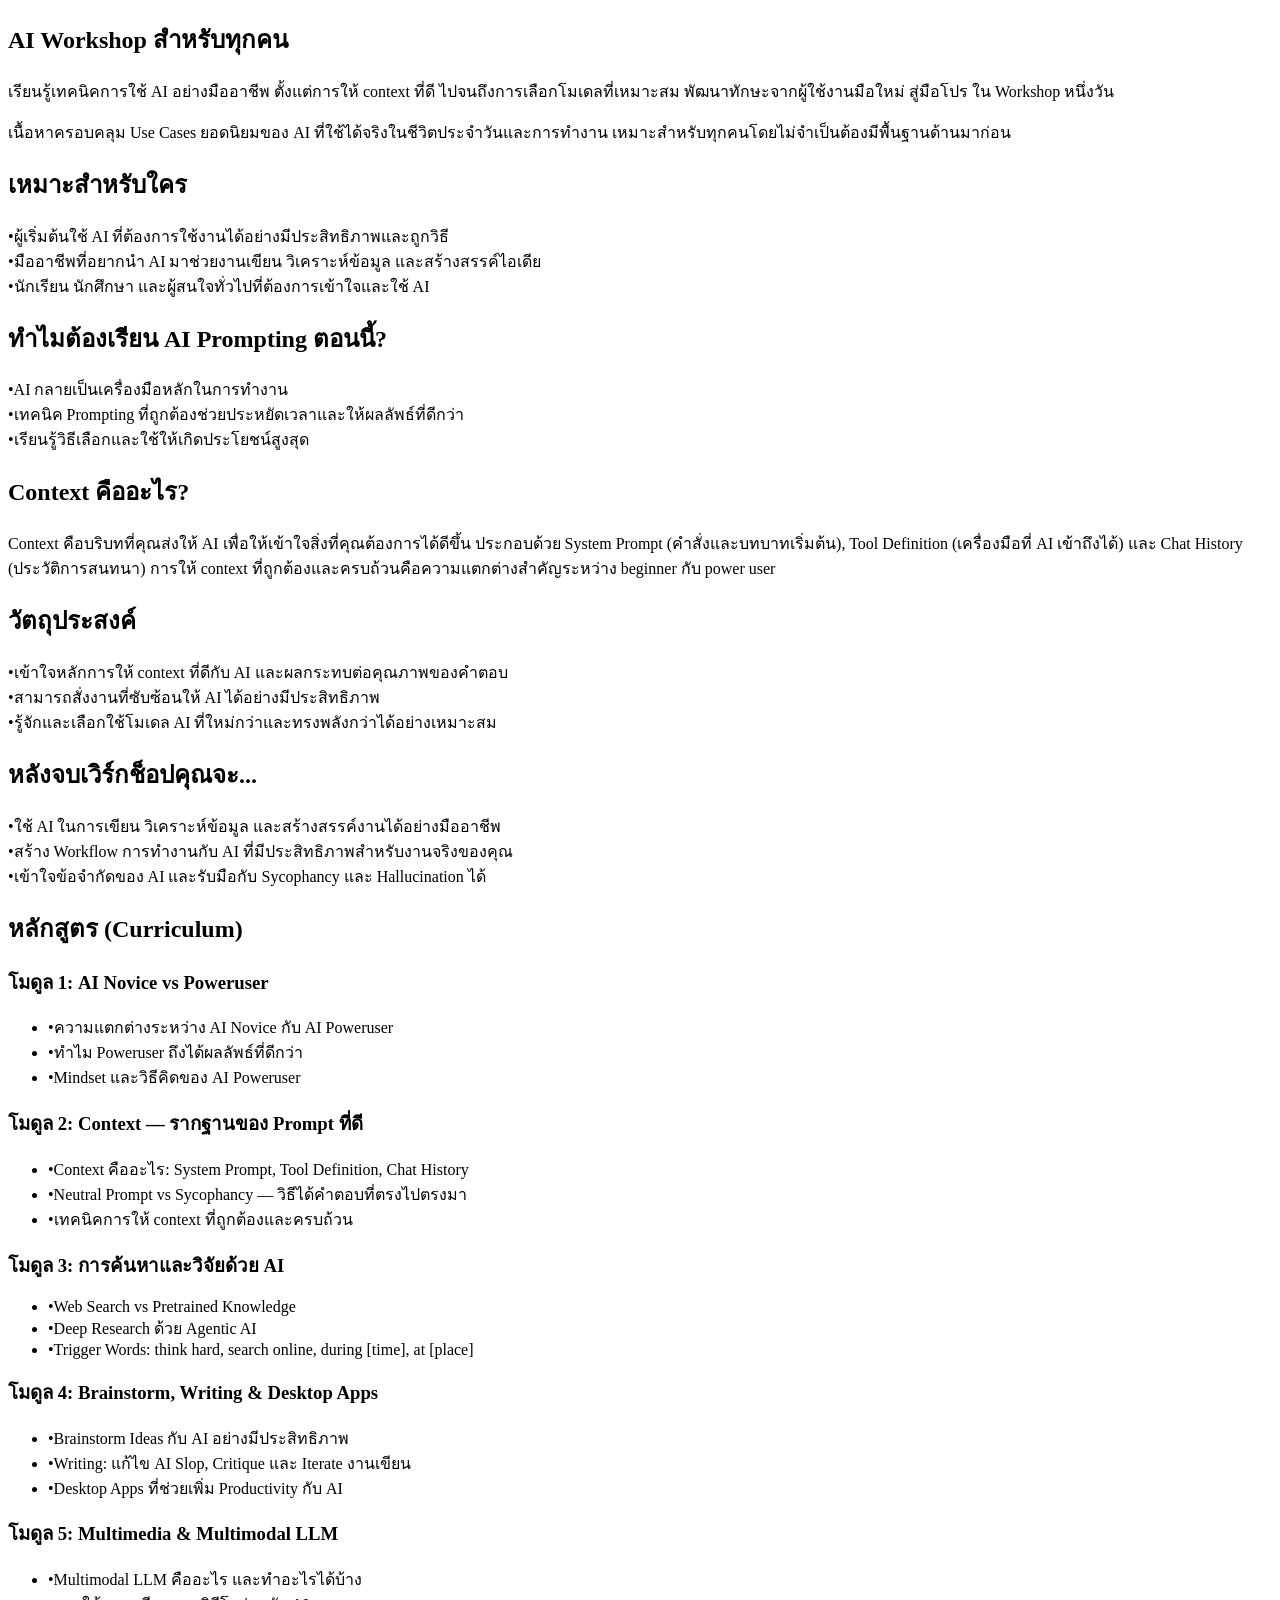
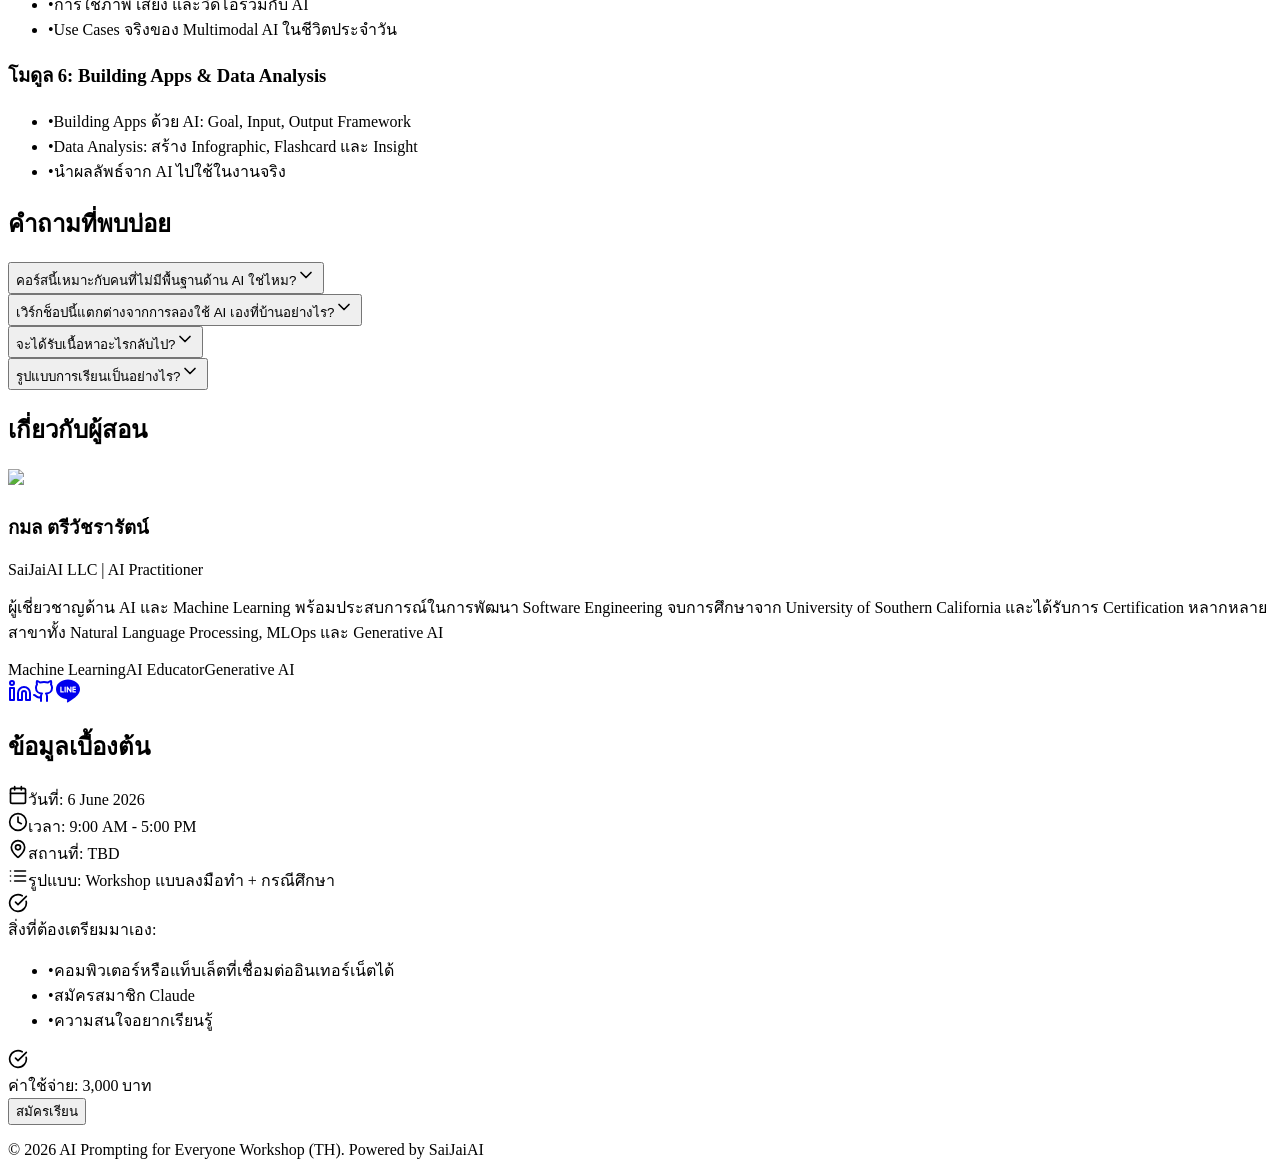
==== out/index.html @ 35a7fb36 "adsf asdf" ====
<!DOCTYPE html><!--zHYvmMSzBB_jjfqjQEikd--><html lang="en"><head><meta charSet="utf-8"/><meta name="viewport" content="width=device-width, initial-scale=1"/><link rel="preload" href="/_next/static/media/0bbfe7d70ca362ab-s.p.472d51dc.woff2" as="font" crossorigin="" type="font/woff2"/><link rel="preload" href="/_next/static/media/22d7e241aeb09639-s.p.faef8b06.woff2" as="font" crossorigin="" type="font/woff2"/><link rel="preload" href="/_next/static/media/3836391c10060ce4-s.p.492e65f2.woff2" as="font" crossorigin="" type="font/woff2"/><link rel="preload" href="/_next/static/media/58fcc4ad15255874-s.p.fb334ce4.woff2" as="font" crossorigin="" type="font/woff2"/><link rel="preload" href="/_next/static/media/6281857f0573b169-s.p.aa3879b2.woff2" as="font" crossorigin="" type="font/woff2"/><link rel="preload" href="/_next/static/media/74b7596da41e3c19-s.p.b9c45003.woff2" as="font" crossorigin="" type="font/woff2"/><link rel="preload" href="/_next/static/media/a0529e96a7862c0d-s.p.084d1b37.woff2" as="font" crossorigin="" type="font/woff2"/><link rel="preload" href="/_next/static/media/a19976a16d351e92-s.p.84a6169d.woff2" as="font" crossorigin="" type="font/woff2"/><link rel="preload" href="/_next/static/media/aa35d34c0e23a34f-s.p.0526662a.woff2" as="font" crossorigin="" type="font/woff2"/><link rel="preload" href="/_next/static/media/bcc136e7df79ae49-s.p.54f388d2.woff2" as="font" crossorigin="" type="font/woff2"/><link rel="preload" href="/_next/static/media/befcc618a6d7d45d-s.p.5fed7104.woff2" as="font" crossorigin="" type="font/woff2"/><link rel="preload" href="/_next/static/media/d00751e8df553dde-s.p.2ea94702.woff2" as="font" crossorigin="" type="font/woff2"/><link rel="preload" href="/_next/static/media/e12efafcac952e69-s.p.d5ab7532.woff2" as="font" crossorigin="" type="font/woff2"/><link rel="preload" href="/_next/static/media/e9ed0bc71a38d6c1-s.p.084aa6b5.woff2" as="font" crossorigin="" type="font/woff2"/><link rel="preload" href="/_next/static/media/ee70dcce665afc7d-s.p.c9c401d7.woff2" as="font" crossorigin="" type="font/woff2"/><link rel="preload" href="/_next/static/media/f225d9515e7d0fa4-s.p.e323c55c.woff2" as="font" crossorigin="" type="font/woff2"/><link rel="stylesheet" href="/_next/static/chunks/14f69b4ceb54fb80.css" data-precedence="next"/><link rel="preload" as="script" fetchPriority="low" href="/_next/static/chunks/708dfc0609e1343f.js"/><script src="/_next/static/chunks/bcf458e86c6ed32a.js" async=""></script><script src="/_next/static/chunks/ea7ab0dba7b47d7c.js" async=""></script><script src="/_next/static/chunks/turbopack-c4009f47672ad409.js" async=""></script><script src="/_next/static/chunks/ff1a16fafef87110.js" async=""></script><script src="/_next/static/chunks/7dd66bdf8a7e5707.js" async=""></script><script src="/_next/static/chunks/edc5d47b5d372f9e.js" async=""></script><meta name="next-size-adjust" content=""/><title>AI Workshop สำหรับทุกคน | SaiJaiAI</title><meta name="keywords" content="AI Prompting, ChatGPT, Claude, AI Tools, Workshop, Thailand, Bangkok, AI Skills"/><meta property="og:title" content="AI Workshop สำหรับทุกคน"/><meta property="og:description" content="เรียนรู้เทคนิค AI Prompting อย่างมืออาชีพ พัฒนาทักษะจากผู้ใช้งานมือใหม่ สู่มือโปร"/><meta property="og:type" content="website"/><meta name="twitter:card" content="summary"/><meta name="twitter:title" content="AI Workshop สำหรับทุกคน"/><meta name="twitter:description" content="เรียนรู้เทคนิค AI Prompting อย่างมืออาชีพ พัฒนาทักษะจากผู้ใช้งานมือใหม่ สู่มือโปร"/><link rel="icon" href="/favicon.ico?favicon.0b3bf435.ico" sizes="256x256" type="image/x-icon"/><script src="/_next/static/chunks/a6dad97d9634a72d.js" noModule=""></script></head><body class="sarabun_9f6e1061-module__VvePMW__variable antialiased"><div hidden=""><!--$--><!--/$--></div><div class="min-h-screen bg-background text-foreground"><div class="max-w-7xl mx-auto px-4 sm:px-6 lg:px-8 py-12"><div class="grid lg:grid-cols-3 gap-8"><div class="lg:col-span-2 space-y-16"><section><h1 class="text-4xl font-bold mb-6 text-gray-900 dark:text-white">AI Workshop สำหรับทุกคน</h1><p class="text-lg text-gray-700 dark:text-gray-300 leading-relaxed mb-8">เรียนรู้เทคนิคการใช้ AI อย่างมืออาชีพ ตั้งแต่การให้ context ที่ดี ไปจนถึงการเลือกโมเดลที่เหมาะสม พัฒนาทักษะจากผู้ใช้งานมือใหม่ สู่มือโปร ใน Workshop หนึ่งวัน</p><p class="text-base text-gray-600 dark:text-gray-200 leading-relaxed">เนื้อหาครอบคลุม Use Cases ยอดนิยมของ AI ที่ใช้ได้จริงในชีวิตประจำวันและการทำงาน เหมาะสำหรับทุกคนโดยไม่จำเป็นต้องมีพื้นฐานด้านมาก่อน</p></section><section class="bg-gray-50 dark:bg-gray-900 rounded-2xl p-8"><h2 class="text-3xl font-bold text-center mb-12">เหมาะสำหรับใคร</h2><div class="space-y-4"><div class="flex items-start gap-3"><span class="text-gray-600 dark:text-gray-400">•</span><span class="text-gray-700 dark:text-gray-300">ผู้เริ่มต้นใช้ AI ที่ต้องการใช้งานได้อย่างมีประสิทธิภาพและถูกวิธี</span></div><div class="flex items-start gap-3"><span class="text-gray-600 dark:text-gray-400">•</span><span class="text-gray-700 dark:text-gray-300">มืออาชีพที่อยากนำ AI มาช่วยงานเขียน วิเคราะห์ข้อมูล และสร้างสรรค์ไอเดีย</span></div><div class="flex items-start gap-3"><span class="text-gray-600 dark:text-gray-400">•</span><span class="text-gray-700 dark:text-gray-300">นักเรียน นักศึกษา และผู้สนใจทั่วไปที่ต้องการเข้าใจและใช้ AI</span></div></div></section><section class="bg-gray-50 dark:bg-gray-900 rounded-2xl p-8"><h2 class="text-3xl font-bold text-center mb-12">ทำไมต้องเรียน AI Prompting ตอนนี้?</h2><div class="space-y-4"><div class="flex items-start gap-3"><span class="text-gray-600 dark:text-gray-400">•</span><span class="text-gray-700 dark:text-gray-300">AI กลายเป็นเครื่องมือหลักในการทำงาน</span></div><div class="flex items-start gap-3"><span class="text-gray-600 dark:text-gray-400">•</span><span class="text-gray-700 dark:text-gray-300">เทคนิค Prompting ที่ถูกต้องช่วยประหยัดเวลาและให้ผลลัพธ์ที่ดีกว่า</span></div><div class="flex items-start gap-3"><span class="text-gray-600 dark:text-gray-400">•</span><span class="text-gray-700 dark:text-gray-300">เรียนรู้วิธีเลือกและใช้ให้เกิดประโยชน์สูงสุด</span></div></div></section><section class="bg-white dark:bg-gray-800 p-8 rounded-lg shadow-sm"><h2 class="text-3xl font-bold mb-6">Context คืออะไร?</h2><p class="text-gray-700 dark:text-gray-300 leading-relaxed">Context คือบริบทที่คุณส่งให้ AI เพื่อให้เข้าใจสิ่งที่คุณต้องการได้ดีขึ้น ประกอบด้วย System Prompt (คำสั่งและบทบาทเริ่มต้น), Tool Definition (เครื่องมือที่ AI เข้าถึงได้) และ Chat History (ประวัติการสนทนา) การให้ context ที่ถูกต้องและครบถ้วนคือความแตกต่างสำคัญระหว่าง beginner กับ power user</p></section><section class="bg-white dark:bg-gray-800 p-8 rounded-lg shadow-sm"><h2 class="text-3xl font-bold mb-6">วัตถุประสงค์</h2><div class="space-y-4"><div class="flex items-start gap-3"><span class="text-gray-600 dark:text-gray-400">•</span><span class="text-gray-700 dark:text-gray-300">เข้าใจหลักการให้ context ที่ดีกับ AI และผลกระทบต่อคุณภาพของคำตอบ</span></div><div class="flex items-start gap-3"><span class="text-gray-600 dark:text-gray-400">•</span><span class="text-gray-700 dark:text-gray-300">สามารถสั่งงานที่ซับซ้อนให้ AI ได้อย่างมีประสิทธิภาพ</span></div><div class="flex items-start gap-3"><span class="text-gray-600 dark:text-gray-400">•</span><span class="text-gray-700 dark:text-gray-300">รู้จักและเลือกใช้โมเดล AI ที่ใหม่กว่าและทรงพลังกว่าได้อย่างเหมาะสม</span></div></div></section><section class="bg-gray-50 dark:bg-gray-900 rounded-2xl p-8"><h2 class="text-3xl font-bold text-center mb-12">หลังจบเวิร์กช็อปคุณจะ...</h2><div class="space-y-4"><div class="flex items-start gap-3"><span class="text-gray-600 dark:text-gray-400">•</span><span class="text-gray-700 dark:text-gray-300">ใช้ AI ในการเขียน วิเคราะห์ข้อมูล และสร้างสรรค์งานได้อย่างมืออาชีพ</span></div><div class="flex items-start gap-3"><span class="text-gray-600 dark:text-gray-400">•</span><span class="text-gray-700 dark:text-gray-300">สร้าง Workflow การทำงานกับ AI ที่มีประสิทธิภาพสำหรับงานจริงของคุณ</span></div><div class="flex items-start gap-3"><span class="text-gray-600 dark:text-gray-400">•</span><span class="text-gray-700 dark:text-gray-300">เข้าใจข้อจำกัดของ AI และรับมือกับ Sycophancy และ Hallucination ได้</span></div></div></section><section><h2 class="text-3xl font-bold text-center mb-12">หลักสูตร (Curriculum)</h2><div class="space-y-8"><div class="bg-white dark:bg-gray-800 p-8 rounded-lg shadow-sm"><h3 class="text-xl font-bold mb-6">โมดูล 1: AI Novice vs Poweruser</h3><ul class="space-y-3 text-base"><li class="flex items-start gap-3"><span class="text-gray-600 dark:text-gray-400">•</span><span class="text-gray-700 dark:text-gray-300">ความแตกต่างระหว่าง AI Novice กับ AI Poweruser</span></li><li class="flex items-start gap-3"><span class="text-gray-600 dark:text-gray-400">•</span><span class="text-gray-700 dark:text-gray-300">ทำไม Poweruser ถึงได้ผลลัพธ์ที่ดีกว่า</span></li><li class="flex items-start gap-3"><span class="text-gray-600 dark:text-gray-400">•</span><span class="text-gray-700 dark:text-gray-300">Mindset และวิธีคิดของ AI Poweruser</span></li></ul></div><div class="bg-white dark:bg-gray-800 p-8 rounded-lg shadow-sm"><h3 class="text-xl font-bold mb-6">โมดูล 2: Context — รากฐานของ Prompt ที่ดี</h3><ul class="space-y-3 text-base"><li class="flex items-start gap-3"><span class="text-gray-600 dark:text-gray-400">•</span><span class="text-gray-700 dark:text-gray-300">Context คืออะไร: System Prompt, Tool Definition, Chat History</span></li><li class="flex items-start gap-3"><span class="text-gray-600 dark:text-gray-400">•</span><span class="text-gray-700 dark:text-gray-300">Neutral Prompt vs Sycophancy — วิธีได้คำตอบที่ตรงไปตรงมา</span></li><li class="flex items-start gap-3"><span class="text-gray-600 dark:text-gray-400">•</span><span class="text-gray-700 dark:text-gray-300">เทคนิคการให้ context ที่ถูกต้องและครบถ้วน</span></li></ul></div><div class="bg-white dark:bg-gray-800 p-8 rounded-lg shadow-sm"><h3 class="text-xl font-bold mb-6">โมดูล 3: การค้นหาและวิจัยด้วย AI</h3><ul class="space-y-3 text-base"><li class="flex items-start gap-3"><span class="text-gray-600 dark:text-gray-400">•</span><span class="text-gray-700 dark:text-gray-300">Web Search vs Pretrained Knowledge</span></li><li class="flex items-start gap-3"><span class="text-gray-600 dark:text-gray-400">•</span><span class="text-gray-700 dark:text-gray-300">Deep Research ด้วย Agentic AI</span></li><li class="flex items-start gap-3"><span class="text-gray-600 dark:text-gray-400">•</span><span class="text-gray-700 dark:text-gray-300">Trigger Words: think hard, search online, during [time], at [place]</span></li></ul></div><div class="bg-white dark:bg-gray-800 p-8 rounded-lg shadow-sm"><h3 class="text-xl font-bold mb-6">โมดูล 4: Brainstorm, Writing &amp; Desktop Apps</h3><ul class="space-y-3 text-base"><li class="flex items-start gap-3"><span class="text-gray-600 dark:text-gray-400">•</span><span class="text-gray-700 dark:text-gray-300">Brainstorm Ideas กับ AI อย่างมีประสิทธิภาพ</span></li><li class="flex items-start gap-3"><span class="text-gray-600 dark:text-gray-400">•</span><span class="text-gray-700 dark:text-gray-300">Writing: แก้ไข AI Slop, Critique และ Iterate งานเขียน</span></li><li class="flex items-start gap-3"><span class="text-gray-600 dark:text-gray-400">•</span><span class="text-gray-700 dark:text-gray-300">Desktop Apps ที่ช่วยเพิ่ม Productivity กับ AI</span></li></ul></div><div class="bg-white dark:bg-gray-800 p-8 rounded-lg shadow-sm"><h3 class="text-xl font-bold mb-6">โมดูล 5: Multimedia &amp; Multimodal LLM</h3><ul class="space-y-3 text-base"><li class="flex items-start gap-3"><span class="text-gray-600 dark:text-gray-400">•</span><span class="text-gray-700 dark:text-gray-300">Multimodal LLM คืออะไร และทำอะไรได้บ้าง</span></li><li class="flex items-start gap-3"><span class="text-gray-600 dark:text-gray-400">•</span><span class="text-gray-700 dark:text-gray-300">การใช้ภาพ เสียง และวิดีโอร่วมกับ AI</span></li><li class="flex items-start gap-3"><span class="text-gray-600 dark:text-gray-400">•</span><span class="text-gray-700 dark:text-gray-300">Use Cases จริงของ Multimodal AI ในชีวิตประจำวัน</span></li></ul></div><div class="bg-white dark:bg-gray-800 p-8 rounded-lg shadow-sm"><h3 class="text-xl font-bold mb-6">โมดูล 6: Building Apps &amp; Data Analysis</h3><ul class="space-y-3 text-base"><li class="flex items-start gap-3"><span class="text-gray-600 dark:text-gray-400">•</span><span class="text-gray-700 dark:text-gray-300">Building Apps ด้วย AI: Goal, Input, Output Framework</span></li><li class="flex items-start gap-3"><span class="text-gray-600 dark:text-gray-400">•</span><span class="text-gray-700 dark:text-gray-300">Data Analysis: สร้าง Infographic, Flashcard และ Insight</span></li><li class="flex items-start gap-3"><span class="text-gray-600 dark:text-gray-400">•</span><span class="text-gray-700 dark:text-gray-300">นำผลลัพธ์จาก AI ไปใช้ในงานจริง</span></li></ul></div></div></section><section><h2 class="text-3xl font-bold text-center mb-12">คำถามที่พบบ่อย</h2><div class="bg-white dark:bg-gray-800 rounded-lg shadow-sm"><div class="border-b border-gray-200 dark:border-gray-700"><button class="w-full py-4 px-4 text-left flex justify-between items-center hover:bg-gray-50 dark:hover:bg-gray-800/50 transition-colors duration-200"><span class="font-medium text-gray-900 dark:text-white pr-4">คอร์สนี้เหมาะกับคนที่ไม่มีพื้นฐานด้าน AI ใช่ไหม?</span><svg xmlns="http://www.w3.org/2000/svg" width="20" height="20" viewBox="0 0 24 24" fill="none" stroke="currentColor" stroke-width="2" stroke-linecap="round" stroke-linejoin="round" class="lucide lucide-chevron-down text-gray-600 dark:text-gray-400 transition-transform duration-200" aria-hidden="true"><path d="m6 9 6 6 6-6"></path></svg></button></div><div class="border-b border-gray-200 dark:border-gray-700"><button class="w-full py-4 px-4 text-left flex justify-between items-center hover:bg-gray-50 dark:hover:bg-gray-800/50 transition-colors duration-200"><span class="font-medium text-gray-900 dark:text-white pr-4">เวิร์กช็อปนี้แตกต่างจากการลองใช้ AI เองที่บ้านอย่างไร?</span><svg xmlns="http://www.w3.org/2000/svg" width="20" height="20" viewBox="0 0 24 24" fill="none" stroke="currentColor" stroke-width="2" stroke-linecap="round" stroke-linejoin="round" class="lucide lucide-chevron-down text-gray-600 dark:text-gray-400 transition-transform duration-200" aria-hidden="true"><path d="m6 9 6 6 6-6"></path></svg></button></div><div class="border-b border-gray-200 dark:border-gray-700"><button class="w-full py-4 px-4 text-left flex justify-between items-center hover:bg-gray-50 dark:hover:bg-gray-800/50 transition-colors duration-200"><span class="font-medium text-gray-900 dark:text-white pr-4">จะได้รับเนื้อหาอะไรกลับไป?</span><svg xmlns="http://www.w3.org/2000/svg" width="20" height="20" viewBox="0 0 24 24" fill="none" stroke="currentColor" stroke-width="2" stroke-linecap="round" stroke-linejoin="round" class="lucide lucide-chevron-down text-gray-600 dark:text-gray-400 transition-transform duration-200" aria-hidden="true"><path d="m6 9 6 6 6-6"></path></svg></button></div><div class="border-b border-gray-200 dark:border-gray-700"><button class="w-full py-4 px-4 text-left flex justify-between items-center hover:bg-gray-50 dark:hover:bg-gray-800/50 transition-colors duration-200"><span class="font-medium text-gray-900 dark:text-white pr-4">รูปแบบการเรียนเป็นอย่างไร?</span><svg xmlns="http://www.w3.org/2000/svg" width="20" height="20" viewBox="0 0 24 24" fill="none" stroke="currentColor" stroke-width="2" stroke-linecap="round" stroke-linejoin="round" class="lucide lucide-chevron-down text-gray-600 dark:text-gray-400 transition-transform duration-200" aria-hidden="true"><path d="m6 9 6 6 6-6"></path></svg></button></div></div></section><section><h2 class="text-3xl font-bold text-center mb-12">เกี่ยวกับผู้สอน</h2><div class="bg-white dark:bg-gray-800 p-8 rounded-lg shadow-sm"><div class="flex flex-col md:flex-row items-center md:items-start gap-6"><div class="w-32 h-32 rounded-full overflow-hidden flex-shrink-0"><img alt="กมล ตรีวัชรารัตน์" loading="lazy" width="128" height="128" decoding="async" data-nimg="1" class="w-full h-full object-cover" style="color:transparent" src="https://avatars.githubusercontent.com/u/1384845?v=4"/></div><div class="flex-1 text-center md:text-left"><h3 class="text-2xl font-bold mb-2">กมล ตรีวัชรารัตน์</h3><p class="text-gray-700 dark:text-gray-300 font-semibold mb-4">SaiJaiAI LLC | AI Practitioner</p><p class="text-gray-600 dark:text-gray-400 mb-4">ผู้เชี่ยวชาญด้าน AI และ Machine Learning พร้อมประสบการณ์ในการพัฒนา Software Engineering จบการศึกษาจาก University of Southern California และได้รับการ Certification หลากหลายสาขาทั้ง Natural Language Processing, MLOps และ Generative AI</p><div class="flex flex-wrap gap-2 justify-center md:justify-start"><span class="bg-gray-100 dark:bg-gray-700 text-gray-800 dark:text-gray-200 px-3 py-1 rounded-full text-sm">Machine Learning</span><span class="bg-gray-100 dark:bg-gray-700 text-gray-800 dark:text-gray-200 px-3 py-1 rounded-full text-sm">AI Educator</span><span class="bg-gray-100 dark:bg-gray-700 text-gray-800 dark:text-gray-200 px-3 py-1 rounded-full text-sm">Generative AI</span></div><div class="flex gap-4 justify-center md:justify-start mt-6"><a href="https://www.linkedin.com/in/kamol-treewatchararat-a0071812/" target="_blank" rel="noopener noreferrer" class="text-gray-600 dark:text-gray-400 hover:text-blue-600 dark:hover:text-blue-400 transition-colors duration-200"><svg xmlns="http://www.w3.org/2000/svg" width="24" height="24" viewBox="0 0 24 24" fill="none" stroke="currentColor" stroke-width="2" stroke-linecap="round" stroke-linejoin="round" class="lucide lucide-linkedin" aria-hidden="true"><path d="M16 8a6 6 0 0 1 6 6v7h-4v-7a2 2 0 0 0-2-2 2 2 0 0 0-2 2v7h-4v-7a6 6 0 0 1 6-6z"></path><rect width="4" height="12" x="2" y="9"></rect><circle cx="4" cy="4" r="2"></circle></svg></a><a href="https://github.com/tholapz" target="_blank" rel="noopener noreferrer" class="text-gray-600 dark:text-gray-400 hover:text-gray-900 dark:hover:text-gray-100 transition-colors duration-200"><svg xmlns="http://www.w3.org/2000/svg" width="24" height="24" viewBox="0 0 24 24" fill="none" stroke="currentColor" stroke-width="2" stroke-linecap="round" stroke-linejoin="round" class="lucide lucide-github" aria-hidden="true"><path d="M15 22v-4a4.8 4.8 0 0 0-1-3.5c3 0 6-2 6-5.5.08-1.25-.27-2.48-1-3.5.28-1.15.28-2.35 0-3.5 0 0-1 0-3 1.5-2.64-.5-5.36-.5-8 0C6 2 5 2 5 2c-.3 1.15-.3 2.35 0 3.5A5.403 5.403 0 0 0 4 9c0 3.5 3 5.5 6 5.5-.39.49-.68 1.05-.85 1.65-.17.6-.22 1.23-.15 1.85v4"></path><path d="M9 18c-4.51 2-5-2-7-2"></path></svg></a><a href="https://lin.ee/Qtw25w6" target="_blank" rel="noopener noreferrer" class="text-gray-600 dark:text-gray-400 hover:text-green-500 dark:hover:text-green-400 transition-colors duration-200"><svg width="24" height="24" viewBox="0 0 24 24" fill="currentColor" xmlns="http://www.w3.org/2000/svg"><path d="M19.365 9.863c.349 0 .63.285.63.631 0 .345-.281.63-.63.63H17.61v1.125h1.755c.349 0 .63.283.63.63 0 .344-.281.629-.63.629h-2.386c-.345 0-.627-.285-.627-.629V8.108c0-.345.282-.63.627-.63h2.386c.349 0 .63.285.63.63 0 .349-.281.63-.63.63H17.61v1.125h1.755zm-3.855 3.016c0 .27-.174.51-.432.596-.064.021-.133.031-.199.031-.211 0-.391-.09-.51-.25l-2.443-3.317v2.94c0 .344-.279.629-.631.629-.346 0-.626-.285-.626-.629V8.108c0-.27.173-.51.43-.595.06-.023.136-.033.194-.033.195 0 .375.104.495.254l2.462 3.33V8.108c0-.345.282-.63.63-.63.345 0 .63.285.63.63v4.771zm-5.741 0c0 .344-.282.629-.631.629-.345 0-.627-.285-.627-.629V8.108c0-.345.282-.63.627-.63.349 0 .631.285.631.63v4.771zm-2.466.629H4.917c-.345 0-.63-.285-.63-.629V8.108c0-.345.285-.63.63-.63.348 0 .63.285.63.63v4.141h1.756c.348 0 .629.283.629.63 0 .344-.281.629-.629.629M24 10.314C24 4.943 18.615.572 12 .572S0 4.943 0 10.314c0 4.811 4.27 8.842 10.035 9.608.391.082.923.258 1.058.59.12.301.079.766.038 1.08l-.164 1.02c-.045.301-.24 1.186 1.049.645 1.291-.539 6.916-4.078 9.436-6.975C23.176 14.393 24 12.458 24 10.314"></path></svg></a></div></div></div></div></section></div><div class="lg:col-span-1"><div class="sticky top-8"><div class="bg-white dark:bg-gray-800 rounded-2xl shadow-lg border border-gray-200 dark:border-gray-700 p-8"><h2 class="text-2xl font-bold mb-6 text-gray-900 dark:text-white">ข้อมูลเบื้องต้น</h2><div class="space-y-4 mb-8"><div class="flex items-center gap-3"><svg xmlns="http://www.w3.org/2000/svg" width="20" height="20" viewBox="0 0 24 24" fill="none" stroke="currentColor" stroke-width="2" stroke-linecap="round" stroke-linejoin="round" class="lucide lucide-calendar text-gray-600 dark:text-gray-400" aria-hidden="true"><path d="M8 2v4"></path><path d="M16 2v4"></path><rect width="18" height="18" x="3" y="4" rx="2"></rect><path d="M3 10h18"></path></svg><span class="text-gray-900 dark:text-white font-medium">วันที่: <span class="font-normal">6 June 2026</span></span></div><div class="flex items-center gap-3"><svg xmlns="http://www.w3.org/2000/svg" width="20" height="20" viewBox="0 0 24 24" fill="none" stroke="currentColor" stroke-width="2" stroke-linecap="round" stroke-linejoin="round" class="lucide lucide-clock text-gray-600 dark:text-gray-400" aria-hidden="true"><path d="M12 6v6l4 2"></path><circle cx="12" cy="12" r="10"></circle></svg><span class="text-gray-900 dark:text-white font-medium">เวลา: <span class="font-normal">9:00 AM - 5:00 PM</span></span></div><div class="flex items-center gap-3"><svg xmlns="http://www.w3.org/2000/svg" width="20" height="20" viewBox="0 0 24 24" fill="none" stroke="currentColor" stroke-width="2" stroke-linecap="round" stroke-linejoin="round" class="lucide lucide-map-pin text-gray-600 dark:text-gray-400" aria-hidden="true"><path d="M20 10c0 4.993-5.539 10.193-7.399 11.799a1 1 0 0 1-1.202 0C9.539 20.193 4 14.993 4 10a8 8 0 0 1 16 0"></path><circle cx="12" cy="10" r="3"></circle></svg><span class="text-gray-900 dark:text-white font-medium">สถานที่: <span class="font-normal">TBD</span></span></div><div class="flex items-start gap-3"><svg xmlns="http://www.w3.org/2000/svg" width="20" height="20" viewBox="0 0 24 24" fill="none" stroke="currentColor" stroke-width="2" stroke-linecap="round" stroke-linejoin="round" class="lucide lucide-list text-gray-600 dark:text-gray-400 mt-1" aria-hidden="true"><path d="M3 12h.01"></path><path d="M3 18h.01"></path><path d="M3 6h.01"></path><path d="M8 12h13"></path><path d="M8 18h13"></path><path d="M8 6h13"></path></svg><span class="text-gray-900 dark:text-white font-medium">รูปแบบ: <span class="font-normal">Workshop แบบลงมือทำ + กรณีศึกษา</span></span></div><div class="flex items-start gap-3"><svg xmlns="http://www.w3.org/2000/svg" width="20" height="20" viewBox="0 0 24 24" fill="none" stroke="currentColor" stroke-width="2" stroke-linecap="round" stroke-linejoin="round" class="lucide lucide-circle-check-big text-gray-600 dark:text-gray-400 mt-1" aria-hidden="true"><path d="M21.801 10A10 10 0 1 1 17 3.335"></path><path d="m9 11 3 3L22 4"></path></svg><div class="text-gray-900 dark:text-white font-medium">สิ่งที่ต้องเตรียมมาเอง:<ul class="font-normal mt-2 space-y-1"><li class="flex items-start gap-2"><span class="text-gray-600 dark:text-gray-400">•</span><span>คอมพิวเตอร์หรือแท็บเล็ตที่เชื่อมต่ออินเทอร์เน็ตได้</span></li><li class="flex items-start gap-2"><span class="text-gray-600 dark:text-gray-400">•</span><span>สมัครสมาชิก Claude</span></li><li class="flex items-start gap-2"><span class="text-gray-600 dark:text-gray-400">•</span><span>ความสนใจอยากเรียนรู้</span></li></ul></div></div><div class="flex items-start gap-3"><svg xmlns="http://www.w3.org/2000/svg" width="20" height="20" viewBox="0 0 24 24" fill="none" stroke="currentColor" stroke-width="2" stroke-linecap="round" stroke-linejoin="round" class="lucide lucide-circle-check-big text-gray-600 dark:text-gray-400 mt-1" aria-hidden="true"><path d="M21.801 10A10 10 0 1 1 17 3.335"></path><path d="m9 11 3 3L22 4"></path></svg><div class="text-gray-900 dark:text-white font-medium">ค่าใช้จ่าย: <!-- -->3,000 บาท</div></div></div><a href="https://forms.gle/hZyQwwaKVkjTeuYa9" target="_blank"><button class="w-full bg-gray-900 hover:bg-gray-800 text-white py-3 px-6 rounded-full font-medium transition-colors duration-200 cursor-pointer">สมัครเรียน</button></a></div></div></div></div></div><footer class="py-8 px-4 sm:px-6 lg:px-8 bg-gray-900 text-white"><div class="max-w-4xl mx-auto text-center"><p class="mb-4">© 2026 AI Prompting for Everyone Workshop (TH). Powered by SaiJaiAI</p></div></footer></div><!--$--><!--/$--><script src="/_next/static/chunks/708dfc0609e1343f.js" id="_R_" async=""></script><script>(self.__next_f=self.__next_f||[]).push([0])</script><script>self.__next_f.push([1,"1:\"$Sreact.fragment\"\n2:I[39756,[\"/_next/static/chunks/ff1a16fafef87110.js\",\"/_next/static/chunks/7dd66bdf8a7e5707.js\"],\"default\"]\n3:I[37457,[\"/_next/static/chunks/ff1a16fafef87110.js\",\"/_next/static/chunks/7dd66bdf8a7e5707.js\"],\"default\"]\n4:I[47257,[\"/_next/static/chunks/ff1a16fafef87110.js\",\"/_next/static/chunks/7dd66bdf8a7e5707.js\"],\"ClientPageRoot\"]\n5:I[52683,[\"/_next/static/chunks/edc5d47b5d372f9e.js\"],\"default\"]\n8:I[97367,[\"/_next/static/chunks/ff1a16fafef87110.js\",\"/_next/static/chunks/7dd66bdf8a7e5707.js\"],\"OutletBoundary\"]\na:I[11533,[\"/_next/static/chunks/ff1a16fafef87110.js\",\"/_next/static/chunks/7dd66bdf8a7e5707.js\"],\"AsyncMetadataOutlet\"]\nc:I[97367,[\"/_next/static/chunks/ff1a16fafef87110.js\",\"/_next/static/chunks/7dd66bdf8a7e5707.js\"],\"ViewportBoundary\"]\ne:I[97367,[\"/_next/static/chunks/ff1a16fafef87110.js\",\"/_next/static/chunks/7dd66bdf8a7e5707.js\"],\"MetadataBoundary\"]\nf:\"$Sreact.suspense\"\n11:I[68027,[],\"default\"]\n:HL[\"/_next/static/chunks/14f69b4ceb54fb80.css\",\"style\"]\n:HL[\"/_next/static/media/0bbfe7d70ca362ab-s.p.472d51dc.woff2\",\"font\",{\"crossOrigin\":\"\",\"type\":\"font/woff2\"}]\n:HL[\"/_next/static/media/22d7e241aeb09639-s.p.faef8b06.woff2\",\"font\",{\"crossOrigin\":\"\",\"type\":\"font/woff2\"}]\n:HL[\"/_next/static/media/3836391c10060ce4-s.p.492e65f2.woff2\",\"font\",{\"crossOrigin\":\"\",\"type\":\"font/woff2\"}]\n:HL[\"/_next/static/media/58fcc4ad15255874-s.p.fb334ce4.woff2\",\"font\",{\"crossOrigin\":\"\",\"type\":\"font/woff2\"}]\n:HL[\"/_next/static/media/6281857f0573b169-s.p.aa3879b2.woff2\",\"font\",{\"crossOrigin\":\"\",\"type\":\"font/woff2\"}]\n:HL[\"/_next/static/media/74b7596da41e3c19-s.p.b9c45003.woff2\",\"font\",{\"crossOrigin\":\"\",\"type\":\"font/woff2\"}]\n:HL[\"/_next/static/media/a0529e96a7862c0d-s.p.084d1b37.woff2\",\"font\",{\"crossOrigin\":\"\",\"type\":\"font/woff2\"}]\n:HL[\"/_next/static/media/a19976a16d351e92-s.p.84a6169d.woff2\",\"font\",{\"crossOrigin\":\"\",\"type\":\"font/woff2\"}]\n:HL[\"/_next/static/media/aa35d34c0e23a34f-s.p.0526662a.woff2\",\"font\",{\"crossOrigin\":\"\",\"type\":\"font/woff2\"}]\n:HL[\"/_next/static/media/bcc136e7df79ae49-s.p.54f388d2.woff2\",\"font\",{"])</script><script>self.__next_f.push([1,"\"crossOrigin\":\"\",\"type\":\"font/woff2\"}]\n:HL[\"/_next/static/media/befcc618a6d7d45d-s.p.5fed7104.woff2\",\"font\",{\"crossOrigin\":\"\",\"type\":\"font/woff2\"}]\n:HL[\"/_next/static/media/d00751e8df553dde-s.p.2ea94702.woff2\",\"font\",{\"crossOrigin\":\"\",\"type\":\"font/woff2\"}]\n:HL[\"/_next/static/media/e12efafcac952e69-s.p.d5ab7532.woff2\",\"font\",{\"crossOrigin\":\"\",\"type\":\"font/woff2\"}]\n:HL[\"/_next/static/media/e9ed0bc71a38d6c1-s.p.084aa6b5.woff2\",\"font\",{\"crossOrigin\":\"\",\"type\":\"font/woff2\"}]\n:HL[\"/_next/static/media/ee70dcce665afc7d-s.p.c9c401d7.woff2\",\"font\",{\"crossOrigin\":\"\",\"type\":\"font/woff2\"}]\n:HL[\"/_next/static/media/f225d9515e7d0fa4-s.p.e323c55c.woff2\",\"font\",{\"crossOrigin\":\"\",\"type\":\"font/woff2\"}]\n"])</script><script>self.__next_f.push([1,"0:{\"P\":null,\"b\":\"zHYvmMSzBB_jjfqjQEikd\",\"p\":\"\",\"c\":[\"\",\"\"],\"i\":false,\"f\":[[[\"\",{\"children\":[\"__PAGE__\",{}]},\"$undefined\",\"$undefined\",true],[\"\",[\"$\",\"$1\",\"c\",{\"children\":[[[\"$\",\"link\",\"0\",{\"rel\":\"stylesheet\",\"href\":\"/_next/static/chunks/14f69b4ceb54fb80.css\",\"precedence\":\"next\",\"crossOrigin\":\"$undefined\",\"nonce\":\"$undefined\"}]],[\"$\",\"html\",null,{\"lang\":\"en\",\"children\":[\"$\",\"body\",null,{\"className\":\"sarabun_9f6e1061-module__VvePMW__variable antialiased\",\"children\":[\"$\",\"$L2\",null,{\"parallelRouterKey\":\"children\",\"error\":\"$undefined\",\"errorStyles\":\"$undefined\",\"errorScripts\":\"$undefined\",\"template\":[\"$\",\"$L3\",null,{}],\"templateStyles\":\"$undefined\",\"templateScripts\":\"$undefined\",\"notFound\":[[[\"$\",\"title\",null,{\"children\":\"404: This page could not be found.\"}],[\"$\",\"div\",null,{\"style\":{\"fontFamily\":\"system-ui,\\\"Segoe UI\\\",Roboto,Helvetica,Arial,sans-serif,\\\"Apple Color Emoji\\\",\\\"Segoe UI Emoji\\\"\",\"height\":\"100vh\",\"textAlign\":\"center\",\"display\":\"flex\",\"flexDirection\":\"column\",\"alignItems\":\"center\",\"justifyContent\":\"center\"},\"children\":[\"$\",\"div\",null,{\"children\":[[\"$\",\"style\",null,{\"dangerouslySetInnerHTML\":{\"__html\":\"body{color:#000;background:#fff;margin:0}.next-error-h1{border-right:1px solid rgba(0,0,0,.3)}@media (prefers-color-scheme:dark){body{color:#fff;background:#000}.next-error-h1{border-right:1px solid rgba(255,255,255,.3)}}\"}}],[\"$\",\"h1\",null,{\"className\":\"next-error-h1\",\"style\":{\"display\":\"inline-block\",\"margin\":\"0 20px 0 0\",\"padding\":\"0 23px 0 0\",\"fontSize\":24,\"fontWeight\":500,\"verticalAlign\":\"top\",\"lineHeight\":\"49px\"},\"children\":404}],[\"$\",\"div\",null,{\"style\":{\"display\":\"inline-block\"},\"children\":[\"$\",\"h2\",null,{\"style\":{\"fontSize\":14,\"fontWeight\":400,\"lineHeight\":\"49px\",\"margin\":0},\"children\":\"This page could not be found.\"}]}]]}]}]],[]],\"forbidden\":\"$undefined\",\"unauthorized\":\"$undefined\"}]}]}]]}],{\"children\":[\"__PAGE__\",[\"$\",\"$1\",\"c\",{\"children\":[[\"$\",\"$L4\",null,{\"Component\":\"$5\",\"searchParams\":{},\"params\":{},\"promises\":[\"$@6\",\"$@7\"]}],[[\"$\",\"script\",\"script-0\",{\"src\":\"/_next/static/chunks/edc5d47b5d372f9e.js\",\"async\":true,\"nonce\":\"$undefined\"}]],[\"$\",\"$L8\",null,{\"children\":[\"$L9\",[\"$\",\"$La\",null,{\"promise\":\"$@b\"}]]}]]}],{},null,false]},null,false],[\"$\",\"$1\",\"h\",{\"children\":[null,[[\"$\",\"$Lc\",null,{\"children\":\"$Ld\"}],[\"$\",\"meta\",null,{\"name\":\"next-size-adjust\",\"content\":\"\"}]],[\"$\",\"$Le\",null,{\"children\":[\"$\",\"div\",null,{\"hidden\":true,\"children\":[\"$\",\"$f\",null,{\"fallback\":null,\"children\":\"$L10\"}]}]}]]}],false]],\"m\":\"$undefined\",\"G\":[\"$11\",[[\"$\",\"link\",\"0\",{\"rel\":\"stylesheet\",\"href\":\"/_next/static/chunks/14f69b4ceb54fb80.css\",\"precedence\":\"next\",\"crossOrigin\":\"$undefined\",\"nonce\":\"$undefined\"}]]],\"s\":false,\"S\":true}\n"])</script><script>self.__next_f.push([1,"6:{}\n7:\"$0:f:0:1:2:children:1:props:children:0:props:params\"\n"])</script><script>self.__next_f.push([1,"d:[[\"$\",\"meta\",\"0\",{\"charSet\":\"utf-8\"}],[\"$\",\"meta\",\"1\",{\"name\":\"viewport\",\"content\":\"width=device-width, initial-scale=1\"}]]\n9:null\n"])</script><script>self.__next_f.push([1,"12:I[27201,[\"/_next/static/chunks/ff1a16fafef87110.js\",\"/_next/static/chunks/7dd66bdf8a7e5707.js\"],\"IconMark\"]\n"])</script><script>self.__next_f.push([1,"b:{\"metadata\":[[\"$\",\"title\",\"0\",{\"children\":\"AI Workshop สำหรับทุกคน | SaiJaiAI\"}],[\"$\",\"meta\",\"1\",{\"name\":\"keywords\",\"content\":\"AI Prompting, ChatGPT, Claude, AI Tools, Workshop, Thailand, Bangkok, AI Skills\"}],[\"$\",\"meta\",\"2\",{\"property\":\"og:title\",\"content\":\"AI Workshop สำหรับทุกคน\"}],[\"$\",\"meta\",\"3\",{\"property\":\"og:description\",\"content\":\"เรียนรู้เทคนิค AI Prompting อย่างมืออาชีพ พัฒนาทักษะจากผู้ใช้งานมือใหม่ สู่มือโปร\"}],[\"$\",\"meta\",\"4\",{\"property\":\"og:type\",\"content\":\"website\"}],[\"$\",\"meta\",\"5\",{\"name\":\"twitter:card\",\"content\":\"summary\"}],[\"$\",\"meta\",\"6\",{\"name\":\"twitter:title\",\"content\":\"AI Workshop สำหรับทุกคน\"}],[\"$\",\"meta\",\"7\",{\"name\":\"twitter:description\",\"content\":\"เรียนรู้เทคนิค AI Prompting อย่างมืออาชีพ พัฒนาทักษะจากผู้ใช้งานมือใหม่ สู่มือโปร\"}],[\"$\",\"link\",\"8\",{\"rel\":\"icon\",\"href\":\"/favicon.ico?favicon.0b3bf435.ico\",\"sizes\":\"256x256\",\"type\":\"image/x-icon\"}],[\"$\",\"$L12\",\"9\",{}]],\"error\":null,\"digest\":\"$undefined\"}\n"])</script><script>self.__next_f.push([1,"10:\"$b:metadata\"\n"])</script></body></html>
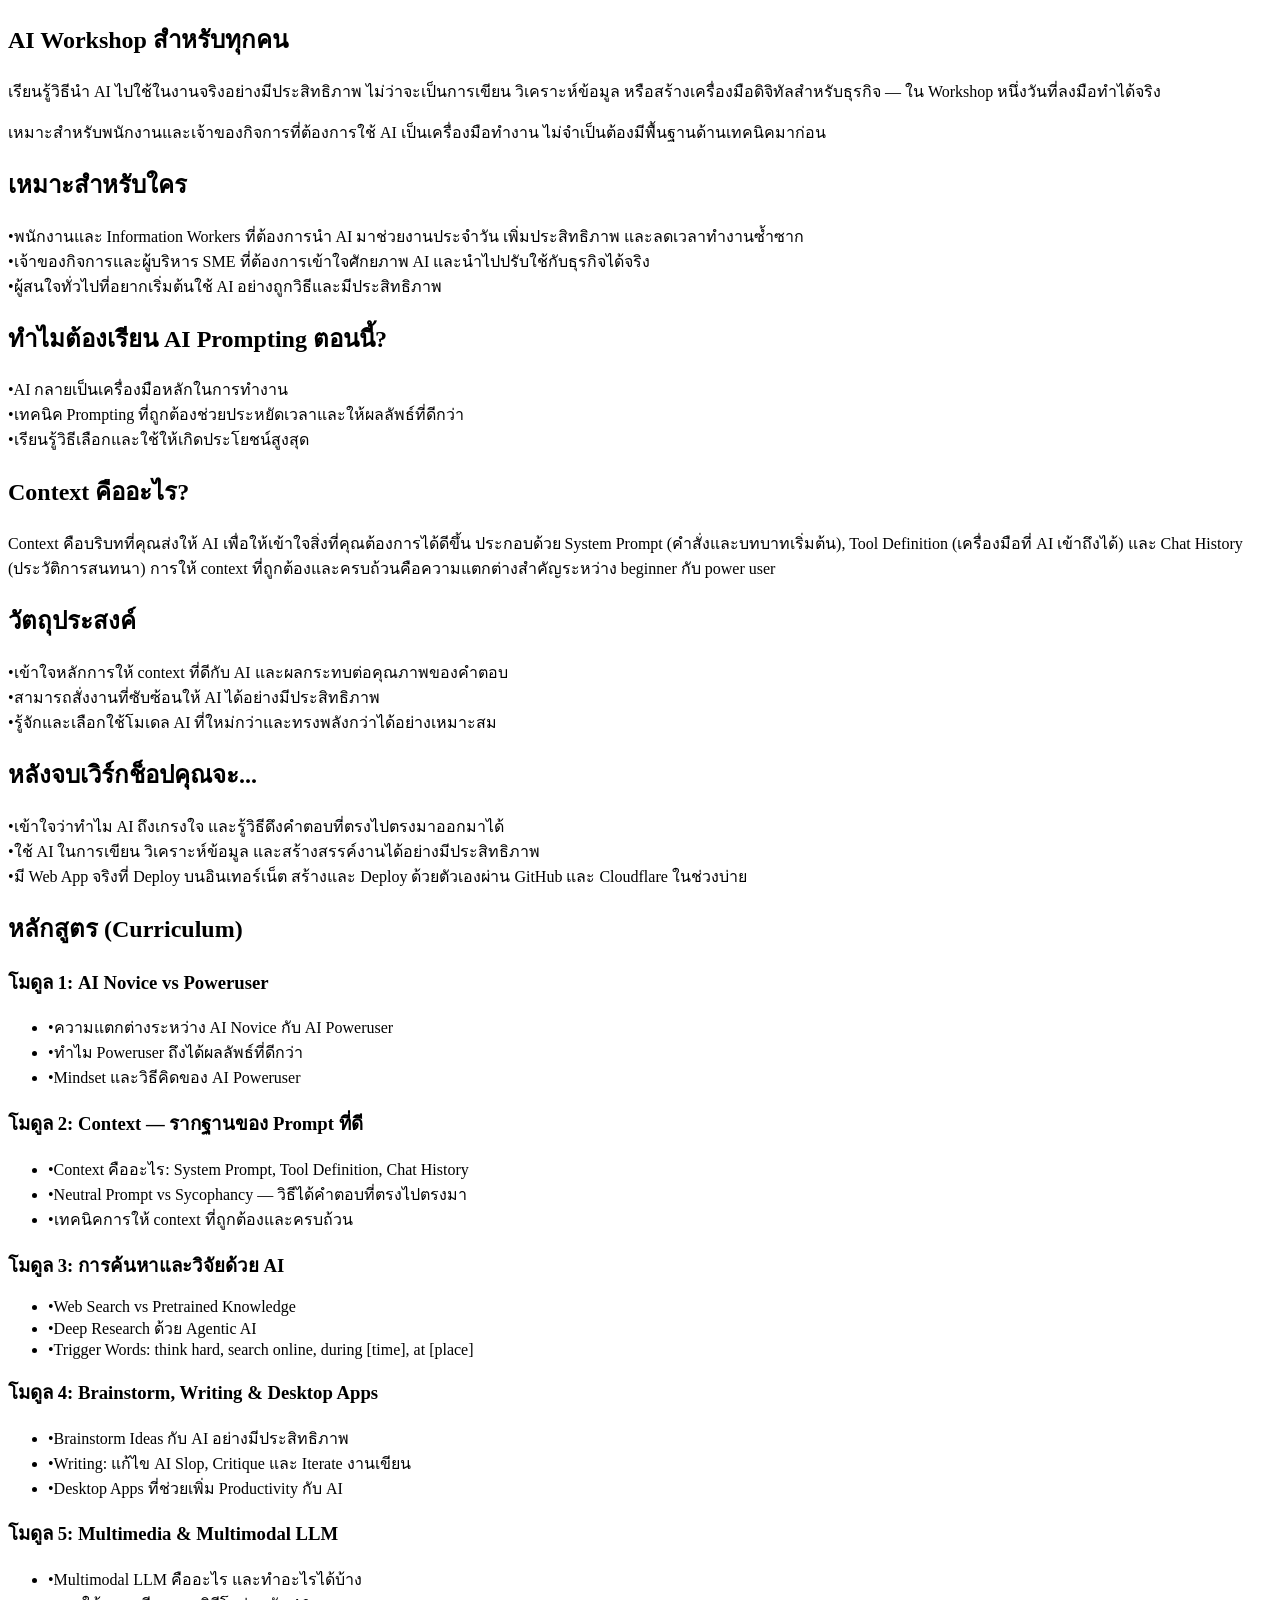
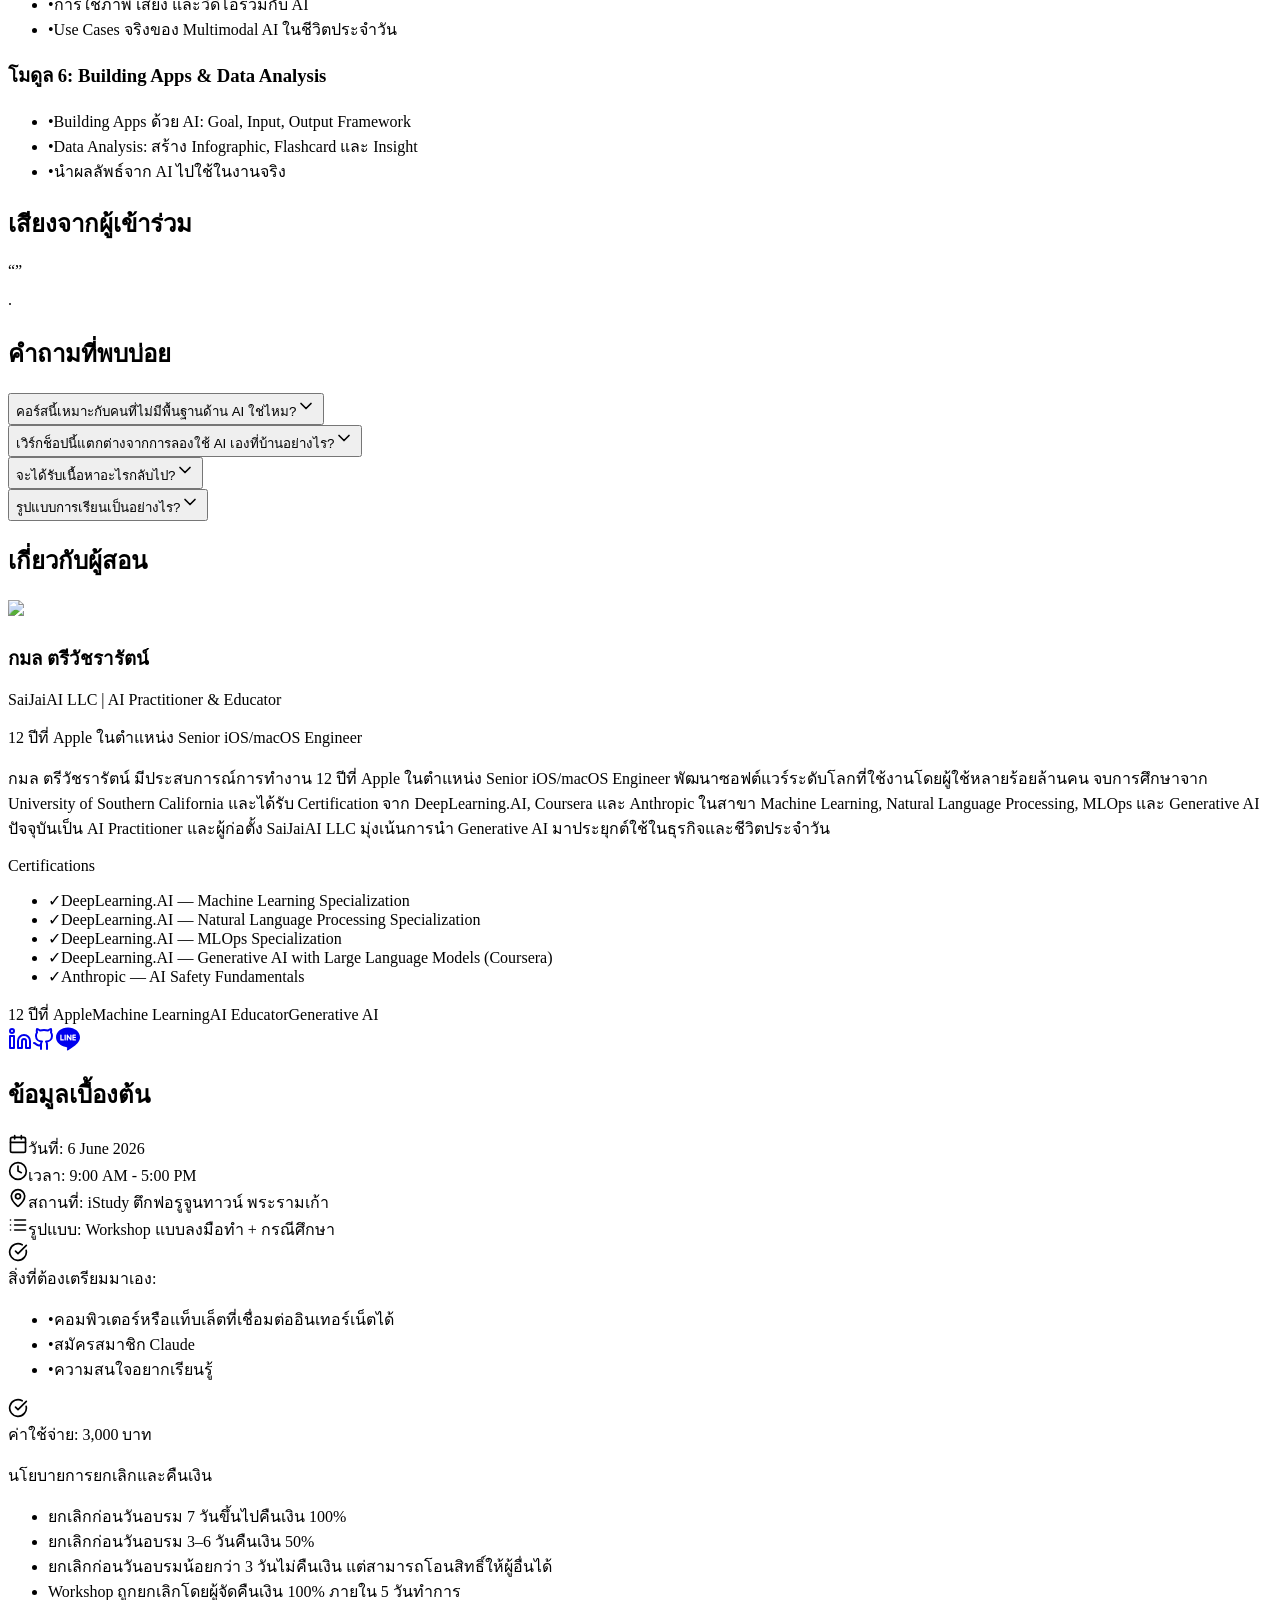
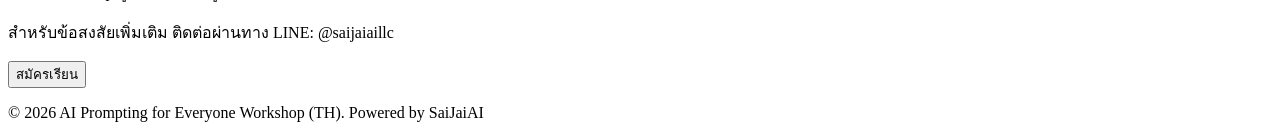
==== commit e9abcf7e: "asdf" ====
--- a/out/index.html
+++ b/out/index.html
@@ -1 +1 @@
-<!DOCTYPE html><!--zHYvmMSzBB_jjfqjQEikd--><html lang="en"><head><meta charSet="utf-8"/><meta name="viewport" content="width=device-width, initial-scale=1"/><link rel="preload" href="/_next/static/media/0bbfe7d70ca362ab-s.p.472d51dc.woff2" as="font" crossorigin="" type="font/woff2"/><link rel="preload" href="/_next/static/media/22d7e241aeb09639-s.p.faef8b06.woff2" as="font" crossorigin="" type="font/woff2"/><link rel="preload" href="/_next/static/media/3836391c10060ce4-s.p.492e65f2.woff2" as="font" crossorigin="" type="font/woff2"/><link rel="preload" href="/_next/static/media/58fcc4ad15255874-s.p.fb334ce4.woff2" as="font" crossorigin="" type="font/woff2"/><link rel="preload" href="/_next/static/media/6281857f0573b169-s.p.aa3879b2.woff2" as="font" crossorigin="" type="font/woff2"/><link rel="preload" href="/_next/static/media/74b7596da41e3c19-s.p.b9c45003.woff2" as="font" crossorigin="" type="font/woff2"/><link rel="preload" href="/_next/static/media/a0529e96a7862c0d-s.p.084d1b37.woff2" as="font" crossorigin="" type="font/woff2"/><link rel="preload" href="/_next/static/media/a19976a16d351e92-s.p.84a6169d.woff2" as="font" crossorigin="" type="font/woff2"/><link rel="preload" href="/_next/static/media/aa35d34c0e23a34f-s.p.0526662a.woff2" as="font" crossorigin="" type="font/woff2"/><link rel="preload" href="/_next/static/media/bcc136e7df79ae49-s.p.54f388d2.woff2" as="font" crossorigin="" type="font/woff2"/><link rel="preload" href="/_next/static/media/befcc618a6d7d45d-s.p.5fed7104.woff2" as="font" crossorigin="" type="font/woff2"/><link rel="preload" href="/_next/static/media/d00751e8df553dde-s.p.2ea94702.woff2" as="font" crossorigin="" type="font/woff2"/><link rel="preload" href="/_next/static/media/e12efafcac952e69-s.p.d5ab7532.woff2" as="font" crossorigin="" type="font/woff2"/><link rel="preload" href="/_next/static/media/e9ed0bc71a38d6c1-s.p.084aa6b5.woff2" as="font" crossorigin="" type="font/woff2"/><link rel="preload" href="/_next/static/media/ee70dcce665afc7d-s.p.c9c401d7.woff2" as="font" crossorigin="" type="font/woff2"/><link rel="preload" href="/_next/static/media/f225d9515e7d0fa4-s.p.e323c55c.woff2" as="font" crossorigin="" type="font/woff2"/><link rel="stylesheet" href="/_next/static/chunks/14f69b4ceb54fb80.css" data-precedence="next"/><link rel="preload" as="script" fetchPriority="low" href="/_next/static/chunks/708dfc0609e1343f.js"/><script src="/_next/static/chunks/bcf458e86c6ed32a.js" async=""></script><script src="/_next/static/chunks/ea7ab0dba7b47d7c.js" async=""></script><script src="/_next/static/chunks/turbopack-c4009f47672ad409.js" async=""></script><script src="/_next/static/chunks/ff1a16fafef87110.js" async=""></script><script src="/_next/static/chunks/7dd66bdf8a7e5707.js" async=""></script><script src="/_next/static/chunks/edc5d47b5d372f9e.js" async=""></script><meta name="next-size-adjust" content=""/><title>AI Workshop สำหรับทุกคน | SaiJaiAI</title><meta name="keywords" content="AI Prompting, ChatGPT, Claude, AI Tools, Workshop, Thailand, Bangkok, AI Skills"/><meta property="og:title" content="AI Workshop สำหรับทุกคน"/><meta property="og:description" content="เรียนรู้เทคนิค AI Prompting อย่างมืออาชีพ พัฒนาทักษะจากผู้ใช้งานมือใหม่ สู่มือโปร"/><meta property="og:type" content="website"/><meta name="twitter:card" content="summary"/><meta name="twitter:title" content="AI Workshop สำหรับทุกคน"/><meta name="twitter:description" content="เรียนรู้เทคนิค AI Prompting อย่างมืออาชีพ พัฒนาทักษะจากผู้ใช้งานมือใหม่ สู่มือโปร"/><link rel="icon" href="/favicon.ico?favicon.0b3bf435.ico" sizes="256x256" type="image/x-icon"/><script src="/_next/static/chunks/a6dad97d9634a72d.js" noModule=""></script></head><body class="sarabun_9f6e1061-module__VvePMW__variable antialiased"><div hidden=""><!--$--><!--/$--></div><div class="min-h-screen bg-background text-foreground"><div class="max-w-7xl mx-auto px-4 sm:px-6 lg:px-8 py-12"><div class="grid lg:grid-cols-3 gap-8"><div class="lg:col-span-2 space-y-16"><section><h1 class="text-4xl font-bold mb-6 text-gray-900 dark:text-white">AI Workshop สำหรับทุกคน</h1><p class="text-lg text-gray-700 dark:text-gray-300 leading-relaxed mb-8">เรียนรู้เทคนิคการใช้ AI อย่างมืออาชีพ ตั้งแต่การให้ context ที่ดี ไปจนถึงการเลือกโมเดลที่เหมาะสม พัฒนาทักษะจากผู้ใช้งานมือใหม่ สู่มือโปร ใน Workshop หนึ่งวัน</p><p class="text-base text-gray-600 dark:text-gray-200 leading-relaxed">เนื้อหาครอบคลุม Use Cases ยอดนิยมของ AI ที่ใช้ได้จริงในชีวิตประจำวันและการทำงาน เหมาะสำหรับทุกคนโดยไม่จำเป็นต้องมีพื้นฐานด้านมาก่อน</p></section><section class="bg-gray-50 dark:bg-gray-900 rounded-2xl p-8"><h2 class="text-3xl font-bold text-center mb-12">เหมาะสำหรับใคร</h2><div class="space-y-4"><div class="flex items-start gap-3"><span class="text-gray-600 dark:text-gray-400">•</span><span class="text-gray-700 dark:text-gray-300">ผู้เริ่มต้นใช้ AI ที่ต้องการใช้งานได้อย่างมีประสิทธิภาพและถูกวิธี</span></div><div class="flex items-start gap-3"><span class="text-gray-600 dark:text-gray-400">•</span><span class="text-gray-700 dark:text-gray-300">มืออาชีพที่อยากนำ AI มาช่วยงานเขียน วิเคราะห์ข้อมูล และสร้างสรรค์ไอเดีย</span></div><div class="flex items-start gap-3"><span class="text-gray-600 dark:text-gray-400">•</span><span class="text-gray-700 dark:text-gray-300">นักเรียน นักศึกษา และผู้สนใจทั่วไปที่ต้องการเข้าใจและใช้ AI</span></div></div></section><section class="bg-gray-50 dark:bg-gray-900 rounded-2xl p-8"><h2 class="text-3xl font-bold text-center mb-12">ทำไมต้องเรียน AI Prompting ตอนนี้?</h2><div class="space-y-4"><div class="flex items-start gap-3"><span class="text-gray-600 dark:text-gray-400">•</span><span class="text-gray-700 dark:text-gray-300">AI กลายเป็นเครื่องมือหลักในการทำงาน</span></div><div class="flex items-start gap-3"><span class="text-gray-600 dark:text-gray-400">•</span><span class="text-gray-700 dark:text-gray-300">เทคนิค Prompting ที่ถูกต้องช่วยประหยัดเวลาและให้ผลลัพธ์ที่ดีกว่า</span></div><div class="flex items-start gap-3"><span class="text-gray-600 dark:text-gray-400">•</span><span class="text-gray-700 dark:text-gray-300">เรียนรู้วิธีเลือกและใช้ให้เกิดประโยชน์สูงสุด</span></div></div></section><section class="bg-white dark:bg-gray-800 p-8 rounded-lg shadow-sm"><h2 class="text-3xl font-bold mb-6">Context คืออะไร?</h2><p class="text-gray-700 dark:text-gray-300 leading-relaxed">Context คือบริบทที่คุณส่งให้ AI เพื่อให้เข้าใจสิ่งที่คุณต้องการได้ดีขึ้น ประกอบด้วย System Prompt (คำสั่งและบทบาทเริ่มต้น), Tool Definition (เครื่องมือที่ AI เข้าถึงได้) และ Chat History (ประวัติการสนทนา) การให้ context ที่ถูกต้องและครบถ้วนคือความแตกต่างสำคัญระหว่าง beginner กับ power user</p></section><section class="bg-white dark:bg-gray-800 p-8 rounded-lg shadow-sm"><h2 class="text-3xl font-bold mb-6">วัตถุประสงค์</h2><div class="space-y-4"><div class="flex items-start gap-3"><span class="text-gray-600 dark:text-gray-400">•</span><span class="text-gray-700 dark:text-gray-300">เข้าใจหลักการให้ context ที่ดีกับ AI และผลกระทบต่อคุณภาพของคำตอบ</span></div><div class="flex items-start gap-3"><span class="text-gray-600 dark:text-gray-400">•</span><span class="text-gray-700 dark:text-gray-300">สามารถสั่งงานที่ซับซ้อนให้ AI ได้อย่างมีประสิทธิภาพ</span></div><div class="flex items-start gap-3"><span class="text-gray-600 dark:text-gray-400">•</span><span class="text-gray-700 dark:text-gray-300">รู้จักและเลือกใช้โมเดล AI ที่ใหม่กว่าและทรงพลังกว่าได้อย่างเหมาะสม</span></div></div></section><section class="bg-gray-50 dark:bg-gray-900 rounded-2xl p-8"><h2 class="text-3xl font-bold text-center mb-12">หลังจบเวิร์กช็อปคุณจะ...</h2><div class="space-y-4"><div class="flex items-start gap-3"><span class="text-gray-600 dark:text-gray-400">•</span><span class="text-gray-700 dark:text-gray-300">ใช้ AI ในการเขียน วิเคราะห์ข้อมูล และสร้างสรรค์งานได้อย่างมืออาชีพ</span></div><div class="flex items-start gap-3"><span class="text-gray-600 dark:text-gray-400">•</span><span class="text-gray-700 dark:text-gray-300">สร้าง Workflow การทำงานกับ AI ที่มีประสิทธิภาพสำหรับงานจริงของคุณ</span></div><div class="flex items-start gap-3"><span class="text-gray-600 dark:text-gray-400">•</span><span class="text-gray-700 dark:text-gray-300">เข้าใจข้อจำกัดของ AI และรับมือกับ Sycophancy และ Hallucination ได้</span></div></div></section><section><h2 class="text-3xl font-bold text-center mb-12">หลักสูตร (Curriculum)</h2><div class="space-y-8"><div class="bg-white dark:bg-gray-800 p-8 rounded-lg shadow-sm"><h3 class="text-xl font-bold mb-6">โมดูล 1: AI Novice vs Poweruser</h3><ul class="space-y-3 text-base"><li class="flex items-start gap-3"><span class="text-gray-600 dark:text-gray-400">•</span><span class="text-gray-700 dark:text-gray-300">ความแตกต่างระหว่าง AI Novice กับ AI Poweruser</span></li><li class="flex items-start gap-3"><span class="text-gray-600 dark:text-gray-400">•</span><span class="text-gray-700 dark:text-gray-300">ทำไม Poweruser ถึงได้ผลลัพธ์ที่ดีกว่า</span></li><li class="flex items-start gap-3"><span class="text-gray-600 dark:text-gray-400">•</span><span class="text-gray-700 dark:text-gray-300">Mindset และวิธีคิดของ AI Poweruser</span></li></ul></div><div class="bg-white dark:bg-gray-800 p-8 rounded-lg shadow-sm"><h3 class="text-xl font-bold mb-6">โมดูล 2: Context — รากฐานของ Prompt ที่ดี</h3><ul class="space-y-3 text-base"><li class="flex items-start gap-3"><span class="text-gray-600 dark:text-gray-400">•</span><span class="text-gray-700 dark:text-gray-300">Context คืออะไร: System Prompt, Tool Definition, Chat History</span></li><li class="flex items-start gap-3"><span class="text-gray-600 dark:text-gray-400">•</span><span class="text-gray-700 dark:text-gray-300">Neutral Prompt vs Sycophancy — วิธีได้คำตอบที่ตรงไปตรงมา</span></li><li class="flex items-start gap-3"><span class="text-gray-600 dark:text-gray-400">•</span><span class="text-gray-700 dark:text-gray-300">เทคนิคการให้ context ที่ถูกต้องและครบถ้วน</span></li></ul></div><div class="bg-white dark:bg-gray-800 p-8 rounded-lg shadow-sm"><h3 class="text-xl font-bold mb-6">โมดูล 3: การค้นหาและวิจัยด้วย AI</h3><ul class="space-y-3 text-base"><li class="flex items-start gap-3"><span class="text-gray-600 dark:text-gray-400">•</span><span class="text-gray-700 dark:text-gray-300">Web Search vs Pretrained Knowledge</span></li><li class="flex items-start gap-3"><span class="text-gray-600 dark:text-gray-400">•</span><span class="text-gray-700 dark:text-gray-300">Deep Research ด้วย Agentic AI</span></li><li class="flex items-start gap-3"><span class="text-gray-600 dark:text-gray-400">•</span><span class="text-gray-700 dark:text-gray-300">Trigger Words: think hard, search online, during [time], at [place]</span></li></ul></div><div class="bg-white dark:bg-gray-800 p-8 rounded-lg shadow-sm"><h3 class="text-xl font-bold mb-6">โมดูล 4: Brainstorm, Writing &amp; Desktop Apps</h3><ul class="space-y-3 text-base"><li class="flex items-start gap-3"><span class="text-gray-600 dark:text-gray-400">•</span><span class="text-gray-700 dark:text-gray-300">Brainstorm Ideas กับ AI อย่างมีประสิทธิภาพ</span></li><li class="flex items-start gap-3"><span class="text-gray-600 dark:text-gray-400">•</span><span class="text-gray-700 dark:text-gray-300">Writing: แก้ไข AI Slop, Critique และ Iterate งานเขียน</span></li><li class="flex items-start gap-3"><span class="text-gray-600 dark:text-gray-400">•</span><span class="text-gray-700 dark:text-gray-300">Desktop Apps ที่ช่วยเพิ่ม Productivity กับ AI</span></li></ul></div><div class="bg-white dark:bg-gray-800 p-8 rounded-lg shadow-sm"><h3 class="text-xl font-bold mb-6">โมดูล 5: Multimedia &amp; Multimodal LLM</h3><ul class="space-y-3 text-base"><li class="flex items-start gap-3"><span class="text-gray-600 dark:text-gray-400">•</span><span class="text-gray-700 dark:text-gray-300">Multimodal LLM คืออะไร และทำอะไรได้บ้าง</span></li><li class="flex items-start gap-3"><span class="text-gray-600 dark:text-gray-400">•</span><span class="text-gray-700 dark:text-gray-300">การใช้ภาพ เสียง และวิดีโอร่วมกับ AI</span></li><li class="flex items-start gap-3"><span class="text-gray-600 dark:text-gray-400">•</span><span class="text-gray-700 dark:text-gray-300">Use Cases จริงของ Multimodal AI ในชีวิตประจำวัน</span></li></ul></div><div class="bg-white dark:bg-gray-800 p-8 rounded-lg shadow-sm"><h3 class="text-xl font-bold mb-6">โมดูล 6: Building Apps &amp; Data Analysis</h3><ul class="space-y-3 text-base"><li class="flex items-start gap-3"><span class="text-gray-600 dark:text-gray-400">•</span><span class="text-gray-700 dark:text-gray-300">Building Apps ด้วย AI: Goal, Input, Output Framework</span></li><li class="flex items-start gap-3"><span class="text-gray-600 dark:text-gray-400">•</span><span class="text-gray-700 dark:text-gray-300">Data Analysis: สร้าง Infographic, Flashcard และ Insight</span></li><li class="flex items-start gap-3"><span class="text-gray-600 dark:text-gray-400">•</span><span class="text-gray-700 dark:text-gray-300">นำผลลัพธ์จาก AI ไปใช้ในงานจริง</span></li></ul></div></div></section><section><h2 class="text-3xl font-bold text-center mb-12">คำถามที่พบบ่อย</h2><div class="bg-white dark:bg-gray-800 rounded-lg shadow-sm"><div class="border-b border-gray-200 dark:border-gray-700"><button class="w-full py-4 px-4 text-left flex justify-between items-center hover:bg-gray-50 dark:hover:bg-gray-800/50 transition-colors duration-200"><span class="font-medium text-gray-900 dark:text-white pr-4">คอร์สนี้เหมาะกับคนที่ไม่มีพื้นฐานด้าน AI ใช่ไหม?</span><svg xmlns="http://www.w3.org/2000/svg" width="20" height="20" viewBox="0 0 24 24" fill="none" stroke="currentColor" stroke-width="2" stroke-linecap="round" stroke-linejoin="round" class="lucide lucide-chevron-down text-gray-600 dark:text-gray-400 transition-transform duration-200" aria-hidden="true"><path d="m6 9 6 6 6-6"></path></svg></button></div><div class="border-b border-gray-200 dark:border-gray-700"><button class="w-full py-4 px-4 text-left flex justify-between items-center hover:bg-gray-50 dark:hover:bg-gray-800/50 transition-colors duration-200"><span class="font-medium text-gray-900 dark:text-white pr-4">เวิร์กช็อปนี้แตกต่างจากการลองใช้ AI เองที่บ้านอย่างไร?</span><svg xmlns="http://www.w3.org/2000/svg" width="20" height="20" viewBox="0 0 24 24" fill="none" stroke="currentColor" stroke-width="2" stroke-linecap="round" stroke-linejoin="round" class="lucide lucide-chevron-down text-gray-600 dark:text-gray-400 transition-transform duration-200" aria-hidden="true"><path d="m6 9 6 6 6-6"></path></svg></button></div><div class="border-b border-gray-200 dark:border-gray-700"><button class="w-full py-4 px-4 text-left flex justify-between items-center hover:bg-gray-50 dark:hover:bg-gray-800/50 transition-colors duration-200"><span class="font-medium text-gray-900 dark:text-white pr-4">จะได้รับเนื้อหาอะไรกลับไป?</span><svg xmlns="http://www.w3.org/2000/svg" width="20" height="20" viewBox="0 0 24 24" fill="none" stroke="currentColor" stroke-width="2" stroke-linecap="round" stroke-linejoin="round" class="lucide lucide-chevron-down text-gray-600 dark:text-gray-400 transition-transform duration-200" aria-hidden="true"><path d="m6 9 6 6 6-6"></path></svg></button></div><div class="border-b border-gray-200 dark:border-gray-700"><button class="w-full py-4 px-4 text-left flex justify-between items-center hover:bg-gray-50 dark:hover:bg-gray-800/50 transition-colors duration-200"><span class="font-medium text-gray-900 dark:text-white pr-4">รูปแบบการเรียนเป็นอย่างไร?</span><svg xmlns="http://www.w3.org/2000/svg" width="20" height="20" viewBox="0 0 24 24" fill="none" stroke="currentColor" stroke-width="2" stroke-linecap="round" stroke-linejoin="round" class="lucide lucide-chevron-down text-gray-600 dark:text-gray-400 transition-transform duration-200" aria-hidden="true"><path d="m6 9 6 6 6-6"></path></svg></button></div></div></section><section><h2 class="text-3xl font-bold text-center mb-12">เกี่ยวกับผู้สอน</h2><div class="bg-white dark:bg-gray-800 p-8 rounded-lg shadow-sm"><div class="flex flex-col md:flex-row items-center md:items-start gap-6"><div class="w-32 h-32 rounded-full overflow-hidden flex-shrink-0"><img alt="กมล ตรีวัชรารัตน์" loading="lazy" width="128" height="128" decoding="async" data-nimg="1" class="w-full h-full object-cover" style="color:transparent" src="https://avatars.githubusercontent.com/u/1384845?v=4"/></div><div class="flex-1 text-center md:text-left"><h3 class="text-2xl font-bold mb-2">กมล ตรีวัชรารัตน์</h3><p class="text-gray-700 dark:text-gray-300 font-semibold mb-4">SaiJaiAI LLC | AI Practitioner</p><p class="text-gray-600 dark:text-gray-400 mb-4">ผู้เชี่ยวชาญด้าน AI และ Machine Learning พร้อมประสบการณ์ในการพัฒนา Software Engineering จบการศึกษาจาก University of Southern California และได้รับการ Certification หลากหลายสาขาทั้ง Natural Language Processing, MLOps และ Generative AI</p><div class="flex flex-wrap gap-2 justify-center md:justify-start"><span class="bg-gray-100 dark:bg-gray-700 text-gray-800 dark:text-gray-200 px-3 py-1 rounded-full text-sm">Machine Learning</span><span class="bg-gray-100 dark:bg-gray-700 text-gray-800 dark:text-gray-200 px-3 py-1 rounded-full text-sm">AI Educator</span><span class="bg-gray-100 dark:bg-gray-700 text-gray-800 dark:text-gray-200 px-3 py-1 rounded-full text-sm">Generative AI</span></div><div class="flex gap-4 justify-center md:justify-start mt-6"><a href="https://www.linkedin.com/in/kamol-treewatchararat-a0071812/" target="_blank" rel="noopener noreferrer" class="text-gray-600 dark:text-gray-400 hover:text-blue-600 dark:hover:text-blue-400 transition-colors duration-200"><svg xmlns="http://www.w3.org/2000/svg" width="24" height="24" viewBox="0 0 24 24" fill="none" stroke="currentColor" stroke-width="2" stroke-linecap="round" stroke-linejoin="round" class="lucide lucide-linkedin" aria-hidden="true"><path d="M16 8a6 6 0 0 1 6 6v7h-4v-7a2 2 0 0 0-2-2 2 2 0 0 0-2 2v7h-4v-7a6 6 0 0 1 6-6z"></path><rect width="4" height="12" x="2" y="9"></rect><circle cx="4" cy="4" r="2"></circle></svg></a><a href="https://github.com/tholapz" target="_blank" rel="noopener noreferrer" class="text-gray-600 dark:text-gray-400 hover:text-gray-900 dark:hover:text-gray-100 transition-colors duration-200"><svg xmlns="http://www.w3.org/2000/svg" width="24" height="24" viewBox="0 0 24 24" fill="none" stroke="currentColor" stroke-width="2" stroke-linecap="round" stroke-linejoin="round" class="lucide lucide-github" aria-hidden="true"><path d="M15 22v-4a4.8 4.8 0 0 0-1-3.5c3 0 6-2 6-5.5.08-1.25-.27-2.48-1-3.5.28-1.15.28-2.35 0-3.5 0 0-1 0-3 1.5-2.64-.5-5.36-.5-8 0C6 2 5 2 5 2c-.3 1.15-.3 2.35 0 3.5A5.403 5.403 0 0 0 4 9c0 3.5 3 5.5 6 5.5-.39.49-.68 1.05-.85 1.65-.17.6-.22 1.23-.15 1.85v4"></path><path d="M9 18c-4.51 2-5-2-7-2"></path></svg></a><a href="https://lin.ee/Qtw25w6" target="_blank" rel="noopener noreferrer" class="text-gray-600 dark:text-gray-400 hover:text-green-500 dark:hover:text-green-400 transition-colors duration-200"><svg width="24" height="24" viewBox="0 0 24 24" fill="currentColor" xmlns="http://www.w3.org/2000/svg"><path d="M19.365 9.863c.349 0 .63.285.63.631 0 .345-.281.63-.63.63H17.61v1.125h1.755c.349 0 .63.283.63.63 0 .344-.281.629-.63.629h-2.386c-.345 0-.627-.285-.627-.629V8.108c0-.345.282-.63.627-.63h2.386c.349 0 .63.285.63.63 0 .349-.281.63-.63.63H17.61v1.125h1.755zm-3.855 3.016c0 .27-.174.51-.432.596-.064.021-.133.031-.199.031-.211 0-.391-.09-.51-.25l-2.443-3.317v2.94c0 .344-.279.629-.631.629-.346 0-.626-.285-.626-.629V8.108c0-.27.173-.51.43-.595.06-.023.136-.033.194-.033.195 0 .375.104.495.254l2.462 3.33V8.108c0-.345.282-.63.63-.63.345 0 .63.285.63.63v4.771zm-5.741 0c0 .344-.282.629-.631.629-.345 0-.627-.285-.627-.629V8.108c0-.345.282-.63.627-.63.349 0 .631.285.631.63v4.771zm-2.466.629H4.917c-.345 0-.63-.285-.63-.629V8.108c0-.345.285-.63.63-.63.348 0 .63.285.63.63v4.141h1.756c.348 0 .629.283.629.63 0 .344-.281.629-.629.629M24 10.314C24 4.943 18.615.572 12 .572S0 4.943 0 10.314c0 4.811 4.27 8.842 10.035 9.608.391.082.923.258 1.058.59.12.301.079.766.038 1.08l-.164 1.02c-.045.301-.24 1.186 1.049.645 1.291-.539 6.916-4.078 9.436-6.975C23.176 14.393 24 12.458 24 10.314"></path></svg></a></div></div></div></div></section></div><div class="lg:col-span-1"><div class="sticky top-8"><div class="bg-white dark:bg-gray-800 rounded-2xl shadow-lg border border-gray-200 dark:border-gray-700 p-8"><h2 class="text-2xl font-bold mb-6 text-gray-900 dark:text-white">ข้อมูลเบื้องต้น</h2><div class="space-y-4 mb-8"><div class="flex items-center gap-3"><svg xmlns="http://www.w3.org/2000/svg" width="20" height="20" viewBox="0 0 24 24" fill="none" stroke="currentColor" stroke-width="2" stroke-linecap="round" stroke-linejoin="round" class="lucide lucide-calendar text-gray-600 dark:text-gray-400" aria-hidden="true"><path d="M8 2v4"></path><path d="M16 2v4"></path><rect width="18" height="18" x="3" y="4" rx="2"></rect><path d="M3 10h18"></path></svg><span class="text-gray-900 dark:text-white font-medium">วันที่: <span class="font-normal">6 June 2026</span></span></div><div class="flex items-center gap-3"><svg xmlns="http://www.w3.org/2000/svg" width="20" height="20" viewBox="0 0 24 24" fill="none" stroke="currentColor" stroke-width="2" stroke-linecap="round" stroke-linejoin="round" class="lucide lucide-clock text-gray-600 dark:text-gray-400" aria-hidden="true"><path d="M12 6v6l4 2"></path><circle cx="12" cy="12" r="10"></circle></svg><span class="text-gray-900 dark:text-white font-medium">เวลา: <span class="font-normal">9:00 AM - 5:00 PM</span></span></div><div class="flex items-center gap-3"><svg xmlns="http://www.w3.org/2000/svg" width="20" height="20" viewBox="0 0 24 24" fill="none" stroke="currentColor" stroke-width="2" stroke-linecap="round" stroke-linejoin="round" class="lucide lucide-map-pin text-gray-600 dark:text-gray-400" aria-hidden="true"><path d="M20 10c0 4.993-5.539 10.193-7.399 11.799a1 1 0 0 1-1.202 0C9.539 20.193 4 14.993 4 10a8 8 0 0 1 16 0"></path><circle cx="12" cy="10" r="3"></circle></svg><span class="text-gray-900 dark:text-white font-medium">สถานที่: <span class="font-normal">TBD</span></span></div><div class="flex items-start gap-3"><svg xmlns="http://www.w3.org/2000/svg" width="20" height="20" viewBox="0 0 24 24" fill="none" stroke="currentColor" stroke-width="2" stroke-linecap="round" stroke-linejoin="round" class="lucide lucide-list text-gray-600 dark:text-gray-400 mt-1" aria-hidden="true"><path d="M3 12h.01"></path><path d="M3 18h.01"></path><path d="M3 6h.01"></path><path d="M8 12h13"></path><path d="M8 18h13"></path><path d="M8 6h13"></path></svg><span class="text-gray-900 dark:text-white font-medium">รูปแบบ: <span class="font-normal">Workshop แบบลงมือทำ + กรณีศึกษา</span></span></div><div class="flex items-start gap-3"><svg xmlns="http://www.w3.org/2000/svg" width="20" height="20" viewBox="0 0 24 24" fill="none" stroke="currentColor" stroke-width="2" stroke-linecap="round" stroke-linejoin="round" class="lucide lucide-circle-check-big text-gray-600 dark:text-gray-400 mt-1" aria-hidden="true"><path d="M21.801 10A10 10 0 1 1 17 3.335"></path><path d="m9 11 3 3L22 4"></path></svg><div class="text-gray-900 dark:text-white font-medium">สิ่งที่ต้องเตรียมมาเอง:<ul class="font-normal mt-2 space-y-1"><li class="flex items-start gap-2"><span class="text-gray-600 dark:text-gray-400">•</span><span>คอมพิวเตอร์หรือแท็บเล็ตที่เชื่อมต่ออินเทอร์เน็ตได้</span></li><li class="flex items-start gap-2"><span class="text-gray-600 dark:text-gray-400">•</span><span>สมัครสมาชิก Claude</span></li><li class="flex items-start gap-2"><span class="text-gray-600 dark:text-gray-400">•</span><span>ความสนใจอยากเรียนรู้</span></li></ul></div></div><div class="flex items-start gap-3"><svg xmlns="http://www.w3.org/2000/svg" width="20" height="20" viewBox="0 0 24 24" fill="none" stroke="currentColor" stroke-width="2" stroke-linecap="round" stroke-linejoin="round" class="lucide lucide-circle-check-big text-gray-600 dark:text-gray-400 mt-1" aria-hidden="true"><path d="M21.801 10A10 10 0 1 1 17 3.335"></path><path d="m9 11 3 3L22 4"></path></svg><div class="text-gray-900 dark:text-white font-medium">ค่าใช้จ่าย: <!-- -->3,000 บาท</div></div></div><a href="https://forms.gle/hZyQwwaKVkjTeuYa9" target="_blank"><button class="w-full bg-gray-900 hover:bg-gray-800 text-white py-3 px-6 rounded-full font-medium transition-colors duration-200 cursor-pointer">สมัครเรียน</button></a></div></div></div></div></div><footer class="py-8 px-4 sm:px-6 lg:px-8 bg-gray-900 text-white"><div class="max-w-4xl mx-auto text-center"><p class="mb-4">© 2026 AI Prompting for Everyone Workshop (TH). Powered by SaiJaiAI</p></div></footer></div><!--$--><!--/$--><script src="/_next/static/chunks/708dfc0609e1343f.js" id="_R_" async=""></script><script>(self.__next_f=self.__next_f||[]).push([0])</script><script>self.__next_f.push([1,"1:\"$Sreact.fragment\"\n2:I[39756,[\"/_next/static/chunks/ff1a16fafef87110.js\",\"/_next/static/chunks/7dd66bdf8a7e5707.js\"],\"default\"]\n3:I[37457,[\"/_next/static/chunks/ff1a16fafef87110.js\",\"/_next/static/chunks/7dd66bdf8a7e5707.js\"],\"default\"]\n4:I[47257,[\"/_next/static/chunks/ff1a16fafef87110.js\",\"/_next/static/chunks/7dd66bdf8a7e5707.js\"],\"ClientPageRoot\"]\n5:I[52683,[\"/_next/static/chunks/edc5d47b5d372f9e.js\"],\"default\"]\n8:I[97367,[\"/_next/static/chunks/ff1a16fafef87110.js\",\"/_next/static/chunks/7dd66bdf8a7e5707.js\"],\"OutletBoundary\"]\na:I[11533,[\"/_next/static/chunks/ff1a16fafef87110.js\",\"/_next/static/chunks/7dd66bdf8a7e5707.js\"],\"AsyncMetadataOutlet\"]\nc:I[97367,[\"/_next/static/chunks/ff1a16fafef87110.js\",\"/_next/static/chunks/7dd66bdf8a7e5707.js\"],\"ViewportBoundary\"]\ne:I[97367,[\"/_next/static/chunks/ff1a16fafef87110.js\",\"/_next/static/chunks/7dd66bdf8a7e5707.js\"],\"MetadataBoundary\"]\nf:\"$Sreact.suspense\"\n11:I[68027,[],\"default\"]\n:HL[\"/_next/static/chunks/14f69b4ceb54fb80.css\",\"style\"]\n:HL[\"/_next/static/media/0bbfe7d70ca362ab-s.p.472d51dc.woff2\",\"font\",{\"crossOrigin\":\"\",\"type\":\"font/woff2\"}]\n:HL[\"/_next/static/media/22d7e241aeb09639-s.p.faef8b06.woff2\",\"font\",{\"crossOrigin\":\"\",\"type\":\"font/woff2\"}]\n:HL[\"/_next/static/media/3836391c10060ce4-s.p.492e65f2.woff2\",\"font\",{\"crossOrigin\":\"\",\"type\":\"font/woff2\"}]\n:HL[\"/_next/static/media/58fcc4ad15255874-s.p.fb334ce4.woff2\",\"font\",{\"crossOrigin\":\"\",\"type\":\"font/woff2\"}]\n:HL[\"/_next/static/media/6281857f0573b169-s.p.aa3879b2.woff2\",\"font\",{\"crossOrigin\":\"\",\"type\":\"font/woff2\"}]\n:HL[\"/_next/static/media/74b7596da41e3c19-s.p.b9c45003.woff2\",\"font\",{\"crossOrigin\":\"\",\"type\":\"font/woff2\"}]\n:HL[\"/_next/static/media/a0529e96a7862c0d-s.p.084d1b37.woff2\",\"font\",{\"crossOrigin\":\"\",\"type\":\"font/woff2\"}]\n:HL[\"/_next/static/media/a19976a16d351e92-s.p.84a6169d.woff2\",\"font\",{\"crossOrigin\":\"\",\"type\":\"font/woff2\"}]\n:HL[\"/_next/static/media/aa35d34c0e23a34f-s.p.0526662a.woff2\",\"font\",{\"crossOrigin\":\"\",\"type\":\"font/woff2\"}]\n:HL[\"/_next/static/media/bcc136e7df79ae49-s.p.54f388d2.woff2\",\"font\",{"])</script><script>self.__next_f.push([1,"\"crossOrigin\":\"\",\"type\":\"font/woff2\"}]\n:HL[\"/_next/static/media/befcc618a6d7d45d-s.p.5fed7104.woff2\",\"font\",{\"crossOrigin\":\"\",\"type\":\"font/woff2\"}]\n:HL[\"/_next/static/media/d00751e8df553dde-s.p.2ea94702.woff2\",\"font\",{\"crossOrigin\":\"\",\"type\":\"font/woff2\"}]\n:HL[\"/_next/static/media/e12efafcac952e69-s.p.d5ab7532.woff2\",\"font\",{\"crossOrigin\":\"\",\"type\":\"font/woff2\"}]\n:HL[\"/_next/static/media/e9ed0bc71a38d6c1-s.p.084aa6b5.woff2\",\"font\",{\"crossOrigin\":\"\",\"type\":\"font/woff2\"}]\n:HL[\"/_next/static/media/ee70dcce665afc7d-s.p.c9c401d7.woff2\",\"font\",{\"crossOrigin\":\"\",\"type\":\"font/woff2\"}]\n:HL[\"/_next/static/media/f225d9515e7d0fa4-s.p.e323c55c.woff2\",\"font\",{\"crossOrigin\":\"\",\"type\":\"font/woff2\"}]\n"])</script><script>self.__next_f.push([1,"0:{\"P\":null,\"b\":\"zHYvmMSzBB_jjfqjQEikd\",\"p\":\"\",\"c\":[\"\",\"\"],\"i\":false,\"f\":[[[\"\",{\"children\":[\"__PAGE__\",{}]},\"$undefined\",\"$undefined\",true],[\"\",[\"$\",\"$1\",\"c\",{\"children\":[[[\"$\",\"link\",\"0\",{\"rel\":\"stylesheet\",\"href\":\"/_next/static/chunks/14f69b4ceb54fb80.css\",\"precedence\":\"next\",\"crossOrigin\":\"$undefined\",\"nonce\":\"$undefined\"}]],[\"$\",\"html\",null,{\"lang\":\"en\",\"children\":[\"$\",\"body\",null,{\"className\":\"sarabun_9f6e1061-module__VvePMW__variable antialiased\",\"children\":[\"$\",\"$L2\",null,{\"parallelRouterKey\":\"children\",\"error\":\"$undefined\",\"errorStyles\":\"$undefined\",\"errorScripts\":\"$undefined\",\"template\":[\"$\",\"$L3\",null,{}],\"templateStyles\":\"$undefined\",\"templateScripts\":\"$undefined\",\"notFound\":[[[\"$\",\"title\",null,{\"children\":\"404: This page could not be found.\"}],[\"$\",\"div\",null,{\"style\":{\"fontFamily\":\"system-ui,\\\"Segoe UI\\\",Roboto,Helvetica,Arial,sans-serif,\\\"Apple Color Emoji\\\",\\\"Segoe UI Emoji\\\"\",\"height\":\"100vh\",\"textAlign\":\"center\",\"display\":\"flex\",\"flexDirection\":\"column\",\"alignItems\":\"center\",\"justifyContent\":\"center\"},\"children\":[\"$\",\"div\",null,{\"children\":[[\"$\",\"style\",null,{\"dangerouslySetInnerHTML\":{\"__html\":\"body{color:#000;background:#fff;margin:0}.next-error-h1{border-right:1px solid rgba(0,0,0,.3)}@media (prefers-color-scheme:dark){body{color:#fff;background:#000}.next-error-h1{border-right:1px solid rgba(255,255,255,.3)}}\"}}],[\"$\",\"h1\",null,{\"className\":\"next-error-h1\",\"style\":{\"display\":\"inline-block\",\"margin\":\"0 20px 0 0\",\"padding\":\"0 23px 0 0\",\"fontSize\":24,\"fontWeight\":500,\"verticalAlign\":\"top\",\"lineHeight\":\"49px\"},\"children\":404}],[\"$\",\"div\",null,{\"style\":{\"display\":\"inline-block\"},\"children\":[\"$\",\"h2\",null,{\"style\":{\"fontSize\":14,\"fontWeight\":400,\"lineHeight\":\"49px\",\"margin\":0},\"children\":\"This page could not be found.\"}]}]]}]}]],[]],\"forbidden\":\"$undefined\",\"unauthorized\":\"$undefined\"}]}]}]]}],{\"children\":[\"__PAGE__\",[\"$\",\"$1\",\"c\",{\"children\":[[\"$\",\"$L4\",null,{\"Component\":\"$5\",\"searchParams\":{},\"params\":{},\"promises\":[\"$@6\",\"$@7\"]}],[[\"$\",\"script\",\"script-0\",{\"src\":\"/_next/static/chunks/edc5d47b5d372f9e.js\",\"async\":true,\"nonce\":\"$undefined\"}]],[\"$\",\"$L8\",null,{\"children\":[\"$L9\",[\"$\",\"$La\",null,{\"promise\":\"$@b\"}]]}]]}],{},null,false]},null,false],[\"$\",\"$1\",\"h\",{\"children\":[null,[[\"$\",\"$Lc\",null,{\"children\":\"$Ld\"}],[\"$\",\"meta\",null,{\"name\":\"next-size-adjust\",\"content\":\"\"}]],[\"$\",\"$Le\",null,{\"children\":[\"$\",\"div\",null,{\"hidden\":true,\"children\":[\"$\",\"$f\",null,{\"fallback\":null,\"children\":\"$L10\"}]}]}]]}],false]],\"m\":\"$undefined\",\"G\":[\"$11\",[[\"$\",\"link\",\"0\",{\"rel\":\"stylesheet\",\"href\":\"/_next/static/chunks/14f69b4ceb54fb80.css\",\"precedence\":\"next\",\"crossOrigin\":\"$undefined\",\"nonce\":\"$undefined\"}]]],\"s\":false,\"S\":true}\n"])</script><script>self.__next_f.push([1,"6:{}\n7:\"$0:f:0:1:2:children:1:props:children:0:props:params\"\n"])</script><script>self.__next_f.push([1,"d:[[\"$\",\"meta\",\"0\",{\"charSet\":\"utf-8\"}],[\"$\",\"meta\",\"1\",{\"name\":\"viewport\",\"content\":\"width=device-width, initial-scale=1\"}]]\n9:null\n"])</script><script>self.__next_f.push([1,"12:I[27201,[\"/_next/static/chunks/ff1a16fafef87110.js\",\"/_next/static/chunks/7dd66bdf8a7e5707.js\"],\"IconMark\"]\n"])</script><script>self.__next_f.push([1,"b:{\"metadata\":[[\"$\",\"title\",\"0\",{\"children\":\"AI Workshop สำหรับทุกคน | SaiJaiAI\"}],[\"$\",\"meta\",\"1\",{\"name\":\"keywords\",\"content\":\"AI Prompting, ChatGPT, Claude, AI Tools, Workshop, Thailand, Bangkok, AI Skills\"}],[\"$\",\"meta\",\"2\",{\"property\":\"og:title\",\"content\":\"AI Workshop สำหรับทุกคน\"}],[\"$\",\"meta\",\"3\",{\"property\":\"og:description\",\"content\":\"เรียนรู้เทคนิค AI Prompting อย่างมืออาชีพ พัฒนาทักษะจากผู้ใช้งานมือใหม่ สู่มือโปร\"}],[\"$\",\"meta\",\"4\",{\"property\":\"og:type\",\"content\":\"website\"}],[\"$\",\"meta\",\"5\",{\"name\":\"twitter:card\",\"content\":\"summary\"}],[\"$\",\"meta\",\"6\",{\"name\":\"twitter:title\",\"content\":\"AI Workshop สำหรับทุกคน\"}],[\"$\",\"meta\",\"7\",{\"name\":\"twitter:description\",\"content\":\"เรียนรู้เทคนิค AI Prompting อย่างมืออาชีพ พัฒนาทักษะจากผู้ใช้งานมือใหม่ สู่มือโปร\"}],[\"$\",\"link\",\"8\",{\"rel\":\"icon\",\"href\":\"/favicon.ico?favicon.0b3bf435.ico\",\"sizes\":\"256x256\",\"type\":\"image/x-icon\"}],[\"$\",\"$L12\",\"9\",{}]],\"error\":null,\"digest\":\"$undefined\"}\n"])</script><script>self.__next_f.push([1,"10:\"$b:metadata\"\n"])</script></body></html>+<!DOCTYPE html><!--yDyLgGI96Bo4fzh832H18--><html lang="en"><head><meta charSet="utf-8"/><meta name="viewport" content="width=device-width, initial-scale=1"/><link rel="preload" href="/_next/static/media/0bbfe7d70ca362ab-s.p.472d51dc.woff2" as="font" crossorigin="" type="font/woff2"/><link rel="preload" href="/_next/static/media/22d7e241aeb09639-s.p.faef8b06.woff2" as="font" crossorigin="" type="font/woff2"/><link rel="preload" href="/_next/static/media/3836391c10060ce4-s.p.492e65f2.woff2" as="font" crossorigin="" type="font/woff2"/><link rel="preload" href="/_next/static/media/58fcc4ad15255874-s.p.fb334ce4.woff2" as="font" crossorigin="" type="font/woff2"/><link rel="preload" href="/_next/static/media/6281857f0573b169-s.p.aa3879b2.woff2" as="font" crossorigin="" type="font/woff2"/><link rel="preload" href="/_next/static/media/74b7596da41e3c19-s.p.b9c45003.woff2" as="font" crossorigin="" type="font/woff2"/><link rel="preload" href="/_next/static/media/a0529e96a7862c0d-s.p.084d1b37.woff2" as="font" crossorigin="" type="font/woff2"/><link rel="preload" href="/_next/static/media/a19976a16d351e92-s.p.84a6169d.woff2" as="font" crossorigin="" type="font/woff2"/><link rel="preload" href="/_next/static/media/aa35d34c0e23a34f-s.p.0526662a.woff2" as="font" crossorigin="" type="font/woff2"/><link rel="preload" href="/_next/static/media/bcc136e7df79ae49-s.p.54f388d2.woff2" as="font" crossorigin="" type="font/woff2"/><link rel="preload" href="/_next/static/media/befcc618a6d7d45d-s.p.5fed7104.woff2" as="font" crossorigin="" type="font/woff2"/><link rel="preload" href="/_next/static/media/d00751e8df553dde-s.p.2ea94702.woff2" as="font" crossorigin="" type="font/woff2"/><link rel="preload" href="/_next/static/media/e12efafcac952e69-s.p.d5ab7532.woff2" as="font" crossorigin="" type="font/woff2"/><link rel="preload" href="/_next/static/media/e9ed0bc71a38d6c1-s.p.084aa6b5.woff2" as="font" crossorigin="" type="font/woff2"/><link rel="preload" href="/_next/static/media/ee70dcce665afc7d-s.p.c9c401d7.woff2" as="font" crossorigin="" type="font/woff2"/><link rel="preload" href="/_next/static/media/f225d9515e7d0fa4-s.p.e323c55c.woff2" as="font" crossorigin="" type="font/woff2"/><link rel="stylesheet" href="/_next/static/chunks/c534f823de5301e3.css" data-precedence="next"/><link rel="preload" as="script" fetchPriority="low" href="/_next/static/chunks/708dfc0609e1343f.js"/><script src="/_next/static/chunks/bcf458e86c6ed32a.js" async=""></script><script src="/_next/static/chunks/ea7ab0dba7b47d7c.js" async=""></script><script src="/_next/static/chunks/turbopack-c4009f47672ad409.js" async=""></script><script src="/_next/static/chunks/ff1a16fafef87110.js" async=""></script><script src="/_next/static/chunks/7dd66bdf8a7e5707.js" async=""></script><script src="/_next/static/chunks/303b77a7dc15e843.js" async=""></script><script src="/_next/static/chunks/f97f6ee810d14011.js" async=""></script><meta name="next-size-adjust" content=""/><title>AI Workshop สำหรับทุกคน | SaiJaiAI</title><meta name="keywords" content="AI Prompting, ChatGPT, Claude, AI Tools, Workshop, Thailand, Bangkok, AI Skills"/><meta property="og:title" content="AI Workshop สำหรับทุกคน"/><meta property="og:description" content="เรียนรู้เทคนิค AI Prompting อย่างมืออาชีพ พัฒนาทักษะจากผู้ใช้งานมือใหม่ สู่มือโปร"/><meta property="og:type" content="website"/><meta name="twitter:card" content="summary"/><meta name="twitter:title" content="AI Workshop สำหรับทุกคน"/><meta name="twitter:description" content="เรียนรู้เทคนิค AI Prompting อย่างมืออาชีพ พัฒนาทักษะจากผู้ใช้งานมือใหม่ สู่มือโปร"/><link rel="icon" href="/favicon.ico?favicon.0b3bf435.ico" sizes="256x256" type="image/x-icon"/><script src="/_next/static/chunks/a6dad97d9634a72d.js" noModule=""></script></head><body class="sarabun_9f6e1061-module__VvePMW__variable antialiased"><div hidden=""><!--$--><!--/$--></div><div class="min-h-screen bg-background text-foreground"><div class="max-w-7xl mx-auto px-4 sm:px-6 lg:px-8 py-12"><div class="grid lg:grid-cols-3 gap-8"><div class="lg:col-span-2 space-y-16"><section><h1 class="text-4xl font-bold mb-6 text-gray-900 dark:text-white">AI Workshop สำหรับทุกคน</h1><p class="text-lg text-gray-700 dark:text-gray-300 leading-relaxed mb-8">เรียนรู้วิธีนำ AI ไปใช้ในงานจริงอย่างมีประสิทธิภาพ ไม่ว่าจะเป็นการเขียน วิเคราะห์ข้อมูล หรือสร้างเครื่องมือดิจิทัลสำหรับธุรกิจ — ใน Workshop หนึ่งวันที่ลงมือทำได้จริง</p><p class="text-base text-gray-600 dark:text-gray-200 leading-relaxed">เหมาะสำหรับพนักงานและเจ้าของกิจการที่ต้องการใช้ AI เป็นเครื่องมือทำงาน ไม่จำเป็นต้องมีพื้นฐานด้านเทคนิคมาก่อน</p></section><section class="bg-gray-50 dark:bg-gray-900 rounded-2xl p-8"><h2 class="text-3xl font-bold text-center mb-12">เหมาะสำหรับใคร</h2><div class="space-y-4"><div class="flex items-start gap-3"><span class="text-gray-600 dark:text-gray-400">•</span><span class="text-gray-700 dark:text-gray-300">พนักงานและ Information Workers ที่ต้องการนำ AI มาช่วยงานประจำวัน เพิ่มประสิทธิภาพ และลดเวลาทำงานซ้ำซาก</span></div><div class="flex items-start gap-3"><span class="text-gray-600 dark:text-gray-400">•</span><span class="text-gray-700 dark:text-gray-300">เจ้าของกิจการและผู้บริหาร SME ที่ต้องการเข้าใจศักยภาพ AI และนำไปปรับใช้กับธุรกิจได้จริง</span></div><div class="flex items-start gap-3"><span class="text-gray-600 dark:text-gray-400">•</span><span class="text-gray-700 dark:text-gray-300">ผู้สนใจทั่วไปที่อยากเริ่มต้นใช้ AI อย่างถูกวิธีและมีประสิทธิภาพ</span></div></div></section><section class="bg-gray-50 dark:bg-gray-900 rounded-2xl p-8"><h2 class="text-3xl font-bold text-center mb-12">ทำไมต้องเรียน AI Prompting ตอนนี้?</h2><div class="space-y-4"><div class="flex items-start gap-3"><span class="text-gray-600 dark:text-gray-400">•</span><span class="text-gray-700 dark:text-gray-300">AI กลายเป็นเครื่องมือหลักในการทำงาน</span></div><div class="flex items-start gap-3"><span class="text-gray-600 dark:text-gray-400">•</span><span class="text-gray-700 dark:text-gray-300">เทคนิค Prompting ที่ถูกต้องช่วยประหยัดเวลาและให้ผลลัพธ์ที่ดีกว่า</span></div><div class="flex items-start gap-3"><span class="text-gray-600 dark:text-gray-400">•</span><span class="text-gray-700 dark:text-gray-300">เรียนรู้วิธีเลือกและใช้ให้เกิดประโยชน์สูงสุด</span></div></div></section><section class="bg-white dark:bg-gray-800 p-8 rounded-lg shadow-sm"><h2 class="text-3xl font-bold mb-6">Context คืออะไร?</h2><p class="text-gray-700 dark:text-gray-300 leading-relaxed">Context คือบริบทที่คุณส่งให้ AI เพื่อให้เข้าใจสิ่งที่คุณต้องการได้ดีขึ้น ประกอบด้วย System Prompt (คำสั่งและบทบาทเริ่มต้น), Tool Definition (เครื่องมือที่ AI เข้าถึงได้) และ Chat History (ประวัติการสนทนา) การให้ context ที่ถูกต้องและครบถ้วนคือความแตกต่างสำคัญระหว่าง beginner กับ power user</p></section><section class="bg-white dark:bg-gray-800 p-8 rounded-lg shadow-sm"><h2 class="text-3xl font-bold mb-6">วัตถุประสงค์</h2><div class="space-y-4"><div class="flex items-start gap-3"><span class="text-gray-600 dark:text-gray-400">•</span><span class="text-gray-700 dark:text-gray-300">เข้าใจหลักการให้ context ที่ดีกับ AI และผลกระทบต่อคุณภาพของคำตอบ</span></div><div class="flex items-start gap-3"><span class="text-gray-600 dark:text-gray-400">•</span><span class="text-gray-700 dark:text-gray-300">สามารถสั่งงานที่ซับซ้อนให้ AI ได้อย่างมีประสิทธิภาพ</span></div><div class="flex items-start gap-3"><span class="text-gray-600 dark:text-gray-400">•</span><span class="text-gray-700 dark:text-gray-300">รู้จักและเลือกใช้โมเดล AI ที่ใหม่กว่าและทรงพลังกว่าได้อย่างเหมาะสม</span></div></div></section><section class="bg-gray-50 dark:bg-gray-900 rounded-2xl p-8"><h2 class="text-3xl font-bold text-center mb-12">หลังจบเวิร์กช็อปคุณจะ...</h2><div class="space-y-4"><div class="flex items-start gap-3"><span class="text-gray-600 dark:text-gray-400">•</span><span class="text-gray-700 dark:text-gray-300">เข้าใจว่าทำไม AI ถึงเกรงใจ และรู้วิธีดึงคำตอบที่ตรงไปตรงมาออกมาได้</span></div><div class="flex items-start gap-3"><span class="text-gray-600 dark:text-gray-400">•</span><span class="text-gray-700 dark:text-gray-300">ใช้ AI ในการเขียน วิเคราะห์ข้อมูล และสร้างสรรค์งานได้อย่างมีประสิทธิภาพ</span></div><div class="flex items-start gap-3"><span class="text-gray-600 dark:text-gray-400">•</span><span class="text-gray-700 dark:text-gray-300">มี Web App จริงที่ Deploy บนอินเทอร์เน็ต สร้างและ Deploy ด้วยตัวเองผ่าน GitHub และ Cloudflare ในช่วงบ่าย</span></div></div></section><section><h2 class="text-3xl font-bold text-center mb-12">หลักสูตร (Curriculum)</h2><div class="space-y-8"><div class="bg-white dark:bg-gray-800 p-8 rounded-lg shadow-sm"><h3 class="text-xl font-bold mb-6">โมดูล 1: AI Novice vs Poweruser</h3><ul class="space-y-3 text-base"><li class="flex items-start gap-3"><span class="text-gray-600 dark:text-gray-400">•</span><span class="text-gray-700 dark:text-gray-300">ความแตกต่างระหว่าง AI Novice กับ AI Poweruser</span></li><li class="flex items-start gap-3"><span class="text-gray-600 dark:text-gray-400">•</span><span class="text-gray-700 dark:text-gray-300">ทำไม Poweruser ถึงได้ผลลัพธ์ที่ดีกว่า</span></li><li class="flex items-start gap-3"><span class="text-gray-600 dark:text-gray-400">•</span><span class="text-gray-700 dark:text-gray-300">Mindset และวิธีคิดของ AI Poweruser</span></li></ul></div><div class="bg-white dark:bg-gray-800 p-8 rounded-lg shadow-sm"><h3 class="text-xl font-bold mb-6">โมดูล 2: Context — รากฐานของ Prompt ที่ดี</h3><ul class="space-y-3 text-base"><li class="flex items-start gap-3"><span class="text-gray-600 dark:text-gray-400">•</span><span class="text-gray-700 dark:text-gray-300">Context คืออะไร: System Prompt, Tool Definition, Chat History</span></li><li class="flex items-start gap-3"><span class="text-gray-600 dark:text-gray-400">•</span><span class="text-gray-700 dark:text-gray-300">Neutral Prompt vs Sycophancy — วิธีได้คำตอบที่ตรงไปตรงมา</span></li><li class="flex items-start gap-3"><span class="text-gray-600 dark:text-gray-400">•</span><span class="text-gray-700 dark:text-gray-300">เทคนิคการให้ context ที่ถูกต้องและครบถ้วน</span></li></ul></div><div class="bg-white dark:bg-gray-800 p-8 rounded-lg shadow-sm"><h3 class="text-xl font-bold mb-6">โมดูล 3: การค้นหาและวิจัยด้วย AI</h3><ul class="space-y-3 text-base"><li class="flex items-start gap-3"><span class="text-gray-600 dark:text-gray-400">•</span><span class="text-gray-700 dark:text-gray-300">Web Search vs Pretrained Knowledge</span></li><li class="flex items-start gap-3"><span class="text-gray-600 dark:text-gray-400">•</span><span class="text-gray-700 dark:text-gray-300">Deep Research ด้วย Agentic AI</span></li><li class="flex items-start gap-3"><span class="text-gray-600 dark:text-gray-400">•</span><span class="text-gray-700 dark:text-gray-300">Trigger Words: think hard, search online, during [time], at [place]</span></li></ul></div><div class="bg-white dark:bg-gray-800 p-8 rounded-lg shadow-sm"><h3 class="text-xl font-bold mb-6">โมดูล 4: Brainstorm, Writing &amp; Desktop Apps</h3><ul class="space-y-3 text-base"><li class="flex items-start gap-3"><span class="text-gray-600 dark:text-gray-400">•</span><span class="text-gray-700 dark:text-gray-300">Brainstorm Ideas กับ AI อย่างมีประสิทธิภาพ</span></li><li class="flex items-start gap-3"><span class="text-gray-600 dark:text-gray-400">•</span><span class="text-gray-700 dark:text-gray-300">Writing: แก้ไข AI Slop, Critique และ Iterate งานเขียน</span></li><li class="flex items-start gap-3"><span class="text-gray-600 dark:text-gray-400">•</span><span class="text-gray-700 dark:text-gray-300">Desktop Apps ที่ช่วยเพิ่ม Productivity กับ AI</span></li></ul></div><div class="bg-white dark:bg-gray-800 p-8 rounded-lg shadow-sm"><h3 class="text-xl font-bold mb-6">โมดูล 5: Multimedia &amp; Multimodal LLM</h3><ul class="space-y-3 text-base"><li class="flex items-start gap-3"><span class="text-gray-600 dark:text-gray-400">•</span><span class="text-gray-700 dark:text-gray-300">Multimodal LLM คืออะไร และทำอะไรได้บ้าง</span></li><li class="flex items-start gap-3"><span class="text-gray-600 dark:text-gray-400">•</span><span class="text-gray-700 dark:text-gray-300">การใช้ภาพ เสียง และวิดีโอร่วมกับ AI</span></li><li class="flex items-start gap-3"><span class="text-gray-600 dark:text-gray-400">•</span><span class="text-gray-700 dark:text-gray-300">Use Cases จริงของ Multimodal AI ในชีวิตประจำวัน</span></li></ul></div><div class="bg-white dark:bg-gray-800 p-8 rounded-lg shadow-sm"><h3 class="text-xl font-bold mb-6">โมดูล 6: Building Apps &amp; Data Analysis</h3><ul class="space-y-3 text-base"><li class="flex items-start gap-3"><span class="text-gray-600 dark:text-gray-400">•</span><span class="text-gray-700 dark:text-gray-300">Building Apps ด้วย AI: Goal, Input, Output Framework</span></li><li class="flex items-start gap-3"><span class="text-gray-600 dark:text-gray-400">•</span><span class="text-gray-700 dark:text-gray-300">Data Analysis: สร้าง Infographic, Flashcard และ Insight</span></li><li class="flex items-start gap-3"><span class="text-gray-600 dark:text-gray-400">•</span><span class="text-gray-700 dark:text-gray-300">นำผลลัพธ์จาก AI ไปใช้ในงานจริง</span></li></ul></div></div></section><section><h2 class="text-3xl font-bold text-center mb-12">เสียงจากผู้เข้าร่วม</h2><div class="grid md:grid-cols-2 gap-6"><div class="bg-white dark:bg-gray-800 p-6 rounded-lg shadow-sm flex flex-col gap-4"><p class="text-gray-700 dark:text-gray-300 leading-relaxed italic">“<!-- -->”</p><div><p class="font-semibold text-gray-900 dark:text-white"></p><p class="text-sm text-gray-500 dark:text-gray-400"> · </p></div></div></div></section><section><h2 class="text-3xl font-bold text-center mb-12">คำถามที่พบบ่อย</h2><div class="bg-white dark:bg-gray-800 rounded-lg shadow-sm"><div class="border-b border-gray-200 dark:border-gray-700"><button class="w-full py-4 px-4 text-left flex justify-between items-center hover:bg-gray-50 dark:hover:bg-gray-800/50 transition-colors duration-200"><span class="font-medium text-gray-900 dark:text-white pr-4">คอร์สนี้เหมาะกับคนที่ไม่มีพื้นฐานด้าน AI ใช่ไหม?</span><svg xmlns="http://www.w3.org/2000/svg" width="20" height="20" viewBox="0 0 24 24" fill="none" stroke="currentColor" stroke-width="2" stroke-linecap="round" stroke-linejoin="round" class="lucide lucide-chevron-down text-gray-600 dark:text-gray-400 transition-transform duration-200" aria-hidden="true"><path d="m6 9 6 6 6-6"></path></svg></button></div><div class="border-b border-gray-200 dark:border-gray-700"><button class="w-full py-4 px-4 text-left flex justify-between items-center hover:bg-gray-50 dark:hover:bg-gray-800/50 transition-colors duration-200"><span class="font-medium text-gray-900 dark:text-white pr-4">เวิร์กช็อปนี้แตกต่างจากการลองใช้ AI เองที่บ้านอย่างไร?</span><svg xmlns="http://www.w3.org/2000/svg" width="20" height="20" viewBox="0 0 24 24" fill="none" stroke="currentColor" stroke-width="2" stroke-linecap="round" stroke-linejoin="round" class="lucide lucide-chevron-down text-gray-600 dark:text-gray-400 transition-transform duration-200" aria-hidden="true"><path d="m6 9 6 6 6-6"></path></svg></button></div><div class="border-b border-gray-200 dark:border-gray-700"><button class="w-full py-4 px-4 text-left flex justify-between items-center hover:bg-gray-50 dark:hover:bg-gray-800/50 transition-colors duration-200"><span class="font-medium text-gray-900 dark:text-white pr-4">จะได้รับเนื้อหาอะไรกลับไป?</span><svg xmlns="http://www.w3.org/2000/svg" width="20" height="20" viewBox="0 0 24 24" fill="none" stroke="currentColor" stroke-width="2" stroke-linecap="round" stroke-linejoin="round" class="lucide lucide-chevron-down text-gray-600 dark:text-gray-400 transition-transform duration-200" aria-hidden="true"><path d="m6 9 6 6 6-6"></path></svg></button></div><div class="border-b border-gray-200 dark:border-gray-700"><button class="w-full py-4 px-4 text-left flex justify-between items-center hover:bg-gray-50 dark:hover:bg-gray-800/50 transition-colors duration-200"><span class="font-medium text-gray-900 dark:text-white pr-4">รูปแบบการเรียนเป็นอย่างไร?</span><svg xmlns="http://www.w3.org/2000/svg" width="20" height="20" viewBox="0 0 24 24" fill="none" stroke="currentColor" stroke-width="2" stroke-linecap="round" stroke-linejoin="round" class="lucide lucide-chevron-down text-gray-600 dark:text-gray-400 transition-transform duration-200" aria-hidden="true"><path d="m6 9 6 6 6-6"></path></svg></button></div></div></section><section><h2 class="text-3xl font-bold text-center mb-12">เกี่ยวกับผู้สอน</h2><div class="bg-white dark:bg-gray-800 p-8 rounded-lg shadow-sm"><div class="flex flex-col md:flex-row items-center md:items-start gap-6"><div class="w-32 h-32 rounded-full overflow-hidden flex-shrink-0"><img alt="กมล ตรีวัชรารัตน์" loading="lazy" width="128" height="128" decoding="async" data-nimg="1" class="w-full h-full object-cover" style="color:transparent" src="https://avatars.githubusercontent.com/u/1384845?v=4"/></div><div class="flex-1 text-center md:text-left"><h3 class="text-2xl font-bold mb-1">กมล ตรีวัชรารัตน์</h3><p class="text-gray-700 dark:text-gray-300 font-semibold mb-1">SaiJaiAI LLC | AI Practitioner &amp; Educator</p><p class="text-sm text-blue-600 dark:text-blue-400 font-medium mb-4">12 ปีที่ Apple ในตำแหน่ง Senior iOS/macOS Engineer</p><p class="text-gray-600 dark:text-gray-400 mb-4">กมล ตรีวัชรารัตน์ มีประสบการณ์การทำงาน 12 ปีที่ Apple ในตำแหน่ง Senior iOS/macOS Engineer พัฒนาซอฟต์แวร์ระดับโลกที่ใช้งานโดยผู้ใช้หลายร้อยล้านคน จบการศึกษาจาก University of Southern California และได้รับ Certification จาก DeepLearning.AI, Coursera และ Anthropic ในสาขา Machine Learning, Natural Language Processing, MLOps และ Generative AI ปัจจุบันเป็น AI Practitioner และผู้ก่อตั้ง SaiJaiAI LLC มุ่งเน้นการนำ Generative AI มาประยุกต์ใช้ในธุรกิจและชีวิตประจำวัน</p><div class="mb-4 text-left"><p class="text-sm font-semibold text-gray-800 dark:text-gray-200 mb-2">Certifications</p><ul class="space-y-1"><li class="flex items-start gap-2 text-sm text-gray-600 dark:text-gray-400"><span class="text-green-500 mt-0.5">✓</span><span>DeepLearning.AI — Machine Learning Specialization</span></li><li class="flex items-start gap-2 text-sm text-gray-600 dark:text-gray-400"><span class="text-green-500 mt-0.5">✓</span><span>DeepLearning.AI — Natural Language Processing Specialization</span></li><li class="flex items-start gap-2 text-sm text-gray-600 dark:text-gray-400"><span class="text-green-500 mt-0.5">✓</span><span>DeepLearning.AI — MLOps Specialization</span></li><li class="flex items-start gap-2 text-sm text-gray-600 dark:text-gray-400"><span class="text-green-500 mt-0.5">✓</span><span>DeepLearning.AI — Generative AI with Large Language Models (Coursera)</span></li><li class="flex items-start gap-2 text-sm text-gray-600 dark:text-gray-400"><span class="text-green-500 mt-0.5">✓</span><span>Anthropic — AI Safety Fundamentals</span></li></ul></div><div class="flex flex-wrap gap-2 justify-center md:justify-start"><span class="bg-gray-100 dark:bg-gray-700 text-gray-800 dark:text-gray-200 px-3 py-1 rounded-full text-sm">12 ปีที่ Apple</span><span class="bg-gray-100 dark:bg-gray-700 text-gray-800 dark:text-gray-200 px-3 py-1 rounded-full text-sm">Machine Learning</span><span class="bg-gray-100 dark:bg-gray-700 text-gray-800 dark:text-gray-200 px-3 py-1 rounded-full text-sm">AI Educator</span><span class="bg-gray-100 dark:bg-gray-700 text-gray-800 dark:text-gray-200 px-3 py-1 rounded-full text-sm">Generative AI</span></div><div class="flex gap-4 justify-center md:justify-start mt-6"><a href="https://www.linkedin.com/in/kamol-treewatchararat-a0071812/" target="_blank" rel="noopener noreferrer" class="text-gray-600 dark:text-gray-400 hover:text-blue-600 dark:hover:text-blue-400 transition-colors duration-200"><svg xmlns="http://www.w3.org/2000/svg" width="24" height="24" viewBox="0 0 24 24" fill="none" stroke="currentColor" stroke-width="2" stroke-linecap="round" stroke-linejoin="round" class="lucide lucide-linkedin" aria-hidden="true"><path d="M16 8a6 6 0 0 1 6 6v7h-4v-7a2 2 0 0 0-2-2 2 2 0 0 0-2 2v7h-4v-7a6 6 0 0 1 6-6z"></path><rect width="4" height="12" x="2" y="9"></rect><circle cx="4" cy="4" r="2"></circle></svg></a><a href="https://github.com/tholapz" target="_blank" rel="noopener noreferrer" class="text-gray-600 dark:text-gray-400 hover:text-gray-900 dark:hover:text-gray-100 transition-colors duration-200"><svg xmlns="http://www.w3.org/2000/svg" width="24" height="24" viewBox="0 0 24 24" fill="none" stroke="currentColor" stroke-width="2" stroke-linecap="round" stroke-linejoin="round" class="lucide lucide-github" aria-hidden="true"><path d="M15 22v-4a4.8 4.8 0 0 0-1-3.5c3 0 6-2 6-5.5.08-1.25-.27-2.48-1-3.5.28-1.15.28-2.35 0-3.5 0 0-1 0-3 1.5-2.64-.5-5.36-.5-8 0C6 2 5 2 5 2c-.3 1.15-.3 2.35 0 3.5A5.403 5.403 0 0 0 4 9c0 3.5 3 5.5 6 5.5-.39.49-.68 1.05-.85 1.65-.17.6-.22 1.23-.15 1.85v4"></path><path d="M9 18c-4.51 2-5-2-7-2"></path></svg></a><a href="https://lin.ee/Qtw25w6" target="_blank" rel="noopener noreferrer" class="text-gray-600 dark:text-gray-400 hover:text-green-500 dark:hover:text-green-400 transition-colors duration-200"><svg width="24" height="24" viewBox="0 0 24 24" fill="currentColor" xmlns="http://www.w3.org/2000/svg"><path d="M19.365 9.863c.349 0 .63.285.63.631 0 .345-.281.63-.63.63H17.61v1.125h1.755c.349 0 .63.283.63.63 0 .344-.281.629-.63.629h-2.386c-.345 0-.627-.285-.627-.629V8.108c0-.345.282-.63.627-.63h2.386c.349 0 .63.285.63.63 0 .349-.281.63-.63.63H17.61v1.125h1.755zm-3.855 3.016c0 .27-.174.51-.432.596-.064.021-.133.031-.199.031-.211 0-.391-.09-.51-.25l-2.443-3.317v2.94c0 .344-.279.629-.631.629-.346 0-.626-.285-.626-.629V8.108c0-.27.173-.51.43-.595.06-.023.136-.033.194-.033.195 0 .375.104.495.254l2.462 3.33V8.108c0-.345.282-.63.63-.63.345 0 .63.285.63.63v4.771zm-5.741 0c0 .344-.282.629-.631.629-.345 0-.627-.285-.627-.629V8.108c0-.345.282-.63.627-.63.349 0 .631.285.631.63v4.771zm-2.466.629H4.917c-.345 0-.63-.285-.63-.629V8.108c0-.345.285-.63.63-.63.348 0 .63.285.63.63v4.141h1.756c.348 0 .629.283.629.63 0 .344-.281.629-.629.629M24 10.314C24 4.943 18.615.572 12 .572S0 4.943 0 10.314c0 4.811 4.27 8.842 10.035 9.608.391.082.923.258 1.058.59.12.301.079.766.038 1.08l-.164 1.02c-.045.301-.24 1.186 1.049.645 1.291-.539 6.916-4.078 9.436-6.975C23.176 14.393 24 12.458 24 10.314"></path></svg></a></div></div></div></div></section></div><div class="lg:col-span-1"><div class="sticky top-8"><div class="bg-white dark:bg-gray-800 rounded-2xl shadow-lg border border-gray-200 dark:border-gray-700 p-8"><h2 class="text-2xl font-bold mb-6 text-gray-900 dark:text-white">ข้อมูลเบื้องต้น</h2><div class="space-y-4 mb-8"><div class="flex items-center gap-3"><svg xmlns="http://www.w3.org/2000/svg" width="20" height="20" viewBox="0 0 24 24" fill="none" stroke="currentColor" stroke-width="2" stroke-linecap="round" stroke-linejoin="round" class="lucide lucide-calendar text-gray-600 dark:text-gray-400" aria-hidden="true"><path d="M8 2v4"></path><path d="M16 2v4"></path><rect width="18" height="18" x="3" y="4" rx="2"></rect><path d="M3 10h18"></path></svg><span class="text-gray-900 dark:text-white font-medium">วันที่: <span class="font-normal">6 June 2026</span></span></div><div class="flex items-center gap-3"><svg xmlns="http://www.w3.org/2000/svg" width="20" height="20" viewBox="0 0 24 24" fill="none" stroke="currentColor" stroke-width="2" stroke-linecap="round" stroke-linejoin="round" class="lucide lucide-clock text-gray-600 dark:text-gray-400" aria-hidden="true"><path d="M12 6v6l4 2"></path><circle cx="12" cy="12" r="10"></circle></svg><span class="text-gray-900 dark:text-white font-medium">เวลา: <span class="font-normal">9:00 AM - 5:00 PM</span></span></div><div class="flex items-center gap-3"><svg xmlns="http://www.w3.org/2000/svg" width="20" height="20" viewBox="0 0 24 24" fill="none" stroke="currentColor" stroke-width="2" stroke-linecap="round" stroke-linejoin="round" class="lucide lucide-map-pin text-gray-600 dark:text-gray-400" aria-hidden="true"><path d="M20 10c0 4.993-5.539 10.193-7.399 11.799a1 1 0 0 1-1.202 0C9.539 20.193 4 14.993 4 10a8 8 0 0 1 16 0"></path><circle cx="12" cy="10" r="3"></circle></svg><span class="text-gray-900 dark:text-white font-medium">สถานที่: <span class="font-normal">iStudy ตึกฟอรูจูนทาวน์ พระรามเก้า</span></span></div><div class="flex items-start gap-3"><svg xmlns="http://www.w3.org/2000/svg" width="20" height="20" viewBox="0 0 24 24" fill="none" stroke="currentColor" stroke-width="2" stroke-linecap="round" stroke-linejoin="round" class="lucide lucide-list text-gray-600 dark:text-gray-400 mt-1" aria-hidden="true"><path d="M3 12h.01"></path><path d="M3 18h.01"></path><path d="M3 6h.01"></path><path d="M8 12h13"></path><path d="M8 18h13"></path><path d="M8 6h13"></path></svg><span class="text-gray-900 dark:text-white font-medium">รูปแบบ: <span class="font-normal">Workshop แบบลงมือทำ + กรณีศึกษา</span></span></div><div class="flex items-start gap-3"><svg xmlns="http://www.w3.org/2000/svg" width="20" height="20" viewBox="0 0 24 24" fill="none" stroke="currentColor" stroke-width="2" stroke-linecap="round" stroke-linejoin="round" class="lucide lucide-circle-check-big text-gray-600 dark:text-gray-400 mt-1" aria-hidden="true"><path d="M21.801 10A10 10 0 1 1 17 3.335"></path><path d="m9 11 3 3L22 4"></path></svg><div class="text-gray-900 dark:text-white font-medium">สิ่งที่ต้องเตรียมมาเอง:<ul class="font-normal mt-2 space-y-1"><li class="flex items-start gap-2"><span class="text-gray-600 dark:text-gray-400">•</span><span>คอมพิวเตอร์หรือแท็บเล็ตที่เชื่อมต่ออินเทอร์เน็ตได้</span></li><li class="flex items-start gap-2"><span class="text-gray-600 dark:text-gray-400">•</span><span>สมัครสมาชิก Claude</span></li><li class="flex items-start gap-2"><span class="text-gray-600 dark:text-gray-400">•</span><span>ความสนใจอยากเรียนรู้</span></li></ul></div></div><div class="flex items-start gap-3"><svg xmlns="http://www.w3.org/2000/svg" width="20" height="20" viewBox="0 0 24 24" fill="none" stroke="currentColor" stroke-width="2" stroke-linecap="round" stroke-linejoin="round" class="lucide lucide-circle-check-big text-gray-600 dark:text-gray-400 mt-1" aria-hidden="true"><path d="M21.801 10A10 10 0 1 1 17 3.335"></path><path d="m9 11 3 3L22 4"></path></svg><div class="text-gray-900 dark:text-white font-medium">ค่าใช้จ่าย: <!-- -->3,000 บาท</div></div></div><div class="mb-6 bg-gray-50 dark:bg-gray-700 rounded-xl p-4 text-sm"><p class="font-semibold text-gray-800 dark:text-gray-200 mb-3">นโยบายการยกเลิกและคืนเงิน</p><ul class="space-y-2"><li class="flex flex-col gap-0.5"><span class="text-gray-500 dark:text-gray-400">ยกเลิกก่อนวันอบรม 7 วันขึ้นไป</span><span class="font-medium text-gray-800 dark:text-gray-200">คืนเงิน 100%</span></li><li class="flex flex-col gap-0.5"><span class="text-gray-500 dark:text-gray-400">ยกเลิกก่อนวันอบรม 3–6 วัน</span><span class="font-medium text-gray-800 dark:text-gray-200">คืนเงิน 50%</span></li><li class="flex flex-col gap-0.5"><span class="text-gray-500 dark:text-gray-400">ยกเลิกก่อนวันอบรมน้อยกว่า 3 วัน</span><span class="font-medium text-gray-800 dark:text-gray-200">ไม่คืนเงิน แต่สามารถโอนสิทธิ์ให้ผู้อื่นได้</span></li><li class="flex flex-col gap-0.5"><span class="text-gray-500 dark:text-gray-400">Workshop ถูกยกเลิกโดยผู้จัด</span><span class="font-medium text-gray-800 dark:text-gray-200">คืนเงิน 100% ภายใน 5 วันทำการ</span></li></ul><p class="mt-3 text-xs text-gray-400 dark:text-gray-500">สำหรับข้อสงสัยเพิ่มเติม ติดต่อผ่านทาง LINE: @saijaiaillc</p></div><a href="https://forms.gle/hZyQwwaKVkjTeuYa9" target="_blank"><button class="w-full bg-gray-900 hover:bg-gray-800 text-white py-3 px-6 rounded-full font-medium transition-colors duration-200 cursor-pointer">สมัครเรียน</button></a></div></div></div></div></div><footer class="py-8 px-4 sm:px-6 lg:px-8 bg-gray-900 text-white"><div class="max-w-4xl mx-auto text-center"><p class="mb-4">© 2026 AI Prompting for Everyone Workshop (TH). Powered by SaiJaiAI</p></div></footer></div><!--$--><!--/$--><script src="/_next/static/chunks/708dfc0609e1343f.js" id="_R_" async=""></script><script>(self.__next_f=self.__next_f||[]).push([0])</script><script>self.__next_f.push([1,"1:\"$Sreact.fragment\"\n2:I[39756,[\"/_next/static/chunks/ff1a16fafef87110.js\",\"/_next/static/chunks/7dd66bdf8a7e5707.js\"],\"default\"]\n3:I[37457,[\"/_next/static/chunks/ff1a16fafef87110.js\",\"/_next/static/chunks/7dd66bdf8a7e5707.js\"],\"default\"]\n4:I[47257,[\"/_next/static/chunks/ff1a16fafef87110.js\",\"/_next/static/chunks/7dd66bdf8a7e5707.js\"],\"ClientPageRoot\"]\n5:I[52683,[\"/_next/static/chunks/303b77a7dc15e843.js\",\"/_next/static/chunks/f97f6ee810d14011.js\"],\"default\"]\n8:I[97367,[\"/_next/static/chunks/ff1a16fafef87110.js\",\"/_next/static/chunks/7dd66bdf8a7e5707.js\"],\"OutletBoundary\"]\na:I[11533,[\"/_next/static/chunks/ff1a16fafef87110.js\",\"/_next/static/chunks/7dd66bdf8a7e5707.js\"],\"AsyncMetadataOutlet\"]\nc:I[97367,[\"/_next/static/chunks/ff1a16fafef87110.js\",\"/_next/static/chunks/7dd66bdf8a7e5707.js\"],\"ViewportBoundary\"]\ne:I[97367,[\"/_next/static/chunks/ff1a16fafef87110.js\",\"/_next/static/chunks/7dd66bdf8a7e5707.js\"],\"MetadataBoundary\"]\nf:\"$Sreact.suspense\"\n11:I[68027,[],\"default\"]\n:HL[\"/_next/static/chunks/c534f823de5301e3.css\",\"style\"]\n:HL[\"/_next/static/media/0bbfe7d70ca362ab-s.p.472d51dc.woff2\",\"font\",{\"crossOrigin\":\"\",\"type\":\"font/woff2\"}]\n:HL[\"/_next/static/media/22d7e241aeb09639-s.p.faef8b06.woff2\",\"font\",{\"crossOrigin\":\"\",\"type\":\"font/woff2\"}]\n:HL[\"/_next/static/media/3836391c10060ce4-s.p.492e65f2.woff2\",\"font\",{\"crossOrigin\":\"\",\"type\":\"font/woff2\"}]\n:HL[\"/_next/static/media/58fcc4ad15255874-s.p.fb334ce4.woff2\",\"font\",{\"crossOrigin\":\"\",\"type\":\"font/woff2\"}]\n:HL[\"/_next/static/media/6281857f0573b169-s.p.aa3879b2.woff2\",\"font\",{\"crossOrigin\":\"\",\"type\":\"font/woff2\"}]\n:HL[\"/_next/static/media/74b7596da41e3c19-s.p.b9c45003.woff2\",\"font\",{\"crossOrigin\":\"\",\"type\":\"font/woff2\"}]\n:HL[\"/_next/static/media/a0529e96a7862c0d-s.p.084d1b37.woff2\",\"font\",{\"crossOrigin\":\"\",\"type\":\"font/woff2\"}]\n:HL[\"/_next/static/media/a19976a16d351e92-s.p.84a6169d.woff2\",\"font\",{\"crossOrigin\":\"\",\"type\":\"font/woff2\"}]\n:HL[\"/_next/static/media/aa35d34c0e23a34f-s.p.0526662a.woff2\",\"font\",{\"crossOrigin\":\"\",\"type\":\"font/woff2\"}]\n:HL[\"/_next/static/media/bc"])</script><script>self.__next_f.push([1,"c136e7df79ae49-s.p.54f388d2.woff2\",\"font\",{\"crossOrigin\":\"\",\"type\":\"font/woff2\"}]\n:HL[\"/_next/static/media/befcc618a6d7d45d-s.p.5fed7104.woff2\",\"font\",{\"crossOrigin\":\"\",\"type\":\"font/woff2\"}]\n:HL[\"/_next/static/media/d00751e8df553dde-s.p.2ea94702.woff2\",\"font\",{\"crossOrigin\":\"\",\"type\":\"font/woff2\"}]\n:HL[\"/_next/static/media/e12efafcac952e69-s.p.d5ab7532.woff2\",\"font\",{\"crossOrigin\":\"\",\"type\":\"font/woff2\"}]\n:HL[\"/_next/static/media/e9ed0bc71a38d6c1-s.p.084aa6b5.woff2\",\"font\",{\"crossOrigin\":\"\",\"type\":\"font/woff2\"}]\n:HL[\"/_next/static/media/ee70dcce665afc7d-s.p.c9c401d7.woff2\",\"font\",{\"crossOrigin\":\"\",\"type\":\"font/woff2\"}]\n:HL[\"/_next/static/media/f225d9515e7d0fa4-s.p.e323c55c.woff2\",\"font\",{\"crossOrigin\":\"\",\"type\":\"font/woff2\"}]\n"])</script><script>self.__next_f.push([1,"0:{\"P\":null,\"b\":\"yDyLgGI96Bo4fzh832H18\",\"p\":\"\",\"c\":[\"\",\"\"],\"i\":false,\"f\":[[[\"\",{\"children\":[\"__PAGE__\",{}]},\"$undefined\",\"$undefined\",true],[\"\",[\"$\",\"$1\",\"c\",{\"children\":[[[\"$\",\"link\",\"0\",{\"rel\":\"stylesheet\",\"href\":\"/_next/static/chunks/c534f823de5301e3.css\",\"precedence\":\"next\",\"crossOrigin\":\"$undefined\",\"nonce\":\"$undefined\"}]],[\"$\",\"html\",null,{\"lang\":\"en\",\"children\":[\"$\",\"body\",null,{\"className\":\"sarabun_9f6e1061-module__VvePMW__variable antialiased\",\"children\":[\"$\",\"$L2\",null,{\"parallelRouterKey\":\"children\",\"error\":\"$undefined\",\"errorStyles\":\"$undefined\",\"errorScripts\":\"$undefined\",\"template\":[\"$\",\"$L3\",null,{}],\"templateStyles\":\"$undefined\",\"templateScripts\":\"$undefined\",\"notFound\":[[[\"$\",\"title\",null,{\"children\":\"404: This page could not be found.\"}],[\"$\",\"div\",null,{\"style\":{\"fontFamily\":\"system-ui,\\\"Segoe UI\\\",Roboto,Helvetica,Arial,sans-serif,\\\"Apple Color Emoji\\\",\\\"Segoe UI Emoji\\\"\",\"height\":\"100vh\",\"textAlign\":\"center\",\"display\":\"flex\",\"flexDirection\":\"column\",\"alignItems\":\"center\",\"justifyContent\":\"center\"},\"children\":[\"$\",\"div\",null,{\"children\":[[\"$\",\"style\",null,{\"dangerouslySetInnerHTML\":{\"__html\":\"body{color:#000;background:#fff;margin:0}.next-error-h1{border-right:1px solid rgba(0,0,0,.3)}@media (prefers-color-scheme:dark){body{color:#fff;background:#000}.next-error-h1{border-right:1px solid rgba(255,255,255,.3)}}\"}}],[\"$\",\"h1\",null,{\"className\":\"next-error-h1\",\"style\":{\"display\":\"inline-block\",\"margin\":\"0 20px 0 0\",\"padding\":\"0 23px 0 0\",\"fontSize\":24,\"fontWeight\":500,\"verticalAlign\":\"top\",\"lineHeight\":\"49px\"},\"children\":404}],[\"$\",\"div\",null,{\"style\":{\"display\":\"inline-block\"},\"children\":[\"$\",\"h2\",null,{\"style\":{\"fontSize\":14,\"fontWeight\":400,\"lineHeight\":\"49px\",\"margin\":0},\"children\":\"This page could not be found.\"}]}]]}]}]],[]],\"forbidden\":\"$undefined\",\"unauthorized\":\"$undefined\"}]}]}]]}],{\"children\":[\"__PAGE__\",[\"$\",\"$1\",\"c\",{\"children\":[[\"$\",\"$L4\",null,{\"Component\":\"$5\",\"searchParams\":{},\"params\":{},\"promises\":[\"$@6\",\"$@7\"]}],[[\"$\",\"script\",\"script-0\",{\"src\":\"/_next/static/chunks/303b77a7dc15e843.js\",\"async\":true,\"nonce\":\"$undefined\"}],[\"$\",\"script\",\"script-1\",{\"src\":\"/_next/static/chunks/f97f6ee810d14011.js\",\"async\":true,\"nonce\":\"$undefined\"}]],[\"$\",\"$L8\",null,{\"children\":[\"$L9\",[\"$\",\"$La\",null,{\"promise\":\"$@b\"}]]}]]}],{},null,false]},null,false],[\"$\",\"$1\",\"h\",{\"children\":[null,[[\"$\",\"$Lc\",null,{\"children\":\"$Ld\"}],[\"$\",\"meta\",null,{\"name\":\"next-size-adjust\",\"content\":\"\"}]],[\"$\",\"$Le\",null,{\"children\":[\"$\",\"div\",null,{\"hidden\":true,\"children\":[\"$\",\"$f\",null,{\"fallback\":null,\"children\":\"$L10\"}]}]}]]}],false]],\"m\":\"$undefined\",\"G\":[\"$11\",[[\"$\",\"link\",\"0\",{\"rel\":\"stylesheet\",\"href\":\"/_next/static/chunks/c534f823de5301e3.css\",\"precedence\":\"next\",\"crossOrigin\":\"$undefined\",\"nonce\":\"$undefined\"}]]],\"s\":false,\"S\":true}\n"])</script><script>self.__next_f.push([1,"6:{}\n7:\"$0:f:0:1:2:children:1:props:children:0:props:params\"\n"])</script><script>self.__next_f.push([1,"d:[[\"$\",\"meta\",\"0\",{\"charSet\":\"utf-8\"}],[\"$\",\"meta\",\"1\",{\"name\":\"viewport\",\"content\":\"width=device-width, initial-scale=1\"}]]\n9:null\n"])</script><script>self.__next_f.push([1,"12:I[27201,[\"/_next/static/chunks/ff1a16fafef87110.js\",\"/_next/static/chunks/7dd66bdf8a7e5707.js\"],\"IconMark\"]\n"])</script><script>self.__next_f.push([1,"b:{\"metadata\":[[\"$\",\"title\",\"0\",{\"children\":\"AI Workshop สำหรับทุกคน | SaiJaiAI\"}],[\"$\",\"meta\",\"1\",{\"name\":\"keywords\",\"content\":\"AI Prompting, ChatGPT, Claude, AI Tools, Workshop, Thailand, Bangkok, AI Skills\"}],[\"$\",\"meta\",\"2\",{\"property\":\"og:title\",\"content\":\"AI Workshop สำหรับทุกคน\"}],[\"$\",\"meta\",\"3\",{\"property\":\"og:description\",\"content\":\"เรียนรู้เทคนิค AI Prompting อย่างมืออาชีพ พัฒนาทักษะจากผู้ใช้งานมือใหม่ สู่มือโปร\"}],[\"$\",\"meta\",\"4\",{\"property\":\"og:type\",\"content\":\"website\"}],[\"$\",\"meta\",\"5\",{\"name\":\"twitter:card\",\"content\":\"summary\"}],[\"$\",\"meta\",\"6\",{\"name\":\"twitter:title\",\"content\":\"AI Workshop สำหรับทุกคน\"}],[\"$\",\"meta\",\"7\",{\"name\":\"twitter:description\",\"content\":\"เรียนรู้เทคนิค AI Prompting อย่างมืออาชีพ พัฒนาทักษะจากผู้ใช้งานมือใหม่ สู่มือโปร\"}],[\"$\",\"link\",\"8\",{\"rel\":\"icon\",\"href\":\"/favicon.ico?favicon.0b3bf435.ico\",\"sizes\":\"256x256\",\"type\":\"image/x-icon\"}],[\"$\",\"$L12\",\"9\",{}]],\"error\":null,\"digest\":\"$undefined\"}\n"])</script><script>self.__next_f.push([1,"10:\"$b:metadata\"\n"])</script></body></html>
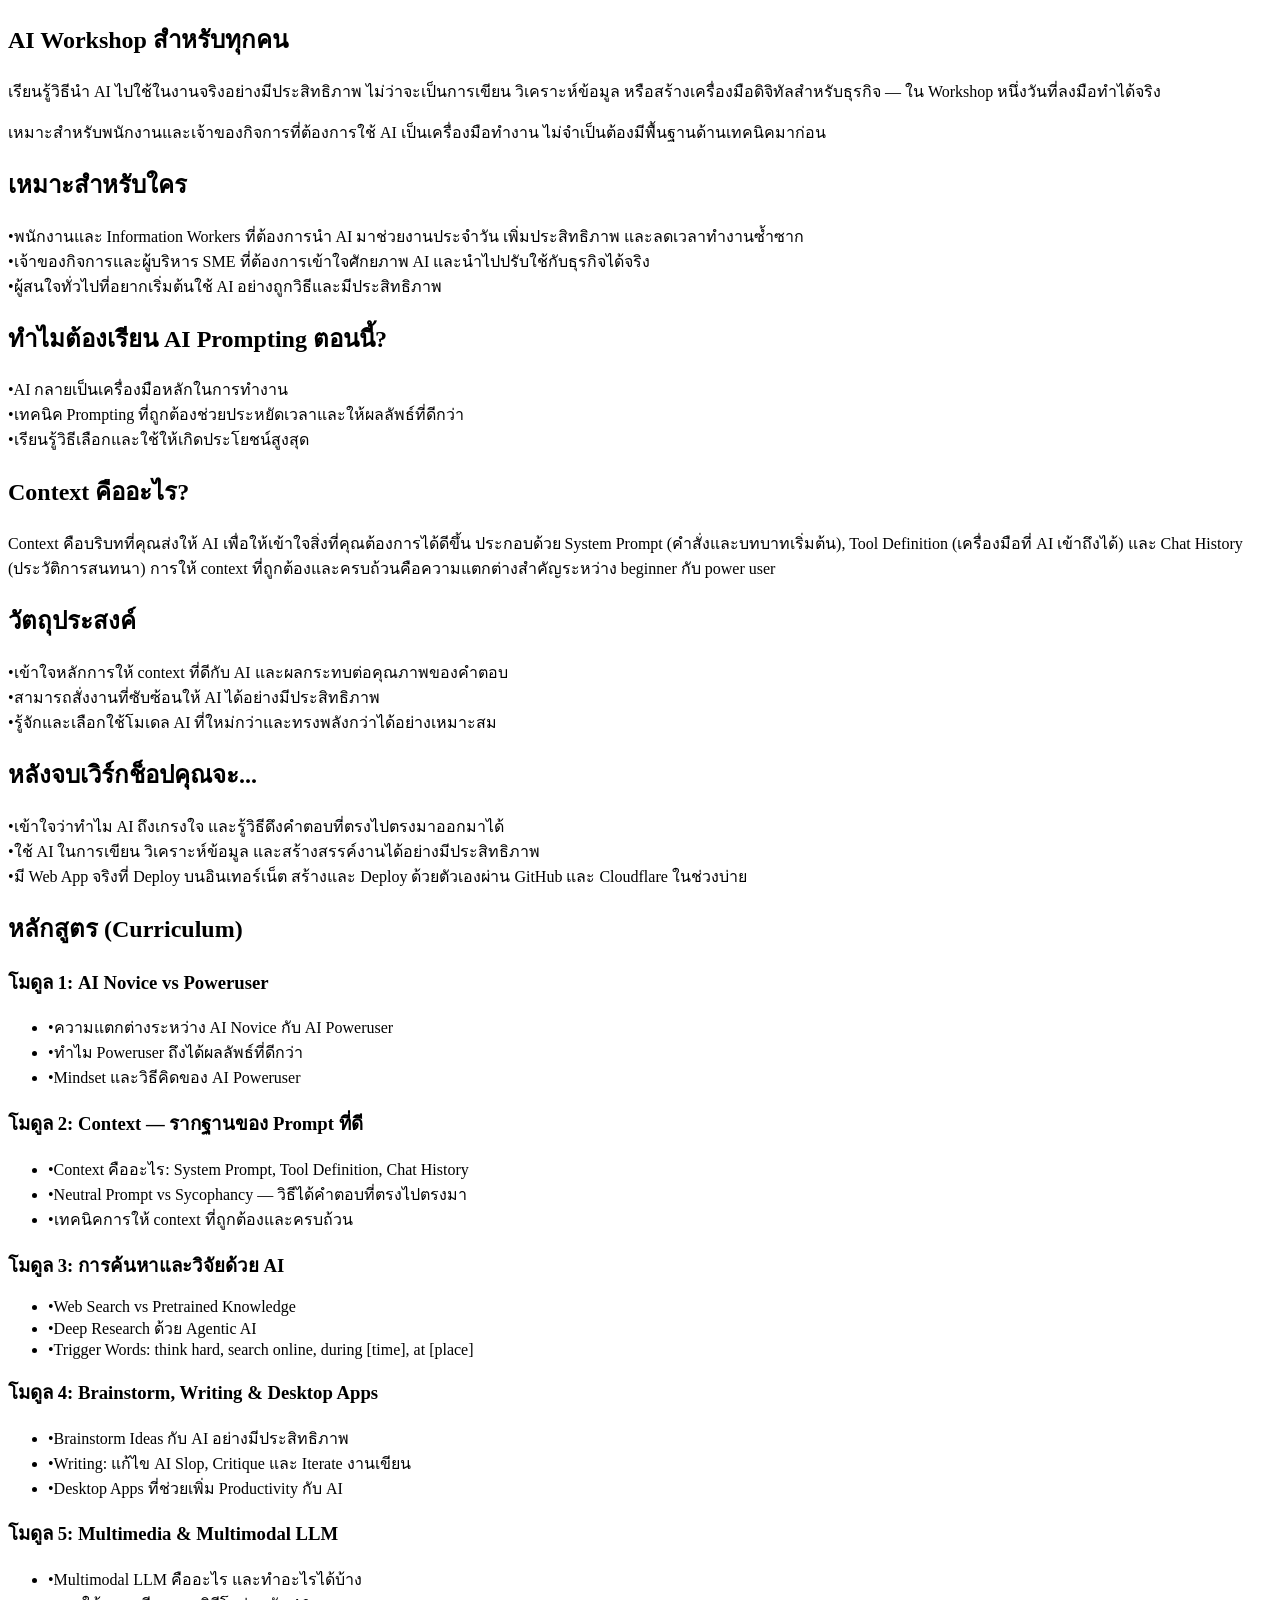
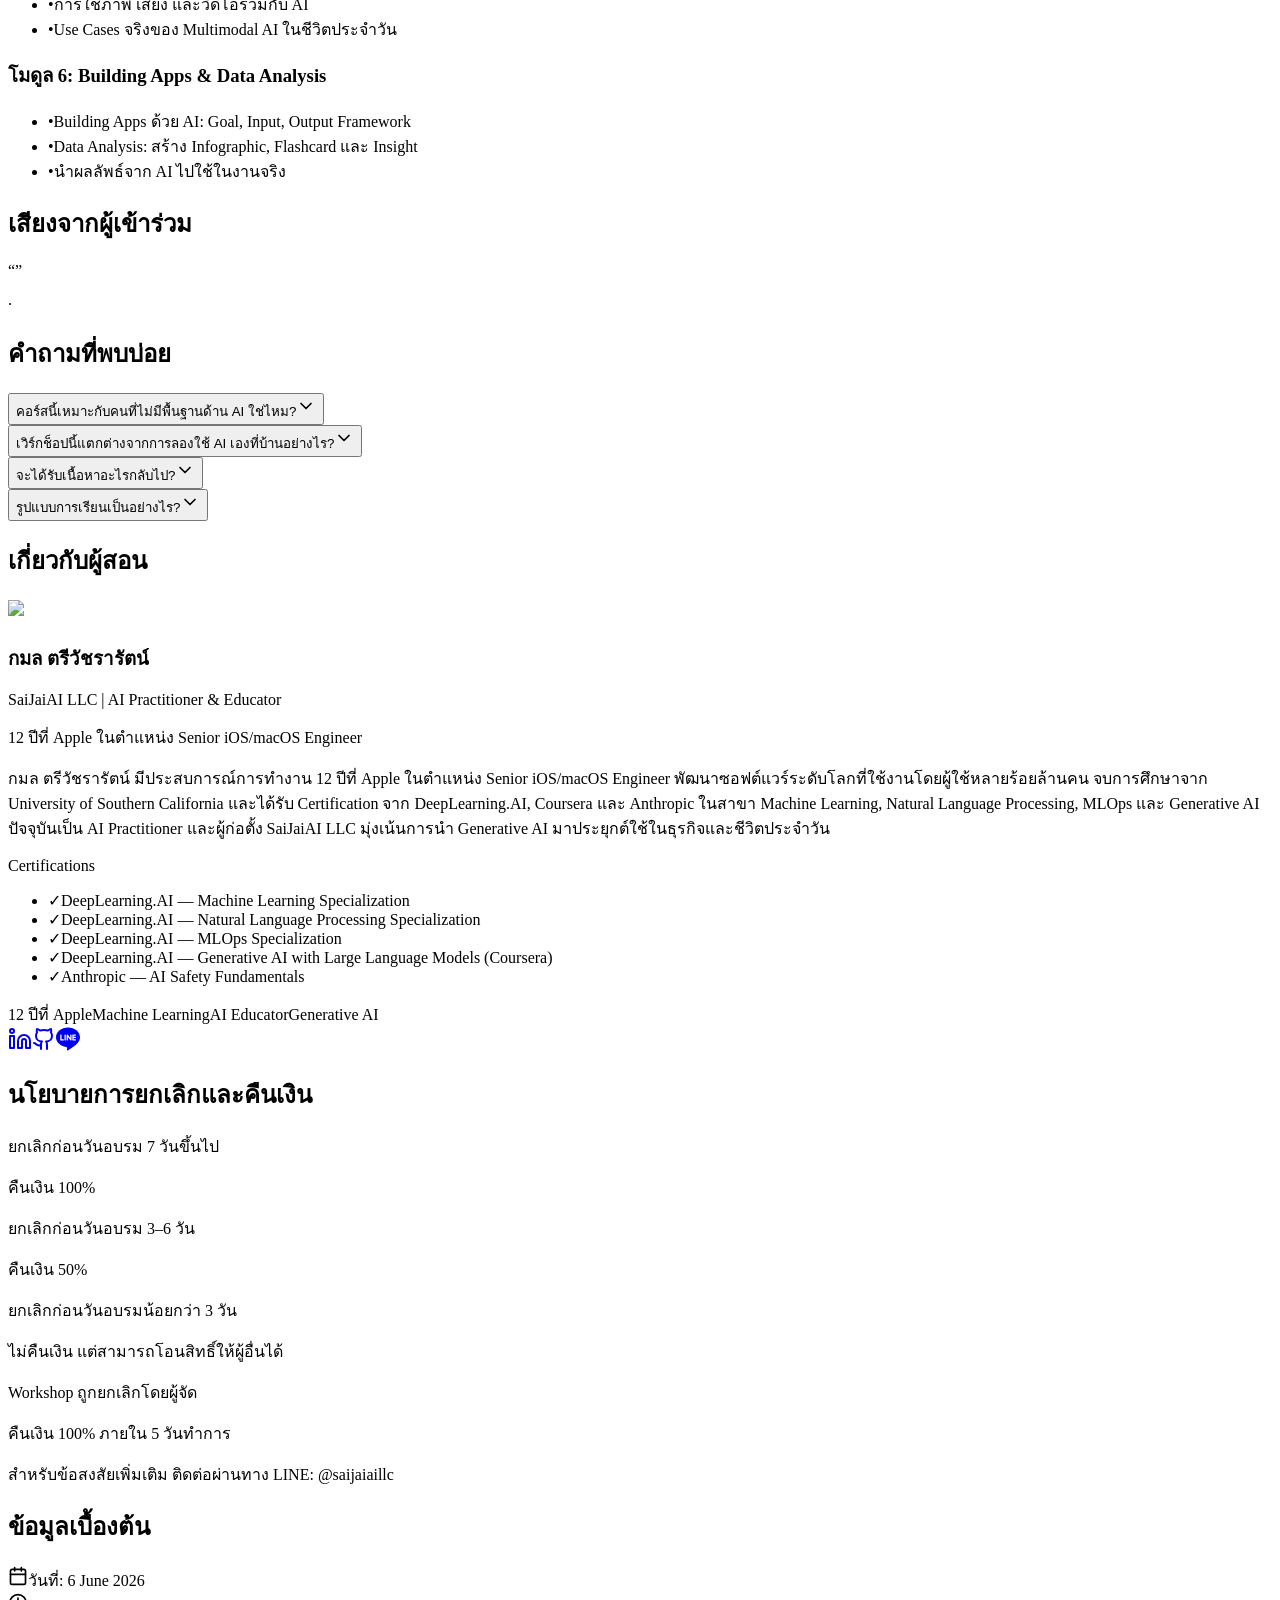
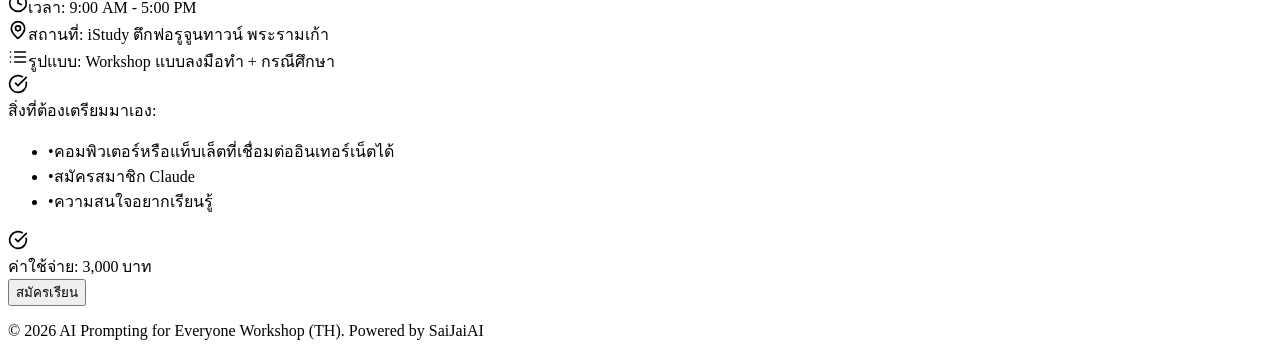
==== commit d8e25943: "asdf asdf" ====
--- a/out/index.html
+++ b/out/index.html
@@ -1 +1 @@
-<!DOCTYPE html><!--yDyLgGI96Bo4fzh832H18--><html lang="en"><head><meta charSet="utf-8"/><meta name="viewport" content="width=device-width, initial-scale=1"/><link rel="preload" href="/_next/static/media/0bbfe7d70ca362ab-s.p.472d51dc.woff2" as="font" crossorigin="" type="font/woff2"/><link rel="preload" href="/_next/static/media/22d7e241aeb09639-s.p.faef8b06.woff2" as="font" crossorigin="" type="font/woff2"/><link rel="preload" href="/_next/static/media/3836391c10060ce4-s.p.492e65f2.woff2" as="font" crossorigin="" type="font/woff2"/><link rel="preload" href="/_next/static/media/58fcc4ad15255874-s.p.fb334ce4.woff2" as="font" crossorigin="" type="font/woff2"/><link rel="preload" href="/_next/static/media/6281857f0573b169-s.p.aa3879b2.woff2" as="font" crossorigin="" type="font/woff2"/><link rel="preload" href="/_next/static/media/74b7596da41e3c19-s.p.b9c45003.woff2" as="font" crossorigin="" type="font/woff2"/><link rel="preload" href="/_next/static/media/a0529e96a7862c0d-s.p.084d1b37.woff2" as="font" crossorigin="" type="font/woff2"/><link rel="preload" href="/_next/static/media/a19976a16d351e92-s.p.84a6169d.woff2" as="font" crossorigin="" type="font/woff2"/><link rel="preload" href="/_next/static/media/aa35d34c0e23a34f-s.p.0526662a.woff2" as="font" crossorigin="" type="font/woff2"/><link rel="preload" href="/_next/static/media/bcc136e7df79ae49-s.p.54f388d2.woff2" as="font" crossorigin="" type="font/woff2"/><link rel="preload" href="/_next/static/media/befcc618a6d7d45d-s.p.5fed7104.woff2" as="font" crossorigin="" type="font/woff2"/><link rel="preload" href="/_next/static/media/d00751e8df553dde-s.p.2ea94702.woff2" as="font" crossorigin="" type="font/woff2"/><link rel="preload" href="/_next/static/media/e12efafcac952e69-s.p.d5ab7532.woff2" as="font" crossorigin="" type="font/woff2"/><link rel="preload" href="/_next/static/media/e9ed0bc71a38d6c1-s.p.084aa6b5.woff2" as="font" crossorigin="" type="font/woff2"/><link rel="preload" href="/_next/static/media/ee70dcce665afc7d-s.p.c9c401d7.woff2" as="font" crossorigin="" type="font/woff2"/><link rel="preload" href="/_next/static/media/f225d9515e7d0fa4-s.p.e323c55c.woff2" as="font" crossorigin="" type="font/woff2"/><link rel="stylesheet" href="/_next/static/chunks/c534f823de5301e3.css" data-precedence="next"/><link rel="preload" as="script" fetchPriority="low" href="/_next/static/chunks/708dfc0609e1343f.js"/><script src="/_next/static/chunks/bcf458e86c6ed32a.js" async=""></script><script src="/_next/static/chunks/ea7ab0dba7b47d7c.js" async=""></script><script src="/_next/static/chunks/turbopack-c4009f47672ad409.js" async=""></script><script src="/_next/static/chunks/ff1a16fafef87110.js" async=""></script><script src="/_next/static/chunks/7dd66bdf8a7e5707.js" async=""></script><script src="/_next/static/chunks/303b77a7dc15e843.js" async=""></script><script src="/_next/static/chunks/f97f6ee810d14011.js" async=""></script><meta name="next-size-adjust" content=""/><title>AI Workshop สำหรับทุกคน | SaiJaiAI</title><meta name="keywords" content="AI Prompting, ChatGPT, Claude, AI Tools, Workshop, Thailand, Bangkok, AI Skills"/><meta property="og:title" content="AI Workshop สำหรับทุกคน"/><meta property="og:description" content="เรียนรู้เทคนิค AI Prompting อย่างมืออาชีพ พัฒนาทักษะจากผู้ใช้งานมือใหม่ สู่มือโปร"/><meta property="og:type" content="website"/><meta name="twitter:card" content="summary"/><meta name="twitter:title" content="AI Workshop สำหรับทุกคน"/><meta name="twitter:description" content="เรียนรู้เทคนิค AI Prompting อย่างมืออาชีพ พัฒนาทักษะจากผู้ใช้งานมือใหม่ สู่มือโปร"/><link rel="icon" href="/favicon.ico?favicon.0b3bf435.ico" sizes="256x256" type="image/x-icon"/><script src="/_next/static/chunks/a6dad97d9634a72d.js" noModule=""></script></head><body class="sarabun_9f6e1061-module__VvePMW__variable antialiased"><div hidden=""><!--$--><!--/$--></div><div class="min-h-screen bg-background text-foreground"><div class="max-w-7xl mx-auto px-4 sm:px-6 lg:px-8 py-12"><div class="grid lg:grid-cols-3 gap-8"><div class="lg:col-span-2 space-y-16"><section><h1 class="text-4xl font-bold mb-6 text-gray-900 dark:text-white">AI Workshop สำหรับทุกคน</h1><p class="text-lg text-gray-700 dark:text-gray-300 leading-relaxed mb-8">เรียนรู้วิธีนำ AI ไปใช้ในงานจริงอย่างมีประสิทธิภาพ ไม่ว่าจะเป็นการเขียน วิเคราะห์ข้อมูล หรือสร้างเครื่องมือดิจิทัลสำหรับธุรกิจ — ใน Workshop หนึ่งวันที่ลงมือทำได้จริง</p><p class="text-base text-gray-600 dark:text-gray-200 leading-relaxed">เหมาะสำหรับพนักงานและเจ้าของกิจการที่ต้องการใช้ AI เป็นเครื่องมือทำงาน ไม่จำเป็นต้องมีพื้นฐานด้านเทคนิคมาก่อน</p></section><section class="bg-gray-50 dark:bg-gray-900 rounded-2xl p-8"><h2 class="text-3xl font-bold text-center mb-12">เหมาะสำหรับใคร</h2><div class="space-y-4"><div class="flex items-start gap-3"><span class="text-gray-600 dark:text-gray-400">•</span><span class="text-gray-700 dark:text-gray-300">พนักงานและ Information Workers ที่ต้องการนำ AI มาช่วยงานประจำวัน เพิ่มประสิทธิภาพ และลดเวลาทำงานซ้ำซาก</span></div><div class="flex items-start gap-3"><span class="text-gray-600 dark:text-gray-400">•</span><span class="text-gray-700 dark:text-gray-300">เจ้าของกิจการและผู้บริหาร SME ที่ต้องการเข้าใจศักยภาพ AI และนำไปปรับใช้กับธุรกิจได้จริง</span></div><div class="flex items-start gap-3"><span class="text-gray-600 dark:text-gray-400">•</span><span class="text-gray-700 dark:text-gray-300">ผู้สนใจทั่วไปที่อยากเริ่มต้นใช้ AI อย่างถูกวิธีและมีประสิทธิภาพ</span></div></div></section><section class="bg-gray-50 dark:bg-gray-900 rounded-2xl p-8"><h2 class="text-3xl font-bold text-center mb-12">ทำไมต้องเรียน AI Prompting ตอนนี้?</h2><div class="space-y-4"><div class="flex items-start gap-3"><span class="text-gray-600 dark:text-gray-400">•</span><span class="text-gray-700 dark:text-gray-300">AI กลายเป็นเครื่องมือหลักในการทำงาน</span></div><div class="flex items-start gap-3"><span class="text-gray-600 dark:text-gray-400">•</span><span class="text-gray-700 dark:text-gray-300">เทคนิค Prompting ที่ถูกต้องช่วยประหยัดเวลาและให้ผลลัพธ์ที่ดีกว่า</span></div><div class="flex items-start gap-3"><span class="text-gray-600 dark:text-gray-400">•</span><span class="text-gray-700 dark:text-gray-300">เรียนรู้วิธีเลือกและใช้ให้เกิดประโยชน์สูงสุด</span></div></div></section><section class="bg-white dark:bg-gray-800 p-8 rounded-lg shadow-sm"><h2 class="text-3xl font-bold mb-6">Context คืออะไร?</h2><p class="text-gray-700 dark:text-gray-300 leading-relaxed">Context คือบริบทที่คุณส่งให้ AI เพื่อให้เข้าใจสิ่งที่คุณต้องการได้ดีขึ้น ประกอบด้วย System Prompt (คำสั่งและบทบาทเริ่มต้น), Tool Definition (เครื่องมือที่ AI เข้าถึงได้) และ Chat History (ประวัติการสนทนา) การให้ context ที่ถูกต้องและครบถ้วนคือความแตกต่างสำคัญระหว่าง beginner กับ power user</p></section><section class="bg-white dark:bg-gray-800 p-8 rounded-lg shadow-sm"><h2 class="text-3xl font-bold mb-6">วัตถุประสงค์</h2><div class="space-y-4"><div class="flex items-start gap-3"><span class="text-gray-600 dark:text-gray-400">•</span><span class="text-gray-700 dark:text-gray-300">เข้าใจหลักการให้ context ที่ดีกับ AI และผลกระทบต่อคุณภาพของคำตอบ</span></div><div class="flex items-start gap-3"><span class="text-gray-600 dark:text-gray-400">•</span><span class="text-gray-700 dark:text-gray-300">สามารถสั่งงานที่ซับซ้อนให้ AI ได้อย่างมีประสิทธิภาพ</span></div><div class="flex items-start gap-3"><span class="text-gray-600 dark:text-gray-400">•</span><span class="text-gray-700 dark:text-gray-300">รู้จักและเลือกใช้โมเดล AI ที่ใหม่กว่าและทรงพลังกว่าได้อย่างเหมาะสม</span></div></div></section><section class="bg-gray-50 dark:bg-gray-900 rounded-2xl p-8"><h2 class="text-3xl font-bold text-center mb-12">หลังจบเวิร์กช็อปคุณจะ...</h2><div class="space-y-4"><div class="flex items-start gap-3"><span class="text-gray-600 dark:text-gray-400">•</span><span class="text-gray-700 dark:text-gray-300">เข้าใจว่าทำไม AI ถึงเกรงใจ และรู้วิธีดึงคำตอบที่ตรงไปตรงมาออกมาได้</span></div><div class="flex items-start gap-3"><span class="text-gray-600 dark:text-gray-400">•</span><span class="text-gray-700 dark:text-gray-300">ใช้ AI ในการเขียน วิเคราะห์ข้อมูล และสร้างสรรค์งานได้อย่างมีประสิทธิภาพ</span></div><div class="flex items-start gap-3"><span class="text-gray-600 dark:text-gray-400">•</span><span class="text-gray-700 dark:text-gray-300">มี Web App จริงที่ Deploy บนอินเทอร์เน็ต สร้างและ Deploy ด้วยตัวเองผ่าน GitHub และ Cloudflare ในช่วงบ่าย</span></div></div></section><section><h2 class="text-3xl font-bold text-center mb-12">หลักสูตร (Curriculum)</h2><div class="space-y-8"><div class="bg-white dark:bg-gray-800 p-8 rounded-lg shadow-sm"><h3 class="text-xl font-bold mb-6">โมดูล 1: AI Novice vs Poweruser</h3><ul class="space-y-3 text-base"><li class="flex items-start gap-3"><span class="text-gray-600 dark:text-gray-400">•</span><span class="text-gray-700 dark:text-gray-300">ความแตกต่างระหว่าง AI Novice กับ AI Poweruser</span></li><li class="flex items-start gap-3"><span class="text-gray-600 dark:text-gray-400">•</span><span class="text-gray-700 dark:text-gray-300">ทำไม Poweruser ถึงได้ผลลัพธ์ที่ดีกว่า</span></li><li class="flex items-start gap-3"><span class="text-gray-600 dark:text-gray-400">•</span><span class="text-gray-700 dark:text-gray-300">Mindset และวิธีคิดของ AI Poweruser</span></li></ul></div><div class="bg-white dark:bg-gray-800 p-8 rounded-lg shadow-sm"><h3 class="text-xl font-bold mb-6">โมดูล 2: Context — รากฐานของ Prompt ที่ดี</h3><ul class="space-y-3 text-base"><li class="flex items-start gap-3"><span class="text-gray-600 dark:text-gray-400">•</span><span class="text-gray-700 dark:text-gray-300">Context คืออะไร: System Prompt, Tool Definition, Chat History</span></li><li class="flex items-start gap-3"><span class="text-gray-600 dark:text-gray-400">•</span><span class="text-gray-700 dark:text-gray-300">Neutral Prompt vs Sycophancy — วิธีได้คำตอบที่ตรงไปตรงมา</span></li><li class="flex items-start gap-3"><span class="text-gray-600 dark:text-gray-400">•</span><span class="text-gray-700 dark:text-gray-300">เทคนิคการให้ context ที่ถูกต้องและครบถ้วน</span></li></ul></div><div class="bg-white dark:bg-gray-800 p-8 rounded-lg shadow-sm"><h3 class="text-xl font-bold mb-6">โมดูล 3: การค้นหาและวิจัยด้วย AI</h3><ul class="space-y-3 text-base"><li class="flex items-start gap-3"><span class="text-gray-600 dark:text-gray-400">•</span><span class="text-gray-700 dark:text-gray-300">Web Search vs Pretrained Knowledge</span></li><li class="flex items-start gap-3"><span class="text-gray-600 dark:text-gray-400">•</span><span class="text-gray-700 dark:text-gray-300">Deep Research ด้วย Agentic AI</span></li><li class="flex items-start gap-3"><span class="text-gray-600 dark:text-gray-400">•</span><span class="text-gray-700 dark:text-gray-300">Trigger Words: think hard, search online, during [time], at [place]</span></li></ul></div><div class="bg-white dark:bg-gray-800 p-8 rounded-lg shadow-sm"><h3 class="text-xl font-bold mb-6">โมดูล 4: Brainstorm, Writing &amp; Desktop Apps</h3><ul class="space-y-3 text-base"><li class="flex items-start gap-3"><span class="text-gray-600 dark:text-gray-400">•</span><span class="text-gray-700 dark:text-gray-300">Brainstorm Ideas กับ AI อย่างมีประสิทธิภาพ</span></li><li class="flex items-start gap-3"><span class="text-gray-600 dark:text-gray-400">•</span><span class="text-gray-700 dark:text-gray-300">Writing: แก้ไข AI Slop, Critique และ Iterate งานเขียน</span></li><li class="flex items-start gap-3"><span class="text-gray-600 dark:text-gray-400">•</span><span class="text-gray-700 dark:text-gray-300">Desktop Apps ที่ช่วยเพิ่ม Productivity กับ AI</span></li></ul></div><div class="bg-white dark:bg-gray-800 p-8 rounded-lg shadow-sm"><h3 class="text-xl font-bold mb-6">โมดูล 5: Multimedia &amp; Multimodal LLM</h3><ul class="space-y-3 text-base"><li class="flex items-start gap-3"><span class="text-gray-600 dark:text-gray-400">•</span><span class="text-gray-700 dark:text-gray-300">Multimodal LLM คืออะไร และทำอะไรได้บ้าง</span></li><li class="flex items-start gap-3"><span class="text-gray-600 dark:text-gray-400">•</span><span class="text-gray-700 dark:text-gray-300">การใช้ภาพ เสียง และวิดีโอร่วมกับ AI</span></li><li class="flex items-start gap-3"><span class="text-gray-600 dark:text-gray-400">•</span><span class="text-gray-700 dark:text-gray-300">Use Cases จริงของ Multimodal AI ในชีวิตประจำวัน</span></li></ul></div><div class="bg-white dark:bg-gray-800 p-8 rounded-lg shadow-sm"><h3 class="text-xl font-bold mb-6">โมดูล 6: Building Apps &amp; Data Analysis</h3><ul class="space-y-3 text-base"><li class="flex items-start gap-3"><span class="text-gray-600 dark:text-gray-400">•</span><span class="text-gray-700 dark:text-gray-300">Building Apps ด้วย AI: Goal, Input, Output Framework</span></li><li class="flex items-start gap-3"><span class="text-gray-600 dark:text-gray-400">•</span><span class="text-gray-700 dark:text-gray-300">Data Analysis: สร้าง Infographic, Flashcard และ Insight</span></li><li class="flex items-start gap-3"><span class="text-gray-600 dark:text-gray-400">•</span><span class="text-gray-700 dark:text-gray-300">นำผลลัพธ์จาก AI ไปใช้ในงานจริง</span></li></ul></div></div></section><section><h2 class="text-3xl font-bold text-center mb-12">เสียงจากผู้เข้าร่วม</h2><div class="grid md:grid-cols-2 gap-6"><div class="bg-white dark:bg-gray-800 p-6 rounded-lg shadow-sm flex flex-col gap-4"><p class="text-gray-700 dark:text-gray-300 leading-relaxed italic">“<!-- -->”</p><div><p class="font-semibold text-gray-900 dark:text-white"></p><p class="text-sm text-gray-500 dark:text-gray-400"> · </p></div></div></div></section><section><h2 class="text-3xl font-bold text-center mb-12">คำถามที่พบบ่อย</h2><div class="bg-white dark:bg-gray-800 rounded-lg shadow-sm"><div class="border-b border-gray-200 dark:border-gray-700"><button class="w-full py-4 px-4 text-left flex justify-between items-center hover:bg-gray-50 dark:hover:bg-gray-800/50 transition-colors duration-200"><span class="font-medium text-gray-900 dark:text-white pr-4">คอร์สนี้เหมาะกับคนที่ไม่มีพื้นฐานด้าน AI ใช่ไหม?</span><svg xmlns="http://www.w3.org/2000/svg" width="20" height="20" viewBox="0 0 24 24" fill="none" stroke="currentColor" stroke-width="2" stroke-linecap="round" stroke-linejoin="round" class="lucide lucide-chevron-down text-gray-600 dark:text-gray-400 transition-transform duration-200" aria-hidden="true"><path d="m6 9 6 6 6-6"></path></svg></button></div><div class="border-b border-gray-200 dark:border-gray-700"><button class="w-full py-4 px-4 text-left flex justify-between items-center hover:bg-gray-50 dark:hover:bg-gray-800/50 transition-colors duration-200"><span class="font-medium text-gray-900 dark:text-white pr-4">เวิร์กช็อปนี้แตกต่างจากการลองใช้ AI เองที่บ้านอย่างไร?</span><svg xmlns="http://www.w3.org/2000/svg" width="20" height="20" viewBox="0 0 24 24" fill="none" stroke="currentColor" stroke-width="2" stroke-linecap="round" stroke-linejoin="round" class="lucide lucide-chevron-down text-gray-600 dark:text-gray-400 transition-transform duration-200" aria-hidden="true"><path d="m6 9 6 6 6-6"></path></svg></button></div><div class="border-b border-gray-200 dark:border-gray-700"><button class="w-full py-4 px-4 text-left flex justify-between items-center hover:bg-gray-50 dark:hover:bg-gray-800/50 transition-colors duration-200"><span class="font-medium text-gray-900 dark:text-white pr-4">จะได้รับเนื้อหาอะไรกลับไป?</span><svg xmlns="http://www.w3.org/2000/svg" width="20" height="20" viewBox="0 0 24 24" fill="none" stroke="currentColor" stroke-width="2" stroke-linecap="round" stroke-linejoin="round" class="lucide lucide-chevron-down text-gray-600 dark:text-gray-400 transition-transform duration-200" aria-hidden="true"><path d="m6 9 6 6 6-6"></path></svg></button></div><div class="border-b border-gray-200 dark:border-gray-700"><button class="w-full py-4 px-4 text-left flex justify-between items-center hover:bg-gray-50 dark:hover:bg-gray-800/50 transition-colors duration-200"><span class="font-medium text-gray-900 dark:text-white pr-4">รูปแบบการเรียนเป็นอย่างไร?</span><svg xmlns="http://www.w3.org/2000/svg" width="20" height="20" viewBox="0 0 24 24" fill="none" stroke="currentColor" stroke-width="2" stroke-linecap="round" stroke-linejoin="round" class="lucide lucide-chevron-down text-gray-600 dark:text-gray-400 transition-transform duration-200" aria-hidden="true"><path d="m6 9 6 6 6-6"></path></svg></button></div></div></section><section><h2 class="text-3xl font-bold text-center mb-12">เกี่ยวกับผู้สอน</h2><div class="bg-white dark:bg-gray-800 p-8 rounded-lg shadow-sm"><div class="flex flex-col md:flex-row items-center md:items-start gap-6"><div class="w-32 h-32 rounded-full overflow-hidden flex-shrink-0"><img alt="กมล ตรีวัชรารัตน์" loading="lazy" width="128" height="128" decoding="async" data-nimg="1" class="w-full h-full object-cover" style="color:transparent" src="https://avatars.githubusercontent.com/u/1384845?v=4"/></div><div class="flex-1 text-center md:text-left"><h3 class="text-2xl font-bold mb-1">กมล ตรีวัชรารัตน์</h3><p class="text-gray-700 dark:text-gray-300 font-semibold mb-1">SaiJaiAI LLC | AI Practitioner &amp; Educator</p><p class="text-sm text-blue-600 dark:text-blue-400 font-medium mb-4">12 ปีที่ Apple ในตำแหน่ง Senior iOS/macOS Engineer</p><p class="text-gray-600 dark:text-gray-400 mb-4">กมล ตรีวัชรารัตน์ มีประสบการณ์การทำงาน 12 ปีที่ Apple ในตำแหน่ง Senior iOS/macOS Engineer พัฒนาซอฟต์แวร์ระดับโลกที่ใช้งานโดยผู้ใช้หลายร้อยล้านคน จบการศึกษาจาก University of Southern California และได้รับ Certification จาก DeepLearning.AI, Coursera และ Anthropic ในสาขา Machine Learning, Natural Language Processing, MLOps และ Generative AI ปัจจุบันเป็น AI Practitioner และผู้ก่อตั้ง SaiJaiAI LLC มุ่งเน้นการนำ Generative AI มาประยุกต์ใช้ในธุรกิจและชีวิตประจำวัน</p><div class="mb-4 text-left"><p class="text-sm font-semibold text-gray-800 dark:text-gray-200 mb-2">Certifications</p><ul class="space-y-1"><li class="flex items-start gap-2 text-sm text-gray-600 dark:text-gray-400"><span class="text-green-500 mt-0.5">✓</span><span>DeepLearning.AI — Machine Learning Specialization</span></li><li class="flex items-start gap-2 text-sm text-gray-600 dark:text-gray-400"><span class="text-green-500 mt-0.5">✓</span><span>DeepLearning.AI — Natural Language Processing Specialization</span></li><li class="flex items-start gap-2 text-sm text-gray-600 dark:text-gray-400"><span class="text-green-500 mt-0.5">✓</span><span>DeepLearning.AI — MLOps Specialization</span></li><li class="flex items-start gap-2 text-sm text-gray-600 dark:text-gray-400"><span class="text-green-500 mt-0.5">✓</span><span>DeepLearning.AI — Generative AI with Large Language Models (Coursera)</span></li><li class="flex items-start gap-2 text-sm text-gray-600 dark:text-gray-400"><span class="text-green-500 mt-0.5">✓</span><span>Anthropic — AI Safety Fundamentals</span></li></ul></div><div class="flex flex-wrap gap-2 justify-center md:justify-start"><span class="bg-gray-100 dark:bg-gray-700 text-gray-800 dark:text-gray-200 px-3 py-1 rounded-full text-sm">12 ปีที่ Apple</span><span class="bg-gray-100 dark:bg-gray-700 text-gray-800 dark:text-gray-200 px-3 py-1 rounded-full text-sm">Machine Learning</span><span class="bg-gray-100 dark:bg-gray-700 text-gray-800 dark:text-gray-200 px-3 py-1 rounded-full text-sm">AI Educator</span><span class="bg-gray-100 dark:bg-gray-700 text-gray-800 dark:text-gray-200 px-3 py-1 rounded-full text-sm">Generative AI</span></div><div class="flex gap-4 justify-center md:justify-start mt-6"><a href="https://www.linkedin.com/in/kamol-treewatchararat-a0071812/" target="_blank" rel="noopener noreferrer" class="text-gray-600 dark:text-gray-400 hover:text-blue-600 dark:hover:text-blue-400 transition-colors duration-200"><svg xmlns="http://www.w3.org/2000/svg" width="24" height="24" viewBox="0 0 24 24" fill="none" stroke="currentColor" stroke-width="2" stroke-linecap="round" stroke-linejoin="round" class="lucide lucide-linkedin" aria-hidden="true"><path d="M16 8a6 6 0 0 1 6 6v7h-4v-7a2 2 0 0 0-2-2 2 2 0 0 0-2 2v7h-4v-7a6 6 0 0 1 6-6z"></path><rect width="4" height="12" x="2" y="9"></rect><circle cx="4" cy="4" r="2"></circle></svg></a><a href="https://github.com/tholapz" target="_blank" rel="noopener noreferrer" class="text-gray-600 dark:text-gray-400 hover:text-gray-900 dark:hover:text-gray-100 transition-colors duration-200"><svg xmlns="http://www.w3.org/2000/svg" width="24" height="24" viewBox="0 0 24 24" fill="none" stroke="currentColor" stroke-width="2" stroke-linecap="round" stroke-linejoin="round" class="lucide lucide-github" aria-hidden="true"><path d="M15 22v-4a4.8 4.8 0 0 0-1-3.5c3 0 6-2 6-5.5.08-1.25-.27-2.48-1-3.5.28-1.15.28-2.35 0-3.5 0 0-1 0-3 1.5-2.64-.5-5.36-.5-8 0C6 2 5 2 5 2c-.3 1.15-.3 2.35 0 3.5A5.403 5.403 0 0 0 4 9c0 3.5 3 5.5 6 5.5-.39.49-.68 1.05-.85 1.65-.17.6-.22 1.23-.15 1.85v4"></path><path d="M9 18c-4.51 2-5-2-7-2"></path></svg></a><a href="https://lin.ee/Qtw25w6" target="_blank" rel="noopener noreferrer" class="text-gray-600 dark:text-gray-400 hover:text-green-500 dark:hover:text-green-400 transition-colors duration-200"><svg width="24" height="24" viewBox="0 0 24 24" fill="currentColor" xmlns="http://www.w3.org/2000/svg"><path d="M19.365 9.863c.349 0 .63.285.63.631 0 .345-.281.63-.63.63H17.61v1.125h1.755c.349 0 .63.283.63.63 0 .344-.281.629-.63.629h-2.386c-.345 0-.627-.285-.627-.629V8.108c0-.345.282-.63.627-.63h2.386c.349 0 .63.285.63.63 0 .349-.281.63-.63.63H17.61v1.125h1.755zm-3.855 3.016c0 .27-.174.51-.432.596-.064.021-.133.031-.199.031-.211 0-.391-.09-.51-.25l-2.443-3.317v2.94c0 .344-.279.629-.631.629-.346 0-.626-.285-.626-.629V8.108c0-.27.173-.51.43-.595.06-.023.136-.033.194-.033.195 0 .375.104.495.254l2.462 3.33V8.108c0-.345.282-.63.63-.63.345 0 .63.285.63.63v4.771zm-5.741 0c0 .344-.282.629-.631.629-.345 0-.627-.285-.627-.629V8.108c0-.345.282-.63.627-.63.349 0 .631.285.631.63v4.771zm-2.466.629H4.917c-.345 0-.63-.285-.63-.629V8.108c0-.345.285-.63.63-.63.348 0 .63.285.63.63v4.141h1.756c.348 0 .629.283.629.63 0 .344-.281.629-.629.629M24 10.314C24 4.943 18.615.572 12 .572S0 4.943 0 10.314c0 4.811 4.27 8.842 10.035 9.608.391.082.923.258 1.058.59.12.301.079.766.038 1.08l-.164 1.02c-.045.301-.24 1.186 1.049.645 1.291-.539 6.916-4.078 9.436-6.975C23.176 14.393 24 12.458 24 10.314"></path></svg></a></div></div></div></div></section></div><div class="lg:col-span-1"><div class="sticky top-8"><div class="bg-white dark:bg-gray-800 rounded-2xl shadow-lg border border-gray-200 dark:border-gray-700 p-8"><h2 class="text-2xl font-bold mb-6 text-gray-900 dark:text-white">ข้อมูลเบื้องต้น</h2><div class="space-y-4 mb-8"><div class="flex items-center gap-3"><svg xmlns="http://www.w3.org/2000/svg" width="20" height="20" viewBox="0 0 24 24" fill="none" stroke="currentColor" stroke-width="2" stroke-linecap="round" stroke-linejoin="round" class="lucide lucide-calendar text-gray-600 dark:text-gray-400" aria-hidden="true"><path d="M8 2v4"></path><path d="M16 2v4"></path><rect width="18" height="18" x="3" y="4" rx="2"></rect><path d="M3 10h18"></path></svg><span class="text-gray-900 dark:text-white font-medium">วันที่: <span class="font-normal">6 June 2026</span></span></div><div class="flex items-center gap-3"><svg xmlns="http://www.w3.org/2000/svg" width="20" height="20" viewBox="0 0 24 24" fill="none" stroke="currentColor" stroke-width="2" stroke-linecap="round" stroke-linejoin="round" class="lucide lucide-clock text-gray-600 dark:text-gray-400" aria-hidden="true"><path d="M12 6v6l4 2"></path><circle cx="12" cy="12" r="10"></circle></svg><span class="text-gray-900 dark:text-white font-medium">เวลา: <span class="font-normal">9:00 AM - 5:00 PM</span></span></div><div class="flex items-center gap-3"><svg xmlns="http://www.w3.org/2000/svg" width="20" height="20" viewBox="0 0 24 24" fill="none" stroke="currentColor" stroke-width="2" stroke-linecap="round" stroke-linejoin="round" class="lucide lucide-map-pin text-gray-600 dark:text-gray-400" aria-hidden="true"><path d="M20 10c0 4.993-5.539 10.193-7.399 11.799a1 1 0 0 1-1.202 0C9.539 20.193 4 14.993 4 10a8 8 0 0 1 16 0"></path><circle cx="12" cy="10" r="3"></circle></svg><span class="text-gray-900 dark:text-white font-medium">สถานที่: <span class="font-normal">iStudy ตึกฟอรูจูนทาวน์ พระรามเก้า</span></span></div><div class="flex items-start gap-3"><svg xmlns="http://www.w3.org/2000/svg" width="20" height="20" viewBox="0 0 24 24" fill="none" stroke="currentColor" stroke-width="2" stroke-linecap="round" stroke-linejoin="round" class="lucide lucide-list text-gray-600 dark:text-gray-400 mt-1" aria-hidden="true"><path d="M3 12h.01"></path><path d="M3 18h.01"></path><path d="M3 6h.01"></path><path d="M8 12h13"></path><path d="M8 18h13"></path><path d="M8 6h13"></path></svg><span class="text-gray-900 dark:text-white font-medium">รูปแบบ: <span class="font-normal">Workshop แบบลงมือทำ + กรณีศึกษา</span></span></div><div class="flex items-start gap-3"><svg xmlns="http://www.w3.org/2000/svg" width="20" height="20" viewBox="0 0 24 24" fill="none" stroke="currentColor" stroke-width="2" stroke-linecap="round" stroke-linejoin="round" class="lucide lucide-circle-check-big text-gray-600 dark:text-gray-400 mt-1" aria-hidden="true"><path d="M21.801 10A10 10 0 1 1 17 3.335"></path><path d="m9 11 3 3L22 4"></path></svg><div class="text-gray-900 dark:text-white font-medium">สิ่งที่ต้องเตรียมมาเอง:<ul class="font-normal mt-2 space-y-1"><li class="flex items-start gap-2"><span class="text-gray-600 dark:text-gray-400">•</span><span>คอมพิวเตอร์หรือแท็บเล็ตที่เชื่อมต่ออินเทอร์เน็ตได้</span></li><li class="flex items-start gap-2"><span class="text-gray-600 dark:text-gray-400">•</span><span>สมัครสมาชิก Claude</span></li><li class="flex items-start gap-2"><span class="text-gray-600 dark:text-gray-400">•</span><span>ความสนใจอยากเรียนรู้</span></li></ul></div></div><div class="flex items-start gap-3"><svg xmlns="http://www.w3.org/2000/svg" width="20" height="20" viewBox="0 0 24 24" fill="none" stroke="currentColor" stroke-width="2" stroke-linecap="round" stroke-linejoin="round" class="lucide lucide-circle-check-big text-gray-600 dark:text-gray-400 mt-1" aria-hidden="true"><path d="M21.801 10A10 10 0 1 1 17 3.335"></path><path d="m9 11 3 3L22 4"></path></svg><div class="text-gray-900 dark:text-white font-medium">ค่าใช้จ่าย: <!-- -->3,000 บาท</div></div></div><div class="mb-6 bg-gray-50 dark:bg-gray-700 rounded-xl p-4 text-sm"><p class="font-semibold text-gray-800 dark:text-gray-200 mb-3">นโยบายการยกเลิกและคืนเงิน</p><ul class="space-y-2"><li class="flex flex-col gap-0.5"><span class="text-gray-500 dark:text-gray-400">ยกเลิกก่อนวันอบรม 7 วันขึ้นไป</span><span class="font-medium text-gray-800 dark:text-gray-200">คืนเงิน 100%</span></li><li class="flex flex-col gap-0.5"><span class="text-gray-500 dark:text-gray-400">ยกเลิกก่อนวันอบรม 3–6 วัน</span><span class="font-medium text-gray-800 dark:text-gray-200">คืนเงิน 50%</span></li><li class="flex flex-col gap-0.5"><span class="text-gray-500 dark:text-gray-400">ยกเลิกก่อนวันอบรมน้อยกว่า 3 วัน</span><span class="font-medium text-gray-800 dark:text-gray-200">ไม่คืนเงิน แต่สามารถโอนสิทธิ์ให้ผู้อื่นได้</span></li><li class="flex flex-col gap-0.5"><span class="text-gray-500 dark:text-gray-400">Workshop ถูกยกเลิกโดยผู้จัด</span><span class="font-medium text-gray-800 dark:text-gray-200">คืนเงิน 100% ภายใน 5 วันทำการ</span></li></ul><p class="mt-3 text-xs text-gray-400 dark:text-gray-500">สำหรับข้อสงสัยเพิ่มเติม ติดต่อผ่านทาง LINE: @saijaiaillc</p></div><a href="https://forms.gle/hZyQwwaKVkjTeuYa9" target="_blank"><button class="w-full bg-gray-900 hover:bg-gray-800 text-white py-3 px-6 rounded-full font-medium transition-colors duration-200 cursor-pointer">สมัครเรียน</button></a></div></div></div></div></div><footer class="py-8 px-4 sm:px-6 lg:px-8 bg-gray-900 text-white"><div class="max-w-4xl mx-auto text-center"><p class="mb-4">© 2026 AI Prompting for Everyone Workshop (TH). Powered by SaiJaiAI</p></div></footer></div><!--$--><!--/$--><script src="/_next/static/chunks/708dfc0609e1343f.js" id="_R_" async=""></script><script>(self.__next_f=self.__next_f||[]).push([0])</script><script>self.__next_f.push([1,"1:\"$Sreact.fragment\"\n2:I[39756,[\"/_next/static/chunks/ff1a16fafef87110.js\",\"/_next/static/chunks/7dd66bdf8a7e5707.js\"],\"default\"]\n3:I[37457,[\"/_next/static/chunks/ff1a16fafef87110.js\",\"/_next/static/chunks/7dd66bdf8a7e5707.js\"],\"default\"]\n4:I[47257,[\"/_next/static/chunks/ff1a16fafef87110.js\",\"/_next/static/chunks/7dd66bdf8a7e5707.js\"],\"ClientPageRoot\"]\n5:I[52683,[\"/_next/static/chunks/303b77a7dc15e843.js\",\"/_next/static/chunks/f97f6ee810d14011.js\"],\"default\"]\n8:I[97367,[\"/_next/static/chunks/ff1a16fafef87110.js\",\"/_next/static/chunks/7dd66bdf8a7e5707.js\"],\"OutletBoundary\"]\na:I[11533,[\"/_next/static/chunks/ff1a16fafef87110.js\",\"/_next/static/chunks/7dd66bdf8a7e5707.js\"],\"AsyncMetadataOutlet\"]\nc:I[97367,[\"/_next/static/chunks/ff1a16fafef87110.js\",\"/_next/static/chunks/7dd66bdf8a7e5707.js\"],\"ViewportBoundary\"]\ne:I[97367,[\"/_next/static/chunks/ff1a16fafef87110.js\",\"/_next/static/chunks/7dd66bdf8a7e5707.js\"],\"MetadataBoundary\"]\nf:\"$Sreact.suspense\"\n11:I[68027,[],\"default\"]\n:HL[\"/_next/static/chunks/c534f823de5301e3.css\",\"style\"]\n:HL[\"/_next/static/media/0bbfe7d70ca362ab-s.p.472d51dc.woff2\",\"font\",{\"crossOrigin\":\"\",\"type\":\"font/woff2\"}]\n:HL[\"/_next/static/media/22d7e241aeb09639-s.p.faef8b06.woff2\",\"font\",{\"crossOrigin\":\"\",\"type\":\"font/woff2\"}]\n:HL[\"/_next/static/media/3836391c10060ce4-s.p.492e65f2.woff2\",\"font\",{\"crossOrigin\":\"\",\"type\":\"font/woff2\"}]\n:HL[\"/_next/static/media/58fcc4ad15255874-s.p.fb334ce4.woff2\",\"font\",{\"crossOrigin\":\"\",\"type\":\"font/woff2\"}]\n:HL[\"/_next/static/media/6281857f0573b169-s.p.aa3879b2.woff2\",\"font\",{\"crossOrigin\":\"\",\"type\":\"font/woff2\"}]\n:HL[\"/_next/static/media/74b7596da41e3c19-s.p.b9c45003.woff2\",\"font\",{\"crossOrigin\":\"\",\"type\":\"font/woff2\"}]\n:HL[\"/_next/static/media/a0529e96a7862c0d-s.p.084d1b37.woff2\",\"font\",{\"crossOrigin\":\"\",\"type\":\"font/woff2\"}]\n:HL[\"/_next/static/media/a19976a16d351e92-s.p.84a6169d.woff2\",\"font\",{\"crossOrigin\":\"\",\"type\":\"font/woff2\"}]\n:HL[\"/_next/static/media/aa35d34c0e23a34f-s.p.0526662a.woff2\",\"font\",{\"crossOrigin\":\"\",\"type\":\"font/woff2\"}]\n:HL[\"/_next/static/media/bc"])</script><script>self.__next_f.push([1,"c136e7df79ae49-s.p.54f388d2.woff2\",\"font\",{\"crossOrigin\":\"\",\"type\":\"font/woff2\"}]\n:HL[\"/_next/static/media/befcc618a6d7d45d-s.p.5fed7104.woff2\",\"font\",{\"crossOrigin\":\"\",\"type\":\"font/woff2\"}]\n:HL[\"/_next/static/media/d00751e8df553dde-s.p.2ea94702.woff2\",\"font\",{\"crossOrigin\":\"\",\"type\":\"font/woff2\"}]\n:HL[\"/_next/static/media/e12efafcac952e69-s.p.d5ab7532.woff2\",\"font\",{\"crossOrigin\":\"\",\"type\":\"font/woff2\"}]\n:HL[\"/_next/static/media/e9ed0bc71a38d6c1-s.p.084aa6b5.woff2\",\"font\",{\"crossOrigin\":\"\",\"type\":\"font/woff2\"}]\n:HL[\"/_next/static/media/ee70dcce665afc7d-s.p.c9c401d7.woff2\",\"font\",{\"crossOrigin\":\"\",\"type\":\"font/woff2\"}]\n:HL[\"/_next/static/media/f225d9515e7d0fa4-s.p.e323c55c.woff2\",\"font\",{\"crossOrigin\":\"\",\"type\":\"font/woff2\"}]\n"])</script><script>self.__next_f.push([1,"0:{\"P\":null,\"b\":\"yDyLgGI96Bo4fzh832H18\",\"p\":\"\",\"c\":[\"\",\"\"],\"i\":false,\"f\":[[[\"\",{\"children\":[\"__PAGE__\",{}]},\"$undefined\",\"$undefined\",true],[\"\",[\"$\",\"$1\",\"c\",{\"children\":[[[\"$\",\"link\",\"0\",{\"rel\":\"stylesheet\",\"href\":\"/_next/static/chunks/c534f823de5301e3.css\",\"precedence\":\"next\",\"crossOrigin\":\"$undefined\",\"nonce\":\"$undefined\"}]],[\"$\",\"html\",null,{\"lang\":\"en\",\"children\":[\"$\",\"body\",null,{\"className\":\"sarabun_9f6e1061-module__VvePMW__variable antialiased\",\"children\":[\"$\",\"$L2\",null,{\"parallelRouterKey\":\"children\",\"error\":\"$undefined\",\"errorStyles\":\"$undefined\",\"errorScripts\":\"$undefined\",\"template\":[\"$\",\"$L3\",null,{}],\"templateStyles\":\"$undefined\",\"templateScripts\":\"$undefined\",\"notFound\":[[[\"$\",\"title\",null,{\"children\":\"404: This page could not be found.\"}],[\"$\",\"div\",null,{\"style\":{\"fontFamily\":\"system-ui,\\\"Segoe UI\\\",Roboto,Helvetica,Arial,sans-serif,\\\"Apple Color Emoji\\\",\\\"Segoe UI Emoji\\\"\",\"height\":\"100vh\",\"textAlign\":\"center\",\"display\":\"flex\",\"flexDirection\":\"column\",\"alignItems\":\"center\",\"justifyContent\":\"center\"},\"children\":[\"$\",\"div\",null,{\"children\":[[\"$\",\"style\",null,{\"dangerouslySetInnerHTML\":{\"__html\":\"body{color:#000;background:#fff;margin:0}.next-error-h1{border-right:1px solid rgba(0,0,0,.3)}@media (prefers-color-scheme:dark){body{color:#fff;background:#000}.next-error-h1{border-right:1px solid rgba(255,255,255,.3)}}\"}}],[\"$\",\"h1\",null,{\"className\":\"next-error-h1\",\"style\":{\"display\":\"inline-block\",\"margin\":\"0 20px 0 0\",\"padding\":\"0 23px 0 0\",\"fontSize\":24,\"fontWeight\":500,\"verticalAlign\":\"top\",\"lineHeight\":\"49px\"},\"children\":404}],[\"$\",\"div\",null,{\"style\":{\"display\":\"inline-block\"},\"children\":[\"$\",\"h2\",null,{\"style\":{\"fontSize\":14,\"fontWeight\":400,\"lineHeight\":\"49px\",\"margin\":0},\"children\":\"This page could not be found.\"}]}]]}]}]],[]],\"forbidden\":\"$undefined\",\"unauthorized\":\"$undefined\"}]}]}]]}],{\"children\":[\"__PAGE__\",[\"$\",\"$1\",\"c\",{\"children\":[[\"$\",\"$L4\",null,{\"Component\":\"$5\",\"searchParams\":{},\"params\":{},\"promises\":[\"$@6\",\"$@7\"]}],[[\"$\",\"script\",\"script-0\",{\"src\":\"/_next/static/chunks/303b77a7dc15e843.js\",\"async\":true,\"nonce\":\"$undefined\"}],[\"$\",\"script\",\"script-1\",{\"src\":\"/_next/static/chunks/f97f6ee810d14011.js\",\"async\":true,\"nonce\":\"$undefined\"}]],[\"$\",\"$L8\",null,{\"children\":[\"$L9\",[\"$\",\"$La\",null,{\"promise\":\"$@b\"}]]}]]}],{},null,false]},null,false],[\"$\",\"$1\",\"h\",{\"children\":[null,[[\"$\",\"$Lc\",null,{\"children\":\"$Ld\"}],[\"$\",\"meta\",null,{\"name\":\"next-size-adjust\",\"content\":\"\"}]],[\"$\",\"$Le\",null,{\"children\":[\"$\",\"div\",null,{\"hidden\":true,\"children\":[\"$\",\"$f\",null,{\"fallback\":null,\"children\":\"$L10\"}]}]}]]}],false]],\"m\":\"$undefined\",\"G\":[\"$11\",[[\"$\",\"link\",\"0\",{\"rel\":\"stylesheet\",\"href\":\"/_next/static/chunks/c534f823de5301e3.css\",\"precedence\":\"next\",\"crossOrigin\":\"$undefined\",\"nonce\":\"$undefined\"}]]],\"s\":false,\"S\":true}\n"])</script><script>self.__next_f.push([1,"6:{}\n7:\"$0:f:0:1:2:children:1:props:children:0:props:params\"\n"])</script><script>self.__next_f.push([1,"d:[[\"$\",\"meta\",\"0\",{\"charSet\":\"utf-8\"}],[\"$\",\"meta\",\"1\",{\"name\":\"viewport\",\"content\":\"width=device-width, initial-scale=1\"}]]\n9:null\n"])</script><script>self.__next_f.push([1,"12:I[27201,[\"/_next/static/chunks/ff1a16fafef87110.js\",\"/_next/static/chunks/7dd66bdf8a7e5707.js\"],\"IconMark\"]\n"])</script><script>self.__next_f.push([1,"b:{\"metadata\":[[\"$\",\"title\",\"0\",{\"children\":\"AI Workshop สำหรับทุกคน | SaiJaiAI\"}],[\"$\",\"meta\",\"1\",{\"name\":\"keywords\",\"content\":\"AI Prompting, ChatGPT, Claude, AI Tools, Workshop, Thailand, Bangkok, AI Skills\"}],[\"$\",\"meta\",\"2\",{\"property\":\"og:title\",\"content\":\"AI Workshop สำหรับทุกคน\"}],[\"$\",\"meta\",\"3\",{\"property\":\"og:description\",\"content\":\"เรียนรู้เทคนิค AI Prompting อย่างมืออาชีพ พัฒนาทักษะจากผู้ใช้งานมือใหม่ สู่มือโปร\"}],[\"$\",\"meta\",\"4\",{\"property\":\"og:type\",\"content\":\"website\"}],[\"$\",\"meta\",\"5\",{\"name\":\"twitter:card\",\"content\":\"summary\"}],[\"$\",\"meta\",\"6\",{\"name\":\"twitter:title\",\"content\":\"AI Workshop สำหรับทุกคน\"}],[\"$\",\"meta\",\"7\",{\"name\":\"twitter:description\",\"content\":\"เรียนรู้เทคนิค AI Prompting อย่างมืออาชีพ พัฒนาทักษะจากผู้ใช้งานมือใหม่ สู่มือโปร\"}],[\"$\",\"link\",\"8\",{\"rel\":\"icon\",\"href\":\"/favicon.ico?favicon.0b3bf435.ico\",\"sizes\":\"256x256\",\"type\":\"image/x-icon\"}],[\"$\",\"$L12\",\"9\",{}]],\"error\":null,\"digest\":\"$undefined\"}\n"])</script><script>self.__next_f.push([1,"10:\"$b:metadata\"\n"])</script></body></html>+<!DOCTYPE html><!--verpQMlwEipxFe3tfXj21--><html lang="en"><head><meta charSet="utf-8"/><meta name="viewport" content="width=device-width, initial-scale=1"/><link rel="preload" href="/_next/static/media/0bbfe7d70ca362ab-s.p.472d51dc.woff2" as="font" crossorigin="" type="font/woff2"/><link rel="preload" href="/_next/static/media/22d7e241aeb09639-s.p.faef8b06.woff2" as="font" crossorigin="" type="font/woff2"/><link rel="preload" href="/_next/static/media/3836391c10060ce4-s.p.492e65f2.woff2" as="font" crossorigin="" type="font/woff2"/><link rel="preload" href="/_next/static/media/58fcc4ad15255874-s.p.fb334ce4.woff2" as="font" crossorigin="" type="font/woff2"/><link rel="preload" href="/_next/static/media/6281857f0573b169-s.p.aa3879b2.woff2" as="font" crossorigin="" type="font/woff2"/><link rel="preload" href="/_next/static/media/74b7596da41e3c19-s.p.b9c45003.woff2" as="font" crossorigin="" type="font/woff2"/><link rel="preload" href="/_next/static/media/a0529e96a7862c0d-s.p.084d1b37.woff2" as="font" crossorigin="" type="font/woff2"/><link rel="preload" href="/_next/static/media/a19976a16d351e92-s.p.84a6169d.woff2" as="font" crossorigin="" type="font/woff2"/><link rel="preload" href="/_next/static/media/aa35d34c0e23a34f-s.p.0526662a.woff2" as="font" crossorigin="" type="font/woff2"/><link rel="preload" href="/_next/static/media/bcc136e7df79ae49-s.p.54f388d2.woff2" as="font" crossorigin="" type="font/woff2"/><link rel="preload" href="/_next/static/media/befcc618a6d7d45d-s.p.5fed7104.woff2" as="font" crossorigin="" type="font/woff2"/><link rel="preload" href="/_next/static/media/d00751e8df553dde-s.p.2ea94702.woff2" as="font" crossorigin="" type="font/woff2"/><link rel="preload" href="/_next/static/media/e12efafcac952e69-s.p.d5ab7532.woff2" as="font" crossorigin="" type="font/woff2"/><link rel="preload" href="/_next/static/media/e9ed0bc71a38d6c1-s.p.084aa6b5.woff2" as="font" crossorigin="" type="font/woff2"/><link rel="preload" href="/_next/static/media/ee70dcce665afc7d-s.p.c9c401d7.woff2" as="font" crossorigin="" type="font/woff2"/><link rel="preload" href="/_next/static/media/f225d9515e7d0fa4-s.p.e323c55c.woff2" as="font" crossorigin="" type="font/woff2"/><link rel="stylesheet" href="/_next/static/chunks/7dc2e475c8863584.css" data-precedence="next"/><link rel="preload" as="script" fetchPriority="low" href="/_next/static/chunks/708dfc0609e1343f.js"/><script src="/_next/static/chunks/bcf458e86c6ed32a.js" async=""></script><script src="/_next/static/chunks/ea7ab0dba7b47d7c.js" async=""></script><script src="/_next/static/chunks/turbopack-c4009f47672ad409.js" async=""></script><script src="/_next/static/chunks/ff1a16fafef87110.js" async=""></script><script src="/_next/static/chunks/7dd66bdf8a7e5707.js" async=""></script><script src="/_next/static/chunks/303b77a7dc15e843.js" async=""></script><script src="/_next/static/chunks/0d91b96d4e7aa68b.js" async=""></script><meta name="next-size-adjust" content=""/><title>AI Workshop สำหรับทุกคน | SaiJaiAI</title><meta name="keywords" content="AI Prompting, ChatGPT, Claude, AI Tools, Workshop, Thailand, Bangkok, AI Skills"/><meta property="og:title" content="AI Workshop สำหรับทุกคน"/><meta property="og:description" content="เรียนรู้เทคนิค AI Prompting อย่างมืออาชีพ พัฒนาทักษะจากผู้ใช้งานมือใหม่ สู่มือโปร"/><meta property="og:type" content="website"/><meta name="twitter:card" content="summary"/><meta name="twitter:title" content="AI Workshop สำหรับทุกคน"/><meta name="twitter:description" content="เรียนรู้เทคนิค AI Prompting อย่างมืออาชีพ พัฒนาทักษะจากผู้ใช้งานมือใหม่ สู่มือโปร"/><link rel="icon" href="/favicon.ico?favicon.0b3bf435.ico" sizes="256x256" type="image/x-icon"/><script src="/_next/static/chunks/a6dad97d9634a72d.js" noModule=""></script></head><body class="sarabun_9f6e1061-module__VvePMW__variable antialiased"><div hidden=""><!--$--><!--/$--></div><div class="min-h-screen bg-background text-foreground"><div class="max-w-7xl mx-auto px-4 sm:px-6 lg:px-8 py-12"><div class="grid lg:grid-cols-3 gap-8"><div class="lg:col-span-2 space-y-16"><section><h1 class="text-4xl font-bold mb-6 text-gray-900 dark:text-white">AI Workshop สำหรับทุกคน</h1><p class="text-lg text-gray-700 dark:text-gray-300 leading-relaxed mb-8">เรียนรู้วิธีนำ AI ไปใช้ในงานจริงอย่างมีประสิทธิภาพ ไม่ว่าจะเป็นการเขียน วิเคราะห์ข้อมูล หรือสร้างเครื่องมือดิจิทัลสำหรับธุรกิจ — ใน Workshop หนึ่งวันที่ลงมือทำได้จริง</p><p class="text-base text-gray-600 dark:text-gray-200 leading-relaxed">เหมาะสำหรับพนักงานและเจ้าของกิจการที่ต้องการใช้ AI เป็นเครื่องมือทำงาน ไม่จำเป็นต้องมีพื้นฐานด้านเทคนิคมาก่อน</p></section><section class="bg-gray-50 dark:bg-gray-900 rounded-2xl p-8"><h2 class="text-3xl font-bold text-center mb-12">เหมาะสำหรับใคร</h2><div class="space-y-4"><div class="flex items-start gap-3"><span class="text-gray-600 dark:text-gray-400">•</span><span class="text-gray-700 dark:text-gray-300">พนักงานและ Information Workers ที่ต้องการนำ AI มาช่วยงานประจำวัน เพิ่มประสิทธิภาพ และลดเวลาทำงานซ้ำซาก</span></div><div class="flex items-start gap-3"><span class="text-gray-600 dark:text-gray-400">•</span><span class="text-gray-700 dark:text-gray-300">เจ้าของกิจการและผู้บริหาร SME ที่ต้องการเข้าใจศักยภาพ AI และนำไปปรับใช้กับธุรกิจได้จริง</span></div><div class="flex items-start gap-3"><span class="text-gray-600 dark:text-gray-400">•</span><span class="text-gray-700 dark:text-gray-300">ผู้สนใจทั่วไปที่อยากเริ่มต้นใช้ AI อย่างถูกวิธีและมีประสิทธิภาพ</span></div></div></section><section class="bg-gray-50 dark:bg-gray-900 rounded-2xl p-8"><h2 class="text-3xl font-bold text-center mb-12">ทำไมต้องเรียน AI Prompting ตอนนี้?</h2><div class="space-y-4"><div class="flex items-start gap-3"><span class="text-gray-600 dark:text-gray-400">•</span><span class="text-gray-700 dark:text-gray-300">AI กลายเป็นเครื่องมือหลักในการทำงาน</span></div><div class="flex items-start gap-3"><span class="text-gray-600 dark:text-gray-400">•</span><span class="text-gray-700 dark:text-gray-300">เทคนิค Prompting ที่ถูกต้องช่วยประหยัดเวลาและให้ผลลัพธ์ที่ดีกว่า</span></div><div class="flex items-start gap-3"><span class="text-gray-600 dark:text-gray-400">•</span><span class="text-gray-700 dark:text-gray-300">เรียนรู้วิธีเลือกและใช้ให้เกิดประโยชน์สูงสุด</span></div></div></section><section class="bg-white dark:bg-gray-800 p-8 rounded-lg shadow-sm"><h2 class="text-3xl font-bold mb-6">Context คืออะไร?</h2><p class="text-gray-700 dark:text-gray-300 leading-relaxed">Context คือบริบทที่คุณส่งให้ AI เพื่อให้เข้าใจสิ่งที่คุณต้องการได้ดีขึ้น ประกอบด้วย System Prompt (คำสั่งและบทบาทเริ่มต้น), Tool Definition (เครื่องมือที่ AI เข้าถึงได้) และ Chat History (ประวัติการสนทนา) การให้ context ที่ถูกต้องและครบถ้วนคือความแตกต่างสำคัญระหว่าง beginner กับ power user</p></section><section class="bg-white dark:bg-gray-800 p-8 rounded-lg shadow-sm"><h2 class="text-3xl font-bold mb-6">วัตถุประสงค์</h2><div class="space-y-4"><div class="flex items-start gap-3"><span class="text-gray-600 dark:text-gray-400">•</span><span class="text-gray-700 dark:text-gray-300">เข้าใจหลักการให้ context ที่ดีกับ AI และผลกระทบต่อคุณภาพของคำตอบ</span></div><div class="flex items-start gap-3"><span class="text-gray-600 dark:text-gray-400">•</span><span class="text-gray-700 dark:text-gray-300">สามารถสั่งงานที่ซับซ้อนให้ AI ได้อย่างมีประสิทธิภาพ</span></div><div class="flex items-start gap-3"><span class="text-gray-600 dark:text-gray-400">•</span><span class="text-gray-700 dark:text-gray-300">รู้จักและเลือกใช้โมเดล AI ที่ใหม่กว่าและทรงพลังกว่าได้อย่างเหมาะสม</span></div></div></section><section class="bg-gray-50 dark:bg-gray-900 rounded-2xl p-8"><h2 class="text-3xl font-bold text-center mb-12">หลังจบเวิร์กช็อปคุณจะ...</h2><div class="space-y-4"><div class="flex items-start gap-3"><span class="text-gray-600 dark:text-gray-400">•</span><span class="text-gray-700 dark:text-gray-300">เข้าใจว่าทำไม AI ถึงเกรงใจ และรู้วิธีดึงคำตอบที่ตรงไปตรงมาออกมาได้</span></div><div class="flex items-start gap-3"><span class="text-gray-600 dark:text-gray-400">•</span><span class="text-gray-700 dark:text-gray-300">ใช้ AI ในการเขียน วิเคราะห์ข้อมูล และสร้างสรรค์งานได้อย่างมีประสิทธิภาพ</span></div><div class="flex items-start gap-3"><span class="text-gray-600 dark:text-gray-400">•</span><span class="text-gray-700 dark:text-gray-300">มี Web App จริงที่ Deploy บนอินเทอร์เน็ต สร้างและ Deploy ด้วยตัวเองผ่าน GitHub และ Cloudflare ในช่วงบ่าย</span></div></div></section><section><h2 class="text-3xl font-bold text-center mb-12">หลักสูตร (Curriculum)</h2><div class="space-y-8"><div class="bg-white dark:bg-gray-800 p-8 rounded-lg shadow-sm"><h3 class="text-xl font-bold mb-6">โมดูล 1: AI Novice vs Poweruser</h3><ul class="space-y-3 text-base"><li class="flex items-start gap-3"><span class="text-gray-600 dark:text-gray-400">•</span><span class="text-gray-700 dark:text-gray-300">ความแตกต่างระหว่าง AI Novice กับ AI Poweruser</span></li><li class="flex items-start gap-3"><span class="text-gray-600 dark:text-gray-400">•</span><span class="text-gray-700 dark:text-gray-300">ทำไม Poweruser ถึงได้ผลลัพธ์ที่ดีกว่า</span></li><li class="flex items-start gap-3"><span class="text-gray-600 dark:text-gray-400">•</span><span class="text-gray-700 dark:text-gray-300">Mindset และวิธีคิดของ AI Poweruser</span></li></ul></div><div class="bg-white dark:bg-gray-800 p-8 rounded-lg shadow-sm"><h3 class="text-xl font-bold mb-6">โมดูล 2: Context — รากฐานของ Prompt ที่ดี</h3><ul class="space-y-3 text-base"><li class="flex items-start gap-3"><span class="text-gray-600 dark:text-gray-400">•</span><span class="text-gray-700 dark:text-gray-300">Context คืออะไร: System Prompt, Tool Definition, Chat History</span></li><li class="flex items-start gap-3"><span class="text-gray-600 dark:text-gray-400">•</span><span class="text-gray-700 dark:text-gray-300">Neutral Prompt vs Sycophancy — วิธีได้คำตอบที่ตรงไปตรงมา</span></li><li class="flex items-start gap-3"><span class="text-gray-600 dark:text-gray-400">•</span><span class="text-gray-700 dark:text-gray-300">เทคนิคการให้ context ที่ถูกต้องและครบถ้วน</span></li></ul></div><div class="bg-white dark:bg-gray-800 p-8 rounded-lg shadow-sm"><h3 class="text-xl font-bold mb-6">โมดูล 3: การค้นหาและวิจัยด้วย AI</h3><ul class="space-y-3 text-base"><li class="flex items-start gap-3"><span class="text-gray-600 dark:text-gray-400">•</span><span class="text-gray-700 dark:text-gray-300">Web Search vs Pretrained Knowledge</span></li><li class="flex items-start gap-3"><span class="text-gray-600 dark:text-gray-400">•</span><span class="text-gray-700 dark:text-gray-300">Deep Research ด้วย Agentic AI</span></li><li class="flex items-start gap-3"><span class="text-gray-600 dark:text-gray-400">•</span><span class="text-gray-700 dark:text-gray-300">Trigger Words: think hard, search online, during [time], at [place]</span></li></ul></div><div class="bg-white dark:bg-gray-800 p-8 rounded-lg shadow-sm"><h3 class="text-xl font-bold mb-6">โมดูล 4: Brainstorm, Writing &amp; Desktop Apps</h3><ul class="space-y-3 text-base"><li class="flex items-start gap-3"><span class="text-gray-600 dark:text-gray-400">•</span><span class="text-gray-700 dark:text-gray-300">Brainstorm Ideas กับ AI อย่างมีประสิทธิภาพ</span></li><li class="flex items-start gap-3"><span class="text-gray-600 dark:text-gray-400">•</span><span class="text-gray-700 dark:text-gray-300">Writing: แก้ไข AI Slop, Critique และ Iterate งานเขียน</span></li><li class="flex items-start gap-3"><span class="text-gray-600 dark:text-gray-400">•</span><span class="text-gray-700 dark:text-gray-300">Desktop Apps ที่ช่วยเพิ่ม Productivity กับ AI</span></li></ul></div><div class="bg-white dark:bg-gray-800 p-8 rounded-lg shadow-sm"><h3 class="text-xl font-bold mb-6">โมดูล 5: Multimedia &amp; Multimodal LLM</h3><ul class="space-y-3 text-base"><li class="flex items-start gap-3"><span class="text-gray-600 dark:text-gray-400">•</span><span class="text-gray-700 dark:text-gray-300">Multimodal LLM คืออะไร และทำอะไรได้บ้าง</span></li><li class="flex items-start gap-3"><span class="text-gray-600 dark:text-gray-400">•</span><span class="text-gray-700 dark:text-gray-300">การใช้ภาพ เสียง และวิดีโอร่วมกับ AI</span></li><li class="flex items-start gap-3"><span class="text-gray-600 dark:text-gray-400">•</span><span class="text-gray-700 dark:text-gray-300">Use Cases จริงของ Multimodal AI ในชีวิตประจำวัน</span></li></ul></div><div class="bg-white dark:bg-gray-800 p-8 rounded-lg shadow-sm"><h3 class="text-xl font-bold mb-6">โมดูล 6: Building Apps &amp; Data Analysis</h3><ul class="space-y-3 text-base"><li class="flex items-start gap-3"><span class="text-gray-600 dark:text-gray-400">•</span><span class="text-gray-700 dark:text-gray-300">Building Apps ด้วย AI: Goal, Input, Output Framework</span></li><li class="flex items-start gap-3"><span class="text-gray-600 dark:text-gray-400">•</span><span class="text-gray-700 dark:text-gray-300">Data Analysis: สร้าง Infographic, Flashcard และ Insight</span></li><li class="flex items-start gap-3"><span class="text-gray-600 dark:text-gray-400">•</span><span class="text-gray-700 dark:text-gray-300">นำผลลัพธ์จาก AI ไปใช้ในงานจริง</span></li></ul></div></div></section><section><h2 class="text-3xl font-bold text-center mb-12">เสียงจากผู้เข้าร่วม</h2><div class="grid md:grid-cols-2 gap-6"><div class="bg-white dark:bg-gray-800 p-6 rounded-lg shadow-sm flex flex-col gap-4"><p class="text-gray-700 dark:text-gray-300 leading-relaxed italic">“<!-- -->”</p><div><p class="font-semibold text-gray-900 dark:text-white"></p><p class="text-sm text-gray-500 dark:text-gray-400"> · </p></div></div></div></section><section><h2 class="text-3xl font-bold text-center mb-12">คำถามที่พบบ่อย</h2><div class="bg-white dark:bg-gray-800 rounded-lg shadow-sm"><div class="border-b border-gray-200 dark:border-gray-700"><button class="w-full py-4 px-4 text-left flex justify-between items-center hover:bg-gray-50 dark:hover:bg-gray-800/50 transition-colors duration-200"><span class="font-medium text-gray-900 dark:text-white pr-4">คอร์สนี้เหมาะกับคนที่ไม่มีพื้นฐานด้าน AI ใช่ไหม?</span><svg xmlns="http://www.w3.org/2000/svg" width="20" height="20" viewBox="0 0 24 24" fill="none" stroke="currentColor" stroke-width="2" stroke-linecap="round" stroke-linejoin="round" class="lucide lucide-chevron-down text-gray-600 dark:text-gray-400 transition-transform duration-200" aria-hidden="true"><path d="m6 9 6 6 6-6"></path></svg></button></div><div class="border-b border-gray-200 dark:border-gray-700"><button class="w-full py-4 px-4 text-left flex justify-between items-center hover:bg-gray-50 dark:hover:bg-gray-800/50 transition-colors duration-200"><span class="font-medium text-gray-900 dark:text-white pr-4">เวิร์กช็อปนี้แตกต่างจากการลองใช้ AI เองที่บ้านอย่างไร?</span><svg xmlns="http://www.w3.org/2000/svg" width="20" height="20" viewBox="0 0 24 24" fill="none" stroke="currentColor" stroke-width="2" stroke-linecap="round" stroke-linejoin="round" class="lucide lucide-chevron-down text-gray-600 dark:text-gray-400 transition-transform duration-200" aria-hidden="true"><path d="m6 9 6 6 6-6"></path></svg></button></div><div class="border-b border-gray-200 dark:border-gray-700"><button class="w-full py-4 px-4 text-left flex justify-between items-center hover:bg-gray-50 dark:hover:bg-gray-800/50 transition-colors duration-200"><span class="font-medium text-gray-900 dark:text-white pr-4">จะได้รับเนื้อหาอะไรกลับไป?</span><svg xmlns="http://www.w3.org/2000/svg" width="20" height="20" viewBox="0 0 24 24" fill="none" stroke="currentColor" stroke-width="2" stroke-linecap="round" stroke-linejoin="round" class="lucide lucide-chevron-down text-gray-600 dark:text-gray-400 transition-transform duration-200" aria-hidden="true"><path d="m6 9 6 6 6-6"></path></svg></button></div><div class="border-b border-gray-200 dark:border-gray-700"><button class="w-full py-4 px-4 text-left flex justify-between items-center hover:bg-gray-50 dark:hover:bg-gray-800/50 transition-colors duration-200"><span class="font-medium text-gray-900 dark:text-white pr-4">รูปแบบการเรียนเป็นอย่างไร?</span><svg xmlns="http://www.w3.org/2000/svg" width="20" height="20" viewBox="0 0 24 24" fill="none" stroke="currentColor" stroke-width="2" stroke-linecap="round" stroke-linejoin="round" class="lucide lucide-chevron-down text-gray-600 dark:text-gray-400 transition-transform duration-200" aria-hidden="true"><path d="m6 9 6 6 6-6"></path></svg></button></div></div></section><section><h2 class="text-3xl font-bold text-center mb-12">เกี่ยวกับผู้สอน</h2><div class="bg-white dark:bg-gray-800 p-8 rounded-lg shadow-sm"><div class="flex flex-col md:flex-row items-center md:items-start gap-6"><div class="w-32 h-32 rounded-full overflow-hidden flex-shrink-0"><img alt="กมล ตรีวัชรารัตน์" loading="lazy" width="128" height="128" decoding="async" data-nimg="1" class="w-full h-full object-cover" style="color:transparent" src="https://avatars.githubusercontent.com/u/1384845?v=4"/></div><div class="flex-1 text-center md:text-left"><h3 class="text-2xl font-bold mb-1">กมล ตรีวัชรารัตน์</h3><p class="text-gray-700 dark:text-gray-300 font-semibold mb-1">SaiJaiAI LLC | AI Practitioner &amp; Educator</p><p class="text-sm text-blue-600 dark:text-blue-400 font-medium mb-4">12 ปีที่ Apple ในตำแหน่ง Senior iOS/macOS Engineer</p><p class="text-gray-600 dark:text-gray-400 mb-4">กมล ตรีวัชรารัตน์ มีประสบการณ์การทำงาน 12 ปีที่ Apple ในตำแหน่ง Senior iOS/macOS Engineer พัฒนาซอฟต์แวร์ระดับโลกที่ใช้งานโดยผู้ใช้หลายร้อยล้านคน จบการศึกษาจาก University of Southern California และได้รับ Certification จาก DeepLearning.AI, Coursera และ Anthropic ในสาขา Machine Learning, Natural Language Processing, MLOps และ Generative AI ปัจจุบันเป็น AI Practitioner และผู้ก่อตั้ง SaiJaiAI LLC มุ่งเน้นการนำ Generative AI มาประยุกต์ใช้ในธุรกิจและชีวิตประจำวัน</p><div class="mb-4 text-left"><p class="text-sm font-semibold text-gray-800 dark:text-gray-200 mb-2">Certifications</p><ul class="space-y-1"><li class="flex items-start gap-2 text-sm text-gray-600 dark:text-gray-400"><span class="text-green-500 mt-0.5">✓</span><span>DeepLearning.AI — Machine Learning Specialization</span></li><li class="flex items-start gap-2 text-sm text-gray-600 dark:text-gray-400"><span class="text-green-500 mt-0.5">✓</span><span>DeepLearning.AI — Natural Language Processing Specialization</span></li><li class="flex items-start gap-2 text-sm text-gray-600 dark:text-gray-400"><span class="text-green-500 mt-0.5">✓</span><span>DeepLearning.AI — MLOps Specialization</span></li><li class="flex items-start gap-2 text-sm text-gray-600 dark:text-gray-400"><span class="text-green-500 mt-0.5">✓</span><span>DeepLearning.AI — Generative AI with Large Language Models (Coursera)</span></li><li class="flex items-start gap-2 text-sm text-gray-600 dark:text-gray-400"><span class="text-green-500 mt-0.5">✓</span><span>Anthropic — AI Safety Fundamentals</span></li></ul></div><div class="flex flex-wrap gap-2 justify-center md:justify-start"><span class="bg-gray-100 dark:bg-gray-700 text-gray-800 dark:text-gray-200 px-3 py-1 rounded-full text-sm">12 ปีที่ Apple</span><span class="bg-gray-100 dark:bg-gray-700 text-gray-800 dark:text-gray-200 px-3 py-1 rounded-full text-sm">Machine Learning</span><span class="bg-gray-100 dark:bg-gray-700 text-gray-800 dark:text-gray-200 px-3 py-1 rounded-full text-sm">AI Educator</span><span class="bg-gray-100 dark:bg-gray-700 text-gray-800 dark:text-gray-200 px-3 py-1 rounded-full text-sm">Generative AI</span></div><div class="flex gap-4 justify-center md:justify-start mt-6"><a href="https://www.linkedin.com/in/kamol-treewatchararat-a0071812/" target="_blank" rel="noopener noreferrer" class="text-gray-600 dark:text-gray-400 hover:text-blue-600 dark:hover:text-blue-400 transition-colors duration-200"><svg xmlns="http://www.w3.org/2000/svg" width="24" height="24" viewBox="0 0 24 24" fill="none" stroke="currentColor" stroke-width="2" stroke-linecap="round" stroke-linejoin="round" class="lucide lucide-linkedin" aria-hidden="true"><path d="M16 8a6 6 0 0 1 6 6v7h-4v-7a2 2 0 0 0-2-2 2 2 0 0 0-2 2v7h-4v-7a6 6 0 0 1 6-6z"></path><rect width="4" height="12" x="2" y="9"></rect><circle cx="4" cy="4" r="2"></circle></svg></a><a href="https://github.com/tholapz" target="_blank" rel="noopener noreferrer" class="text-gray-600 dark:text-gray-400 hover:text-gray-900 dark:hover:text-gray-100 transition-colors duration-200"><svg xmlns="http://www.w3.org/2000/svg" width="24" height="24" viewBox="0 0 24 24" fill="none" stroke="currentColor" stroke-width="2" stroke-linecap="round" stroke-linejoin="round" class="lucide lucide-github" aria-hidden="true"><path d="M15 22v-4a4.8 4.8 0 0 0-1-3.5c3 0 6-2 6-5.5.08-1.25-.27-2.48-1-3.5.28-1.15.28-2.35 0-3.5 0 0-1 0-3 1.5-2.64-.5-5.36-.5-8 0C6 2 5 2 5 2c-.3 1.15-.3 2.35 0 3.5A5.403 5.403 0 0 0 4 9c0 3.5 3 5.5 6 5.5-.39.49-.68 1.05-.85 1.65-.17.6-.22 1.23-.15 1.85v4"></path><path d="M9 18c-4.51 2-5-2-7-2"></path></svg></a><a href="https://lin.ee/Qtw25w6" target="_blank" rel="noopener noreferrer" class="text-gray-600 dark:text-gray-400 hover:text-green-500 dark:hover:text-green-400 transition-colors duration-200"><svg width="24" height="24" viewBox="0 0 24 24" fill="currentColor" xmlns="http://www.w3.org/2000/svg"><path d="M19.365 9.863c.349 0 .63.285.63.631 0 .345-.281.63-.63.63H17.61v1.125h1.755c.349 0 .63.283.63.63 0 .344-.281.629-.63.629h-2.386c-.345 0-.627-.285-.627-.629V8.108c0-.345.282-.63.627-.63h2.386c.349 0 .63.285.63.63 0 .349-.281.63-.63.63H17.61v1.125h1.755zm-3.855 3.016c0 .27-.174.51-.432.596-.064.021-.133.031-.199.031-.211 0-.391-.09-.51-.25l-2.443-3.317v2.94c0 .344-.279.629-.631.629-.346 0-.626-.285-.626-.629V8.108c0-.27.173-.51.43-.595.06-.023.136-.033.194-.033.195 0 .375.104.495.254l2.462 3.33V8.108c0-.345.282-.63.63-.63.345 0 .63.285.63.63v4.771zm-5.741 0c0 .344-.282.629-.631.629-.345 0-.627-.285-.627-.629V8.108c0-.345.282-.63.627-.63.349 0 .631.285.631.63v4.771zm-2.466.629H4.917c-.345 0-.63-.285-.63-.629V8.108c0-.345.285-.63.63-.63.348 0 .63.285.63.63v4.141h1.756c.348 0 .629.283.629.63 0 .344-.281.629-.629.629M24 10.314C24 4.943 18.615.572 12 .572S0 4.943 0 10.314c0 4.811 4.27 8.842 10.035 9.608.391.082.923.258 1.058.59.12.301.079.766.038 1.08l-.164 1.02c-.045.301-.24 1.186 1.049.645 1.291-.539 6.916-4.078 9.436-6.975C23.176 14.393 24 12.458 24 10.314"></path></svg></a></div></div></div></div></section><section class="bg-gray-50 dark:bg-gray-900 rounded-2xl p-8"><h2 class="text-3xl font-bold text-center mb-8">นโยบายการยกเลิกและคืนเงิน</h2><div class="grid sm:grid-cols-2 gap-4"><div class="bg-white dark:bg-gray-800 rounded-xl p-5"><p class="text-sm text-gray-500 dark:text-gray-400 mb-1">ยกเลิกก่อนวันอบรม 7 วันขึ้นไป</p><p class="font-semibold text-gray-900 dark:text-white">คืนเงิน 100%</p></div><div class="bg-white dark:bg-gray-800 rounded-xl p-5"><p class="text-sm text-gray-500 dark:text-gray-400 mb-1">ยกเลิกก่อนวันอบรม 3–6 วัน</p><p class="font-semibold text-gray-900 dark:text-white">คืนเงิน 50%</p></div><div class="bg-white dark:bg-gray-800 rounded-xl p-5"><p class="text-sm text-gray-500 dark:text-gray-400 mb-1">ยกเลิกก่อนวันอบรมน้อยกว่า 3 วัน</p><p class="font-semibold text-gray-900 dark:text-white">ไม่คืนเงิน แต่สามารถโอนสิทธิ์ให้ผู้อื่นได้</p></div><div class="bg-white dark:bg-gray-800 rounded-xl p-5"><p class="text-sm text-gray-500 dark:text-gray-400 mb-1">Workshop ถูกยกเลิกโดยผู้จัด</p><p class="font-semibold text-gray-900 dark:text-white">คืนเงิน 100% ภายใน 5 วันทำการ</p></div></div><p class="mt-6 text-sm text-center text-gray-400 dark:text-gray-500">สำหรับข้อสงสัยเพิ่มเติม ติดต่อผ่านทาง LINE: @saijaiaillc</p></section></div><div class="lg:col-span-1"><div class="sticky top-8"><div class="bg-white dark:bg-gray-800 rounded-2xl shadow-lg border border-gray-200 dark:border-gray-700 p-8"><h2 class="text-2xl font-bold mb-6 text-gray-900 dark:text-white">ข้อมูลเบื้องต้น</h2><div class="space-y-4 mb-8"><div class="flex items-center gap-3"><svg xmlns="http://www.w3.org/2000/svg" width="20" height="20" viewBox="0 0 24 24" fill="none" stroke="currentColor" stroke-width="2" stroke-linecap="round" stroke-linejoin="round" class="lucide lucide-calendar text-gray-600 dark:text-gray-400" aria-hidden="true"><path d="M8 2v4"></path><path d="M16 2v4"></path><rect width="18" height="18" x="3" y="4" rx="2"></rect><path d="M3 10h18"></path></svg><span class="text-gray-900 dark:text-white font-medium">วันที่: <span class="font-normal">6 June 2026</span></span></div><div class="flex items-center gap-3"><svg xmlns="http://www.w3.org/2000/svg" width="20" height="20" viewBox="0 0 24 24" fill="none" stroke="currentColor" stroke-width="2" stroke-linecap="round" stroke-linejoin="round" class="lucide lucide-clock text-gray-600 dark:text-gray-400" aria-hidden="true"><path d="M12 6v6l4 2"></path><circle cx="12" cy="12" r="10"></circle></svg><span class="text-gray-900 dark:text-white font-medium">เวลา: <span class="font-normal">9:00 AM - 5:00 PM</span></span></div><div class="flex items-center gap-3"><svg xmlns="http://www.w3.org/2000/svg" width="20" height="20" viewBox="0 0 24 24" fill="none" stroke="currentColor" stroke-width="2" stroke-linecap="round" stroke-linejoin="round" class="lucide lucide-map-pin text-gray-600 dark:text-gray-400" aria-hidden="true"><path d="M20 10c0 4.993-5.539 10.193-7.399 11.799a1 1 0 0 1-1.202 0C9.539 20.193 4 14.993 4 10a8 8 0 0 1 16 0"></path><circle cx="12" cy="10" r="3"></circle></svg><span class="text-gray-900 dark:text-white font-medium">สถานที่: <span class="font-normal">iStudy ตึกฟอรูจูนทาวน์ พระรามเก้า</span></span></div><div class="flex items-start gap-3"><svg xmlns="http://www.w3.org/2000/svg" width="20" height="20" viewBox="0 0 24 24" fill="none" stroke="currentColor" stroke-width="2" stroke-linecap="round" stroke-linejoin="round" class="lucide lucide-list text-gray-600 dark:text-gray-400 mt-1" aria-hidden="true"><path d="M3 12h.01"></path><path d="M3 18h.01"></path><path d="M3 6h.01"></path><path d="M8 12h13"></path><path d="M8 18h13"></path><path d="M8 6h13"></path></svg><span class="text-gray-900 dark:text-white font-medium">รูปแบบ: <span class="font-normal">Workshop แบบลงมือทำ + กรณีศึกษา</span></span></div><div class="flex items-start gap-3"><svg xmlns="http://www.w3.org/2000/svg" width="20" height="20" viewBox="0 0 24 24" fill="none" stroke="currentColor" stroke-width="2" stroke-linecap="round" stroke-linejoin="round" class="lucide lucide-circle-check-big text-gray-600 dark:text-gray-400 mt-1" aria-hidden="true"><path d="M21.801 10A10 10 0 1 1 17 3.335"></path><path d="m9 11 3 3L22 4"></path></svg><div class="text-gray-900 dark:text-white font-medium">สิ่งที่ต้องเตรียมมาเอง:<ul class="font-normal mt-2 space-y-1"><li class="flex items-start gap-2"><span class="text-gray-600 dark:text-gray-400">•</span><span>คอมพิวเตอร์หรือแท็บเล็ตที่เชื่อมต่ออินเทอร์เน็ตได้</span></li><li class="flex items-start gap-2"><span class="text-gray-600 dark:text-gray-400">•</span><span>สมัครสมาชิก Claude</span></li><li class="flex items-start gap-2"><span class="text-gray-600 dark:text-gray-400">•</span><span>ความสนใจอยากเรียนรู้</span></li></ul></div></div><div class="flex items-start gap-3"><svg xmlns="http://www.w3.org/2000/svg" width="20" height="20" viewBox="0 0 24 24" fill="none" stroke="currentColor" stroke-width="2" stroke-linecap="round" stroke-linejoin="round" class="lucide lucide-circle-check-big text-gray-600 dark:text-gray-400 mt-1" aria-hidden="true"><path d="M21.801 10A10 10 0 1 1 17 3.335"></path><path d="m9 11 3 3L22 4"></path></svg><div class="text-gray-900 dark:text-white font-medium">ค่าใช้จ่าย: <!-- -->3,000 บาท</div></div></div><a href="https://forms.gle/hZyQwwaKVkjTeuYa9" target="_blank"><button class="w-full bg-gray-900 hover:bg-gray-800 text-white py-3 px-6 rounded-full font-medium transition-colors duration-200 cursor-pointer">สมัครเรียน</button></a></div></div></div></div></div><footer class="py-8 px-4 sm:px-6 lg:px-8 bg-gray-900 text-white"><div class="max-w-4xl mx-auto text-center"><p class="mb-4">© 2026 AI Prompting for Everyone Workshop (TH). Powered by SaiJaiAI</p></div></footer></div><!--$--><!--/$--><script src="/_next/static/chunks/708dfc0609e1343f.js" id="_R_" async=""></script><script>(self.__next_f=self.__next_f||[]).push([0])</script><script>self.__next_f.push([1,"1:\"$Sreact.fragment\"\n2:I[39756,[\"/_next/static/chunks/ff1a16fafef87110.js\",\"/_next/static/chunks/7dd66bdf8a7e5707.js\"],\"default\"]\n3:I[37457,[\"/_next/static/chunks/ff1a16fafef87110.js\",\"/_next/static/chunks/7dd66bdf8a7e5707.js\"],\"default\"]\n4:I[47257,[\"/_next/static/chunks/ff1a16fafef87110.js\",\"/_next/static/chunks/7dd66bdf8a7e5707.js\"],\"ClientPageRoot\"]\n5:I[52683,[\"/_next/static/chunks/303b77a7dc15e843.js\",\"/_next/static/chunks/0d91b96d4e7aa68b.js\"],\"default\"]\n8:I[97367,[\"/_next/static/chunks/ff1a16fafef87110.js\",\"/_next/static/chunks/7dd66bdf8a7e5707.js\"],\"OutletBoundary\"]\na:I[11533,[\"/_next/static/chunks/ff1a16fafef87110.js\",\"/_next/static/chunks/7dd66bdf8a7e5707.js\"],\"AsyncMetadataOutlet\"]\nc:I[97367,[\"/_next/static/chunks/ff1a16fafef87110.js\",\"/_next/static/chunks/7dd66bdf8a7e5707.js\"],\"ViewportBoundary\"]\ne:I[97367,[\"/_next/static/chunks/ff1a16fafef87110.js\",\"/_next/static/chunks/7dd66bdf8a7e5707.js\"],\"MetadataBoundary\"]\nf:\"$Sreact.suspense\"\n11:I[68027,[],\"default\"]\n:HL[\"/_next/static/chunks/7dc2e475c8863584.css\",\"style\"]\n:HL[\"/_next/static/media/0bbfe7d70ca362ab-s.p.472d51dc.woff2\",\"font\",{\"crossOrigin\":\"\",\"type\":\"font/woff2\"}]\n:HL[\"/_next/static/media/22d7e241aeb09639-s.p.faef8b06.woff2\",\"font\",{\"crossOrigin\":\"\",\"type\":\"font/woff2\"}]\n:HL[\"/_next/static/media/3836391c10060ce4-s.p.492e65f2.woff2\",\"font\",{\"crossOrigin\":\"\",\"type\":\"font/woff2\"}]\n:HL[\"/_next/static/media/58fcc4ad15255874-s.p.fb334ce4.woff2\",\"font\",{\"crossOrigin\":\"\",\"type\":\"font/woff2\"}]\n:HL[\"/_next/static/media/6281857f0573b169-s.p.aa3879b2.woff2\",\"font\",{\"crossOrigin\":\"\",\"type\":\"font/woff2\"}]\n:HL[\"/_next/static/media/74b7596da41e3c19-s.p.b9c45003.woff2\",\"font\",{\"crossOrigin\":\"\",\"type\":\"font/woff2\"}]\n:HL[\"/_next/static/media/a0529e96a7862c0d-s.p.084d1b37.woff2\",\"font\",{\"crossOrigin\":\"\",\"type\":\"font/woff2\"}]\n:HL[\"/_next/static/media/a19976a16d351e92-s.p.84a6169d.woff2\",\"font\",{\"crossOrigin\":\"\",\"type\":\"font/woff2\"}]\n:HL[\"/_next/static/media/aa35d34c0e23a34f-s.p.0526662a.woff2\",\"font\",{\"crossOrigin\":\"\",\"type\":\"font/woff2\"}]\n:HL[\"/_next/static/media/bc"])</script><script>self.__next_f.push([1,"c136e7df79ae49-s.p.54f388d2.woff2\",\"font\",{\"crossOrigin\":\"\",\"type\":\"font/woff2\"}]\n:HL[\"/_next/static/media/befcc618a6d7d45d-s.p.5fed7104.woff2\",\"font\",{\"crossOrigin\":\"\",\"type\":\"font/woff2\"}]\n:HL[\"/_next/static/media/d00751e8df553dde-s.p.2ea94702.woff2\",\"font\",{\"crossOrigin\":\"\",\"type\":\"font/woff2\"}]\n:HL[\"/_next/static/media/e12efafcac952e69-s.p.d5ab7532.woff2\",\"font\",{\"crossOrigin\":\"\",\"type\":\"font/woff2\"}]\n:HL[\"/_next/static/media/e9ed0bc71a38d6c1-s.p.084aa6b5.woff2\",\"font\",{\"crossOrigin\":\"\",\"type\":\"font/woff2\"}]\n:HL[\"/_next/static/media/ee70dcce665afc7d-s.p.c9c401d7.woff2\",\"font\",{\"crossOrigin\":\"\",\"type\":\"font/woff2\"}]\n:HL[\"/_next/static/media/f225d9515e7d0fa4-s.p.e323c55c.woff2\",\"font\",{\"crossOrigin\":\"\",\"type\":\"font/woff2\"}]\n"])</script><script>self.__next_f.push([1,"0:{\"P\":null,\"b\":\"verpQMlwEipxFe3tfXj21\",\"p\":\"\",\"c\":[\"\",\"\"],\"i\":false,\"f\":[[[\"\",{\"children\":[\"__PAGE__\",{}]},\"$undefined\",\"$undefined\",true],[\"\",[\"$\",\"$1\",\"c\",{\"children\":[[[\"$\",\"link\",\"0\",{\"rel\":\"stylesheet\",\"href\":\"/_next/static/chunks/7dc2e475c8863584.css\",\"precedence\":\"next\",\"crossOrigin\":\"$undefined\",\"nonce\":\"$undefined\"}]],[\"$\",\"html\",null,{\"lang\":\"en\",\"children\":[\"$\",\"body\",null,{\"className\":\"sarabun_9f6e1061-module__VvePMW__variable antialiased\",\"children\":[\"$\",\"$L2\",null,{\"parallelRouterKey\":\"children\",\"error\":\"$undefined\",\"errorStyles\":\"$undefined\",\"errorScripts\":\"$undefined\",\"template\":[\"$\",\"$L3\",null,{}],\"templateStyles\":\"$undefined\",\"templateScripts\":\"$undefined\",\"notFound\":[[[\"$\",\"title\",null,{\"children\":\"404: This page could not be found.\"}],[\"$\",\"div\",null,{\"style\":{\"fontFamily\":\"system-ui,\\\"Segoe UI\\\",Roboto,Helvetica,Arial,sans-serif,\\\"Apple Color Emoji\\\",\\\"Segoe UI Emoji\\\"\",\"height\":\"100vh\",\"textAlign\":\"center\",\"display\":\"flex\",\"flexDirection\":\"column\",\"alignItems\":\"center\",\"justifyContent\":\"center\"},\"children\":[\"$\",\"div\",null,{\"children\":[[\"$\",\"style\",null,{\"dangerouslySetInnerHTML\":{\"__html\":\"body{color:#000;background:#fff;margin:0}.next-error-h1{border-right:1px solid rgba(0,0,0,.3)}@media (prefers-color-scheme:dark){body{color:#fff;background:#000}.next-error-h1{border-right:1px solid rgba(255,255,255,.3)}}\"}}],[\"$\",\"h1\",null,{\"className\":\"next-error-h1\",\"style\":{\"display\":\"inline-block\",\"margin\":\"0 20px 0 0\",\"padding\":\"0 23px 0 0\",\"fontSize\":24,\"fontWeight\":500,\"verticalAlign\":\"top\",\"lineHeight\":\"49px\"},\"children\":404}],[\"$\",\"div\",null,{\"style\":{\"display\":\"inline-block\"},\"children\":[\"$\",\"h2\",null,{\"style\":{\"fontSize\":14,\"fontWeight\":400,\"lineHeight\":\"49px\",\"margin\":0},\"children\":\"This page could not be found.\"}]}]]}]}]],[]],\"forbidden\":\"$undefined\",\"unauthorized\":\"$undefined\"}]}]}]]}],{\"children\":[\"__PAGE__\",[\"$\",\"$1\",\"c\",{\"children\":[[\"$\",\"$L4\",null,{\"Component\":\"$5\",\"searchParams\":{},\"params\":{},\"promises\":[\"$@6\",\"$@7\"]}],[[\"$\",\"script\",\"script-0\",{\"src\":\"/_next/static/chunks/303b77a7dc15e843.js\",\"async\":true,\"nonce\":\"$undefined\"}],[\"$\",\"script\",\"script-1\",{\"src\":\"/_next/static/chunks/0d91b96d4e7aa68b.js\",\"async\":true,\"nonce\":\"$undefined\"}]],[\"$\",\"$L8\",null,{\"children\":[\"$L9\",[\"$\",\"$La\",null,{\"promise\":\"$@b\"}]]}]]}],{},null,false]},null,false],[\"$\",\"$1\",\"h\",{\"children\":[null,[[\"$\",\"$Lc\",null,{\"children\":\"$Ld\"}],[\"$\",\"meta\",null,{\"name\":\"next-size-adjust\",\"content\":\"\"}]],[\"$\",\"$Le\",null,{\"children\":[\"$\",\"div\",null,{\"hidden\":true,\"children\":[\"$\",\"$f\",null,{\"fallback\":null,\"children\":\"$L10\"}]}]}]]}],false]],\"m\":\"$undefined\",\"G\":[\"$11\",[[\"$\",\"link\",\"0\",{\"rel\":\"stylesheet\",\"href\":\"/_next/static/chunks/7dc2e475c8863584.css\",\"precedence\":\"next\",\"crossOrigin\":\"$undefined\",\"nonce\":\"$undefined\"}]]],\"s\":false,\"S\":true}\n"])</script><script>self.__next_f.push([1,"6:{}\n7:\"$0:f:0:1:2:children:1:props:children:0:props:params\"\n"])</script><script>self.__next_f.push([1,"d:[[\"$\",\"meta\",\"0\",{\"charSet\":\"utf-8\"}],[\"$\",\"meta\",\"1\",{\"name\":\"viewport\",\"content\":\"width=device-width, initial-scale=1\"}]]\n9:null\n"])</script><script>self.__next_f.push([1,"12:I[27201,[\"/_next/static/chunks/ff1a16fafef87110.js\",\"/_next/static/chunks/7dd66bdf8a7e5707.js\"],\"IconMark\"]\n"])</script><script>self.__next_f.push([1,"b:{\"metadata\":[[\"$\",\"title\",\"0\",{\"children\":\"AI Workshop สำหรับทุกคน | SaiJaiAI\"}],[\"$\",\"meta\",\"1\",{\"name\":\"keywords\",\"content\":\"AI Prompting, ChatGPT, Claude, AI Tools, Workshop, Thailand, Bangkok, AI Skills\"}],[\"$\",\"meta\",\"2\",{\"property\":\"og:title\",\"content\":\"AI Workshop สำหรับทุกคน\"}],[\"$\",\"meta\",\"3\",{\"property\":\"og:description\",\"content\":\"เรียนรู้เทคนิค AI Prompting อย่างมืออาชีพ พัฒนาทักษะจากผู้ใช้งานมือใหม่ สู่มือโปร\"}],[\"$\",\"meta\",\"4\",{\"property\":\"og:type\",\"content\":\"website\"}],[\"$\",\"meta\",\"5\",{\"name\":\"twitter:card\",\"content\":\"summary\"}],[\"$\",\"meta\",\"6\",{\"name\":\"twitter:title\",\"content\":\"AI Workshop สำหรับทุกคน\"}],[\"$\",\"meta\",\"7\",{\"name\":\"twitter:description\",\"content\":\"เรียนรู้เทคนิค AI Prompting อย่างมืออาชีพ พัฒนาทักษะจากผู้ใช้งานมือใหม่ สู่มือโปร\"}],[\"$\",\"link\",\"8\",{\"rel\":\"icon\",\"href\":\"/favicon.ico?favicon.0b3bf435.ico\",\"sizes\":\"256x256\",\"type\":\"image/x-icon\"}],[\"$\",\"$L12\",\"9\",{}]],\"error\":null,\"digest\":\"$undefined\"}\n"])</script><script>self.__next_f.push([1,"10:\"$b:metadata\"\n"])</script></body></html>
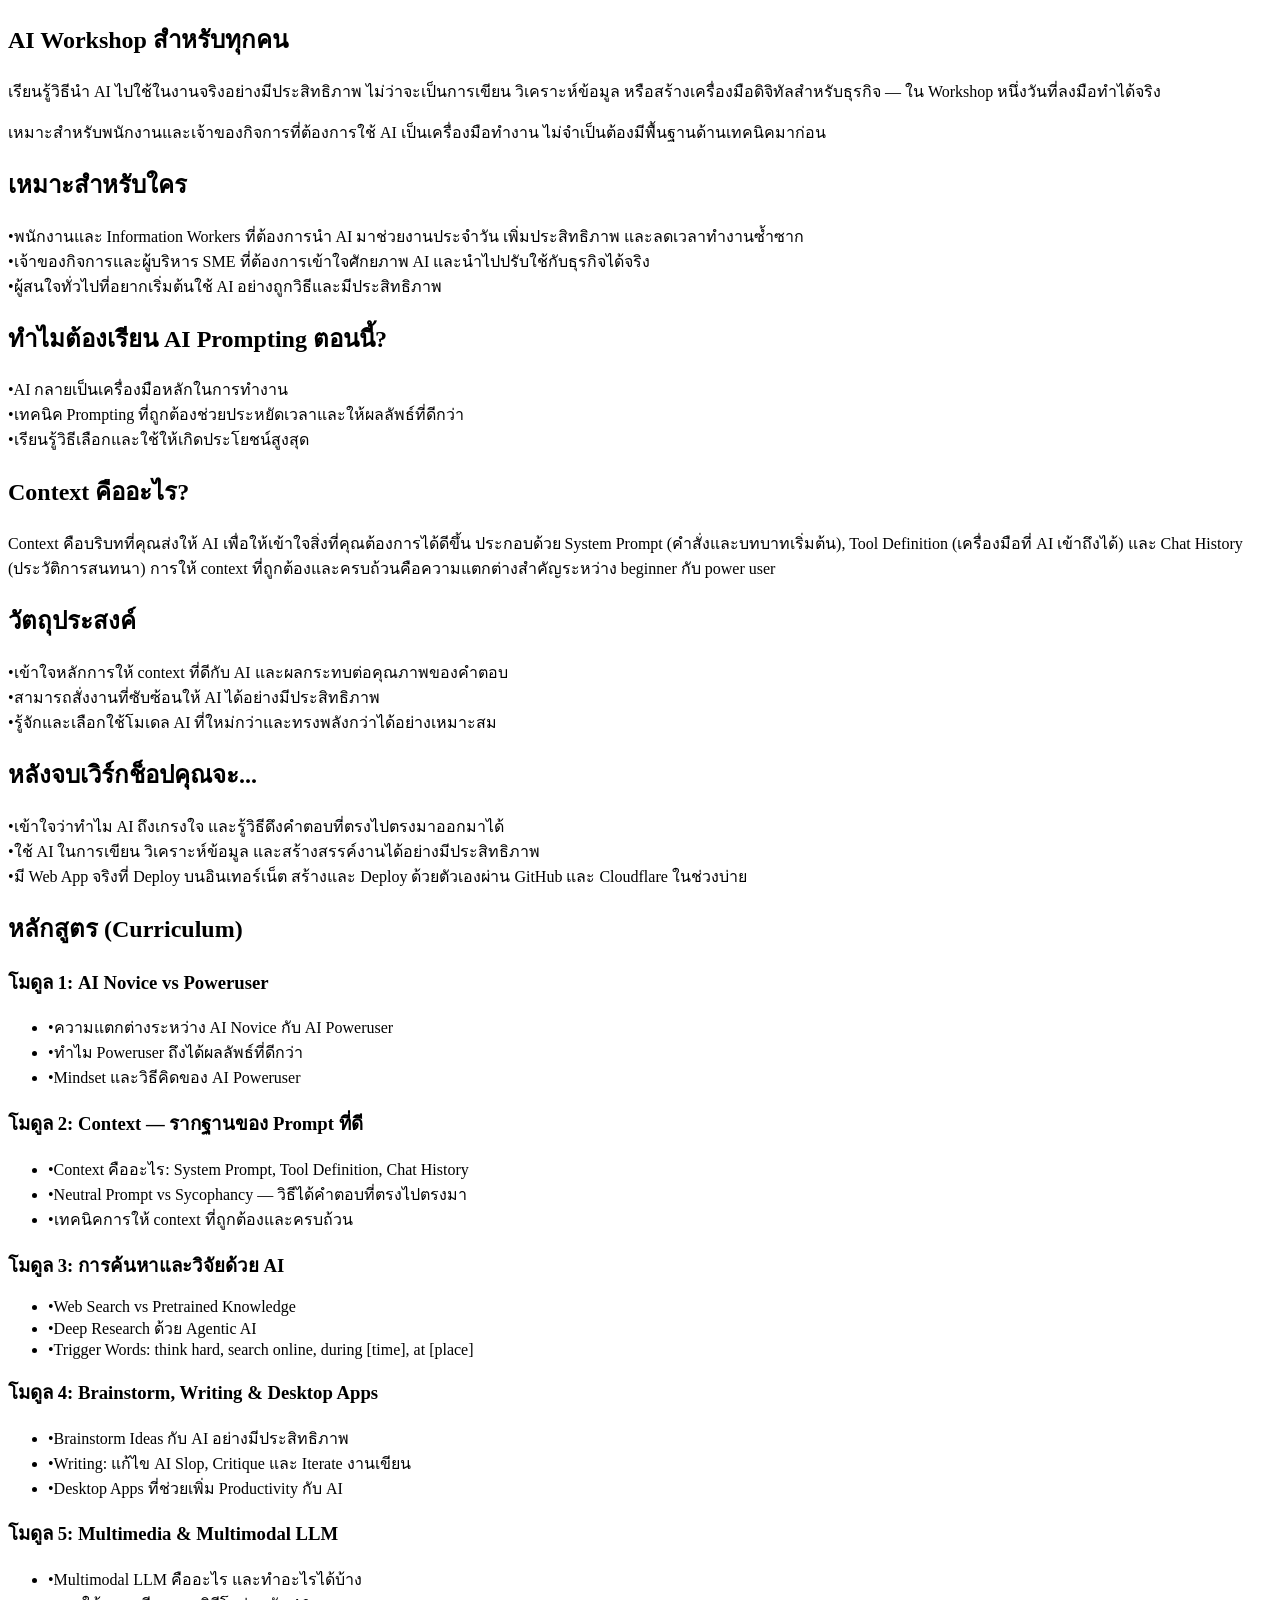
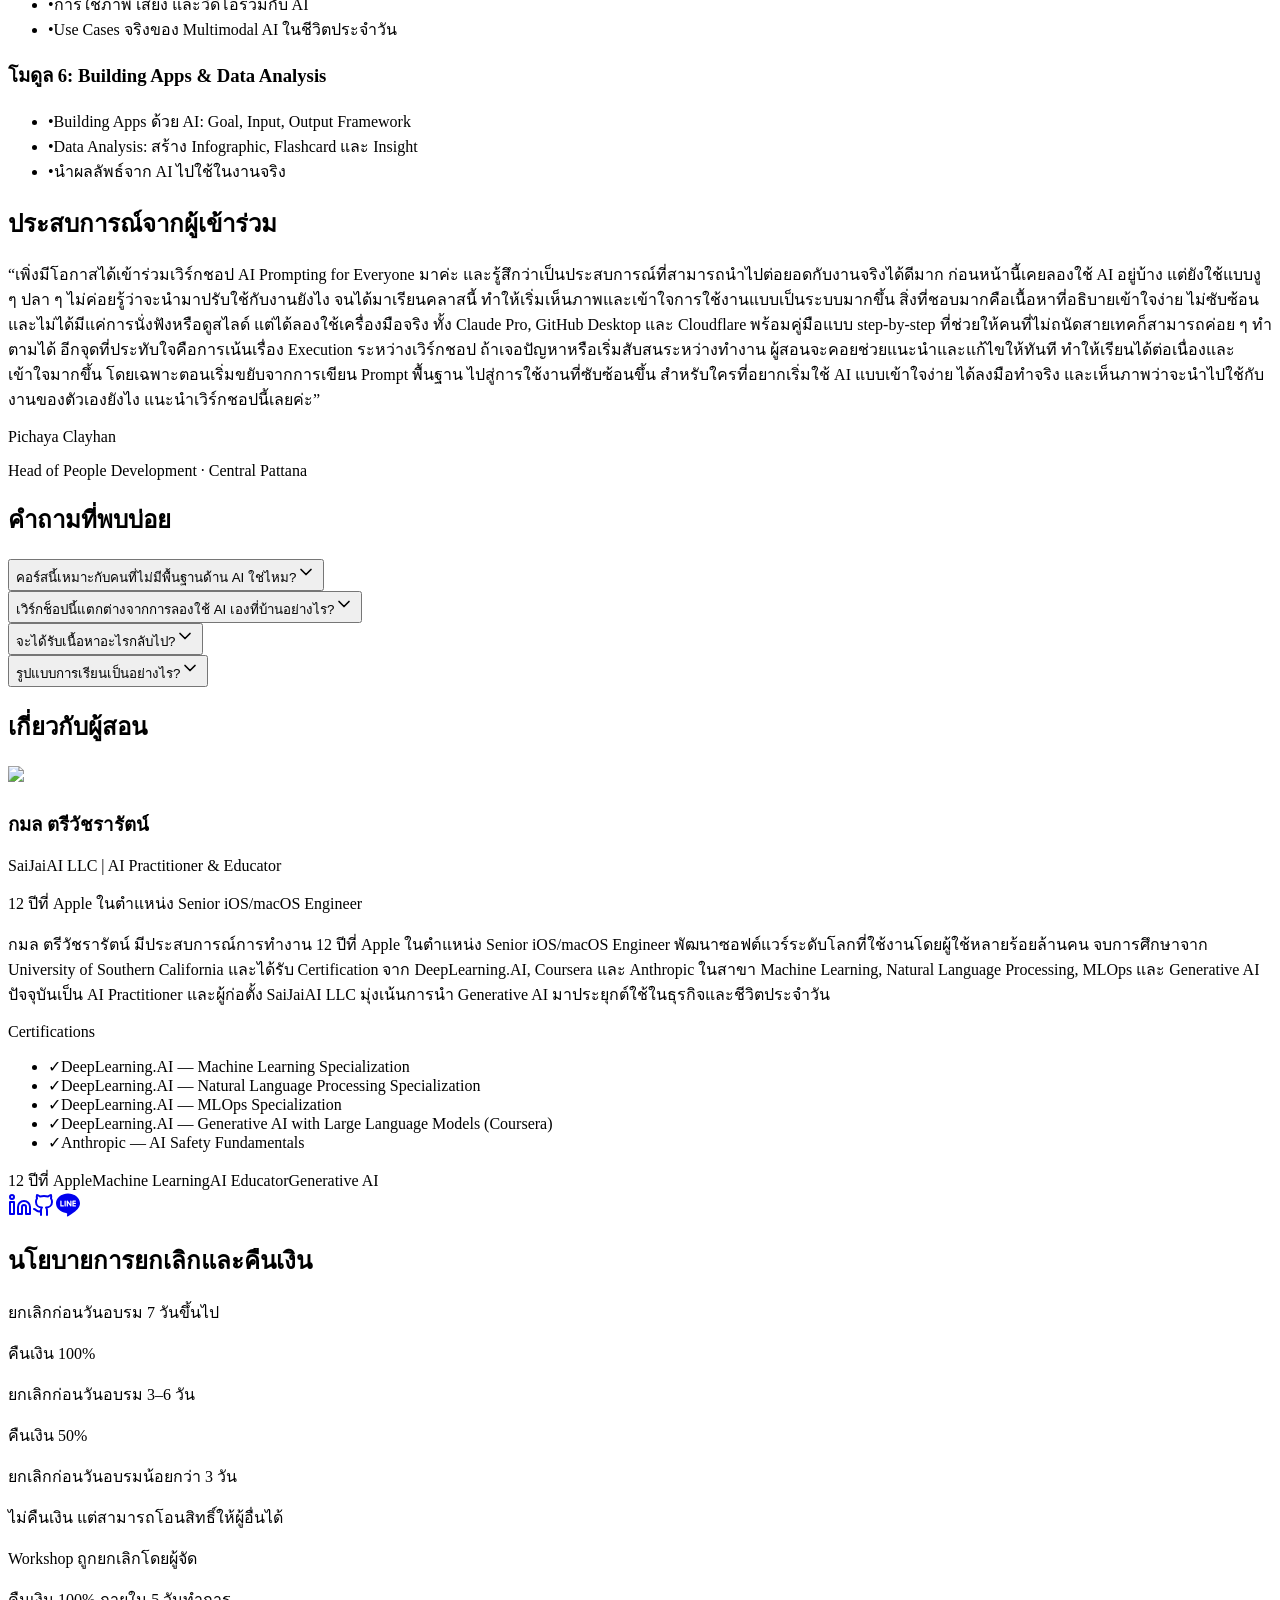
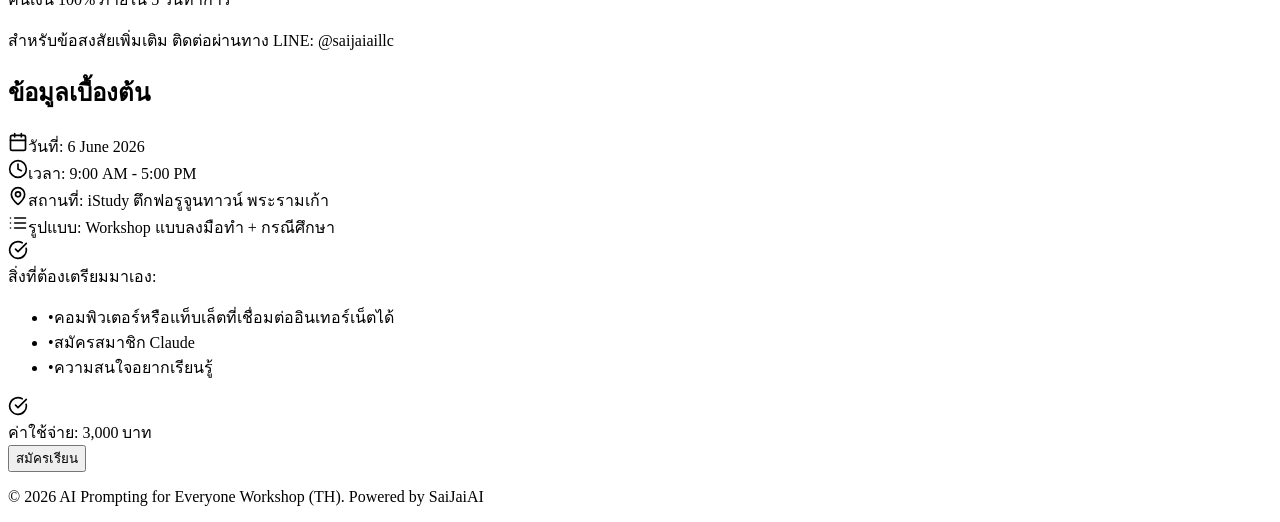
==== commit 074da205: "asdf sdaf" ====
--- a/out/index.html
+++ b/out/index.html
@@ -1 +1 @@
-<!DOCTYPE html><!--verpQMlwEipxFe3tfXj21--><html lang="en"><head><meta charSet="utf-8"/><meta name="viewport" content="width=device-width, initial-scale=1"/><link rel="preload" href="/_next/static/media/0bbfe7d70ca362ab-s.p.472d51dc.woff2" as="font" crossorigin="" type="font/woff2"/><link rel="preload" href="/_next/static/media/22d7e241aeb09639-s.p.faef8b06.woff2" as="font" crossorigin="" type="font/woff2"/><link rel="preload" href="/_next/static/media/3836391c10060ce4-s.p.492e65f2.woff2" as="font" crossorigin="" type="font/woff2"/><link rel="preload" href="/_next/static/media/58fcc4ad15255874-s.p.fb334ce4.woff2" as="font" crossorigin="" type="font/woff2"/><link rel="preload" href="/_next/static/media/6281857f0573b169-s.p.aa3879b2.woff2" as="font" crossorigin="" type="font/woff2"/><link rel="preload" href="/_next/static/media/74b7596da41e3c19-s.p.b9c45003.woff2" as="font" crossorigin="" type="font/woff2"/><link rel="preload" href="/_next/static/media/a0529e96a7862c0d-s.p.084d1b37.woff2" as="font" crossorigin="" type="font/woff2"/><link rel="preload" href="/_next/static/media/a19976a16d351e92-s.p.84a6169d.woff2" as="font" crossorigin="" type="font/woff2"/><link rel="preload" href="/_next/static/media/aa35d34c0e23a34f-s.p.0526662a.woff2" as="font" crossorigin="" type="font/woff2"/><link rel="preload" href="/_next/static/media/bcc136e7df79ae49-s.p.54f388d2.woff2" as="font" crossorigin="" type="font/woff2"/><link rel="preload" href="/_next/static/media/befcc618a6d7d45d-s.p.5fed7104.woff2" as="font" crossorigin="" type="font/woff2"/><link rel="preload" href="/_next/static/media/d00751e8df553dde-s.p.2ea94702.woff2" as="font" crossorigin="" type="font/woff2"/><link rel="preload" href="/_next/static/media/e12efafcac952e69-s.p.d5ab7532.woff2" as="font" crossorigin="" type="font/woff2"/><link rel="preload" href="/_next/static/media/e9ed0bc71a38d6c1-s.p.084aa6b5.woff2" as="font" crossorigin="" type="font/woff2"/><link rel="preload" href="/_next/static/media/ee70dcce665afc7d-s.p.c9c401d7.woff2" as="font" crossorigin="" type="font/woff2"/><link rel="preload" href="/_next/static/media/f225d9515e7d0fa4-s.p.e323c55c.woff2" as="font" crossorigin="" type="font/woff2"/><link rel="stylesheet" href="/_next/static/chunks/7dc2e475c8863584.css" data-precedence="next"/><link rel="preload" as="script" fetchPriority="low" href="/_next/static/chunks/708dfc0609e1343f.js"/><script src="/_next/static/chunks/bcf458e86c6ed32a.js" async=""></script><script src="/_next/static/chunks/ea7ab0dba7b47d7c.js" async=""></script><script src="/_next/static/chunks/turbopack-c4009f47672ad409.js" async=""></script><script src="/_next/static/chunks/ff1a16fafef87110.js" async=""></script><script src="/_next/static/chunks/7dd66bdf8a7e5707.js" async=""></script><script src="/_next/static/chunks/303b77a7dc15e843.js" async=""></script><script src="/_next/static/chunks/0d91b96d4e7aa68b.js" async=""></script><meta name="next-size-adjust" content=""/><title>AI Workshop สำหรับทุกคน | SaiJaiAI</title><meta name="keywords" content="AI Prompting, ChatGPT, Claude, AI Tools, Workshop, Thailand, Bangkok, AI Skills"/><meta property="og:title" content="AI Workshop สำหรับทุกคน"/><meta property="og:description" content="เรียนรู้เทคนิค AI Prompting อย่างมืออาชีพ พัฒนาทักษะจากผู้ใช้งานมือใหม่ สู่มือโปร"/><meta property="og:type" content="website"/><meta name="twitter:card" content="summary"/><meta name="twitter:title" content="AI Workshop สำหรับทุกคน"/><meta name="twitter:description" content="เรียนรู้เทคนิค AI Prompting อย่างมืออาชีพ พัฒนาทักษะจากผู้ใช้งานมือใหม่ สู่มือโปร"/><link rel="icon" href="/favicon.ico?favicon.0b3bf435.ico" sizes="256x256" type="image/x-icon"/><script src="/_next/static/chunks/a6dad97d9634a72d.js" noModule=""></script></head><body class="sarabun_9f6e1061-module__VvePMW__variable antialiased"><div hidden=""><!--$--><!--/$--></div><div class="min-h-screen bg-background text-foreground"><div class="max-w-7xl mx-auto px-4 sm:px-6 lg:px-8 py-12"><div class="grid lg:grid-cols-3 gap-8"><div class="lg:col-span-2 space-y-16"><section><h1 class="text-4xl font-bold mb-6 text-gray-900 dark:text-white">AI Workshop สำหรับทุกคน</h1><p class="text-lg text-gray-700 dark:text-gray-300 leading-relaxed mb-8">เรียนรู้วิธีนำ AI ไปใช้ในงานจริงอย่างมีประสิทธิภาพ ไม่ว่าจะเป็นการเขียน วิเคราะห์ข้อมูล หรือสร้างเครื่องมือดิจิทัลสำหรับธุรกิจ — ใน Workshop หนึ่งวันที่ลงมือทำได้จริง</p><p class="text-base text-gray-600 dark:text-gray-200 leading-relaxed">เหมาะสำหรับพนักงานและเจ้าของกิจการที่ต้องการใช้ AI เป็นเครื่องมือทำงาน ไม่จำเป็นต้องมีพื้นฐานด้านเทคนิคมาก่อน</p></section><section class="bg-gray-50 dark:bg-gray-900 rounded-2xl p-8"><h2 class="text-3xl font-bold text-center mb-12">เหมาะสำหรับใคร</h2><div class="space-y-4"><div class="flex items-start gap-3"><span class="text-gray-600 dark:text-gray-400">•</span><span class="text-gray-700 dark:text-gray-300">พนักงานและ Information Workers ที่ต้องการนำ AI มาช่วยงานประจำวัน เพิ่มประสิทธิภาพ และลดเวลาทำงานซ้ำซาก</span></div><div class="flex items-start gap-3"><span class="text-gray-600 dark:text-gray-400">•</span><span class="text-gray-700 dark:text-gray-300">เจ้าของกิจการและผู้บริหาร SME ที่ต้องการเข้าใจศักยภาพ AI และนำไปปรับใช้กับธุรกิจได้จริง</span></div><div class="flex items-start gap-3"><span class="text-gray-600 dark:text-gray-400">•</span><span class="text-gray-700 dark:text-gray-300">ผู้สนใจทั่วไปที่อยากเริ่มต้นใช้ AI อย่างถูกวิธีและมีประสิทธิภาพ</span></div></div></section><section class="bg-gray-50 dark:bg-gray-900 rounded-2xl p-8"><h2 class="text-3xl font-bold text-center mb-12">ทำไมต้องเรียน AI Prompting ตอนนี้?</h2><div class="space-y-4"><div class="flex items-start gap-3"><span class="text-gray-600 dark:text-gray-400">•</span><span class="text-gray-700 dark:text-gray-300">AI กลายเป็นเครื่องมือหลักในการทำงาน</span></div><div class="flex items-start gap-3"><span class="text-gray-600 dark:text-gray-400">•</span><span class="text-gray-700 dark:text-gray-300">เทคนิค Prompting ที่ถูกต้องช่วยประหยัดเวลาและให้ผลลัพธ์ที่ดีกว่า</span></div><div class="flex items-start gap-3"><span class="text-gray-600 dark:text-gray-400">•</span><span class="text-gray-700 dark:text-gray-300">เรียนรู้วิธีเลือกและใช้ให้เกิดประโยชน์สูงสุด</span></div></div></section><section class="bg-white dark:bg-gray-800 p-8 rounded-lg shadow-sm"><h2 class="text-3xl font-bold mb-6">Context คืออะไร?</h2><p class="text-gray-700 dark:text-gray-300 leading-relaxed">Context คือบริบทที่คุณส่งให้ AI เพื่อให้เข้าใจสิ่งที่คุณต้องการได้ดีขึ้น ประกอบด้วย System Prompt (คำสั่งและบทบาทเริ่มต้น), Tool Definition (เครื่องมือที่ AI เข้าถึงได้) และ Chat History (ประวัติการสนทนา) การให้ context ที่ถูกต้องและครบถ้วนคือความแตกต่างสำคัญระหว่าง beginner กับ power user</p></section><section class="bg-white dark:bg-gray-800 p-8 rounded-lg shadow-sm"><h2 class="text-3xl font-bold mb-6">วัตถุประสงค์</h2><div class="space-y-4"><div class="flex items-start gap-3"><span class="text-gray-600 dark:text-gray-400">•</span><span class="text-gray-700 dark:text-gray-300">เข้าใจหลักการให้ context ที่ดีกับ AI และผลกระทบต่อคุณภาพของคำตอบ</span></div><div class="flex items-start gap-3"><span class="text-gray-600 dark:text-gray-400">•</span><span class="text-gray-700 dark:text-gray-300">สามารถสั่งงานที่ซับซ้อนให้ AI ได้อย่างมีประสิทธิภาพ</span></div><div class="flex items-start gap-3"><span class="text-gray-600 dark:text-gray-400">•</span><span class="text-gray-700 dark:text-gray-300">รู้จักและเลือกใช้โมเดล AI ที่ใหม่กว่าและทรงพลังกว่าได้อย่างเหมาะสม</span></div></div></section><section class="bg-gray-50 dark:bg-gray-900 rounded-2xl p-8"><h2 class="text-3xl font-bold text-center mb-12">หลังจบเวิร์กช็อปคุณจะ...</h2><div class="space-y-4"><div class="flex items-start gap-3"><span class="text-gray-600 dark:text-gray-400">•</span><span class="text-gray-700 dark:text-gray-300">เข้าใจว่าทำไม AI ถึงเกรงใจ และรู้วิธีดึงคำตอบที่ตรงไปตรงมาออกมาได้</span></div><div class="flex items-start gap-3"><span class="text-gray-600 dark:text-gray-400">•</span><span class="text-gray-700 dark:text-gray-300">ใช้ AI ในการเขียน วิเคราะห์ข้อมูล และสร้างสรรค์งานได้อย่างมีประสิทธิภาพ</span></div><div class="flex items-start gap-3"><span class="text-gray-600 dark:text-gray-400">•</span><span class="text-gray-700 dark:text-gray-300">มี Web App จริงที่ Deploy บนอินเทอร์เน็ต สร้างและ Deploy ด้วยตัวเองผ่าน GitHub และ Cloudflare ในช่วงบ่าย</span></div></div></section><section><h2 class="text-3xl font-bold text-center mb-12">หลักสูตร (Curriculum)</h2><div class="space-y-8"><div class="bg-white dark:bg-gray-800 p-8 rounded-lg shadow-sm"><h3 class="text-xl font-bold mb-6">โมดูล 1: AI Novice vs Poweruser</h3><ul class="space-y-3 text-base"><li class="flex items-start gap-3"><span class="text-gray-600 dark:text-gray-400">•</span><span class="text-gray-700 dark:text-gray-300">ความแตกต่างระหว่าง AI Novice กับ AI Poweruser</span></li><li class="flex items-start gap-3"><span class="text-gray-600 dark:text-gray-400">•</span><span class="text-gray-700 dark:text-gray-300">ทำไม Poweruser ถึงได้ผลลัพธ์ที่ดีกว่า</span></li><li class="flex items-start gap-3"><span class="text-gray-600 dark:text-gray-400">•</span><span class="text-gray-700 dark:text-gray-300">Mindset และวิธีคิดของ AI Poweruser</span></li></ul></div><div class="bg-white dark:bg-gray-800 p-8 rounded-lg shadow-sm"><h3 class="text-xl font-bold mb-6">โมดูล 2: Context — รากฐานของ Prompt ที่ดี</h3><ul class="space-y-3 text-base"><li class="flex items-start gap-3"><span class="text-gray-600 dark:text-gray-400">•</span><span class="text-gray-700 dark:text-gray-300">Context คืออะไร: System Prompt, Tool Definition, Chat History</span></li><li class="flex items-start gap-3"><span class="text-gray-600 dark:text-gray-400">•</span><span class="text-gray-700 dark:text-gray-300">Neutral Prompt vs Sycophancy — วิธีได้คำตอบที่ตรงไปตรงมา</span></li><li class="flex items-start gap-3"><span class="text-gray-600 dark:text-gray-400">•</span><span class="text-gray-700 dark:text-gray-300">เทคนิคการให้ context ที่ถูกต้องและครบถ้วน</span></li></ul></div><div class="bg-white dark:bg-gray-800 p-8 rounded-lg shadow-sm"><h3 class="text-xl font-bold mb-6">โมดูล 3: การค้นหาและวิจัยด้วย AI</h3><ul class="space-y-3 text-base"><li class="flex items-start gap-3"><span class="text-gray-600 dark:text-gray-400">•</span><span class="text-gray-700 dark:text-gray-300">Web Search vs Pretrained Knowledge</span></li><li class="flex items-start gap-3"><span class="text-gray-600 dark:text-gray-400">•</span><span class="text-gray-700 dark:text-gray-300">Deep Research ด้วย Agentic AI</span></li><li class="flex items-start gap-3"><span class="text-gray-600 dark:text-gray-400">•</span><span class="text-gray-700 dark:text-gray-300">Trigger Words: think hard, search online, during [time], at [place]</span></li></ul></div><div class="bg-white dark:bg-gray-800 p-8 rounded-lg shadow-sm"><h3 class="text-xl font-bold mb-6">โมดูล 4: Brainstorm, Writing &amp; Desktop Apps</h3><ul class="space-y-3 text-base"><li class="flex items-start gap-3"><span class="text-gray-600 dark:text-gray-400">•</span><span class="text-gray-700 dark:text-gray-300">Brainstorm Ideas กับ AI อย่างมีประสิทธิภาพ</span></li><li class="flex items-start gap-3"><span class="text-gray-600 dark:text-gray-400">•</span><span class="text-gray-700 dark:text-gray-300">Writing: แก้ไข AI Slop, Critique และ Iterate งานเขียน</span></li><li class="flex items-start gap-3"><span class="text-gray-600 dark:text-gray-400">•</span><span class="text-gray-700 dark:text-gray-300">Desktop Apps ที่ช่วยเพิ่ม Productivity กับ AI</span></li></ul></div><div class="bg-white dark:bg-gray-800 p-8 rounded-lg shadow-sm"><h3 class="text-xl font-bold mb-6">โมดูล 5: Multimedia &amp; Multimodal LLM</h3><ul class="space-y-3 text-base"><li class="flex items-start gap-3"><span class="text-gray-600 dark:text-gray-400">•</span><span class="text-gray-700 dark:text-gray-300">Multimodal LLM คืออะไร และทำอะไรได้บ้าง</span></li><li class="flex items-start gap-3"><span class="text-gray-600 dark:text-gray-400">•</span><span class="text-gray-700 dark:text-gray-300">การใช้ภาพ เสียง และวิดีโอร่วมกับ AI</span></li><li class="flex items-start gap-3"><span class="text-gray-600 dark:text-gray-400">•</span><span class="text-gray-700 dark:text-gray-300">Use Cases จริงของ Multimodal AI ในชีวิตประจำวัน</span></li></ul></div><div class="bg-white dark:bg-gray-800 p-8 rounded-lg shadow-sm"><h3 class="text-xl font-bold mb-6">โมดูล 6: Building Apps &amp; Data Analysis</h3><ul class="space-y-3 text-base"><li class="flex items-start gap-3"><span class="text-gray-600 dark:text-gray-400">•</span><span class="text-gray-700 dark:text-gray-300">Building Apps ด้วย AI: Goal, Input, Output Framework</span></li><li class="flex items-start gap-3"><span class="text-gray-600 dark:text-gray-400">•</span><span class="text-gray-700 dark:text-gray-300">Data Analysis: สร้าง Infographic, Flashcard และ Insight</span></li><li class="flex items-start gap-3"><span class="text-gray-600 dark:text-gray-400">•</span><span class="text-gray-700 dark:text-gray-300">นำผลลัพธ์จาก AI ไปใช้ในงานจริง</span></li></ul></div></div></section><section><h2 class="text-3xl font-bold text-center mb-12">เสียงจากผู้เข้าร่วม</h2><div class="grid md:grid-cols-2 gap-6"><div class="bg-white dark:bg-gray-800 p-6 rounded-lg shadow-sm flex flex-col gap-4"><p class="text-gray-700 dark:text-gray-300 leading-relaxed italic">“<!-- -->”</p><div><p class="font-semibold text-gray-900 dark:text-white"></p><p class="text-sm text-gray-500 dark:text-gray-400"> · </p></div></div></div></section><section><h2 class="text-3xl font-bold text-center mb-12">คำถามที่พบบ่อย</h2><div class="bg-white dark:bg-gray-800 rounded-lg shadow-sm"><div class="border-b border-gray-200 dark:border-gray-700"><button class="w-full py-4 px-4 text-left flex justify-between items-center hover:bg-gray-50 dark:hover:bg-gray-800/50 transition-colors duration-200"><span class="font-medium text-gray-900 dark:text-white pr-4">คอร์สนี้เหมาะกับคนที่ไม่มีพื้นฐานด้าน AI ใช่ไหม?</span><svg xmlns="http://www.w3.org/2000/svg" width="20" height="20" viewBox="0 0 24 24" fill="none" stroke="currentColor" stroke-width="2" stroke-linecap="round" stroke-linejoin="round" class="lucide lucide-chevron-down text-gray-600 dark:text-gray-400 transition-transform duration-200" aria-hidden="true"><path d="m6 9 6 6 6-6"></path></svg></button></div><div class="border-b border-gray-200 dark:border-gray-700"><button class="w-full py-4 px-4 text-left flex justify-between items-center hover:bg-gray-50 dark:hover:bg-gray-800/50 transition-colors duration-200"><span class="font-medium text-gray-900 dark:text-white pr-4">เวิร์กช็อปนี้แตกต่างจากการลองใช้ AI เองที่บ้านอย่างไร?</span><svg xmlns="http://www.w3.org/2000/svg" width="20" height="20" viewBox="0 0 24 24" fill="none" stroke="currentColor" stroke-width="2" stroke-linecap="round" stroke-linejoin="round" class="lucide lucide-chevron-down text-gray-600 dark:text-gray-400 transition-transform duration-200" aria-hidden="true"><path d="m6 9 6 6 6-6"></path></svg></button></div><div class="border-b border-gray-200 dark:border-gray-700"><button class="w-full py-4 px-4 text-left flex justify-between items-center hover:bg-gray-50 dark:hover:bg-gray-800/50 transition-colors duration-200"><span class="font-medium text-gray-900 dark:text-white pr-4">จะได้รับเนื้อหาอะไรกลับไป?</span><svg xmlns="http://www.w3.org/2000/svg" width="20" height="20" viewBox="0 0 24 24" fill="none" stroke="currentColor" stroke-width="2" stroke-linecap="round" stroke-linejoin="round" class="lucide lucide-chevron-down text-gray-600 dark:text-gray-400 transition-transform duration-200" aria-hidden="true"><path d="m6 9 6 6 6-6"></path></svg></button></div><div class="border-b border-gray-200 dark:border-gray-700"><button class="w-full py-4 px-4 text-left flex justify-between items-center hover:bg-gray-50 dark:hover:bg-gray-800/50 transition-colors duration-200"><span class="font-medium text-gray-900 dark:text-white pr-4">รูปแบบการเรียนเป็นอย่างไร?</span><svg xmlns="http://www.w3.org/2000/svg" width="20" height="20" viewBox="0 0 24 24" fill="none" stroke="currentColor" stroke-width="2" stroke-linecap="round" stroke-linejoin="round" class="lucide lucide-chevron-down text-gray-600 dark:text-gray-400 transition-transform duration-200" aria-hidden="true"><path d="m6 9 6 6 6-6"></path></svg></button></div></div></section><section><h2 class="text-3xl font-bold text-center mb-12">เกี่ยวกับผู้สอน</h2><div class="bg-white dark:bg-gray-800 p-8 rounded-lg shadow-sm"><div class="flex flex-col md:flex-row items-center md:items-start gap-6"><div class="w-32 h-32 rounded-full overflow-hidden flex-shrink-0"><img alt="กมล ตรีวัชรารัตน์" loading="lazy" width="128" height="128" decoding="async" data-nimg="1" class="w-full h-full object-cover" style="color:transparent" src="https://avatars.githubusercontent.com/u/1384845?v=4"/></div><div class="flex-1 text-center md:text-left"><h3 class="text-2xl font-bold mb-1">กมล ตรีวัชรารัตน์</h3><p class="text-gray-700 dark:text-gray-300 font-semibold mb-1">SaiJaiAI LLC | AI Practitioner &amp; Educator</p><p class="text-sm text-blue-600 dark:text-blue-400 font-medium mb-4">12 ปีที่ Apple ในตำแหน่ง Senior iOS/macOS Engineer</p><p class="text-gray-600 dark:text-gray-400 mb-4">กมล ตรีวัชรารัตน์ มีประสบการณ์การทำงาน 12 ปีที่ Apple ในตำแหน่ง Senior iOS/macOS Engineer พัฒนาซอฟต์แวร์ระดับโลกที่ใช้งานโดยผู้ใช้หลายร้อยล้านคน จบการศึกษาจาก University of Southern California และได้รับ Certification จาก DeepLearning.AI, Coursera และ Anthropic ในสาขา Machine Learning, Natural Language Processing, MLOps และ Generative AI ปัจจุบันเป็น AI Practitioner และผู้ก่อตั้ง SaiJaiAI LLC มุ่งเน้นการนำ Generative AI มาประยุกต์ใช้ในธุรกิจและชีวิตประจำวัน</p><div class="mb-4 text-left"><p class="text-sm font-semibold text-gray-800 dark:text-gray-200 mb-2">Certifications</p><ul class="space-y-1"><li class="flex items-start gap-2 text-sm text-gray-600 dark:text-gray-400"><span class="text-green-500 mt-0.5">✓</span><span>DeepLearning.AI — Machine Learning Specialization</span></li><li class="flex items-start gap-2 text-sm text-gray-600 dark:text-gray-400"><span class="text-green-500 mt-0.5">✓</span><span>DeepLearning.AI — Natural Language Processing Specialization</span></li><li class="flex items-start gap-2 text-sm text-gray-600 dark:text-gray-400"><span class="text-green-500 mt-0.5">✓</span><span>DeepLearning.AI — MLOps Specialization</span></li><li class="flex items-start gap-2 text-sm text-gray-600 dark:text-gray-400"><span class="text-green-500 mt-0.5">✓</span><span>DeepLearning.AI — Generative AI with Large Language Models (Coursera)</span></li><li class="flex items-start gap-2 text-sm text-gray-600 dark:text-gray-400"><span class="text-green-500 mt-0.5">✓</span><span>Anthropic — AI Safety Fundamentals</span></li></ul></div><div class="flex flex-wrap gap-2 justify-center md:justify-start"><span class="bg-gray-100 dark:bg-gray-700 text-gray-800 dark:text-gray-200 px-3 py-1 rounded-full text-sm">12 ปีที่ Apple</span><span class="bg-gray-100 dark:bg-gray-700 text-gray-800 dark:text-gray-200 px-3 py-1 rounded-full text-sm">Machine Learning</span><span class="bg-gray-100 dark:bg-gray-700 text-gray-800 dark:text-gray-200 px-3 py-1 rounded-full text-sm">AI Educator</span><span class="bg-gray-100 dark:bg-gray-700 text-gray-800 dark:text-gray-200 px-3 py-1 rounded-full text-sm">Generative AI</span></div><div class="flex gap-4 justify-center md:justify-start mt-6"><a href="https://www.linkedin.com/in/kamol-treewatchararat-a0071812/" target="_blank" rel="noopener noreferrer" class="text-gray-600 dark:text-gray-400 hover:text-blue-600 dark:hover:text-blue-400 transition-colors duration-200"><svg xmlns="http://www.w3.org/2000/svg" width="24" height="24" viewBox="0 0 24 24" fill="none" stroke="currentColor" stroke-width="2" stroke-linecap="round" stroke-linejoin="round" class="lucide lucide-linkedin" aria-hidden="true"><path d="M16 8a6 6 0 0 1 6 6v7h-4v-7a2 2 0 0 0-2-2 2 2 0 0 0-2 2v7h-4v-7a6 6 0 0 1 6-6z"></path><rect width="4" height="12" x="2" y="9"></rect><circle cx="4" cy="4" r="2"></circle></svg></a><a href="https://github.com/tholapz" target="_blank" rel="noopener noreferrer" class="text-gray-600 dark:text-gray-400 hover:text-gray-900 dark:hover:text-gray-100 transition-colors duration-200"><svg xmlns="http://www.w3.org/2000/svg" width="24" height="24" viewBox="0 0 24 24" fill="none" stroke="currentColor" stroke-width="2" stroke-linecap="round" stroke-linejoin="round" class="lucide lucide-github" aria-hidden="true"><path d="M15 22v-4a4.8 4.8 0 0 0-1-3.5c3 0 6-2 6-5.5.08-1.25-.27-2.48-1-3.5.28-1.15.28-2.35 0-3.5 0 0-1 0-3 1.5-2.64-.5-5.36-.5-8 0C6 2 5 2 5 2c-.3 1.15-.3 2.35 0 3.5A5.403 5.403 0 0 0 4 9c0 3.5 3 5.5 6 5.5-.39.49-.68 1.05-.85 1.65-.17.6-.22 1.23-.15 1.85v4"></path><path d="M9 18c-4.51 2-5-2-7-2"></path></svg></a><a href="https://lin.ee/Qtw25w6" target="_blank" rel="noopener noreferrer" class="text-gray-600 dark:text-gray-400 hover:text-green-500 dark:hover:text-green-400 transition-colors duration-200"><svg width="24" height="24" viewBox="0 0 24 24" fill="currentColor" xmlns="http://www.w3.org/2000/svg"><path d="M19.365 9.863c.349 0 .63.285.63.631 0 .345-.281.63-.63.63H17.61v1.125h1.755c.349 0 .63.283.63.63 0 .344-.281.629-.63.629h-2.386c-.345 0-.627-.285-.627-.629V8.108c0-.345.282-.63.627-.63h2.386c.349 0 .63.285.63.63 0 .349-.281.63-.63.63H17.61v1.125h1.755zm-3.855 3.016c0 .27-.174.51-.432.596-.064.021-.133.031-.199.031-.211 0-.391-.09-.51-.25l-2.443-3.317v2.94c0 .344-.279.629-.631.629-.346 0-.626-.285-.626-.629V8.108c0-.27.173-.51.43-.595.06-.023.136-.033.194-.033.195 0 .375.104.495.254l2.462 3.33V8.108c0-.345.282-.63.63-.63.345 0 .63.285.63.63v4.771zm-5.741 0c0 .344-.282.629-.631.629-.345 0-.627-.285-.627-.629V8.108c0-.345.282-.63.627-.63.349 0 .631.285.631.63v4.771zm-2.466.629H4.917c-.345 0-.63-.285-.63-.629V8.108c0-.345.285-.63.63-.63.348 0 .63.285.63.63v4.141h1.756c.348 0 .629.283.629.63 0 .344-.281.629-.629.629M24 10.314C24 4.943 18.615.572 12 .572S0 4.943 0 10.314c0 4.811 4.27 8.842 10.035 9.608.391.082.923.258 1.058.59.12.301.079.766.038 1.08l-.164 1.02c-.045.301-.24 1.186 1.049.645 1.291-.539 6.916-4.078 9.436-6.975C23.176 14.393 24 12.458 24 10.314"></path></svg></a></div></div></div></div></section><section class="bg-gray-50 dark:bg-gray-900 rounded-2xl p-8"><h2 class="text-3xl font-bold text-center mb-8">นโยบายการยกเลิกและคืนเงิน</h2><div class="grid sm:grid-cols-2 gap-4"><div class="bg-white dark:bg-gray-800 rounded-xl p-5"><p class="text-sm text-gray-500 dark:text-gray-400 mb-1">ยกเลิกก่อนวันอบรม 7 วันขึ้นไป</p><p class="font-semibold text-gray-900 dark:text-white">คืนเงิน 100%</p></div><div class="bg-white dark:bg-gray-800 rounded-xl p-5"><p class="text-sm text-gray-500 dark:text-gray-400 mb-1">ยกเลิกก่อนวันอบรม 3–6 วัน</p><p class="font-semibold text-gray-900 dark:text-white">คืนเงิน 50%</p></div><div class="bg-white dark:bg-gray-800 rounded-xl p-5"><p class="text-sm text-gray-500 dark:text-gray-400 mb-1">ยกเลิกก่อนวันอบรมน้อยกว่า 3 วัน</p><p class="font-semibold text-gray-900 dark:text-white">ไม่คืนเงิน แต่สามารถโอนสิทธิ์ให้ผู้อื่นได้</p></div><div class="bg-white dark:bg-gray-800 rounded-xl p-5"><p class="text-sm text-gray-500 dark:text-gray-400 mb-1">Workshop ถูกยกเลิกโดยผู้จัด</p><p class="font-semibold text-gray-900 dark:text-white">คืนเงิน 100% ภายใน 5 วันทำการ</p></div></div><p class="mt-6 text-sm text-center text-gray-400 dark:text-gray-500">สำหรับข้อสงสัยเพิ่มเติม ติดต่อผ่านทาง LINE: @saijaiaillc</p></section></div><div class="lg:col-span-1"><div class="sticky top-8"><div class="bg-white dark:bg-gray-800 rounded-2xl shadow-lg border border-gray-200 dark:border-gray-700 p-8"><h2 class="text-2xl font-bold mb-6 text-gray-900 dark:text-white">ข้อมูลเบื้องต้น</h2><div class="space-y-4 mb-8"><div class="flex items-center gap-3"><svg xmlns="http://www.w3.org/2000/svg" width="20" height="20" viewBox="0 0 24 24" fill="none" stroke="currentColor" stroke-width="2" stroke-linecap="round" stroke-linejoin="round" class="lucide lucide-calendar text-gray-600 dark:text-gray-400" aria-hidden="true"><path d="M8 2v4"></path><path d="M16 2v4"></path><rect width="18" height="18" x="3" y="4" rx="2"></rect><path d="M3 10h18"></path></svg><span class="text-gray-900 dark:text-white font-medium">วันที่: <span class="font-normal">6 June 2026</span></span></div><div class="flex items-center gap-3"><svg xmlns="http://www.w3.org/2000/svg" width="20" height="20" viewBox="0 0 24 24" fill="none" stroke="currentColor" stroke-width="2" stroke-linecap="round" stroke-linejoin="round" class="lucide lucide-clock text-gray-600 dark:text-gray-400" aria-hidden="true"><path d="M12 6v6l4 2"></path><circle cx="12" cy="12" r="10"></circle></svg><span class="text-gray-900 dark:text-white font-medium">เวลา: <span class="font-normal">9:00 AM - 5:00 PM</span></span></div><div class="flex items-center gap-3"><svg xmlns="http://www.w3.org/2000/svg" width="20" height="20" viewBox="0 0 24 24" fill="none" stroke="currentColor" stroke-width="2" stroke-linecap="round" stroke-linejoin="round" class="lucide lucide-map-pin text-gray-600 dark:text-gray-400" aria-hidden="true"><path d="M20 10c0 4.993-5.539 10.193-7.399 11.799a1 1 0 0 1-1.202 0C9.539 20.193 4 14.993 4 10a8 8 0 0 1 16 0"></path><circle cx="12" cy="10" r="3"></circle></svg><span class="text-gray-900 dark:text-white font-medium">สถานที่: <span class="font-normal">iStudy ตึกฟอรูจูนทาวน์ พระรามเก้า</span></span></div><div class="flex items-start gap-3"><svg xmlns="http://www.w3.org/2000/svg" width="20" height="20" viewBox="0 0 24 24" fill="none" stroke="currentColor" stroke-width="2" stroke-linecap="round" stroke-linejoin="round" class="lucide lucide-list text-gray-600 dark:text-gray-400 mt-1" aria-hidden="true"><path d="M3 12h.01"></path><path d="M3 18h.01"></path><path d="M3 6h.01"></path><path d="M8 12h13"></path><path d="M8 18h13"></path><path d="M8 6h13"></path></svg><span class="text-gray-900 dark:text-white font-medium">รูปแบบ: <span class="font-normal">Workshop แบบลงมือทำ + กรณีศึกษา</span></span></div><div class="flex items-start gap-3"><svg xmlns="http://www.w3.org/2000/svg" width="20" height="20" viewBox="0 0 24 24" fill="none" stroke="currentColor" stroke-width="2" stroke-linecap="round" stroke-linejoin="round" class="lucide lucide-circle-check-big text-gray-600 dark:text-gray-400 mt-1" aria-hidden="true"><path d="M21.801 10A10 10 0 1 1 17 3.335"></path><path d="m9 11 3 3L22 4"></path></svg><div class="text-gray-900 dark:text-white font-medium">สิ่งที่ต้องเตรียมมาเอง:<ul class="font-normal mt-2 space-y-1"><li class="flex items-start gap-2"><span class="text-gray-600 dark:text-gray-400">•</span><span>คอมพิวเตอร์หรือแท็บเล็ตที่เชื่อมต่ออินเทอร์เน็ตได้</span></li><li class="flex items-start gap-2"><span class="text-gray-600 dark:text-gray-400">•</span><span>สมัครสมาชิก Claude</span></li><li class="flex items-start gap-2"><span class="text-gray-600 dark:text-gray-400">•</span><span>ความสนใจอยากเรียนรู้</span></li></ul></div></div><div class="flex items-start gap-3"><svg xmlns="http://www.w3.org/2000/svg" width="20" height="20" viewBox="0 0 24 24" fill="none" stroke="currentColor" stroke-width="2" stroke-linecap="round" stroke-linejoin="round" class="lucide lucide-circle-check-big text-gray-600 dark:text-gray-400 mt-1" aria-hidden="true"><path d="M21.801 10A10 10 0 1 1 17 3.335"></path><path d="m9 11 3 3L22 4"></path></svg><div class="text-gray-900 dark:text-white font-medium">ค่าใช้จ่าย: <!-- -->3,000 บาท</div></div></div><a href="https://forms.gle/hZyQwwaKVkjTeuYa9" target="_blank"><button class="w-full bg-gray-900 hover:bg-gray-800 text-white py-3 px-6 rounded-full font-medium transition-colors duration-200 cursor-pointer">สมัครเรียน</button></a></div></div></div></div></div><footer class="py-8 px-4 sm:px-6 lg:px-8 bg-gray-900 text-white"><div class="max-w-4xl mx-auto text-center"><p class="mb-4">© 2026 AI Prompting for Everyone Workshop (TH). Powered by SaiJaiAI</p></div></footer></div><!--$--><!--/$--><script src="/_next/static/chunks/708dfc0609e1343f.js" id="_R_" async=""></script><script>(self.__next_f=self.__next_f||[]).push([0])</script><script>self.__next_f.push([1,"1:\"$Sreact.fragment\"\n2:I[39756,[\"/_next/static/chunks/ff1a16fafef87110.js\",\"/_next/static/chunks/7dd66bdf8a7e5707.js\"],\"default\"]\n3:I[37457,[\"/_next/static/chunks/ff1a16fafef87110.js\",\"/_next/static/chunks/7dd66bdf8a7e5707.js\"],\"default\"]\n4:I[47257,[\"/_next/static/chunks/ff1a16fafef87110.js\",\"/_next/static/chunks/7dd66bdf8a7e5707.js\"],\"ClientPageRoot\"]\n5:I[52683,[\"/_next/static/chunks/303b77a7dc15e843.js\",\"/_next/static/chunks/0d91b96d4e7aa68b.js\"],\"default\"]\n8:I[97367,[\"/_next/static/chunks/ff1a16fafef87110.js\",\"/_next/static/chunks/7dd66bdf8a7e5707.js\"],\"OutletBoundary\"]\na:I[11533,[\"/_next/static/chunks/ff1a16fafef87110.js\",\"/_next/static/chunks/7dd66bdf8a7e5707.js\"],\"AsyncMetadataOutlet\"]\nc:I[97367,[\"/_next/static/chunks/ff1a16fafef87110.js\",\"/_next/static/chunks/7dd66bdf8a7e5707.js\"],\"ViewportBoundary\"]\ne:I[97367,[\"/_next/static/chunks/ff1a16fafef87110.js\",\"/_next/static/chunks/7dd66bdf8a7e5707.js\"],\"MetadataBoundary\"]\nf:\"$Sreact.suspense\"\n11:I[68027,[],\"default\"]\n:HL[\"/_next/static/chunks/7dc2e475c8863584.css\",\"style\"]\n:HL[\"/_next/static/media/0bbfe7d70ca362ab-s.p.472d51dc.woff2\",\"font\",{\"crossOrigin\":\"\",\"type\":\"font/woff2\"}]\n:HL[\"/_next/static/media/22d7e241aeb09639-s.p.faef8b06.woff2\",\"font\",{\"crossOrigin\":\"\",\"type\":\"font/woff2\"}]\n:HL[\"/_next/static/media/3836391c10060ce4-s.p.492e65f2.woff2\",\"font\",{\"crossOrigin\":\"\",\"type\":\"font/woff2\"}]\n:HL[\"/_next/static/media/58fcc4ad15255874-s.p.fb334ce4.woff2\",\"font\",{\"crossOrigin\":\"\",\"type\":\"font/woff2\"}]\n:HL[\"/_next/static/media/6281857f0573b169-s.p.aa3879b2.woff2\",\"font\",{\"crossOrigin\":\"\",\"type\":\"font/woff2\"}]\n:HL[\"/_next/static/media/74b7596da41e3c19-s.p.b9c45003.woff2\",\"font\",{\"crossOrigin\":\"\",\"type\":\"font/woff2\"}]\n:HL[\"/_next/static/media/a0529e96a7862c0d-s.p.084d1b37.woff2\",\"font\",{\"crossOrigin\":\"\",\"type\":\"font/woff2\"}]\n:HL[\"/_next/static/media/a19976a16d351e92-s.p.84a6169d.woff2\",\"font\",{\"crossOrigin\":\"\",\"type\":\"font/woff2\"}]\n:HL[\"/_next/static/media/aa35d34c0e23a34f-s.p.0526662a.woff2\",\"font\",{\"crossOrigin\":\"\",\"type\":\"font/woff2\"}]\n:HL[\"/_next/static/media/bc"])</script><script>self.__next_f.push([1,"c136e7df79ae49-s.p.54f388d2.woff2\",\"font\",{\"crossOrigin\":\"\",\"type\":\"font/woff2\"}]\n:HL[\"/_next/static/media/befcc618a6d7d45d-s.p.5fed7104.woff2\",\"font\",{\"crossOrigin\":\"\",\"type\":\"font/woff2\"}]\n:HL[\"/_next/static/media/d00751e8df553dde-s.p.2ea94702.woff2\",\"font\",{\"crossOrigin\":\"\",\"type\":\"font/woff2\"}]\n:HL[\"/_next/static/media/e12efafcac952e69-s.p.d5ab7532.woff2\",\"font\",{\"crossOrigin\":\"\",\"type\":\"font/woff2\"}]\n:HL[\"/_next/static/media/e9ed0bc71a38d6c1-s.p.084aa6b5.woff2\",\"font\",{\"crossOrigin\":\"\",\"type\":\"font/woff2\"}]\n:HL[\"/_next/static/media/ee70dcce665afc7d-s.p.c9c401d7.woff2\",\"font\",{\"crossOrigin\":\"\",\"type\":\"font/woff2\"}]\n:HL[\"/_next/static/media/f225d9515e7d0fa4-s.p.e323c55c.woff2\",\"font\",{\"crossOrigin\":\"\",\"type\":\"font/woff2\"}]\n"])</script><script>self.__next_f.push([1,"0:{\"P\":null,\"b\":\"verpQMlwEipxFe3tfXj21\",\"p\":\"\",\"c\":[\"\",\"\"],\"i\":false,\"f\":[[[\"\",{\"children\":[\"__PAGE__\",{}]},\"$undefined\",\"$undefined\",true],[\"\",[\"$\",\"$1\",\"c\",{\"children\":[[[\"$\",\"link\",\"0\",{\"rel\":\"stylesheet\",\"href\":\"/_next/static/chunks/7dc2e475c8863584.css\",\"precedence\":\"next\",\"crossOrigin\":\"$undefined\",\"nonce\":\"$undefined\"}]],[\"$\",\"html\",null,{\"lang\":\"en\",\"children\":[\"$\",\"body\",null,{\"className\":\"sarabun_9f6e1061-module__VvePMW__variable antialiased\",\"children\":[\"$\",\"$L2\",null,{\"parallelRouterKey\":\"children\",\"error\":\"$undefined\",\"errorStyles\":\"$undefined\",\"errorScripts\":\"$undefined\",\"template\":[\"$\",\"$L3\",null,{}],\"templateStyles\":\"$undefined\",\"templateScripts\":\"$undefined\",\"notFound\":[[[\"$\",\"title\",null,{\"children\":\"404: This page could not be found.\"}],[\"$\",\"div\",null,{\"style\":{\"fontFamily\":\"system-ui,\\\"Segoe UI\\\",Roboto,Helvetica,Arial,sans-serif,\\\"Apple Color Emoji\\\",\\\"Segoe UI Emoji\\\"\",\"height\":\"100vh\",\"textAlign\":\"center\",\"display\":\"flex\",\"flexDirection\":\"column\",\"alignItems\":\"center\",\"justifyContent\":\"center\"},\"children\":[\"$\",\"div\",null,{\"children\":[[\"$\",\"style\",null,{\"dangerouslySetInnerHTML\":{\"__html\":\"body{color:#000;background:#fff;margin:0}.next-error-h1{border-right:1px solid rgba(0,0,0,.3)}@media (prefers-color-scheme:dark){body{color:#fff;background:#000}.next-error-h1{border-right:1px solid rgba(255,255,255,.3)}}\"}}],[\"$\",\"h1\",null,{\"className\":\"next-error-h1\",\"style\":{\"display\":\"inline-block\",\"margin\":\"0 20px 0 0\",\"padding\":\"0 23px 0 0\",\"fontSize\":24,\"fontWeight\":500,\"verticalAlign\":\"top\",\"lineHeight\":\"49px\"},\"children\":404}],[\"$\",\"div\",null,{\"style\":{\"display\":\"inline-block\"},\"children\":[\"$\",\"h2\",null,{\"style\":{\"fontSize\":14,\"fontWeight\":400,\"lineHeight\":\"49px\",\"margin\":0},\"children\":\"This page could not be found.\"}]}]]}]}]],[]],\"forbidden\":\"$undefined\",\"unauthorized\":\"$undefined\"}]}]}]]}],{\"children\":[\"__PAGE__\",[\"$\",\"$1\",\"c\",{\"children\":[[\"$\",\"$L4\",null,{\"Component\":\"$5\",\"searchParams\":{},\"params\":{},\"promises\":[\"$@6\",\"$@7\"]}],[[\"$\",\"script\",\"script-0\",{\"src\":\"/_next/static/chunks/303b77a7dc15e843.js\",\"async\":true,\"nonce\":\"$undefined\"}],[\"$\",\"script\",\"script-1\",{\"src\":\"/_next/static/chunks/0d91b96d4e7aa68b.js\",\"async\":true,\"nonce\":\"$undefined\"}]],[\"$\",\"$L8\",null,{\"children\":[\"$L9\",[\"$\",\"$La\",null,{\"promise\":\"$@b\"}]]}]]}],{},null,false]},null,false],[\"$\",\"$1\",\"h\",{\"children\":[null,[[\"$\",\"$Lc\",null,{\"children\":\"$Ld\"}],[\"$\",\"meta\",null,{\"name\":\"next-size-adjust\",\"content\":\"\"}]],[\"$\",\"$Le\",null,{\"children\":[\"$\",\"div\",null,{\"hidden\":true,\"children\":[\"$\",\"$f\",null,{\"fallback\":null,\"children\":\"$L10\"}]}]}]]}],false]],\"m\":\"$undefined\",\"G\":[\"$11\",[[\"$\",\"link\",\"0\",{\"rel\":\"stylesheet\",\"href\":\"/_next/static/chunks/7dc2e475c8863584.css\",\"precedence\":\"next\",\"crossOrigin\":\"$undefined\",\"nonce\":\"$undefined\"}]]],\"s\":false,\"S\":true}\n"])</script><script>self.__next_f.push([1,"6:{}\n7:\"$0:f:0:1:2:children:1:props:children:0:props:params\"\n"])</script><script>self.__next_f.push([1,"d:[[\"$\",\"meta\",\"0\",{\"charSet\":\"utf-8\"}],[\"$\",\"meta\",\"1\",{\"name\":\"viewport\",\"content\":\"width=device-width, initial-scale=1\"}]]\n9:null\n"])</script><script>self.__next_f.push([1,"12:I[27201,[\"/_next/static/chunks/ff1a16fafef87110.js\",\"/_next/static/chunks/7dd66bdf8a7e5707.js\"],\"IconMark\"]\n"])</script><script>self.__next_f.push([1,"b:{\"metadata\":[[\"$\",\"title\",\"0\",{\"children\":\"AI Workshop สำหรับทุกคน | SaiJaiAI\"}],[\"$\",\"meta\",\"1\",{\"name\":\"keywords\",\"content\":\"AI Prompting, ChatGPT, Claude, AI Tools, Workshop, Thailand, Bangkok, AI Skills\"}],[\"$\",\"meta\",\"2\",{\"property\":\"og:title\",\"content\":\"AI Workshop สำหรับทุกคน\"}],[\"$\",\"meta\",\"3\",{\"property\":\"og:description\",\"content\":\"เรียนรู้เทคนิค AI Prompting อย่างมืออาชีพ พัฒนาทักษะจากผู้ใช้งานมือใหม่ สู่มือโปร\"}],[\"$\",\"meta\",\"4\",{\"property\":\"og:type\",\"content\":\"website\"}],[\"$\",\"meta\",\"5\",{\"name\":\"twitter:card\",\"content\":\"summary\"}],[\"$\",\"meta\",\"6\",{\"name\":\"twitter:title\",\"content\":\"AI Workshop สำหรับทุกคน\"}],[\"$\",\"meta\",\"7\",{\"name\":\"twitter:description\",\"content\":\"เรียนรู้เทคนิค AI Prompting อย่างมืออาชีพ พัฒนาทักษะจากผู้ใช้งานมือใหม่ สู่มือโปร\"}],[\"$\",\"link\",\"8\",{\"rel\":\"icon\",\"href\":\"/favicon.ico?favicon.0b3bf435.ico\",\"sizes\":\"256x256\",\"type\":\"image/x-icon\"}],[\"$\",\"$L12\",\"9\",{}]],\"error\":null,\"digest\":\"$undefined\"}\n"])</script><script>self.__next_f.push([1,"10:\"$b:metadata\"\n"])</script></body></html>+<!DOCTYPE html><!--KpkYcCTnh9ihfyXmpqI75--><html lang="en"><head><meta charSet="utf-8"/><meta name="viewport" content="width=device-width, initial-scale=1"/><link rel="preload" href="/_next/static/media/0bbfe7d70ca362ab-s.p.472d51dc.woff2" as="font" crossorigin="" type="font/woff2"/><link rel="preload" href="/_next/static/media/22d7e241aeb09639-s.p.faef8b06.woff2" as="font" crossorigin="" type="font/woff2"/><link rel="preload" href="/_next/static/media/3836391c10060ce4-s.p.492e65f2.woff2" as="font" crossorigin="" type="font/woff2"/><link rel="preload" href="/_next/static/media/58fcc4ad15255874-s.p.fb334ce4.woff2" as="font" crossorigin="" type="font/woff2"/><link rel="preload" href="/_next/static/media/6281857f0573b169-s.p.aa3879b2.woff2" as="font" crossorigin="" type="font/woff2"/><link rel="preload" href="/_next/static/media/74b7596da41e3c19-s.p.b9c45003.woff2" as="font" crossorigin="" type="font/woff2"/><link rel="preload" href="/_next/static/media/a0529e96a7862c0d-s.p.084d1b37.woff2" as="font" crossorigin="" type="font/woff2"/><link rel="preload" href="/_next/static/media/a19976a16d351e92-s.p.84a6169d.woff2" as="font" crossorigin="" type="font/woff2"/><link rel="preload" href="/_next/static/media/aa35d34c0e23a34f-s.p.0526662a.woff2" as="font" crossorigin="" type="font/woff2"/><link rel="preload" href="/_next/static/media/bcc136e7df79ae49-s.p.54f388d2.woff2" as="font" crossorigin="" type="font/woff2"/><link rel="preload" href="/_next/static/media/befcc618a6d7d45d-s.p.5fed7104.woff2" as="font" crossorigin="" type="font/woff2"/><link rel="preload" href="/_next/static/media/d00751e8df553dde-s.p.2ea94702.woff2" as="font" crossorigin="" type="font/woff2"/><link rel="preload" href="/_next/static/media/e12efafcac952e69-s.p.d5ab7532.woff2" as="font" crossorigin="" type="font/woff2"/><link rel="preload" href="/_next/static/media/e9ed0bc71a38d6c1-s.p.084aa6b5.woff2" as="font" crossorigin="" type="font/woff2"/><link rel="preload" href="/_next/static/media/ee70dcce665afc7d-s.p.c9c401d7.woff2" as="font" crossorigin="" type="font/woff2"/><link rel="preload" href="/_next/static/media/f225d9515e7d0fa4-s.p.e323c55c.woff2" as="font" crossorigin="" type="font/woff2"/><link rel="stylesheet" href="/_next/static/chunks/d3b0625678507fb1.css" data-precedence="next"/><link rel="preload" as="script" fetchPriority="low" href="/_next/static/chunks/708dfc0609e1343f.js"/><script src="/_next/static/chunks/bcf458e86c6ed32a.js" async=""></script><script src="/_next/static/chunks/ea7ab0dba7b47d7c.js" async=""></script><script src="/_next/static/chunks/turbopack-c4009f47672ad409.js" async=""></script><script src="/_next/static/chunks/ff1a16fafef87110.js" async=""></script><script src="/_next/static/chunks/7dd66bdf8a7e5707.js" async=""></script><script src="/_next/static/chunks/dcb26fb200e6ea49.js" async=""></script><script src="/_next/static/chunks/0d91b96d4e7aa68b.js" async=""></script><meta name="next-size-adjust" content=""/><title>AI Workshop สำหรับทุกคน | SaiJaiAI</title><meta name="keywords" content="AI Prompting, ChatGPT, Claude, AI Tools, Workshop, Thailand, Bangkok, AI Skills"/><meta property="og:title" content="AI Workshop สำหรับทุกคน"/><meta property="og:description" content="เรียนรู้เทคนิค AI Prompting อย่างมืออาชีพ พัฒนาทักษะจากผู้ใช้งานมือใหม่ สู่มือโปร"/><meta property="og:type" content="website"/><meta name="twitter:card" content="summary"/><meta name="twitter:title" content="AI Workshop สำหรับทุกคน"/><meta name="twitter:description" content="เรียนรู้เทคนิค AI Prompting อย่างมืออาชีพ พัฒนาทักษะจากผู้ใช้งานมือใหม่ สู่มือโปร"/><link rel="icon" href="/favicon.ico?favicon.0b3bf435.ico" sizes="256x256" type="image/x-icon"/><script src="/_next/static/chunks/a6dad97d9634a72d.js" noModule=""></script></head><body class="sarabun_9f6e1061-module__VvePMW__variable antialiased"><div hidden=""><!--$--><!--/$--></div><div class="min-h-screen bg-background text-foreground"><div class="max-w-7xl mx-auto px-4 sm:px-6 lg:px-8 py-12"><div class="grid lg:grid-cols-3 gap-8"><div class="lg:col-span-2 space-y-16"><section><h1 class="text-4xl font-bold mb-6 text-gray-900 dark:text-white">AI Workshop สำหรับทุกคน</h1><p class="text-lg text-gray-700 dark:text-gray-300 leading-relaxed mb-8">เรียนรู้วิธีนำ AI ไปใช้ในงานจริงอย่างมีประสิทธิภาพ ไม่ว่าจะเป็นการเขียน วิเคราะห์ข้อมูล หรือสร้างเครื่องมือดิจิทัลสำหรับธุรกิจ — ใน Workshop หนึ่งวันที่ลงมือทำได้จริง</p><p class="text-base text-gray-600 dark:text-gray-200 leading-relaxed">เหมาะสำหรับพนักงานและเจ้าของกิจการที่ต้องการใช้ AI เป็นเครื่องมือทำงาน ไม่จำเป็นต้องมีพื้นฐานด้านเทคนิคมาก่อน</p></section><section class="bg-gray-50 dark:bg-gray-900 rounded-2xl p-8"><h2 class="text-3xl font-bold text-center mb-12">เหมาะสำหรับใคร</h2><div class="space-y-4"><div class="flex items-start gap-3"><span class="text-gray-600 dark:text-gray-400">•</span><span class="text-gray-700 dark:text-gray-300">พนักงานและ Information Workers ที่ต้องการนำ AI มาช่วยงานประจำวัน เพิ่มประสิทธิภาพ และลดเวลาทำงานซ้ำซาก</span></div><div class="flex items-start gap-3"><span class="text-gray-600 dark:text-gray-400">•</span><span class="text-gray-700 dark:text-gray-300">เจ้าของกิจการและผู้บริหาร SME ที่ต้องการเข้าใจศักยภาพ AI และนำไปปรับใช้กับธุรกิจได้จริง</span></div><div class="flex items-start gap-3"><span class="text-gray-600 dark:text-gray-400">•</span><span class="text-gray-700 dark:text-gray-300">ผู้สนใจทั่วไปที่อยากเริ่มต้นใช้ AI อย่างถูกวิธีและมีประสิทธิภาพ</span></div></div></section><section class="bg-gray-50 dark:bg-gray-900 rounded-2xl p-8"><h2 class="text-3xl font-bold text-center mb-12">ทำไมต้องเรียน AI Prompting ตอนนี้?</h2><div class="space-y-4"><div class="flex items-start gap-3"><span class="text-gray-600 dark:text-gray-400">•</span><span class="text-gray-700 dark:text-gray-300">AI กลายเป็นเครื่องมือหลักในการทำงาน</span></div><div class="flex items-start gap-3"><span class="text-gray-600 dark:text-gray-400">•</span><span class="text-gray-700 dark:text-gray-300">เทคนิค Prompting ที่ถูกต้องช่วยประหยัดเวลาและให้ผลลัพธ์ที่ดีกว่า</span></div><div class="flex items-start gap-3"><span class="text-gray-600 dark:text-gray-400">•</span><span class="text-gray-700 dark:text-gray-300">เรียนรู้วิธีเลือกและใช้ให้เกิดประโยชน์สูงสุด</span></div></div></section><section class="bg-white dark:bg-gray-800 p-8 rounded-lg shadow-sm"><h2 class="text-3xl font-bold mb-6">Context คืออะไร?</h2><p class="text-gray-700 dark:text-gray-300 leading-relaxed">Context คือบริบทที่คุณส่งให้ AI เพื่อให้เข้าใจสิ่งที่คุณต้องการได้ดีขึ้น ประกอบด้วย System Prompt (คำสั่งและบทบาทเริ่มต้น), Tool Definition (เครื่องมือที่ AI เข้าถึงได้) และ Chat History (ประวัติการสนทนา) การให้ context ที่ถูกต้องและครบถ้วนคือความแตกต่างสำคัญระหว่าง beginner กับ power user</p></section><section class="bg-white dark:bg-gray-800 p-8 rounded-lg shadow-sm"><h2 class="text-3xl font-bold mb-6">วัตถุประสงค์</h2><div class="space-y-4"><div class="flex items-start gap-3"><span class="text-gray-600 dark:text-gray-400">•</span><span class="text-gray-700 dark:text-gray-300">เข้าใจหลักการให้ context ที่ดีกับ AI และผลกระทบต่อคุณภาพของคำตอบ</span></div><div class="flex items-start gap-3"><span class="text-gray-600 dark:text-gray-400">•</span><span class="text-gray-700 dark:text-gray-300">สามารถสั่งงานที่ซับซ้อนให้ AI ได้อย่างมีประสิทธิภาพ</span></div><div class="flex items-start gap-3"><span class="text-gray-600 dark:text-gray-400">•</span><span class="text-gray-700 dark:text-gray-300">รู้จักและเลือกใช้โมเดล AI ที่ใหม่กว่าและทรงพลังกว่าได้อย่างเหมาะสม</span></div></div></section><section class="bg-gray-50 dark:bg-gray-900 rounded-2xl p-8"><h2 class="text-3xl font-bold text-center mb-12">หลังจบเวิร์กช็อปคุณจะ...</h2><div class="space-y-4"><div class="flex items-start gap-3"><span class="text-gray-600 dark:text-gray-400">•</span><span class="text-gray-700 dark:text-gray-300">เข้าใจว่าทำไม AI ถึงเกรงใจ และรู้วิธีดึงคำตอบที่ตรงไปตรงมาออกมาได้</span></div><div class="flex items-start gap-3"><span class="text-gray-600 dark:text-gray-400">•</span><span class="text-gray-700 dark:text-gray-300">ใช้ AI ในการเขียน วิเคราะห์ข้อมูล และสร้างสรรค์งานได้อย่างมีประสิทธิภาพ</span></div><div class="flex items-start gap-3"><span class="text-gray-600 dark:text-gray-400">•</span><span class="text-gray-700 dark:text-gray-300">มี Web App จริงที่ Deploy บนอินเทอร์เน็ต สร้างและ Deploy ด้วยตัวเองผ่าน GitHub และ Cloudflare ในช่วงบ่าย</span></div></div></section><section><h2 class="text-3xl font-bold text-center mb-12">หลักสูตร (Curriculum)</h2><div class="space-y-8"><div class="bg-white dark:bg-gray-800 p-8 rounded-lg shadow-sm"><h3 class="text-xl font-bold mb-6">โมดูล 1: AI Novice vs Poweruser</h3><ul class="space-y-3 text-base"><li class="flex items-start gap-3"><span class="text-gray-600 dark:text-gray-400">•</span><span class="text-gray-700 dark:text-gray-300">ความแตกต่างระหว่าง AI Novice กับ AI Poweruser</span></li><li class="flex items-start gap-3"><span class="text-gray-600 dark:text-gray-400">•</span><span class="text-gray-700 dark:text-gray-300">ทำไม Poweruser ถึงได้ผลลัพธ์ที่ดีกว่า</span></li><li class="flex items-start gap-3"><span class="text-gray-600 dark:text-gray-400">•</span><span class="text-gray-700 dark:text-gray-300">Mindset และวิธีคิดของ AI Poweruser</span></li></ul></div><div class="bg-white dark:bg-gray-800 p-8 rounded-lg shadow-sm"><h3 class="text-xl font-bold mb-6">โมดูล 2: Context — รากฐานของ Prompt ที่ดี</h3><ul class="space-y-3 text-base"><li class="flex items-start gap-3"><span class="text-gray-600 dark:text-gray-400">•</span><span class="text-gray-700 dark:text-gray-300">Context คืออะไร: System Prompt, Tool Definition, Chat History</span></li><li class="flex items-start gap-3"><span class="text-gray-600 dark:text-gray-400">•</span><span class="text-gray-700 dark:text-gray-300">Neutral Prompt vs Sycophancy — วิธีได้คำตอบที่ตรงไปตรงมา</span></li><li class="flex items-start gap-3"><span class="text-gray-600 dark:text-gray-400">•</span><span class="text-gray-700 dark:text-gray-300">เทคนิคการให้ context ที่ถูกต้องและครบถ้วน</span></li></ul></div><div class="bg-white dark:bg-gray-800 p-8 rounded-lg shadow-sm"><h3 class="text-xl font-bold mb-6">โมดูล 3: การค้นหาและวิจัยด้วย AI</h3><ul class="space-y-3 text-base"><li class="flex items-start gap-3"><span class="text-gray-600 dark:text-gray-400">•</span><span class="text-gray-700 dark:text-gray-300">Web Search vs Pretrained Knowledge</span></li><li class="flex items-start gap-3"><span class="text-gray-600 dark:text-gray-400">•</span><span class="text-gray-700 dark:text-gray-300">Deep Research ด้วย Agentic AI</span></li><li class="flex items-start gap-3"><span class="text-gray-600 dark:text-gray-400">•</span><span class="text-gray-700 dark:text-gray-300">Trigger Words: think hard, search online, during [time], at [place]</span></li></ul></div><div class="bg-white dark:bg-gray-800 p-8 rounded-lg shadow-sm"><h3 class="text-xl font-bold mb-6">โมดูล 4: Brainstorm, Writing &amp; Desktop Apps</h3><ul class="space-y-3 text-base"><li class="flex items-start gap-3"><span class="text-gray-600 dark:text-gray-400">•</span><span class="text-gray-700 dark:text-gray-300">Brainstorm Ideas กับ AI อย่างมีประสิทธิภาพ</span></li><li class="flex items-start gap-3"><span class="text-gray-600 dark:text-gray-400">•</span><span class="text-gray-700 dark:text-gray-300">Writing: แก้ไข AI Slop, Critique และ Iterate งานเขียน</span></li><li class="flex items-start gap-3"><span class="text-gray-600 dark:text-gray-400">•</span><span class="text-gray-700 dark:text-gray-300">Desktop Apps ที่ช่วยเพิ่ม Productivity กับ AI</span></li></ul></div><div class="bg-white dark:bg-gray-800 p-8 rounded-lg shadow-sm"><h3 class="text-xl font-bold mb-6">โมดูล 5: Multimedia &amp; Multimodal LLM</h3><ul class="space-y-3 text-base"><li class="flex items-start gap-3"><span class="text-gray-600 dark:text-gray-400">•</span><span class="text-gray-700 dark:text-gray-300">Multimodal LLM คืออะไร และทำอะไรได้บ้าง</span></li><li class="flex items-start gap-3"><span class="text-gray-600 dark:text-gray-400">•</span><span class="text-gray-700 dark:text-gray-300">การใช้ภาพ เสียง และวิดีโอร่วมกับ AI</span></li><li class="flex items-start gap-3"><span class="text-gray-600 dark:text-gray-400">•</span><span class="text-gray-700 dark:text-gray-300">Use Cases จริงของ Multimodal AI ในชีวิตประจำวัน</span></li></ul></div><div class="bg-white dark:bg-gray-800 p-8 rounded-lg shadow-sm"><h3 class="text-xl font-bold mb-6">โมดูล 6: Building Apps &amp; Data Analysis</h3><ul class="space-y-3 text-base"><li class="flex items-start gap-3"><span class="text-gray-600 dark:text-gray-400">•</span><span class="text-gray-700 dark:text-gray-300">Building Apps ด้วย AI: Goal, Input, Output Framework</span></li><li class="flex items-start gap-3"><span class="text-gray-600 dark:text-gray-400">•</span><span class="text-gray-700 dark:text-gray-300">Data Analysis: สร้าง Infographic, Flashcard และ Insight</span></li><li class="flex items-start gap-3"><span class="text-gray-600 dark:text-gray-400">•</span><span class="text-gray-700 dark:text-gray-300">นำผลลัพธ์จาก AI ไปใช้ในงานจริง</span></li></ul></div></div></section><section><h2 class="text-3xl font-bold text-center mb-12">ประสบการณ์จากผู้เข้าร่วม</h2><div class="grid md:grid-cols-2 gap-6"><div class="bg-white dark:bg-gray-800 p-6 rounded-lg shadow-sm flex flex-col gap-4"><p class="text-gray-700 dark:text-gray-300 leading-relaxed italic">“<!-- -->เพิ่งมีโอกาสได้เข้าร่วมเวิร์กชอป AI Prompting for Everyone มาค่ะ และรู้สึกว่าเป็นประสบการณ์ที่สามารถนำไปต่อยอดกับงานจริงได้ดีมาก ก่อนหน้านี้เคยลองใช้ AI อยู่บ้าง แต่ยังใช้แบบงู ๆ ปลา ๆ ไม่ค่อยรู้ว่าจะนำมาปรับใช้กับงานยังไง จนได้มาเรียนคลาสนี้ ทำให้เริ่มเห็นภาพและเข้าใจการใช้งานแบบเป็นระบบมากขึ้น สิ่งที่ชอบมากคือเนื้อหาที่อธิบายเข้าใจง่าย ไม่ซับซ้อน และไม่ได้มีแค่การนั่งฟังหรือดูสไลด์ แต่ได้ลองใช้เครื่องมือจริง ทั้ง Claude Pro, GitHub Desktop และ Cloudflare พร้อมคู่มือแบบ step-by-step ที่ช่วยให้คนที่ไม่ถนัดสายเทคก็สามารถค่อย ๆ ทำตามได้ อีกจุดที่ประทับใจคือการเน้นเรื่อง Execution ระหว่างเวิร์กชอป ถ้าเจอปัญหาหรือเริ่มสับสนระหว่างทำงาน ผู้สอนจะคอยช่วยแนะนำและแก้ไขให้ทันที ทำให้เรียนได้ต่อเนื่องและเข้าใจมากขึ้น โดยเฉพาะตอนเริ่มขยับจากการเขียน Prompt พื้นฐาน ไปสู่การใช้งานที่ซับซ้อนขึ้น สำหรับใครที่อยากเริ่มใช้ AI แบบเข้าใจง่าย ได้ลงมือทำจริง และเห็นภาพว่าจะนำไปใช้กับงานของตัวเองยังไง แนะนำเวิร์กชอปนี้เลยค่ะ<!-- -->”</p><div><p class="font-semibold text-gray-900 dark:text-white">Pichaya Clayhan</p><p class="text-sm text-gray-500 dark:text-gray-400">Head of People Development<!-- --> · <!-- -->Central Pattana</p></div></div></div></section><section><h2 class="text-3xl font-bold text-center mb-12">คำถามที่พบบ่อย</h2><div class="bg-white dark:bg-gray-800 rounded-lg shadow-sm"><div class="border-b border-gray-200 dark:border-gray-700"><button class="w-full py-4 px-4 text-left flex justify-between items-center hover:bg-gray-50 dark:hover:bg-gray-800/50 transition-colors duration-200"><span class="font-medium text-gray-900 dark:text-white pr-4">คอร์สนี้เหมาะกับคนที่ไม่มีพื้นฐานด้าน AI ใช่ไหม?</span><svg xmlns="http://www.w3.org/2000/svg" width="20" height="20" viewBox="0 0 24 24" fill="none" stroke="currentColor" stroke-width="2" stroke-linecap="round" stroke-linejoin="round" class="lucide lucide-chevron-down text-gray-600 dark:text-gray-400 transition-transform duration-200" aria-hidden="true"><path d="m6 9 6 6 6-6"></path></svg></button></div><div class="border-b border-gray-200 dark:border-gray-700"><button class="w-full py-4 px-4 text-left flex justify-between items-center hover:bg-gray-50 dark:hover:bg-gray-800/50 transition-colors duration-200"><span class="font-medium text-gray-900 dark:text-white pr-4">เวิร์กช็อปนี้แตกต่างจากการลองใช้ AI เองที่บ้านอย่างไร?</span><svg xmlns="http://www.w3.org/2000/svg" width="20" height="20" viewBox="0 0 24 24" fill="none" stroke="currentColor" stroke-width="2" stroke-linecap="round" stroke-linejoin="round" class="lucide lucide-chevron-down text-gray-600 dark:text-gray-400 transition-transform duration-200" aria-hidden="true"><path d="m6 9 6 6 6-6"></path></svg></button></div><div class="border-b border-gray-200 dark:border-gray-700"><button class="w-full py-4 px-4 text-left flex justify-between items-center hover:bg-gray-50 dark:hover:bg-gray-800/50 transition-colors duration-200"><span class="font-medium text-gray-900 dark:text-white pr-4">จะได้รับเนื้อหาอะไรกลับไป?</span><svg xmlns="http://www.w3.org/2000/svg" width="20" height="20" viewBox="0 0 24 24" fill="none" stroke="currentColor" stroke-width="2" stroke-linecap="round" stroke-linejoin="round" class="lucide lucide-chevron-down text-gray-600 dark:text-gray-400 transition-transform duration-200" aria-hidden="true"><path d="m6 9 6 6 6-6"></path></svg></button></div><div class="border-b border-gray-200 dark:border-gray-700"><button class="w-full py-4 px-4 text-left flex justify-between items-center hover:bg-gray-50 dark:hover:bg-gray-800/50 transition-colors duration-200"><span class="font-medium text-gray-900 dark:text-white pr-4">รูปแบบการเรียนเป็นอย่างไร?</span><svg xmlns="http://www.w3.org/2000/svg" width="20" height="20" viewBox="0 0 24 24" fill="none" stroke="currentColor" stroke-width="2" stroke-linecap="round" stroke-linejoin="round" class="lucide lucide-chevron-down text-gray-600 dark:text-gray-400 transition-transform duration-200" aria-hidden="true"><path d="m6 9 6 6 6-6"></path></svg></button></div></div></section><section><h2 class="text-3xl font-bold text-center mb-12">เกี่ยวกับผู้สอน</h2><div class="bg-white dark:bg-gray-800 p-8 rounded-lg shadow-sm"><div class="flex flex-col md:flex-row items-center md:items-start gap-6"><div class="w-32 h-32 rounded-full overflow-hidden flex-shrink-0"><img alt="กมล ตรีวัชรารัตน์" loading="lazy" width="128" height="128" decoding="async" data-nimg="1" class="w-full h-full object-cover" style="color:transparent" src="https://avatars.githubusercontent.com/u/1384845?v=4"/></div><div class="flex-1 text-center md:text-left"><h3 class="text-2xl font-bold mb-1">กมล ตรีวัชรารัตน์</h3><p class="text-gray-700 dark:text-gray-300 font-semibold mb-1">SaiJaiAI LLC | AI Practitioner &amp; Educator</p><p class="text-sm text-blue-600 dark:text-blue-400 font-medium mb-4">12 ปีที่ Apple ในตำแหน่ง Senior iOS/macOS Engineer</p><p class="text-gray-600 dark:text-gray-400 mb-4">กมล ตรีวัชรารัตน์ มีประสบการณ์การทำงาน 12 ปีที่ Apple ในตำแหน่ง Senior iOS/macOS Engineer พัฒนาซอฟต์แวร์ระดับโลกที่ใช้งานโดยผู้ใช้หลายร้อยล้านคน จบการศึกษาจาก University of Southern California และได้รับ Certification จาก DeepLearning.AI, Coursera และ Anthropic ในสาขา Machine Learning, Natural Language Processing, MLOps และ Generative AI ปัจจุบันเป็น AI Practitioner และผู้ก่อตั้ง SaiJaiAI LLC มุ่งเน้นการนำ Generative AI มาประยุกต์ใช้ในธุรกิจและชีวิตประจำวัน</p><div class="mb-4 text-left"><p class="text-sm font-semibold text-gray-800 dark:text-gray-200 mb-2">Certifications</p><ul class="space-y-1"><li class="flex items-start gap-2 text-sm text-gray-600 dark:text-gray-400"><span class="text-green-500 mt-0.5">✓</span><span>DeepLearning.AI — Machine Learning Specialization</span></li><li class="flex items-start gap-2 text-sm text-gray-600 dark:text-gray-400"><span class="text-green-500 mt-0.5">✓</span><span>DeepLearning.AI — Natural Language Processing Specialization</span></li><li class="flex items-start gap-2 text-sm text-gray-600 dark:text-gray-400"><span class="text-green-500 mt-0.5">✓</span><span>DeepLearning.AI — MLOps Specialization</span></li><li class="flex items-start gap-2 text-sm text-gray-600 dark:text-gray-400"><span class="text-green-500 mt-0.5">✓</span><span>DeepLearning.AI — Generative AI with Large Language Models (Coursera)</span></li><li class="flex items-start gap-2 text-sm text-gray-600 dark:text-gray-400"><span class="text-green-500 mt-0.5">✓</span><span>Anthropic — AI Safety Fundamentals</span></li></ul></div><div class="flex flex-wrap gap-2 justify-center md:justify-start"><span class="bg-gray-100 dark:bg-gray-700 text-gray-800 dark:text-gray-200 px-3 py-1 rounded-full text-sm">12 ปีที่ Apple</span><span class="bg-gray-100 dark:bg-gray-700 text-gray-800 dark:text-gray-200 px-3 py-1 rounded-full text-sm">Machine Learning</span><span class="bg-gray-100 dark:bg-gray-700 text-gray-800 dark:text-gray-200 px-3 py-1 rounded-full text-sm">AI Educator</span><span class="bg-gray-100 dark:bg-gray-700 text-gray-800 dark:text-gray-200 px-3 py-1 rounded-full text-sm">Generative AI</span></div><div class="flex gap-4 justify-center md:justify-start mt-6"><a href="https://www.linkedin.com/in/kamol-treewatchararat-a0071812/" target="_blank" rel="noopener noreferrer" class="text-gray-600 dark:text-gray-400 hover:text-blue-600 dark:hover:text-blue-400 transition-colors duration-200"><svg xmlns="http://www.w3.org/2000/svg" width="24" height="24" viewBox="0 0 24 24" fill="none" stroke="currentColor" stroke-width="2" stroke-linecap="round" stroke-linejoin="round" class="lucide lucide-linkedin" aria-hidden="true"><path d="M16 8a6 6 0 0 1 6 6v7h-4v-7a2 2 0 0 0-2-2 2 2 0 0 0-2 2v7h-4v-7a6 6 0 0 1 6-6z"></path><rect width="4" height="12" x="2" y="9"></rect><circle cx="4" cy="4" r="2"></circle></svg></a><a href="https://github.com/tholapz" target="_blank" rel="noopener noreferrer" class="text-gray-600 dark:text-gray-400 hover:text-gray-900 dark:hover:text-gray-100 transition-colors duration-200"><svg xmlns="http://www.w3.org/2000/svg" width="24" height="24" viewBox="0 0 24 24" fill="none" stroke="currentColor" stroke-width="2" stroke-linecap="round" stroke-linejoin="round" class="lucide lucide-github" aria-hidden="true"><path d="M15 22v-4a4.8 4.8 0 0 0-1-3.5c3 0 6-2 6-5.5.08-1.25-.27-2.48-1-3.5.28-1.15.28-2.35 0-3.5 0 0-1 0-3 1.5-2.64-.5-5.36-.5-8 0C6 2 5 2 5 2c-.3 1.15-.3 2.35 0 3.5A5.403 5.403 0 0 0 4 9c0 3.5 3 5.5 6 5.5-.39.49-.68 1.05-.85 1.65-.17.6-.22 1.23-.15 1.85v4"></path><path d="M9 18c-4.51 2-5-2-7-2"></path></svg></a><a href="https://lin.ee/Qtw25w6" target="_blank" rel="noopener noreferrer" class="text-gray-600 dark:text-gray-400 hover:text-green-500 dark:hover:text-green-400 transition-colors duration-200"><svg width="24" height="24" viewBox="0 0 24 24" fill="currentColor" xmlns="http://www.w3.org/2000/svg"><path d="M19.365 9.863c.349 0 .63.285.63.631 0 .345-.281.63-.63.63H17.61v1.125h1.755c.349 0 .63.283.63.63 0 .344-.281.629-.63.629h-2.386c-.345 0-.627-.285-.627-.629V8.108c0-.345.282-.63.627-.63h2.386c.349 0 .63.285.63.63 0 .349-.281.63-.63.63H17.61v1.125h1.755zm-3.855 3.016c0 .27-.174.51-.432.596-.064.021-.133.031-.199.031-.211 0-.391-.09-.51-.25l-2.443-3.317v2.94c0 .344-.279.629-.631.629-.346 0-.626-.285-.626-.629V8.108c0-.27.173-.51.43-.595.06-.023.136-.033.194-.033.195 0 .375.104.495.254l2.462 3.33V8.108c0-.345.282-.63.63-.63.345 0 .63.285.63.63v4.771zm-5.741 0c0 .344-.282.629-.631.629-.345 0-.627-.285-.627-.629V8.108c0-.345.282-.63.627-.63.349 0 .631.285.631.63v4.771zm-2.466.629H4.917c-.345 0-.63-.285-.63-.629V8.108c0-.345.285-.63.63-.63.348 0 .63.285.63.63v4.141h1.756c.348 0 .629.283.629.63 0 .344-.281.629-.629.629M24 10.314C24 4.943 18.615.572 12 .572S0 4.943 0 10.314c0 4.811 4.27 8.842 10.035 9.608.391.082.923.258 1.058.59.12.301.079.766.038 1.08l-.164 1.02c-.045.301-.24 1.186 1.049.645 1.291-.539 6.916-4.078 9.436-6.975C23.176 14.393 24 12.458 24 10.314"></path></svg></a></div></div></div></div></section><section class="bg-gray-50 dark:bg-gray-900 rounded-2xl p-8"><h2 class="text-3xl font-bold text-center mb-8">นโยบายการยกเลิกและคืนเงิน</h2><div class="grid sm:grid-cols-2 gap-4"><div class="bg-white dark:bg-gray-800 rounded-xl p-5"><p class="text-sm text-gray-500 dark:text-gray-400 mb-1">ยกเลิกก่อนวันอบรม 7 วันขึ้นไป</p><p class="font-semibold text-gray-900 dark:text-white">คืนเงิน 100%</p></div><div class="bg-white dark:bg-gray-800 rounded-xl p-5"><p class="text-sm text-gray-500 dark:text-gray-400 mb-1">ยกเลิกก่อนวันอบรม 3–6 วัน</p><p class="font-semibold text-gray-900 dark:text-white">คืนเงิน 50%</p></div><div class="bg-white dark:bg-gray-800 rounded-xl p-5"><p class="text-sm text-gray-500 dark:text-gray-400 mb-1">ยกเลิกก่อนวันอบรมน้อยกว่า 3 วัน</p><p class="font-semibold text-gray-900 dark:text-white">ไม่คืนเงิน แต่สามารถโอนสิทธิ์ให้ผู้อื่นได้</p></div><div class="bg-white dark:bg-gray-800 rounded-xl p-5"><p class="text-sm text-gray-500 dark:text-gray-400 mb-1">Workshop ถูกยกเลิกโดยผู้จัด</p><p class="font-semibold text-gray-900 dark:text-white">คืนเงิน 100% ภายใน 5 วันทำการ</p></div></div><p class="mt-6 text-sm text-center text-gray-400 dark:text-gray-500">สำหรับข้อสงสัยเพิ่มเติม ติดต่อผ่านทาง LINE: @saijaiaillc</p></section></div><div class="lg:col-span-1"><div class="sticky top-8"><div class="bg-white dark:bg-gray-800 rounded-2xl shadow-lg border border-gray-200 dark:border-gray-700 p-8"><h2 class="text-2xl font-bold mb-6 text-gray-900 dark:text-white">ข้อมูลเบื้องต้น</h2><div class="space-y-4 mb-8"><div class="flex items-center gap-3"><svg xmlns="http://www.w3.org/2000/svg" width="20" height="20" viewBox="0 0 24 24" fill="none" stroke="currentColor" stroke-width="2" stroke-linecap="round" stroke-linejoin="round" class="lucide lucide-calendar text-gray-600 dark:text-gray-400" aria-hidden="true"><path d="M8 2v4"></path><path d="M16 2v4"></path><rect width="18" height="18" x="3" y="4" rx="2"></rect><path d="M3 10h18"></path></svg><span class="text-gray-900 dark:text-white font-medium">วันที่: <span class="font-normal">6 June 2026</span></span></div><div class="flex items-center gap-3"><svg xmlns="http://www.w3.org/2000/svg" width="20" height="20" viewBox="0 0 24 24" fill="none" stroke="currentColor" stroke-width="2" stroke-linecap="round" stroke-linejoin="round" class="lucide lucide-clock text-gray-600 dark:text-gray-400" aria-hidden="true"><path d="M12 6v6l4 2"></path><circle cx="12" cy="12" r="10"></circle></svg><span class="text-gray-900 dark:text-white font-medium">เวลา: <span class="font-normal">9:00 AM - 5:00 PM</span></span></div><div class="flex items-center gap-3"><svg xmlns="http://www.w3.org/2000/svg" width="20" height="20" viewBox="0 0 24 24" fill="none" stroke="currentColor" stroke-width="2" stroke-linecap="round" stroke-linejoin="round" class="lucide lucide-map-pin text-gray-600 dark:text-gray-400" aria-hidden="true"><path d="M20 10c0 4.993-5.539 10.193-7.399 11.799a1 1 0 0 1-1.202 0C9.539 20.193 4 14.993 4 10a8 8 0 0 1 16 0"></path><circle cx="12" cy="10" r="3"></circle></svg><span class="text-gray-900 dark:text-white font-medium">สถานที่: <span class="font-normal">iStudy ตึกฟอรูจูนทาวน์ พระรามเก้า</span></span></div><div class="flex items-start gap-3"><svg xmlns="http://www.w3.org/2000/svg" width="20" height="20" viewBox="0 0 24 24" fill="none" stroke="currentColor" stroke-width="2" stroke-linecap="round" stroke-linejoin="round" class="lucide lucide-list text-gray-600 dark:text-gray-400 mt-1" aria-hidden="true"><path d="M3 12h.01"></path><path d="M3 18h.01"></path><path d="M3 6h.01"></path><path d="M8 12h13"></path><path d="M8 18h13"></path><path d="M8 6h13"></path></svg><span class="text-gray-900 dark:text-white font-medium">รูปแบบ: <span class="font-normal">Workshop แบบลงมือทำ + กรณีศึกษา</span></span></div><div class="flex items-start gap-3"><svg xmlns="http://www.w3.org/2000/svg" width="20" height="20" viewBox="0 0 24 24" fill="none" stroke="currentColor" stroke-width="2" stroke-linecap="round" stroke-linejoin="round" class="lucide lucide-circle-check-big text-gray-600 dark:text-gray-400 mt-1" aria-hidden="true"><path d="M21.801 10A10 10 0 1 1 17 3.335"></path><path d="m9 11 3 3L22 4"></path></svg><div class="text-gray-900 dark:text-white font-medium">สิ่งที่ต้องเตรียมมาเอง:<ul class="font-normal mt-2 space-y-1"><li class="flex items-start gap-2"><span class="text-gray-600 dark:text-gray-400">•</span><span>คอมพิวเตอร์หรือแท็บเล็ตที่เชื่อมต่ออินเทอร์เน็ตได้</span></li><li class="flex items-start gap-2"><span class="text-gray-600 dark:text-gray-400">•</span><span>สมัครสมาชิก Claude</span></li><li class="flex items-start gap-2"><span class="text-gray-600 dark:text-gray-400">•</span><span>ความสนใจอยากเรียนรู้</span></li></ul></div></div><div class="flex items-start gap-3"><svg xmlns="http://www.w3.org/2000/svg" width="20" height="20" viewBox="0 0 24 24" fill="none" stroke="currentColor" stroke-width="2" stroke-linecap="round" stroke-linejoin="round" class="lucide lucide-circle-check-big text-gray-600 dark:text-gray-400 mt-1" aria-hidden="true"><path d="M21.801 10A10 10 0 1 1 17 3.335"></path><path d="m9 11 3 3L22 4"></path></svg><div class="text-gray-900 dark:text-white font-medium">ค่าใช้จ่าย: <!-- -->3,000 บาท</div></div></div><a href="https://forms.gle/hZyQwwaKVkjTeuYa9" target="_blank"><button class="w-full bg-gray-900 hover:bg-gray-800 text-white py-3 px-6 rounded-full font-medium transition-colors duration-200 cursor-pointer">สมัครเรียน</button></a></div></div></div></div></div><footer class="py-8 px-4 sm:px-6 lg:px-8 bg-gray-900 text-white"><div class="max-w-4xl mx-auto text-center"><p class="mb-4">© 2026 AI Prompting for Everyone Workshop (TH). Powered by SaiJaiAI</p></div></footer></div><!--$--><!--/$--><script src="/_next/static/chunks/708dfc0609e1343f.js" id="_R_" async=""></script><script>(self.__next_f=self.__next_f||[]).push([0])</script><script>self.__next_f.push([1,"1:\"$Sreact.fragment\"\n2:I[39756,[\"/_next/static/chunks/ff1a16fafef87110.js\",\"/_next/static/chunks/7dd66bdf8a7e5707.js\"],\"default\"]\n3:I[37457,[\"/_next/static/chunks/ff1a16fafef87110.js\",\"/_next/static/chunks/7dd66bdf8a7e5707.js\"],\"default\"]\n4:I[47257,[\"/_next/static/chunks/ff1a16fafef87110.js\",\"/_next/static/chunks/7dd66bdf8a7e5707.js\"],\"ClientPageRoot\"]\n5:I[52683,[\"/_next/static/chunks/dcb26fb200e6ea49.js\",\"/_next/static/chunks/0d91b96d4e7aa68b.js\"],\"default\"]\n8:I[97367,[\"/_next/static/chunks/ff1a16fafef87110.js\",\"/_next/static/chunks/7dd66bdf8a7e5707.js\"],\"OutletBoundary\"]\na:I[11533,[\"/_next/static/chunks/ff1a16fafef87110.js\",\"/_next/static/chunks/7dd66bdf8a7e5707.js\"],\"AsyncMetadataOutlet\"]\nc:I[97367,[\"/_next/static/chunks/ff1a16fafef87110.js\",\"/_next/static/chunks/7dd66bdf8a7e5707.js\"],\"ViewportBoundary\"]\ne:I[97367,[\"/_next/static/chunks/ff1a16fafef87110.js\",\"/_next/static/chunks/7dd66bdf8a7e5707.js\"],\"MetadataBoundary\"]\nf:\"$Sreact.suspense\"\n11:I[68027,[],\"default\"]\n:HL[\"/_next/static/chunks/d3b0625678507fb1.css\",\"style\"]\n:HL[\"/_next/static/media/0bbfe7d70ca362ab-s.p.472d51dc.woff2\",\"font\",{\"crossOrigin\":\"\",\"type\":\"font/woff2\"}]\n:HL[\"/_next/static/media/22d7e241aeb09639-s.p.faef8b06.woff2\",\"font\",{\"crossOrigin\":\"\",\"type\":\"font/woff2\"}]\n:HL[\"/_next/static/media/3836391c10060ce4-s.p.492e65f2.woff2\",\"font\",{\"crossOrigin\":\"\",\"type\":\"font/woff2\"}]\n:HL[\"/_next/static/media/58fcc4ad15255874-s.p.fb334ce4.woff2\",\"font\",{\"crossOrigin\":\"\",\"type\":\"font/woff2\"}]\n:HL[\"/_next/static/media/6281857f0573b169-s.p.aa3879b2.woff2\",\"font\",{\"crossOrigin\":\"\",\"type\":\"font/woff2\"}]\n:HL[\"/_next/static/media/74b7596da41e3c19-s.p.b9c45003.woff2\",\"font\",{\"crossOrigin\":\"\",\"type\":\"font/woff2\"}]\n:HL[\"/_next/static/media/a0529e96a7862c0d-s.p.084d1b37.woff2\",\"font\",{\"crossOrigin\":\"\",\"type\":\"font/woff2\"}]\n:HL[\"/_next/static/media/a19976a16d351e92-s.p.84a6169d.woff2\",\"font\",{\"crossOrigin\":\"\",\"type\":\"font/woff2\"}]\n:HL[\"/_next/static/media/aa35d34c0e23a34f-s.p.0526662a.woff2\",\"font\",{\"crossOrigin\":\"\",\"type\":\"font/woff2\"}]\n:HL[\"/_next/static/media/bc"])</script><script>self.__next_f.push([1,"c136e7df79ae49-s.p.54f388d2.woff2\",\"font\",{\"crossOrigin\":\"\",\"type\":\"font/woff2\"}]\n:HL[\"/_next/static/media/befcc618a6d7d45d-s.p.5fed7104.woff2\",\"font\",{\"crossOrigin\":\"\",\"type\":\"font/woff2\"}]\n:HL[\"/_next/static/media/d00751e8df553dde-s.p.2ea94702.woff2\",\"font\",{\"crossOrigin\":\"\",\"type\":\"font/woff2\"}]\n:HL[\"/_next/static/media/e12efafcac952e69-s.p.d5ab7532.woff2\",\"font\",{\"crossOrigin\":\"\",\"type\":\"font/woff2\"}]\n:HL[\"/_next/static/media/e9ed0bc71a38d6c1-s.p.084aa6b5.woff2\",\"font\",{\"crossOrigin\":\"\",\"type\":\"font/woff2\"}]\n:HL[\"/_next/static/media/ee70dcce665afc7d-s.p.c9c401d7.woff2\",\"font\",{\"crossOrigin\":\"\",\"type\":\"font/woff2\"}]\n:HL[\"/_next/static/media/f225d9515e7d0fa4-s.p.e323c55c.woff2\",\"font\",{\"crossOrigin\":\"\",\"type\":\"font/woff2\"}]\n"])</script><script>self.__next_f.push([1,"0:{\"P\":null,\"b\":\"KpkYcCTnh9ihfyXmpqI75\",\"p\":\"\",\"c\":[\"\",\"\"],\"i\":false,\"f\":[[[\"\",{\"children\":[\"__PAGE__\",{}]},\"$undefined\",\"$undefined\",true],[\"\",[\"$\",\"$1\",\"c\",{\"children\":[[[\"$\",\"link\",\"0\",{\"rel\":\"stylesheet\",\"href\":\"/_next/static/chunks/d3b0625678507fb1.css\",\"precedence\":\"next\",\"crossOrigin\":\"$undefined\",\"nonce\":\"$undefined\"}]],[\"$\",\"html\",null,{\"lang\":\"en\",\"children\":[\"$\",\"body\",null,{\"className\":\"sarabun_9f6e1061-module__VvePMW__variable antialiased\",\"children\":[\"$\",\"$L2\",null,{\"parallelRouterKey\":\"children\",\"error\":\"$undefined\",\"errorStyles\":\"$undefined\",\"errorScripts\":\"$undefined\",\"template\":[\"$\",\"$L3\",null,{}],\"templateStyles\":\"$undefined\",\"templateScripts\":\"$undefined\",\"notFound\":[[[\"$\",\"title\",null,{\"children\":\"404: This page could not be found.\"}],[\"$\",\"div\",null,{\"style\":{\"fontFamily\":\"system-ui,\\\"Segoe UI\\\",Roboto,Helvetica,Arial,sans-serif,\\\"Apple Color Emoji\\\",\\\"Segoe UI Emoji\\\"\",\"height\":\"100vh\",\"textAlign\":\"center\",\"display\":\"flex\",\"flexDirection\":\"column\",\"alignItems\":\"center\",\"justifyContent\":\"center\"},\"children\":[\"$\",\"div\",null,{\"children\":[[\"$\",\"style\",null,{\"dangerouslySetInnerHTML\":{\"__html\":\"body{color:#000;background:#fff;margin:0}.next-error-h1{border-right:1px solid rgba(0,0,0,.3)}@media (prefers-color-scheme:dark){body{color:#fff;background:#000}.next-error-h1{border-right:1px solid rgba(255,255,255,.3)}}\"}}],[\"$\",\"h1\",null,{\"className\":\"next-error-h1\",\"style\":{\"display\":\"inline-block\",\"margin\":\"0 20px 0 0\",\"padding\":\"0 23px 0 0\",\"fontSize\":24,\"fontWeight\":500,\"verticalAlign\":\"top\",\"lineHeight\":\"49px\"},\"children\":404}],[\"$\",\"div\",null,{\"style\":{\"display\":\"inline-block\"},\"children\":[\"$\",\"h2\",null,{\"style\":{\"fontSize\":14,\"fontWeight\":400,\"lineHeight\":\"49px\",\"margin\":0},\"children\":\"This page could not be found.\"}]}]]}]}]],[]],\"forbidden\":\"$undefined\",\"unauthorized\":\"$undefined\"}]}]}]]}],{\"children\":[\"__PAGE__\",[\"$\",\"$1\",\"c\",{\"children\":[[\"$\",\"$L4\",null,{\"Component\":\"$5\",\"searchParams\":{},\"params\":{},\"promises\":[\"$@6\",\"$@7\"]}],[[\"$\",\"script\",\"script-0\",{\"src\":\"/_next/static/chunks/dcb26fb200e6ea49.js\",\"async\":true,\"nonce\":\"$undefined\"}],[\"$\",\"script\",\"script-1\",{\"src\":\"/_next/static/chunks/0d91b96d4e7aa68b.js\",\"async\":true,\"nonce\":\"$undefined\"}]],[\"$\",\"$L8\",null,{\"children\":[\"$L9\",[\"$\",\"$La\",null,{\"promise\":\"$@b\"}]]}]]}],{},null,false]},null,false],[\"$\",\"$1\",\"h\",{\"children\":[null,[[\"$\",\"$Lc\",null,{\"children\":\"$Ld\"}],[\"$\",\"meta\",null,{\"name\":\"next-size-adjust\",\"content\":\"\"}]],[\"$\",\"$Le\",null,{\"children\":[\"$\",\"div\",null,{\"hidden\":true,\"children\":[\"$\",\"$f\",null,{\"fallback\":null,\"children\":\"$L10\"}]}]}]]}],false]],\"m\":\"$undefined\",\"G\":[\"$11\",[[\"$\",\"link\",\"0\",{\"rel\":\"stylesheet\",\"href\":\"/_next/static/chunks/d3b0625678507fb1.css\",\"precedence\":\"next\",\"crossOrigin\":\"$undefined\",\"nonce\":\"$undefined\"}]]],\"s\":false,\"S\":true}\n"])</script><script>self.__next_f.push([1,"6:{}\n7:\"$0:f:0:1:2:children:1:props:children:0:props:params\"\n"])</script><script>self.__next_f.push([1,"d:[[\"$\",\"meta\",\"0\",{\"charSet\":\"utf-8\"}],[\"$\",\"meta\",\"1\",{\"name\":\"viewport\",\"content\":\"width=device-width, initial-scale=1\"}]]\n9:null\n"])</script><script>self.__next_f.push([1,"12:I[27201,[\"/_next/static/chunks/ff1a16fafef87110.js\",\"/_next/static/chunks/7dd66bdf8a7e5707.js\"],\"IconMark\"]\n"])</script><script>self.__next_f.push([1,"b:{\"metadata\":[[\"$\",\"title\",\"0\",{\"children\":\"AI Workshop สำหรับทุกคน | SaiJaiAI\"}],[\"$\",\"meta\",\"1\",{\"name\":\"keywords\",\"content\":\"AI Prompting, ChatGPT, Claude, AI Tools, Workshop, Thailand, Bangkok, AI Skills\"}],[\"$\",\"meta\",\"2\",{\"property\":\"og:title\",\"content\":\"AI Workshop สำหรับทุกคน\"}],[\"$\",\"meta\",\"3\",{\"property\":\"og:description\",\"content\":\"เรียนรู้เทคนิค AI Prompting อย่างมืออาชีพ พัฒนาทักษะจากผู้ใช้งานมือใหม่ สู่มือโปร\"}],[\"$\",\"meta\",\"4\",{\"property\":\"og:type\",\"content\":\"website\"}],[\"$\",\"meta\",\"5\",{\"name\":\"twitter:card\",\"content\":\"summary\"}],[\"$\",\"meta\",\"6\",{\"name\":\"twitter:title\",\"content\":\"AI Workshop สำหรับทุกคน\"}],[\"$\",\"meta\",\"7\",{\"name\":\"twitter:description\",\"content\":\"เรียนรู้เทคนิค AI Prompting อย่างมืออาชีพ พัฒนาทักษะจากผู้ใช้งานมือใหม่ สู่มือโปร\"}],[\"$\",\"link\",\"8\",{\"rel\":\"icon\",\"href\":\"/favicon.ico?favicon.0b3bf435.ico\",\"sizes\":\"256x256\",\"type\":\"image/x-icon\"}],[\"$\",\"$L12\",\"9\",{}]],\"error\":null,\"digest\":\"$undefined\"}\n"])</script><script>self.__next_f.push([1,"10:\"$b:metadata\"\n"])</script></body></html>
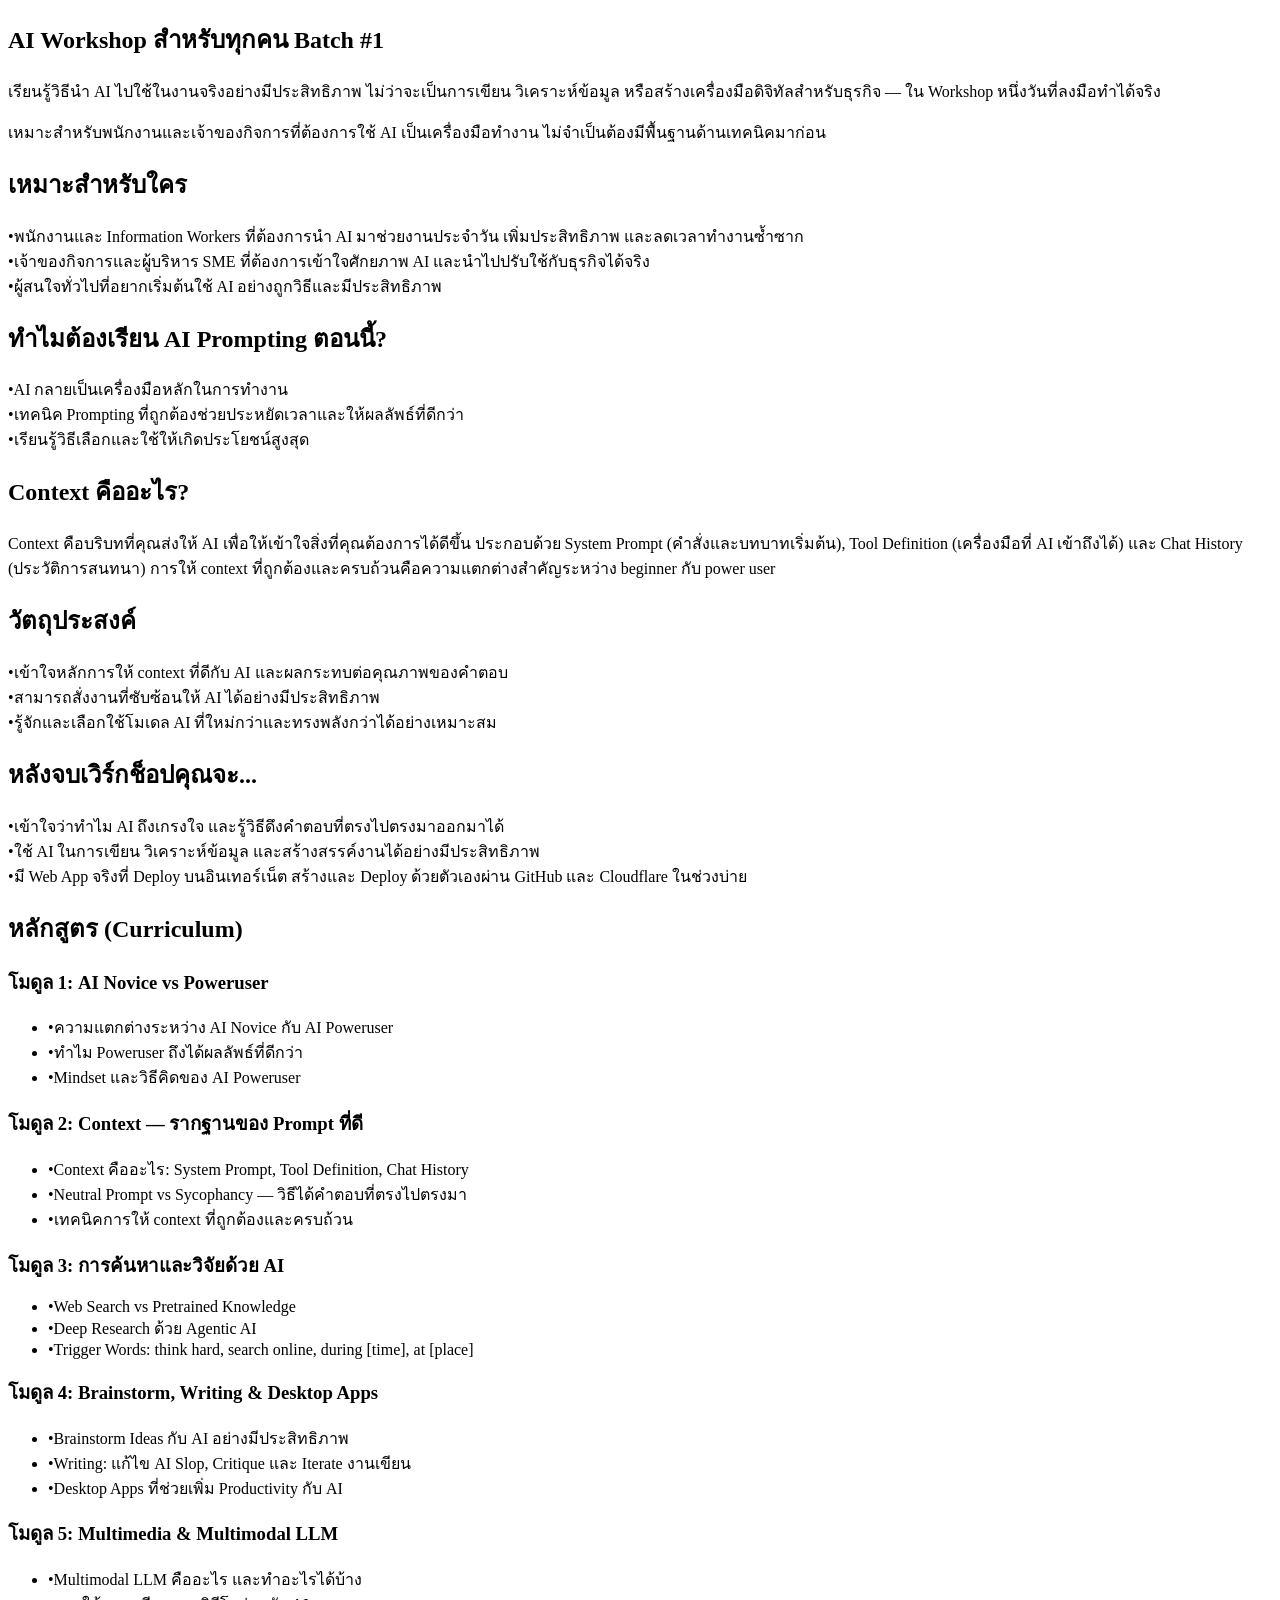
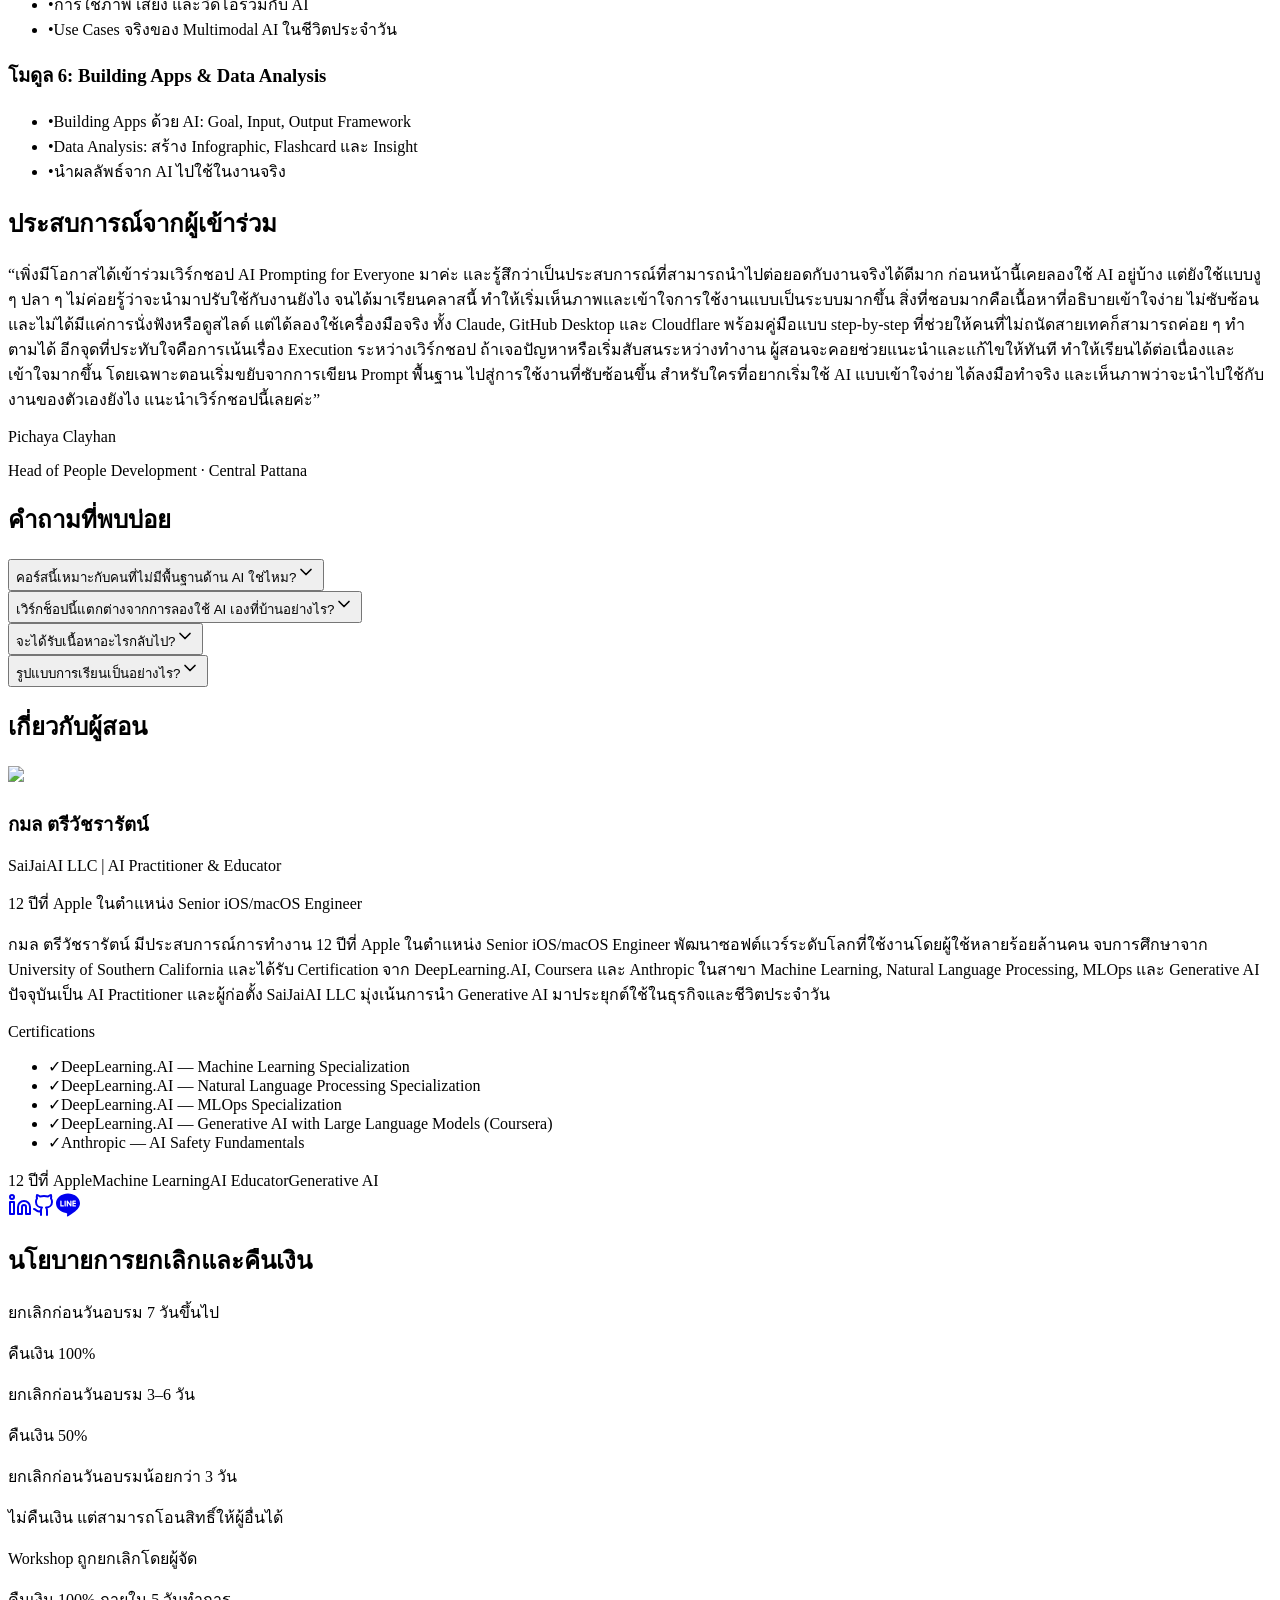
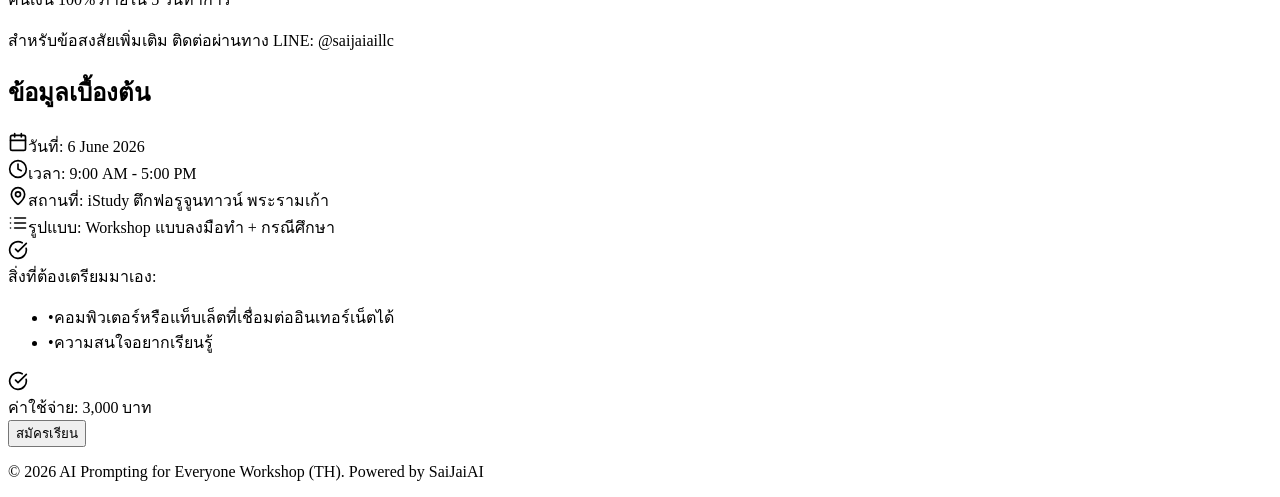
==== commit cf7d2b68: "take claude out" ====
--- a/out/index.html
+++ b/out/index.html
@@ -1 +1 @@
-<!DOCTYPE html><!--KpkYcCTnh9ihfyXmpqI75--><html lang="en"><head><meta charSet="utf-8"/><meta name="viewport" content="width=device-width, initial-scale=1"/><link rel="preload" href="/_next/static/media/0bbfe7d70ca362ab-s.p.472d51dc.woff2" as="font" crossorigin="" type="font/woff2"/><link rel="preload" href="/_next/static/media/22d7e241aeb09639-s.p.faef8b06.woff2" as="font" crossorigin="" type="font/woff2"/><link rel="preload" href="/_next/static/media/3836391c10060ce4-s.p.492e65f2.woff2" as="font" crossorigin="" type="font/woff2"/><link rel="preload" href="/_next/static/media/58fcc4ad15255874-s.p.fb334ce4.woff2" as="font" crossorigin="" type="font/woff2"/><link rel="preload" href="/_next/static/media/6281857f0573b169-s.p.aa3879b2.woff2" as="font" crossorigin="" type="font/woff2"/><link rel="preload" href="/_next/static/media/74b7596da41e3c19-s.p.b9c45003.woff2" as="font" crossorigin="" type="font/woff2"/><link rel="preload" href="/_next/static/media/a0529e96a7862c0d-s.p.084d1b37.woff2" as="font" crossorigin="" type="font/woff2"/><link rel="preload" href="/_next/static/media/a19976a16d351e92-s.p.84a6169d.woff2" as="font" crossorigin="" type="font/woff2"/><link rel="preload" href="/_next/static/media/aa35d34c0e23a34f-s.p.0526662a.woff2" as="font" crossorigin="" type="font/woff2"/><link rel="preload" href="/_next/static/media/bcc136e7df79ae49-s.p.54f388d2.woff2" as="font" crossorigin="" type="font/woff2"/><link rel="preload" href="/_next/static/media/befcc618a6d7d45d-s.p.5fed7104.woff2" as="font" crossorigin="" type="font/woff2"/><link rel="preload" href="/_next/static/media/d00751e8df553dde-s.p.2ea94702.woff2" as="font" crossorigin="" type="font/woff2"/><link rel="preload" href="/_next/static/media/e12efafcac952e69-s.p.d5ab7532.woff2" as="font" crossorigin="" type="font/woff2"/><link rel="preload" href="/_next/static/media/e9ed0bc71a38d6c1-s.p.084aa6b5.woff2" as="font" crossorigin="" type="font/woff2"/><link rel="preload" href="/_next/static/media/ee70dcce665afc7d-s.p.c9c401d7.woff2" as="font" crossorigin="" type="font/woff2"/><link rel="preload" href="/_next/static/media/f225d9515e7d0fa4-s.p.e323c55c.woff2" as="font" crossorigin="" type="font/woff2"/><link rel="stylesheet" href="/_next/static/chunks/d3b0625678507fb1.css" data-precedence="next"/><link rel="preload" as="script" fetchPriority="low" href="/_next/static/chunks/708dfc0609e1343f.js"/><script src="/_next/static/chunks/bcf458e86c6ed32a.js" async=""></script><script src="/_next/static/chunks/ea7ab0dba7b47d7c.js" async=""></script><script src="/_next/static/chunks/turbopack-c4009f47672ad409.js" async=""></script><script src="/_next/static/chunks/ff1a16fafef87110.js" async=""></script><script src="/_next/static/chunks/7dd66bdf8a7e5707.js" async=""></script><script src="/_next/static/chunks/dcb26fb200e6ea49.js" async=""></script><script src="/_next/static/chunks/0d91b96d4e7aa68b.js" async=""></script><meta name="next-size-adjust" content=""/><title>AI Workshop สำหรับทุกคน | SaiJaiAI</title><meta name="keywords" content="AI Prompting, ChatGPT, Claude, AI Tools, Workshop, Thailand, Bangkok, AI Skills"/><meta property="og:title" content="AI Workshop สำหรับทุกคน"/><meta property="og:description" content="เรียนรู้เทคนิค AI Prompting อย่างมืออาชีพ พัฒนาทักษะจากผู้ใช้งานมือใหม่ สู่มือโปร"/><meta property="og:type" content="website"/><meta name="twitter:card" content="summary"/><meta name="twitter:title" content="AI Workshop สำหรับทุกคน"/><meta name="twitter:description" content="เรียนรู้เทคนิค AI Prompting อย่างมืออาชีพ พัฒนาทักษะจากผู้ใช้งานมือใหม่ สู่มือโปร"/><link rel="icon" href="/favicon.ico?favicon.0b3bf435.ico" sizes="256x256" type="image/x-icon"/><script src="/_next/static/chunks/a6dad97d9634a72d.js" noModule=""></script></head><body class="sarabun_9f6e1061-module__VvePMW__variable antialiased"><div hidden=""><!--$--><!--/$--></div><div class="min-h-screen bg-background text-foreground"><div class="max-w-7xl mx-auto px-4 sm:px-6 lg:px-8 py-12"><div class="grid lg:grid-cols-3 gap-8"><div class="lg:col-span-2 space-y-16"><section><h1 class="text-4xl font-bold mb-6 text-gray-900 dark:text-white">AI Workshop สำหรับทุกคน</h1><p class="text-lg text-gray-700 dark:text-gray-300 leading-relaxed mb-8">เรียนรู้วิธีนำ AI ไปใช้ในงานจริงอย่างมีประสิทธิภาพ ไม่ว่าจะเป็นการเขียน วิเคราะห์ข้อมูล หรือสร้างเครื่องมือดิจิทัลสำหรับธุรกิจ — ใน Workshop หนึ่งวันที่ลงมือทำได้จริง</p><p class="text-base text-gray-600 dark:text-gray-200 leading-relaxed">เหมาะสำหรับพนักงานและเจ้าของกิจการที่ต้องการใช้ AI เป็นเครื่องมือทำงาน ไม่จำเป็นต้องมีพื้นฐานด้านเทคนิคมาก่อน</p></section><section class="bg-gray-50 dark:bg-gray-900 rounded-2xl p-8"><h2 class="text-3xl font-bold text-center mb-12">เหมาะสำหรับใคร</h2><div class="space-y-4"><div class="flex items-start gap-3"><span class="text-gray-600 dark:text-gray-400">•</span><span class="text-gray-700 dark:text-gray-300">พนักงานและ Information Workers ที่ต้องการนำ AI มาช่วยงานประจำวัน เพิ่มประสิทธิภาพ และลดเวลาทำงานซ้ำซาก</span></div><div class="flex items-start gap-3"><span class="text-gray-600 dark:text-gray-400">•</span><span class="text-gray-700 dark:text-gray-300">เจ้าของกิจการและผู้บริหาร SME ที่ต้องการเข้าใจศักยภาพ AI และนำไปปรับใช้กับธุรกิจได้จริง</span></div><div class="flex items-start gap-3"><span class="text-gray-600 dark:text-gray-400">•</span><span class="text-gray-700 dark:text-gray-300">ผู้สนใจทั่วไปที่อยากเริ่มต้นใช้ AI อย่างถูกวิธีและมีประสิทธิภาพ</span></div></div></section><section class="bg-gray-50 dark:bg-gray-900 rounded-2xl p-8"><h2 class="text-3xl font-bold text-center mb-12">ทำไมต้องเรียน AI Prompting ตอนนี้?</h2><div class="space-y-4"><div class="flex items-start gap-3"><span class="text-gray-600 dark:text-gray-400">•</span><span class="text-gray-700 dark:text-gray-300">AI กลายเป็นเครื่องมือหลักในการทำงาน</span></div><div class="flex items-start gap-3"><span class="text-gray-600 dark:text-gray-400">•</span><span class="text-gray-700 dark:text-gray-300">เทคนิค Prompting ที่ถูกต้องช่วยประหยัดเวลาและให้ผลลัพธ์ที่ดีกว่า</span></div><div class="flex items-start gap-3"><span class="text-gray-600 dark:text-gray-400">•</span><span class="text-gray-700 dark:text-gray-300">เรียนรู้วิธีเลือกและใช้ให้เกิดประโยชน์สูงสุด</span></div></div></section><section class="bg-white dark:bg-gray-800 p-8 rounded-lg shadow-sm"><h2 class="text-3xl font-bold mb-6">Context คืออะไร?</h2><p class="text-gray-700 dark:text-gray-300 leading-relaxed">Context คือบริบทที่คุณส่งให้ AI เพื่อให้เข้าใจสิ่งที่คุณต้องการได้ดีขึ้น ประกอบด้วย System Prompt (คำสั่งและบทบาทเริ่มต้น), Tool Definition (เครื่องมือที่ AI เข้าถึงได้) และ Chat History (ประวัติการสนทนา) การให้ context ที่ถูกต้องและครบถ้วนคือความแตกต่างสำคัญระหว่าง beginner กับ power user</p></section><section class="bg-white dark:bg-gray-800 p-8 rounded-lg shadow-sm"><h2 class="text-3xl font-bold mb-6">วัตถุประสงค์</h2><div class="space-y-4"><div class="flex items-start gap-3"><span class="text-gray-600 dark:text-gray-400">•</span><span class="text-gray-700 dark:text-gray-300">เข้าใจหลักการให้ context ที่ดีกับ AI และผลกระทบต่อคุณภาพของคำตอบ</span></div><div class="flex items-start gap-3"><span class="text-gray-600 dark:text-gray-400">•</span><span class="text-gray-700 dark:text-gray-300">สามารถสั่งงานที่ซับซ้อนให้ AI ได้อย่างมีประสิทธิภาพ</span></div><div class="flex items-start gap-3"><span class="text-gray-600 dark:text-gray-400">•</span><span class="text-gray-700 dark:text-gray-300">รู้จักและเลือกใช้โมเดล AI ที่ใหม่กว่าและทรงพลังกว่าได้อย่างเหมาะสม</span></div></div></section><section class="bg-gray-50 dark:bg-gray-900 rounded-2xl p-8"><h2 class="text-3xl font-bold text-center mb-12">หลังจบเวิร์กช็อปคุณจะ...</h2><div class="space-y-4"><div class="flex items-start gap-3"><span class="text-gray-600 dark:text-gray-400">•</span><span class="text-gray-700 dark:text-gray-300">เข้าใจว่าทำไม AI ถึงเกรงใจ และรู้วิธีดึงคำตอบที่ตรงไปตรงมาออกมาได้</span></div><div class="flex items-start gap-3"><span class="text-gray-600 dark:text-gray-400">•</span><span class="text-gray-700 dark:text-gray-300">ใช้ AI ในการเขียน วิเคราะห์ข้อมูล และสร้างสรรค์งานได้อย่างมีประสิทธิภาพ</span></div><div class="flex items-start gap-3"><span class="text-gray-600 dark:text-gray-400">•</span><span class="text-gray-700 dark:text-gray-300">มี Web App จริงที่ Deploy บนอินเทอร์เน็ต สร้างและ Deploy ด้วยตัวเองผ่าน GitHub และ Cloudflare ในช่วงบ่าย</span></div></div></section><section><h2 class="text-3xl font-bold text-center mb-12">หลักสูตร (Curriculum)</h2><div class="space-y-8"><div class="bg-white dark:bg-gray-800 p-8 rounded-lg shadow-sm"><h3 class="text-xl font-bold mb-6">โมดูล 1: AI Novice vs Poweruser</h3><ul class="space-y-3 text-base"><li class="flex items-start gap-3"><span class="text-gray-600 dark:text-gray-400">•</span><span class="text-gray-700 dark:text-gray-300">ความแตกต่างระหว่าง AI Novice กับ AI Poweruser</span></li><li class="flex items-start gap-3"><span class="text-gray-600 dark:text-gray-400">•</span><span class="text-gray-700 dark:text-gray-300">ทำไม Poweruser ถึงได้ผลลัพธ์ที่ดีกว่า</span></li><li class="flex items-start gap-3"><span class="text-gray-600 dark:text-gray-400">•</span><span class="text-gray-700 dark:text-gray-300">Mindset และวิธีคิดของ AI Poweruser</span></li></ul></div><div class="bg-white dark:bg-gray-800 p-8 rounded-lg shadow-sm"><h3 class="text-xl font-bold mb-6">โมดูล 2: Context — รากฐานของ Prompt ที่ดี</h3><ul class="space-y-3 text-base"><li class="flex items-start gap-3"><span class="text-gray-600 dark:text-gray-400">•</span><span class="text-gray-700 dark:text-gray-300">Context คืออะไร: System Prompt, Tool Definition, Chat History</span></li><li class="flex items-start gap-3"><span class="text-gray-600 dark:text-gray-400">•</span><span class="text-gray-700 dark:text-gray-300">Neutral Prompt vs Sycophancy — วิธีได้คำตอบที่ตรงไปตรงมา</span></li><li class="flex items-start gap-3"><span class="text-gray-600 dark:text-gray-400">•</span><span class="text-gray-700 dark:text-gray-300">เทคนิคการให้ context ที่ถูกต้องและครบถ้วน</span></li></ul></div><div class="bg-white dark:bg-gray-800 p-8 rounded-lg shadow-sm"><h3 class="text-xl font-bold mb-6">โมดูล 3: การค้นหาและวิจัยด้วย AI</h3><ul class="space-y-3 text-base"><li class="flex items-start gap-3"><span class="text-gray-600 dark:text-gray-400">•</span><span class="text-gray-700 dark:text-gray-300">Web Search vs Pretrained Knowledge</span></li><li class="flex items-start gap-3"><span class="text-gray-600 dark:text-gray-400">•</span><span class="text-gray-700 dark:text-gray-300">Deep Research ด้วย Agentic AI</span></li><li class="flex items-start gap-3"><span class="text-gray-600 dark:text-gray-400">•</span><span class="text-gray-700 dark:text-gray-300">Trigger Words: think hard, search online, during [time], at [place]</span></li></ul></div><div class="bg-white dark:bg-gray-800 p-8 rounded-lg shadow-sm"><h3 class="text-xl font-bold mb-6">โมดูล 4: Brainstorm, Writing &amp; Desktop Apps</h3><ul class="space-y-3 text-base"><li class="flex items-start gap-3"><span class="text-gray-600 dark:text-gray-400">•</span><span class="text-gray-700 dark:text-gray-300">Brainstorm Ideas กับ AI อย่างมีประสิทธิภาพ</span></li><li class="flex items-start gap-3"><span class="text-gray-600 dark:text-gray-400">•</span><span class="text-gray-700 dark:text-gray-300">Writing: แก้ไข AI Slop, Critique และ Iterate งานเขียน</span></li><li class="flex items-start gap-3"><span class="text-gray-600 dark:text-gray-400">•</span><span class="text-gray-700 dark:text-gray-300">Desktop Apps ที่ช่วยเพิ่ม Productivity กับ AI</span></li></ul></div><div class="bg-white dark:bg-gray-800 p-8 rounded-lg shadow-sm"><h3 class="text-xl font-bold mb-6">โมดูล 5: Multimedia &amp; Multimodal LLM</h3><ul class="space-y-3 text-base"><li class="flex items-start gap-3"><span class="text-gray-600 dark:text-gray-400">•</span><span class="text-gray-700 dark:text-gray-300">Multimodal LLM คืออะไร และทำอะไรได้บ้าง</span></li><li class="flex items-start gap-3"><span class="text-gray-600 dark:text-gray-400">•</span><span class="text-gray-700 dark:text-gray-300">การใช้ภาพ เสียง และวิดีโอร่วมกับ AI</span></li><li class="flex items-start gap-3"><span class="text-gray-600 dark:text-gray-400">•</span><span class="text-gray-700 dark:text-gray-300">Use Cases จริงของ Multimodal AI ในชีวิตประจำวัน</span></li></ul></div><div class="bg-white dark:bg-gray-800 p-8 rounded-lg shadow-sm"><h3 class="text-xl font-bold mb-6">โมดูล 6: Building Apps &amp; Data Analysis</h3><ul class="space-y-3 text-base"><li class="flex items-start gap-3"><span class="text-gray-600 dark:text-gray-400">•</span><span class="text-gray-700 dark:text-gray-300">Building Apps ด้วย AI: Goal, Input, Output Framework</span></li><li class="flex items-start gap-3"><span class="text-gray-600 dark:text-gray-400">•</span><span class="text-gray-700 dark:text-gray-300">Data Analysis: สร้าง Infographic, Flashcard และ Insight</span></li><li class="flex items-start gap-3"><span class="text-gray-600 dark:text-gray-400">•</span><span class="text-gray-700 dark:text-gray-300">นำผลลัพธ์จาก AI ไปใช้ในงานจริง</span></li></ul></div></div></section><section><h2 class="text-3xl font-bold text-center mb-12">ประสบการณ์จากผู้เข้าร่วม</h2><div class="grid md:grid-cols-2 gap-6"><div class="bg-white dark:bg-gray-800 p-6 rounded-lg shadow-sm flex flex-col gap-4"><p class="text-gray-700 dark:text-gray-300 leading-relaxed italic">“<!-- -->เพิ่งมีโอกาสได้เข้าร่วมเวิร์กชอป AI Prompting for Everyone มาค่ะ และรู้สึกว่าเป็นประสบการณ์ที่สามารถนำไปต่อยอดกับงานจริงได้ดีมาก ก่อนหน้านี้เคยลองใช้ AI อยู่บ้าง แต่ยังใช้แบบงู ๆ ปลา ๆ ไม่ค่อยรู้ว่าจะนำมาปรับใช้กับงานยังไง จนได้มาเรียนคลาสนี้ ทำให้เริ่มเห็นภาพและเข้าใจการใช้งานแบบเป็นระบบมากขึ้น สิ่งที่ชอบมากคือเนื้อหาที่อธิบายเข้าใจง่าย ไม่ซับซ้อน และไม่ได้มีแค่การนั่งฟังหรือดูสไลด์ แต่ได้ลองใช้เครื่องมือจริง ทั้ง Claude Pro, GitHub Desktop และ Cloudflare พร้อมคู่มือแบบ step-by-step ที่ช่วยให้คนที่ไม่ถนัดสายเทคก็สามารถค่อย ๆ ทำตามได้ อีกจุดที่ประทับใจคือการเน้นเรื่อง Execution ระหว่างเวิร์กชอป ถ้าเจอปัญหาหรือเริ่มสับสนระหว่างทำงาน ผู้สอนจะคอยช่วยแนะนำและแก้ไขให้ทันที ทำให้เรียนได้ต่อเนื่องและเข้าใจมากขึ้น โดยเฉพาะตอนเริ่มขยับจากการเขียน Prompt พื้นฐาน ไปสู่การใช้งานที่ซับซ้อนขึ้น สำหรับใครที่อยากเริ่มใช้ AI แบบเข้าใจง่าย ได้ลงมือทำจริง และเห็นภาพว่าจะนำไปใช้กับงานของตัวเองยังไง แนะนำเวิร์กชอปนี้เลยค่ะ<!-- -->”</p><div><p class="font-semibold text-gray-900 dark:text-white">Pichaya Clayhan</p><p class="text-sm text-gray-500 dark:text-gray-400">Head of People Development<!-- --> · <!-- -->Central Pattana</p></div></div></div></section><section><h2 class="text-3xl font-bold text-center mb-12">คำถามที่พบบ่อย</h2><div class="bg-white dark:bg-gray-800 rounded-lg shadow-sm"><div class="border-b border-gray-200 dark:border-gray-700"><button class="w-full py-4 px-4 text-left flex justify-between items-center hover:bg-gray-50 dark:hover:bg-gray-800/50 transition-colors duration-200"><span class="font-medium text-gray-900 dark:text-white pr-4">คอร์สนี้เหมาะกับคนที่ไม่มีพื้นฐานด้าน AI ใช่ไหม?</span><svg xmlns="http://www.w3.org/2000/svg" width="20" height="20" viewBox="0 0 24 24" fill="none" stroke="currentColor" stroke-width="2" stroke-linecap="round" stroke-linejoin="round" class="lucide lucide-chevron-down text-gray-600 dark:text-gray-400 transition-transform duration-200" aria-hidden="true"><path d="m6 9 6 6 6-6"></path></svg></button></div><div class="border-b border-gray-200 dark:border-gray-700"><button class="w-full py-4 px-4 text-left flex justify-between items-center hover:bg-gray-50 dark:hover:bg-gray-800/50 transition-colors duration-200"><span class="font-medium text-gray-900 dark:text-white pr-4">เวิร์กช็อปนี้แตกต่างจากการลองใช้ AI เองที่บ้านอย่างไร?</span><svg xmlns="http://www.w3.org/2000/svg" width="20" height="20" viewBox="0 0 24 24" fill="none" stroke="currentColor" stroke-width="2" stroke-linecap="round" stroke-linejoin="round" class="lucide lucide-chevron-down text-gray-600 dark:text-gray-400 transition-transform duration-200" aria-hidden="true"><path d="m6 9 6 6 6-6"></path></svg></button></div><div class="border-b border-gray-200 dark:border-gray-700"><button class="w-full py-4 px-4 text-left flex justify-between items-center hover:bg-gray-50 dark:hover:bg-gray-800/50 transition-colors duration-200"><span class="font-medium text-gray-900 dark:text-white pr-4">จะได้รับเนื้อหาอะไรกลับไป?</span><svg xmlns="http://www.w3.org/2000/svg" width="20" height="20" viewBox="0 0 24 24" fill="none" stroke="currentColor" stroke-width="2" stroke-linecap="round" stroke-linejoin="round" class="lucide lucide-chevron-down text-gray-600 dark:text-gray-400 transition-transform duration-200" aria-hidden="true"><path d="m6 9 6 6 6-6"></path></svg></button></div><div class="border-b border-gray-200 dark:border-gray-700"><button class="w-full py-4 px-4 text-left flex justify-between items-center hover:bg-gray-50 dark:hover:bg-gray-800/50 transition-colors duration-200"><span class="font-medium text-gray-900 dark:text-white pr-4">รูปแบบการเรียนเป็นอย่างไร?</span><svg xmlns="http://www.w3.org/2000/svg" width="20" height="20" viewBox="0 0 24 24" fill="none" stroke="currentColor" stroke-width="2" stroke-linecap="round" stroke-linejoin="round" class="lucide lucide-chevron-down text-gray-600 dark:text-gray-400 transition-transform duration-200" aria-hidden="true"><path d="m6 9 6 6 6-6"></path></svg></button></div></div></section><section><h2 class="text-3xl font-bold text-center mb-12">เกี่ยวกับผู้สอน</h2><div class="bg-white dark:bg-gray-800 p-8 rounded-lg shadow-sm"><div class="flex flex-col md:flex-row items-center md:items-start gap-6"><div class="w-32 h-32 rounded-full overflow-hidden flex-shrink-0"><img alt="กมล ตรีวัชรารัตน์" loading="lazy" width="128" height="128" decoding="async" data-nimg="1" class="w-full h-full object-cover" style="color:transparent" src="https://avatars.githubusercontent.com/u/1384845?v=4"/></div><div class="flex-1 text-center md:text-left"><h3 class="text-2xl font-bold mb-1">กมล ตรีวัชรารัตน์</h3><p class="text-gray-700 dark:text-gray-300 font-semibold mb-1">SaiJaiAI LLC | AI Practitioner &amp; Educator</p><p class="text-sm text-blue-600 dark:text-blue-400 font-medium mb-4">12 ปีที่ Apple ในตำแหน่ง Senior iOS/macOS Engineer</p><p class="text-gray-600 dark:text-gray-400 mb-4">กมล ตรีวัชรารัตน์ มีประสบการณ์การทำงาน 12 ปีที่ Apple ในตำแหน่ง Senior iOS/macOS Engineer พัฒนาซอฟต์แวร์ระดับโลกที่ใช้งานโดยผู้ใช้หลายร้อยล้านคน จบการศึกษาจาก University of Southern California และได้รับ Certification จาก DeepLearning.AI, Coursera และ Anthropic ในสาขา Machine Learning, Natural Language Processing, MLOps และ Generative AI ปัจจุบันเป็น AI Practitioner และผู้ก่อตั้ง SaiJaiAI LLC มุ่งเน้นการนำ Generative AI มาประยุกต์ใช้ในธุรกิจและชีวิตประจำวัน</p><div class="mb-4 text-left"><p class="text-sm font-semibold text-gray-800 dark:text-gray-200 mb-2">Certifications</p><ul class="space-y-1"><li class="flex items-start gap-2 text-sm text-gray-600 dark:text-gray-400"><span class="text-green-500 mt-0.5">✓</span><span>DeepLearning.AI — Machine Learning Specialization</span></li><li class="flex items-start gap-2 text-sm text-gray-600 dark:text-gray-400"><span class="text-green-500 mt-0.5">✓</span><span>DeepLearning.AI — Natural Language Processing Specialization</span></li><li class="flex items-start gap-2 text-sm text-gray-600 dark:text-gray-400"><span class="text-green-500 mt-0.5">✓</span><span>DeepLearning.AI — MLOps Specialization</span></li><li class="flex items-start gap-2 text-sm text-gray-600 dark:text-gray-400"><span class="text-green-500 mt-0.5">✓</span><span>DeepLearning.AI — Generative AI with Large Language Models (Coursera)</span></li><li class="flex items-start gap-2 text-sm text-gray-600 dark:text-gray-400"><span class="text-green-500 mt-0.5">✓</span><span>Anthropic — AI Safety Fundamentals</span></li></ul></div><div class="flex flex-wrap gap-2 justify-center md:justify-start"><span class="bg-gray-100 dark:bg-gray-700 text-gray-800 dark:text-gray-200 px-3 py-1 rounded-full text-sm">12 ปีที่ Apple</span><span class="bg-gray-100 dark:bg-gray-700 text-gray-800 dark:text-gray-200 px-3 py-1 rounded-full text-sm">Machine Learning</span><span class="bg-gray-100 dark:bg-gray-700 text-gray-800 dark:text-gray-200 px-3 py-1 rounded-full text-sm">AI Educator</span><span class="bg-gray-100 dark:bg-gray-700 text-gray-800 dark:text-gray-200 px-3 py-1 rounded-full text-sm">Generative AI</span></div><div class="flex gap-4 justify-center md:justify-start mt-6"><a href="https://www.linkedin.com/in/kamol-treewatchararat-a0071812/" target="_blank" rel="noopener noreferrer" class="text-gray-600 dark:text-gray-400 hover:text-blue-600 dark:hover:text-blue-400 transition-colors duration-200"><svg xmlns="http://www.w3.org/2000/svg" width="24" height="24" viewBox="0 0 24 24" fill="none" stroke="currentColor" stroke-width="2" stroke-linecap="round" stroke-linejoin="round" class="lucide lucide-linkedin" aria-hidden="true"><path d="M16 8a6 6 0 0 1 6 6v7h-4v-7a2 2 0 0 0-2-2 2 2 0 0 0-2 2v7h-4v-7a6 6 0 0 1 6-6z"></path><rect width="4" height="12" x="2" y="9"></rect><circle cx="4" cy="4" r="2"></circle></svg></a><a href="https://github.com/tholapz" target="_blank" rel="noopener noreferrer" class="text-gray-600 dark:text-gray-400 hover:text-gray-900 dark:hover:text-gray-100 transition-colors duration-200"><svg xmlns="http://www.w3.org/2000/svg" width="24" height="24" viewBox="0 0 24 24" fill="none" stroke="currentColor" stroke-width="2" stroke-linecap="round" stroke-linejoin="round" class="lucide lucide-github" aria-hidden="true"><path d="M15 22v-4a4.8 4.8 0 0 0-1-3.5c3 0 6-2 6-5.5.08-1.25-.27-2.48-1-3.5.28-1.15.28-2.35 0-3.5 0 0-1 0-3 1.5-2.64-.5-5.36-.5-8 0C6 2 5 2 5 2c-.3 1.15-.3 2.35 0 3.5A5.403 5.403 0 0 0 4 9c0 3.5 3 5.5 6 5.5-.39.49-.68 1.05-.85 1.65-.17.6-.22 1.23-.15 1.85v4"></path><path d="M9 18c-4.51 2-5-2-7-2"></path></svg></a><a href="https://lin.ee/Qtw25w6" target="_blank" rel="noopener noreferrer" class="text-gray-600 dark:text-gray-400 hover:text-green-500 dark:hover:text-green-400 transition-colors duration-200"><svg width="24" height="24" viewBox="0 0 24 24" fill="currentColor" xmlns="http://www.w3.org/2000/svg"><path d="M19.365 9.863c.349 0 .63.285.63.631 0 .345-.281.63-.63.63H17.61v1.125h1.755c.349 0 .63.283.63.63 0 .344-.281.629-.63.629h-2.386c-.345 0-.627-.285-.627-.629V8.108c0-.345.282-.63.627-.63h2.386c.349 0 .63.285.63.63 0 .349-.281.63-.63.63H17.61v1.125h1.755zm-3.855 3.016c0 .27-.174.51-.432.596-.064.021-.133.031-.199.031-.211 0-.391-.09-.51-.25l-2.443-3.317v2.94c0 .344-.279.629-.631.629-.346 0-.626-.285-.626-.629V8.108c0-.27.173-.51.43-.595.06-.023.136-.033.194-.033.195 0 .375.104.495.254l2.462 3.33V8.108c0-.345.282-.63.63-.63.345 0 .63.285.63.63v4.771zm-5.741 0c0 .344-.282.629-.631.629-.345 0-.627-.285-.627-.629V8.108c0-.345.282-.63.627-.63.349 0 .631.285.631.63v4.771zm-2.466.629H4.917c-.345 0-.63-.285-.63-.629V8.108c0-.345.285-.63.63-.63.348 0 .63.285.63.63v4.141h1.756c.348 0 .629.283.629.63 0 .344-.281.629-.629.629M24 10.314C24 4.943 18.615.572 12 .572S0 4.943 0 10.314c0 4.811 4.27 8.842 10.035 9.608.391.082.923.258 1.058.59.12.301.079.766.038 1.08l-.164 1.02c-.045.301-.24 1.186 1.049.645 1.291-.539 6.916-4.078 9.436-6.975C23.176 14.393 24 12.458 24 10.314"></path></svg></a></div></div></div></div></section><section class="bg-gray-50 dark:bg-gray-900 rounded-2xl p-8"><h2 class="text-3xl font-bold text-center mb-8">นโยบายการยกเลิกและคืนเงิน</h2><div class="grid sm:grid-cols-2 gap-4"><div class="bg-white dark:bg-gray-800 rounded-xl p-5"><p class="text-sm text-gray-500 dark:text-gray-400 mb-1">ยกเลิกก่อนวันอบรม 7 วันขึ้นไป</p><p class="font-semibold text-gray-900 dark:text-white">คืนเงิน 100%</p></div><div class="bg-white dark:bg-gray-800 rounded-xl p-5"><p class="text-sm text-gray-500 dark:text-gray-400 mb-1">ยกเลิกก่อนวันอบรม 3–6 วัน</p><p class="font-semibold text-gray-900 dark:text-white">คืนเงิน 50%</p></div><div class="bg-white dark:bg-gray-800 rounded-xl p-5"><p class="text-sm text-gray-500 dark:text-gray-400 mb-1">ยกเลิกก่อนวันอบรมน้อยกว่า 3 วัน</p><p class="font-semibold text-gray-900 dark:text-white">ไม่คืนเงิน แต่สามารถโอนสิทธิ์ให้ผู้อื่นได้</p></div><div class="bg-white dark:bg-gray-800 rounded-xl p-5"><p class="text-sm text-gray-500 dark:text-gray-400 mb-1">Workshop ถูกยกเลิกโดยผู้จัด</p><p class="font-semibold text-gray-900 dark:text-white">คืนเงิน 100% ภายใน 5 วันทำการ</p></div></div><p class="mt-6 text-sm text-center text-gray-400 dark:text-gray-500">สำหรับข้อสงสัยเพิ่มเติม ติดต่อผ่านทาง LINE: @saijaiaillc</p></section></div><div class="lg:col-span-1"><div class="sticky top-8"><div class="bg-white dark:bg-gray-800 rounded-2xl shadow-lg border border-gray-200 dark:border-gray-700 p-8"><h2 class="text-2xl font-bold mb-6 text-gray-900 dark:text-white">ข้อมูลเบื้องต้น</h2><div class="space-y-4 mb-8"><div class="flex items-center gap-3"><svg xmlns="http://www.w3.org/2000/svg" width="20" height="20" viewBox="0 0 24 24" fill="none" stroke="currentColor" stroke-width="2" stroke-linecap="round" stroke-linejoin="round" class="lucide lucide-calendar text-gray-600 dark:text-gray-400" aria-hidden="true"><path d="M8 2v4"></path><path d="M16 2v4"></path><rect width="18" height="18" x="3" y="4" rx="2"></rect><path d="M3 10h18"></path></svg><span class="text-gray-900 dark:text-white font-medium">วันที่: <span class="font-normal">6 June 2026</span></span></div><div class="flex items-center gap-3"><svg xmlns="http://www.w3.org/2000/svg" width="20" height="20" viewBox="0 0 24 24" fill="none" stroke="currentColor" stroke-width="2" stroke-linecap="round" stroke-linejoin="round" class="lucide lucide-clock text-gray-600 dark:text-gray-400" aria-hidden="true"><path d="M12 6v6l4 2"></path><circle cx="12" cy="12" r="10"></circle></svg><span class="text-gray-900 dark:text-white font-medium">เวลา: <span class="font-normal">9:00 AM - 5:00 PM</span></span></div><div class="flex items-center gap-3"><svg xmlns="http://www.w3.org/2000/svg" width="20" height="20" viewBox="0 0 24 24" fill="none" stroke="currentColor" stroke-width="2" stroke-linecap="round" stroke-linejoin="round" class="lucide lucide-map-pin text-gray-600 dark:text-gray-400" aria-hidden="true"><path d="M20 10c0 4.993-5.539 10.193-7.399 11.799a1 1 0 0 1-1.202 0C9.539 20.193 4 14.993 4 10a8 8 0 0 1 16 0"></path><circle cx="12" cy="10" r="3"></circle></svg><span class="text-gray-900 dark:text-white font-medium">สถานที่: <span class="font-normal">iStudy ตึกฟอรูจูนทาวน์ พระรามเก้า</span></span></div><div class="flex items-start gap-3"><svg xmlns="http://www.w3.org/2000/svg" width="20" height="20" viewBox="0 0 24 24" fill="none" stroke="currentColor" stroke-width="2" stroke-linecap="round" stroke-linejoin="round" class="lucide lucide-list text-gray-600 dark:text-gray-400 mt-1" aria-hidden="true"><path d="M3 12h.01"></path><path d="M3 18h.01"></path><path d="M3 6h.01"></path><path d="M8 12h13"></path><path d="M8 18h13"></path><path d="M8 6h13"></path></svg><span class="text-gray-900 dark:text-white font-medium">รูปแบบ: <span class="font-normal">Workshop แบบลงมือทำ + กรณีศึกษา</span></span></div><div class="flex items-start gap-3"><svg xmlns="http://www.w3.org/2000/svg" width="20" height="20" viewBox="0 0 24 24" fill="none" stroke="currentColor" stroke-width="2" stroke-linecap="round" stroke-linejoin="round" class="lucide lucide-circle-check-big text-gray-600 dark:text-gray-400 mt-1" aria-hidden="true"><path d="M21.801 10A10 10 0 1 1 17 3.335"></path><path d="m9 11 3 3L22 4"></path></svg><div class="text-gray-900 dark:text-white font-medium">สิ่งที่ต้องเตรียมมาเอง:<ul class="font-normal mt-2 space-y-1"><li class="flex items-start gap-2"><span class="text-gray-600 dark:text-gray-400">•</span><span>คอมพิวเตอร์หรือแท็บเล็ตที่เชื่อมต่ออินเทอร์เน็ตได้</span></li><li class="flex items-start gap-2"><span class="text-gray-600 dark:text-gray-400">•</span><span>สมัครสมาชิก Claude</span></li><li class="flex items-start gap-2"><span class="text-gray-600 dark:text-gray-400">•</span><span>ความสนใจอยากเรียนรู้</span></li></ul></div></div><div class="flex items-start gap-3"><svg xmlns="http://www.w3.org/2000/svg" width="20" height="20" viewBox="0 0 24 24" fill="none" stroke="currentColor" stroke-width="2" stroke-linecap="round" stroke-linejoin="round" class="lucide lucide-circle-check-big text-gray-600 dark:text-gray-400 mt-1" aria-hidden="true"><path d="M21.801 10A10 10 0 1 1 17 3.335"></path><path d="m9 11 3 3L22 4"></path></svg><div class="text-gray-900 dark:text-white font-medium">ค่าใช้จ่าย: <!-- -->3,000 บาท</div></div></div><a href="https://forms.gle/hZyQwwaKVkjTeuYa9" target="_blank"><button class="w-full bg-gray-900 hover:bg-gray-800 text-white py-3 px-6 rounded-full font-medium transition-colors duration-200 cursor-pointer">สมัครเรียน</button></a></div></div></div></div></div><footer class="py-8 px-4 sm:px-6 lg:px-8 bg-gray-900 text-white"><div class="max-w-4xl mx-auto text-center"><p class="mb-4">© 2026 AI Prompting for Everyone Workshop (TH). Powered by SaiJaiAI</p></div></footer></div><!--$--><!--/$--><script src="/_next/static/chunks/708dfc0609e1343f.js" id="_R_" async=""></script><script>(self.__next_f=self.__next_f||[]).push([0])</script><script>self.__next_f.push([1,"1:\"$Sreact.fragment\"\n2:I[39756,[\"/_next/static/chunks/ff1a16fafef87110.js\",\"/_next/static/chunks/7dd66bdf8a7e5707.js\"],\"default\"]\n3:I[37457,[\"/_next/static/chunks/ff1a16fafef87110.js\",\"/_next/static/chunks/7dd66bdf8a7e5707.js\"],\"default\"]\n4:I[47257,[\"/_next/static/chunks/ff1a16fafef87110.js\",\"/_next/static/chunks/7dd66bdf8a7e5707.js\"],\"ClientPageRoot\"]\n5:I[52683,[\"/_next/static/chunks/dcb26fb200e6ea49.js\",\"/_next/static/chunks/0d91b96d4e7aa68b.js\"],\"default\"]\n8:I[97367,[\"/_next/static/chunks/ff1a16fafef87110.js\",\"/_next/static/chunks/7dd66bdf8a7e5707.js\"],\"OutletBoundary\"]\na:I[11533,[\"/_next/static/chunks/ff1a16fafef87110.js\",\"/_next/static/chunks/7dd66bdf8a7e5707.js\"],\"AsyncMetadataOutlet\"]\nc:I[97367,[\"/_next/static/chunks/ff1a16fafef87110.js\",\"/_next/static/chunks/7dd66bdf8a7e5707.js\"],\"ViewportBoundary\"]\ne:I[97367,[\"/_next/static/chunks/ff1a16fafef87110.js\",\"/_next/static/chunks/7dd66bdf8a7e5707.js\"],\"MetadataBoundary\"]\nf:\"$Sreact.suspense\"\n11:I[68027,[],\"default\"]\n:HL[\"/_next/static/chunks/d3b0625678507fb1.css\",\"style\"]\n:HL[\"/_next/static/media/0bbfe7d70ca362ab-s.p.472d51dc.woff2\",\"font\",{\"crossOrigin\":\"\",\"type\":\"font/woff2\"}]\n:HL[\"/_next/static/media/22d7e241aeb09639-s.p.faef8b06.woff2\",\"font\",{\"crossOrigin\":\"\",\"type\":\"font/woff2\"}]\n:HL[\"/_next/static/media/3836391c10060ce4-s.p.492e65f2.woff2\",\"font\",{\"crossOrigin\":\"\",\"type\":\"font/woff2\"}]\n:HL[\"/_next/static/media/58fcc4ad15255874-s.p.fb334ce4.woff2\",\"font\",{\"crossOrigin\":\"\",\"type\":\"font/woff2\"}]\n:HL[\"/_next/static/media/6281857f0573b169-s.p.aa3879b2.woff2\",\"font\",{\"crossOrigin\":\"\",\"type\":\"font/woff2\"}]\n:HL[\"/_next/static/media/74b7596da41e3c19-s.p.b9c45003.woff2\",\"font\",{\"crossOrigin\":\"\",\"type\":\"font/woff2\"}]\n:HL[\"/_next/static/media/a0529e96a7862c0d-s.p.084d1b37.woff2\",\"font\",{\"crossOrigin\":\"\",\"type\":\"font/woff2\"}]\n:HL[\"/_next/static/media/a19976a16d351e92-s.p.84a6169d.woff2\",\"font\",{\"crossOrigin\":\"\",\"type\":\"font/woff2\"}]\n:HL[\"/_next/static/media/aa35d34c0e23a34f-s.p.0526662a.woff2\",\"font\",{\"crossOrigin\":\"\",\"type\":\"font/woff2\"}]\n:HL[\"/_next/static/media/bc"])</script><script>self.__next_f.push([1,"c136e7df79ae49-s.p.54f388d2.woff2\",\"font\",{\"crossOrigin\":\"\",\"type\":\"font/woff2\"}]\n:HL[\"/_next/static/media/befcc618a6d7d45d-s.p.5fed7104.woff2\",\"font\",{\"crossOrigin\":\"\",\"type\":\"font/woff2\"}]\n:HL[\"/_next/static/media/d00751e8df553dde-s.p.2ea94702.woff2\",\"font\",{\"crossOrigin\":\"\",\"type\":\"font/woff2\"}]\n:HL[\"/_next/static/media/e12efafcac952e69-s.p.d5ab7532.woff2\",\"font\",{\"crossOrigin\":\"\",\"type\":\"font/woff2\"}]\n:HL[\"/_next/static/media/e9ed0bc71a38d6c1-s.p.084aa6b5.woff2\",\"font\",{\"crossOrigin\":\"\",\"type\":\"font/woff2\"}]\n:HL[\"/_next/static/media/ee70dcce665afc7d-s.p.c9c401d7.woff2\",\"font\",{\"crossOrigin\":\"\",\"type\":\"font/woff2\"}]\n:HL[\"/_next/static/media/f225d9515e7d0fa4-s.p.e323c55c.woff2\",\"font\",{\"crossOrigin\":\"\",\"type\":\"font/woff2\"}]\n"])</script><script>self.__next_f.push([1,"0:{\"P\":null,\"b\":\"KpkYcCTnh9ihfyXmpqI75\",\"p\":\"\",\"c\":[\"\",\"\"],\"i\":false,\"f\":[[[\"\",{\"children\":[\"__PAGE__\",{}]},\"$undefined\",\"$undefined\",true],[\"\",[\"$\",\"$1\",\"c\",{\"children\":[[[\"$\",\"link\",\"0\",{\"rel\":\"stylesheet\",\"href\":\"/_next/static/chunks/d3b0625678507fb1.css\",\"precedence\":\"next\",\"crossOrigin\":\"$undefined\",\"nonce\":\"$undefined\"}]],[\"$\",\"html\",null,{\"lang\":\"en\",\"children\":[\"$\",\"body\",null,{\"className\":\"sarabun_9f6e1061-module__VvePMW__variable antialiased\",\"children\":[\"$\",\"$L2\",null,{\"parallelRouterKey\":\"children\",\"error\":\"$undefined\",\"errorStyles\":\"$undefined\",\"errorScripts\":\"$undefined\",\"template\":[\"$\",\"$L3\",null,{}],\"templateStyles\":\"$undefined\",\"templateScripts\":\"$undefined\",\"notFound\":[[[\"$\",\"title\",null,{\"children\":\"404: This page could not be found.\"}],[\"$\",\"div\",null,{\"style\":{\"fontFamily\":\"system-ui,\\\"Segoe UI\\\",Roboto,Helvetica,Arial,sans-serif,\\\"Apple Color Emoji\\\",\\\"Segoe UI Emoji\\\"\",\"height\":\"100vh\",\"textAlign\":\"center\",\"display\":\"flex\",\"flexDirection\":\"column\",\"alignItems\":\"center\",\"justifyContent\":\"center\"},\"children\":[\"$\",\"div\",null,{\"children\":[[\"$\",\"style\",null,{\"dangerouslySetInnerHTML\":{\"__html\":\"body{color:#000;background:#fff;margin:0}.next-error-h1{border-right:1px solid rgba(0,0,0,.3)}@media (prefers-color-scheme:dark){body{color:#fff;background:#000}.next-error-h1{border-right:1px solid rgba(255,255,255,.3)}}\"}}],[\"$\",\"h1\",null,{\"className\":\"next-error-h1\",\"style\":{\"display\":\"inline-block\",\"margin\":\"0 20px 0 0\",\"padding\":\"0 23px 0 0\",\"fontSize\":24,\"fontWeight\":500,\"verticalAlign\":\"top\",\"lineHeight\":\"49px\"},\"children\":404}],[\"$\",\"div\",null,{\"style\":{\"display\":\"inline-block\"},\"children\":[\"$\",\"h2\",null,{\"style\":{\"fontSize\":14,\"fontWeight\":400,\"lineHeight\":\"49px\",\"margin\":0},\"children\":\"This page could not be found.\"}]}]]}]}]],[]],\"forbidden\":\"$undefined\",\"unauthorized\":\"$undefined\"}]}]}]]}],{\"children\":[\"__PAGE__\",[\"$\",\"$1\",\"c\",{\"children\":[[\"$\",\"$L4\",null,{\"Component\":\"$5\",\"searchParams\":{},\"params\":{},\"promises\":[\"$@6\",\"$@7\"]}],[[\"$\",\"script\",\"script-0\",{\"src\":\"/_next/static/chunks/dcb26fb200e6ea49.js\",\"async\":true,\"nonce\":\"$undefined\"}],[\"$\",\"script\",\"script-1\",{\"src\":\"/_next/static/chunks/0d91b96d4e7aa68b.js\",\"async\":true,\"nonce\":\"$undefined\"}]],[\"$\",\"$L8\",null,{\"children\":[\"$L9\",[\"$\",\"$La\",null,{\"promise\":\"$@b\"}]]}]]}],{},null,false]},null,false],[\"$\",\"$1\",\"h\",{\"children\":[null,[[\"$\",\"$Lc\",null,{\"children\":\"$Ld\"}],[\"$\",\"meta\",null,{\"name\":\"next-size-adjust\",\"content\":\"\"}]],[\"$\",\"$Le\",null,{\"children\":[\"$\",\"div\",null,{\"hidden\":true,\"children\":[\"$\",\"$f\",null,{\"fallback\":null,\"children\":\"$L10\"}]}]}]]}],false]],\"m\":\"$undefined\",\"G\":[\"$11\",[[\"$\",\"link\",\"0\",{\"rel\":\"stylesheet\",\"href\":\"/_next/static/chunks/d3b0625678507fb1.css\",\"precedence\":\"next\",\"crossOrigin\":\"$undefined\",\"nonce\":\"$undefined\"}]]],\"s\":false,\"S\":true}\n"])</script><script>self.__next_f.push([1,"6:{}\n7:\"$0:f:0:1:2:children:1:props:children:0:props:params\"\n"])</script><script>self.__next_f.push([1,"d:[[\"$\",\"meta\",\"0\",{\"charSet\":\"utf-8\"}],[\"$\",\"meta\",\"1\",{\"name\":\"viewport\",\"content\":\"width=device-width, initial-scale=1\"}]]\n9:null\n"])</script><script>self.__next_f.push([1,"12:I[27201,[\"/_next/static/chunks/ff1a16fafef87110.js\",\"/_next/static/chunks/7dd66bdf8a7e5707.js\"],\"IconMark\"]\n"])</script><script>self.__next_f.push([1,"b:{\"metadata\":[[\"$\",\"title\",\"0\",{\"children\":\"AI Workshop สำหรับทุกคน | SaiJaiAI\"}],[\"$\",\"meta\",\"1\",{\"name\":\"keywords\",\"content\":\"AI Prompting, ChatGPT, Claude, AI Tools, Workshop, Thailand, Bangkok, AI Skills\"}],[\"$\",\"meta\",\"2\",{\"property\":\"og:title\",\"content\":\"AI Workshop สำหรับทุกคน\"}],[\"$\",\"meta\",\"3\",{\"property\":\"og:description\",\"content\":\"เรียนรู้เทคนิค AI Prompting อย่างมืออาชีพ พัฒนาทักษะจากผู้ใช้งานมือใหม่ สู่มือโปร\"}],[\"$\",\"meta\",\"4\",{\"property\":\"og:type\",\"content\":\"website\"}],[\"$\",\"meta\",\"5\",{\"name\":\"twitter:card\",\"content\":\"summary\"}],[\"$\",\"meta\",\"6\",{\"name\":\"twitter:title\",\"content\":\"AI Workshop สำหรับทุกคน\"}],[\"$\",\"meta\",\"7\",{\"name\":\"twitter:description\",\"content\":\"เรียนรู้เทคนิค AI Prompting อย่างมืออาชีพ พัฒนาทักษะจากผู้ใช้งานมือใหม่ สู่มือโปร\"}],[\"$\",\"link\",\"8\",{\"rel\":\"icon\",\"href\":\"/favicon.ico?favicon.0b3bf435.ico\",\"sizes\":\"256x256\",\"type\":\"image/x-icon\"}],[\"$\",\"$L12\",\"9\",{}]],\"error\":null,\"digest\":\"$undefined\"}\n"])</script><script>self.__next_f.push([1,"10:\"$b:metadata\"\n"])</script></body></html>+<!DOCTYPE html><!--S0jM7mYOne__vmGhthalG--><html lang="en"><head><meta charSet="utf-8"/><meta name="viewport" content="width=device-width, initial-scale=1"/><link rel="preload" href="/_next/static/media/0bbfe7d70ca362ab-s.p.472d51dc.woff2" as="font" crossorigin="" type="font/woff2"/><link rel="preload" href="/_next/static/media/22d7e241aeb09639-s.p.faef8b06.woff2" as="font" crossorigin="" type="font/woff2"/><link rel="preload" href="/_next/static/media/3836391c10060ce4-s.p.492e65f2.woff2" as="font" crossorigin="" type="font/woff2"/><link rel="preload" href="/_next/static/media/58fcc4ad15255874-s.p.fb334ce4.woff2" as="font" crossorigin="" type="font/woff2"/><link rel="preload" href="/_next/static/media/6281857f0573b169-s.p.aa3879b2.woff2" as="font" crossorigin="" type="font/woff2"/><link rel="preload" href="/_next/static/media/74b7596da41e3c19-s.p.b9c45003.woff2" as="font" crossorigin="" type="font/woff2"/><link rel="preload" href="/_next/static/media/a0529e96a7862c0d-s.p.084d1b37.woff2" as="font" crossorigin="" type="font/woff2"/><link rel="preload" href="/_next/static/media/a19976a16d351e92-s.p.84a6169d.woff2" as="font" crossorigin="" type="font/woff2"/><link rel="preload" href="/_next/static/media/aa35d34c0e23a34f-s.p.0526662a.woff2" as="font" crossorigin="" type="font/woff2"/><link rel="preload" href="/_next/static/media/bcc136e7df79ae49-s.p.54f388d2.woff2" as="font" crossorigin="" type="font/woff2"/><link rel="preload" href="/_next/static/media/befcc618a6d7d45d-s.p.5fed7104.woff2" as="font" crossorigin="" type="font/woff2"/><link rel="preload" href="/_next/static/media/d00751e8df553dde-s.p.2ea94702.woff2" as="font" crossorigin="" type="font/woff2"/><link rel="preload" href="/_next/static/media/e12efafcac952e69-s.p.d5ab7532.woff2" as="font" crossorigin="" type="font/woff2"/><link rel="preload" href="/_next/static/media/e9ed0bc71a38d6c1-s.p.084aa6b5.woff2" as="font" crossorigin="" type="font/woff2"/><link rel="preload" href="/_next/static/media/ee70dcce665afc7d-s.p.c9c401d7.woff2" as="font" crossorigin="" type="font/woff2"/><link rel="preload" href="/_next/static/media/f225d9515e7d0fa4-s.p.e323c55c.woff2" as="font" crossorigin="" type="font/woff2"/><link rel="stylesheet" href="/_next/static/chunks/d3b0625678507fb1.css" data-precedence="next"/><link rel="preload" as="script" fetchPriority="low" href="/_next/static/chunks/708dfc0609e1343f.js"/><script src="/_next/static/chunks/bcf458e86c6ed32a.js" async=""></script><script src="/_next/static/chunks/ea7ab0dba7b47d7c.js" async=""></script><script src="/_next/static/chunks/turbopack-c4009f47672ad409.js" async=""></script><script src="/_next/static/chunks/ff1a16fafef87110.js" async=""></script><script src="/_next/static/chunks/7dd66bdf8a7e5707.js" async=""></script><script src="/_next/static/chunks/86aa0722670ceecc.js" async=""></script><script src="/_next/static/chunks/0d91b96d4e7aa68b.js" async=""></script><meta name="next-size-adjust" content=""/><title>AI Workshop สำหรับทุกคน Batch #1 | SaiJaiAI</title><meta name="keywords" content="AI Prompting, ChatGPT, Claude, AI Tools, Workshop, Thailand, Bangkok, AI Skills"/><meta property="og:title" content="AI Workshop สำหรับทุกคน Batch #1"/><meta property="og:description" content="เรียนรู้เทคนิค AI Prompting อย่างมืออาชีพ พัฒนาทักษะจากผู้ใช้งานมือใหม่ สู่มือโปร"/><meta property="og:type" content="website"/><meta name="twitter:card" content="summary"/><meta name="twitter:title" content="AI Workshop สำหรับทุกคน Batch #1"/><meta name="twitter:description" content="เรียนรู้เทคนิค AI Prompting อย่างมืออาชีพ พัฒนาทักษะจากผู้ใช้งานมือใหม่ สู่มือโปร"/><link rel="icon" href="/favicon.ico?favicon.0b3bf435.ico" sizes="256x256" type="image/x-icon"/><script src="/_next/static/chunks/a6dad97d9634a72d.js" noModule=""></script></head><body class="sarabun_9f6e1061-module__VvePMW__variable antialiased"><div hidden=""><!--$--><!--/$--></div><div class="min-h-screen bg-background text-foreground"><div class="max-w-7xl mx-auto px-4 sm:px-6 lg:px-8 py-12"><div class="grid lg:grid-cols-3 gap-8"><div class="lg:col-span-2 space-y-16"><section><h1 class="text-4xl font-bold mb-6 text-gray-900 dark:text-white">AI Workshop สำหรับทุกคน Batch #1</h1><p class="text-lg text-gray-700 dark:text-gray-300 leading-relaxed mb-8">เรียนรู้วิธีนำ AI ไปใช้ในงานจริงอย่างมีประสิทธิภาพ ไม่ว่าจะเป็นการเขียน วิเคราะห์ข้อมูล หรือสร้างเครื่องมือดิจิทัลสำหรับธุรกิจ — ใน Workshop หนึ่งวันที่ลงมือทำได้จริง</p><p class="text-base text-gray-600 dark:text-gray-200 leading-relaxed">เหมาะสำหรับพนักงานและเจ้าของกิจการที่ต้องการใช้ AI เป็นเครื่องมือทำงาน ไม่จำเป็นต้องมีพื้นฐานด้านเทคนิคมาก่อน</p></section><section class="bg-gray-50 dark:bg-gray-900 rounded-2xl p-8"><h2 class="text-3xl font-bold text-center mb-12">เหมาะสำหรับใคร</h2><div class="space-y-4"><div class="flex items-start gap-3"><span class="text-gray-600 dark:text-gray-400">•</span><span class="text-gray-700 dark:text-gray-300">พนักงานและ Information Workers ที่ต้องการนำ AI มาช่วยงานประจำวัน เพิ่มประสิทธิภาพ และลดเวลาทำงานซ้ำซาก</span></div><div class="flex items-start gap-3"><span class="text-gray-600 dark:text-gray-400">•</span><span class="text-gray-700 dark:text-gray-300">เจ้าของกิจการและผู้บริหาร SME ที่ต้องการเข้าใจศักยภาพ AI และนำไปปรับใช้กับธุรกิจได้จริง</span></div><div class="flex items-start gap-3"><span class="text-gray-600 dark:text-gray-400">•</span><span class="text-gray-700 dark:text-gray-300">ผู้สนใจทั่วไปที่อยากเริ่มต้นใช้ AI อย่างถูกวิธีและมีประสิทธิภาพ</span></div></div></section><section class="bg-gray-50 dark:bg-gray-900 rounded-2xl p-8"><h2 class="text-3xl font-bold text-center mb-12">ทำไมต้องเรียน AI Prompting ตอนนี้?</h2><div class="space-y-4"><div class="flex items-start gap-3"><span class="text-gray-600 dark:text-gray-400">•</span><span class="text-gray-700 dark:text-gray-300">AI กลายเป็นเครื่องมือหลักในการทำงาน</span></div><div class="flex items-start gap-3"><span class="text-gray-600 dark:text-gray-400">•</span><span class="text-gray-700 dark:text-gray-300">เทคนิค Prompting ที่ถูกต้องช่วยประหยัดเวลาและให้ผลลัพธ์ที่ดีกว่า</span></div><div class="flex items-start gap-3"><span class="text-gray-600 dark:text-gray-400">•</span><span class="text-gray-700 dark:text-gray-300">เรียนรู้วิธีเลือกและใช้ให้เกิดประโยชน์สูงสุด</span></div></div></section><section class="bg-white dark:bg-gray-800 p-8 rounded-lg shadow-sm"><h2 class="text-3xl font-bold mb-6">Context คืออะไร?</h2><p class="text-gray-700 dark:text-gray-300 leading-relaxed">Context คือบริบทที่คุณส่งให้ AI เพื่อให้เข้าใจสิ่งที่คุณต้องการได้ดีขึ้น ประกอบด้วย System Prompt (คำสั่งและบทบาทเริ่มต้น), Tool Definition (เครื่องมือที่ AI เข้าถึงได้) และ Chat History (ประวัติการสนทนา) การให้ context ที่ถูกต้องและครบถ้วนคือความแตกต่างสำคัญระหว่าง beginner กับ power user</p></section><section class="bg-white dark:bg-gray-800 p-8 rounded-lg shadow-sm"><h2 class="text-3xl font-bold mb-6">วัตถุประสงค์</h2><div class="space-y-4"><div class="flex items-start gap-3"><span class="text-gray-600 dark:text-gray-400">•</span><span class="text-gray-700 dark:text-gray-300">เข้าใจหลักการให้ context ที่ดีกับ AI และผลกระทบต่อคุณภาพของคำตอบ</span></div><div class="flex items-start gap-3"><span class="text-gray-600 dark:text-gray-400">•</span><span class="text-gray-700 dark:text-gray-300">สามารถสั่งงานที่ซับซ้อนให้ AI ได้อย่างมีประสิทธิภาพ</span></div><div class="flex items-start gap-3"><span class="text-gray-600 dark:text-gray-400">•</span><span class="text-gray-700 dark:text-gray-300">รู้จักและเลือกใช้โมเดล AI ที่ใหม่กว่าและทรงพลังกว่าได้อย่างเหมาะสม</span></div></div></section><section class="bg-gray-50 dark:bg-gray-900 rounded-2xl p-8"><h2 class="text-3xl font-bold text-center mb-12">หลังจบเวิร์กช็อปคุณจะ...</h2><div class="space-y-4"><div class="flex items-start gap-3"><span class="text-gray-600 dark:text-gray-400">•</span><span class="text-gray-700 dark:text-gray-300">เข้าใจว่าทำไม AI ถึงเกรงใจ และรู้วิธีดึงคำตอบที่ตรงไปตรงมาออกมาได้</span></div><div class="flex items-start gap-3"><span class="text-gray-600 dark:text-gray-400">•</span><span class="text-gray-700 dark:text-gray-300">ใช้ AI ในการเขียน วิเคราะห์ข้อมูล และสร้างสรรค์งานได้อย่างมีประสิทธิภาพ</span></div><div class="flex items-start gap-3"><span class="text-gray-600 dark:text-gray-400">•</span><span class="text-gray-700 dark:text-gray-300">มี Web App จริงที่ Deploy บนอินเทอร์เน็ต สร้างและ Deploy ด้วยตัวเองผ่าน GitHub และ Cloudflare ในช่วงบ่าย</span></div></div></section><section><h2 class="text-3xl font-bold text-center mb-12">หลักสูตร (Curriculum)</h2><div class="space-y-8"><div class="bg-white dark:bg-gray-800 p-8 rounded-lg shadow-sm"><h3 class="text-xl font-bold mb-6">โมดูล 1: AI Novice vs Poweruser</h3><ul class="space-y-3 text-base"><li class="flex items-start gap-3"><span class="text-gray-600 dark:text-gray-400">•</span><span class="text-gray-700 dark:text-gray-300">ความแตกต่างระหว่าง AI Novice กับ AI Poweruser</span></li><li class="flex items-start gap-3"><span class="text-gray-600 dark:text-gray-400">•</span><span class="text-gray-700 dark:text-gray-300">ทำไม Poweruser ถึงได้ผลลัพธ์ที่ดีกว่า</span></li><li class="flex items-start gap-3"><span class="text-gray-600 dark:text-gray-400">•</span><span class="text-gray-700 dark:text-gray-300">Mindset และวิธีคิดของ AI Poweruser</span></li></ul></div><div class="bg-white dark:bg-gray-800 p-8 rounded-lg shadow-sm"><h3 class="text-xl font-bold mb-6">โมดูล 2: Context — รากฐานของ Prompt ที่ดี</h3><ul class="space-y-3 text-base"><li class="flex items-start gap-3"><span class="text-gray-600 dark:text-gray-400">•</span><span class="text-gray-700 dark:text-gray-300">Context คืออะไร: System Prompt, Tool Definition, Chat History</span></li><li class="flex items-start gap-3"><span class="text-gray-600 dark:text-gray-400">•</span><span class="text-gray-700 dark:text-gray-300">Neutral Prompt vs Sycophancy — วิธีได้คำตอบที่ตรงไปตรงมา</span></li><li class="flex items-start gap-3"><span class="text-gray-600 dark:text-gray-400">•</span><span class="text-gray-700 dark:text-gray-300">เทคนิคการให้ context ที่ถูกต้องและครบถ้วน</span></li></ul></div><div class="bg-white dark:bg-gray-800 p-8 rounded-lg shadow-sm"><h3 class="text-xl font-bold mb-6">โมดูล 3: การค้นหาและวิจัยด้วย AI</h3><ul class="space-y-3 text-base"><li class="flex items-start gap-3"><span class="text-gray-600 dark:text-gray-400">•</span><span class="text-gray-700 dark:text-gray-300">Web Search vs Pretrained Knowledge</span></li><li class="flex items-start gap-3"><span class="text-gray-600 dark:text-gray-400">•</span><span class="text-gray-700 dark:text-gray-300">Deep Research ด้วย Agentic AI</span></li><li class="flex items-start gap-3"><span class="text-gray-600 dark:text-gray-400">•</span><span class="text-gray-700 dark:text-gray-300">Trigger Words: think hard, search online, during [time], at [place]</span></li></ul></div><div class="bg-white dark:bg-gray-800 p-8 rounded-lg shadow-sm"><h3 class="text-xl font-bold mb-6">โมดูล 4: Brainstorm, Writing &amp; Desktop Apps</h3><ul class="space-y-3 text-base"><li class="flex items-start gap-3"><span class="text-gray-600 dark:text-gray-400">•</span><span class="text-gray-700 dark:text-gray-300">Brainstorm Ideas กับ AI อย่างมีประสิทธิภาพ</span></li><li class="flex items-start gap-3"><span class="text-gray-600 dark:text-gray-400">•</span><span class="text-gray-700 dark:text-gray-300">Writing: แก้ไข AI Slop, Critique และ Iterate งานเขียน</span></li><li class="flex items-start gap-3"><span class="text-gray-600 dark:text-gray-400">•</span><span class="text-gray-700 dark:text-gray-300">Desktop Apps ที่ช่วยเพิ่ม Productivity กับ AI</span></li></ul></div><div class="bg-white dark:bg-gray-800 p-8 rounded-lg shadow-sm"><h3 class="text-xl font-bold mb-6">โมดูล 5: Multimedia &amp; Multimodal LLM</h3><ul class="space-y-3 text-base"><li class="flex items-start gap-3"><span class="text-gray-600 dark:text-gray-400">•</span><span class="text-gray-700 dark:text-gray-300">Multimodal LLM คืออะไร และทำอะไรได้บ้าง</span></li><li class="flex items-start gap-3"><span class="text-gray-600 dark:text-gray-400">•</span><span class="text-gray-700 dark:text-gray-300">การใช้ภาพ เสียง และวิดีโอร่วมกับ AI</span></li><li class="flex items-start gap-3"><span class="text-gray-600 dark:text-gray-400">•</span><span class="text-gray-700 dark:text-gray-300">Use Cases จริงของ Multimodal AI ในชีวิตประจำวัน</span></li></ul></div><div class="bg-white dark:bg-gray-800 p-8 rounded-lg shadow-sm"><h3 class="text-xl font-bold mb-6">โมดูล 6: Building Apps &amp; Data Analysis</h3><ul class="space-y-3 text-base"><li class="flex items-start gap-3"><span class="text-gray-600 dark:text-gray-400">•</span><span class="text-gray-700 dark:text-gray-300">Building Apps ด้วย AI: Goal, Input, Output Framework</span></li><li class="flex items-start gap-3"><span class="text-gray-600 dark:text-gray-400">•</span><span class="text-gray-700 dark:text-gray-300">Data Analysis: สร้าง Infographic, Flashcard และ Insight</span></li><li class="flex items-start gap-3"><span class="text-gray-600 dark:text-gray-400">•</span><span class="text-gray-700 dark:text-gray-300">นำผลลัพธ์จาก AI ไปใช้ในงานจริง</span></li></ul></div></div></section><section><h2 class="text-3xl font-bold text-center mb-12">ประสบการณ์จากผู้เข้าร่วม</h2><div class="grid md:grid-cols-2 gap-6"><div class="bg-white dark:bg-gray-800 p-6 rounded-lg shadow-sm flex flex-col gap-4"><p class="text-gray-700 dark:text-gray-300 leading-relaxed italic">“<!-- -->เพิ่งมีโอกาสได้เข้าร่วมเวิร์กชอป AI Prompting for Everyone มาค่ะ และรู้สึกว่าเป็นประสบการณ์ที่สามารถนำไปต่อยอดกับงานจริงได้ดีมาก ก่อนหน้านี้เคยลองใช้ AI อยู่บ้าง แต่ยังใช้แบบงู ๆ ปลา ๆ ไม่ค่อยรู้ว่าจะนำมาปรับใช้กับงานยังไง จนได้มาเรียนคลาสนี้ ทำให้เริ่มเห็นภาพและเข้าใจการใช้งานแบบเป็นระบบมากขึ้น สิ่งที่ชอบมากคือเนื้อหาที่อธิบายเข้าใจง่าย ไม่ซับซ้อน และไม่ได้มีแค่การนั่งฟังหรือดูสไลด์ แต่ได้ลองใช้เครื่องมือจริง ทั้ง Claude, GitHub Desktop และ Cloudflare พร้อมคู่มือแบบ step-by-step ที่ช่วยให้คนที่ไม่ถนัดสายเทคก็สามารถค่อย ๆ ทำตามได้ อีกจุดที่ประทับใจคือการเน้นเรื่อง Execution ระหว่างเวิร์กชอป ถ้าเจอปัญหาหรือเริ่มสับสนระหว่างทำงาน ผู้สอนจะคอยช่วยแนะนำและแก้ไขให้ทันที ทำให้เรียนได้ต่อเนื่องและเข้าใจมากขึ้น โดยเฉพาะตอนเริ่มขยับจากการเขียน Prompt พื้นฐาน ไปสู่การใช้งานที่ซับซ้อนขึ้น สำหรับใครที่อยากเริ่มใช้ AI แบบเข้าใจง่าย ได้ลงมือทำจริง และเห็นภาพว่าจะนำไปใช้กับงานของตัวเองยังไง แนะนำเวิร์กชอปนี้เลยค่ะ<!-- -->”</p><div><p class="font-semibold text-gray-900 dark:text-white">Pichaya Clayhan</p><p class="text-sm text-gray-500 dark:text-gray-400">Head of People Development<!-- --> · <!-- -->Central Pattana</p></div></div></div></section><section><h2 class="text-3xl font-bold text-center mb-12">คำถามที่พบบ่อย</h2><div class="bg-white dark:bg-gray-800 rounded-lg shadow-sm"><div class="border-b border-gray-200 dark:border-gray-700"><button class="w-full py-4 px-4 text-left flex justify-between items-center hover:bg-gray-50 dark:hover:bg-gray-800/50 transition-colors duration-200"><span class="font-medium text-gray-900 dark:text-white pr-4">คอร์สนี้เหมาะกับคนที่ไม่มีพื้นฐานด้าน AI ใช่ไหม?</span><svg xmlns="http://www.w3.org/2000/svg" width="20" height="20" viewBox="0 0 24 24" fill="none" stroke="currentColor" stroke-width="2" stroke-linecap="round" stroke-linejoin="round" class="lucide lucide-chevron-down text-gray-600 dark:text-gray-400 transition-transform duration-200" aria-hidden="true"><path d="m6 9 6 6 6-6"></path></svg></button></div><div class="border-b border-gray-200 dark:border-gray-700"><button class="w-full py-4 px-4 text-left flex justify-between items-center hover:bg-gray-50 dark:hover:bg-gray-800/50 transition-colors duration-200"><span class="font-medium text-gray-900 dark:text-white pr-4">เวิร์กช็อปนี้แตกต่างจากการลองใช้ AI เองที่บ้านอย่างไร?</span><svg xmlns="http://www.w3.org/2000/svg" width="20" height="20" viewBox="0 0 24 24" fill="none" stroke="currentColor" stroke-width="2" stroke-linecap="round" stroke-linejoin="round" class="lucide lucide-chevron-down text-gray-600 dark:text-gray-400 transition-transform duration-200" aria-hidden="true"><path d="m6 9 6 6 6-6"></path></svg></button></div><div class="border-b border-gray-200 dark:border-gray-700"><button class="w-full py-4 px-4 text-left flex justify-between items-center hover:bg-gray-50 dark:hover:bg-gray-800/50 transition-colors duration-200"><span class="font-medium text-gray-900 dark:text-white pr-4">จะได้รับเนื้อหาอะไรกลับไป?</span><svg xmlns="http://www.w3.org/2000/svg" width="20" height="20" viewBox="0 0 24 24" fill="none" stroke="currentColor" stroke-width="2" stroke-linecap="round" stroke-linejoin="round" class="lucide lucide-chevron-down text-gray-600 dark:text-gray-400 transition-transform duration-200" aria-hidden="true"><path d="m6 9 6 6 6-6"></path></svg></button></div><div class="border-b border-gray-200 dark:border-gray-700"><button class="w-full py-4 px-4 text-left flex justify-between items-center hover:bg-gray-50 dark:hover:bg-gray-800/50 transition-colors duration-200"><span class="font-medium text-gray-900 dark:text-white pr-4">รูปแบบการเรียนเป็นอย่างไร?</span><svg xmlns="http://www.w3.org/2000/svg" width="20" height="20" viewBox="0 0 24 24" fill="none" stroke="currentColor" stroke-width="2" stroke-linecap="round" stroke-linejoin="round" class="lucide lucide-chevron-down text-gray-600 dark:text-gray-400 transition-transform duration-200" aria-hidden="true"><path d="m6 9 6 6 6-6"></path></svg></button></div></div></section><section><h2 class="text-3xl font-bold text-center mb-12">เกี่ยวกับผู้สอน</h2><div class="bg-white dark:bg-gray-800 p-8 rounded-lg shadow-sm"><div class="flex flex-col md:flex-row items-center md:items-start gap-6"><div class="w-32 h-32 rounded-full overflow-hidden flex-shrink-0"><img alt="กมล ตรีวัชรารัตน์" loading="lazy" width="128" height="128" decoding="async" data-nimg="1" class="w-full h-full object-cover" style="color:transparent" src="https://avatars.githubusercontent.com/u/1384845?v=4"/></div><div class="flex-1 text-center md:text-left"><h3 class="text-2xl font-bold mb-1">กมล ตรีวัชรารัตน์</h3><p class="text-gray-700 dark:text-gray-300 font-semibold mb-1">SaiJaiAI LLC | AI Practitioner &amp; Educator</p><p class="text-sm text-blue-600 dark:text-blue-400 font-medium mb-4">12 ปีที่ Apple ในตำแหน่ง Senior iOS/macOS Engineer</p><p class="text-gray-600 dark:text-gray-400 mb-4">กมล ตรีวัชรารัตน์ มีประสบการณ์การทำงาน 12 ปีที่ Apple ในตำแหน่ง Senior iOS/macOS Engineer พัฒนาซอฟต์แวร์ระดับโลกที่ใช้งานโดยผู้ใช้หลายร้อยล้านคน จบการศึกษาจาก University of Southern California และได้รับ Certification จาก DeepLearning.AI, Coursera และ Anthropic ในสาขา Machine Learning, Natural Language Processing, MLOps และ Generative AI ปัจจุบันเป็น AI Practitioner และผู้ก่อตั้ง SaiJaiAI LLC มุ่งเน้นการนำ Generative AI มาประยุกต์ใช้ในธุรกิจและชีวิตประจำวัน</p><div class="mb-4 text-left"><p class="text-sm font-semibold text-gray-800 dark:text-gray-200 mb-2">Certifications</p><ul class="space-y-1"><li class="flex items-start gap-2 text-sm text-gray-600 dark:text-gray-400"><span class="text-green-500 mt-0.5">✓</span><span>DeepLearning.AI — Machine Learning Specialization</span></li><li class="flex items-start gap-2 text-sm text-gray-600 dark:text-gray-400"><span class="text-green-500 mt-0.5">✓</span><span>DeepLearning.AI — Natural Language Processing Specialization</span></li><li class="flex items-start gap-2 text-sm text-gray-600 dark:text-gray-400"><span class="text-green-500 mt-0.5">✓</span><span>DeepLearning.AI — MLOps Specialization</span></li><li class="flex items-start gap-2 text-sm text-gray-600 dark:text-gray-400"><span class="text-green-500 mt-0.5">✓</span><span>DeepLearning.AI — Generative AI with Large Language Models (Coursera)</span></li><li class="flex items-start gap-2 text-sm text-gray-600 dark:text-gray-400"><span class="text-green-500 mt-0.5">✓</span><span>Anthropic — AI Safety Fundamentals</span></li></ul></div><div class="flex flex-wrap gap-2 justify-center md:justify-start"><span class="bg-gray-100 dark:bg-gray-700 text-gray-800 dark:text-gray-200 px-3 py-1 rounded-full text-sm">12 ปีที่ Apple</span><span class="bg-gray-100 dark:bg-gray-700 text-gray-800 dark:text-gray-200 px-3 py-1 rounded-full text-sm">Machine Learning</span><span class="bg-gray-100 dark:bg-gray-700 text-gray-800 dark:text-gray-200 px-3 py-1 rounded-full text-sm">AI Educator</span><span class="bg-gray-100 dark:bg-gray-700 text-gray-800 dark:text-gray-200 px-3 py-1 rounded-full text-sm">Generative AI</span></div><div class="flex gap-4 justify-center md:justify-start mt-6"><a href="https://www.linkedin.com/in/kamol-treewatchararat-a0071812/" target="_blank" rel="noopener noreferrer" class="text-gray-600 dark:text-gray-400 hover:text-blue-600 dark:hover:text-blue-400 transition-colors duration-200"><svg xmlns="http://www.w3.org/2000/svg" width="24" height="24" viewBox="0 0 24 24" fill="none" stroke="currentColor" stroke-width="2" stroke-linecap="round" stroke-linejoin="round" class="lucide lucide-linkedin" aria-hidden="true"><path d="M16 8a6 6 0 0 1 6 6v7h-4v-7a2 2 0 0 0-2-2 2 2 0 0 0-2 2v7h-4v-7a6 6 0 0 1 6-6z"></path><rect width="4" height="12" x="2" y="9"></rect><circle cx="4" cy="4" r="2"></circle></svg></a><a href="https://github.com/tholapz" target="_blank" rel="noopener noreferrer" class="text-gray-600 dark:text-gray-400 hover:text-gray-900 dark:hover:text-gray-100 transition-colors duration-200"><svg xmlns="http://www.w3.org/2000/svg" width="24" height="24" viewBox="0 0 24 24" fill="none" stroke="currentColor" stroke-width="2" stroke-linecap="round" stroke-linejoin="round" class="lucide lucide-github" aria-hidden="true"><path d="M15 22v-4a4.8 4.8 0 0 0-1-3.5c3 0 6-2 6-5.5.08-1.25-.27-2.48-1-3.5.28-1.15.28-2.35 0-3.5 0 0-1 0-3 1.5-2.64-.5-5.36-.5-8 0C6 2 5 2 5 2c-.3 1.15-.3 2.35 0 3.5A5.403 5.403 0 0 0 4 9c0 3.5 3 5.5 6 5.5-.39.49-.68 1.05-.85 1.65-.17.6-.22 1.23-.15 1.85v4"></path><path d="M9 18c-4.51 2-5-2-7-2"></path></svg></a><a href="https://lin.ee/Qtw25w6" target="_blank" rel="noopener noreferrer" class="text-gray-600 dark:text-gray-400 hover:text-green-500 dark:hover:text-green-400 transition-colors duration-200"><svg width="24" height="24" viewBox="0 0 24 24" fill="currentColor" xmlns="http://www.w3.org/2000/svg"><path d="M19.365 9.863c.349 0 .63.285.63.631 0 .345-.281.63-.63.63H17.61v1.125h1.755c.349 0 .63.283.63.63 0 .344-.281.629-.63.629h-2.386c-.345 0-.627-.285-.627-.629V8.108c0-.345.282-.63.627-.63h2.386c.349 0 .63.285.63.63 0 .349-.281.63-.63.63H17.61v1.125h1.755zm-3.855 3.016c0 .27-.174.51-.432.596-.064.021-.133.031-.199.031-.211 0-.391-.09-.51-.25l-2.443-3.317v2.94c0 .344-.279.629-.631.629-.346 0-.626-.285-.626-.629V8.108c0-.27.173-.51.43-.595.06-.023.136-.033.194-.033.195 0 .375.104.495.254l2.462 3.33V8.108c0-.345.282-.63.63-.63.345 0 .63.285.63.63v4.771zm-5.741 0c0 .344-.282.629-.631.629-.345 0-.627-.285-.627-.629V8.108c0-.345.282-.63.627-.63.349 0 .631.285.631.63v4.771zm-2.466.629H4.917c-.345 0-.63-.285-.63-.629V8.108c0-.345.285-.63.63-.63.348 0 .63.285.63.63v4.141h1.756c.348 0 .629.283.629.63 0 .344-.281.629-.629.629M24 10.314C24 4.943 18.615.572 12 .572S0 4.943 0 10.314c0 4.811 4.27 8.842 10.035 9.608.391.082.923.258 1.058.59.12.301.079.766.038 1.08l-.164 1.02c-.045.301-.24 1.186 1.049.645 1.291-.539 6.916-4.078 9.436-6.975C23.176 14.393 24 12.458 24 10.314"></path></svg></a></div></div></div></div></section><section class="bg-gray-50 dark:bg-gray-900 rounded-2xl p-8"><h2 class="text-3xl font-bold text-center mb-8">นโยบายการยกเลิกและคืนเงิน</h2><div class="grid sm:grid-cols-2 gap-4"><div class="bg-white dark:bg-gray-800 rounded-xl p-5"><p class="text-sm text-gray-500 dark:text-gray-400 mb-1">ยกเลิกก่อนวันอบรม 7 วันขึ้นไป</p><p class="font-semibold text-gray-900 dark:text-white">คืนเงิน 100%</p></div><div class="bg-white dark:bg-gray-800 rounded-xl p-5"><p class="text-sm text-gray-500 dark:text-gray-400 mb-1">ยกเลิกก่อนวันอบรม 3–6 วัน</p><p class="font-semibold text-gray-900 dark:text-white">คืนเงิน 50%</p></div><div class="bg-white dark:bg-gray-800 rounded-xl p-5"><p class="text-sm text-gray-500 dark:text-gray-400 mb-1">ยกเลิกก่อนวันอบรมน้อยกว่า 3 วัน</p><p class="font-semibold text-gray-900 dark:text-white">ไม่คืนเงิน แต่สามารถโอนสิทธิ์ให้ผู้อื่นได้</p></div><div class="bg-white dark:bg-gray-800 rounded-xl p-5"><p class="text-sm text-gray-500 dark:text-gray-400 mb-1">Workshop ถูกยกเลิกโดยผู้จัด</p><p class="font-semibold text-gray-900 dark:text-white">คืนเงิน 100% ภายใน 5 วันทำการ</p></div></div><p class="mt-6 text-sm text-center text-gray-400 dark:text-gray-500">สำหรับข้อสงสัยเพิ่มเติม ติดต่อผ่านทาง LINE: @saijaiaillc</p></section></div><div class="lg:col-span-1"><div class="sticky top-8"><div class="bg-white dark:bg-gray-800 rounded-2xl shadow-lg border border-gray-200 dark:border-gray-700 p-8"><h2 class="text-2xl font-bold mb-6 text-gray-900 dark:text-white">ข้อมูลเบื้องต้น</h2><div class="space-y-4 mb-8"><div class="flex items-center gap-3"><svg xmlns="http://www.w3.org/2000/svg" width="20" height="20" viewBox="0 0 24 24" fill="none" stroke="currentColor" stroke-width="2" stroke-linecap="round" stroke-linejoin="round" class="lucide lucide-calendar text-gray-600 dark:text-gray-400" aria-hidden="true"><path d="M8 2v4"></path><path d="M16 2v4"></path><rect width="18" height="18" x="3" y="4" rx="2"></rect><path d="M3 10h18"></path></svg><span class="text-gray-900 dark:text-white font-medium">วันที่: <span class="font-normal">6 June 2026</span></span></div><div class="flex items-center gap-3"><svg xmlns="http://www.w3.org/2000/svg" width="20" height="20" viewBox="0 0 24 24" fill="none" stroke="currentColor" stroke-width="2" stroke-linecap="round" stroke-linejoin="round" class="lucide lucide-clock text-gray-600 dark:text-gray-400" aria-hidden="true"><path d="M12 6v6l4 2"></path><circle cx="12" cy="12" r="10"></circle></svg><span class="text-gray-900 dark:text-white font-medium">เวลา: <span class="font-normal">9:00 AM - 5:00 PM</span></span></div><div class="flex items-center gap-3"><svg xmlns="http://www.w3.org/2000/svg" width="20" height="20" viewBox="0 0 24 24" fill="none" stroke="currentColor" stroke-width="2" stroke-linecap="round" stroke-linejoin="round" class="lucide lucide-map-pin text-gray-600 dark:text-gray-400" aria-hidden="true"><path d="M20 10c0 4.993-5.539 10.193-7.399 11.799a1 1 0 0 1-1.202 0C9.539 20.193 4 14.993 4 10a8 8 0 0 1 16 0"></path><circle cx="12" cy="10" r="3"></circle></svg><span class="text-gray-900 dark:text-white font-medium">สถานที่: <span class="font-normal">iStudy ตึกฟอรูจูนทาวน์ พระรามเก้า</span></span></div><div class="flex items-start gap-3"><svg xmlns="http://www.w3.org/2000/svg" width="20" height="20" viewBox="0 0 24 24" fill="none" stroke="currentColor" stroke-width="2" stroke-linecap="round" stroke-linejoin="round" class="lucide lucide-list text-gray-600 dark:text-gray-400 mt-1" aria-hidden="true"><path d="M3 12h.01"></path><path d="M3 18h.01"></path><path d="M3 6h.01"></path><path d="M8 12h13"></path><path d="M8 18h13"></path><path d="M8 6h13"></path></svg><span class="text-gray-900 dark:text-white font-medium">รูปแบบ: <span class="font-normal">Workshop แบบลงมือทำ + กรณีศึกษา</span></span></div><div class="flex items-start gap-3"><svg xmlns="http://www.w3.org/2000/svg" width="20" height="20" viewBox="0 0 24 24" fill="none" stroke="currentColor" stroke-width="2" stroke-linecap="round" stroke-linejoin="round" class="lucide lucide-circle-check-big text-gray-600 dark:text-gray-400 mt-1" aria-hidden="true"><path d="M21.801 10A10 10 0 1 1 17 3.335"></path><path d="m9 11 3 3L22 4"></path></svg><div class="text-gray-900 dark:text-white font-medium">สิ่งที่ต้องเตรียมมาเอง:<ul class="font-normal mt-2 space-y-1"><li class="flex items-start gap-2"><span class="text-gray-600 dark:text-gray-400">•</span><span>คอมพิวเตอร์หรือแท็บเล็ตที่เชื่อมต่ออินเทอร์เน็ตได้</span></li><li class="flex items-start gap-2"><span class="text-gray-600 dark:text-gray-400">•</span><span>ความสนใจอยากเรียนรู้</span></li></ul></div></div><div class="flex items-start gap-3"><svg xmlns="http://www.w3.org/2000/svg" width="20" height="20" viewBox="0 0 24 24" fill="none" stroke="currentColor" stroke-width="2" stroke-linecap="round" stroke-linejoin="round" class="lucide lucide-circle-check-big text-gray-600 dark:text-gray-400 mt-1" aria-hidden="true"><path d="M21.801 10A10 10 0 1 1 17 3.335"></path><path d="m9 11 3 3L22 4"></path></svg><div class="text-gray-900 dark:text-white font-medium">ค่าใช้จ่าย: <!-- -->3,000 บาท</div></div></div><a href="https://forms.gle/hZyQwwaKVkjTeuYa9" target="_blank"><button class="w-full bg-gray-900 hover:bg-gray-800 text-white py-3 px-6 rounded-full font-medium transition-colors duration-200 cursor-pointer">สมัครเรียน</button></a></div></div></div></div></div><footer class="py-8 px-4 sm:px-6 lg:px-8 bg-gray-900 text-white"><div class="max-w-4xl mx-auto text-center"><p class="mb-4">© 2026 AI Prompting for Everyone Workshop (TH). Powered by SaiJaiAI</p></div></footer></div><!--$--><!--/$--><script src="/_next/static/chunks/708dfc0609e1343f.js" id="_R_" async=""></script><script>(self.__next_f=self.__next_f||[]).push([0])</script><script>self.__next_f.push([1,"1:\"$Sreact.fragment\"\n2:I[39756,[\"/_next/static/chunks/ff1a16fafef87110.js\",\"/_next/static/chunks/7dd66bdf8a7e5707.js\"],\"default\"]\n3:I[37457,[\"/_next/static/chunks/ff1a16fafef87110.js\",\"/_next/static/chunks/7dd66bdf8a7e5707.js\"],\"default\"]\n4:I[47257,[\"/_next/static/chunks/ff1a16fafef87110.js\",\"/_next/static/chunks/7dd66bdf8a7e5707.js\"],\"ClientPageRoot\"]\n5:I[52683,[\"/_next/static/chunks/86aa0722670ceecc.js\",\"/_next/static/chunks/0d91b96d4e7aa68b.js\"],\"default\"]\n8:I[97367,[\"/_next/static/chunks/ff1a16fafef87110.js\",\"/_next/static/chunks/7dd66bdf8a7e5707.js\"],\"OutletBoundary\"]\na:I[11533,[\"/_next/static/chunks/ff1a16fafef87110.js\",\"/_next/static/chunks/7dd66bdf8a7e5707.js\"],\"AsyncMetadataOutlet\"]\nc:I[97367,[\"/_next/static/chunks/ff1a16fafef87110.js\",\"/_next/static/chunks/7dd66bdf8a7e5707.js\"],\"ViewportBoundary\"]\ne:I[97367,[\"/_next/static/chunks/ff1a16fafef87110.js\",\"/_next/static/chunks/7dd66bdf8a7e5707.js\"],\"MetadataBoundary\"]\nf:\"$Sreact.suspense\"\n11:I[68027,[],\"default\"]\n:HL[\"/_next/static/chunks/d3b0625678507fb1.css\",\"style\"]\n:HL[\"/_next/static/media/0bbfe7d70ca362ab-s.p.472d51dc.woff2\",\"font\",{\"crossOrigin\":\"\",\"type\":\"font/woff2\"}]\n:HL[\"/_next/static/media/22d7e241aeb09639-s.p.faef8b06.woff2\",\"font\",{\"crossOrigin\":\"\",\"type\":\"font/woff2\"}]\n:HL[\"/_next/static/media/3836391c10060ce4-s.p.492e65f2.woff2\",\"font\",{\"crossOrigin\":\"\",\"type\":\"font/woff2\"}]\n:HL[\"/_next/static/media/58fcc4ad15255874-s.p.fb334ce4.woff2\",\"font\",{\"crossOrigin\":\"\",\"type\":\"font/woff2\"}]\n:HL[\"/_next/static/media/6281857f0573b169-s.p.aa3879b2.woff2\",\"font\",{\"crossOrigin\":\"\",\"type\":\"font/woff2\"}]\n:HL[\"/_next/static/media/74b7596da41e3c19-s.p.b9c45003.woff2\",\"font\",{\"crossOrigin\":\"\",\"type\":\"font/woff2\"}]\n:HL[\"/_next/static/media/a0529e96a7862c0d-s.p.084d1b37.woff2\",\"font\",{\"crossOrigin\":\"\",\"type\":\"font/woff2\"}]\n:HL[\"/_next/static/media/a19976a16d351e92-s.p.84a6169d.woff2\",\"font\",{\"crossOrigin\":\"\",\"type\":\"font/woff2\"}]\n:HL[\"/_next/static/media/aa35d34c0e23a34f-s.p.0526662a.woff2\",\"font\",{\"crossOrigin\":\"\",\"type\":\"font/woff2\"}]\n:HL[\"/_next/static/media/bc"])</script><script>self.__next_f.push([1,"c136e7df79ae49-s.p.54f388d2.woff2\",\"font\",{\"crossOrigin\":\"\",\"type\":\"font/woff2\"}]\n:HL[\"/_next/static/media/befcc618a6d7d45d-s.p.5fed7104.woff2\",\"font\",{\"crossOrigin\":\"\",\"type\":\"font/woff2\"}]\n:HL[\"/_next/static/media/d00751e8df553dde-s.p.2ea94702.woff2\",\"font\",{\"crossOrigin\":\"\",\"type\":\"font/woff2\"}]\n:HL[\"/_next/static/media/e12efafcac952e69-s.p.d5ab7532.woff2\",\"font\",{\"crossOrigin\":\"\",\"type\":\"font/woff2\"}]\n:HL[\"/_next/static/media/e9ed0bc71a38d6c1-s.p.084aa6b5.woff2\",\"font\",{\"crossOrigin\":\"\",\"type\":\"font/woff2\"}]\n:HL[\"/_next/static/media/ee70dcce665afc7d-s.p.c9c401d7.woff2\",\"font\",{\"crossOrigin\":\"\",\"type\":\"font/woff2\"}]\n:HL[\"/_next/static/media/f225d9515e7d0fa4-s.p.e323c55c.woff2\",\"font\",{\"crossOrigin\":\"\",\"type\":\"font/woff2\"}]\n"])</script><script>self.__next_f.push([1,"0:{\"P\":null,\"b\":\"S0jM7mYOne_-vmGhthalG\",\"p\":\"\",\"c\":[\"\",\"\"],\"i\":false,\"f\":[[[\"\",{\"children\":[\"__PAGE__\",{}]},\"$undefined\",\"$undefined\",true],[\"\",[\"$\",\"$1\",\"c\",{\"children\":[[[\"$\",\"link\",\"0\",{\"rel\":\"stylesheet\",\"href\":\"/_next/static/chunks/d3b0625678507fb1.css\",\"precedence\":\"next\",\"crossOrigin\":\"$undefined\",\"nonce\":\"$undefined\"}]],[\"$\",\"html\",null,{\"lang\":\"en\",\"children\":[\"$\",\"body\",null,{\"className\":\"sarabun_9f6e1061-module__VvePMW__variable antialiased\",\"children\":[\"$\",\"$L2\",null,{\"parallelRouterKey\":\"children\",\"error\":\"$undefined\",\"errorStyles\":\"$undefined\",\"errorScripts\":\"$undefined\",\"template\":[\"$\",\"$L3\",null,{}],\"templateStyles\":\"$undefined\",\"templateScripts\":\"$undefined\",\"notFound\":[[[\"$\",\"title\",null,{\"children\":\"404: This page could not be found.\"}],[\"$\",\"div\",null,{\"style\":{\"fontFamily\":\"system-ui,\\\"Segoe UI\\\",Roboto,Helvetica,Arial,sans-serif,\\\"Apple Color Emoji\\\",\\\"Segoe UI Emoji\\\"\",\"height\":\"100vh\",\"textAlign\":\"center\",\"display\":\"flex\",\"flexDirection\":\"column\",\"alignItems\":\"center\",\"justifyContent\":\"center\"},\"children\":[\"$\",\"div\",null,{\"children\":[[\"$\",\"style\",null,{\"dangerouslySetInnerHTML\":{\"__html\":\"body{color:#000;background:#fff;margin:0}.next-error-h1{border-right:1px solid rgba(0,0,0,.3)}@media (prefers-color-scheme:dark){body{color:#fff;background:#000}.next-error-h1{border-right:1px solid rgba(255,255,255,.3)}}\"}}],[\"$\",\"h1\",null,{\"className\":\"next-error-h1\",\"style\":{\"display\":\"inline-block\",\"margin\":\"0 20px 0 0\",\"padding\":\"0 23px 0 0\",\"fontSize\":24,\"fontWeight\":500,\"verticalAlign\":\"top\",\"lineHeight\":\"49px\"},\"children\":404}],[\"$\",\"div\",null,{\"style\":{\"display\":\"inline-block\"},\"children\":[\"$\",\"h2\",null,{\"style\":{\"fontSize\":14,\"fontWeight\":400,\"lineHeight\":\"49px\",\"margin\":0},\"children\":\"This page could not be found.\"}]}]]}]}]],[]],\"forbidden\":\"$undefined\",\"unauthorized\":\"$undefined\"}]}]}]]}],{\"children\":[\"__PAGE__\",[\"$\",\"$1\",\"c\",{\"children\":[[\"$\",\"$L4\",null,{\"Component\":\"$5\",\"searchParams\":{},\"params\":{},\"promises\":[\"$@6\",\"$@7\"]}],[[\"$\",\"script\",\"script-0\",{\"src\":\"/_next/static/chunks/86aa0722670ceecc.js\",\"async\":true,\"nonce\":\"$undefined\"}],[\"$\",\"script\",\"script-1\",{\"src\":\"/_next/static/chunks/0d91b96d4e7aa68b.js\",\"async\":true,\"nonce\":\"$undefined\"}]],[\"$\",\"$L8\",null,{\"children\":[\"$L9\",[\"$\",\"$La\",null,{\"promise\":\"$@b\"}]]}]]}],{},null,false]},null,false],[\"$\",\"$1\",\"h\",{\"children\":[null,[[\"$\",\"$Lc\",null,{\"children\":\"$Ld\"}],[\"$\",\"meta\",null,{\"name\":\"next-size-adjust\",\"content\":\"\"}]],[\"$\",\"$Le\",null,{\"children\":[\"$\",\"div\",null,{\"hidden\":true,\"children\":[\"$\",\"$f\",null,{\"fallback\":null,\"children\":\"$L10\"}]}]}]]}],false]],\"m\":\"$undefined\",\"G\":[\"$11\",[[\"$\",\"link\",\"0\",{\"rel\":\"stylesheet\",\"href\":\"/_next/static/chunks/d3b0625678507fb1.css\",\"precedence\":\"next\",\"crossOrigin\":\"$undefined\",\"nonce\":\"$undefined\"}]]],\"s\":false,\"S\":true}\n"])</script><script>self.__next_f.push([1,"6:{}\n7:\"$0:f:0:1:2:children:1:props:children:0:props:params\"\n"])</script><script>self.__next_f.push([1,"d:[[\"$\",\"meta\",\"0\",{\"charSet\":\"utf-8\"}],[\"$\",\"meta\",\"1\",{\"name\":\"viewport\",\"content\":\"width=device-width, initial-scale=1\"}]]\n9:null\n"])</script><script>self.__next_f.push([1,"12:I[27201,[\"/_next/static/chunks/ff1a16fafef87110.js\",\"/_next/static/chunks/7dd66bdf8a7e5707.js\"],\"IconMark\"]\n"])</script><script>self.__next_f.push([1,"b:{\"metadata\":[[\"$\",\"title\",\"0\",{\"children\":\"AI Workshop สำหรับทุกคน Batch #1 | SaiJaiAI\"}],[\"$\",\"meta\",\"1\",{\"name\":\"keywords\",\"content\":\"AI Prompting, ChatGPT, Claude, AI Tools, Workshop, Thailand, Bangkok, AI Skills\"}],[\"$\",\"meta\",\"2\",{\"property\":\"og:title\",\"content\":\"AI Workshop สำหรับทุกคน Batch #1\"}],[\"$\",\"meta\",\"3\",{\"property\":\"og:description\",\"content\":\"เรียนรู้เทคนิค AI Prompting อย่างมืออาชีพ พัฒนาทักษะจากผู้ใช้งานมือใหม่ สู่มือโปร\"}],[\"$\",\"meta\",\"4\",{\"property\":\"og:type\",\"content\":\"website\"}],[\"$\",\"meta\",\"5\",{\"name\":\"twitter:card\",\"content\":\"summary\"}],[\"$\",\"meta\",\"6\",{\"name\":\"twitter:title\",\"content\":\"AI Workshop สำหรับทุกคน Batch #1\"}],[\"$\",\"meta\",\"7\",{\"name\":\"twitter:description\",\"content\":\"เรียนรู้เทคนิค AI Prompting อย่างมืออาชีพ พัฒนาทักษะจากผู้ใช้งานมือใหม่ สู่มือโปร\"}],[\"$\",\"link\",\"8\",{\"rel\":\"icon\",\"href\":\"/favicon.ico?favicon.0b3bf435.ico\",\"sizes\":\"256x256\",\"type\":\"image/x-icon\"}],[\"$\",\"$L12\",\"9\",{}]],\"error\":null,\"digest\":\"$undefined\"}\n"])</script><script>self.__next_f.push([1,"10:\"$b:metadata\"\n"])</script></body></html>
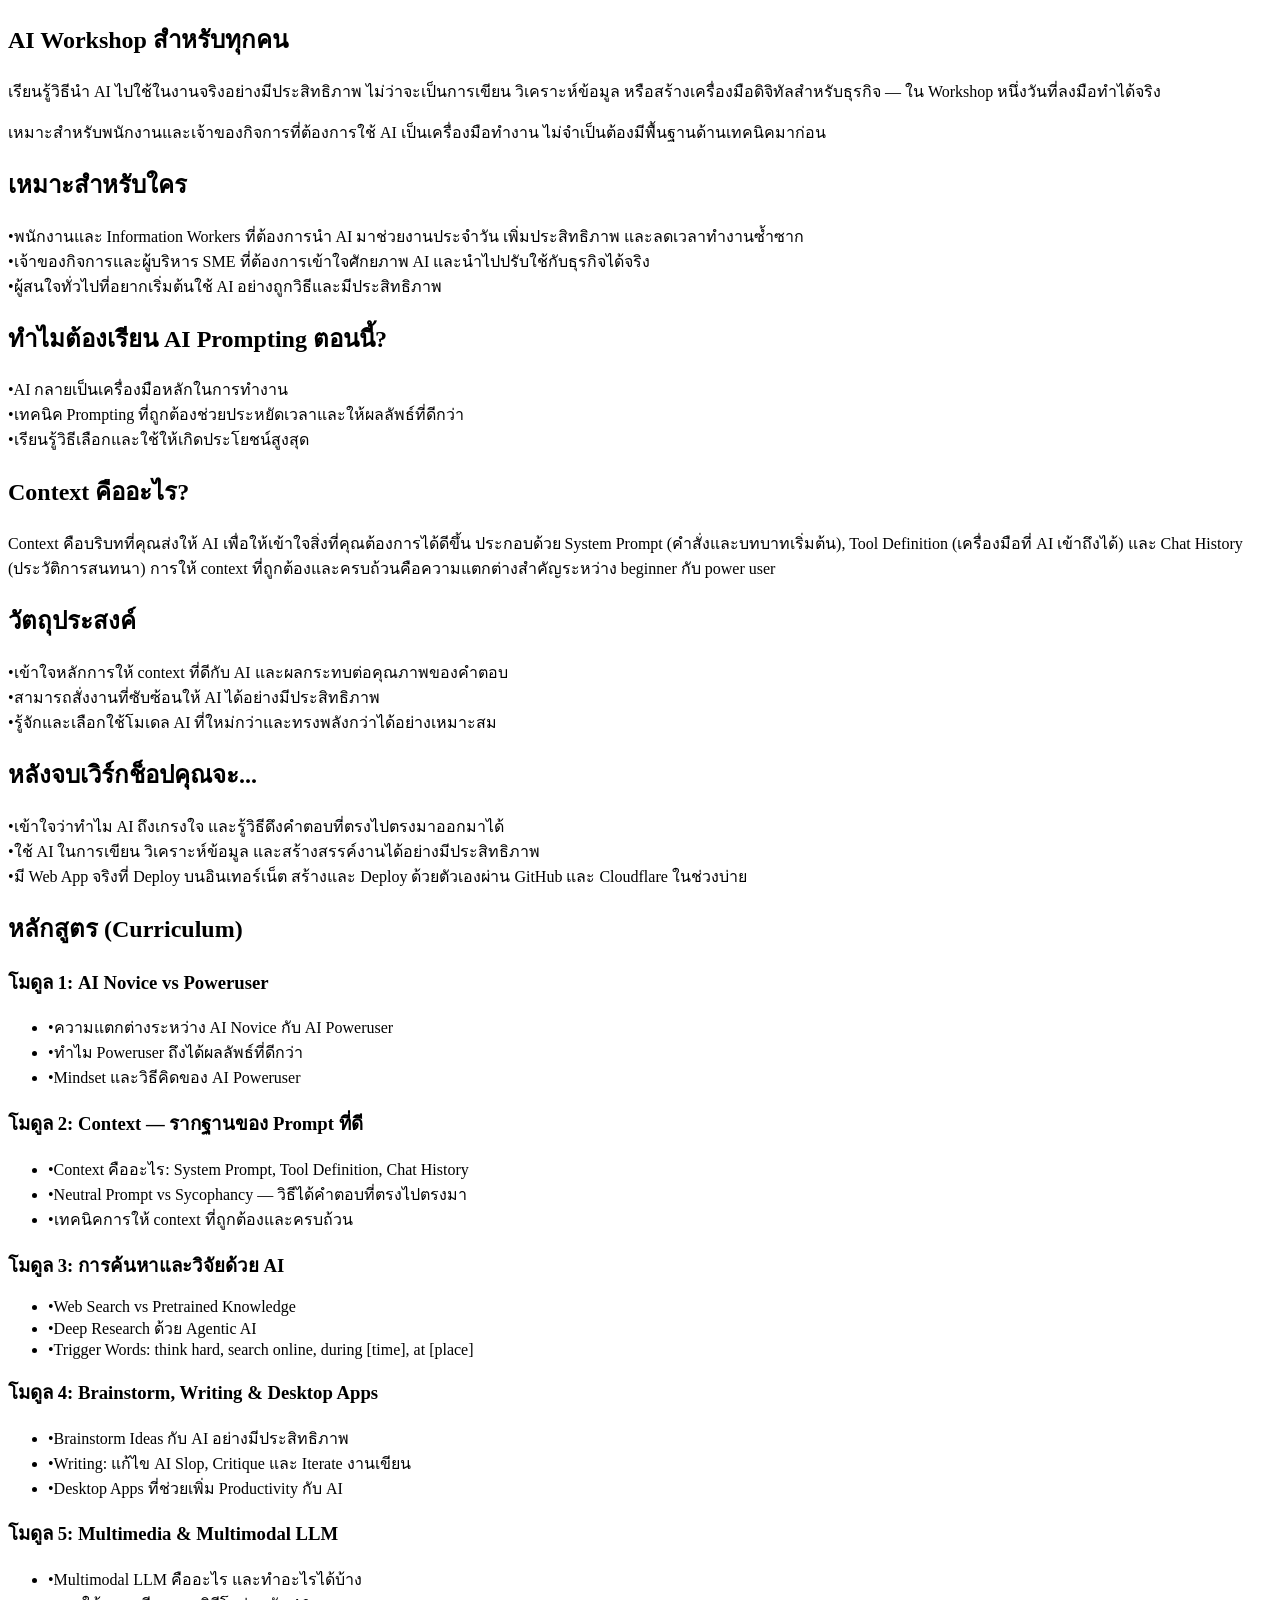
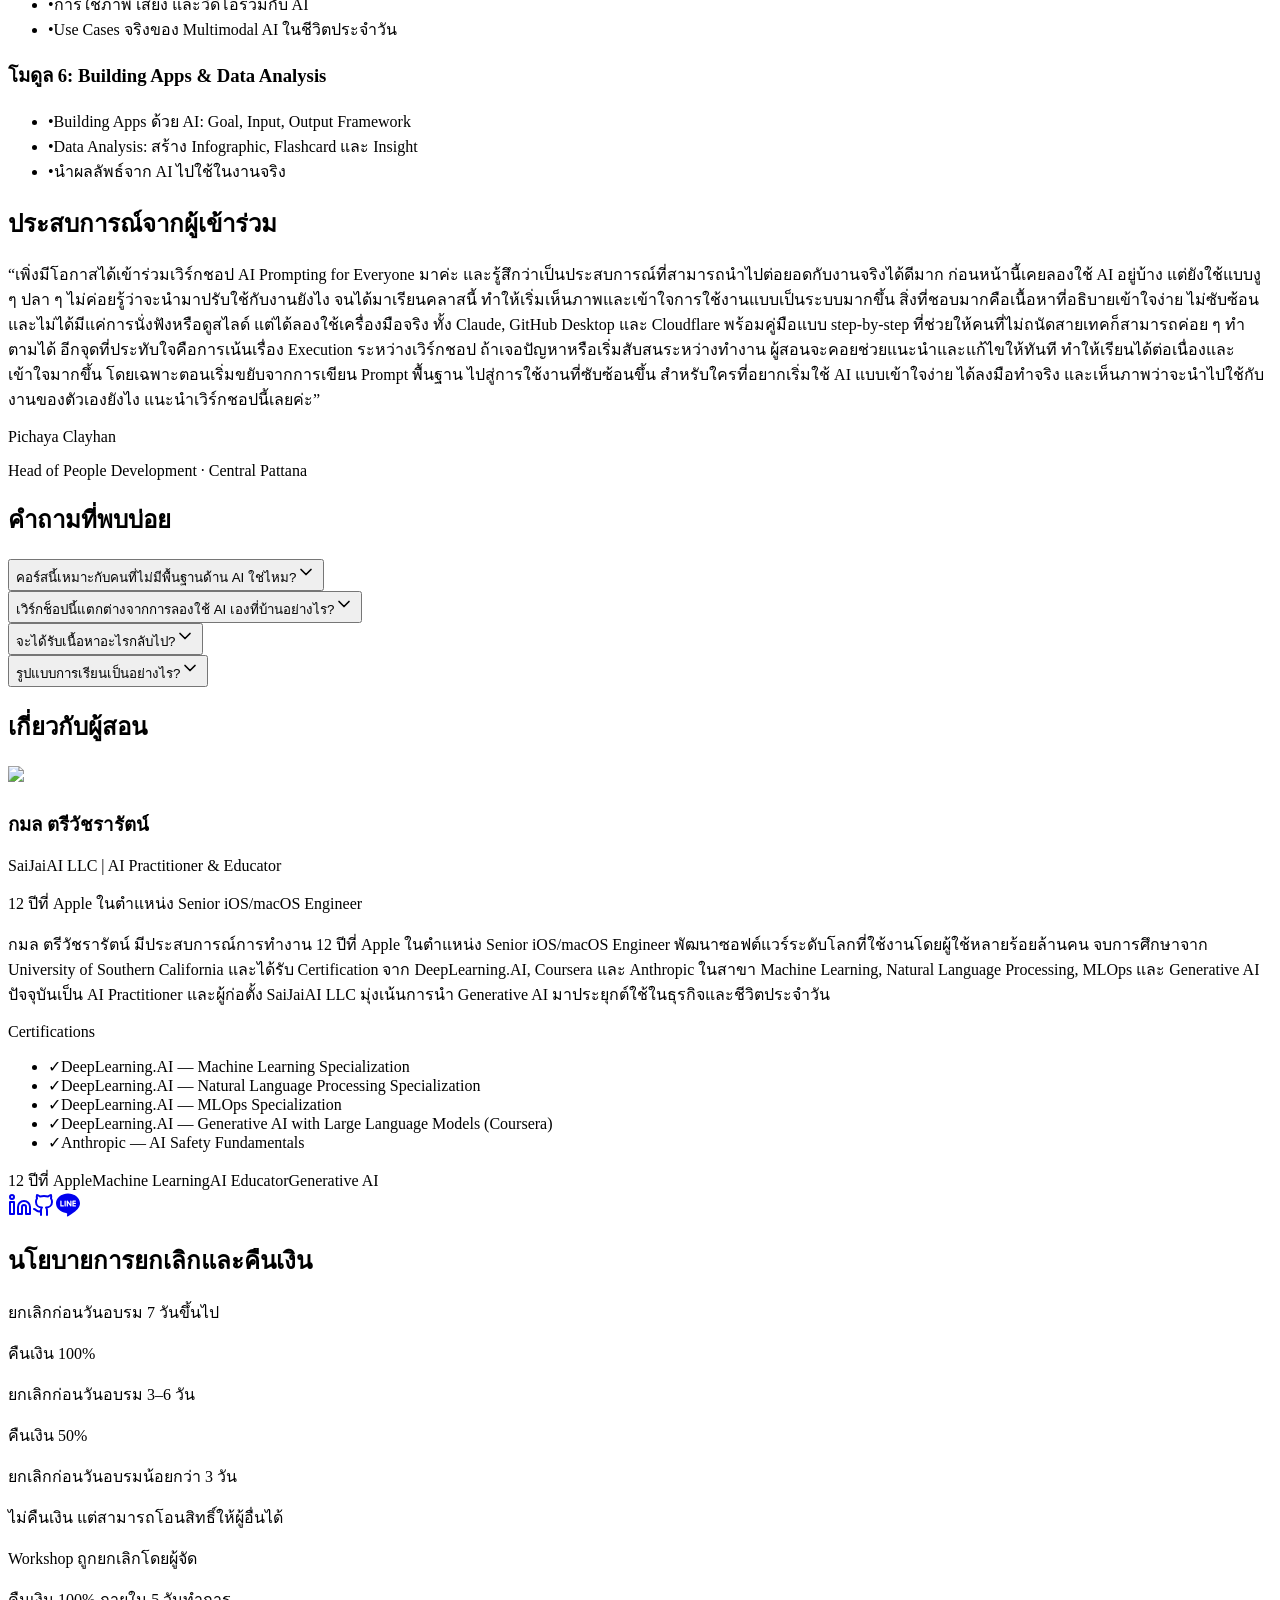
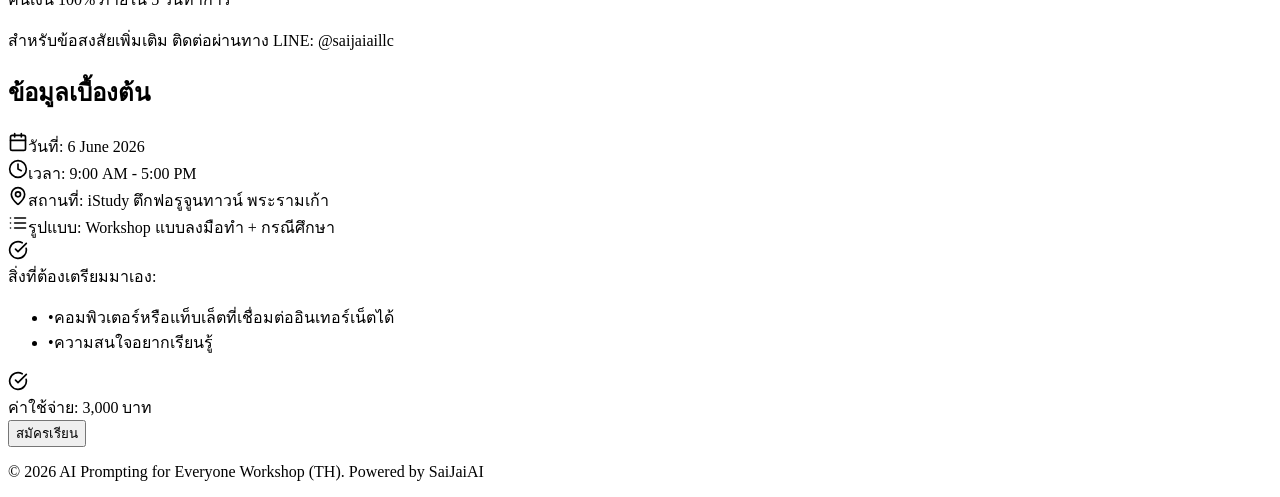
==== commit 60284157: "asdf asdf" ====
--- a/out/index.html
+++ b/out/index.html
@@ -1 +1 @@
-<!DOCTYPE html><!--S0jM7mYOne__vmGhthalG--><html lang="en"><head><meta charSet="utf-8"/><meta name="viewport" content="width=device-width, initial-scale=1"/><link rel="preload" href="/_next/static/media/0bbfe7d70ca362ab-s.p.472d51dc.woff2" as="font" crossorigin="" type="font/woff2"/><link rel="preload" href="/_next/static/media/22d7e241aeb09639-s.p.faef8b06.woff2" as="font" crossorigin="" type="font/woff2"/><link rel="preload" href="/_next/static/media/3836391c10060ce4-s.p.492e65f2.woff2" as="font" crossorigin="" type="font/woff2"/><link rel="preload" href="/_next/static/media/58fcc4ad15255874-s.p.fb334ce4.woff2" as="font" crossorigin="" type="font/woff2"/><link rel="preload" href="/_next/static/media/6281857f0573b169-s.p.aa3879b2.woff2" as="font" crossorigin="" type="font/woff2"/><link rel="preload" href="/_next/static/media/74b7596da41e3c19-s.p.b9c45003.woff2" as="font" crossorigin="" type="font/woff2"/><link rel="preload" href="/_next/static/media/a0529e96a7862c0d-s.p.084d1b37.woff2" as="font" crossorigin="" type="font/woff2"/><link rel="preload" href="/_next/static/media/a19976a16d351e92-s.p.84a6169d.woff2" as="font" crossorigin="" type="font/woff2"/><link rel="preload" href="/_next/static/media/aa35d34c0e23a34f-s.p.0526662a.woff2" as="font" crossorigin="" type="font/woff2"/><link rel="preload" href="/_next/static/media/bcc136e7df79ae49-s.p.54f388d2.woff2" as="font" crossorigin="" type="font/woff2"/><link rel="preload" href="/_next/static/media/befcc618a6d7d45d-s.p.5fed7104.woff2" as="font" crossorigin="" type="font/woff2"/><link rel="preload" href="/_next/static/media/d00751e8df553dde-s.p.2ea94702.woff2" as="font" crossorigin="" type="font/woff2"/><link rel="preload" href="/_next/static/media/e12efafcac952e69-s.p.d5ab7532.woff2" as="font" crossorigin="" type="font/woff2"/><link rel="preload" href="/_next/static/media/e9ed0bc71a38d6c1-s.p.084aa6b5.woff2" as="font" crossorigin="" type="font/woff2"/><link rel="preload" href="/_next/static/media/ee70dcce665afc7d-s.p.c9c401d7.woff2" as="font" crossorigin="" type="font/woff2"/><link rel="preload" href="/_next/static/media/f225d9515e7d0fa4-s.p.e323c55c.woff2" as="font" crossorigin="" type="font/woff2"/><link rel="stylesheet" href="/_next/static/chunks/d3b0625678507fb1.css" data-precedence="next"/><link rel="preload" as="script" fetchPriority="low" href="/_next/static/chunks/708dfc0609e1343f.js"/><script src="/_next/static/chunks/bcf458e86c6ed32a.js" async=""></script><script src="/_next/static/chunks/ea7ab0dba7b47d7c.js" async=""></script><script src="/_next/static/chunks/turbopack-c4009f47672ad409.js" async=""></script><script src="/_next/static/chunks/ff1a16fafef87110.js" async=""></script><script src="/_next/static/chunks/7dd66bdf8a7e5707.js" async=""></script><script src="/_next/static/chunks/86aa0722670ceecc.js" async=""></script><script src="/_next/static/chunks/0d91b96d4e7aa68b.js" async=""></script><meta name="next-size-adjust" content=""/><title>AI Workshop สำหรับทุกคน Batch #1 | SaiJaiAI</title><meta name="keywords" content="AI Prompting, ChatGPT, Claude, AI Tools, Workshop, Thailand, Bangkok, AI Skills"/><meta property="og:title" content="AI Workshop สำหรับทุกคน Batch #1"/><meta property="og:description" content="เรียนรู้เทคนิค AI Prompting อย่างมืออาชีพ พัฒนาทักษะจากผู้ใช้งานมือใหม่ สู่มือโปร"/><meta property="og:type" content="website"/><meta name="twitter:card" content="summary"/><meta name="twitter:title" content="AI Workshop สำหรับทุกคน Batch #1"/><meta name="twitter:description" content="เรียนรู้เทคนิค AI Prompting อย่างมืออาชีพ พัฒนาทักษะจากผู้ใช้งานมือใหม่ สู่มือโปร"/><link rel="icon" href="/favicon.ico?favicon.0b3bf435.ico" sizes="256x256" type="image/x-icon"/><script src="/_next/static/chunks/a6dad97d9634a72d.js" noModule=""></script></head><body class="sarabun_9f6e1061-module__VvePMW__variable antialiased"><div hidden=""><!--$--><!--/$--></div><div class="min-h-screen bg-background text-foreground"><div class="max-w-7xl mx-auto px-4 sm:px-6 lg:px-8 py-12"><div class="grid lg:grid-cols-3 gap-8"><div class="lg:col-span-2 space-y-16"><section><h1 class="text-4xl font-bold mb-6 text-gray-900 dark:text-white">AI Workshop สำหรับทุกคน Batch #1</h1><p class="text-lg text-gray-700 dark:text-gray-300 leading-relaxed mb-8">เรียนรู้วิธีนำ AI ไปใช้ในงานจริงอย่างมีประสิทธิภาพ ไม่ว่าจะเป็นการเขียน วิเคราะห์ข้อมูล หรือสร้างเครื่องมือดิจิทัลสำหรับธุรกิจ — ใน Workshop หนึ่งวันที่ลงมือทำได้จริง</p><p class="text-base text-gray-600 dark:text-gray-200 leading-relaxed">เหมาะสำหรับพนักงานและเจ้าของกิจการที่ต้องการใช้ AI เป็นเครื่องมือทำงาน ไม่จำเป็นต้องมีพื้นฐานด้านเทคนิคมาก่อน</p></section><section class="bg-gray-50 dark:bg-gray-900 rounded-2xl p-8"><h2 class="text-3xl font-bold text-center mb-12">เหมาะสำหรับใคร</h2><div class="space-y-4"><div class="flex items-start gap-3"><span class="text-gray-600 dark:text-gray-400">•</span><span class="text-gray-700 dark:text-gray-300">พนักงานและ Information Workers ที่ต้องการนำ AI มาช่วยงานประจำวัน เพิ่มประสิทธิภาพ และลดเวลาทำงานซ้ำซาก</span></div><div class="flex items-start gap-3"><span class="text-gray-600 dark:text-gray-400">•</span><span class="text-gray-700 dark:text-gray-300">เจ้าของกิจการและผู้บริหาร SME ที่ต้องการเข้าใจศักยภาพ AI และนำไปปรับใช้กับธุรกิจได้จริง</span></div><div class="flex items-start gap-3"><span class="text-gray-600 dark:text-gray-400">•</span><span class="text-gray-700 dark:text-gray-300">ผู้สนใจทั่วไปที่อยากเริ่มต้นใช้ AI อย่างถูกวิธีและมีประสิทธิภาพ</span></div></div></section><section class="bg-gray-50 dark:bg-gray-900 rounded-2xl p-8"><h2 class="text-3xl font-bold text-center mb-12">ทำไมต้องเรียน AI Prompting ตอนนี้?</h2><div class="space-y-4"><div class="flex items-start gap-3"><span class="text-gray-600 dark:text-gray-400">•</span><span class="text-gray-700 dark:text-gray-300">AI กลายเป็นเครื่องมือหลักในการทำงาน</span></div><div class="flex items-start gap-3"><span class="text-gray-600 dark:text-gray-400">•</span><span class="text-gray-700 dark:text-gray-300">เทคนิค Prompting ที่ถูกต้องช่วยประหยัดเวลาและให้ผลลัพธ์ที่ดีกว่า</span></div><div class="flex items-start gap-3"><span class="text-gray-600 dark:text-gray-400">•</span><span class="text-gray-700 dark:text-gray-300">เรียนรู้วิธีเลือกและใช้ให้เกิดประโยชน์สูงสุด</span></div></div></section><section class="bg-white dark:bg-gray-800 p-8 rounded-lg shadow-sm"><h2 class="text-3xl font-bold mb-6">Context คืออะไร?</h2><p class="text-gray-700 dark:text-gray-300 leading-relaxed">Context คือบริบทที่คุณส่งให้ AI เพื่อให้เข้าใจสิ่งที่คุณต้องการได้ดีขึ้น ประกอบด้วย System Prompt (คำสั่งและบทบาทเริ่มต้น), Tool Definition (เครื่องมือที่ AI เข้าถึงได้) และ Chat History (ประวัติการสนทนา) การให้ context ที่ถูกต้องและครบถ้วนคือความแตกต่างสำคัญระหว่าง beginner กับ power user</p></section><section class="bg-white dark:bg-gray-800 p-8 rounded-lg shadow-sm"><h2 class="text-3xl font-bold mb-6">วัตถุประสงค์</h2><div class="space-y-4"><div class="flex items-start gap-3"><span class="text-gray-600 dark:text-gray-400">•</span><span class="text-gray-700 dark:text-gray-300">เข้าใจหลักการให้ context ที่ดีกับ AI และผลกระทบต่อคุณภาพของคำตอบ</span></div><div class="flex items-start gap-3"><span class="text-gray-600 dark:text-gray-400">•</span><span class="text-gray-700 dark:text-gray-300">สามารถสั่งงานที่ซับซ้อนให้ AI ได้อย่างมีประสิทธิภาพ</span></div><div class="flex items-start gap-3"><span class="text-gray-600 dark:text-gray-400">•</span><span class="text-gray-700 dark:text-gray-300">รู้จักและเลือกใช้โมเดล AI ที่ใหม่กว่าและทรงพลังกว่าได้อย่างเหมาะสม</span></div></div></section><section class="bg-gray-50 dark:bg-gray-900 rounded-2xl p-8"><h2 class="text-3xl font-bold text-center mb-12">หลังจบเวิร์กช็อปคุณจะ...</h2><div class="space-y-4"><div class="flex items-start gap-3"><span class="text-gray-600 dark:text-gray-400">•</span><span class="text-gray-700 dark:text-gray-300">เข้าใจว่าทำไม AI ถึงเกรงใจ และรู้วิธีดึงคำตอบที่ตรงไปตรงมาออกมาได้</span></div><div class="flex items-start gap-3"><span class="text-gray-600 dark:text-gray-400">•</span><span class="text-gray-700 dark:text-gray-300">ใช้ AI ในการเขียน วิเคราะห์ข้อมูล และสร้างสรรค์งานได้อย่างมีประสิทธิภาพ</span></div><div class="flex items-start gap-3"><span class="text-gray-600 dark:text-gray-400">•</span><span class="text-gray-700 dark:text-gray-300">มี Web App จริงที่ Deploy บนอินเทอร์เน็ต สร้างและ Deploy ด้วยตัวเองผ่าน GitHub และ Cloudflare ในช่วงบ่าย</span></div></div></section><section><h2 class="text-3xl font-bold text-center mb-12">หลักสูตร (Curriculum)</h2><div class="space-y-8"><div class="bg-white dark:bg-gray-800 p-8 rounded-lg shadow-sm"><h3 class="text-xl font-bold mb-6">โมดูล 1: AI Novice vs Poweruser</h3><ul class="space-y-3 text-base"><li class="flex items-start gap-3"><span class="text-gray-600 dark:text-gray-400">•</span><span class="text-gray-700 dark:text-gray-300">ความแตกต่างระหว่าง AI Novice กับ AI Poweruser</span></li><li class="flex items-start gap-3"><span class="text-gray-600 dark:text-gray-400">•</span><span class="text-gray-700 dark:text-gray-300">ทำไม Poweruser ถึงได้ผลลัพธ์ที่ดีกว่า</span></li><li class="flex items-start gap-3"><span class="text-gray-600 dark:text-gray-400">•</span><span class="text-gray-700 dark:text-gray-300">Mindset และวิธีคิดของ AI Poweruser</span></li></ul></div><div class="bg-white dark:bg-gray-800 p-8 rounded-lg shadow-sm"><h3 class="text-xl font-bold mb-6">โมดูล 2: Context — รากฐานของ Prompt ที่ดี</h3><ul class="space-y-3 text-base"><li class="flex items-start gap-3"><span class="text-gray-600 dark:text-gray-400">•</span><span class="text-gray-700 dark:text-gray-300">Context คืออะไร: System Prompt, Tool Definition, Chat History</span></li><li class="flex items-start gap-3"><span class="text-gray-600 dark:text-gray-400">•</span><span class="text-gray-700 dark:text-gray-300">Neutral Prompt vs Sycophancy — วิธีได้คำตอบที่ตรงไปตรงมา</span></li><li class="flex items-start gap-3"><span class="text-gray-600 dark:text-gray-400">•</span><span class="text-gray-700 dark:text-gray-300">เทคนิคการให้ context ที่ถูกต้องและครบถ้วน</span></li></ul></div><div class="bg-white dark:bg-gray-800 p-8 rounded-lg shadow-sm"><h3 class="text-xl font-bold mb-6">โมดูล 3: การค้นหาและวิจัยด้วย AI</h3><ul class="space-y-3 text-base"><li class="flex items-start gap-3"><span class="text-gray-600 dark:text-gray-400">•</span><span class="text-gray-700 dark:text-gray-300">Web Search vs Pretrained Knowledge</span></li><li class="flex items-start gap-3"><span class="text-gray-600 dark:text-gray-400">•</span><span class="text-gray-700 dark:text-gray-300">Deep Research ด้วย Agentic AI</span></li><li class="flex items-start gap-3"><span class="text-gray-600 dark:text-gray-400">•</span><span class="text-gray-700 dark:text-gray-300">Trigger Words: think hard, search online, during [time], at [place]</span></li></ul></div><div class="bg-white dark:bg-gray-800 p-8 rounded-lg shadow-sm"><h3 class="text-xl font-bold mb-6">โมดูล 4: Brainstorm, Writing &amp; Desktop Apps</h3><ul class="space-y-3 text-base"><li class="flex items-start gap-3"><span class="text-gray-600 dark:text-gray-400">•</span><span class="text-gray-700 dark:text-gray-300">Brainstorm Ideas กับ AI อย่างมีประสิทธิภาพ</span></li><li class="flex items-start gap-3"><span class="text-gray-600 dark:text-gray-400">•</span><span class="text-gray-700 dark:text-gray-300">Writing: แก้ไข AI Slop, Critique และ Iterate งานเขียน</span></li><li class="flex items-start gap-3"><span class="text-gray-600 dark:text-gray-400">•</span><span class="text-gray-700 dark:text-gray-300">Desktop Apps ที่ช่วยเพิ่ม Productivity กับ AI</span></li></ul></div><div class="bg-white dark:bg-gray-800 p-8 rounded-lg shadow-sm"><h3 class="text-xl font-bold mb-6">โมดูล 5: Multimedia &amp; Multimodal LLM</h3><ul class="space-y-3 text-base"><li class="flex items-start gap-3"><span class="text-gray-600 dark:text-gray-400">•</span><span class="text-gray-700 dark:text-gray-300">Multimodal LLM คืออะไร และทำอะไรได้บ้าง</span></li><li class="flex items-start gap-3"><span class="text-gray-600 dark:text-gray-400">•</span><span class="text-gray-700 dark:text-gray-300">การใช้ภาพ เสียง และวิดีโอร่วมกับ AI</span></li><li class="flex items-start gap-3"><span class="text-gray-600 dark:text-gray-400">•</span><span class="text-gray-700 dark:text-gray-300">Use Cases จริงของ Multimodal AI ในชีวิตประจำวัน</span></li></ul></div><div class="bg-white dark:bg-gray-800 p-8 rounded-lg shadow-sm"><h3 class="text-xl font-bold mb-6">โมดูล 6: Building Apps &amp; Data Analysis</h3><ul class="space-y-3 text-base"><li class="flex items-start gap-3"><span class="text-gray-600 dark:text-gray-400">•</span><span class="text-gray-700 dark:text-gray-300">Building Apps ด้วย AI: Goal, Input, Output Framework</span></li><li class="flex items-start gap-3"><span class="text-gray-600 dark:text-gray-400">•</span><span class="text-gray-700 dark:text-gray-300">Data Analysis: สร้าง Infographic, Flashcard และ Insight</span></li><li class="flex items-start gap-3"><span class="text-gray-600 dark:text-gray-400">•</span><span class="text-gray-700 dark:text-gray-300">นำผลลัพธ์จาก AI ไปใช้ในงานจริง</span></li></ul></div></div></section><section><h2 class="text-3xl font-bold text-center mb-12">ประสบการณ์จากผู้เข้าร่วม</h2><div class="grid md:grid-cols-2 gap-6"><div class="bg-white dark:bg-gray-800 p-6 rounded-lg shadow-sm flex flex-col gap-4"><p class="text-gray-700 dark:text-gray-300 leading-relaxed italic">“<!-- -->เพิ่งมีโอกาสได้เข้าร่วมเวิร์กชอป AI Prompting for Everyone มาค่ะ และรู้สึกว่าเป็นประสบการณ์ที่สามารถนำไปต่อยอดกับงานจริงได้ดีมาก ก่อนหน้านี้เคยลองใช้ AI อยู่บ้าง แต่ยังใช้แบบงู ๆ ปลา ๆ ไม่ค่อยรู้ว่าจะนำมาปรับใช้กับงานยังไง จนได้มาเรียนคลาสนี้ ทำให้เริ่มเห็นภาพและเข้าใจการใช้งานแบบเป็นระบบมากขึ้น สิ่งที่ชอบมากคือเนื้อหาที่อธิบายเข้าใจง่าย ไม่ซับซ้อน และไม่ได้มีแค่การนั่งฟังหรือดูสไลด์ แต่ได้ลองใช้เครื่องมือจริง ทั้ง Claude, GitHub Desktop และ Cloudflare พร้อมคู่มือแบบ step-by-step ที่ช่วยให้คนที่ไม่ถนัดสายเทคก็สามารถค่อย ๆ ทำตามได้ อีกจุดที่ประทับใจคือการเน้นเรื่อง Execution ระหว่างเวิร์กชอป ถ้าเจอปัญหาหรือเริ่มสับสนระหว่างทำงาน ผู้สอนจะคอยช่วยแนะนำและแก้ไขให้ทันที ทำให้เรียนได้ต่อเนื่องและเข้าใจมากขึ้น โดยเฉพาะตอนเริ่มขยับจากการเขียน Prompt พื้นฐาน ไปสู่การใช้งานที่ซับซ้อนขึ้น สำหรับใครที่อยากเริ่มใช้ AI แบบเข้าใจง่าย ได้ลงมือทำจริง และเห็นภาพว่าจะนำไปใช้กับงานของตัวเองยังไง แนะนำเวิร์กชอปนี้เลยค่ะ<!-- -->”</p><div><p class="font-semibold text-gray-900 dark:text-white">Pichaya Clayhan</p><p class="text-sm text-gray-500 dark:text-gray-400">Head of People Development<!-- --> · <!-- -->Central Pattana</p></div></div></div></section><section><h2 class="text-3xl font-bold text-center mb-12">คำถามที่พบบ่อย</h2><div class="bg-white dark:bg-gray-800 rounded-lg shadow-sm"><div class="border-b border-gray-200 dark:border-gray-700"><button class="w-full py-4 px-4 text-left flex justify-between items-center hover:bg-gray-50 dark:hover:bg-gray-800/50 transition-colors duration-200"><span class="font-medium text-gray-900 dark:text-white pr-4">คอร์สนี้เหมาะกับคนที่ไม่มีพื้นฐานด้าน AI ใช่ไหม?</span><svg xmlns="http://www.w3.org/2000/svg" width="20" height="20" viewBox="0 0 24 24" fill="none" stroke="currentColor" stroke-width="2" stroke-linecap="round" stroke-linejoin="round" class="lucide lucide-chevron-down text-gray-600 dark:text-gray-400 transition-transform duration-200" aria-hidden="true"><path d="m6 9 6 6 6-6"></path></svg></button></div><div class="border-b border-gray-200 dark:border-gray-700"><button class="w-full py-4 px-4 text-left flex justify-between items-center hover:bg-gray-50 dark:hover:bg-gray-800/50 transition-colors duration-200"><span class="font-medium text-gray-900 dark:text-white pr-4">เวิร์กช็อปนี้แตกต่างจากการลองใช้ AI เองที่บ้านอย่างไร?</span><svg xmlns="http://www.w3.org/2000/svg" width="20" height="20" viewBox="0 0 24 24" fill="none" stroke="currentColor" stroke-width="2" stroke-linecap="round" stroke-linejoin="round" class="lucide lucide-chevron-down text-gray-600 dark:text-gray-400 transition-transform duration-200" aria-hidden="true"><path d="m6 9 6 6 6-6"></path></svg></button></div><div class="border-b border-gray-200 dark:border-gray-700"><button class="w-full py-4 px-4 text-left flex justify-between items-center hover:bg-gray-50 dark:hover:bg-gray-800/50 transition-colors duration-200"><span class="font-medium text-gray-900 dark:text-white pr-4">จะได้รับเนื้อหาอะไรกลับไป?</span><svg xmlns="http://www.w3.org/2000/svg" width="20" height="20" viewBox="0 0 24 24" fill="none" stroke="currentColor" stroke-width="2" stroke-linecap="round" stroke-linejoin="round" class="lucide lucide-chevron-down text-gray-600 dark:text-gray-400 transition-transform duration-200" aria-hidden="true"><path d="m6 9 6 6 6-6"></path></svg></button></div><div class="border-b border-gray-200 dark:border-gray-700"><button class="w-full py-4 px-4 text-left flex justify-between items-center hover:bg-gray-50 dark:hover:bg-gray-800/50 transition-colors duration-200"><span class="font-medium text-gray-900 dark:text-white pr-4">รูปแบบการเรียนเป็นอย่างไร?</span><svg xmlns="http://www.w3.org/2000/svg" width="20" height="20" viewBox="0 0 24 24" fill="none" stroke="currentColor" stroke-width="2" stroke-linecap="round" stroke-linejoin="round" class="lucide lucide-chevron-down text-gray-600 dark:text-gray-400 transition-transform duration-200" aria-hidden="true"><path d="m6 9 6 6 6-6"></path></svg></button></div></div></section><section><h2 class="text-3xl font-bold text-center mb-12">เกี่ยวกับผู้สอน</h2><div class="bg-white dark:bg-gray-800 p-8 rounded-lg shadow-sm"><div class="flex flex-col md:flex-row items-center md:items-start gap-6"><div class="w-32 h-32 rounded-full overflow-hidden flex-shrink-0"><img alt="กมล ตรีวัชรารัตน์" loading="lazy" width="128" height="128" decoding="async" data-nimg="1" class="w-full h-full object-cover" style="color:transparent" src="https://avatars.githubusercontent.com/u/1384845?v=4"/></div><div class="flex-1 text-center md:text-left"><h3 class="text-2xl font-bold mb-1">กมล ตรีวัชรารัตน์</h3><p class="text-gray-700 dark:text-gray-300 font-semibold mb-1">SaiJaiAI LLC | AI Practitioner &amp; Educator</p><p class="text-sm text-blue-600 dark:text-blue-400 font-medium mb-4">12 ปีที่ Apple ในตำแหน่ง Senior iOS/macOS Engineer</p><p class="text-gray-600 dark:text-gray-400 mb-4">กมล ตรีวัชรารัตน์ มีประสบการณ์การทำงาน 12 ปีที่ Apple ในตำแหน่ง Senior iOS/macOS Engineer พัฒนาซอฟต์แวร์ระดับโลกที่ใช้งานโดยผู้ใช้หลายร้อยล้านคน จบการศึกษาจาก University of Southern California และได้รับ Certification จาก DeepLearning.AI, Coursera และ Anthropic ในสาขา Machine Learning, Natural Language Processing, MLOps และ Generative AI ปัจจุบันเป็น AI Practitioner และผู้ก่อตั้ง SaiJaiAI LLC มุ่งเน้นการนำ Generative AI มาประยุกต์ใช้ในธุรกิจและชีวิตประจำวัน</p><div class="mb-4 text-left"><p class="text-sm font-semibold text-gray-800 dark:text-gray-200 mb-2">Certifications</p><ul class="space-y-1"><li class="flex items-start gap-2 text-sm text-gray-600 dark:text-gray-400"><span class="text-green-500 mt-0.5">✓</span><span>DeepLearning.AI — Machine Learning Specialization</span></li><li class="flex items-start gap-2 text-sm text-gray-600 dark:text-gray-400"><span class="text-green-500 mt-0.5">✓</span><span>DeepLearning.AI — Natural Language Processing Specialization</span></li><li class="flex items-start gap-2 text-sm text-gray-600 dark:text-gray-400"><span class="text-green-500 mt-0.5">✓</span><span>DeepLearning.AI — MLOps Specialization</span></li><li class="flex items-start gap-2 text-sm text-gray-600 dark:text-gray-400"><span class="text-green-500 mt-0.5">✓</span><span>DeepLearning.AI — Generative AI with Large Language Models (Coursera)</span></li><li class="flex items-start gap-2 text-sm text-gray-600 dark:text-gray-400"><span class="text-green-500 mt-0.5">✓</span><span>Anthropic — AI Safety Fundamentals</span></li></ul></div><div class="flex flex-wrap gap-2 justify-center md:justify-start"><span class="bg-gray-100 dark:bg-gray-700 text-gray-800 dark:text-gray-200 px-3 py-1 rounded-full text-sm">12 ปีที่ Apple</span><span class="bg-gray-100 dark:bg-gray-700 text-gray-800 dark:text-gray-200 px-3 py-1 rounded-full text-sm">Machine Learning</span><span class="bg-gray-100 dark:bg-gray-700 text-gray-800 dark:text-gray-200 px-3 py-1 rounded-full text-sm">AI Educator</span><span class="bg-gray-100 dark:bg-gray-700 text-gray-800 dark:text-gray-200 px-3 py-1 rounded-full text-sm">Generative AI</span></div><div class="flex gap-4 justify-center md:justify-start mt-6"><a href="https://www.linkedin.com/in/kamol-treewatchararat-a0071812/" target="_blank" rel="noopener noreferrer" class="text-gray-600 dark:text-gray-400 hover:text-blue-600 dark:hover:text-blue-400 transition-colors duration-200"><svg xmlns="http://www.w3.org/2000/svg" width="24" height="24" viewBox="0 0 24 24" fill="none" stroke="currentColor" stroke-width="2" stroke-linecap="round" stroke-linejoin="round" class="lucide lucide-linkedin" aria-hidden="true"><path d="M16 8a6 6 0 0 1 6 6v7h-4v-7a2 2 0 0 0-2-2 2 2 0 0 0-2 2v7h-4v-7a6 6 0 0 1 6-6z"></path><rect width="4" height="12" x="2" y="9"></rect><circle cx="4" cy="4" r="2"></circle></svg></a><a href="https://github.com/tholapz" target="_blank" rel="noopener noreferrer" class="text-gray-600 dark:text-gray-400 hover:text-gray-900 dark:hover:text-gray-100 transition-colors duration-200"><svg xmlns="http://www.w3.org/2000/svg" width="24" height="24" viewBox="0 0 24 24" fill="none" stroke="currentColor" stroke-width="2" stroke-linecap="round" stroke-linejoin="round" class="lucide lucide-github" aria-hidden="true"><path d="M15 22v-4a4.8 4.8 0 0 0-1-3.5c3 0 6-2 6-5.5.08-1.25-.27-2.48-1-3.5.28-1.15.28-2.35 0-3.5 0 0-1 0-3 1.5-2.64-.5-5.36-.5-8 0C6 2 5 2 5 2c-.3 1.15-.3 2.35 0 3.5A5.403 5.403 0 0 0 4 9c0 3.5 3 5.5 6 5.5-.39.49-.68 1.05-.85 1.65-.17.6-.22 1.23-.15 1.85v4"></path><path d="M9 18c-4.51 2-5-2-7-2"></path></svg></a><a href="https://lin.ee/Qtw25w6" target="_blank" rel="noopener noreferrer" class="text-gray-600 dark:text-gray-400 hover:text-green-500 dark:hover:text-green-400 transition-colors duration-200"><svg width="24" height="24" viewBox="0 0 24 24" fill="currentColor" xmlns="http://www.w3.org/2000/svg"><path d="M19.365 9.863c.349 0 .63.285.63.631 0 .345-.281.63-.63.63H17.61v1.125h1.755c.349 0 .63.283.63.63 0 .344-.281.629-.63.629h-2.386c-.345 0-.627-.285-.627-.629V8.108c0-.345.282-.63.627-.63h2.386c.349 0 .63.285.63.63 0 .349-.281.63-.63.63H17.61v1.125h1.755zm-3.855 3.016c0 .27-.174.51-.432.596-.064.021-.133.031-.199.031-.211 0-.391-.09-.51-.25l-2.443-3.317v2.94c0 .344-.279.629-.631.629-.346 0-.626-.285-.626-.629V8.108c0-.27.173-.51.43-.595.06-.023.136-.033.194-.033.195 0 .375.104.495.254l2.462 3.33V8.108c0-.345.282-.63.63-.63.345 0 .63.285.63.63v4.771zm-5.741 0c0 .344-.282.629-.631.629-.345 0-.627-.285-.627-.629V8.108c0-.345.282-.63.627-.63.349 0 .631.285.631.63v4.771zm-2.466.629H4.917c-.345 0-.63-.285-.63-.629V8.108c0-.345.285-.63.63-.63.348 0 .63.285.63.63v4.141h1.756c.348 0 .629.283.629.63 0 .344-.281.629-.629.629M24 10.314C24 4.943 18.615.572 12 .572S0 4.943 0 10.314c0 4.811 4.27 8.842 10.035 9.608.391.082.923.258 1.058.59.12.301.079.766.038 1.08l-.164 1.02c-.045.301-.24 1.186 1.049.645 1.291-.539 6.916-4.078 9.436-6.975C23.176 14.393 24 12.458 24 10.314"></path></svg></a></div></div></div></div></section><section class="bg-gray-50 dark:bg-gray-900 rounded-2xl p-8"><h2 class="text-3xl font-bold text-center mb-8">นโยบายการยกเลิกและคืนเงิน</h2><div class="grid sm:grid-cols-2 gap-4"><div class="bg-white dark:bg-gray-800 rounded-xl p-5"><p class="text-sm text-gray-500 dark:text-gray-400 mb-1">ยกเลิกก่อนวันอบรม 7 วันขึ้นไป</p><p class="font-semibold text-gray-900 dark:text-white">คืนเงิน 100%</p></div><div class="bg-white dark:bg-gray-800 rounded-xl p-5"><p class="text-sm text-gray-500 dark:text-gray-400 mb-1">ยกเลิกก่อนวันอบรม 3–6 วัน</p><p class="font-semibold text-gray-900 dark:text-white">คืนเงิน 50%</p></div><div class="bg-white dark:bg-gray-800 rounded-xl p-5"><p class="text-sm text-gray-500 dark:text-gray-400 mb-1">ยกเลิกก่อนวันอบรมน้อยกว่า 3 วัน</p><p class="font-semibold text-gray-900 dark:text-white">ไม่คืนเงิน แต่สามารถโอนสิทธิ์ให้ผู้อื่นได้</p></div><div class="bg-white dark:bg-gray-800 rounded-xl p-5"><p class="text-sm text-gray-500 dark:text-gray-400 mb-1">Workshop ถูกยกเลิกโดยผู้จัด</p><p class="font-semibold text-gray-900 dark:text-white">คืนเงิน 100% ภายใน 5 วันทำการ</p></div></div><p class="mt-6 text-sm text-center text-gray-400 dark:text-gray-500">สำหรับข้อสงสัยเพิ่มเติม ติดต่อผ่านทาง LINE: @saijaiaillc</p></section></div><div class="lg:col-span-1"><div class="sticky top-8"><div class="bg-white dark:bg-gray-800 rounded-2xl shadow-lg border border-gray-200 dark:border-gray-700 p-8"><h2 class="text-2xl font-bold mb-6 text-gray-900 dark:text-white">ข้อมูลเบื้องต้น</h2><div class="space-y-4 mb-8"><div class="flex items-center gap-3"><svg xmlns="http://www.w3.org/2000/svg" width="20" height="20" viewBox="0 0 24 24" fill="none" stroke="currentColor" stroke-width="2" stroke-linecap="round" stroke-linejoin="round" class="lucide lucide-calendar text-gray-600 dark:text-gray-400" aria-hidden="true"><path d="M8 2v4"></path><path d="M16 2v4"></path><rect width="18" height="18" x="3" y="4" rx="2"></rect><path d="M3 10h18"></path></svg><span class="text-gray-900 dark:text-white font-medium">วันที่: <span class="font-normal">6 June 2026</span></span></div><div class="flex items-center gap-3"><svg xmlns="http://www.w3.org/2000/svg" width="20" height="20" viewBox="0 0 24 24" fill="none" stroke="currentColor" stroke-width="2" stroke-linecap="round" stroke-linejoin="round" class="lucide lucide-clock text-gray-600 dark:text-gray-400" aria-hidden="true"><path d="M12 6v6l4 2"></path><circle cx="12" cy="12" r="10"></circle></svg><span class="text-gray-900 dark:text-white font-medium">เวลา: <span class="font-normal">9:00 AM - 5:00 PM</span></span></div><div class="flex items-center gap-3"><svg xmlns="http://www.w3.org/2000/svg" width="20" height="20" viewBox="0 0 24 24" fill="none" stroke="currentColor" stroke-width="2" stroke-linecap="round" stroke-linejoin="round" class="lucide lucide-map-pin text-gray-600 dark:text-gray-400" aria-hidden="true"><path d="M20 10c0 4.993-5.539 10.193-7.399 11.799a1 1 0 0 1-1.202 0C9.539 20.193 4 14.993 4 10a8 8 0 0 1 16 0"></path><circle cx="12" cy="10" r="3"></circle></svg><span class="text-gray-900 dark:text-white font-medium">สถานที่: <span class="font-normal">iStudy ตึกฟอรูจูนทาวน์ พระรามเก้า</span></span></div><div class="flex items-start gap-3"><svg xmlns="http://www.w3.org/2000/svg" width="20" height="20" viewBox="0 0 24 24" fill="none" stroke="currentColor" stroke-width="2" stroke-linecap="round" stroke-linejoin="round" class="lucide lucide-list text-gray-600 dark:text-gray-400 mt-1" aria-hidden="true"><path d="M3 12h.01"></path><path d="M3 18h.01"></path><path d="M3 6h.01"></path><path d="M8 12h13"></path><path d="M8 18h13"></path><path d="M8 6h13"></path></svg><span class="text-gray-900 dark:text-white font-medium">รูปแบบ: <span class="font-normal">Workshop แบบลงมือทำ + กรณีศึกษา</span></span></div><div class="flex items-start gap-3"><svg xmlns="http://www.w3.org/2000/svg" width="20" height="20" viewBox="0 0 24 24" fill="none" stroke="currentColor" stroke-width="2" stroke-linecap="round" stroke-linejoin="round" class="lucide lucide-circle-check-big text-gray-600 dark:text-gray-400 mt-1" aria-hidden="true"><path d="M21.801 10A10 10 0 1 1 17 3.335"></path><path d="m9 11 3 3L22 4"></path></svg><div class="text-gray-900 dark:text-white font-medium">สิ่งที่ต้องเตรียมมาเอง:<ul class="font-normal mt-2 space-y-1"><li class="flex items-start gap-2"><span class="text-gray-600 dark:text-gray-400">•</span><span>คอมพิวเตอร์หรือแท็บเล็ตที่เชื่อมต่ออินเทอร์เน็ตได้</span></li><li class="flex items-start gap-2"><span class="text-gray-600 dark:text-gray-400">•</span><span>ความสนใจอยากเรียนรู้</span></li></ul></div></div><div class="flex items-start gap-3"><svg xmlns="http://www.w3.org/2000/svg" width="20" height="20" viewBox="0 0 24 24" fill="none" stroke="currentColor" stroke-width="2" stroke-linecap="round" stroke-linejoin="round" class="lucide lucide-circle-check-big text-gray-600 dark:text-gray-400 mt-1" aria-hidden="true"><path d="M21.801 10A10 10 0 1 1 17 3.335"></path><path d="m9 11 3 3L22 4"></path></svg><div class="text-gray-900 dark:text-white font-medium">ค่าใช้จ่าย: <!-- -->3,000 บาท</div></div></div><a href="https://forms.gle/hZyQwwaKVkjTeuYa9" target="_blank"><button class="w-full bg-gray-900 hover:bg-gray-800 text-white py-3 px-6 rounded-full font-medium transition-colors duration-200 cursor-pointer">สมัครเรียน</button></a></div></div></div></div></div><footer class="py-8 px-4 sm:px-6 lg:px-8 bg-gray-900 text-white"><div class="max-w-4xl mx-auto text-center"><p class="mb-4">© 2026 AI Prompting for Everyone Workshop (TH). Powered by SaiJaiAI</p></div></footer></div><!--$--><!--/$--><script src="/_next/static/chunks/708dfc0609e1343f.js" id="_R_" async=""></script><script>(self.__next_f=self.__next_f||[]).push([0])</script><script>self.__next_f.push([1,"1:\"$Sreact.fragment\"\n2:I[39756,[\"/_next/static/chunks/ff1a16fafef87110.js\",\"/_next/static/chunks/7dd66bdf8a7e5707.js\"],\"default\"]\n3:I[37457,[\"/_next/static/chunks/ff1a16fafef87110.js\",\"/_next/static/chunks/7dd66bdf8a7e5707.js\"],\"default\"]\n4:I[47257,[\"/_next/static/chunks/ff1a16fafef87110.js\",\"/_next/static/chunks/7dd66bdf8a7e5707.js\"],\"ClientPageRoot\"]\n5:I[52683,[\"/_next/static/chunks/86aa0722670ceecc.js\",\"/_next/static/chunks/0d91b96d4e7aa68b.js\"],\"default\"]\n8:I[97367,[\"/_next/static/chunks/ff1a16fafef87110.js\",\"/_next/static/chunks/7dd66bdf8a7e5707.js\"],\"OutletBoundary\"]\na:I[11533,[\"/_next/static/chunks/ff1a16fafef87110.js\",\"/_next/static/chunks/7dd66bdf8a7e5707.js\"],\"AsyncMetadataOutlet\"]\nc:I[97367,[\"/_next/static/chunks/ff1a16fafef87110.js\",\"/_next/static/chunks/7dd66bdf8a7e5707.js\"],\"ViewportBoundary\"]\ne:I[97367,[\"/_next/static/chunks/ff1a16fafef87110.js\",\"/_next/static/chunks/7dd66bdf8a7e5707.js\"],\"MetadataBoundary\"]\nf:\"$Sreact.suspense\"\n11:I[68027,[],\"default\"]\n:HL[\"/_next/static/chunks/d3b0625678507fb1.css\",\"style\"]\n:HL[\"/_next/static/media/0bbfe7d70ca362ab-s.p.472d51dc.woff2\",\"font\",{\"crossOrigin\":\"\",\"type\":\"font/woff2\"}]\n:HL[\"/_next/static/media/22d7e241aeb09639-s.p.faef8b06.woff2\",\"font\",{\"crossOrigin\":\"\",\"type\":\"font/woff2\"}]\n:HL[\"/_next/static/media/3836391c10060ce4-s.p.492e65f2.woff2\",\"font\",{\"crossOrigin\":\"\",\"type\":\"font/woff2\"}]\n:HL[\"/_next/static/media/58fcc4ad15255874-s.p.fb334ce4.woff2\",\"font\",{\"crossOrigin\":\"\",\"type\":\"font/woff2\"}]\n:HL[\"/_next/static/media/6281857f0573b169-s.p.aa3879b2.woff2\",\"font\",{\"crossOrigin\":\"\",\"type\":\"font/woff2\"}]\n:HL[\"/_next/static/media/74b7596da41e3c19-s.p.b9c45003.woff2\",\"font\",{\"crossOrigin\":\"\",\"type\":\"font/woff2\"}]\n:HL[\"/_next/static/media/a0529e96a7862c0d-s.p.084d1b37.woff2\",\"font\",{\"crossOrigin\":\"\",\"type\":\"font/woff2\"}]\n:HL[\"/_next/static/media/a19976a16d351e92-s.p.84a6169d.woff2\",\"font\",{\"crossOrigin\":\"\",\"type\":\"font/woff2\"}]\n:HL[\"/_next/static/media/aa35d34c0e23a34f-s.p.0526662a.woff2\",\"font\",{\"crossOrigin\":\"\",\"type\":\"font/woff2\"}]\n:HL[\"/_next/static/media/bc"])</script><script>self.__next_f.push([1,"c136e7df79ae49-s.p.54f388d2.woff2\",\"font\",{\"crossOrigin\":\"\",\"type\":\"font/woff2\"}]\n:HL[\"/_next/static/media/befcc618a6d7d45d-s.p.5fed7104.woff2\",\"font\",{\"crossOrigin\":\"\",\"type\":\"font/woff2\"}]\n:HL[\"/_next/static/media/d00751e8df553dde-s.p.2ea94702.woff2\",\"font\",{\"crossOrigin\":\"\",\"type\":\"font/woff2\"}]\n:HL[\"/_next/static/media/e12efafcac952e69-s.p.d5ab7532.woff2\",\"font\",{\"crossOrigin\":\"\",\"type\":\"font/woff2\"}]\n:HL[\"/_next/static/media/e9ed0bc71a38d6c1-s.p.084aa6b5.woff2\",\"font\",{\"crossOrigin\":\"\",\"type\":\"font/woff2\"}]\n:HL[\"/_next/static/media/ee70dcce665afc7d-s.p.c9c401d7.woff2\",\"font\",{\"crossOrigin\":\"\",\"type\":\"font/woff2\"}]\n:HL[\"/_next/static/media/f225d9515e7d0fa4-s.p.e323c55c.woff2\",\"font\",{\"crossOrigin\":\"\",\"type\":\"font/woff2\"}]\n"])</script><script>self.__next_f.push([1,"0:{\"P\":null,\"b\":\"S0jM7mYOne_-vmGhthalG\",\"p\":\"\",\"c\":[\"\",\"\"],\"i\":false,\"f\":[[[\"\",{\"children\":[\"__PAGE__\",{}]},\"$undefined\",\"$undefined\",true],[\"\",[\"$\",\"$1\",\"c\",{\"children\":[[[\"$\",\"link\",\"0\",{\"rel\":\"stylesheet\",\"href\":\"/_next/static/chunks/d3b0625678507fb1.css\",\"precedence\":\"next\",\"crossOrigin\":\"$undefined\",\"nonce\":\"$undefined\"}]],[\"$\",\"html\",null,{\"lang\":\"en\",\"children\":[\"$\",\"body\",null,{\"className\":\"sarabun_9f6e1061-module__VvePMW__variable antialiased\",\"children\":[\"$\",\"$L2\",null,{\"parallelRouterKey\":\"children\",\"error\":\"$undefined\",\"errorStyles\":\"$undefined\",\"errorScripts\":\"$undefined\",\"template\":[\"$\",\"$L3\",null,{}],\"templateStyles\":\"$undefined\",\"templateScripts\":\"$undefined\",\"notFound\":[[[\"$\",\"title\",null,{\"children\":\"404: This page could not be found.\"}],[\"$\",\"div\",null,{\"style\":{\"fontFamily\":\"system-ui,\\\"Segoe UI\\\",Roboto,Helvetica,Arial,sans-serif,\\\"Apple Color Emoji\\\",\\\"Segoe UI Emoji\\\"\",\"height\":\"100vh\",\"textAlign\":\"center\",\"display\":\"flex\",\"flexDirection\":\"column\",\"alignItems\":\"center\",\"justifyContent\":\"center\"},\"children\":[\"$\",\"div\",null,{\"children\":[[\"$\",\"style\",null,{\"dangerouslySetInnerHTML\":{\"__html\":\"body{color:#000;background:#fff;margin:0}.next-error-h1{border-right:1px solid rgba(0,0,0,.3)}@media (prefers-color-scheme:dark){body{color:#fff;background:#000}.next-error-h1{border-right:1px solid rgba(255,255,255,.3)}}\"}}],[\"$\",\"h1\",null,{\"className\":\"next-error-h1\",\"style\":{\"display\":\"inline-block\",\"margin\":\"0 20px 0 0\",\"padding\":\"0 23px 0 0\",\"fontSize\":24,\"fontWeight\":500,\"verticalAlign\":\"top\",\"lineHeight\":\"49px\"},\"children\":404}],[\"$\",\"div\",null,{\"style\":{\"display\":\"inline-block\"},\"children\":[\"$\",\"h2\",null,{\"style\":{\"fontSize\":14,\"fontWeight\":400,\"lineHeight\":\"49px\",\"margin\":0},\"children\":\"This page could not be found.\"}]}]]}]}]],[]],\"forbidden\":\"$undefined\",\"unauthorized\":\"$undefined\"}]}]}]]}],{\"children\":[\"__PAGE__\",[\"$\",\"$1\",\"c\",{\"children\":[[\"$\",\"$L4\",null,{\"Component\":\"$5\",\"searchParams\":{},\"params\":{},\"promises\":[\"$@6\",\"$@7\"]}],[[\"$\",\"script\",\"script-0\",{\"src\":\"/_next/static/chunks/86aa0722670ceecc.js\",\"async\":true,\"nonce\":\"$undefined\"}],[\"$\",\"script\",\"script-1\",{\"src\":\"/_next/static/chunks/0d91b96d4e7aa68b.js\",\"async\":true,\"nonce\":\"$undefined\"}]],[\"$\",\"$L8\",null,{\"children\":[\"$L9\",[\"$\",\"$La\",null,{\"promise\":\"$@b\"}]]}]]}],{},null,false]},null,false],[\"$\",\"$1\",\"h\",{\"children\":[null,[[\"$\",\"$Lc\",null,{\"children\":\"$Ld\"}],[\"$\",\"meta\",null,{\"name\":\"next-size-adjust\",\"content\":\"\"}]],[\"$\",\"$Le\",null,{\"children\":[\"$\",\"div\",null,{\"hidden\":true,\"children\":[\"$\",\"$f\",null,{\"fallback\":null,\"children\":\"$L10\"}]}]}]]}],false]],\"m\":\"$undefined\",\"G\":[\"$11\",[[\"$\",\"link\",\"0\",{\"rel\":\"stylesheet\",\"href\":\"/_next/static/chunks/d3b0625678507fb1.css\",\"precedence\":\"next\",\"crossOrigin\":\"$undefined\",\"nonce\":\"$undefined\"}]]],\"s\":false,\"S\":true}\n"])</script><script>self.__next_f.push([1,"6:{}\n7:\"$0:f:0:1:2:children:1:props:children:0:props:params\"\n"])</script><script>self.__next_f.push([1,"d:[[\"$\",\"meta\",\"0\",{\"charSet\":\"utf-8\"}],[\"$\",\"meta\",\"1\",{\"name\":\"viewport\",\"content\":\"width=device-width, initial-scale=1\"}]]\n9:null\n"])</script><script>self.__next_f.push([1,"12:I[27201,[\"/_next/static/chunks/ff1a16fafef87110.js\",\"/_next/static/chunks/7dd66bdf8a7e5707.js\"],\"IconMark\"]\n"])</script><script>self.__next_f.push([1,"b:{\"metadata\":[[\"$\",\"title\",\"0\",{\"children\":\"AI Workshop สำหรับทุกคน Batch #1 | SaiJaiAI\"}],[\"$\",\"meta\",\"1\",{\"name\":\"keywords\",\"content\":\"AI Prompting, ChatGPT, Claude, AI Tools, Workshop, Thailand, Bangkok, AI Skills\"}],[\"$\",\"meta\",\"2\",{\"property\":\"og:title\",\"content\":\"AI Workshop สำหรับทุกคน Batch #1\"}],[\"$\",\"meta\",\"3\",{\"property\":\"og:description\",\"content\":\"เรียนรู้เทคนิค AI Prompting อย่างมืออาชีพ พัฒนาทักษะจากผู้ใช้งานมือใหม่ สู่มือโปร\"}],[\"$\",\"meta\",\"4\",{\"property\":\"og:type\",\"content\":\"website\"}],[\"$\",\"meta\",\"5\",{\"name\":\"twitter:card\",\"content\":\"summary\"}],[\"$\",\"meta\",\"6\",{\"name\":\"twitter:title\",\"content\":\"AI Workshop สำหรับทุกคน Batch #1\"}],[\"$\",\"meta\",\"7\",{\"name\":\"twitter:description\",\"content\":\"เรียนรู้เทคนิค AI Prompting อย่างมืออาชีพ พัฒนาทักษะจากผู้ใช้งานมือใหม่ สู่มือโปร\"}],[\"$\",\"link\",\"8\",{\"rel\":\"icon\",\"href\":\"/favicon.ico?favicon.0b3bf435.ico\",\"sizes\":\"256x256\",\"type\":\"image/x-icon\"}],[\"$\",\"$L12\",\"9\",{}]],\"error\":null,\"digest\":\"$undefined\"}\n"])</script><script>self.__next_f.push([1,"10:\"$b:metadata\"\n"])</script></body></html>+<!DOCTYPE html><!--eQSkU0kFmSE4pawRMhq6Q--><html lang="en"><head><meta charSet="utf-8"/><meta name="viewport" content="width=device-width, initial-scale=1"/><link rel="preload" href="/_next/static/media/0bbfe7d70ca362ab-s.p.472d51dc.woff2" as="font" crossorigin="" type="font/woff2"/><link rel="preload" href="/_next/static/media/22d7e241aeb09639-s.p.faef8b06.woff2" as="font" crossorigin="" type="font/woff2"/><link rel="preload" href="/_next/static/media/3836391c10060ce4-s.p.492e65f2.woff2" as="font" crossorigin="" type="font/woff2"/><link rel="preload" href="/_next/static/media/58fcc4ad15255874-s.p.fb334ce4.woff2" as="font" crossorigin="" type="font/woff2"/><link rel="preload" href="/_next/static/media/6281857f0573b169-s.p.aa3879b2.woff2" as="font" crossorigin="" type="font/woff2"/><link rel="preload" href="/_next/static/media/74b7596da41e3c19-s.p.b9c45003.woff2" as="font" crossorigin="" type="font/woff2"/><link rel="preload" href="/_next/static/media/a0529e96a7862c0d-s.p.084d1b37.woff2" as="font" crossorigin="" type="font/woff2"/><link rel="preload" href="/_next/static/media/a19976a16d351e92-s.p.84a6169d.woff2" as="font" crossorigin="" type="font/woff2"/><link rel="preload" href="/_next/static/media/aa35d34c0e23a34f-s.p.0526662a.woff2" as="font" crossorigin="" type="font/woff2"/><link rel="preload" href="/_next/static/media/bcc136e7df79ae49-s.p.54f388d2.woff2" as="font" crossorigin="" type="font/woff2"/><link rel="preload" href="/_next/static/media/befcc618a6d7d45d-s.p.5fed7104.woff2" as="font" crossorigin="" type="font/woff2"/><link rel="preload" href="/_next/static/media/d00751e8df553dde-s.p.2ea94702.woff2" as="font" crossorigin="" type="font/woff2"/><link rel="preload" href="/_next/static/media/e12efafcac952e69-s.p.d5ab7532.woff2" as="font" crossorigin="" type="font/woff2"/><link rel="preload" href="/_next/static/media/e9ed0bc71a38d6c1-s.p.084aa6b5.woff2" as="font" crossorigin="" type="font/woff2"/><link rel="preload" href="/_next/static/media/ee70dcce665afc7d-s.p.c9c401d7.woff2" as="font" crossorigin="" type="font/woff2"/><link rel="preload" href="/_next/static/media/f225d9515e7d0fa4-s.p.e323c55c.woff2" as="font" crossorigin="" type="font/woff2"/><link rel="stylesheet" href="/_next/static/chunks/d3b0625678507fb1.css" data-precedence="next"/><link rel="preload" as="script" fetchPriority="low" href="/_next/static/chunks/708dfc0609e1343f.js"/><script src="/_next/static/chunks/bcf458e86c6ed32a.js" async=""></script><script src="/_next/static/chunks/ea7ab0dba7b47d7c.js" async=""></script><script src="/_next/static/chunks/turbopack-c4009f47672ad409.js" async=""></script><script src="/_next/static/chunks/ff1a16fafef87110.js" async=""></script><script src="/_next/static/chunks/7dd66bdf8a7e5707.js" async=""></script><script src="/_next/static/chunks/3e6bf2fed3c512e0.js" async=""></script><script src="/_next/static/chunks/0d91b96d4e7aa68b.js" async=""></script><meta name="next-size-adjust" content=""/><title>AI Workshop สำหรับทุกคน | SaiJaiAI</title><meta name="keywords" content="AI Prompting, ChatGPT, Claude, AI Tools, Workshop, Thailand, Bangkok, AI Skills"/><meta property="og:title" content="AI Workshop สำหรับทุกคน"/><meta property="og:description" content="เรียนรู้เทคนิค AI Prompting อย่างมืออาชีพ พัฒนาทักษะจากผู้ใช้งานมือใหม่ สู่มือโปร"/><meta property="og:type" content="website"/><meta name="twitter:card" content="summary"/><meta name="twitter:title" content="AI Workshop สำหรับทุกคน"/><meta name="twitter:description" content="เรียนรู้เทคนิค AI Prompting อย่างมืออาชีพ พัฒนาทักษะจากผู้ใช้งานมือใหม่ สู่มือโปร"/><link rel="icon" href="/favicon.ico?favicon.0b3bf435.ico" sizes="256x256" type="image/x-icon"/><script src="/_next/static/chunks/a6dad97d9634a72d.js" noModule=""></script></head><body class="sarabun_9f6e1061-module__VvePMW__variable antialiased"><div hidden=""><!--$--><!--/$--></div><div class="min-h-screen bg-background text-foreground"><div class="max-w-7xl mx-auto px-4 sm:px-6 lg:px-8 py-12"><div class="grid lg:grid-cols-3 gap-8"><div class="lg:col-span-2 space-y-16"><section><h1 class="text-4xl font-bold mb-6 text-gray-900 dark:text-white">AI Workshop สำหรับทุกคน</h1><p class="text-lg text-gray-700 dark:text-gray-300 leading-relaxed mb-8">เรียนรู้วิธีนำ AI ไปใช้ในงานจริงอย่างมีประสิทธิภาพ ไม่ว่าจะเป็นการเขียน วิเคราะห์ข้อมูล หรือสร้างเครื่องมือดิจิทัลสำหรับธุรกิจ — ใน Workshop หนึ่งวันที่ลงมือทำได้จริง</p><p class="text-base text-gray-600 dark:text-gray-200 leading-relaxed">เหมาะสำหรับพนักงานและเจ้าของกิจการที่ต้องการใช้ AI เป็นเครื่องมือทำงาน ไม่จำเป็นต้องมีพื้นฐานด้านเทคนิคมาก่อน</p></section><section class="bg-gray-50 dark:bg-gray-900 rounded-2xl p-8"><h2 class="text-3xl font-bold text-center mb-12">เหมาะสำหรับใคร</h2><div class="space-y-4"><div class="flex items-start gap-3"><span class="text-gray-600 dark:text-gray-400">•</span><span class="text-gray-700 dark:text-gray-300">พนักงานและ Information Workers ที่ต้องการนำ AI มาช่วยงานประจำวัน เพิ่มประสิทธิภาพ และลดเวลาทำงานซ้ำซาก</span></div><div class="flex items-start gap-3"><span class="text-gray-600 dark:text-gray-400">•</span><span class="text-gray-700 dark:text-gray-300">เจ้าของกิจการและผู้บริหาร SME ที่ต้องการเข้าใจศักยภาพ AI และนำไปปรับใช้กับธุรกิจได้จริง</span></div><div class="flex items-start gap-3"><span class="text-gray-600 dark:text-gray-400">•</span><span class="text-gray-700 dark:text-gray-300">ผู้สนใจทั่วไปที่อยากเริ่มต้นใช้ AI อย่างถูกวิธีและมีประสิทธิภาพ</span></div></div></section><section class="bg-gray-50 dark:bg-gray-900 rounded-2xl p-8"><h2 class="text-3xl font-bold text-center mb-12">ทำไมต้องเรียน AI Prompting ตอนนี้?</h2><div class="space-y-4"><div class="flex items-start gap-3"><span class="text-gray-600 dark:text-gray-400">•</span><span class="text-gray-700 dark:text-gray-300">AI กลายเป็นเครื่องมือหลักในการทำงาน</span></div><div class="flex items-start gap-3"><span class="text-gray-600 dark:text-gray-400">•</span><span class="text-gray-700 dark:text-gray-300">เทคนิค Prompting ที่ถูกต้องช่วยประหยัดเวลาและให้ผลลัพธ์ที่ดีกว่า</span></div><div class="flex items-start gap-3"><span class="text-gray-600 dark:text-gray-400">•</span><span class="text-gray-700 dark:text-gray-300">เรียนรู้วิธีเลือกและใช้ให้เกิดประโยชน์สูงสุด</span></div></div></section><section class="bg-white dark:bg-gray-800 p-8 rounded-lg shadow-sm"><h2 class="text-3xl font-bold mb-6">Context คืออะไร?</h2><p class="text-gray-700 dark:text-gray-300 leading-relaxed">Context คือบริบทที่คุณส่งให้ AI เพื่อให้เข้าใจสิ่งที่คุณต้องการได้ดีขึ้น ประกอบด้วย System Prompt (คำสั่งและบทบาทเริ่มต้น), Tool Definition (เครื่องมือที่ AI เข้าถึงได้) และ Chat History (ประวัติการสนทนา) การให้ context ที่ถูกต้องและครบถ้วนคือความแตกต่างสำคัญระหว่าง beginner กับ power user</p></section><section class="bg-white dark:bg-gray-800 p-8 rounded-lg shadow-sm"><h2 class="text-3xl font-bold mb-6">วัตถุประสงค์</h2><div class="space-y-4"><div class="flex items-start gap-3"><span class="text-gray-600 dark:text-gray-400">•</span><span class="text-gray-700 dark:text-gray-300">เข้าใจหลักการให้ context ที่ดีกับ AI และผลกระทบต่อคุณภาพของคำตอบ</span></div><div class="flex items-start gap-3"><span class="text-gray-600 dark:text-gray-400">•</span><span class="text-gray-700 dark:text-gray-300">สามารถสั่งงานที่ซับซ้อนให้ AI ได้อย่างมีประสิทธิภาพ</span></div><div class="flex items-start gap-3"><span class="text-gray-600 dark:text-gray-400">•</span><span class="text-gray-700 dark:text-gray-300">รู้จักและเลือกใช้โมเดล AI ที่ใหม่กว่าและทรงพลังกว่าได้อย่างเหมาะสม</span></div></div></section><section class="bg-gray-50 dark:bg-gray-900 rounded-2xl p-8"><h2 class="text-3xl font-bold text-center mb-12">หลังจบเวิร์กช็อปคุณจะ...</h2><div class="space-y-4"><div class="flex items-start gap-3"><span class="text-gray-600 dark:text-gray-400">•</span><span class="text-gray-700 dark:text-gray-300">เข้าใจว่าทำไม AI ถึงเกรงใจ และรู้วิธีดึงคำตอบที่ตรงไปตรงมาออกมาได้</span></div><div class="flex items-start gap-3"><span class="text-gray-600 dark:text-gray-400">•</span><span class="text-gray-700 dark:text-gray-300">ใช้ AI ในการเขียน วิเคราะห์ข้อมูล และสร้างสรรค์งานได้อย่างมีประสิทธิภาพ</span></div><div class="flex items-start gap-3"><span class="text-gray-600 dark:text-gray-400">•</span><span class="text-gray-700 dark:text-gray-300">มี Web App จริงที่ Deploy บนอินเทอร์เน็ต สร้างและ Deploy ด้วยตัวเองผ่าน GitHub และ Cloudflare ในช่วงบ่าย</span></div></div></section><section><h2 class="text-3xl font-bold text-center mb-12">หลักสูตร (Curriculum)</h2><div class="space-y-8"><div class="bg-white dark:bg-gray-800 p-8 rounded-lg shadow-sm"><h3 class="text-xl font-bold mb-6">โมดูล 1: AI Novice vs Poweruser</h3><ul class="space-y-3 text-base"><li class="flex items-start gap-3"><span class="text-gray-600 dark:text-gray-400">•</span><span class="text-gray-700 dark:text-gray-300">ความแตกต่างระหว่าง AI Novice กับ AI Poweruser</span></li><li class="flex items-start gap-3"><span class="text-gray-600 dark:text-gray-400">•</span><span class="text-gray-700 dark:text-gray-300">ทำไม Poweruser ถึงได้ผลลัพธ์ที่ดีกว่า</span></li><li class="flex items-start gap-3"><span class="text-gray-600 dark:text-gray-400">•</span><span class="text-gray-700 dark:text-gray-300">Mindset และวิธีคิดของ AI Poweruser</span></li></ul></div><div class="bg-white dark:bg-gray-800 p-8 rounded-lg shadow-sm"><h3 class="text-xl font-bold mb-6">โมดูล 2: Context — รากฐานของ Prompt ที่ดี</h3><ul class="space-y-3 text-base"><li class="flex items-start gap-3"><span class="text-gray-600 dark:text-gray-400">•</span><span class="text-gray-700 dark:text-gray-300">Context คืออะไร: System Prompt, Tool Definition, Chat History</span></li><li class="flex items-start gap-3"><span class="text-gray-600 dark:text-gray-400">•</span><span class="text-gray-700 dark:text-gray-300">Neutral Prompt vs Sycophancy — วิธีได้คำตอบที่ตรงไปตรงมา</span></li><li class="flex items-start gap-3"><span class="text-gray-600 dark:text-gray-400">•</span><span class="text-gray-700 dark:text-gray-300">เทคนิคการให้ context ที่ถูกต้องและครบถ้วน</span></li></ul></div><div class="bg-white dark:bg-gray-800 p-8 rounded-lg shadow-sm"><h3 class="text-xl font-bold mb-6">โมดูล 3: การค้นหาและวิจัยด้วย AI</h3><ul class="space-y-3 text-base"><li class="flex items-start gap-3"><span class="text-gray-600 dark:text-gray-400">•</span><span class="text-gray-700 dark:text-gray-300">Web Search vs Pretrained Knowledge</span></li><li class="flex items-start gap-3"><span class="text-gray-600 dark:text-gray-400">•</span><span class="text-gray-700 dark:text-gray-300">Deep Research ด้วย Agentic AI</span></li><li class="flex items-start gap-3"><span class="text-gray-600 dark:text-gray-400">•</span><span class="text-gray-700 dark:text-gray-300">Trigger Words: think hard, search online, during [time], at [place]</span></li></ul></div><div class="bg-white dark:bg-gray-800 p-8 rounded-lg shadow-sm"><h3 class="text-xl font-bold mb-6">โมดูล 4: Brainstorm, Writing &amp; Desktop Apps</h3><ul class="space-y-3 text-base"><li class="flex items-start gap-3"><span class="text-gray-600 dark:text-gray-400">•</span><span class="text-gray-700 dark:text-gray-300">Brainstorm Ideas กับ AI อย่างมีประสิทธิภาพ</span></li><li class="flex items-start gap-3"><span class="text-gray-600 dark:text-gray-400">•</span><span class="text-gray-700 dark:text-gray-300">Writing: แก้ไข AI Slop, Critique และ Iterate งานเขียน</span></li><li class="flex items-start gap-3"><span class="text-gray-600 dark:text-gray-400">•</span><span class="text-gray-700 dark:text-gray-300">Desktop Apps ที่ช่วยเพิ่ม Productivity กับ AI</span></li></ul></div><div class="bg-white dark:bg-gray-800 p-8 rounded-lg shadow-sm"><h3 class="text-xl font-bold mb-6">โมดูล 5: Multimedia &amp; Multimodal LLM</h3><ul class="space-y-3 text-base"><li class="flex items-start gap-3"><span class="text-gray-600 dark:text-gray-400">•</span><span class="text-gray-700 dark:text-gray-300">Multimodal LLM คืออะไร และทำอะไรได้บ้าง</span></li><li class="flex items-start gap-3"><span class="text-gray-600 dark:text-gray-400">•</span><span class="text-gray-700 dark:text-gray-300">การใช้ภาพ เสียง และวิดีโอร่วมกับ AI</span></li><li class="flex items-start gap-3"><span class="text-gray-600 dark:text-gray-400">•</span><span class="text-gray-700 dark:text-gray-300">Use Cases จริงของ Multimodal AI ในชีวิตประจำวัน</span></li></ul></div><div class="bg-white dark:bg-gray-800 p-8 rounded-lg shadow-sm"><h3 class="text-xl font-bold mb-6">โมดูล 6: Building Apps &amp; Data Analysis</h3><ul class="space-y-3 text-base"><li class="flex items-start gap-3"><span class="text-gray-600 dark:text-gray-400">•</span><span class="text-gray-700 dark:text-gray-300">Building Apps ด้วย AI: Goal, Input, Output Framework</span></li><li class="flex items-start gap-3"><span class="text-gray-600 dark:text-gray-400">•</span><span class="text-gray-700 dark:text-gray-300">Data Analysis: สร้าง Infographic, Flashcard และ Insight</span></li><li class="flex items-start gap-3"><span class="text-gray-600 dark:text-gray-400">•</span><span class="text-gray-700 dark:text-gray-300">นำผลลัพธ์จาก AI ไปใช้ในงานจริง</span></li></ul></div></div></section><section><h2 class="text-3xl font-bold text-center mb-12">ประสบการณ์จากผู้เข้าร่วม</h2><div class="grid md:grid-cols-2 gap-6"><div class="bg-white dark:bg-gray-800 p-6 rounded-lg shadow-sm flex flex-col gap-4"><p class="text-gray-700 dark:text-gray-300 leading-relaxed italic">“<!-- -->เพิ่งมีโอกาสได้เข้าร่วมเวิร์กชอป AI Prompting for Everyone มาค่ะ และรู้สึกว่าเป็นประสบการณ์ที่สามารถนำไปต่อยอดกับงานจริงได้ดีมาก ก่อนหน้านี้เคยลองใช้ AI อยู่บ้าง แต่ยังใช้แบบงู ๆ ปลา ๆ ไม่ค่อยรู้ว่าจะนำมาปรับใช้กับงานยังไง จนได้มาเรียนคลาสนี้ ทำให้เริ่มเห็นภาพและเข้าใจการใช้งานแบบเป็นระบบมากขึ้น สิ่งที่ชอบมากคือเนื้อหาที่อธิบายเข้าใจง่าย ไม่ซับซ้อน และไม่ได้มีแค่การนั่งฟังหรือดูสไลด์ แต่ได้ลองใช้เครื่องมือจริง ทั้ง Claude, GitHub Desktop และ Cloudflare พร้อมคู่มือแบบ step-by-step ที่ช่วยให้คนที่ไม่ถนัดสายเทคก็สามารถค่อย ๆ ทำตามได้ อีกจุดที่ประทับใจคือการเน้นเรื่อง Execution ระหว่างเวิร์กชอป ถ้าเจอปัญหาหรือเริ่มสับสนระหว่างทำงาน ผู้สอนจะคอยช่วยแนะนำและแก้ไขให้ทันที ทำให้เรียนได้ต่อเนื่องและเข้าใจมากขึ้น โดยเฉพาะตอนเริ่มขยับจากการเขียน Prompt พื้นฐาน ไปสู่การใช้งานที่ซับซ้อนขึ้น สำหรับใครที่อยากเริ่มใช้ AI แบบเข้าใจง่าย ได้ลงมือทำจริง และเห็นภาพว่าจะนำไปใช้กับงานของตัวเองยังไง แนะนำเวิร์กชอปนี้เลยค่ะ<!-- -->”</p><div><p class="font-semibold text-gray-900 dark:text-white">Pichaya Clayhan</p><p class="text-sm text-gray-500 dark:text-gray-400">Head of People Development<!-- --> · <!-- -->Central Pattana</p></div></div></div></section><section><h2 class="text-3xl font-bold text-center mb-12">คำถามที่พบบ่อย</h2><div class="bg-white dark:bg-gray-800 rounded-lg shadow-sm"><div class="border-b border-gray-200 dark:border-gray-700"><button class="w-full py-4 px-4 text-left flex justify-between items-center hover:bg-gray-50 dark:hover:bg-gray-800/50 transition-colors duration-200"><span class="font-medium text-gray-900 dark:text-white pr-4">คอร์สนี้เหมาะกับคนที่ไม่มีพื้นฐานด้าน AI ใช่ไหม?</span><svg xmlns="http://www.w3.org/2000/svg" width="20" height="20" viewBox="0 0 24 24" fill="none" stroke="currentColor" stroke-width="2" stroke-linecap="round" stroke-linejoin="round" class="lucide lucide-chevron-down text-gray-600 dark:text-gray-400 transition-transform duration-200" aria-hidden="true"><path d="m6 9 6 6 6-6"></path></svg></button></div><div class="border-b border-gray-200 dark:border-gray-700"><button class="w-full py-4 px-4 text-left flex justify-between items-center hover:bg-gray-50 dark:hover:bg-gray-800/50 transition-colors duration-200"><span class="font-medium text-gray-900 dark:text-white pr-4">เวิร์กช็อปนี้แตกต่างจากการลองใช้ AI เองที่บ้านอย่างไร?</span><svg xmlns="http://www.w3.org/2000/svg" width="20" height="20" viewBox="0 0 24 24" fill="none" stroke="currentColor" stroke-width="2" stroke-linecap="round" stroke-linejoin="round" class="lucide lucide-chevron-down text-gray-600 dark:text-gray-400 transition-transform duration-200" aria-hidden="true"><path d="m6 9 6 6 6-6"></path></svg></button></div><div class="border-b border-gray-200 dark:border-gray-700"><button class="w-full py-4 px-4 text-left flex justify-between items-center hover:bg-gray-50 dark:hover:bg-gray-800/50 transition-colors duration-200"><span class="font-medium text-gray-900 dark:text-white pr-4">จะได้รับเนื้อหาอะไรกลับไป?</span><svg xmlns="http://www.w3.org/2000/svg" width="20" height="20" viewBox="0 0 24 24" fill="none" stroke="currentColor" stroke-width="2" stroke-linecap="round" stroke-linejoin="round" class="lucide lucide-chevron-down text-gray-600 dark:text-gray-400 transition-transform duration-200" aria-hidden="true"><path d="m6 9 6 6 6-6"></path></svg></button></div><div class="border-b border-gray-200 dark:border-gray-700"><button class="w-full py-4 px-4 text-left flex justify-between items-center hover:bg-gray-50 dark:hover:bg-gray-800/50 transition-colors duration-200"><span class="font-medium text-gray-900 dark:text-white pr-4">รูปแบบการเรียนเป็นอย่างไร?</span><svg xmlns="http://www.w3.org/2000/svg" width="20" height="20" viewBox="0 0 24 24" fill="none" stroke="currentColor" stroke-width="2" stroke-linecap="round" stroke-linejoin="round" class="lucide lucide-chevron-down text-gray-600 dark:text-gray-400 transition-transform duration-200" aria-hidden="true"><path d="m6 9 6 6 6-6"></path></svg></button></div></div></section><section><h2 class="text-3xl font-bold text-center mb-12">เกี่ยวกับผู้สอน</h2><div class="bg-white dark:bg-gray-800 p-8 rounded-lg shadow-sm"><div class="flex flex-col md:flex-row items-center md:items-start gap-6"><div class="w-32 h-32 rounded-full overflow-hidden flex-shrink-0"><img alt="กมล ตรีวัชรารัตน์" loading="lazy" width="128" height="128" decoding="async" data-nimg="1" class="w-full h-full object-cover" style="color:transparent" src="https://avatars.githubusercontent.com/u/1384845?v=4"/></div><div class="flex-1 text-center md:text-left"><h3 class="text-2xl font-bold mb-1">กมล ตรีวัชรารัตน์</h3><p class="text-gray-700 dark:text-gray-300 font-semibold mb-1">SaiJaiAI LLC | AI Practitioner &amp; Educator</p><p class="text-sm text-blue-600 dark:text-blue-400 font-medium mb-4">12 ปีที่ Apple ในตำแหน่ง Senior iOS/macOS Engineer</p><p class="text-gray-600 dark:text-gray-400 mb-4">กมล ตรีวัชรารัตน์ มีประสบการณ์การทำงาน 12 ปีที่ Apple ในตำแหน่ง Senior iOS/macOS Engineer พัฒนาซอฟต์แวร์ระดับโลกที่ใช้งานโดยผู้ใช้หลายร้อยล้านคน จบการศึกษาจาก University of Southern California และได้รับ Certification จาก DeepLearning.AI, Coursera และ Anthropic ในสาขา Machine Learning, Natural Language Processing, MLOps และ Generative AI ปัจจุบันเป็น AI Practitioner และผู้ก่อตั้ง SaiJaiAI LLC มุ่งเน้นการนำ Generative AI มาประยุกต์ใช้ในธุรกิจและชีวิตประจำวัน</p><div class="mb-4 text-left"><p class="text-sm font-semibold text-gray-800 dark:text-gray-200 mb-2">Certifications</p><ul class="space-y-1"><li class="flex items-start gap-2 text-sm text-gray-600 dark:text-gray-400"><span class="text-green-500 mt-0.5">✓</span><span>DeepLearning.AI — Machine Learning Specialization</span></li><li class="flex items-start gap-2 text-sm text-gray-600 dark:text-gray-400"><span class="text-green-500 mt-0.5">✓</span><span>DeepLearning.AI — Natural Language Processing Specialization</span></li><li class="flex items-start gap-2 text-sm text-gray-600 dark:text-gray-400"><span class="text-green-500 mt-0.5">✓</span><span>DeepLearning.AI — MLOps Specialization</span></li><li class="flex items-start gap-2 text-sm text-gray-600 dark:text-gray-400"><span class="text-green-500 mt-0.5">✓</span><span>DeepLearning.AI — Generative AI with Large Language Models (Coursera)</span></li><li class="flex items-start gap-2 text-sm text-gray-600 dark:text-gray-400"><span class="text-green-500 mt-0.5">✓</span><span>Anthropic — AI Safety Fundamentals</span></li></ul></div><div class="flex flex-wrap gap-2 justify-center md:justify-start"><span class="bg-gray-100 dark:bg-gray-700 text-gray-800 dark:text-gray-200 px-3 py-1 rounded-full text-sm">12 ปีที่ Apple</span><span class="bg-gray-100 dark:bg-gray-700 text-gray-800 dark:text-gray-200 px-3 py-1 rounded-full text-sm">Machine Learning</span><span class="bg-gray-100 dark:bg-gray-700 text-gray-800 dark:text-gray-200 px-3 py-1 rounded-full text-sm">AI Educator</span><span class="bg-gray-100 dark:bg-gray-700 text-gray-800 dark:text-gray-200 px-3 py-1 rounded-full text-sm">Generative AI</span></div><div class="flex gap-4 justify-center md:justify-start mt-6"><a href="https://www.linkedin.com/in/kamol-treewatchararat-a0071812/" target="_blank" rel="noopener noreferrer" class="text-gray-600 dark:text-gray-400 hover:text-blue-600 dark:hover:text-blue-400 transition-colors duration-200"><svg xmlns="http://www.w3.org/2000/svg" width="24" height="24" viewBox="0 0 24 24" fill="none" stroke="currentColor" stroke-width="2" stroke-linecap="round" stroke-linejoin="round" class="lucide lucide-linkedin" aria-hidden="true"><path d="M16 8a6 6 0 0 1 6 6v7h-4v-7a2 2 0 0 0-2-2 2 2 0 0 0-2 2v7h-4v-7a6 6 0 0 1 6-6z"></path><rect width="4" height="12" x="2" y="9"></rect><circle cx="4" cy="4" r="2"></circle></svg></a><a href="https://github.com/tholapz" target="_blank" rel="noopener noreferrer" class="text-gray-600 dark:text-gray-400 hover:text-gray-900 dark:hover:text-gray-100 transition-colors duration-200"><svg xmlns="http://www.w3.org/2000/svg" width="24" height="24" viewBox="0 0 24 24" fill="none" stroke="currentColor" stroke-width="2" stroke-linecap="round" stroke-linejoin="round" class="lucide lucide-github" aria-hidden="true"><path d="M15 22v-4a4.8 4.8 0 0 0-1-3.5c3 0 6-2 6-5.5.08-1.25-.27-2.48-1-3.5.28-1.15.28-2.35 0-3.5 0 0-1 0-3 1.5-2.64-.5-5.36-.5-8 0C6 2 5 2 5 2c-.3 1.15-.3 2.35 0 3.5A5.403 5.403 0 0 0 4 9c0 3.5 3 5.5 6 5.5-.39.49-.68 1.05-.85 1.65-.17.6-.22 1.23-.15 1.85v4"></path><path d="M9 18c-4.51 2-5-2-7-2"></path></svg></a><a href="https://lin.ee/Qtw25w6" target="_blank" rel="noopener noreferrer" class="text-gray-600 dark:text-gray-400 hover:text-green-500 dark:hover:text-green-400 transition-colors duration-200"><svg width="24" height="24" viewBox="0 0 24 24" fill="currentColor" xmlns="http://www.w3.org/2000/svg"><path d="M19.365 9.863c.349 0 .63.285.63.631 0 .345-.281.63-.63.63H17.61v1.125h1.755c.349 0 .63.283.63.63 0 .344-.281.629-.63.629h-2.386c-.345 0-.627-.285-.627-.629V8.108c0-.345.282-.63.627-.63h2.386c.349 0 .63.285.63.63 0 .349-.281.63-.63.63H17.61v1.125h1.755zm-3.855 3.016c0 .27-.174.51-.432.596-.064.021-.133.031-.199.031-.211 0-.391-.09-.51-.25l-2.443-3.317v2.94c0 .344-.279.629-.631.629-.346 0-.626-.285-.626-.629V8.108c0-.27.173-.51.43-.595.06-.023.136-.033.194-.033.195 0 .375.104.495.254l2.462 3.33V8.108c0-.345.282-.63.63-.63.345 0 .63.285.63.63v4.771zm-5.741 0c0 .344-.282.629-.631.629-.345 0-.627-.285-.627-.629V8.108c0-.345.282-.63.627-.63.349 0 .631.285.631.63v4.771zm-2.466.629H4.917c-.345 0-.63-.285-.63-.629V8.108c0-.345.285-.63.63-.63.348 0 .63.285.63.63v4.141h1.756c.348 0 .629.283.629.63 0 .344-.281.629-.629.629M24 10.314C24 4.943 18.615.572 12 .572S0 4.943 0 10.314c0 4.811 4.27 8.842 10.035 9.608.391.082.923.258 1.058.59.12.301.079.766.038 1.08l-.164 1.02c-.045.301-.24 1.186 1.049.645 1.291-.539 6.916-4.078 9.436-6.975C23.176 14.393 24 12.458 24 10.314"></path></svg></a></div></div></div></div></section><section class="bg-gray-50 dark:bg-gray-900 rounded-2xl p-8"><h2 class="text-3xl font-bold text-center mb-8">นโยบายการยกเลิกและคืนเงิน</h2><div class="grid sm:grid-cols-2 gap-4"><div class="bg-white dark:bg-gray-800 rounded-xl p-5"><p class="text-sm text-gray-500 dark:text-gray-400 mb-1">ยกเลิกก่อนวันอบรม 7 วันขึ้นไป</p><p class="font-semibold text-gray-900 dark:text-white">คืนเงิน 100%</p></div><div class="bg-white dark:bg-gray-800 rounded-xl p-5"><p class="text-sm text-gray-500 dark:text-gray-400 mb-1">ยกเลิกก่อนวันอบรม 3–6 วัน</p><p class="font-semibold text-gray-900 dark:text-white">คืนเงิน 50%</p></div><div class="bg-white dark:bg-gray-800 rounded-xl p-5"><p class="text-sm text-gray-500 dark:text-gray-400 mb-1">ยกเลิกก่อนวันอบรมน้อยกว่า 3 วัน</p><p class="font-semibold text-gray-900 dark:text-white">ไม่คืนเงิน แต่สามารถโอนสิทธิ์ให้ผู้อื่นได้</p></div><div class="bg-white dark:bg-gray-800 rounded-xl p-5"><p class="text-sm text-gray-500 dark:text-gray-400 mb-1">Workshop ถูกยกเลิกโดยผู้จัด</p><p class="font-semibold text-gray-900 dark:text-white">คืนเงิน 100% ภายใน 5 วันทำการ</p></div></div><p class="mt-6 text-sm text-center text-gray-400 dark:text-gray-500">สำหรับข้อสงสัยเพิ่มเติม ติดต่อผ่านทาง LINE: @saijaiaillc</p></section></div><div class="lg:col-span-1"><div class="sticky top-8"><div class="bg-white dark:bg-gray-800 rounded-2xl shadow-lg border border-gray-200 dark:border-gray-700 p-8"><h2 class="text-2xl font-bold mb-6 text-gray-900 dark:text-white">ข้อมูลเบื้องต้น</h2><div class="space-y-4 mb-8"><div class="flex items-center gap-3"><svg xmlns="http://www.w3.org/2000/svg" width="20" height="20" viewBox="0 0 24 24" fill="none" stroke="currentColor" stroke-width="2" stroke-linecap="round" stroke-linejoin="round" class="lucide lucide-calendar text-gray-600 dark:text-gray-400" aria-hidden="true"><path d="M8 2v4"></path><path d="M16 2v4"></path><rect width="18" height="18" x="3" y="4" rx="2"></rect><path d="M3 10h18"></path></svg><span class="text-gray-900 dark:text-white font-medium">วันที่: <span class="font-normal">6 June 2026</span></span></div><div class="flex items-center gap-3"><svg xmlns="http://www.w3.org/2000/svg" width="20" height="20" viewBox="0 0 24 24" fill="none" stroke="currentColor" stroke-width="2" stroke-linecap="round" stroke-linejoin="round" class="lucide lucide-clock text-gray-600 dark:text-gray-400" aria-hidden="true"><path d="M12 6v6l4 2"></path><circle cx="12" cy="12" r="10"></circle></svg><span class="text-gray-900 dark:text-white font-medium">เวลา: <span class="font-normal">9:00 AM - 5:00 PM</span></span></div><div class="flex items-center gap-3"><svg xmlns="http://www.w3.org/2000/svg" width="20" height="20" viewBox="0 0 24 24" fill="none" stroke="currentColor" stroke-width="2" stroke-linecap="round" stroke-linejoin="round" class="lucide lucide-map-pin text-gray-600 dark:text-gray-400" aria-hidden="true"><path d="M20 10c0 4.993-5.539 10.193-7.399 11.799a1 1 0 0 1-1.202 0C9.539 20.193 4 14.993 4 10a8 8 0 0 1 16 0"></path><circle cx="12" cy="10" r="3"></circle></svg><span class="text-gray-900 dark:text-white font-medium">สถานที่: <span class="font-normal">iStudy ตึกฟอรูจูนทาวน์ พระรามเก้า</span></span></div><div class="flex items-start gap-3"><svg xmlns="http://www.w3.org/2000/svg" width="20" height="20" viewBox="0 0 24 24" fill="none" stroke="currentColor" stroke-width="2" stroke-linecap="round" stroke-linejoin="round" class="lucide lucide-list text-gray-600 dark:text-gray-400 mt-1" aria-hidden="true"><path d="M3 12h.01"></path><path d="M3 18h.01"></path><path d="M3 6h.01"></path><path d="M8 12h13"></path><path d="M8 18h13"></path><path d="M8 6h13"></path></svg><span class="text-gray-900 dark:text-white font-medium">รูปแบบ: <span class="font-normal">Workshop แบบลงมือทำ + กรณีศึกษา</span></span></div><div class="flex items-start gap-3"><svg xmlns="http://www.w3.org/2000/svg" width="20" height="20" viewBox="0 0 24 24" fill="none" stroke="currentColor" stroke-width="2" stroke-linecap="round" stroke-linejoin="round" class="lucide lucide-circle-check-big text-gray-600 dark:text-gray-400 mt-1" aria-hidden="true"><path d="M21.801 10A10 10 0 1 1 17 3.335"></path><path d="m9 11 3 3L22 4"></path></svg><div class="text-gray-900 dark:text-white font-medium">สิ่งที่ต้องเตรียมมาเอง:<ul class="font-normal mt-2 space-y-1"><li class="flex items-start gap-2"><span class="text-gray-600 dark:text-gray-400">•</span><span>คอมพิวเตอร์หรือแท็บเล็ตที่เชื่อมต่ออินเทอร์เน็ตได้</span></li><li class="flex items-start gap-2"><span class="text-gray-600 dark:text-gray-400">•</span><span>ความสนใจอยากเรียนรู้</span></li></ul></div></div><div class="flex items-start gap-3"><svg xmlns="http://www.w3.org/2000/svg" width="20" height="20" viewBox="0 0 24 24" fill="none" stroke="currentColor" stroke-width="2" stroke-linecap="round" stroke-linejoin="round" class="lucide lucide-circle-check-big text-gray-600 dark:text-gray-400 mt-1" aria-hidden="true"><path d="M21.801 10A10 10 0 1 1 17 3.335"></path><path d="m9 11 3 3L22 4"></path></svg><div class="text-gray-900 dark:text-white font-medium">ค่าใช้จ่าย: <!-- -->3,000 บาท</div></div></div><a href="https://forms.gle/hZyQwwaKVkjTeuYa9" target="_blank"><button class="w-full bg-gray-900 hover:bg-gray-800 text-white py-3 px-6 rounded-full font-medium transition-colors duration-200 cursor-pointer">สมัครเรียน</button></a></div></div></div></div></div><footer class="py-8 px-4 sm:px-6 lg:px-8 bg-gray-900 text-white"><div class="max-w-4xl mx-auto text-center"><p class="mb-4">© 2026 AI Prompting for Everyone Workshop (TH). Powered by SaiJaiAI</p></div></footer></div><!--$--><!--/$--><script src="/_next/static/chunks/708dfc0609e1343f.js" id="_R_" async=""></script><script>(self.__next_f=self.__next_f||[]).push([0])</script><script>self.__next_f.push([1,"1:\"$Sreact.fragment\"\n2:I[39756,[\"/_next/static/chunks/ff1a16fafef87110.js\",\"/_next/static/chunks/7dd66bdf8a7e5707.js\"],\"default\"]\n3:I[37457,[\"/_next/static/chunks/ff1a16fafef87110.js\",\"/_next/static/chunks/7dd66bdf8a7e5707.js\"],\"default\"]\n4:I[47257,[\"/_next/static/chunks/ff1a16fafef87110.js\",\"/_next/static/chunks/7dd66bdf8a7e5707.js\"],\"ClientPageRoot\"]\n5:I[52683,[\"/_next/static/chunks/3e6bf2fed3c512e0.js\",\"/_next/static/chunks/0d91b96d4e7aa68b.js\"],\"default\"]\n8:I[97367,[\"/_next/static/chunks/ff1a16fafef87110.js\",\"/_next/static/chunks/7dd66bdf8a7e5707.js\"],\"OutletBoundary\"]\na:I[11533,[\"/_next/static/chunks/ff1a16fafef87110.js\",\"/_next/static/chunks/7dd66bdf8a7e5707.js\"],\"AsyncMetadataOutlet\"]\nc:I[97367,[\"/_next/static/chunks/ff1a16fafef87110.js\",\"/_next/static/chunks/7dd66bdf8a7e5707.js\"],\"ViewportBoundary\"]\ne:I[97367,[\"/_next/static/chunks/ff1a16fafef87110.js\",\"/_next/static/chunks/7dd66bdf8a7e5707.js\"],\"MetadataBoundary\"]\nf:\"$Sreact.suspense\"\n11:I[68027,[],\"default\"]\n:HL[\"/_next/static/chunks/d3b0625678507fb1.css\",\"style\"]\n:HL[\"/_next/static/media/0bbfe7d70ca362ab-s.p.472d51dc.woff2\",\"font\",{\"crossOrigin\":\"\",\"type\":\"font/woff2\"}]\n:HL[\"/_next/static/media/22d7e241aeb09639-s.p.faef8b06.woff2\",\"font\",{\"crossOrigin\":\"\",\"type\":\"font/woff2\"}]\n:HL[\"/_next/static/media/3836391c10060ce4-s.p.492e65f2.woff2\",\"font\",{\"crossOrigin\":\"\",\"type\":\"font/woff2\"}]\n:HL[\"/_next/static/media/58fcc4ad15255874-s.p.fb334ce4.woff2\",\"font\",{\"crossOrigin\":\"\",\"type\":\"font/woff2\"}]\n:HL[\"/_next/static/media/6281857f0573b169-s.p.aa3879b2.woff2\",\"font\",{\"crossOrigin\":\"\",\"type\":\"font/woff2\"}]\n:HL[\"/_next/static/media/74b7596da41e3c19-s.p.b9c45003.woff2\",\"font\",{\"crossOrigin\":\"\",\"type\":\"font/woff2\"}]\n:HL[\"/_next/static/media/a0529e96a7862c0d-s.p.084d1b37.woff2\",\"font\",{\"crossOrigin\":\"\",\"type\":\"font/woff2\"}]\n:HL[\"/_next/static/media/a19976a16d351e92-s.p.84a6169d.woff2\",\"font\",{\"crossOrigin\":\"\",\"type\":\"font/woff2\"}]\n:HL[\"/_next/static/media/aa35d34c0e23a34f-s.p.0526662a.woff2\",\"font\",{\"crossOrigin\":\"\",\"type\":\"font/woff2\"}]\n:HL[\"/_next/static/media/bc"])</script><script>self.__next_f.push([1,"c136e7df79ae49-s.p.54f388d2.woff2\",\"font\",{\"crossOrigin\":\"\",\"type\":\"font/woff2\"}]\n:HL[\"/_next/static/media/befcc618a6d7d45d-s.p.5fed7104.woff2\",\"font\",{\"crossOrigin\":\"\",\"type\":\"font/woff2\"}]\n:HL[\"/_next/static/media/d00751e8df553dde-s.p.2ea94702.woff2\",\"font\",{\"crossOrigin\":\"\",\"type\":\"font/woff2\"}]\n:HL[\"/_next/static/media/e12efafcac952e69-s.p.d5ab7532.woff2\",\"font\",{\"crossOrigin\":\"\",\"type\":\"font/woff2\"}]\n:HL[\"/_next/static/media/e9ed0bc71a38d6c1-s.p.084aa6b5.woff2\",\"font\",{\"crossOrigin\":\"\",\"type\":\"font/woff2\"}]\n:HL[\"/_next/static/media/ee70dcce665afc7d-s.p.c9c401d7.woff2\",\"font\",{\"crossOrigin\":\"\",\"type\":\"font/woff2\"}]\n:HL[\"/_next/static/media/f225d9515e7d0fa4-s.p.e323c55c.woff2\",\"font\",{\"crossOrigin\":\"\",\"type\":\"font/woff2\"}]\n"])</script><script>self.__next_f.push([1,"0:{\"P\":null,\"b\":\"eQSkU0kFmSE4pawRMhq6Q\",\"p\":\"\",\"c\":[\"\",\"\"],\"i\":false,\"f\":[[[\"\",{\"children\":[\"__PAGE__\",{}]},\"$undefined\",\"$undefined\",true],[\"\",[\"$\",\"$1\",\"c\",{\"children\":[[[\"$\",\"link\",\"0\",{\"rel\":\"stylesheet\",\"href\":\"/_next/static/chunks/d3b0625678507fb1.css\",\"precedence\":\"next\",\"crossOrigin\":\"$undefined\",\"nonce\":\"$undefined\"}]],[\"$\",\"html\",null,{\"lang\":\"en\",\"children\":[\"$\",\"body\",null,{\"className\":\"sarabun_9f6e1061-module__VvePMW__variable antialiased\",\"children\":[\"$\",\"$L2\",null,{\"parallelRouterKey\":\"children\",\"error\":\"$undefined\",\"errorStyles\":\"$undefined\",\"errorScripts\":\"$undefined\",\"template\":[\"$\",\"$L3\",null,{}],\"templateStyles\":\"$undefined\",\"templateScripts\":\"$undefined\",\"notFound\":[[[\"$\",\"title\",null,{\"children\":\"404: This page could not be found.\"}],[\"$\",\"div\",null,{\"style\":{\"fontFamily\":\"system-ui,\\\"Segoe UI\\\",Roboto,Helvetica,Arial,sans-serif,\\\"Apple Color Emoji\\\",\\\"Segoe UI Emoji\\\"\",\"height\":\"100vh\",\"textAlign\":\"center\",\"display\":\"flex\",\"flexDirection\":\"column\",\"alignItems\":\"center\",\"justifyContent\":\"center\"},\"children\":[\"$\",\"div\",null,{\"children\":[[\"$\",\"style\",null,{\"dangerouslySetInnerHTML\":{\"__html\":\"body{color:#000;background:#fff;margin:0}.next-error-h1{border-right:1px solid rgba(0,0,0,.3)}@media (prefers-color-scheme:dark){body{color:#fff;background:#000}.next-error-h1{border-right:1px solid rgba(255,255,255,.3)}}\"}}],[\"$\",\"h1\",null,{\"className\":\"next-error-h1\",\"style\":{\"display\":\"inline-block\",\"margin\":\"0 20px 0 0\",\"padding\":\"0 23px 0 0\",\"fontSize\":24,\"fontWeight\":500,\"verticalAlign\":\"top\",\"lineHeight\":\"49px\"},\"children\":404}],[\"$\",\"div\",null,{\"style\":{\"display\":\"inline-block\"},\"children\":[\"$\",\"h2\",null,{\"style\":{\"fontSize\":14,\"fontWeight\":400,\"lineHeight\":\"49px\",\"margin\":0},\"children\":\"This page could not be found.\"}]}]]}]}]],[]],\"forbidden\":\"$undefined\",\"unauthorized\":\"$undefined\"}]}]}]]}],{\"children\":[\"__PAGE__\",[\"$\",\"$1\",\"c\",{\"children\":[[\"$\",\"$L4\",null,{\"Component\":\"$5\",\"searchParams\":{},\"params\":{},\"promises\":[\"$@6\",\"$@7\"]}],[[\"$\",\"script\",\"script-0\",{\"src\":\"/_next/static/chunks/3e6bf2fed3c512e0.js\",\"async\":true,\"nonce\":\"$undefined\"}],[\"$\",\"script\",\"script-1\",{\"src\":\"/_next/static/chunks/0d91b96d4e7aa68b.js\",\"async\":true,\"nonce\":\"$undefined\"}]],[\"$\",\"$L8\",null,{\"children\":[\"$L9\",[\"$\",\"$La\",null,{\"promise\":\"$@b\"}]]}]]}],{},null,false]},null,false],[\"$\",\"$1\",\"h\",{\"children\":[null,[[\"$\",\"$Lc\",null,{\"children\":\"$Ld\"}],[\"$\",\"meta\",null,{\"name\":\"next-size-adjust\",\"content\":\"\"}]],[\"$\",\"$Le\",null,{\"children\":[\"$\",\"div\",null,{\"hidden\":true,\"children\":[\"$\",\"$f\",null,{\"fallback\":null,\"children\":\"$L10\"}]}]}]]}],false]],\"m\":\"$undefined\",\"G\":[\"$11\",[[\"$\",\"link\",\"0\",{\"rel\":\"stylesheet\",\"href\":\"/_next/static/chunks/d3b0625678507fb1.css\",\"precedence\":\"next\",\"crossOrigin\":\"$undefined\",\"nonce\":\"$undefined\"}]]],\"s\":false,\"S\":true}\n"])</script><script>self.__next_f.push([1,"6:{}\n7:\"$0:f:0:1:2:children:1:props:children:0:props:params\"\n"])</script><script>self.__next_f.push([1,"d:[[\"$\",\"meta\",\"0\",{\"charSet\":\"utf-8\"}],[\"$\",\"meta\",\"1\",{\"name\":\"viewport\",\"content\":\"width=device-width, initial-scale=1\"}]]\n9:null\n"])</script><script>self.__next_f.push([1,"12:I[27201,[\"/_next/static/chunks/ff1a16fafef87110.js\",\"/_next/static/chunks/7dd66bdf8a7e5707.js\"],\"IconMark\"]\n"])</script><script>self.__next_f.push([1,"b:{\"metadata\":[[\"$\",\"title\",\"0\",{\"children\":\"AI Workshop สำหรับทุกคน | SaiJaiAI\"}],[\"$\",\"meta\",\"1\",{\"name\":\"keywords\",\"content\":\"AI Prompting, ChatGPT, Claude, AI Tools, Workshop, Thailand, Bangkok, AI Skills\"}],[\"$\",\"meta\",\"2\",{\"property\":\"og:title\",\"content\":\"AI Workshop สำหรับทุกคน\"}],[\"$\",\"meta\",\"3\",{\"property\":\"og:description\",\"content\":\"เรียนรู้เทคนิค AI Prompting อย่างมืออาชีพ พัฒนาทักษะจากผู้ใช้งานมือใหม่ สู่มือโปร\"}],[\"$\",\"meta\",\"4\",{\"property\":\"og:type\",\"content\":\"website\"}],[\"$\",\"meta\",\"5\",{\"name\":\"twitter:card\",\"content\":\"summary\"}],[\"$\",\"meta\",\"6\",{\"name\":\"twitter:title\",\"content\":\"AI Workshop สำหรับทุกคน\"}],[\"$\",\"meta\",\"7\",{\"name\":\"twitter:description\",\"content\":\"เรียนรู้เทคนิค AI Prompting อย่างมืออาชีพ พัฒนาทักษะจากผู้ใช้งานมือใหม่ สู่มือโปร\"}],[\"$\",\"link\",\"8\",{\"rel\":\"icon\",\"href\":\"/favicon.ico?favicon.0b3bf435.ico\",\"sizes\":\"256x256\",\"type\":\"image/x-icon\"}],[\"$\",\"$L12\",\"9\",{}]],\"error\":null,\"digest\":\"$undefined\"}\n"])</script><script>self.__next_f.push([1,"10:\"$b:metadata\"\n"])</script></body></html>
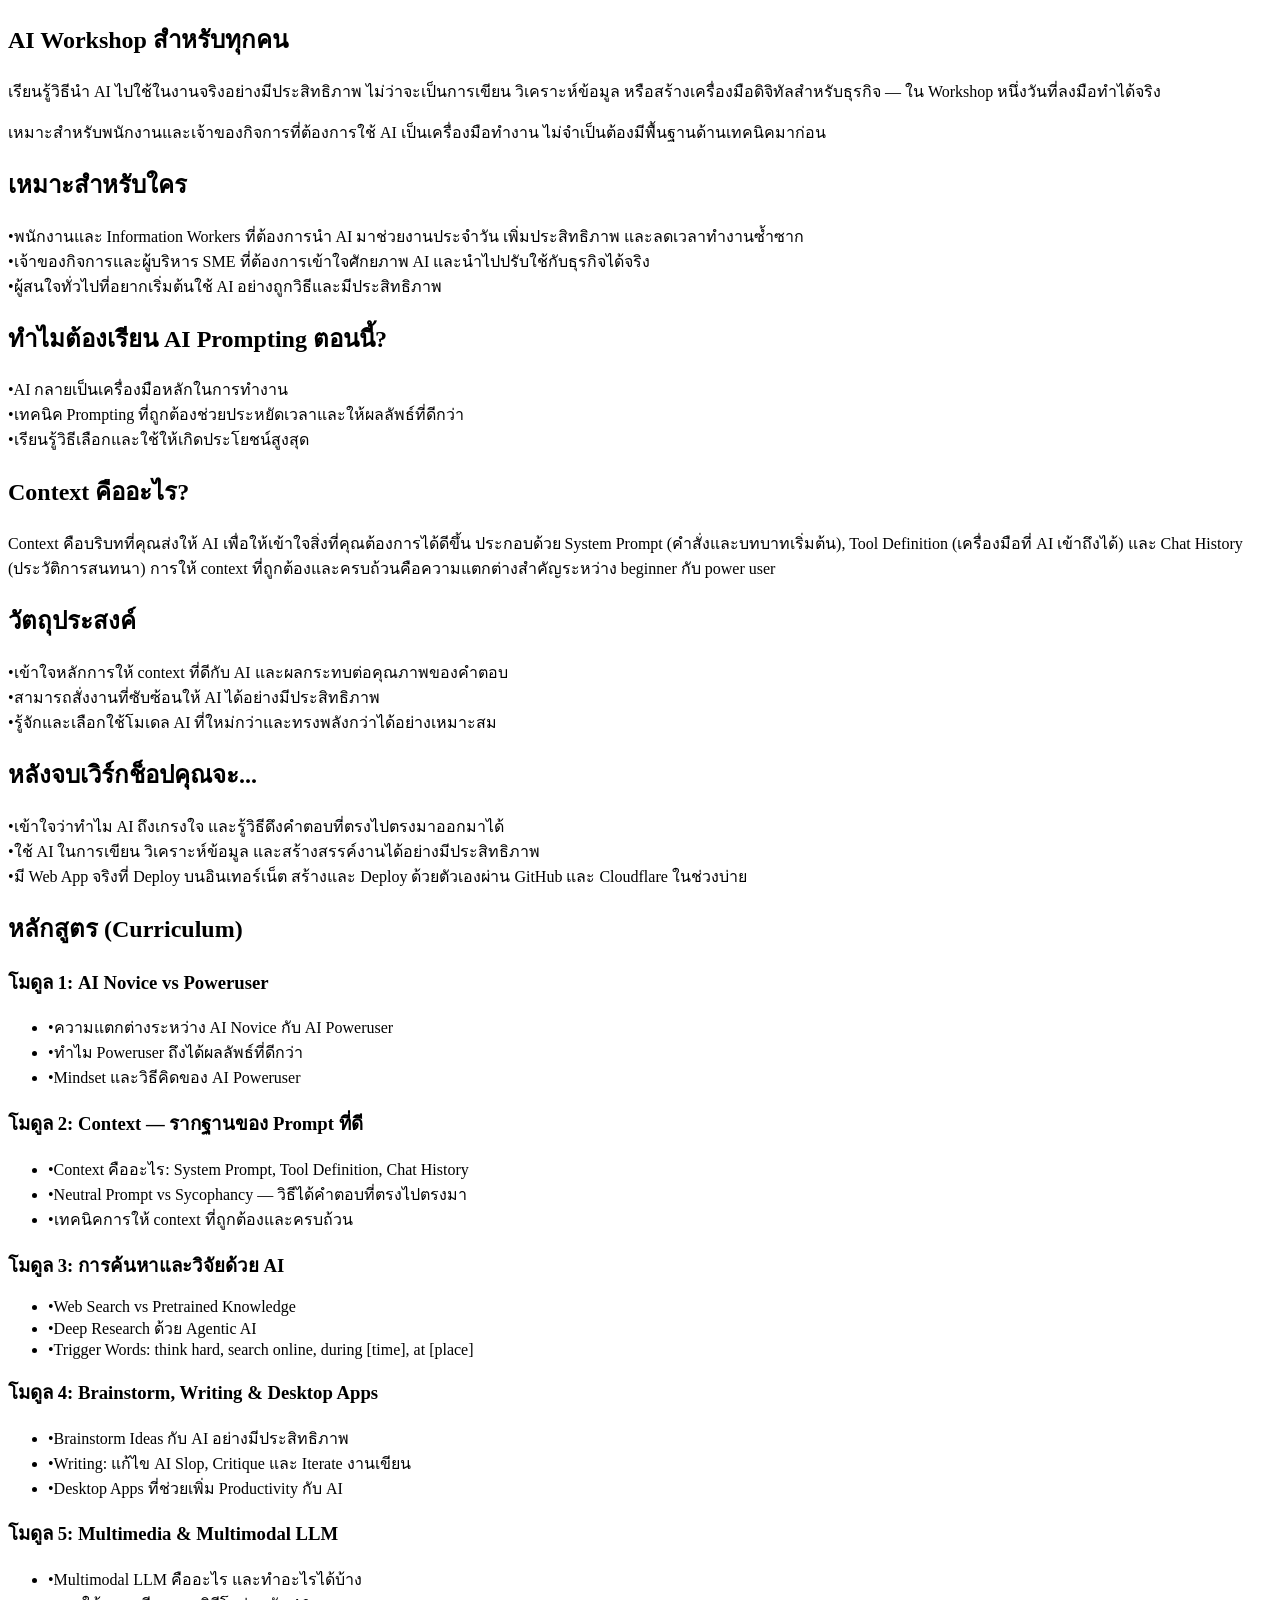
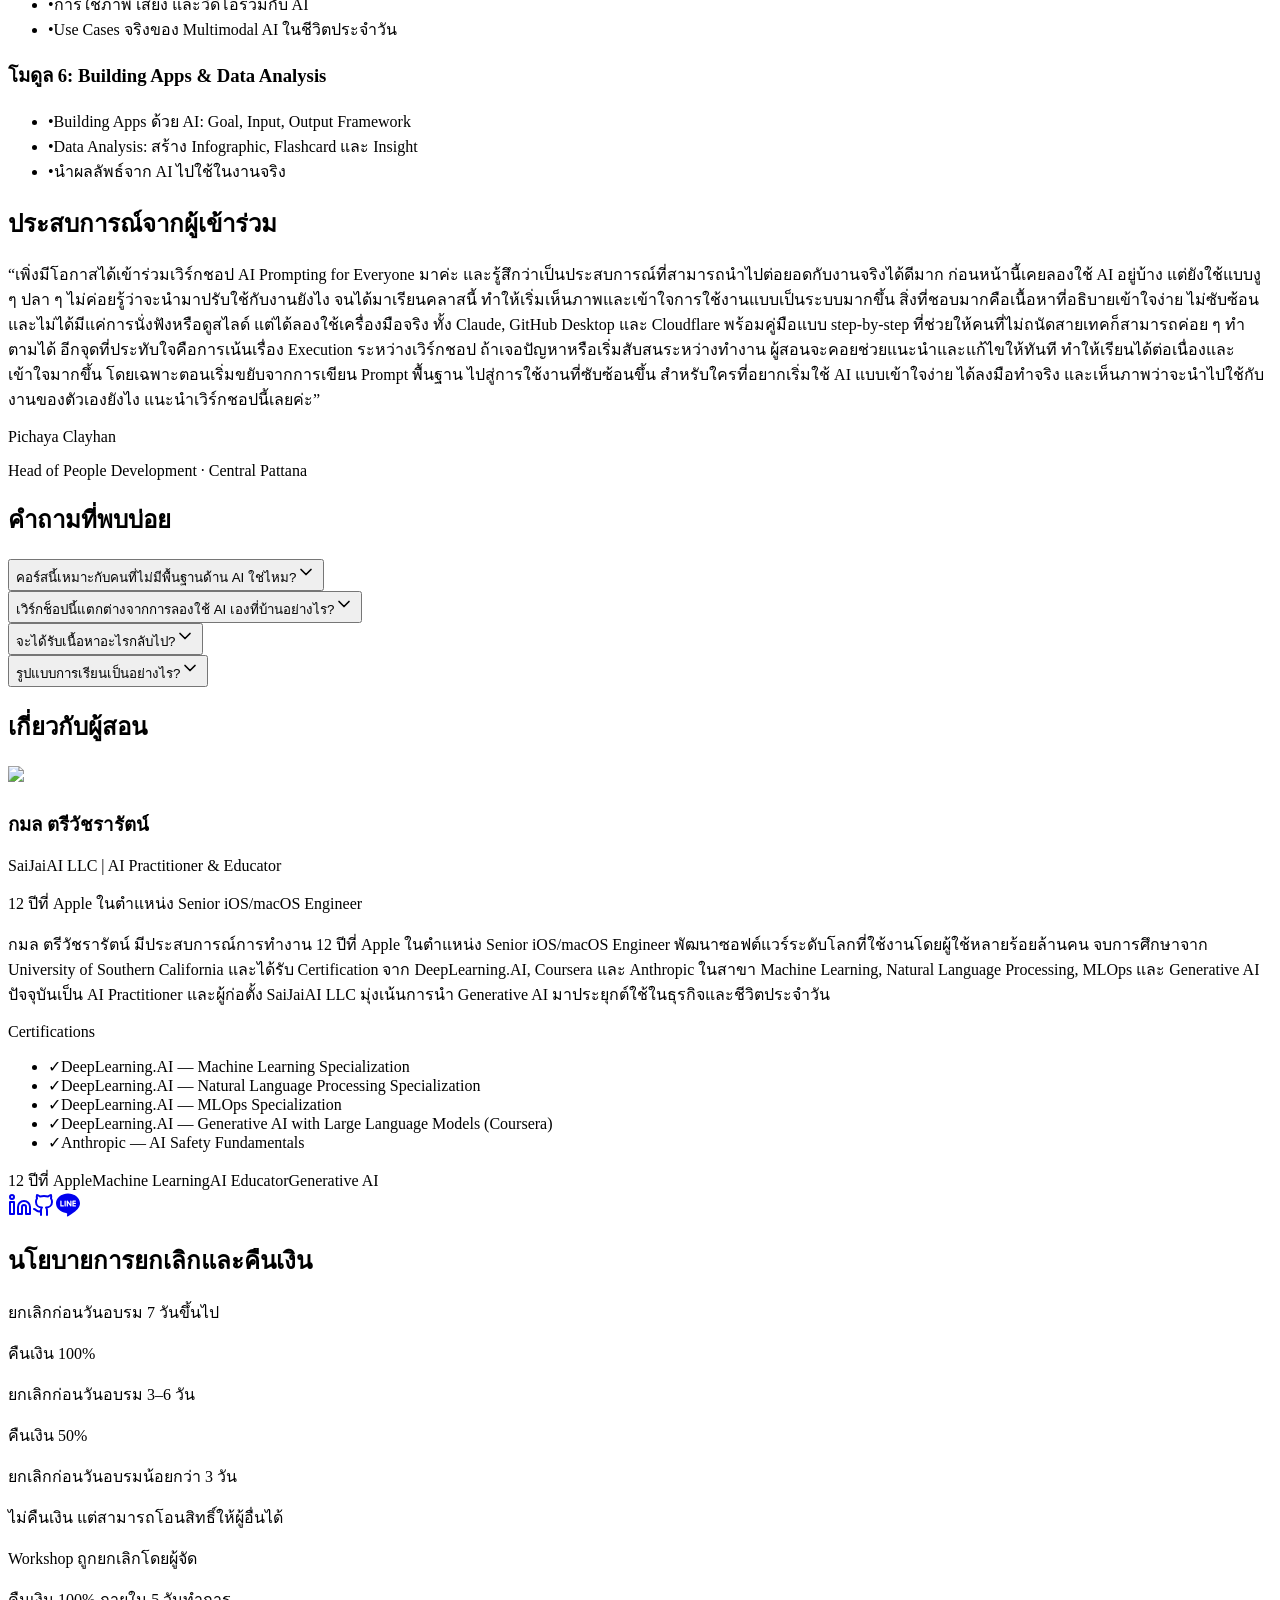
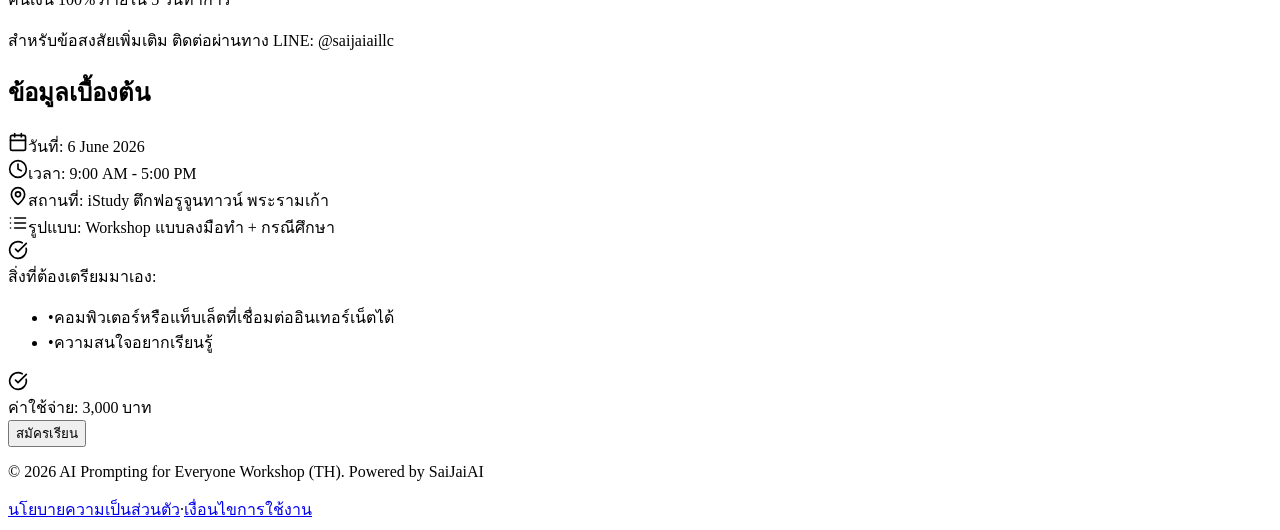
==== commit 9e3be912: "Add cookie consent banner, GA integration, Privacy Policy and Terms pages - CookieBanner component w" ====
--- a/out/index.html
+++ b/out/index.html
@@ -1 +1 @@
-<!DOCTYPE html><!--eQSkU0kFmSE4pawRMhq6Q--><html lang="en"><head><meta charSet="utf-8"/><meta name="viewport" content="width=device-width, initial-scale=1"/><link rel="preload" href="/_next/static/media/0bbfe7d70ca362ab-s.p.472d51dc.woff2" as="font" crossorigin="" type="font/woff2"/><link rel="preload" href="/_next/static/media/22d7e241aeb09639-s.p.faef8b06.woff2" as="font" crossorigin="" type="font/woff2"/><link rel="preload" href="/_next/static/media/3836391c10060ce4-s.p.492e65f2.woff2" as="font" crossorigin="" type="font/woff2"/><link rel="preload" href="/_next/static/media/58fcc4ad15255874-s.p.fb334ce4.woff2" as="font" crossorigin="" type="font/woff2"/><link rel="preload" href="/_next/static/media/6281857f0573b169-s.p.aa3879b2.woff2" as="font" crossorigin="" type="font/woff2"/><link rel="preload" href="/_next/static/media/74b7596da41e3c19-s.p.b9c45003.woff2" as="font" crossorigin="" type="font/woff2"/><link rel="preload" href="/_next/static/media/a0529e96a7862c0d-s.p.084d1b37.woff2" as="font" crossorigin="" type="font/woff2"/><link rel="preload" href="/_next/static/media/a19976a16d351e92-s.p.84a6169d.woff2" as="font" crossorigin="" type="font/woff2"/><link rel="preload" href="/_next/static/media/aa35d34c0e23a34f-s.p.0526662a.woff2" as="font" crossorigin="" type="font/woff2"/><link rel="preload" href="/_next/static/media/bcc136e7df79ae49-s.p.54f388d2.woff2" as="font" crossorigin="" type="font/woff2"/><link rel="preload" href="/_next/static/media/befcc618a6d7d45d-s.p.5fed7104.woff2" as="font" crossorigin="" type="font/woff2"/><link rel="preload" href="/_next/static/media/d00751e8df553dde-s.p.2ea94702.woff2" as="font" crossorigin="" type="font/woff2"/><link rel="preload" href="/_next/static/media/e12efafcac952e69-s.p.d5ab7532.woff2" as="font" crossorigin="" type="font/woff2"/><link rel="preload" href="/_next/static/media/e9ed0bc71a38d6c1-s.p.084aa6b5.woff2" as="font" crossorigin="" type="font/woff2"/><link rel="preload" href="/_next/static/media/ee70dcce665afc7d-s.p.c9c401d7.woff2" as="font" crossorigin="" type="font/woff2"/><link rel="preload" href="/_next/static/media/f225d9515e7d0fa4-s.p.e323c55c.woff2" as="font" crossorigin="" type="font/woff2"/><link rel="stylesheet" href="/_next/static/chunks/d3b0625678507fb1.css" data-precedence="next"/><link rel="preload" as="script" fetchPriority="low" href="/_next/static/chunks/708dfc0609e1343f.js"/><script src="/_next/static/chunks/bcf458e86c6ed32a.js" async=""></script><script src="/_next/static/chunks/ea7ab0dba7b47d7c.js" async=""></script><script src="/_next/static/chunks/turbopack-c4009f47672ad409.js" async=""></script><script src="/_next/static/chunks/ff1a16fafef87110.js" async=""></script><script src="/_next/static/chunks/7dd66bdf8a7e5707.js" async=""></script><script src="/_next/static/chunks/3e6bf2fed3c512e0.js" async=""></script><script src="/_next/static/chunks/0d91b96d4e7aa68b.js" async=""></script><meta name="next-size-adjust" content=""/><title>AI Workshop สำหรับทุกคน | SaiJaiAI</title><meta name="keywords" content="AI Prompting, ChatGPT, Claude, AI Tools, Workshop, Thailand, Bangkok, AI Skills"/><meta property="og:title" content="AI Workshop สำหรับทุกคน"/><meta property="og:description" content="เรียนรู้เทคนิค AI Prompting อย่างมืออาชีพ พัฒนาทักษะจากผู้ใช้งานมือใหม่ สู่มือโปร"/><meta property="og:type" content="website"/><meta name="twitter:card" content="summary"/><meta name="twitter:title" content="AI Workshop สำหรับทุกคน"/><meta name="twitter:description" content="เรียนรู้เทคนิค AI Prompting อย่างมืออาชีพ พัฒนาทักษะจากผู้ใช้งานมือใหม่ สู่มือโปร"/><link rel="icon" href="/favicon.ico?favicon.0b3bf435.ico" sizes="256x256" type="image/x-icon"/><script src="/_next/static/chunks/a6dad97d9634a72d.js" noModule=""></script></head><body class="sarabun_9f6e1061-module__VvePMW__variable antialiased"><div hidden=""><!--$--><!--/$--></div><div class="min-h-screen bg-background text-foreground"><div class="max-w-7xl mx-auto px-4 sm:px-6 lg:px-8 py-12"><div class="grid lg:grid-cols-3 gap-8"><div class="lg:col-span-2 space-y-16"><section><h1 class="text-4xl font-bold mb-6 text-gray-900 dark:text-white">AI Workshop สำหรับทุกคน</h1><p class="text-lg text-gray-700 dark:text-gray-300 leading-relaxed mb-8">เรียนรู้วิธีนำ AI ไปใช้ในงานจริงอย่างมีประสิทธิภาพ ไม่ว่าจะเป็นการเขียน วิเคราะห์ข้อมูล หรือสร้างเครื่องมือดิจิทัลสำหรับธุรกิจ — ใน Workshop หนึ่งวันที่ลงมือทำได้จริง</p><p class="text-base text-gray-600 dark:text-gray-200 leading-relaxed">เหมาะสำหรับพนักงานและเจ้าของกิจการที่ต้องการใช้ AI เป็นเครื่องมือทำงาน ไม่จำเป็นต้องมีพื้นฐานด้านเทคนิคมาก่อน</p></section><section class="bg-gray-50 dark:bg-gray-900 rounded-2xl p-8"><h2 class="text-3xl font-bold text-center mb-12">เหมาะสำหรับใคร</h2><div class="space-y-4"><div class="flex items-start gap-3"><span class="text-gray-600 dark:text-gray-400">•</span><span class="text-gray-700 dark:text-gray-300">พนักงานและ Information Workers ที่ต้องการนำ AI มาช่วยงานประจำวัน เพิ่มประสิทธิภาพ และลดเวลาทำงานซ้ำซาก</span></div><div class="flex items-start gap-3"><span class="text-gray-600 dark:text-gray-400">•</span><span class="text-gray-700 dark:text-gray-300">เจ้าของกิจการและผู้บริหาร SME ที่ต้องการเข้าใจศักยภาพ AI และนำไปปรับใช้กับธุรกิจได้จริง</span></div><div class="flex items-start gap-3"><span class="text-gray-600 dark:text-gray-400">•</span><span class="text-gray-700 dark:text-gray-300">ผู้สนใจทั่วไปที่อยากเริ่มต้นใช้ AI อย่างถูกวิธีและมีประสิทธิภาพ</span></div></div></section><section class="bg-gray-50 dark:bg-gray-900 rounded-2xl p-8"><h2 class="text-3xl font-bold text-center mb-12">ทำไมต้องเรียน AI Prompting ตอนนี้?</h2><div class="space-y-4"><div class="flex items-start gap-3"><span class="text-gray-600 dark:text-gray-400">•</span><span class="text-gray-700 dark:text-gray-300">AI กลายเป็นเครื่องมือหลักในการทำงาน</span></div><div class="flex items-start gap-3"><span class="text-gray-600 dark:text-gray-400">•</span><span class="text-gray-700 dark:text-gray-300">เทคนิค Prompting ที่ถูกต้องช่วยประหยัดเวลาและให้ผลลัพธ์ที่ดีกว่า</span></div><div class="flex items-start gap-3"><span class="text-gray-600 dark:text-gray-400">•</span><span class="text-gray-700 dark:text-gray-300">เรียนรู้วิธีเลือกและใช้ให้เกิดประโยชน์สูงสุด</span></div></div></section><section class="bg-white dark:bg-gray-800 p-8 rounded-lg shadow-sm"><h2 class="text-3xl font-bold mb-6">Context คืออะไร?</h2><p class="text-gray-700 dark:text-gray-300 leading-relaxed">Context คือบริบทที่คุณส่งให้ AI เพื่อให้เข้าใจสิ่งที่คุณต้องการได้ดีขึ้น ประกอบด้วย System Prompt (คำสั่งและบทบาทเริ่มต้น), Tool Definition (เครื่องมือที่ AI เข้าถึงได้) และ Chat History (ประวัติการสนทนา) การให้ context ที่ถูกต้องและครบถ้วนคือความแตกต่างสำคัญระหว่าง beginner กับ power user</p></section><section class="bg-white dark:bg-gray-800 p-8 rounded-lg shadow-sm"><h2 class="text-3xl font-bold mb-6">วัตถุประสงค์</h2><div class="space-y-4"><div class="flex items-start gap-3"><span class="text-gray-600 dark:text-gray-400">•</span><span class="text-gray-700 dark:text-gray-300">เข้าใจหลักการให้ context ที่ดีกับ AI และผลกระทบต่อคุณภาพของคำตอบ</span></div><div class="flex items-start gap-3"><span class="text-gray-600 dark:text-gray-400">•</span><span class="text-gray-700 dark:text-gray-300">สามารถสั่งงานที่ซับซ้อนให้ AI ได้อย่างมีประสิทธิภาพ</span></div><div class="flex items-start gap-3"><span class="text-gray-600 dark:text-gray-400">•</span><span class="text-gray-700 dark:text-gray-300">รู้จักและเลือกใช้โมเดล AI ที่ใหม่กว่าและทรงพลังกว่าได้อย่างเหมาะสม</span></div></div></section><section class="bg-gray-50 dark:bg-gray-900 rounded-2xl p-8"><h2 class="text-3xl font-bold text-center mb-12">หลังจบเวิร์กช็อปคุณจะ...</h2><div class="space-y-4"><div class="flex items-start gap-3"><span class="text-gray-600 dark:text-gray-400">•</span><span class="text-gray-700 dark:text-gray-300">เข้าใจว่าทำไม AI ถึงเกรงใจ และรู้วิธีดึงคำตอบที่ตรงไปตรงมาออกมาได้</span></div><div class="flex items-start gap-3"><span class="text-gray-600 dark:text-gray-400">•</span><span class="text-gray-700 dark:text-gray-300">ใช้ AI ในการเขียน วิเคราะห์ข้อมูล และสร้างสรรค์งานได้อย่างมีประสิทธิภาพ</span></div><div class="flex items-start gap-3"><span class="text-gray-600 dark:text-gray-400">•</span><span class="text-gray-700 dark:text-gray-300">มี Web App จริงที่ Deploy บนอินเทอร์เน็ต สร้างและ Deploy ด้วยตัวเองผ่าน GitHub และ Cloudflare ในช่วงบ่าย</span></div></div></section><section><h2 class="text-3xl font-bold text-center mb-12">หลักสูตร (Curriculum)</h2><div class="space-y-8"><div class="bg-white dark:bg-gray-800 p-8 rounded-lg shadow-sm"><h3 class="text-xl font-bold mb-6">โมดูล 1: AI Novice vs Poweruser</h3><ul class="space-y-3 text-base"><li class="flex items-start gap-3"><span class="text-gray-600 dark:text-gray-400">•</span><span class="text-gray-700 dark:text-gray-300">ความแตกต่างระหว่าง AI Novice กับ AI Poweruser</span></li><li class="flex items-start gap-3"><span class="text-gray-600 dark:text-gray-400">•</span><span class="text-gray-700 dark:text-gray-300">ทำไม Poweruser ถึงได้ผลลัพธ์ที่ดีกว่า</span></li><li class="flex items-start gap-3"><span class="text-gray-600 dark:text-gray-400">•</span><span class="text-gray-700 dark:text-gray-300">Mindset และวิธีคิดของ AI Poweruser</span></li></ul></div><div class="bg-white dark:bg-gray-800 p-8 rounded-lg shadow-sm"><h3 class="text-xl font-bold mb-6">โมดูล 2: Context — รากฐานของ Prompt ที่ดี</h3><ul class="space-y-3 text-base"><li class="flex items-start gap-3"><span class="text-gray-600 dark:text-gray-400">•</span><span class="text-gray-700 dark:text-gray-300">Context คืออะไร: System Prompt, Tool Definition, Chat History</span></li><li class="flex items-start gap-3"><span class="text-gray-600 dark:text-gray-400">•</span><span class="text-gray-700 dark:text-gray-300">Neutral Prompt vs Sycophancy — วิธีได้คำตอบที่ตรงไปตรงมา</span></li><li class="flex items-start gap-3"><span class="text-gray-600 dark:text-gray-400">•</span><span class="text-gray-700 dark:text-gray-300">เทคนิคการให้ context ที่ถูกต้องและครบถ้วน</span></li></ul></div><div class="bg-white dark:bg-gray-800 p-8 rounded-lg shadow-sm"><h3 class="text-xl font-bold mb-6">โมดูล 3: การค้นหาและวิจัยด้วย AI</h3><ul class="space-y-3 text-base"><li class="flex items-start gap-3"><span class="text-gray-600 dark:text-gray-400">•</span><span class="text-gray-700 dark:text-gray-300">Web Search vs Pretrained Knowledge</span></li><li class="flex items-start gap-3"><span class="text-gray-600 dark:text-gray-400">•</span><span class="text-gray-700 dark:text-gray-300">Deep Research ด้วย Agentic AI</span></li><li class="flex items-start gap-3"><span class="text-gray-600 dark:text-gray-400">•</span><span class="text-gray-700 dark:text-gray-300">Trigger Words: think hard, search online, during [time], at [place]</span></li></ul></div><div class="bg-white dark:bg-gray-800 p-8 rounded-lg shadow-sm"><h3 class="text-xl font-bold mb-6">โมดูล 4: Brainstorm, Writing &amp; Desktop Apps</h3><ul class="space-y-3 text-base"><li class="flex items-start gap-3"><span class="text-gray-600 dark:text-gray-400">•</span><span class="text-gray-700 dark:text-gray-300">Brainstorm Ideas กับ AI อย่างมีประสิทธิภาพ</span></li><li class="flex items-start gap-3"><span class="text-gray-600 dark:text-gray-400">•</span><span class="text-gray-700 dark:text-gray-300">Writing: แก้ไข AI Slop, Critique และ Iterate งานเขียน</span></li><li class="flex items-start gap-3"><span class="text-gray-600 dark:text-gray-400">•</span><span class="text-gray-700 dark:text-gray-300">Desktop Apps ที่ช่วยเพิ่ม Productivity กับ AI</span></li></ul></div><div class="bg-white dark:bg-gray-800 p-8 rounded-lg shadow-sm"><h3 class="text-xl font-bold mb-6">โมดูล 5: Multimedia &amp; Multimodal LLM</h3><ul class="space-y-3 text-base"><li class="flex items-start gap-3"><span class="text-gray-600 dark:text-gray-400">•</span><span class="text-gray-700 dark:text-gray-300">Multimodal LLM คืออะไร และทำอะไรได้บ้าง</span></li><li class="flex items-start gap-3"><span class="text-gray-600 dark:text-gray-400">•</span><span class="text-gray-700 dark:text-gray-300">การใช้ภาพ เสียง และวิดีโอร่วมกับ AI</span></li><li class="flex items-start gap-3"><span class="text-gray-600 dark:text-gray-400">•</span><span class="text-gray-700 dark:text-gray-300">Use Cases จริงของ Multimodal AI ในชีวิตประจำวัน</span></li></ul></div><div class="bg-white dark:bg-gray-800 p-8 rounded-lg shadow-sm"><h3 class="text-xl font-bold mb-6">โมดูล 6: Building Apps &amp; Data Analysis</h3><ul class="space-y-3 text-base"><li class="flex items-start gap-3"><span class="text-gray-600 dark:text-gray-400">•</span><span class="text-gray-700 dark:text-gray-300">Building Apps ด้วย AI: Goal, Input, Output Framework</span></li><li class="flex items-start gap-3"><span class="text-gray-600 dark:text-gray-400">•</span><span class="text-gray-700 dark:text-gray-300">Data Analysis: สร้าง Infographic, Flashcard และ Insight</span></li><li class="flex items-start gap-3"><span class="text-gray-600 dark:text-gray-400">•</span><span class="text-gray-700 dark:text-gray-300">นำผลลัพธ์จาก AI ไปใช้ในงานจริง</span></li></ul></div></div></section><section><h2 class="text-3xl font-bold text-center mb-12">ประสบการณ์จากผู้เข้าร่วม</h2><div class="grid md:grid-cols-2 gap-6"><div class="bg-white dark:bg-gray-800 p-6 rounded-lg shadow-sm flex flex-col gap-4"><p class="text-gray-700 dark:text-gray-300 leading-relaxed italic">“<!-- -->เพิ่งมีโอกาสได้เข้าร่วมเวิร์กชอป AI Prompting for Everyone มาค่ะ และรู้สึกว่าเป็นประสบการณ์ที่สามารถนำไปต่อยอดกับงานจริงได้ดีมาก ก่อนหน้านี้เคยลองใช้ AI อยู่บ้าง แต่ยังใช้แบบงู ๆ ปลา ๆ ไม่ค่อยรู้ว่าจะนำมาปรับใช้กับงานยังไง จนได้มาเรียนคลาสนี้ ทำให้เริ่มเห็นภาพและเข้าใจการใช้งานแบบเป็นระบบมากขึ้น สิ่งที่ชอบมากคือเนื้อหาที่อธิบายเข้าใจง่าย ไม่ซับซ้อน และไม่ได้มีแค่การนั่งฟังหรือดูสไลด์ แต่ได้ลองใช้เครื่องมือจริง ทั้ง Claude, GitHub Desktop และ Cloudflare พร้อมคู่มือแบบ step-by-step ที่ช่วยให้คนที่ไม่ถนัดสายเทคก็สามารถค่อย ๆ ทำตามได้ อีกจุดที่ประทับใจคือการเน้นเรื่อง Execution ระหว่างเวิร์กชอป ถ้าเจอปัญหาหรือเริ่มสับสนระหว่างทำงาน ผู้สอนจะคอยช่วยแนะนำและแก้ไขให้ทันที ทำให้เรียนได้ต่อเนื่องและเข้าใจมากขึ้น โดยเฉพาะตอนเริ่มขยับจากการเขียน Prompt พื้นฐาน ไปสู่การใช้งานที่ซับซ้อนขึ้น สำหรับใครที่อยากเริ่มใช้ AI แบบเข้าใจง่าย ได้ลงมือทำจริง และเห็นภาพว่าจะนำไปใช้กับงานของตัวเองยังไง แนะนำเวิร์กชอปนี้เลยค่ะ<!-- -->”</p><div><p class="font-semibold text-gray-900 dark:text-white">Pichaya Clayhan</p><p class="text-sm text-gray-500 dark:text-gray-400">Head of People Development<!-- --> · <!-- -->Central Pattana</p></div></div></div></section><section><h2 class="text-3xl font-bold text-center mb-12">คำถามที่พบบ่อย</h2><div class="bg-white dark:bg-gray-800 rounded-lg shadow-sm"><div class="border-b border-gray-200 dark:border-gray-700"><button class="w-full py-4 px-4 text-left flex justify-between items-center hover:bg-gray-50 dark:hover:bg-gray-800/50 transition-colors duration-200"><span class="font-medium text-gray-900 dark:text-white pr-4">คอร์สนี้เหมาะกับคนที่ไม่มีพื้นฐานด้าน AI ใช่ไหม?</span><svg xmlns="http://www.w3.org/2000/svg" width="20" height="20" viewBox="0 0 24 24" fill="none" stroke="currentColor" stroke-width="2" stroke-linecap="round" stroke-linejoin="round" class="lucide lucide-chevron-down text-gray-600 dark:text-gray-400 transition-transform duration-200" aria-hidden="true"><path d="m6 9 6 6 6-6"></path></svg></button></div><div class="border-b border-gray-200 dark:border-gray-700"><button class="w-full py-4 px-4 text-left flex justify-between items-center hover:bg-gray-50 dark:hover:bg-gray-800/50 transition-colors duration-200"><span class="font-medium text-gray-900 dark:text-white pr-4">เวิร์กช็อปนี้แตกต่างจากการลองใช้ AI เองที่บ้านอย่างไร?</span><svg xmlns="http://www.w3.org/2000/svg" width="20" height="20" viewBox="0 0 24 24" fill="none" stroke="currentColor" stroke-width="2" stroke-linecap="round" stroke-linejoin="round" class="lucide lucide-chevron-down text-gray-600 dark:text-gray-400 transition-transform duration-200" aria-hidden="true"><path d="m6 9 6 6 6-6"></path></svg></button></div><div class="border-b border-gray-200 dark:border-gray-700"><button class="w-full py-4 px-4 text-left flex justify-between items-center hover:bg-gray-50 dark:hover:bg-gray-800/50 transition-colors duration-200"><span class="font-medium text-gray-900 dark:text-white pr-4">จะได้รับเนื้อหาอะไรกลับไป?</span><svg xmlns="http://www.w3.org/2000/svg" width="20" height="20" viewBox="0 0 24 24" fill="none" stroke="currentColor" stroke-width="2" stroke-linecap="round" stroke-linejoin="round" class="lucide lucide-chevron-down text-gray-600 dark:text-gray-400 transition-transform duration-200" aria-hidden="true"><path d="m6 9 6 6 6-6"></path></svg></button></div><div class="border-b border-gray-200 dark:border-gray-700"><button class="w-full py-4 px-4 text-left flex justify-between items-center hover:bg-gray-50 dark:hover:bg-gray-800/50 transition-colors duration-200"><span class="font-medium text-gray-900 dark:text-white pr-4">รูปแบบการเรียนเป็นอย่างไร?</span><svg xmlns="http://www.w3.org/2000/svg" width="20" height="20" viewBox="0 0 24 24" fill="none" stroke="currentColor" stroke-width="2" stroke-linecap="round" stroke-linejoin="round" class="lucide lucide-chevron-down text-gray-600 dark:text-gray-400 transition-transform duration-200" aria-hidden="true"><path d="m6 9 6 6 6-6"></path></svg></button></div></div></section><section><h2 class="text-3xl font-bold text-center mb-12">เกี่ยวกับผู้สอน</h2><div class="bg-white dark:bg-gray-800 p-8 rounded-lg shadow-sm"><div class="flex flex-col md:flex-row items-center md:items-start gap-6"><div class="w-32 h-32 rounded-full overflow-hidden flex-shrink-0"><img alt="กมล ตรีวัชรารัตน์" loading="lazy" width="128" height="128" decoding="async" data-nimg="1" class="w-full h-full object-cover" style="color:transparent" src="https://avatars.githubusercontent.com/u/1384845?v=4"/></div><div class="flex-1 text-center md:text-left"><h3 class="text-2xl font-bold mb-1">กมล ตรีวัชรารัตน์</h3><p class="text-gray-700 dark:text-gray-300 font-semibold mb-1">SaiJaiAI LLC | AI Practitioner &amp; Educator</p><p class="text-sm text-blue-600 dark:text-blue-400 font-medium mb-4">12 ปีที่ Apple ในตำแหน่ง Senior iOS/macOS Engineer</p><p class="text-gray-600 dark:text-gray-400 mb-4">กมล ตรีวัชรารัตน์ มีประสบการณ์การทำงาน 12 ปีที่ Apple ในตำแหน่ง Senior iOS/macOS Engineer พัฒนาซอฟต์แวร์ระดับโลกที่ใช้งานโดยผู้ใช้หลายร้อยล้านคน จบการศึกษาจาก University of Southern California และได้รับ Certification จาก DeepLearning.AI, Coursera และ Anthropic ในสาขา Machine Learning, Natural Language Processing, MLOps และ Generative AI ปัจจุบันเป็น AI Practitioner และผู้ก่อตั้ง SaiJaiAI LLC มุ่งเน้นการนำ Generative AI มาประยุกต์ใช้ในธุรกิจและชีวิตประจำวัน</p><div class="mb-4 text-left"><p class="text-sm font-semibold text-gray-800 dark:text-gray-200 mb-2">Certifications</p><ul class="space-y-1"><li class="flex items-start gap-2 text-sm text-gray-600 dark:text-gray-400"><span class="text-green-500 mt-0.5">✓</span><span>DeepLearning.AI — Machine Learning Specialization</span></li><li class="flex items-start gap-2 text-sm text-gray-600 dark:text-gray-400"><span class="text-green-500 mt-0.5">✓</span><span>DeepLearning.AI — Natural Language Processing Specialization</span></li><li class="flex items-start gap-2 text-sm text-gray-600 dark:text-gray-400"><span class="text-green-500 mt-0.5">✓</span><span>DeepLearning.AI — MLOps Specialization</span></li><li class="flex items-start gap-2 text-sm text-gray-600 dark:text-gray-400"><span class="text-green-500 mt-0.5">✓</span><span>DeepLearning.AI — Generative AI with Large Language Models (Coursera)</span></li><li class="flex items-start gap-2 text-sm text-gray-600 dark:text-gray-400"><span class="text-green-500 mt-0.5">✓</span><span>Anthropic — AI Safety Fundamentals</span></li></ul></div><div class="flex flex-wrap gap-2 justify-center md:justify-start"><span class="bg-gray-100 dark:bg-gray-700 text-gray-800 dark:text-gray-200 px-3 py-1 rounded-full text-sm">12 ปีที่ Apple</span><span class="bg-gray-100 dark:bg-gray-700 text-gray-800 dark:text-gray-200 px-3 py-1 rounded-full text-sm">Machine Learning</span><span class="bg-gray-100 dark:bg-gray-700 text-gray-800 dark:text-gray-200 px-3 py-1 rounded-full text-sm">AI Educator</span><span class="bg-gray-100 dark:bg-gray-700 text-gray-800 dark:text-gray-200 px-3 py-1 rounded-full text-sm">Generative AI</span></div><div class="flex gap-4 justify-center md:justify-start mt-6"><a href="https://www.linkedin.com/in/kamol-treewatchararat-a0071812/" target="_blank" rel="noopener noreferrer" class="text-gray-600 dark:text-gray-400 hover:text-blue-600 dark:hover:text-blue-400 transition-colors duration-200"><svg xmlns="http://www.w3.org/2000/svg" width="24" height="24" viewBox="0 0 24 24" fill="none" stroke="currentColor" stroke-width="2" stroke-linecap="round" stroke-linejoin="round" class="lucide lucide-linkedin" aria-hidden="true"><path d="M16 8a6 6 0 0 1 6 6v7h-4v-7a2 2 0 0 0-2-2 2 2 0 0 0-2 2v7h-4v-7a6 6 0 0 1 6-6z"></path><rect width="4" height="12" x="2" y="9"></rect><circle cx="4" cy="4" r="2"></circle></svg></a><a href="https://github.com/tholapz" target="_blank" rel="noopener noreferrer" class="text-gray-600 dark:text-gray-400 hover:text-gray-900 dark:hover:text-gray-100 transition-colors duration-200"><svg xmlns="http://www.w3.org/2000/svg" width="24" height="24" viewBox="0 0 24 24" fill="none" stroke="currentColor" stroke-width="2" stroke-linecap="round" stroke-linejoin="round" class="lucide lucide-github" aria-hidden="true"><path d="M15 22v-4a4.8 4.8 0 0 0-1-3.5c3 0 6-2 6-5.5.08-1.25-.27-2.48-1-3.5.28-1.15.28-2.35 0-3.5 0 0-1 0-3 1.5-2.64-.5-5.36-.5-8 0C6 2 5 2 5 2c-.3 1.15-.3 2.35 0 3.5A5.403 5.403 0 0 0 4 9c0 3.5 3 5.5 6 5.5-.39.49-.68 1.05-.85 1.65-.17.6-.22 1.23-.15 1.85v4"></path><path d="M9 18c-4.51 2-5-2-7-2"></path></svg></a><a href="https://lin.ee/Qtw25w6" target="_blank" rel="noopener noreferrer" class="text-gray-600 dark:text-gray-400 hover:text-green-500 dark:hover:text-green-400 transition-colors duration-200"><svg width="24" height="24" viewBox="0 0 24 24" fill="currentColor" xmlns="http://www.w3.org/2000/svg"><path d="M19.365 9.863c.349 0 .63.285.63.631 0 .345-.281.63-.63.63H17.61v1.125h1.755c.349 0 .63.283.63.63 0 .344-.281.629-.63.629h-2.386c-.345 0-.627-.285-.627-.629V8.108c0-.345.282-.63.627-.63h2.386c.349 0 .63.285.63.63 0 .349-.281.63-.63.63H17.61v1.125h1.755zm-3.855 3.016c0 .27-.174.51-.432.596-.064.021-.133.031-.199.031-.211 0-.391-.09-.51-.25l-2.443-3.317v2.94c0 .344-.279.629-.631.629-.346 0-.626-.285-.626-.629V8.108c0-.27.173-.51.43-.595.06-.023.136-.033.194-.033.195 0 .375.104.495.254l2.462 3.33V8.108c0-.345.282-.63.63-.63.345 0 .63.285.63.63v4.771zm-5.741 0c0 .344-.282.629-.631.629-.345 0-.627-.285-.627-.629V8.108c0-.345.282-.63.627-.63.349 0 .631.285.631.63v4.771zm-2.466.629H4.917c-.345 0-.63-.285-.63-.629V8.108c0-.345.285-.63.63-.63.348 0 .63.285.63.63v4.141h1.756c.348 0 .629.283.629.63 0 .344-.281.629-.629.629M24 10.314C24 4.943 18.615.572 12 .572S0 4.943 0 10.314c0 4.811 4.27 8.842 10.035 9.608.391.082.923.258 1.058.59.12.301.079.766.038 1.08l-.164 1.02c-.045.301-.24 1.186 1.049.645 1.291-.539 6.916-4.078 9.436-6.975C23.176 14.393 24 12.458 24 10.314"></path></svg></a></div></div></div></div></section><section class="bg-gray-50 dark:bg-gray-900 rounded-2xl p-8"><h2 class="text-3xl font-bold text-center mb-8">นโยบายการยกเลิกและคืนเงิน</h2><div class="grid sm:grid-cols-2 gap-4"><div class="bg-white dark:bg-gray-800 rounded-xl p-5"><p class="text-sm text-gray-500 dark:text-gray-400 mb-1">ยกเลิกก่อนวันอบรม 7 วันขึ้นไป</p><p class="font-semibold text-gray-900 dark:text-white">คืนเงิน 100%</p></div><div class="bg-white dark:bg-gray-800 rounded-xl p-5"><p class="text-sm text-gray-500 dark:text-gray-400 mb-1">ยกเลิกก่อนวันอบรม 3–6 วัน</p><p class="font-semibold text-gray-900 dark:text-white">คืนเงิน 50%</p></div><div class="bg-white dark:bg-gray-800 rounded-xl p-5"><p class="text-sm text-gray-500 dark:text-gray-400 mb-1">ยกเลิกก่อนวันอบรมน้อยกว่า 3 วัน</p><p class="font-semibold text-gray-900 dark:text-white">ไม่คืนเงิน แต่สามารถโอนสิทธิ์ให้ผู้อื่นได้</p></div><div class="bg-white dark:bg-gray-800 rounded-xl p-5"><p class="text-sm text-gray-500 dark:text-gray-400 mb-1">Workshop ถูกยกเลิกโดยผู้จัด</p><p class="font-semibold text-gray-900 dark:text-white">คืนเงิน 100% ภายใน 5 วันทำการ</p></div></div><p class="mt-6 text-sm text-center text-gray-400 dark:text-gray-500">สำหรับข้อสงสัยเพิ่มเติม ติดต่อผ่านทาง LINE: @saijaiaillc</p></section></div><div class="lg:col-span-1"><div class="sticky top-8"><div class="bg-white dark:bg-gray-800 rounded-2xl shadow-lg border border-gray-200 dark:border-gray-700 p-8"><h2 class="text-2xl font-bold mb-6 text-gray-900 dark:text-white">ข้อมูลเบื้องต้น</h2><div class="space-y-4 mb-8"><div class="flex items-center gap-3"><svg xmlns="http://www.w3.org/2000/svg" width="20" height="20" viewBox="0 0 24 24" fill="none" stroke="currentColor" stroke-width="2" stroke-linecap="round" stroke-linejoin="round" class="lucide lucide-calendar text-gray-600 dark:text-gray-400" aria-hidden="true"><path d="M8 2v4"></path><path d="M16 2v4"></path><rect width="18" height="18" x="3" y="4" rx="2"></rect><path d="M3 10h18"></path></svg><span class="text-gray-900 dark:text-white font-medium">วันที่: <span class="font-normal">6 June 2026</span></span></div><div class="flex items-center gap-3"><svg xmlns="http://www.w3.org/2000/svg" width="20" height="20" viewBox="0 0 24 24" fill="none" stroke="currentColor" stroke-width="2" stroke-linecap="round" stroke-linejoin="round" class="lucide lucide-clock text-gray-600 dark:text-gray-400" aria-hidden="true"><path d="M12 6v6l4 2"></path><circle cx="12" cy="12" r="10"></circle></svg><span class="text-gray-900 dark:text-white font-medium">เวลา: <span class="font-normal">9:00 AM - 5:00 PM</span></span></div><div class="flex items-center gap-3"><svg xmlns="http://www.w3.org/2000/svg" width="20" height="20" viewBox="0 0 24 24" fill="none" stroke="currentColor" stroke-width="2" stroke-linecap="round" stroke-linejoin="round" class="lucide lucide-map-pin text-gray-600 dark:text-gray-400" aria-hidden="true"><path d="M20 10c0 4.993-5.539 10.193-7.399 11.799a1 1 0 0 1-1.202 0C9.539 20.193 4 14.993 4 10a8 8 0 0 1 16 0"></path><circle cx="12" cy="10" r="3"></circle></svg><span class="text-gray-900 dark:text-white font-medium">สถานที่: <span class="font-normal">iStudy ตึกฟอรูจูนทาวน์ พระรามเก้า</span></span></div><div class="flex items-start gap-3"><svg xmlns="http://www.w3.org/2000/svg" width="20" height="20" viewBox="0 0 24 24" fill="none" stroke="currentColor" stroke-width="2" stroke-linecap="round" stroke-linejoin="round" class="lucide lucide-list text-gray-600 dark:text-gray-400 mt-1" aria-hidden="true"><path d="M3 12h.01"></path><path d="M3 18h.01"></path><path d="M3 6h.01"></path><path d="M8 12h13"></path><path d="M8 18h13"></path><path d="M8 6h13"></path></svg><span class="text-gray-900 dark:text-white font-medium">รูปแบบ: <span class="font-normal">Workshop แบบลงมือทำ + กรณีศึกษา</span></span></div><div class="flex items-start gap-3"><svg xmlns="http://www.w3.org/2000/svg" width="20" height="20" viewBox="0 0 24 24" fill="none" stroke="currentColor" stroke-width="2" stroke-linecap="round" stroke-linejoin="round" class="lucide lucide-circle-check-big text-gray-600 dark:text-gray-400 mt-1" aria-hidden="true"><path d="M21.801 10A10 10 0 1 1 17 3.335"></path><path d="m9 11 3 3L22 4"></path></svg><div class="text-gray-900 dark:text-white font-medium">สิ่งที่ต้องเตรียมมาเอง:<ul class="font-normal mt-2 space-y-1"><li class="flex items-start gap-2"><span class="text-gray-600 dark:text-gray-400">•</span><span>คอมพิวเตอร์หรือแท็บเล็ตที่เชื่อมต่ออินเทอร์เน็ตได้</span></li><li class="flex items-start gap-2"><span class="text-gray-600 dark:text-gray-400">•</span><span>ความสนใจอยากเรียนรู้</span></li></ul></div></div><div class="flex items-start gap-3"><svg xmlns="http://www.w3.org/2000/svg" width="20" height="20" viewBox="0 0 24 24" fill="none" stroke="currentColor" stroke-width="2" stroke-linecap="round" stroke-linejoin="round" class="lucide lucide-circle-check-big text-gray-600 dark:text-gray-400 mt-1" aria-hidden="true"><path d="M21.801 10A10 10 0 1 1 17 3.335"></path><path d="m9 11 3 3L22 4"></path></svg><div class="text-gray-900 dark:text-white font-medium">ค่าใช้จ่าย: <!-- -->3,000 บาท</div></div></div><a href="https://forms.gle/hZyQwwaKVkjTeuYa9" target="_blank"><button class="w-full bg-gray-900 hover:bg-gray-800 text-white py-3 px-6 rounded-full font-medium transition-colors duration-200 cursor-pointer">สมัครเรียน</button></a></div></div></div></div></div><footer class="py-8 px-4 sm:px-6 lg:px-8 bg-gray-900 text-white"><div class="max-w-4xl mx-auto text-center"><p class="mb-4">© 2026 AI Prompting for Everyone Workshop (TH). Powered by SaiJaiAI</p></div></footer></div><!--$--><!--/$--><script src="/_next/static/chunks/708dfc0609e1343f.js" id="_R_" async=""></script><script>(self.__next_f=self.__next_f||[]).push([0])</script><script>self.__next_f.push([1,"1:\"$Sreact.fragment\"\n2:I[39756,[\"/_next/static/chunks/ff1a16fafef87110.js\",\"/_next/static/chunks/7dd66bdf8a7e5707.js\"],\"default\"]\n3:I[37457,[\"/_next/static/chunks/ff1a16fafef87110.js\",\"/_next/static/chunks/7dd66bdf8a7e5707.js\"],\"default\"]\n4:I[47257,[\"/_next/static/chunks/ff1a16fafef87110.js\",\"/_next/static/chunks/7dd66bdf8a7e5707.js\"],\"ClientPageRoot\"]\n5:I[52683,[\"/_next/static/chunks/3e6bf2fed3c512e0.js\",\"/_next/static/chunks/0d91b96d4e7aa68b.js\"],\"default\"]\n8:I[97367,[\"/_next/static/chunks/ff1a16fafef87110.js\",\"/_next/static/chunks/7dd66bdf8a7e5707.js\"],\"OutletBoundary\"]\na:I[11533,[\"/_next/static/chunks/ff1a16fafef87110.js\",\"/_next/static/chunks/7dd66bdf8a7e5707.js\"],\"AsyncMetadataOutlet\"]\nc:I[97367,[\"/_next/static/chunks/ff1a16fafef87110.js\",\"/_next/static/chunks/7dd66bdf8a7e5707.js\"],\"ViewportBoundary\"]\ne:I[97367,[\"/_next/static/chunks/ff1a16fafef87110.js\",\"/_next/static/chunks/7dd66bdf8a7e5707.js\"],\"MetadataBoundary\"]\nf:\"$Sreact.suspense\"\n11:I[68027,[],\"default\"]\n:HL[\"/_next/static/chunks/d3b0625678507fb1.css\",\"style\"]\n:HL[\"/_next/static/media/0bbfe7d70ca362ab-s.p.472d51dc.woff2\",\"font\",{\"crossOrigin\":\"\",\"type\":\"font/woff2\"}]\n:HL[\"/_next/static/media/22d7e241aeb09639-s.p.faef8b06.woff2\",\"font\",{\"crossOrigin\":\"\",\"type\":\"font/woff2\"}]\n:HL[\"/_next/static/media/3836391c10060ce4-s.p.492e65f2.woff2\",\"font\",{\"crossOrigin\":\"\",\"type\":\"font/woff2\"}]\n:HL[\"/_next/static/media/58fcc4ad15255874-s.p.fb334ce4.woff2\",\"font\",{\"crossOrigin\":\"\",\"type\":\"font/woff2\"}]\n:HL[\"/_next/static/media/6281857f0573b169-s.p.aa3879b2.woff2\",\"font\",{\"crossOrigin\":\"\",\"type\":\"font/woff2\"}]\n:HL[\"/_next/static/media/74b7596da41e3c19-s.p.b9c45003.woff2\",\"font\",{\"crossOrigin\":\"\",\"type\":\"font/woff2\"}]\n:HL[\"/_next/static/media/a0529e96a7862c0d-s.p.084d1b37.woff2\",\"font\",{\"crossOrigin\":\"\",\"type\":\"font/woff2\"}]\n:HL[\"/_next/static/media/a19976a16d351e92-s.p.84a6169d.woff2\",\"font\",{\"crossOrigin\":\"\",\"type\":\"font/woff2\"}]\n:HL[\"/_next/static/media/aa35d34c0e23a34f-s.p.0526662a.woff2\",\"font\",{\"crossOrigin\":\"\",\"type\":\"font/woff2\"}]\n:HL[\"/_next/static/media/bc"])</script><script>self.__next_f.push([1,"c136e7df79ae49-s.p.54f388d2.woff2\",\"font\",{\"crossOrigin\":\"\",\"type\":\"font/woff2\"}]\n:HL[\"/_next/static/media/befcc618a6d7d45d-s.p.5fed7104.woff2\",\"font\",{\"crossOrigin\":\"\",\"type\":\"font/woff2\"}]\n:HL[\"/_next/static/media/d00751e8df553dde-s.p.2ea94702.woff2\",\"font\",{\"crossOrigin\":\"\",\"type\":\"font/woff2\"}]\n:HL[\"/_next/static/media/e12efafcac952e69-s.p.d5ab7532.woff2\",\"font\",{\"crossOrigin\":\"\",\"type\":\"font/woff2\"}]\n:HL[\"/_next/static/media/e9ed0bc71a38d6c1-s.p.084aa6b5.woff2\",\"font\",{\"crossOrigin\":\"\",\"type\":\"font/woff2\"}]\n:HL[\"/_next/static/media/ee70dcce665afc7d-s.p.c9c401d7.woff2\",\"font\",{\"crossOrigin\":\"\",\"type\":\"font/woff2\"}]\n:HL[\"/_next/static/media/f225d9515e7d0fa4-s.p.e323c55c.woff2\",\"font\",{\"crossOrigin\":\"\",\"type\":\"font/woff2\"}]\n"])</script><script>self.__next_f.push([1,"0:{\"P\":null,\"b\":\"eQSkU0kFmSE4pawRMhq6Q\",\"p\":\"\",\"c\":[\"\",\"\"],\"i\":false,\"f\":[[[\"\",{\"children\":[\"__PAGE__\",{}]},\"$undefined\",\"$undefined\",true],[\"\",[\"$\",\"$1\",\"c\",{\"children\":[[[\"$\",\"link\",\"0\",{\"rel\":\"stylesheet\",\"href\":\"/_next/static/chunks/d3b0625678507fb1.css\",\"precedence\":\"next\",\"crossOrigin\":\"$undefined\",\"nonce\":\"$undefined\"}]],[\"$\",\"html\",null,{\"lang\":\"en\",\"children\":[\"$\",\"body\",null,{\"className\":\"sarabun_9f6e1061-module__VvePMW__variable antialiased\",\"children\":[\"$\",\"$L2\",null,{\"parallelRouterKey\":\"children\",\"error\":\"$undefined\",\"errorStyles\":\"$undefined\",\"errorScripts\":\"$undefined\",\"template\":[\"$\",\"$L3\",null,{}],\"templateStyles\":\"$undefined\",\"templateScripts\":\"$undefined\",\"notFound\":[[[\"$\",\"title\",null,{\"children\":\"404: This page could not be found.\"}],[\"$\",\"div\",null,{\"style\":{\"fontFamily\":\"system-ui,\\\"Segoe UI\\\",Roboto,Helvetica,Arial,sans-serif,\\\"Apple Color Emoji\\\",\\\"Segoe UI Emoji\\\"\",\"height\":\"100vh\",\"textAlign\":\"center\",\"display\":\"flex\",\"flexDirection\":\"column\",\"alignItems\":\"center\",\"justifyContent\":\"center\"},\"children\":[\"$\",\"div\",null,{\"children\":[[\"$\",\"style\",null,{\"dangerouslySetInnerHTML\":{\"__html\":\"body{color:#000;background:#fff;margin:0}.next-error-h1{border-right:1px solid rgba(0,0,0,.3)}@media (prefers-color-scheme:dark){body{color:#fff;background:#000}.next-error-h1{border-right:1px solid rgba(255,255,255,.3)}}\"}}],[\"$\",\"h1\",null,{\"className\":\"next-error-h1\",\"style\":{\"display\":\"inline-block\",\"margin\":\"0 20px 0 0\",\"padding\":\"0 23px 0 0\",\"fontSize\":24,\"fontWeight\":500,\"verticalAlign\":\"top\",\"lineHeight\":\"49px\"},\"children\":404}],[\"$\",\"div\",null,{\"style\":{\"display\":\"inline-block\"},\"children\":[\"$\",\"h2\",null,{\"style\":{\"fontSize\":14,\"fontWeight\":400,\"lineHeight\":\"49px\",\"margin\":0},\"children\":\"This page could not be found.\"}]}]]}]}]],[]],\"forbidden\":\"$undefined\",\"unauthorized\":\"$undefined\"}]}]}]]}],{\"children\":[\"__PAGE__\",[\"$\",\"$1\",\"c\",{\"children\":[[\"$\",\"$L4\",null,{\"Component\":\"$5\",\"searchParams\":{},\"params\":{},\"promises\":[\"$@6\",\"$@7\"]}],[[\"$\",\"script\",\"script-0\",{\"src\":\"/_next/static/chunks/3e6bf2fed3c512e0.js\",\"async\":true,\"nonce\":\"$undefined\"}],[\"$\",\"script\",\"script-1\",{\"src\":\"/_next/static/chunks/0d91b96d4e7aa68b.js\",\"async\":true,\"nonce\":\"$undefined\"}]],[\"$\",\"$L8\",null,{\"children\":[\"$L9\",[\"$\",\"$La\",null,{\"promise\":\"$@b\"}]]}]]}],{},null,false]},null,false],[\"$\",\"$1\",\"h\",{\"children\":[null,[[\"$\",\"$Lc\",null,{\"children\":\"$Ld\"}],[\"$\",\"meta\",null,{\"name\":\"next-size-adjust\",\"content\":\"\"}]],[\"$\",\"$Le\",null,{\"children\":[\"$\",\"div\",null,{\"hidden\":true,\"children\":[\"$\",\"$f\",null,{\"fallback\":null,\"children\":\"$L10\"}]}]}]]}],false]],\"m\":\"$undefined\",\"G\":[\"$11\",[[\"$\",\"link\",\"0\",{\"rel\":\"stylesheet\",\"href\":\"/_next/static/chunks/d3b0625678507fb1.css\",\"precedence\":\"next\",\"crossOrigin\":\"$undefined\",\"nonce\":\"$undefined\"}]]],\"s\":false,\"S\":true}\n"])</script><script>self.__next_f.push([1,"6:{}\n7:\"$0:f:0:1:2:children:1:props:children:0:props:params\"\n"])</script><script>self.__next_f.push([1,"d:[[\"$\",\"meta\",\"0\",{\"charSet\":\"utf-8\"}],[\"$\",\"meta\",\"1\",{\"name\":\"viewport\",\"content\":\"width=device-width, initial-scale=1\"}]]\n9:null\n"])</script><script>self.__next_f.push([1,"12:I[27201,[\"/_next/static/chunks/ff1a16fafef87110.js\",\"/_next/static/chunks/7dd66bdf8a7e5707.js\"],\"IconMark\"]\n"])</script><script>self.__next_f.push([1,"b:{\"metadata\":[[\"$\",\"title\",\"0\",{\"children\":\"AI Workshop สำหรับทุกคน | SaiJaiAI\"}],[\"$\",\"meta\",\"1\",{\"name\":\"keywords\",\"content\":\"AI Prompting, ChatGPT, Claude, AI Tools, Workshop, Thailand, Bangkok, AI Skills\"}],[\"$\",\"meta\",\"2\",{\"property\":\"og:title\",\"content\":\"AI Workshop สำหรับทุกคน\"}],[\"$\",\"meta\",\"3\",{\"property\":\"og:description\",\"content\":\"เรียนรู้เทคนิค AI Prompting อย่างมืออาชีพ พัฒนาทักษะจากผู้ใช้งานมือใหม่ สู่มือโปร\"}],[\"$\",\"meta\",\"4\",{\"property\":\"og:type\",\"content\":\"website\"}],[\"$\",\"meta\",\"5\",{\"name\":\"twitter:card\",\"content\":\"summary\"}],[\"$\",\"meta\",\"6\",{\"name\":\"twitter:title\",\"content\":\"AI Workshop สำหรับทุกคน\"}],[\"$\",\"meta\",\"7\",{\"name\":\"twitter:description\",\"content\":\"เรียนรู้เทคนิค AI Prompting อย่างมืออาชีพ พัฒนาทักษะจากผู้ใช้งานมือใหม่ สู่มือโปร\"}],[\"$\",\"link\",\"8\",{\"rel\":\"icon\",\"href\":\"/favicon.ico?favicon.0b3bf435.ico\",\"sizes\":\"256x256\",\"type\":\"image/x-icon\"}],[\"$\",\"$L12\",\"9\",{}]],\"error\":null,\"digest\":\"$undefined\"}\n"])</script><script>self.__next_f.push([1,"10:\"$b:metadata\"\n"])</script></body></html>+<!DOCTYPE html><!--HIjiSqbRhXtiJsxDhOsax--><html lang="en"><head><meta charSet="utf-8"/><meta name="viewport" content="width=device-width, initial-scale=1"/><link rel="preload" href="/_next/static/media/0bbfe7d70ca362ab-s.p.472d51dc.woff2" as="font" crossorigin="" type="font/woff2"/><link rel="preload" href="/_next/static/media/22d7e241aeb09639-s.p.faef8b06.woff2" as="font" crossorigin="" type="font/woff2"/><link rel="preload" href="/_next/static/media/3836391c10060ce4-s.p.492e65f2.woff2" as="font" crossorigin="" type="font/woff2"/><link rel="preload" href="/_next/static/media/58fcc4ad15255874-s.p.fb334ce4.woff2" as="font" crossorigin="" type="font/woff2"/><link rel="preload" href="/_next/static/media/6281857f0573b169-s.p.aa3879b2.woff2" as="font" crossorigin="" type="font/woff2"/><link rel="preload" href="/_next/static/media/74b7596da41e3c19-s.p.b9c45003.woff2" as="font" crossorigin="" type="font/woff2"/><link rel="preload" href="/_next/static/media/a0529e96a7862c0d-s.p.084d1b37.woff2" as="font" crossorigin="" type="font/woff2"/><link rel="preload" href="/_next/static/media/a19976a16d351e92-s.p.84a6169d.woff2" as="font" crossorigin="" type="font/woff2"/><link rel="preload" href="/_next/static/media/aa35d34c0e23a34f-s.p.0526662a.woff2" as="font" crossorigin="" type="font/woff2"/><link rel="preload" href="/_next/static/media/bcc136e7df79ae49-s.p.54f388d2.woff2" as="font" crossorigin="" type="font/woff2"/><link rel="preload" href="/_next/static/media/befcc618a6d7d45d-s.p.5fed7104.woff2" as="font" crossorigin="" type="font/woff2"/><link rel="preload" href="/_next/static/media/d00751e8df553dde-s.p.2ea94702.woff2" as="font" crossorigin="" type="font/woff2"/><link rel="preload" href="/_next/static/media/e12efafcac952e69-s.p.d5ab7532.woff2" as="font" crossorigin="" type="font/woff2"/><link rel="preload" href="/_next/static/media/e9ed0bc71a38d6c1-s.p.084aa6b5.woff2" as="font" crossorigin="" type="font/woff2"/><link rel="preload" href="/_next/static/media/ee70dcce665afc7d-s.p.c9c401d7.woff2" as="font" crossorigin="" type="font/woff2"/><link rel="preload" href="/_next/static/media/f225d9515e7d0fa4-s.p.e323c55c.woff2" as="font" crossorigin="" type="font/woff2"/><link rel="stylesheet" href="/_next/static/chunks/4aa5ed783db34bb5.css" data-precedence="next"/><link rel="preload" as="script" fetchPriority="low" href="/_next/static/chunks/5273f8dbd7ccd4a4.js"/><script src="/_next/static/chunks/ea7ab0dba7b47d7c.js" async=""></script><script src="/_next/static/chunks/b2bb46eb60b37f08.js" async=""></script><script src="/_next/static/chunks/2f15b6b92b47217c.js" async=""></script><script src="/_next/static/chunks/turbopack-103add54747d0b28.js" async=""></script><script src="/_next/static/chunks/549d4b3b76ae0d42.js" async=""></script><script src="/_next/static/chunks/ff1a16fafef87110.js" async=""></script><script src="/_next/static/chunks/7dd66bdf8a7e5707.js" async=""></script><script src="/_next/static/chunks/75674593f408f70c.js" async=""></script><script src="/_next/static/chunks/8d92e23966709ba4.js" async=""></script><link rel="preload" href="https://www.googletagmanager.com/gtag/js?id=G-YRK57PKPF3" as="script"/><link rel="preload" href="/ga-init.js" as="script"/><meta name="next-size-adjust" content=""/><title>AI Workshop สำหรับทุกคน | SaiJaiAI</title><meta name="keywords" content="AI Prompting, ChatGPT, Claude, AI Tools, Workshop, Thailand, Bangkok, AI Skills"/><meta property="og:title" content="AI Workshop สำหรับทุกคน"/><meta property="og:description" content="เรียนรู้เทคนิค AI Prompting อย่างมืออาชีพ พัฒนาทักษะจากผู้ใช้งานมือใหม่ สู่มือโปร"/><meta property="og:type" content="website"/><meta name="twitter:card" content="summary"/><meta name="twitter:title" content="AI Workshop สำหรับทุกคน"/><meta name="twitter:description" content="เรียนรู้เทคนิค AI Prompting อย่างมืออาชีพ พัฒนาทักษะจากผู้ใช้งานมือใหม่ สู่มือโปร"/><link rel="icon" href="/favicon.ico?favicon.0b3bf435.ico" sizes="256x256" type="image/x-icon"/><script src="/_next/static/chunks/a6dad97d9634a72d.js" noModule=""></script></head><body class="sarabun_9f6e1061-module__VvePMW__variable antialiased"><div hidden=""><!--$--><!--/$--></div><div class="min-h-screen bg-background text-foreground"><div class="max-w-7xl mx-auto px-4 sm:px-6 lg:px-8 py-12"><div class="grid lg:grid-cols-3 gap-8"><div class="lg:col-span-2 space-y-16"><section><h1 class="text-4xl font-bold mb-6 text-gray-900 dark:text-white">AI Workshop สำหรับทุกคน</h1><p class="text-lg text-gray-700 dark:text-gray-300 leading-relaxed mb-8">เรียนรู้วิธีนำ AI ไปใช้ในงานจริงอย่างมีประสิทธิภาพ ไม่ว่าจะเป็นการเขียน วิเคราะห์ข้อมูล หรือสร้างเครื่องมือดิจิทัลสำหรับธุรกิจ — ใน Workshop หนึ่งวันที่ลงมือทำได้จริง</p><p class="text-base text-gray-600 dark:text-gray-200 leading-relaxed">เหมาะสำหรับพนักงานและเจ้าของกิจการที่ต้องการใช้ AI เป็นเครื่องมือทำงาน ไม่จำเป็นต้องมีพื้นฐานด้านเทคนิคมาก่อน</p></section><section class="bg-gray-50 dark:bg-gray-900 rounded-2xl p-8"><h2 class="text-3xl font-bold text-center mb-12">เหมาะสำหรับใคร</h2><div class="space-y-4"><div class="flex items-start gap-3"><span class="text-gray-600 dark:text-gray-400">•</span><span class="text-gray-700 dark:text-gray-300">พนักงานและ Information Workers ที่ต้องการนำ AI มาช่วยงานประจำวัน เพิ่มประสิทธิภาพ และลดเวลาทำงานซ้ำซาก</span></div><div class="flex items-start gap-3"><span class="text-gray-600 dark:text-gray-400">•</span><span class="text-gray-700 dark:text-gray-300">เจ้าของกิจการและผู้บริหาร SME ที่ต้องการเข้าใจศักยภาพ AI และนำไปปรับใช้กับธุรกิจได้จริง</span></div><div class="flex items-start gap-3"><span class="text-gray-600 dark:text-gray-400">•</span><span class="text-gray-700 dark:text-gray-300">ผู้สนใจทั่วไปที่อยากเริ่มต้นใช้ AI อย่างถูกวิธีและมีประสิทธิภาพ</span></div></div></section><section class="bg-gray-50 dark:bg-gray-900 rounded-2xl p-8"><h2 class="text-3xl font-bold text-center mb-12">ทำไมต้องเรียน AI Prompting ตอนนี้?</h2><div class="space-y-4"><div class="flex items-start gap-3"><span class="text-gray-600 dark:text-gray-400">•</span><span class="text-gray-700 dark:text-gray-300">AI กลายเป็นเครื่องมือหลักในการทำงาน</span></div><div class="flex items-start gap-3"><span class="text-gray-600 dark:text-gray-400">•</span><span class="text-gray-700 dark:text-gray-300">เทคนิค Prompting ที่ถูกต้องช่วยประหยัดเวลาและให้ผลลัพธ์ที่ดีกว่า</span></div><div class="flex items-start gap-3"><span class="text-gray-600 dark:text-gray-400">•</span><span class="text-gray-700 dark:text-gray-300">เรียนรู้วิธีเลือกและใช้ให้เกิดประโยชน์สูงสุด</span></div></div></section><section class="bg-white dark:bg-gray-800 p-8 rounded-lg shadow-sm"><h2 class="text-3xl font-bold mb-6">Context คืออะไร?</h2><p class="text-gray-700 dark:text-gray-300 leading-relaxed">Context คือบริบทที่คุณส่งให้ AI เพื่อให้เข้าใจสิ่งที่คุณต้องการได้ดีขึ้น ประกอบด้วย System Prompt (คำสั่งและบทบาทเริ่มต้น), Tool Definition (เครื่องมือที่ AI เข้าถึงได้) และ Chat History (ประวัติการสนทนา) การให้ context ที่ถูกต้องและครบถ้วนคือความแตกต่างสำคัญระหว่าง beginner กับ power user</p></section><section class="bg-white dark:bg-gray-800 p-8 rounded-lg shadow-sm"><h2 class="text-3xl font-bold mb-6">วัตถุประสงค์</h2><div class="space-y-4"><div class="flex items-start gap-3"><span class="text-gray-600 dark:text-gray-400">•</span><span class="text-gray-700 dark:text-gray-300">เข้าใจหลักการให้ context ที่ดีกับ AI และผลกระทบต่อคุณภาพของคำตอบ</span></div><div class="flex items-start gap-3"><span class="text-gray-600 dark:text-gray-400">•</span><span class="text-gray-700 dark:text-gray-300">สามารถสั่งงานที่ซับซ้อนให้ AI ได้อย่างมีประสิทธิภาพ</span></div><div class="flex items-start gap-3"><span class="text-gray-600 dark:text-gray-400">•</span><span class="text-gray-700 dark:text-gray-300">รู้จักและเลือกใช้โมเดล AI ที่ใหม่กว่าและทรงพลังกว่าได้อย่างเหมาะสม</span></div></div></section><section class="bg-gray-50 dark:bg-gray-900 rounded-2xl p-8"><h2 class="text-3xl font-bold text-center mb-12">หลังจบเวิร์กช็อปคุณจะ...</h2><div class="space-y-4"><div class="flex items-start gap-3"><span class="text-gray-600 dark:text-gray-400">•</span><span class="text-gray-700 dark:text-gray-300">เข้าใจว่าทำไม AI ถึงเกรงใจ และรู้วิธีดึงคำตอบที่ตรงไปตรงมาออกมาได้</span></div><div class="flex items-start gap-3"><span class="text-gray-600 dark:text-gray-400">•</span><span class="text-gray-700 dark:text-gray-300">ใช้ AI ในการเขียน วิเคราะห์ข้อมูล และสร้างสรรค์งานได้อย่างมีประสิทธิภาพ</span></div><div class="flex items-start gap-3"><span class="text-gray-600 dark:text-gray-400">•</span><span class="text-gray-700 dark:text-gray-300">มี Web App จริงที่ Deploy บนอินเทอร์เน็ต สร้างและ Deploy ด้วยตัวเองผ่าน GitHub และ Cloudflare ในช่วงบ่าย</span></div></div></section><section><h2 class="text-3xl font-bold text-center mb-12">หลักสูตร (Curriculum)</h2><div class="space-y-8"><div class="bg-white dark:bg-gray-800 p-8 rounded-lg shadow-sm"><h3 class="text-xl font-bold mb-6">โมดูล 1: AI Novice vs Poweruser</h3><ul class="space-y-3 text-base"><li class="flex items-start gap-3"><span class="text-gray-600 dark:text-gray-400">•</span><span class="text-gray-700 dark:text-gray-300">ความแตกต่างระหว่าง AI Novice กับ AI Poweruser</span></li><li class="flex items-start gap-3"><span class="text-gray-600 dark:text-gray-400">•</span><span class="text-gray-700 dark:text-gray-300">ทำไม Poweruser ถึงได้ผลลัพธ์ที่ดีกว่า</span></li><li class="flex items-start gap-3"><span class="text-gray-600 dark:text-gray-400">•</span><span class="text-gray-700 dark:text-gray-300">Mindset และวิธีคิดของ AI Poweruser</span></li></ul></div><div class="bg-white dark:bg-gray-800 p-8 rounded-lg shadow-sm"><h3 class="text-xl font-bold mb-6">โมดูล 2: Context — รากฐานของ Prompt ที่ดี</h3><ul class="space-y-3 text-base"><li class="flex items-start gap-3"><span class="text-gray-600 dark:text-gray-400">•</span><span class="text-gray-700 dark:text-gray-300">Context คืออะไร: System Prompt, Tool Definition, Chat History</span></li><li class="flex items-start gap-3"><span class="text-gray-600 dark:text-gray-400">•</span><span class="text-gray-700 dark:text-gray-300">Neutral Prompt vs Sycophancy — วิธีได้คำตอบที่ตรงไปตรงมา</span></li><li class="flex items-start gap-3"><span class="text-gray-600 dark:text-gray-400">•</span><span class="text-gray-700 dark:text-gray-300">เทคนิคการให้ context ที่ถูกต้องและครบถ้วน</span></li></ul></div><div class="bg-white dark:bg-gray-800 p-8 rounded-lg shadow-sm"><h3 class="text-xl font-bold mb-6">โมดูล 3: การค้นหาและวิจัยด้วย AI</h3><ul class="space-y-3 text-base"><li class="flex items-start gap-3"><span class="text-gray-600 dark:text-gray-400">•</span><span class="text-gray-700 dark:text-gray-300">Web Search vs Pretrained Knowledge</span></li><li class="flex items-start gap-3"><span class="text-gray-600 dark:text-gray-400">•</span><span class="text-gray-700 dark:text-gray-300">Deep Research ด้วย Agentic AI</span></li><li class="flex items-start gap-3"><span class="text-gray-600 dark:text-gray-400">•</span><span class="text-gray-700 dark:text-gray-300">Trigger Words: think hard, search online, during [time], at [place]</span></li></ul></div><div class="bg-white dark:bg-gray-800 p-8 rounded-lg shadow-sm"><h3 class="text-xl font-bold mb-6">โมดูล 4: Brainstorm, Writing &amp; Desktop Apps</h3><ul class="space-y-3 text-base"><li class="flex items-start gap-3"><span class="text-gray-600 dark:text-gray-400">•</span><span class="text-gray-700 dark:text-gray-300">Brainstorm Ideas กับ AI อย่างมีประสิทธิภาพ</span></li><li class="flex items-start gap-3"><span class="text-gray-600 dark:text-gray-400">•</span><span class="text-gray-700 dark:text-gray-300">Writing: แก้ไข AI Slop, Critique และ Iterate งานเขียน</span></li><li class="flex items-start gap-3"><span class="text-gray-600 dark:text-gray-400">•</span><span class="text-gray-700 dark:text-gray-300">Desktop Apps ที่ช่วยเพิ่ม Productivity กับ AI</span></li></ul></div><div class="bg-white dark:bg-gray-800 p-8 rounded-lg shadow-sm"><h3 class="text-xl font-bold mb-6">โมดูล 5: Multimedia &amp; Multimodal LLM</h3><ul class="space-y-3 text-base"><li class="flex items-start gap-3"><span class="text-gray-600 dark:text-gray-400">•</span><span class="text-gray-700 dark:text-gray-300">Multimodal LLM คืออะไร และทำอะไรได้บ้าง</span></li><li class="flex items-start gap-3"><span class="text-gray-600 dark:text-gray-400">•</span><span class="text-gray-700 dark:text-gray-300">การใช้ภาพ เสียง และวิดีโอร่วมกับ AI</span></li><li class="flex items-start gap-3"><span class="text-gray-600 dark:text-gray-400">•</span><span class="text-gray-700 dark:text-gray-300">Use Cases จริงของ Multimodal AI ในชีวิตประจำวัน</span></li></ul></div><div class="bg-white dark:bg-gray-800 p-8 rounded-lg shadow-sm"><h3 class="text-xl font-bold mb-6">โมดูล 6: Building Apps &amp; Data Analysis</h3><ul class="space-y-3 text-base"><li class="flex items-start gap-3"><span class="text-gray-600 dark:text-gray-400">•</span><span class="text-gray-700 dark:text-gray-300">Building Apps ด้วย AI: Goal, Input, Output Framework</span></li><li class="flex items-start gap-3"><span class="text-gray-600 dark:text-gray-400">•</span><span class="text-gray-700 dark:text-gray-300">Data Analysis: สร้าง Infographic, Flashcard และ Insight</span></li><li class="flex items-start gap-3"><span class="text-gray-600 dark:text-gray-400">•</span><span class="text-gray-700 dark:text-gray-300">นำผลลัพธ์จาก AI ไปใช้ในงานจริง</span></li></ul></div></div></section><section><h2 class="text-3xl font-bold text-center mb-12">ประสบการณ์จากผู้เข้าร่วม</h2><div class="grid md:grid-cols-2 gap-6"><div class="bg-white dark:bg-gray-800 p-6 rounded-lg shadow-sm flex flex-col gap-4"><p class="text-gray-700 dark:text-gray-300 leading-relaxed italic">“<!-- -->เพิ่งมีโอกาสได้เข้าร่วมเวิร์กชอป AI Prompting for Everyone มาค่ะ และรู้สึกว่าเป็นประสบการณ์ที่สามารถนำไปต่อยอดกับงานจริงได้ดีมาก ก่อนหน้านี้เคยลองใช้ AI อยู่บ้าง แต่ยังใช้แบบงู ๆ ปลา ๆ ไม่ค่อยรู้ว่าจะนำมาปรับใช้กับงานยังไง จนได้มาเรียนคลาสนี้ ทำให้เริ่มเห็นภาพและเข้าใจการใช้งานแบบเป็นระบบมากขึ้น สิ่งที่ชอบมากคือเนื้อหาที่อธิบายเข้าใจง่าย ไม่ซับซ้อน และไม่ได้มีแค่การนั่งฟังหรือดูสไลด์ แต่ได้ลองใช้เครื่องมือจริง ทั้ง Claude, GitHub Desktop และ Cloudflare พร้อมคู่มือแบบ step-by-step ที่ช่วยให้คนที่ไม่ถนัดสายเทคก็สามารถค่อย ๆ ทำตามได้ อีกจุดที่ประทับใจคือการเน้นเรื่อง Execution ระหว่างเวิร์กชอป ถ้าเจอปัญหาหรือเริ่มสับสนระหว่างทำงาน ผู้สอนจะคอยช่วยแนะนำและแก้ไขให้ทันที ทำให้เรียนได้ต่อเนื่องและเข้าใจมากขึ้น โดยเฉพาะตอนเริ่มขยับจากการเขียน Prompt พื้นฐาน ไปสู่การใช้งานที่ซับซ้อนขึ้น สำหรับใครที่อยากเริ่มใช้ AI แบบเข้าใจง่าย ได้ลงมือทำจริง และเห็นภาพว่าจะนำไปใช้กับงานของตัวเองยังไง แนะนำเวิร์กชอปนี้เลยค่ะ<!-- -->”</p><div><p class="font-semibold text-gray-900 dark:text-white">Pichaya Clayhan</p><p class="text-sm text-gray-500 dark:text-gray-400">Head of People Development<!-- --> · <!-- -->Central Pattana</p></div></div></div></section><section><h2 class="text-3xl font-bold text-center mb-12">คำถามที่พบบ่อย</h2><div class="bg-white dark:bg-gray-800 rounded-lg shadow-sm"><div class="border-b border-gray-200 dark:border-gray-700"><button class="w-full py-4 px-4 text-left flex justify-between items-center hover:bg-gray-50 dark:hover:bg-gray-800/50 transition-colors duration-200"><span class="font-medium text-gray-900 dark:text-white pr-4">คอร์สนี้เหมาะกับคนที่ไม่มีพื้นฐานด้าน AI ใช่ไหม?</span><svg xmlns="http://www.w3.org/2000/svg" width="20" height="20" viewBox="0 0 24 24" fill="none" stroke="currentColor" stroke-width="2" stroke-linecap="round" stroke-linejoin="round" class="lucide lucide-chevron-down text-gray-600 dark:text-gray-400 transition-transform duration-200" aria-hidden="true"><path d="m6 9 6 6 6-6"></path></svg></button></div><div class="border-b border-gray-200 dark:border-gray-700"><button class="w-full py-4 px-4 text-left flex justify-between items-center hover:bg-gray-50 dark:hover:bg-gray-800/50 transition-colors duration-200"><span class="font-medium text-gray-900 dark:text-white pr-4">เวิร์กช็อปนี้แตกต่างจากการลองใช้ AI เองที่บ้านอย่างไร?</span><svg xmlns="http://www.w3.org/2000/svg" width="20" height="20" viewBox="0 0 24 24" fill="none" stroke="currentColor" stroke-width="2" stroke-linecap="round" stroke-linejoin="round" class="lucide lucide-chevron-down text-gray-600 dark:text-gray-400 transition-transform duration-200" aria-hidden="true"><path d="m6 9 6 6 6-6"></path></svg></button></div><div class="border-b border-gray-200 dark:border-gray-700"><button class="w-full py-4 px-4 text-left flex justify-between items-center hover:bg-gray-50 dark:hover:bg-gray-800/50 transition-colors duration-200"><span class="font-medium text-gray-900 dark:text-white pr-4">จะได้รับเนื้อหาอะไรกลับไป?</span><svg xmlns="http://www.w3.org/2000/svg" width="20" height="20" viewBox="0 0 24 24" fill="none" stroke="currentColor" stroke-width="2" stroke-linecap="round" stroke-linejoin="round" class="lucide lucide-chevron-down text-gray-600 dark:text-gray-400 transition-transform duration-200" aria-hidden="true"><path d="m6 9 6 6 6-6"></path></svg></button></div><div class="border-b border-gray-200 dark:border-gray-700"><button class="w-full py-4 px-4 text-left flex justify-between items-center hover:bg-gray-50 dark:hover:bg-gray-800/50 transition-colors duration-200"><span class="font-medium text-gray-900 dark:text-white pr-4">รูปแบบการเรียนเป็นอย่างไร?</span><svg xmlns="http://www.w3.org/2000/svg" width="20" height="20" viewBox="0 0 24 24" fill="none" stroke="currentColor" stroke-width="2" stroke-linecap="round" stroke-linejoin="round" class="lucide lucide-chevron-down text-gray-600 dark:text-gray-400 transition-transform duration-200" aria-hidden="true"><path d="m6 9 6 6 6-6"></path></svg></button></div></div></section><section><h2 class="text-3xl font-bold text-center mb-12">เกี่ยวกับผู้สอน</h2><div class="bg-white dark:bg-gray-800 p-8 rounded-lg shadow-sm"><div class="flex flex-col md:flex-row items-center md:items-start gap-6"><div class="w-32 h-32 rounded-full overflow-hidden flex-shrink-0"><img alt="กมล ตรีวัชรารัตน์" loading="lazy" width="128" height="128" decoding="async" data-nimg="1" class="w-full h-full object-cover" style="color:transparent" src="https://avatars.githubusercontent.com/u/1384845?v=4"/></div><div class="flex-1 text-center md:text-left"><h3 class="text-2xl font-bold mb-1">กมล ตรีวัชรารัตน์</h3><p class="text-gray-700 dark:text-gray-300 font-semibold mb-1">SaiJaiAI LLC | AI Practitioner &amp; Educator</p><p class="text-sm text-blue-600 dark:text-blue-400 font-medium mb-4">12 ปีที่ Apple ในตำแหน่ง Senior iOS/macOS Engineer</p><p class="text-gray-600 dark:text-gray-400 mb-4">กมล ตรีวัชรารัตน์ มีประสบการณ์การทำงาน 12 ปีที่ Apple ในตำแหน่ง Senior iOS/macOS Engineer พัฒนาซอฟต์แวร์ระดับโลกที่ใช้งานโดยผู้ใช้หลายร้อยล้านคน จบการศึกษาจาก University of Southern California และได้รับ Certification จาก DeepLearning.AI, Coursera และ Anthropic ในสาขา Machine Learning, Natural Language Processing, MLOps และ Generative AI ปัจจุบันเป็น AI Practitioner และผู้ก่อตั้ง SaiJaiAI LLC มุ่งเน้นการนำ Generative AI มาประยุกต์ใช้ในธุรกิจและชีวิตประจำวัน</p><div class="mb-4 text-left"><p class="text-sm font-semibold text-gray-800 dark:text-gray-200 mb-2">Certifications</p><ul class="space-y-1"><li class="flex items-start gap-2 text-sm text-gray-600 dark:text-gray-400"><span class="text-green-500 mt-0.5">✓</span><span>DeepLearning.AI — Machine Learning Specialization</span></li><li class="flex items-start gap-2 text-sm text-gray-600 dark:text-gray-400"><span class="text-green-500 mt-0.5">✓</span><span>DeepLearning.AI — Natural Language Processing Specialization</span></li><li class="flex items-start gap-2 text-sm text-gray-600 dark:text-gray-400"><span class="text-green-500 mt-0.5">✓</span><span>DeepLearning.AI — MLOps Specialization</span></li><li class="flex items-start gap-2 text-sm text-gray-600 dark:text-gray-400"><span class="text-green-500 mt-0.5">✓</span><span>DeepLearning.AI — Generative AI with Large Language Models (Coursera)</span></li><li class="flex items-start gap-2 text-sm text-gray-600 dark:text-gray-400"><span class="text-green-500 mt-0.5">✓</span><span>Anthropic — AI Safety Fundamentals</span></li></ul></div><div class="flex flex-wrap gap-2 justify-center md:justify-start"><span class="bg-gray-100 dark:bg-gray-700 text-gray-800 dark:text-gray-200 px-3 py-1 rounded-full text-sm">12 ปีที่ Apple</span><span class="bg-gray-100 dark:bg-gray-700 text-gray-800 dark:text-gray-200 px-3 py-1 rounded-full text-sm">Machine Learning</span><span class="bg-gray-100 dark:bg-gray-700 text-gray-800 dark:text-gray-200 px-3 py-1 rounded-full text-sm">AI Educator</span><span class="bg-gray-100 dark:bg-gray-700 text-gray-800 dark:text-gray-200 px-3 py-1 rounded-full text-sm">Generative AI</span></div><div class="flex gap-4 justify-center md:justify-start mt-6"><a href="https://www.linkedin.com/in/kamol-treewatchararat-a0071812/" target="_blank" rel="noopener noreferrer" class="text-gray-600 dark:text-gray-400 hover:text-blue-600 dark:hover:text-blue-400 transition-colors duration-200"><svg xmlns="http://www.w3.org/2000/svg" width="24" height="24" viewBox="0 0 24 24" fill="none" stroke="currentColor" stroke-width="2" stroke-linecap="round" stroke-linejoin="round" class="lucide lucide-linkedin" aria-hidden="true"><path d="M16 8a6 6 0 0 1 6 6v7h-4v-7a2 2 0 0 0-2-2 2 2 0 0 0-2 2v7h-4v-7a6 6 0 0 1 6-6z"></path><rect width="4" height="12" x="2" y="9"></rect><circle cx="4" cy="4" r="2"></circle></svg></a><a href="https://github.com/tholapz" target="_blank" rel="noopener noreferrer" class="text-gray-600 dark:text-gray-400 hover:text-gray-900 dark:hover:text-gray-100 transition-colors duration-200"><svg xmlns="http://www.w3.org/2000/svg" width="24" height="24" viewBox="0 0 24 24" fill="none" stroke="currentColor" stroke-width="2" stroke-linecap="round" stroke-linejoin="round" class="lucide lucide-github" aria-hidden="true"><path d="M15 22v-4a4.8 4.8 0 0 0-1-3.5c3 0 6-2 6-5.5.08-1.25-.27-2.48-1-3.5.28-1.15.28-2.35 0-3.5 0 0-1 0-3 1.5-2.64-.5-5.36-.5-8 0C6 2 5 2 5 2c-.3 1.15-.3 2.35 0 3.5A5.403 5.403 0 0 0 4 9c0 3.5 3 5.5 6 5.5-.39.49-.68 1.05-.85 1.65-.17.6-.22 1.23-.15 1.85v4"></path><path d="M9 18c-4.51 2-5-2-7-2"></path></svg></a><a href="https://lin.ee/Qtw25w6" target="_blank" rel="noopener noreferrer" class="text-gray-600 dark:text-gray-400 hover:text-green-500 dark:hover:text-green-400 transition-colors duration-200"><svg width="24" height="24" viewBox="0 0 24 24" fill="currentColor" xmlns="http://www.w3.org/2000/svg"><path d="M19.365 9.863c.349 0 .63.285.63.631 0 .345-.281.63-.63.63H17.61v1.125h1.755c.349 0 .63.283.63.63 0 .344-.281.629-.63.629h-2.386c-.345 0-.627-.285-.627-.629V8.108c0-.345.282-.63.627-.63h2.386c.349 0 .63.285.63.63 0 .349-.281.63-.63.63H17.61v1.125h1.755zm-3.855 3.016c0 .27-.174.51-.432.596-.064.021-.133.031-.199.031-.211 0-.391-.09-.51-.25l-2.443-3.317v2.94c0 .344-.279.629-.631.629-.346 0-.626-.285-.626-.629V8.108c0-.27.173-.51.43-.595.06-.023.136-.033.194-.033.195 0 .375.104.495.254l2.462 3.33V8.108c0-.345.282-.63.63-.63.345 0 .63.285.63.63v4.771zm-5.741 0c0 .344-.282.629-.631.629-.345 0-.627-.285-.627-.629V8.108c0-.345.282-.63.627-.63.349 0 .631.285.631.63v4.771zm-2.466.629H4.917c-.345 0-.63-.285-.63-.629V8.108c0-.345.285-.63.63-.63.348 0 .63.285.63.63v4.141h1.756c.348 0 .629.283.629.63 0 .344-.281.629-.629.629M24 10.314C24 4.943 18.615.572 12 .572S0 4.943 0 10.314c0 4.811 4.27 8.842 10.035 9.608.391.082.923.258 1.058.59.12.301.079.766.038 1.08l-.164 1.02c-.045.301-.24 1.186 1.049.645 1.291-.539 6.916-4.078 9.436-6.975C23.176 14.393 24 12.458 24 10.314"></path></svg></a></div></div></div></div></section><section class="bg-gray-50 dark:bg-gray-900 rounded-2xl p-8"><h2 class="text-3xl font-bold text-center mb-8">นโยบายการยกเลิกและคืนเงิน</h2><div class="grid sm:grid-cols-2 gap-4"><div class="bg-white dark:bg-gray-800 rounded-xl p-5"><p class="text-sm text-gray-500 dark:text-gray-400 mb-1">ยกเลิกก่อนวันอบรม 7 วันขึ้นไป</p><p class="font-semibold text-gray-900 dark:text-white">คืนเงิน 100%</p></div><div class="bg-white dark:bg-gray-800 rounded-xl p-5"><p class="text-sm text-gray-500 dark:text-gray-400 mb-1">ยกเลิกก่อนวันอบรม 3–6 วัน</p><p class="font-semibold text-gray-900 dark:text-white">คืนเงิน 50%</p></div><div class="bg-white dark:bg-gray-800 rounded-xl p-5"><p class="text-sm text-gray-500 dark:text-gray-400 mb-1">ยกเลิกก่อนวันอบรมน้อยกว่า 3 วัน</p><p class="font-semibold text-gray-900 dark:text-white">ไม่คืนเงิน แต่สามารถโอนสิทธิ์ให้ผู้อื่นได้</p></div><div class="bg-white dark:bg-gray-800 rounded-xl p-5"><p class="text-sm text-gray-500 dark:text-gray-400 mb-1">Workshop ถูกยกเลิกโดยผู้จัด</p><p class="font-semibold text-gray-900 dark:text-white">คืนเงิน 100% ภายใน 5 วันทำการ</p></div></div><p class="mt-6 text-sm text-center text-gray-400 dark:text-gray-500">สำหรับข้อสงสัยเพิ่มเติม ติดต่อผ่านทาง LINE: @saijaiaillc</p></section></div><div class="lg:col-span-1"><div class="sticky top-8"><div class="bg-white dark:bg-gray-800 rounded-2xl shadow-lg border border-gray-200 dark:border-gray-700 p-8"><h2 class="text-2xl font-bold mb-6 text-gray-900 dark:text-white">ข้อมูลเบื้องต้น</h2><div class="space-y-4 mb-8"><div class="flex items-center gap-3"><svg xmlns="http://www.w3.org/2000/svg" width="20" height="20" viewBox="0 0 24 24" fill="none" stroke="currentColor" stroke-width="2" stroke-linecap="round" stroke-linejoin="round" class="lucide lucide-calendar text-gray-600 dark:text-gray-400" aria-hidden="true"><path d="M8 2v4"></path><path d="M16 2v4"></path><rect width="18" height="18" x="3" y="4" rx="2"></rect><path d="M3 10h18"></path></svg><span class="text-gray-900 dark:text-white font-medium">วันที่: <span class="font-normal">6 June 2026</span></span></div><div class="flex items-center gap-3"><svg xmlns="http://www.w3.org/2000/svg" width="20" height="20" viewBox="0 0 24 24" fill="none" stroke="currentColor" stroke-width="2" stroke-linecap="round" stroke-linejoin="round" class="lucide lucide-clock text-gray-600 dark:text-gray-400" aria-hidden="true"><path d="M12 6v6l4 2"></path><circle cx="12" cy="12" r="10"></circle></svg><span class="text-gray-900 dark:text-white font-medium">เวลา: <span class="font-normal">9:00 AM - 5:00 PM</span></span></div><div class="flex items-center gap-3"><svg xmlns="http://www.w3.org/2000/svg" width="20" height="20" viewBox="0 0 24 24" fill="none" stroke="currentColor" stroke-width="2" stroke-linecap="round" stroke-linejoin="round" class="lucide lucide-map-pin text-gray-600 dark:text-gray-400" aria-hidden="true"><path d="M20 10c0 4.993-5.539 10.193-7.399 11.799a1 1 0 0 1-1.202 0C9.539 20.193 4 14.993 4 10a8 8 0 0 1 16 0"></path><circle cx="12" cy="10" r="3"></circle></svg><span class="text-gray-900 dark:text-white font-medium">สถานที่: <span class="font-normal">iStudy ตึกฟอรูจูนทาวน์ พระรามเก้า</span></span></div><div class="flex items-start gap-3"><svg xmlns="http://www.w3.org/2000/svg" width="20" height="20" viewBox="0 0 24 24" fill="none" stroke="currentColor" stroke-width="2" stroke-linecap="round" stroke-linejoin="round" class="lucide lucide-list text-gray-600 dark:text-gray-400 mt-1" aria-hidden="true"><path d="M3 12h.01"></path><path d="M3 18h.01"></path><path d="M3 6h.01"></path><path d="M8 12h13"></path><path d="M8 18h13"></path><path d="M8 6h13"></path></svg><span class="text-gray-900 dark:text-white font-medium">รูปแบบ: <span class="font-normal">Workshop แบบลงมือทำ + กรณีศึกษา</span></span></div><div class="flex items-start gap-3"><svg xmlns="http://www.w3.org/2000/svg" width="20" height="20" viewBox="0 0 24 24" fill="none" stroke="currentColor" stroke-width="2" stroke-linecap="round" stroke-linejoin="round" class="lucide lucide-circle-check-big text-gray-600 dark:text-gray-400 mt-1" aria-hidden="true"><path d="M21.801 10A10 10 0 1 1 17 3.335"></path><path d="m9 11 3 3L22 4"></path></svg><div class="text-gray-900 dark:text-white font-medium">สิ่งที่ต้องเตรียมมาเอง:<ul class="font-normal mt-2 space-y-1"><li class="flex items-start gap-2"><span class="text-gray-600 dark:text-gray-400">•</span><span>คอมพิวเตอร์หรือแท็บเล็ตที่เชื่อมต่ออินเทอร์เน็ตได้</span></li><li class="flex items-start gap-2"><span class="text-gray-600 dark:text-gray-400">•</span><span>ความสนใจอยากเรียนรู้</span></li></ul></div></div><div class="flex items-start gap-3"><svg xmlns="http://www.w3.org/2000/svg" width="20" height="20" viewBox="0 0 24 24" fill="none" stroke="currentColor" stroke-width="2" stroke-linecap="round" stroke-linejoin="round" class="lucide lucide-circle-check-big text-gray-600 dark:text-gray-400 mt-1" aria-hidden="true"><path d="M21.801 10A10 10 0 1 1 17 3.335"></path><path d="m9 11 3 3L22 4"></path></svg><div class="text-gray-900 dark:text-white font-medium">ค่าใช้จ่าย: <!-- -->3,000 บาท</div></div></div><a href="https://forms.gle/hZyQwwaKVkjTeuYa9" target="_blank"><button class="w-full bg-gray-900 hover:bg-gray-800 text-white py-3 px-6 rounded-full font-medium transition-colors duration-200 cursor-pointer">สมัครเรียน</button></a></div></div></div></div></div><footer class="py-8 px-4 sm:px-6 lg:px-8 bg-gray-900 text-white"><div class="max-w-4xl mx-auto text-center"><p class="mb-4">© 2026 AI Prompting for Everyone Workshop (TH). Powered by SaiJaiAI</p><div class="flex justify-center gap-6 text-sm text-gray-400"><a href="/privacy-policy" class="hover:text-white transition-colors">นโยบายความเป็นส่วนตัว</a><span>·</span><a href="/terms" class="hover:text-white transition-colors">เงื่อนไขการใช้งาน</a></div></div></footer></div><!--$--><!--/$--><script src="/_next/static/chunks/5273f8dbd7ccd4a4.js" id="_R_" async=""></script><script>(self.__next_f=self.__next_f||[]).push([0])</script><script>self.__next_f.push([1,"1:\"$Sreact.fragment\"\n2:I[79520,[\"/_next/static/chunks/549d4b3b76ae0d42.js\"],\"\"]\n3:I[39756,[\"/_next/static/chunks/ff1a16fafef87110.js\",\"/_next/static/chunks/7dd66bdf8a7e5707.js\"],\"default\"]\n4:I[37457,[\"/_next/static/chunks/ff1a16fafef87110.js\",\"/_next/static/chunks/7dd66bdf8a7e5707.js\"],\"default\"]\n5:I[40244,[\"/_next/static/chunks/549d4b3b76ae0d42.js\"],\"default\"]\n6:I[47257,[\"/_next/static/chunks/ff1a16fafef87110.js\",\"/_next/static/chunks/7dd66bdf8a7e5707.js\"],\"ClientPageRoot\"]\n7:I[52683,[\"/_next/static/chunks/549d4b3b76ae0d42.js\",\"/_next/static/chunks/75674593f408f70c.js\",\"/_next/static/chunks/8d92e23966709ba4.js\"],\"default\"]\na:I[97367,[\"/_next/static/chunks/ff1a16fafef87110.js\",\"/_next/static/chunks/7dd66bdf8a7e5707.js\"],\"OutletBoundary\"]\nc:I[11533,[\"/_next/static/chunks/ff1a16fafef87110.js\",\"/_next/static/chunks/7dd66bdf8a7e5707.js\"],\"AsyncMetadataOutlet\"]\ne:I[97367,[\"/_next/static/chunks/ff1a16fafef87110.js\",\"/_next/static/chunks/7dd66bdf8a7e5707.js\"],\"ViewportBoundary\"]\n10:I[97367,[\"/_next/static/chunks/ff1a16fafef87110.js\",\"/_next/static/chunks/7dd66bdf8a7e5707.js\"],\"MetadataBoundary\"]\n11:\"$Sreact.suspense\"\n13:I[68027,[\"/_next/static/chunks/549d4b3b76ae0d42.js\"],\"default\"]\n:HL[\"/_next/static/chunks/4aa5ed783db34bb5.css\",\"style\"]\n:HL[\"/_next/static/media/0bbfe7d70ca362ab-s.p.472d51dc.woff2\",\"font\",{\"crossOrigin\":\"\",\"type\":\"font/woff2\"}]\n:HL[\"/_next/static/media/22d7e241aeb09639-s.p.faef8b06.woff2\",\"font\",{\"crossOrigin\":\"\",\"type\":\"font/woff2\"}]\n:HL[\"/_next/static/media/3836391c10060ce4-s.p.492e65f2.woff2\",\"font\",{\"crossOrigin\":\"\",\"type\":\"font/woff2\"}]\n:HL[\"/_next/static/media/58fcc4ad15255874-s.p.fb334ce4.woff2\",\"font\",{\"crossOrigin\":\"\",\"type\":\"font/woff2\"}]\n:HL[\"/_next/static/media/6281857f0573b169-s.p.aa3879b2.woff2\",\"font\",{\"crossOrigin\":\"\",\"type\":\"font/woff2\"}]\n:HL[\"/_next/static/media/74b7596da41e3c19-s.p.b9c45003.woff2\",\"font\",{\"crossOrigin\":\"\",\"type\":\"font/woff2\"}]\n:HL[\"/_next/static/media/a0529e96a7862c0d-s.p.084d1b37.woff2\",\"font\",{\"crossOrigin\":\"\",\"type\":\"font/woff2\"}]\n:HL[\"/_next/static/media/a19976a1"])</script><script>self.__next_f.push([1,"6d351e92-s.p.84a6169d.woff2\",\"font\",{\"crossOrigin\":\"\",\"type\":\"font/woff2\"}]\n:HL[\"/_next/static/media/aa35d34c0e23a34f-s.p.0526662a.woff2\",\"font\",{\"crossOrigin\":\"\",\"type\":\"font/woff2\"}]\n:HL[\"/_next/static/media/bcc136e7df79ae49-s.p.54f388d2.woff2\",\"font\",{\"crossOrigin\":\"\",\"type\":\"font/woff2\"}]\n:HL[\"/_next/static/media/befcc618a6d7d45d-s.p.5fed7104.woff2\",\"font\",{\"crossOrigin\":\"\",\"type\":\"font/woff2\"}]\n:HL[\"/_next/static/media/d00751e8df553dde-s.p.2ea94702.woff2\",\"font\",{\"crossOrigin\":\"\",\"type\":\"font/woff2\"}]\n:HL[\"/_next/static/media/e12efafcac952e69-s.p.d5ab7532.woff2\",\"font\",{\"crossOrigin\":\"\",\"type\":\"font/woff2\"}]\n:HL[\"/_next/static/media/e9ed0bc71a38d6c1-s.p.084aa6b5.woff2\",\"font\",{\"crossOrigin\":\"\",\"type\":\"font/woff2\"}]\n:HL[\"/_next/static/media/ee70dcce665afc7d-s.p.c9c401d7.woff2\",\"font\",{\"crossOrigin\":\"\",\"type\":\"font/woff2\"}]\n:HL[\"/_next/static/media/f225d9515e7d0fa4-s.p.e323c55c.woff2\",\"font\",{\"crossOrigin\":\"\",\"type\":\"font/woff2\"}]\n"])</script><script>self.__next_f.push([1,"0:{\"P\":null,\"b\":\"HIjiSqbRhXtiJsxDhOsax\",\"p\":\"\",\"c\":[\"\",\"\"],\"i\":false,\"f\":[[[\"\",{\"children\":[\"__PAGE__\",{}]},\"$undefined\",\"$undefined\",true],[\"\",[\"$\",\"$1\",\"c\",{\"children\":[[[\"$\",\"link\",\"0\",{\"rel\":\"stylesheet\",\"href\":\"/_next/static/chunks/4aa5ed783db34bb5.css\",\"precedence\":\"next\",\"crossOrigin\":\"$undefined\",\"nonce\":\"$undefined\"}],[\"$\",\"script\",\"script-0\",{\"src\":\"/_next/static/chunks/549d4b3b76ae0d42.js\",\"async\":true,\"nonce\":\"$undefined\"}]],[\"$\",\"html\",null,{\"lang\":\"en\",\"children\":[\"$\",\"body\",null,{\"className\":\"sarabun_9f6e1061-module__VvePMW__variable antialiased\",\"children\":[[\"$\",\"$L2\",null,{\"strategy\":\"afterInteractive\",\"src\":\"https://www.googletagmanager.com/gtag/js?id=G-YRK57PKPF3\"}],[\"$\",\"$L2\",null,{\"strategy\":\"afterInteractive\",\"src\":\"/ga-init.js\"}],[\"$\",\"$L3\",null,{\"parallelRouterKey\":\"children\",\"error\":\"$undefined\",\"errorStyles\":\"$undefined\",\"errorScripts\":\"$undefined\",\"template\":[\"$\",\"$L4\",null,{}],\"templateStyles\":\"$undefined\",\"templateScripts\":\"$undefined\",\"notFound\":[[[\"$\",\"title\",null,{\"children\":\"404: This page could not be found.\"}],[\"$\",\"div\",null,{\"style\":{\"fontFamily\":\"system-ui,\\\"Segoe UI\\\",Roboto,Helvetica,Arial,sans-serif,\\\"Apple Color Emoji\\\",\\\"Segoe UI Emoji\\\"\",\"height\":\"100vh\",\"textAlign\":\"center\",\"display\":\"flex\",\"flexDirection\":\"column\",\"alignItems\":\"center\",\"justifyContent\":\"center\"},\"children\":[\"$\",\"div\",null,{\"children\":[[\"$\",\"style\",null,{\"dangerouslySetInnerHTML\":{\"__html\":\"body{color:#000;background:#fff;margin:0}.next-error-h1{border-right:1px solid rgba(0,0,0,.3)}@media (prefers-color-scheme:dark){body{color:#fff;background:#000}.next-error-h1{border-right:1px solid rgba(255,255,255,.3)}}\"}}],[\"$\",\"h1\",null,{\"className\":\"next-error-h1\",\"style\":{\"display\":\"inline-block\",\"margin\":\"0 20px 0 0\",\"padding\":\"0 23px 0 0\",\"fontSize\":24,\"fontWeight\":500,\"verticalAlign\":\"top\",\"lineHeight\":\"49px\"},\"children\":404}],[\"$\",\"div\",null,{\"style\":{\"display\":\"inline-block\"},\"children\":[\"$\",\"h2\",null,{\"style\":{\"fontSize\":14,\"fontWeight\":400,\"lineHeight\":\"49px\",\"margin\":0},\"children\":\"This page could not be found.\"}]}]]}]}]],[]],\"forbidden\":\"$undefined\",\"unauthorized\":\"$undefined\"}],[\"$\",\"$L5\",null,{}]]}]}]]}],{\"children\":[\"__PAGE__\",[\"$\",\"$1\",\"c\",{\"children\":[[\"$\",\"$L6\",null,{\"Component\":\"$7\",\"searchParams\":{},\"params\":{},\"promises\":[\"$@8\",\"$@9\"]}],[[\"$\",\"script\",\"script-0\",{\"src\":\"/_next/static/chunks/75674593f408f70c.js\",\"async\":true,\"nonce\":\"$undefined\"}],[\"$\",\"script\",\"script-1\",{\"src\":\"/_next/static/chunks/8d92e23966709ba4.js\",\"async\":true,\"nonce\":\"$undefined\"}]],[\"$\",\"$La\",null,{\"children\":[\"$Lb\",[\"$\",\"$Lc\",null,{\"promise\":\"$@d\"}]]}]]}],{},null,false]},null,false],[\"$\",\"$1\",\"h\",{\"children\":[null,[[\"$\",\"$Le\",null,{\"children\":\"$Lf\"}],[\"$\",\"meta\",null,{\"name\":\"next-size-adjust\",\"content\":\"\"}]],[\"$\",\"$L10\",null,{\"children\":[\"$\",\"div\",null,{\"hidden\":true,\"children\":[\"$\",\"$11\",null,{\"fallback\":null,\"children\":\"$L12\"}]}]}]]}],false]],\"m\":\"$undefined\",\"G\":[\"$13\",[[\"$\",\"link\",\"0\",{\"rel\":\"stylesheet\",\"href\":\"/_next/static/chunks/4aa5ed783db34bb5.css\",\"precedence\":\"next\",\"crossOrigin\":\"$undefined\",\"nonce\":\"$undefined\"}]]],\"s\":false,\"S\":true}\n"])</script><script>self.__next_f.push([1,"8:{}\n9:\"$0:f:0:1:2:children:1:props:children:0:props:params\"\n"])</script><script>self.__next_f.push([1,"f:[[\"$\",\"meta\",\"0\",{\"charSet\":\"utf-8\"}],[\"$\",\"meta\",\"1\",{\"name\":\"viewport\",\"content\":\"width=device-width, initial-scale=1\"}]]\nb:null\n"])</script><script>self.__next_f.push([1,"14:I[27201,[\"/_next/static/chunks/ff1a16fafef87110.js\",\"/_next/static/chunks/7dd66bdf8a7e5707.js\"],\"IconMark\"]\n"])</script><script>self.__next_f.push([1,"d:{\"metadata\":[[\"$\",\"title\",\"0\",{\"children\":\"AI Workshop สำหรับทุกคน | SaiJaiAI\"}],[\"$\",\"meta\",\"1\",{\"name\":\"keywords\",\"content\":\"AI Prompting, ChatGPT, Claude, AI Tools, Workshop, Thailand, Bangkok, AI Skills\"}],[\"$\",\"meta\",\"2\",{\"property\":\"og:title\",\"content\":\"AI Workshop สำหรับทุกคน\"}],[\"$\",\"meta\",\"3\",{\"property\":\"og:description\",\"content\":\"เรียนรู้เทคนิค AI Prompting อย่างมืออาชีพ พัฒนาทักษะจากผู้ใช้งานมือใหม่ สู่มือโปร\"}],[\"$\",\"meta\",\"4\",{\"property\":\"og:type\",\"content\":\"website\"}],[\"$\",\"meta\",\"5\",{\"name\":\"twitter:card\",\"content\":\"summary\"}],[\"$\",\"meta\",\"6\",{\"name\":\"twitter:title\",\"content\":\"AI Workshop สำหรับทุกคน\"}],[\"$\",\"meta\",\"7\",{\"name\":\"twitter:description\",\"content\":\"เรียนรู้เทคนิค AI Prompting อย่างมืออาชีพ พัฒนาทักษะจากผู้ใช้งานมือใหม่ สู่มือโปร\"}],[\"$\",\"link\",\"8\",{\"rel\":\"icon\",\"href\":\"/favicon.ico?favicon.0b3bf435.ico\",\"sizes\":\"256x256\",\"type\":\"image/x-icon\"}],[\"$\",\"$L14\",\"9\",{}]],\"error\":null,\"digest\":\"$undefined\"}\n"])</script><script>self.__next_f.push([1,"12:\"$d:metadata\"\n"])</script></body></html>
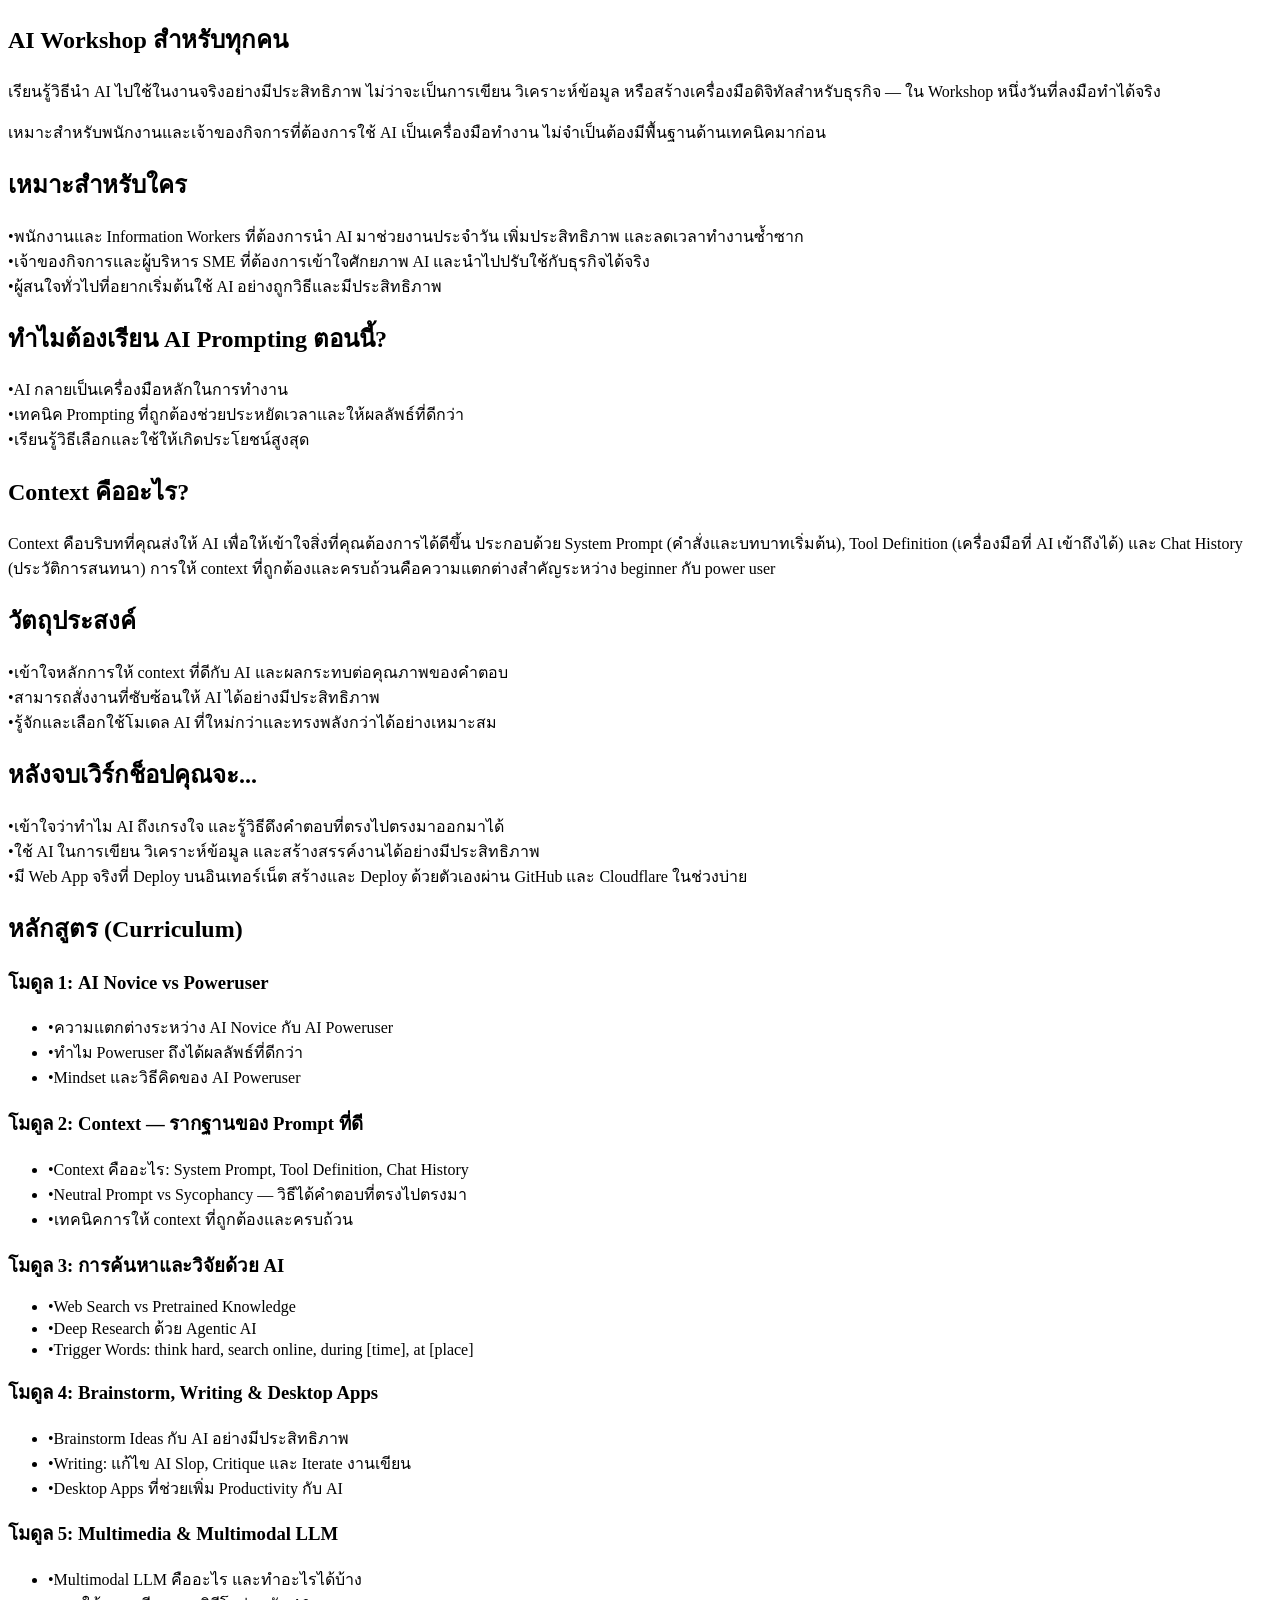
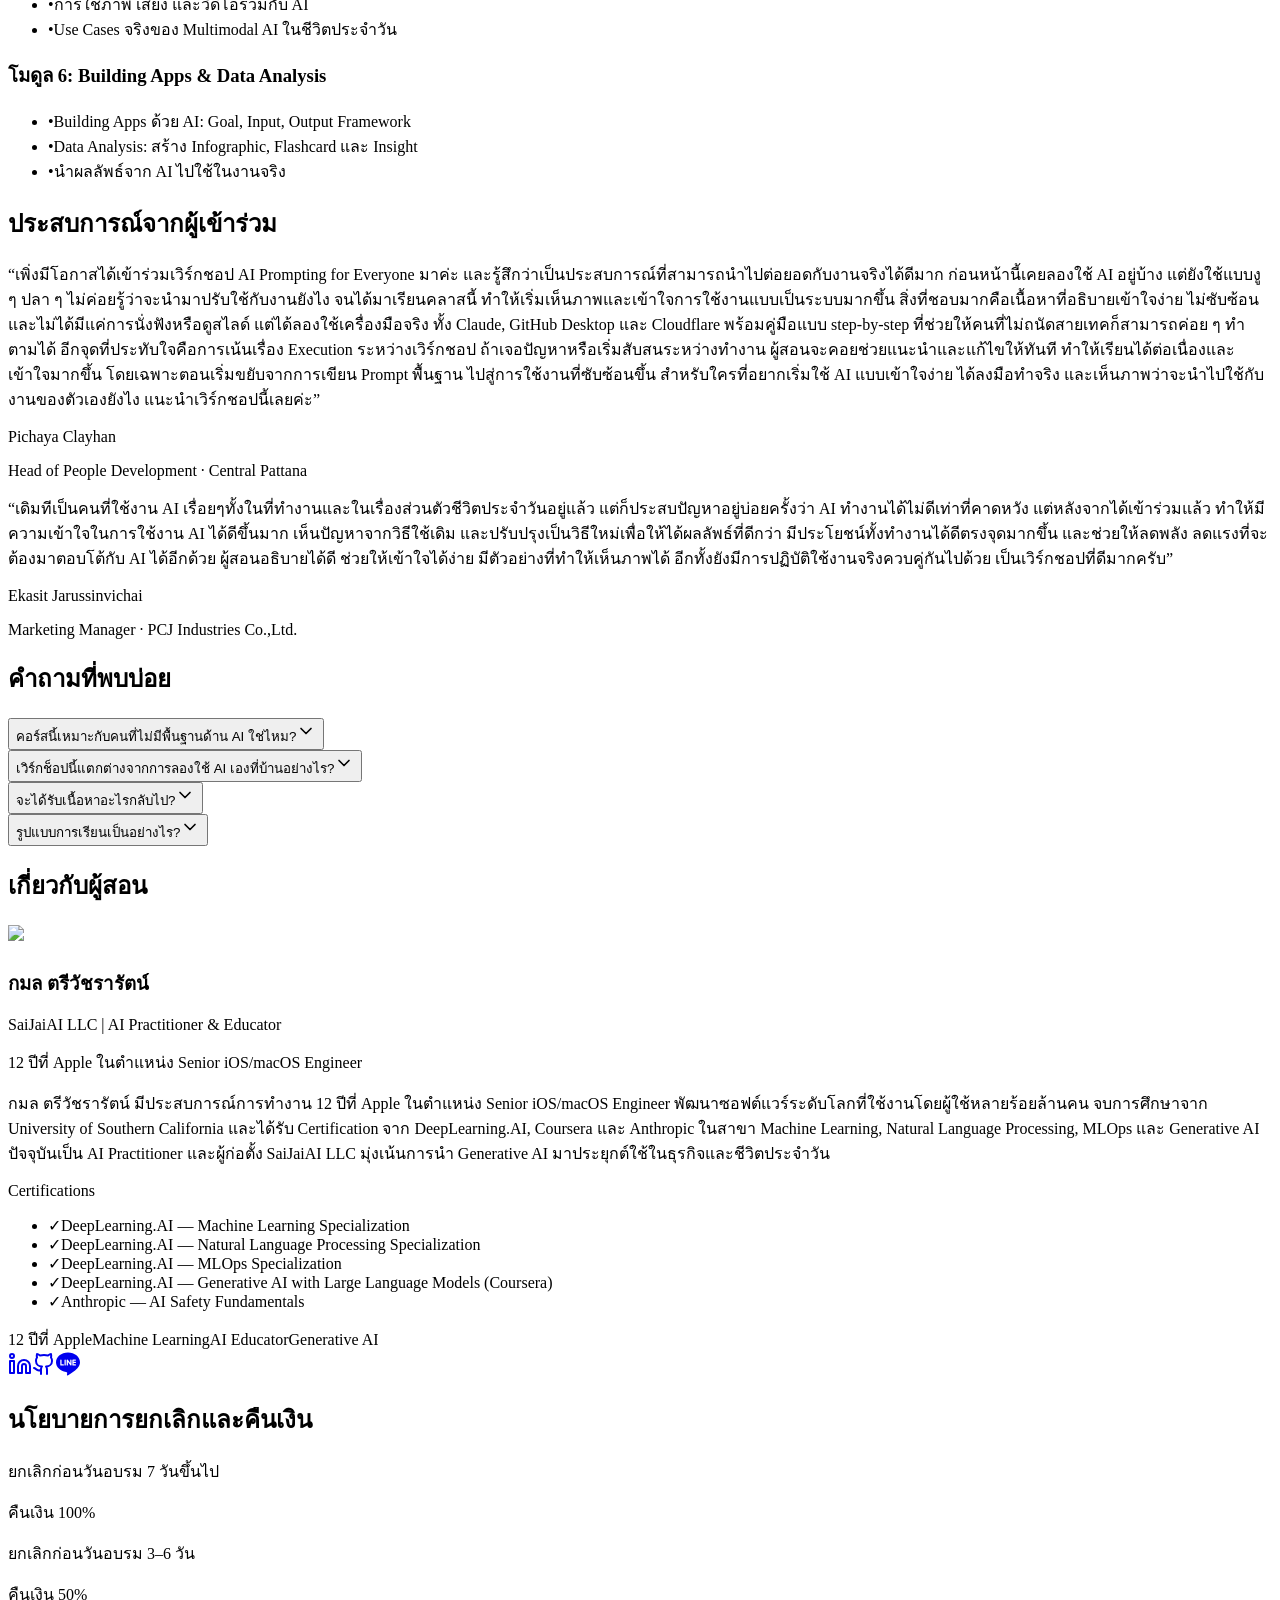
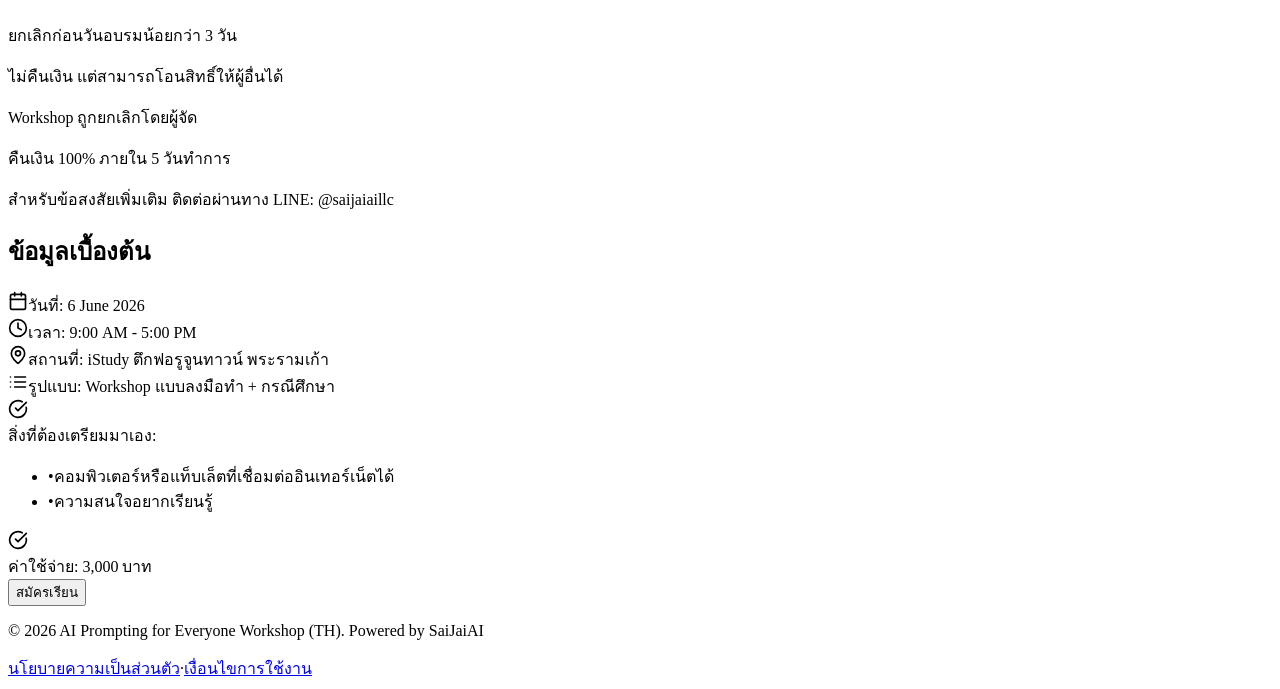
==== commit 1c9e9690: "asdf asdf" ====
--- a/out/index.html
+++ b/out/index.html
@@ -1 +1 @@
-<!DOCTYPE html><!--HIjiSqbRhXtiJsxDhOsax--><html lang="en"><head><meta charSet="utf-8"/><meta name="viewport" content="width=device-width, initial-scale=1"/><link rel="preload" href="/_next/static/media/0bbfe7d70ca362ab-s.p.472d51dc.woff2" as="font" crossorigin="" type="font/woff2"/><link rel="preload" href="/_next/static/media/22d7e241aeb09639-s.p.faef8b06.woff2" as="font" crossorigin="" type="font/woff2"/><link rel="preload" href="/_next/static/media/3836391c10060ce4-s.p.492e65f2.woff2" as="font" crossorigin="" type="font/woff2"/><link rel="preload" href="/_next/static/media/58fcc4ad15255874-s.p.fb334ce4.woff2" as="font" crossorigin="" type="font/woff2"/><link rel="preload" href="/_next/static/media/6281857f0573b169-s.p.aa3879b2.woff2" as="font" crossorigin="" type="font/woff2"/><link rel="preload" href="/_next/static/media/74b7596da41e3c19-s.p.b9c45003.woff2" as="font" crossorigin="" type="font/woff2"/><link rel="preload" href="/_next/static/media/a0529e96a7862c0d-s.p.084d1b37.woff2" as="font" crossorigin="" type="font/woff2"/><link rel="preload" href="/_next/static/media/a19976a16d351e92-s.p.84a6169d.woff2" as="font" crossorigin="" type="font/woff2"/><link rel="preload" href="/_next/static/media/aa35d34c0e23a34f-s.p.0526662a.woff2" as="font" crossorigin="" type="font/woff2"/><link rel="preload" href="/_next/static/media/bcc136e7df79ae49-s.p.54f388d2.woff2" as="font" crossorigin="" type="font/woff2"/><link rel="preload" href="/_next/static/media/befcc618a6d7d45d-s.p.5fed7104.woff2" as="font" crossorigin="" type="font/woff2"/><link rel="preload" href="/_next/static/media/d00751e8df553dde-s.p.2ea94702.woff2" as="font" crossorigin="" type="font/woff2"/><link rel="preload" href="/_next/static/media/e12efafcac952e69-s.p.d5ab7532.woff2" as="font" crossorigin="" type="font/woff2"/><link rel="preload" href="/_next/static/media/e9ed0bc71a38d6c1-s.p.084aa6b5.woff2" as="font" crossorigin="" type="font/woff2"/><link rel="preload" href="/_next/static/media/ee70dcce665afc7d-s.p.c9c401d7.woff2" as="font" crossorigin="" type="font/woff2"/><link rel="preload" href="/_next/static/media/f225d9515e7d0fa4-s.p.e323c55c.woff2" as="font" crossorigin="" type="font/woff2"/><link rel="stylesheet" href="/_next/static/chunks/4aa5ed783db34bb5.css" data-precedence="next"/><link rel="preload" as="script" fetchPriority="low" href="/_next/static/chunks/5273f8dbd7ccd4a4.js"/><script src="/_next/static/chunks/ea7ab0dba7b47d7c.js" async=""></script><script src="/_next/static/chunks/b2bb46eb60b37f08.js" async=""></script><script src="/_next/static/chunks/2f15b6b92b47217c.js" async=""></script><script src="/_next/static/chunks/turbopack-103add54747d0b28.js" async=""></script><script src="/_next/static/chunks/549d4b3b76ae0d42.js" async=""></script><script src="/_next/static/chunks/ff1a16fafef87110.js" async=""></script><script src="/_next/static/chunks/7dd66bdf8a7e5707.js" async=""></script><script src="/_next/static/chunks/75674593f408f70c.js" async=""></script><script src="/_next/static/chunks/8d92e23966709ba4.js" async=""></script><link rel="preload" href="https://www.googletagmanager.com/gtag/js?id=G-YRK57PKPF3" as="script"/><link rel="preload" href="/ga-init.js" as="script"/><meta name="next-size-adjust" content=""/><title>AI Workshop สำหรับทุกคน | SaiJaiAI</title><meta name="keywords" content="AI Prompting, ChatGPT, Claude, AI Tools, Workshop, Thailand, Bangkok, AI Skills"/><meta property="og:title" content="AI Workshop สำหรับทุกคน"/><meta property="og:description" content="เรียนรู้เทคนิค AI Prompting อย่างมืออาชีพ พัฒนาทักษะจากผู้ใช้งานมือใหม่ สู่มือโปร"/><meta property="og:type" content="website"/><meta name="twitter:card" content="summary"/><meta name="twitter:title" content="AI Workshop สำหรับทุกคน"/><meta name="twitter:description" content="เรียนรู้เทคนิค AI Prompting อย่างมืออาชีพ พัฒนาทักษะจากผู้ใช้งานมือใหม่ สู่มือโปร"/><link rel="icon" href="/favicon.ico?favicon.0b3bf435.ico" sizes="256x256" type="image/x-icon"/><script src="/_next/static/chunks/a6dad97d9634a72d.js" noModule=""></script></head><body class="sarabun_9f6e1061-module__VvePMW__variable antialiased"><div hidden=""><!--$--><!--/$--></div><div class="min-h-screen bg-background text-foreground"><div class="max-w-7xl mx-auto px-4 sm:px-6 lg:px-8 py-12"><div class="grid lg:grid-cols-3 gap-8"><div class="lg:col-span-2 space-y-16"><section><h1 class="text-4xl font-bold mb-6 text-gray-900 dark:text-white">AI Workshop สำหรับทุกคน</h1><p class="text-lg text-gray-700 dark:text-gray-300 leading-relaxed mb-8">เรียนรู้วิธีนำ AI ไปใช้ในงานจริงอย่างมีประสิทธิภาพ ไม่ว่าจะเป็นการเขียน วิเคราะห์ข้อมูล หรือสร้างเครื่องมือดิจิทัลสำหรับธุรกิจ — ใน Workshop หนึ่งวันที่ลงมือทำได้จริง</p><p class="text-base text-gray-600 dark:text-gray-200 leading-relaxed">เหมาะสำหรับพนักงานและเจ้าของกิจการที่ต้องการใช้ AI เป็นเครื่องมือทำงาน ไม่จำเป็นต้องมีพื้นฐานด้านเทคนิคมาก่อน</p></section><section class="bg-gray-50 dark:bg-gray-900 rounded-2xl p-8"><h2 class="text-3xl font-bold text-center mb-12">เหมาะสำหรับใคร</h2><div class="space-y-4"><div class="flex items-start gap-3"><span class="text-gray-600 dark:text-gray-400">•</span><span class="text-gray-700 dark:text-gray-300">พนักงานและ Information Workers ที่ต้องการนำ AI มาช่วยงานประจำวัน เพิ่มประสิทธิภาพ และลดเวลาทำงานซ้ำซาก</span></div><div class="flex items-start gap-3"><span class="text-gray-600 dark:text-gray-400">•</span><span class="text-gray-700 dark:text-gray-300">เจ้าของกิจการและผู้บริหาร SME ที่ต้องการเข้าใจศักยภาพ AI และนำไปปรับใช้กับธุรกิจได้จริง</span></div><div class="flex items-start gap-3"><span class="text-gray-600 dark:text-gray-400">•</span><span class="text-gray-700 dark:text-gray-300">ผู้สนใจทั่วไปที่อยากเริ่มต้นใช้ AI อย่างถูกวิธีและมีประสิทธิภาพ</span></div></div></section><section class="bg-gray-50 dark:bg-gray-900 rounded-2xl p-8"><h2 class="text-3xl font-bold text-center mb-12">ทำไมต้องเรียน AI Prompting ตอนนี้?</h2><div class="space-y-4"><div class="flex items-start gap-3"><span class="text-gray-600 dark:text-gray-400">•</span><span class="text-gray-700 dark:text-gray-300">AI กลายเป็นเครื่องมือหลักในการทำงาน</span></div><div class="flex items-start gap-3"><span class="text-gray-600 dark:text-gray-400">•</span><span class="text-gray-700 dark:text-gray-300">เทคนิค Prompting ที่ถูกต้องช่วยประหยัดเวลาและให้ผลลัพธ์ที่ดีกว่า</span></div><div class="flex items-start gap-3"><span class="text-gray-600 dark:text-gray-400">•</span><span class="text-gray-700 dark:text-gray-300">เรียนรู้วิธีเลือกและใช้ให้เกิดประโยชน์สูงสุด</span></div></div></section><section class="bg-white dark:bg-gray-800 p-8 rounded-lg shadow-sm"><h2 class="text-3xl font-bold mb-6">Context คืออะไร?</h2><p class="text-gray-700 dark:text-gray-300 leading-relaxed">Context คือบริบทที่คุณส่งให้ AI เพื่อให้เข้าใจสิ่งที่คุณต้องการได้ดีขึ้น ประกอบด้วย System Prompt (คำสั่งและบทบาทเริ่มต้น), Tool Definition (เครื่องมือที่ AI เข้าถึงได้) และ Chat History (ประวัติการสนทนา) การให้ context ที่ถูกต้องและครบถ้วนคือความแตกต่างสำคัญระหว่าง beginner กับ power user</p></section><section class="bg-white dark:bg-gray-800 p-8 rounded-lg shadow-sm"><h2 class="text-3xl font-bold mb-6">วัตถุประสงค์</h2><div class="space-y-4"><div class="flex items-start gap-3"><span class="text-gray-600 dark:text-gray-400">•</span><span class="text-gray-700 dark:text-gray-300">เข้าใจหลักการให้ context ที่ดีกับ AI และผลกระทบต่อคุณภาพของคำตอบ</span></div><div class="flex items-start gap-3"><span class="text-gray-600 dark:text-gray-400">•</span><span class="text-gray-700 dark:text-gray-300">สามารถสั่งงานที่ซับซ้อนให้ AI ได้อย่างมีประสิทธิภาพ</span></div><div class="flex items-start gap-3"><span class="text-gray-600 dark:text-gray-400">•</span><span class="text-gray-700 dark:text-gray-300">รู้จักและเลือกใช้โมเดล AI ที่ใหม่กว่าและทรงพลังกว่าได้อย่างเหมาะสม</span></div></div></section><section class="bg-gray-50 dark:bg-gray-900 rounded-2xl p-8"><h2 class="text-3xl font-bold text-center mb-12">หลังจบเวิร์กช็อปคุณจะ...</h2><div class="space-y-4"><div class="flex items-start gap-3"><span class="text-gray-600 dark:text-gray-400">•</span><span class="text-gray-700 dark:text-gray-300">เข้าใจว่าทำไม AI ถึงเกรงใจ และรู้วิธีดึงคำตอบที่ตรงไปตรงมาออกมาได้</span></div><div class="flex items-start gap-3"><span class="text-gray-600 dark:text-gray-400">•</span><span class="text-gray-700 dark:text-gray-300">ใช้ AI ในการเขียน วิเคราะห์ข้อมูล และสร้างสรรค์งานได้อย่างมีประสิทธิภาพ</span></div><div class="flex items-start gap-3"><span class="text-gray-600 dark:text-gray-400">•</span><span class="text-gray-700 dark:text-gray-300">มี Web App จริงที่ Deploy บนอินเทอร์เน็ต สร้างและ Deploy ด้วยตัวเองผ่าน GitHub และ Cloudflare ในช่วงบ่าย</span></div></div></section><section><h2 class="text-3xl font-bold text-center mb-12">หลักสูตร (Curriculum)</h2><div class="space-y-8"><div class="bg-white dark:bg-gray-800 p-8 rounded-lg shadow-sm"><h3 class="text-xl font-bold mb-6">โมดูล 1: AI Novice vs Poweruser</h3><ul class="space-y-3 text-base"><li class="flex items-start gap-3"><span class="text-gray-600 dark:text-gray-400">•</span><span class="text-gray-700 dark:text-gray-300">ความแตกต่างระหว่าง AI Novice กับ AI Poweruser</span></li><li class="flex items-start gap-3"><span class="text-gray-600 dark:text-gray-400">•</span><span class="text-gray-700 dark:text-gray-300">ทำไม Poweruser ถึงได้ผลลัพธ์ที่ดีกว่า</span></li><li class="flex items-start gap-3"><span class="text-gray-600 dark:text-gray-400">•</span><span class="text-gray-700 dark:text-gray-300">Mindset และวิธีคิดของ AI Poweruser</span></li></ul></div><div class="bg-white dark:bg-gray-800 p-8 rounded-lg shadow-sm"><h3 class="text-xl font-bold mb-6">โมดูล 2: Context — รากฐานของ Prompt ที่ดี</h3><ul class="space-y-3 text-base"><li class="flex items-start gap-3"><span class="text-gray-600 dark:text-gray-400">•</span><span class="text-gray-700 dark:text-gray-300">Context คืออะไร: System Prompt, Tool Definition, Chat History</span></li><li class="flex items-start gap-3"><span class="text-gray-600 dark:text-gray-400">•</span><span class="text-gray-700 dark:text-gray-300">Neutral Prompt vs Sycophancy — วิธีได้คำตอบที่ตรงไปตรงมา</span></li><li class="flex items-start gap-3"><span class="text-gray-600 dark:text-gray-400">•</span><span class="text-gray-700 dark:text-gray-300">เทคนิคการให้ context ที่ถูกต้องและครบถ้วน</span></li></ul></div><div class="bg-white dark:bg-gray-800 p-8 rounded-lg shadow-sm"><h3 class="text-xl font-bold mb-6">โมดูล 3: การค้นหาและวิจัยด้วย AI</h3><ul class="space-y-3 text-base"><li class="flex items-start gap-3"><span class="text-gray-600 dark:text-gray-400">•</span><span class="text-gray-700 dark:text-gray-300">Web Search vs Pretrained Knowledge</span></li><li class="flex items-start gap-3"><span class="text-gray-600 dark:text-gray-400">•</span><span class="text-gray-700 dark:text-gray-300">Deep Research ด้วย Agentic AI</span></li><li class="flex items-start gap-3"><span class="text-gray-600 dark:text-gray-400">•</span><span class="text-gray-700 dark:text-gray-300">Trigger Words: think hard, search online, during [time], at [place]</span></li></ul></div><div class="bg-white dark:bg-gray-800 p-8 rounded-lg shadow-sm"><h3 class="text-xl font-bold mb-6">โมดูล 4: Brainstorm, Writing &amp; Desktop Apps</h3><ul class="space-y-3 text-base"><li class="flex items-start gap-3"><span class="text-gray-600 dark:text-gray-400">•</span><span class="text-gray-700 dark:text-gray-300">Brainstorm Ideas กับ AI อย่างมีประสิทธิภาพ</span></li><li class="flex items-start gap-3"><span class="text-gray-600 dark:text-gray-400">•</span><span class="text-gray-700 dark:text-gray-300">Writing: แก้ไข AI Slop, Critique และ Iterate งานเขียน</span></li><li class="flex items-start gap-3"><span class="text-gray-600 dark:text-gray-400">•</span><span class="text-gray-700 dark:text-gray-300">Desktop Apps ที่ช่วยเพิ่ม Productivity กับ AI</span></li></ul></div><div class="bg-white dark:bg-gray-800 p-8 rounded-lg shadow-sm"><h3 class="text-xl font-bold mb-6">โมดูล 5: Multimedia &amp; Multimodal LLM</h3><ul class="space-y-3 text-base"><li class="flex items-start gap-3"><span class="text-gray-600 dark:text-gray-400">•</span><span class="text-gray-700 dark:text-gray-300">Multimodal LLM คืออะไร และทำอะไรได้บ้าง</span></li><li class="flex items-start gap-3"><span class="text-gray-600 dark:text-gray-400">•</span><span class="text-gray-700 dark:text-gray-300">การใช้ภาพ เสียง และวิดีโอร่วมกับ AI</span></li><li class="flex items-start gap-3"><span class="text-gray-600 dark:text-gray-400">•</span><span class="text-gray-700 dark:text-gray-300">Use Cases จริงของ Multimodal AI ในชีวิตประจำวัน</span></li></ul></div><div class="bg-white dark:bg-gray-800 p-8 rounded-lg shadow-sm"><h3 class="text-xl font-bold mb-6">โมดูล 6: Building Apps &amp; Data Analysis</h3><ul class="space-y-3 text-base"><li class="flex items-start gap-3"><span class="text-gray-600 dark:text-gray-400">•</span><span class="text-gray-700 dark:text-gray-300">Building Apps ด้วย AI: Goal, Input, Output Framework</span></li><li class="flex items-start gap-3"><span class="text-gray-600 dark:text-gray-400">•</span><span class="text-gray-700 dark:text-gray-300">Data Analysis: สร้าง Infographic, Flashcard และ Insight</span></li><li class="flex items-start gap-3"><span class="text-gray-600 dark:text-gray-400">•</span><span class="text-gray-700 dark:text-gray-300">นำผลลัพธ์จาก AI ไปใช้ในงานจริง</span></li></ul></div></div></section><section><h2 class="text-3xl font-bold text-center mb-12">ประสบการณ์จากผู้เข้าร่วม</h2><div class="grid md:grid-cols-2 gap-6"><div class="bg-white dark:bg-gray-800 p-6 rounded-lg shadow-sm flex flex-col gap-4"><p class="text-gray-700 dark:text-gray-300 leading-relaxed italic">“<!-- -->เพิ่งมีโอกาสได้เข้าร่วมเวิร์กชอป AI Prompting for Everyone มาค่ะ และรู้สึกว่าเป็นประสบการณ์ที่สามารถนำไปต่อยอดกับงานจริงได้ดีมาก ก่อนหน้านี้เคยลองใช้ AI อยู่บ้าง แต่ยังใช้แบบงู ๆ ปลา ๆ ไม่ค่อยรู้ว่าจะนำมาปรับใช้กับงานยังไง จนได้มาเรียนคลาสนี้ ทำให้เริ่มเห็นภาพและเข้าใจการใช้งานแบบเป็นระบบมากขึ้น สิ่งที่ชอบมากคือเนื้อหาที่อธิบายเข้าใจง่าย ไม่ซับซ้อน และไม่ได้มีแค่การนั่งฟังหรือดูสไลด์ แต่ได้ลองใช้เครื่องมือจริง ทั้ง Claude, GitHub Desktop และ Cloudflare พร้อมคู่มือแบบ step-by-step ที่ช่วยให้คนที่ไม่ถนัดสายเทคก็สามารถค่อย ๆ ทำตามได้ อีกจุดที่ประทับใจคือการเน้นเรื่อง Execution ระหว่างเวิร์กชอป ถ้าเจอปัญหาหรือเริ่มสับสนระหว่างทำงาน ผู้สอนจะคอยช่วยแนะนำและแก้ไขให้ทันที ทำให้เรียนได้ต่อเนื่องและเข้าใจมากขึ้น โดยเฉพาะตอนเริ่มขยับจากการเขียน Prompt พื้นฐาน ไปสู่การใช้งานที่ซับซ้อนขึ้น สำหรับใครที่อยากเริ่มใช้ AI แบบเข้าใจง่าย ได้ลงมือทำจริง และเห็นภาพว่าจะนำไปใช้กับงานของตัวเองยังไง แนะนำเวิร์กชอปนี้เลยค่ะ<!-- -->”</p><div><p class="font-semibold text-gray-900 dark:text-white">Pichaya Clayhan</p><p class="text-sm text-gray-500 dark:text-gray-400">Head of People Development<!-- --> · <!-- -->Central Pattana</p></div></div></div></section><section><h2 class="text-3xl font-bold text-center mb-12">คำถามที่พบบ่อย</h2><div class="bg-white dark:bg-gray-800 rounded-lg shadow-sm"><div class="border-b border-gray-200 dark:border-gray-700"><button class="w-full py-4 px-4 text-left flex justify-between items-center hover:bg-gray-50 dark:hover:bg-gray-800/50 transition-colors duration-200"><span class="font-medium text-gray-900 dark:text-white pr-4">คอร์สนี้เหมาะกับคนที่ไม่มีพื้นฐานด้าน AI ใช่ไหม?</span><svg xmlns="http://www.w3.org/2000/svg" width="20" height="20" viewBox="0 0 24 24" fill="none" stroke="currentColor" stroke-width="2" stroke-linecap="round" stroke-linejoin="round" class="lucide lucide-chevron-down text-gray-600 dark:text-gray-400 transition-transform duration-200" aria-hidden="true"><path d="m6 9 6 6 6-6"></path></svg></button></div><div class="border-b border-gray-200 dark:border-gray-700"><button class="w-full py-4 px-4 text-left flex justify-between items-center hover:bg-gray-50 dark:hover:bg-gray-800/50 transition-colors duration-200"><span class="font-medium text-gray-900 dark:text-white pr-4">เวิร์กช็อปนี้แตกต่างจากการลองใช้ AI เองที่บ้านอย่างไร?</span><svg xmlns="http://www.w3.org/2000/svg" width="20" height="20" viewBox="0 0 24 24" fill="none" stroke="currentColor" stroke-width="2" stroke-linecap="round" stroke-linejoin="round" class="lucide lucide-chevron-down text-gray-600 dark:text-gray-400 transition-transform duration-200" aria-hidden="true"><path d="m6 9 6 6 6-6"></path></svg></button></div><div class="border-b border-gray-200 dark:border-gray-700"><button class="w-full py-4 px-4 text-left flex justify-between items-center hover:bg-gray-50 dark:hover:bg-gray-800/50 transition-colors duration-200"><span class="font-medium text-gray-900 dark:text-white pr-4">จะได้รับเนื้อหาอะไรกลับไป?</span><svg xmlns="http://www.w3.org/2000/svg" width="20" height="20" viewBox="0 0 24 24" fill="none" stroke="currentColor" stroke-width="2" stroke-linecap="round" stroke-linejoin="round" class="lucide lucide-chevron-down text-gray-600 dark:text-gray-400 transition-transform duration-200" aria-hidden="true"><path d="m6 9 6 6 6-6"></path></svg></button></div><div class="border-b border-gray-200 dark:border-gray-700"><button class="w-full py-4 px-4 text-left flex justify-between items-center hover:bg-gray-50 dark:hover:bg-gray-800/50 transition-colors duration-200"><span class="font-medium text-gray-900 dark:text-white pr-4">รูปแบบการเรียนเป็นอย่างไร?</span><svg xmlns="http://www.w3.org/2000/svg" width="20" height="20" viewBox="0 0 24 24" fill="none" stroke="currentColor" stroke-width="2" stroke-linecap="round" stroke-linejoin="round" class="lucide lucide-chevron-down text-gray-600 dark:text-gray-400 transition-transform duration-200" aria-hidden="true"><path d="m6 9 6 6 6-6"></path></svg></button></div></div></section><section><h2 class="text-3xl font-bold text-center mb-12">เกี่ยวกับผู้สอน</h2><div class="bg-white dark:bg-gray-800 p-8 rounded-lg shadow-sm"><div class="flex flex-col md:flex-row items-center md:items-start gap-6"><div class="w-32 h-32 rounded-full overflow-hidden flex-shrink-0"><img alt="กมล ตรีวัชรารัตน์" loading="lazy" width="128" height="128" decoding="async" data-nimg="1" class="w-full h-full object-cover" style="color:transparent" src="https://avatars.githubusercontent.com/u/1384845?v=4"/></div><div class="flex-1 text-center md:text-left"><h3 class="text-2xl font-bold mb-1">กมล ตรีวัชรารัตน์</h3><p class="text-gray-700 dark:text-gray-300 font-semibold mb-1">SaiJaiAI LLC | AI Practitioner &amp; Educator</p><p class="text-sm text-blue-600 dark:text-blue-400 font-medium mb-4">12 ปีที่ Apple ในตำแหน่ง Senior iOS/macOS Engineer</p><p class="text-gray-600 dark:text-gray-400 mb-4">กมล ตรีวัชรารัตน์ มีประสบการณ์การทำงาน 12 ปีที่ Apple ในตำแหน่ง Senior iOS/macOS Engineer พัฒนาซอฟต์แวร์ระดับโลกที่ใช้งานโดยผู้ใช้หลายร้อยล้านคน จบการศึกษาจาก University of Southern California และได้รับ Certification จาก DeepLearning.AI, Coursera และ Anthropic ในสาขา Machine Learning, Natural Language Processing, MLOps และ Generative AI ปัจจุบันเป็น AI Practitioner และผู้ก่อตั้ง SaiJaiAI LLC มุ่งเน้นการนำ Generative AI มาประยุกต์ใช้ในธุรกิจและชีวิตประจำวัน</p><div class="mb-4 text-left"><p class="text-sm font-semibold text-gray-800 dark:text-gray-200 mb-2">Certifications</p><ul class="space-y-1"><li class="flex items-start gap-2 text-sm text-gray-600 dark:text-gray-400"><span class="text-green-500 mt-0.5">✓</span><span>DeepLearning.AI — Machine Learning Specialization</span></li><li class="flex items-start gap-2 text-sm text-gray-600 dark:text-gray-400"><span class="text-green-500 mt-0.5">✓</span><span>DeepLearning.AI — Natural Language Processing Specialization</span></li><li class="flex items-start gap-2 text-sm text-gray-600 dark:text-gray-400"><span class="text-green-500 mt-0.5">✓</span><span>DeepLearning.AI — MLOps Specialization</span></li><li class="flex items-start gap-2 text-sm text-gray-600 dark:text-gray-400"><span class="text-green-500 mt-0.5">✓</span><span>DeepLearning.AI — Generative AI with Large Language Models (Coursera)</span></li><li class="flex items-start gap-2 text-sm text-gray-600 dark:text-gray-400"><span class="text-green-500 mt-0.5">✓</span><span>Anthropic — AI Safety Fundamentals</span></li></ul></div><div class="flex flex-wrap gap-2 justify-center md:justify-start"><span class="bg-gray-100 dark:bg-gray-700 text-gray-800 dark:text-gray-200 px-3 py-1 rounded-full text-sm">12 ปีที่ Apple</span><span class="bg-gray-100 dark:bg-gray-700 text-gray-800 dark:text-gray-200 px-3 py-1 rounded-full text-sm">Machine Learning</span><span class="bg-gray-100 dark:bg-gray-700 text-gray-800 dark:text-gray-200 px-3 py-1 rounded-full text-sm">AI Educator</span><span class="bg-gray-100 dark:bg-gray-700 text-gray-800 dark:text-gray-200 px-3 py-1 rounded-full text-sm">Generative AI</span></div><div class="flex gap-4 justify-center md:justify-start mt-6"><a href="https://www.linkedin.com/in/kamol-treewatchararat-a0071812/" target="_blank" rel="noopener noreferrer" class="text-gray-600 dark:text-gray-400 hover:text-blue-600 dark:hover:text-blue-400 transition-colors duration-200"><svg xmlns="http://www.w3.org/2000/svg" width="24" height="24" viewBox="0 0 24 24" fill="none" stroke="currentColor" stroke-width="2" stroke-linecap="round" stroke-linejoin="round" class="lucide lucide-linkedin" aria-hidden="true"><path d="M16 8a6 6 0 0 1 6 6v7h-4v-7a2 2 0 0 0-2-2 2 2 0 0 0-2 2v7h-4v-7a6 6 0 0 1 6-6z"></path><rect width="4" height="12" x="2" y="9"></rect><circle cx="4" cy="4" r="2"></circle></svg></a><a href="https://github.com/tholapz" target="_blank" rel="noopener noreferrer" class="text-gray-600 dark:text-gray-400 hover:text-gray-900 dark:hover:text-gray-100 transition-colors duration-200"><svg xmlns="http://www.w3.org/2000/svg" width="24" height="24" viewBox="0 0 24 24" fill="none" stroke="currentColor" stroke-width="2" stroke-linecap="round" stroke-linejoin="round" class="lucide lucide-github" aria-hidden="true"><path d="M15 22v-4a4.8 4.8 0 0 0-1-3.5c3 0 6-2 6-5.5.08-1.25-.27-2.48-1-3.5.28-1.15.28-2.35 0-3.5 0 0-1 0-3 1.5-2.64-.5-5.36-.5-8 0C6 2 5 2 5 2c-.3 1.15-.3 2.35 0 3.5A5.403 5.403 0 0 0 4 9c0 3.5 3 5.5 6 5.5-.39.49-.68 1.05-.85 1.65-.17.6-.22 1.23-.15 1.85v4"></path><path d="M9 18c-4.51 2-5-2-7-2"></path></svg></a><a href="https://lin.ee/Qtw25w6" target="_blank" rel="noopener noreferrer" class="text-gray-600 dark:text-gray-400 hover:text-green-500 dark:hover:text-green-400 transition-colors duration-200"><svg width="24" height="24" viewBox="0 0 24 24" fill="currentColor" xmlns="http://www.w3.org/2000/svg"><path d="M19.365 9.863c.349 0 .63.285.63.631 0 .345-.281.63-.63.63H17.61v1.125h1.755c.349 0 .63.283.63.63 0 .344-.281.629-.63.629h-2.386c-.345 0-.627-.285-.627-.629V8.108c0-.345.282-.63.627-.63h2.386c.349 0 .63.285.63.63 0 .349-.281.63-.63.63H17.61v1.125h1.755zm-3.855 3.016c0 .27-.174.51-.432.596-.064.021-.133.031-.199.031-.211 0-.391-.09-.51-.25l-2.443-3.317v2.94c0 .344-.279.629-.631.629-.346 0-.626-.285-.626-.629V8.108c0-.27.173-.51.43-.595.06-.023.136-.033.194-.033.195 0 .375.104.495.254l2.462 3.33V8.108c0-.345.282-.63.63-.63.345 0 .63.285.63.63v4.771zm-5.741 0c0 .344-.282.629-.631.629-.345 0-.627-.285-.627-.629V8.108c0-.345.282-.63.627-.63.349 0 .631.285.631.63v4.771zm-2.466.629H4.917c-.345 0-.63-.285-.63-.629V8.108c0-.345.285-.63.63-.63.348 0 .63.285.63.63v4.141h1.756c.348 0 .629.283.629.63 0 .344-.281.629-.629.629M24 10.314C24 4.943 18.615.572 12 .572S0 4.943 0 10.314c0 4.811 4.27 8.842 10.035 9.608.391.082.923.258 1.058.59.12.301.079.766.038 1.08l-.164 1.02c-.045.301-.24 1.186 1.049.645 1.291-.539 6.916-4.078 9.436-6.975C23.176 14.393 24 12.458 24 10.314"></path></svg></a></div></div></div></div></section><section class="bg-gray-50 dark:bg-gray-900 rounded-2xl p-8"><h2 class="text-3xl font-bold text-center mb-8">นโยบายการยกเลิกและคืนเงิน</h2><div class="grid sm:grid-cols-2 gap-4"><div class="bg-white dark:bg-gray-800 rounded-xl p-5"><p class="text-sm text-gray-500 dark:text-gray-400 mb-1">ยกเลิกก่อนวันอบรม 7 วันขึ้นไป</p><p class="font-semibold text-gray-900 dark:text-white">คืนเงิน 100%</p></div><div class="bg-white dark:bg-gray-800 rounded-xl p-5"><p class="text-sm text-gray-500 dark:text-gray-400 mb-1">ยกเลิกก่อนวันอบรม 3–6 วัน</p><p class="font-semibold text-gray-900 dark:text-white">คืนเงิน 50%</p></div><div class="bg-white dark:bg-gray-800 rounded-xl p-5"><p class="text-sm text-gray-500 dark:text-gray-400 mb-1">ยกเลิกก่อนวันอบรมน้อยกว่า 3 วัน</p><p class="font-semibold text-gray-900 dark:text-white">ไม่คืนเงิน แต่สามารถโอนสิทธิ์ให้ผู้อื่นได้</p></div><div class="bg-white dark:bg-gray-800 rounded-xl p-5"><p class="text-sm text-gray-500 dark:text-gray-400 mb-1">Workshop ถูกยกเลิกโดยผู้จัด</p><p class="font-semibold text-gray-900 dark:text-white">คืนเงิน 100% ภายใน 5 วันทำการ</p></div></div><p class="mt-6 text-sm text-center text-gray-400 dark:text-gray-500">สำหรับข้อสงสัยเพิ่มเติม ติดต่อผ่านทาง LINE: @saijaiaillc</p></section></div><div class="lg:col-span-1"><div class="sticky top-8"><div class="bg-white dark:bg-gray-800 rounded-2xl shadow-lg border border-gray-200 dark:border-gray-700 p-8"><h2 class="text-2xl font-bold mb-6 text-gray-900 dark:text-white">ข้อมูลเบื้องต้น</h2><div class="space-y-4 mb-8"><div class="flex items-center gap-3"><svg xmlns="http://www.w3.org/2000/svg" width="20" height="20" viewBox="0 0 24 24" fill="none" stroke="currentColor" stroke-width="2" stroke-linecap="round" stroke-linejoin="round" class="lucide lucide-calendar text-gray-600 dark:text-gray-400" aria-hidden="true"><path d="M8 2v4"></path><path d="M16 2v4"></path><rect width="18" height="18" x="3" y="4" rx="2"></rect><path d="M3 10h18"></path></svg><span class="text-gray-900 dark:text-white font-medium">วันที่: <span class="font-normal">6 June 2026</span></span></div><div class="flex items-center gap-3"><svg xmlns="http://www.w3.org/2000/svg" width="20" height="20" viewBox="0 0 24 24" fill="none" stroke="currentColor" stroke-width="2" stroke-linecap="round" stroke-linejoin="round" class="lucide lucide-clock text-gray-600 dark:text-gray-400" aria-hidden="true"><path d="M12 6v6l4 2"></path><circle cx="12" cy="12" r="10"></circle></svg><span class="text-gray-900 dark:text-white font-medium">เวลา: <span class="font-normal">9:00 AM - 5:00 PM</span></span></div><div class="flex items-center gap-3"><svg xmlns="http://www.w3.org/2000/svg" width="20" height="20" viewBox="0 0 24 24" fill="none" stroke="currentColor" stroke-width="2" stroke-linecap="round" stroke-linejoin="round" class="lucide lucide-map-pin text-gray-600 dark:text-gray-400" aria-hidden="true"><path d="M20 10c0 4.993-5.539 10.193-7.399 11.799a1 1 0 0 1-1.202 0C9.539 20.193 4 14.993 4 10a8 8 0 0 1 16 0"></path><circle cx="12" cy="10" r="3"></circle></svg><span class="text-gray-900 dark:text-white font-medium">สถานที่: <span class="font-normal">iStudy ตึกฟอรูจูนทาวน์ พระรามเก้า</span></span></div><div class="flex items-start gap-3"><svg xmlns="http://www.w3.org/2000/svg" width="20" height="20" viewBox="0 0 24 24" fill="none" stroke="currentColor" stroke-width="2" stroke-linecap="round" stroke-linejoin="round" class="lucide lucide-list text-gray-600 dark:text-gray-400 mt-1" aria-hidden="true"><path d="M3 12h.01"></path><path d="M3 18h.01"></path><path d="M3 6h.01"></path><path d="M8 12h13"></path><path d="M8 18h13"></path><path d="M8 6h13"></path></svg><span class="text-gray-900 dark:text-white font-medium">รูปแบบ: <span class="font-normal">Workshop แบบลงมือทำ + กรณีศึกษา</span></span></div><div class="flex items-start gap-3"><svg xmlns="http://www.w3.org/2000/svg" width="20" height="20" viewBox="0 0 24 24" fill="none" stroke="currentColor" stroke-width="2" stroke-linecap="round" stroke-linejoin="round" class="lucide lucide-circle-check-big text-gray-600 dark:text-gray-400 mt-1" aria-hidden="true"><path d="M21.801 10A10 10 0 1 1 17 3.335"></path><path d="m9 11 3 3L22 4"></path></svg><div class="text-gray-900 dark:text-white font-medium">สิ่งที่ต้องเตรียมมาเอง:<ul class="font-normal mt-2 space-y-1"><li class="flex items-start gap-2"><span class="text-gray-600 dark:text-gray-400">•</span><span>คอมพิวเตอร์หรือแท็บเล็ตที่เชื่อมต่ออินเทอร์เน็ตได้</span></li><li class="flex items-start gap-2"><span class="text-gray-600 dark:text-gray-400">•</span><span>ความสนใจอยากเรียนรู้</span></li></ul></div></div><div class="flex items-start gap-3"><svg xmlns="http://www.w3.org/2000/svg" width="20" height="20" viewBox="0 0 24 24" fill="none" stroke="currentColor" stroke-width="2" stroke-linecap="round" stroke-linejoin="round" class="lucide lucide-circle-check-big text-gray-600 dark:text-gray-400 mt-1" aria-hidden="true"><path d="M21.801 10A10 10 0 1 1 17 3.335"></path><path d="m9 11 3 3L22 4"></path></svg><div class="text-gray-900 dark:text-white font-medium">ค่าใช้จ่าย: <!-- -->3,000 บาท</div></div></div><a href="https://forms.gle/hZyQwwaKVkjTeuYa9" target="_blank"><button class="w-full bg-gray-900 hover:bg-gray-800 text-white py-3 px-6 rounded-full font-medium transition-colors duration-200 cursor-pointer">สมัครเรียน</button></a></div></div></div></div></div><footer class="py-8 px-4 sm:px-6 lg:px-8 bg-gray-900 text-white"><div class="max-w-4xl mx-auto text-center"><p class="mb-4">© 2026 AI Prompting for Everyone Workshop (TH). Powered by SaiJaiAI</p><div class="flex justify-center gap-6 text-sm text-gray-400"><a href="/privacy-policy" class="hover:text-white transition-colors">นโยบายความเป็นส่วนตัว</a><span>·</span><a href="/terms" class="hover:text-white transition-colors">เงื่อนไขการใช้งาน</a></div></div></footer></div><!--$--><!--/$--><script src="/_next/static/chunks/5273f8dbd7ccd4a4.js" id="_R_" async=""></script><script>(self.__next_f=self.__next_f||[]).push([0])</script><script>self.__next_f.push([1,"1:\"$Sreact.fragment\"\n2:I[79520,[\"/_next/static/chunks/549d4b3b76ae0d42.js\"],\"\"]\n3:I[39756,[\"/_next/static/chunks/ff1a16fafef87110.js\",\"/_next/static/chunks/7dd66bdf8a7e5707.js\"],\"default\"]\n4:I[37457,[\"/_next/static/chunks/ff1a16fafef87110.js\",\"/_next/static/chunks/7dd66bdf8a7e5707.js\"],\"default\"]\n5:I[40244,[\"/_next/static/chunks/549d4b3b76ae0d42.js\"],\"default\"]\n6:I[47257,[\"/_next/static/chunks/ff1a16fafef87110.js\",\"/_next/static/chunks/7dd66bdf8a7e5707.js\"],\"ClientPageRoot\"]\n7:I[52683,[\"/_next/static/chunks/549d4b3b76ae0d42.js\",\"/_next/static/chunks/75674593f408f70c.js\",\"/_next/static/chunks/8d92e23966709ba4.js\"],\"default\"]\na:I[97367,[\"/_next/static/chunks/ff1a16fafef87110.js\",\"/_next/static/chunks/7dd66bdf8a7e5707.js\"],\"OutletBoundary\"]\nc:I[11533,[\"/_next/static/chunks/ff1a16fafef87110.js\",\"/_next/static/chunks/7dd66bdf8a7e5707.js\"],\"AsyncMetadataOutlet\"]\ne:I[97367,[\"/_next/static/chunks/ff1a16fafef87110.js\",\"/_next/static/chunks/7dd66bdf8a7e5707.js\"],\"ViewportBoundary\"]\n10:I[97367,[\"/_next/static/chunks/ff1a16fafef87110.js\",\"/_next/static/chunks/7dd66bdf8a7e5707.js\"],\"MetadataBoundary\"]\n11:\"$Sreact.suspense\"\n13:I[68027,[\"/_next/static/chunks/549d4b3b76ae0d42.js\"],\"default\"]\n:HL[\"/_next/static/chunks/4aa5ed783db34bb5.css\",\"style\"]\n:HL[\"/_next/static/media/0bbfe7d70ca362ab-s.p.472d51dc.woff2\",\"font\",{\"crossOrigin\":\"\",\"type\":\"font/woff2\"}]\n:HL[\"/_next/static/media/22d7e241aeb09639-s.p.faef8b06.woff2\",\"font\",{\"crossOrigin\":\"\",\"type\":\"font/woff2\"}]\n:HL[\"/_next/static/media/3836391c10060ce4-s.p.492e65f2.woff2\",\"font\",{\"crossOrigin\":\"\",\"type\":\"font/woff2\"}]\n:HL[\"/_next/static/media/58fcc4ad15255874-s.p.fb334ce4.woff2\",\"font\",{\"crossOrigin\":\"\",\"type\":\"font/woff2\"}]\n:HL[\"/_next/static/media/6281857f0573b169-s.p.aa3879b2.woff2\",\"font\",{\"crossOrigin\":\"\",\"type\":\"font/woff2\"}]\n:HL[\"/_next/static/media/74b7596da41e3c19-s.p.b9c45003.woff2\",\"font\",{\"crossOrigin\":\"\",\"type\":\"font/woff2\"}]\n:HL[\"/_next/static/media/a0529e96a7862c0d-s.p.084d1b37.woff2\",\"font\",{\"crossOrigin\":\"\",\"type\":\"font/woff2\"}]\n:HL[\"/_next/static/media/a19976a1"])</script><script>self.__next_f.push([1,"6d351e92-s.p.84a6169d.woff2\",\"font\",{\"crossOrigin\":\"\",\"type\":\"font/woff2\"}]\n:HL[\"/_next/static/media/aa35d34c0e23a34f-s.p.0526662a.woff2\",\"font\",{\"crossOrigin\":\"\",\"type\":\"font/woff2\"}]\n:HL[\"/_next/static/media/bcc136e7df79ae49-s.p.54f388d2.woff2\",\"font\",{\"crossOrigin\":\"\",\"type\":\"font/woff2\"}]\n:HL[\"/_next/static/media/befcc618a6d7d45d-s.p.5fed7104.woff2\",\"font\",{\"crossOrigin\":\"\",\"type\":\"font/woff2\"}]\n:HL[\"/_next/static/media/d00751e8df553dde-s.p.2ea94702.woff2\",\"font\",{\"crossOrigin\":\"\",\"type\":\"font/woff2\"}]\n:HL[\"/_next/static/media/e12efafcac952e69-s.p.d5ab7532.woff2\",\"font\",{\"crossOrigin\":\"\",\"type\":\"font/woff2\"}]\n:HL[\"/_next/static/media/e9ed0bc71a38d6c1-s.p.084aa6b5.woff2\",\"font\",{\"crossOrigin\":\"\",\"type\":\"font/woff2\"}]\n:HL[\"/_next/static/media/ee70dcce665afc7d-s.p.c9c401d7.woff2\",\"font\",{\"crossOrigin\":\"\",\"type\":\"font/woff2\"}]\n:HL[\"/_next/static/media/f225d9515e7d0fa4-s.p.e323c55c.woff2\",\"font\",{\"crossOrigin\":\"\",\"type\":\"font/woff2\"}]\n"])</script><script>self.__next_f.push([1,"0:{\"P\":null,\"b\":\"HIjiSqbRhXtiJsxDhOsax\",\"p\":\"\",\"c\":[\"\",\"\"],\"i\":false,\"f\":[[[\"\",{\"children\":[\"__PAGE__\",{}]},\"$undefined\",\"$undefined\",true],[\"\",[\"$\",\"$1\",\"c\",{\"children\":[[[\"$\",\"link\",\"0\",{\"rel\":\"stylesheet\",\"href\":\"/_next/static/chunks/4aa5ed783db34bb5.css\",\"precedence\":\"next\",\"crossOrigin\":\"$undefined\",\"nonce\":\"$undefined\"}],[\"$\",\"script\",\"script-0\",{\"src\":\"/_next/static/chunks/549d4b3b76ae0d42.js\",\"async\":true,\"nonce\":\"$undefined\"}]],[\"$\",\"html\",null,{\"lang\":\"en\",\"children\":[\"$\",\"body\",null,{\"className\":\"sarabun_9f6e1061-module__VvePMW__variable antialiased\",\"children\":[[\"$\",\"$L2\",null,{\"strategy\":\"afterInteractive\",\"src\":\"https://www.googletagmanager.com/gtag/js?id=G-YRK57PKPF3\"}],[\"$\",\"$L2\",null,{\"strategy\":\"afterInteractive\",\"src\":\"/ga-init.js\"}],[\"$\",\"$L3\",null,{\"parallelRouterKey\":\"children\",\"error\":\"$undefined\",\"errorStyles\":\"$undefined\",\"errorScripts\":\"$undefined\",\"template\":[\"$\",\"$L4\",null,{}],\"templateStyles\":\"$undefined\",\"templateScripts\":\"$undefined\",\"notFound\":[[[\"$\",\"title\",null,{\"children\":\"404: This page could not be found.\"}],[\"$\",\"div\",null,{\"style\":{\"fontFamily\":\"system-ui,\\\"Segoe UI\\\",Roboto,Helvetica,Arial,sans-serif,\\\"Apple Color Emoji\\\",\\\"Segoe UI Emoji\\\"\",\"height\":\"100vh\",\"textAlign\":\"center\",\"display\":\"flex\",\"flexDirection\":\"column\",\"alignItems\":\"center\",\"justifyContent\":\"center\"},\"children\":[\"$\",\"div\",null,{\"children\":[[\"$\",\"style\",null,{\"dangerouslySetInnerHTML\":{\"__html\":\"body{color:#000;background:#fff;margin:0}.next-error-h1{border-right:1px solid rgba(0,0,0,.3)}@media (prefers-color-scheme:dark){body{color:#fff;background:#000}.next-error-h1{border-right:1px solid rgba(255,255,255,.3)}}\"}}],[\"$\",\"h1\",null,{\"className\":\"next-error-h1\",\"style\":{\"display\":\"inline-block\",\"margin\":\"0 20px 0 0\",\"padding\":\"0 23px 0 0\",\"fontSize\":24,\"fontWeight\":500,\"verticalAlign\":\"top\",\"lineHeight\":\"49px\"},\"children\":404}],[\"$\",\"div\",null,{\"style\":{\"display\":\"inline-block\"},\"children\":[\"$\",\"h2\",null,{\"style\":{\"fontSize\":14,\"fontWeight\":400,\"lineHeight\":\"49px\",\"margin\":0},\"children\":\"This page could not be found.\"}]}]]}]}]],[]],\"forbidden\":\"$undefined\",\"unauthorized\":\"$undefined\"}],[\"$\",\"$L5\",null,{}]]}]}]]}],{\"children\":[\"__PAGE__\",[\"$\",\"$1\",\"c\",{\"children\":[[\"$\",\"$L6\",null,{\"Component\":\"$7\",\"searchParams\":{},\"params\":{},\"promises\":[\"$@8\",\"$@9\"]}],[[\"$\",\"script\",\"script-0\",{\"src\":\"/_next/static/chunks/75674593f408f70c.js\",\"async\":true,\"nonce\":\"$undefined\"}],[\"$\",\"script\",\"script-1\",{\"src\":\"/_next/static/chunks/8d92e23966709ba4.js\",\"async\":true,\"nonce\":\"$undefined\"}]],[\"$\",\"$La\",null,{\"children\":[\"$Lb\",[\"$\",\"$Lc\",null,{\"promise\":\"$@d\"}]]}]]}],{},null,false]},null,false],[\"$\",\"$1\",\"h\",{\"children\":[null,[[\"$\",\"$Le\",null,{\"children\":\"$Lf\"}],[\"$\",\"meta\",null,{\"name\":\"next-size-adjust\",\"content\":\"\"}]],[\"$\",\"$L10\",null,{\"children\":[\"$\",\"div\",null,{\"hidden\":true,\"children\":[\"$\",\"$11\",null,{\"fallback\":null,\"children\":\"$L12\"}]}]}]]}],false]],\"m\":\"$undefined\",\"G\":[\"$13\",[[\"$\",\"link\",\"0\",{\"rel\":\"stylesheet\",\"href\":\"/_next/static/chunks/4aa5ed783db34bb5.css\",\"precedence\":\"next\",\"crossOrigin\":\"$undefined\",\"nonce\":\"$undefined\"}]]],\"s\":false,\"S\":true}\n"])</script><script>self.__next_f.push([1,"8:{}\n9:\"$0:f:0:1:2:children:1:props:children:0:props:params\"\n"])</script><script>self.__next_f.push([1,"f:[[\"$\",\"meta\",\"0\",{\"charSet\":\"utf-8\"}],[\"$\",\"meta\",\"1\",{\"name\":\"viewport\",\"content\":\"width=device-width, initial-scale=1\"}]]\nb:null\n"])</script><script>self.__next_f.push([1,"14:I[27201,[\"/_next/static/chunks/ff1a16fafef87110.js\",\"/_next/static/chunks/7dd66bdf8a7e5707.js\"],\"IconMark\"]\n"])</script><script>self.__next_f.push([1,"d:{\"metadata\":[[\"$\",\"title\",\"0\",{\"children\":\"AI Workshop สำหรับทุกคน | SaiJaiAI\"}],[\"$\",\"meta\",\"1\",{\"name\":\"keywords\",\"content\":\"AI Prompting, ChatGPT, Claude, AI Tools, Workshop, Thailand, Bangkok, AI Skills\"}],[\"$\",\"meta\",\"2\",{\"property\":\"og:title\",\"content\":\"AI Workshop สำหรับทุกคน\"}],[\"$\",\"meta\",\"3\",{\"property\":\"og:description\",\"content\":\"เรียนรู้เทคนิค AI Prompting อย่างมืออาชีพ พัฒนาทักษะจากผู้ใช้งานมือใหม่ สู่มือโปร\"}],[\"$\",\"meta\",\"4\",{\"property\":\"og:type\",\"content\":\"website\"}],[\"$\",\"meta\",\"5\",{\"name\":\"twitter:card\",\"content\":\"summary\"}],[\"$\",\"meta\",\"6\",{\"name\":\"twitter:title\",\"content\":\"AI Workshop สำหรับทุกคน\"}],[\"$\",\"meta\",\"7\",{\"name\":\"twitter:description\",\"content\":\"เรียนรู้เทคนิค AI Prompting อย่างมืออาชีพ พัฒนาทักษะจากผู้ใช้งานมือใหม่ สู่มือโปร\"}],[\"$\",\"link\",\"8\",{\"rel\":\"icon\",\"href\":\"/favicon.ico?favicon.0b3bf435.ico\",\"sizes\":\"256x256\",\"type\":\"image/x-icon\"}],[\"$\",\"$L14\",\"9\",{}]],\"error\":null,\"digest\":\"$undefined\"}\n"])</script><script>self.__next_f.push([1,"12:\"$d:metadata\"\n"])</script></body></html>+<!DOCTYPE html><!--K5W3u5NgArvNlQUC6UIJt--><html lang="en"><head><meta charSet="utf-8"/><meta name="viewport" content="width=device-width, initial-scale=1"/><link rel="preload" href="/_next/static/media/0bbfe7d70ca362ab-s.p.472d51dc.woff2" as="font" crossorigin="" type="font/woff2"/><link rel="preload" href="/_next/static/media/22d7e241aeb09639-s.p.faef8b06.woff2" as="font" crossorigin="" type="font/woff2"/><link rel="preload" href="/_next/static/media/3836391c10060ce4-s.p.492e65f2.woff2" as="font" crossorigin="" type="font/woff2"/><link rel="preload" href="/_next/static/media/58fcc4ad15255874-s.p.fb334ce4.woff2" as="font" crossorigin="" type="font/woff2"/><link rel="preload" href="/_next/static/media/6281857f0573b169-s.p.aa3879b2.woff2" as="font" crossorigin="" type="font/woff2"/><link rel="preload" href="/_next/static/media/74b7596da41e3c19-s.p.b9c45003.woff2" as="font" crossorigin="" type="font/woff2"/><link rel="preload" href="/_next/static/media/a0529e96a7862c0d-s.p.084d1b37.woff2" as="font" crossorigin="" type="font/woff2"/><link rel="preload" href="/_next/static/media/a19976a16d351e92-s.p.84a6169d.woff2" as="font" crossorigin="" type="font/woff2"/><link rel="preload" href="/_next/static/media/aa35d34c0e23a34f-s.p.0526662a.woff2" as="font" crossorigin="" type="font/woff2"/><link rel="preload" href="/_next/static/media/bcc136e7df79ae49-s.p.54f388d2.woff2" as="font" crossorigin="" type="font/woff2"/><link rel="preload" href="/_next/static/media/befcc618a6d7d45d-s.p.5fed7104.woff2" as="font" crossorigin="" type="font/woff2"/><link rel="preload" href="/_next/static/media/d00751e8df553dde-s.p.2ea94702.woff2" as="font" crossorigin="" type="font/woff2"/><link rel="preload" href="/_next/static/media/e12efafcac952e69-s.p.d5ab7532.woff2" as="font" crossorigin="" type="font/woff2"/><link rel="preload" href="/_next/static/media/e9ed0bc71a38d6c1-s.p.084aa6b5.woff2" as="font" crossorigin="" type="font/woff2"/><link rel="preload" href="/_next/static/media/ee70dcce665afc7d-s.p.c9c401d7.woff2" as="font" crossorigin="" type="font/woff2"/><link rel="preload" href="/_next/static/media/f225d9515e7d0fa4-s.p.e323c55c.woff2" as="font" crossorigin="" type="font/woff2"/><link rel="stylesheet" href="/_next/static/chunks/4aa5ed783db34bb5.css" data-precedence="next"/><link rel="preload" as="script" fetchPriority="low" href="/_next/static/chunks/5273f8dbd7ccd4a4.js"/><script src="/_next/static/chunks/ea7ab0dba7b47d7c.js" async=""></script><script src="/_next/static/chunks/b2bb46eb60b37f08.js" async=""></script><script src="/_next/static/chunks/2f15b6b92b47217c.js" async=""></script><script src="/_next/static/chunks/turbopack-103add54747d0b28.js" async=""></script><script src="/_next/static/chunks/549d4b3b76ae0d42.js" async=""></script><script src="/_next/static/chunks/ff1a16fafef87110.js" async=""></script><script src="/_next/static/chunks/7dd66bdf8a7e5707.js" async=""></script><script src="/_next/static/chunks/9dfcb09cdf9c6c68.js" async=""></script><script src="/_next/static/chunks/8d92e23966709ba4.js" async=""></script><link rel="preload" href="https://www.googletagmanager.com/gtag/js?id=G-YRK57PKPF3" as="script"/><link rel="preload" href="/ga-init.js" as="script"/><meta name="next-size-adjust" content=""/><title>AI Workshop สำหรับทุกคน | SaiJaiAI</title><meta name="keywords" content="AI Prompting, ChatGPT, Claude, AI Tools, Workshop, Thailand, Bangkok, AI Skills"/><meta property="og:title" content="AI Workshop สำหรับทุกคน"/><meta property="og:description" content="เรียนรู้เทคนิค AI Prompting อย่างมืออาชีพ พัฒนาทักษะจากผู้ใช้งานมือใหม่ สู่มือโปร"/><meta property="og:type" content="website"/><meta name="twitter:card" content="summary"/><meta name="twitter:title" content="AI Workshop สำหรับทุกคน"/><meta name="twitter:description" content="เรียนรู้เทคนิค AI Prompting อย่างมืออาชีพ พัฒนาทักษะจากผู้ใช้งานมือใหม่ สู่มือโปร"/><link rel="icon" href="/favicon.ico?favicon.0b3bf435.ico" sizes="256x256" type="image/x-icon"/><script src="/_next/static/chunks/a6dad97d9634a72d.js" noModule=""></script></head><body class="sarabun_9f6e1061-module__VvePMW__variable antialiased"><div hidden=""><!--$--><!--/$--></div><div class="min-h-screen bg-background text-foreground"><div class="max-w-7xl mx-auto px-4 sm:px-6 lg:px-8 py-12"><div class="grid lg:grid-cols-3 gap-8"><div class="lg:col-span-2 space-y-16"><section><h1 class="text-4xl font-bold mb-6 text-gray-900 dark:text-white">AI Workshop สำหรับทุกคน</h1><p class="text-lg text-gray-700 dark:text-gray-300 leading-relaxed mb-8">เรียนรู้วิธีนำ AI ไปใช้ในงานจริงอย่างมีประสิทธิภาพ ไม่ว่าจะเป็นการเขียน วิเคราะห์ข้อมูล หรือสร้างเครื่องมือดิจิทัลสำหรับธุรกิจ — ใน Workshop หนึ่งวันที่ลงมือทำได้จริง</p><p class="text-base text-gray-600 dark:text-gray-200 leading-relaxed">เหมาะสำหรับพนักงานและเจ้าของกิจการที่ต้องการใช้ AI เป็นเครื่องมือทำงาน ไม่จำเป็นต้องมีพื้นฐานด้านเทคนิคมาก่อน</p></section><section class="bg-gray-50 dark:bg-gray-900 rounded-2xl p-8"><h2 class="text-3xl font-bold text-center mb-12">เหมาะสำหรับใคร</h2><div class="space-y-4"><div class="flex items-start gap-3"><span class="text-gray-600 dark:text-gray-400">•</span><span class="text-gray-700 dark:text-gray-300">พนักงานและ Information Workers ที่ต้องการนำ AI มาช่วยงานประจำวัน เพิ่มประสิทธิภาพ และลดเวลาทำงานซ้ำซาก</span></div><div class="flex items-start gap-3"><span class="text-gray-600 dark:text-gray-400">•</span><span class="text-gray-700 dark:text-gray-300">เจ้าของกิจการและผู้บริหาร SME ที่ต้องการเข้าใจศักยภาพ AI และนำไปปรับใช้กับธุรกิจได้จริง</span></div><div class="flex items-start gap-3"><span class="text-gray-600 dark:text-gray-400">•</span><span class="text-gray-700 dark:text-gray-300">ผู้สนใจทั่วไปที่อยากเริ่มต้นใช้ AI อย่างถูกวิธีและมีประสิทธิภาพ</span></div></div></section><section class="bg-gray-50 dark:bg-gray-900 rounded-2xl p-8"><h2 class="text-3xl font-bold text-center mb-12">ทำไมต้องเรียน AI Prompting ตอนนี้?</h2><div class="space-y-4"><div class="flex items-start gap-3"><span class="text-gray-600 dark:text-gray-400">•</span><span class="text-gray-700 dark:text-gray-300">AI กลายเป็นเครื่องมือหลักในการทำงาน</span></div><div class="flex items-start gap-3"><span class="text-gray-600 dark:text-gray-400">•</span><span class="text-gray-700 dark:text-gray-300">เทคนิค Prompting ที่ถูกต้องช่วยประหยัดเวลาและให้ผลลัพธ์ที่ดีกว่า</span></div><div class="flex items-start gap-3"><span class="text-gray-600 dark:text-gray-400">•</span><span class="text-gray-700 dark:text-gray-300">เรียนรู้วิธีเลือกและใช้ให้เกิดประโยชน์สูงสุด</span></div></div></section><section class="bg-white dark:bg-gray-800 p-8 rounded-lg shadow-sm"><h2 class="text-3xl font-bold mb-6">Context คืออะไร?</h2><p class="text-gray-700 dark:text-gray-300 leading-relaxed">Context คือบริบทที่คุณส่งให้ AI เพื่อให้เข้าใจสิ่งที่คุณต้องการได้ดีขึ้น ประกอบด้วย System Prompt (คำสั่งและบทบาทเริ่มต้น), Tool Definition (เครื่องมือที่ AI เข้าถึงได้) และ Chat History (ประวัติการสนทนา) การให้ context ที่ถูกต้องและครบถ้วนคือความแตกต่างสำคัญระหว่าง beginner กับ power user</p></section><section class="bg-white dark:bg-gray-800 p-8 rounded-lg shadow-sm"><h2 class="text-3xl font-bold mb-6">วัตถุประสงค์</h2><div class="space-y-4"><div class="flex items-start gap-3"><span class="text-gray-600 dark:text-gray-400">•</span><span class="text-gray-700 dark:text-gray-300">เข้าใจหลักการให้ context ที่ดีกับ AI และผลกระทบต่อคุณภาพของคำตอบ</span></div><div class="flex items-start gap-3"><span class="text-gray-600 dark:text-gray-400">•</span><span class="text-gray-700 dark:text-gray-300">สามารถสั่งงานที่ซับซ้อนให้ AI ได้อย่างมีประสิทธิภาพ</span></div><div class="flex items-start gap-3"><span class="text-gray-600 dark:text-gray-400">•</span><span class="text-gray-700 dark:text-gray-300">รู้จักและเลือกใช้โมเดล AI ที่ใหม่กว่าและทรงพลังกว่าได้อย่างเหมาะสม</span></div></div></section><section class="bg-gray-50 dark:bg-gray-900 rounded-2xl p-8"><h2 class="text-3xl font-bold text-center mb-12">หลังจบเวิร์กช็อปคุณจะ...</h2><div class="space-y-4"><div class="flex items-start gap-3"><span class="text-gray-600 dark:text-gray-400">•</span><span class="text-gray-700 dark:text-gray-300">เข้าใจว่าทำไม AI ถึงเกรงใจ และรู้วิธีดึงคำตอบที่ตรงไปตรงมาออกมาได้</span></div><div class="flex items-start gap-3"><span class="text-gray-600 dark:text-gray-400">•</span><span class="text-gray-700 dark:text-gray-300">ใช้ AI ในการเขียน วิเคราะห์ข้อมูล และสร้างสรรค์งานได้อย่างมีประสิทธิภาพ</span></div><div class="flex items-start gap-3"><span class="text-gray-600 dark:text-gray-400">•</span><span class="text-gray-700 dark:text-gray-300">มี Web App จริงที่ Deploy บนอินเทอร์เน็ต สร้างและ Deploy ด้วยตัวเองผ่าน GitHub และ Cloudflare ในช่วงบ่าย</span></div></div></section><section><h2 class="text-3xl font-bold text-center mb-12">หลักสูตร (Curriculum)</h2><div class="space-y-8"><div class="bg-white dark:bg-gray-800 p-8 rounded-lg shadow-sm"><h3 class="text-xl font-bold mb-6">โมดูล 1: AI Novice vs Poweruser</h3><ul class="space-y-3 text-base"><li class="flex items-start gap-3"><span class="text-gray-600 dark:text-gray-400">•</span><span class="text-gray-700 dark:text-gray-300">ความแตกต่างระหว่าง AI Novice กับ AI Poweruser</span></li><li class="flex items-start gap-3"><span class="text-gray-600 dark:text-gray-400">•</span><span class="text-gray-700 dark:text-gray-300">ทำไม Poweruser ถึงได้ผลลัพธ์ที่ดีกว่า</span></li><li class="flex items-start gap-3"><span class="text-gray-600 dark:text-gray-400">•</span><span class="text-gray-700 dark:text-gray-300">Mindset และวิธีคิดของ AI Poweruser</span></li></ul></div><div class="bg-white dark:bg-gray-800 p-8 rounded-lg shadow-sm"><h3 class="text-xl font-bold mb-6">โมดูล 2: Context — รากฐานของ Prompt ที่ดี</h3><ul class="space-y-3 text-base"><li class="flex items-start gap-3"><span class="text-gray-600 dark:text-gray-400">•</span><span class="text-gray-700 dark:text-gray-300">Context คืออะไร: System Prompt, Tool Definition, Chat History</span></li><li class="flex items-start gap-3"><span class="text-gray-600 dark:text-gray-400">•</span><span class="text-gray-700 dark:text-gray-300">Neutral Prompt vs Sycophancy — วิธีได้คำตอบที่ตรงไปตรงมา</span></li><li class="flex items-start gap-3"><span class="text-gray-600 dark:text-gray-400">•</span><span class="text-gray-700 dark:text-gray-300">เทคนิคการให้ context ที่ถูกต้องและครบถ้วน</span></li></ul></div><div class="bg-white dark:bg-gray-800 p-8 rounded-lg shadow-sm"><h3 class="text-xl font-bold mb-6">โมดูล 3: การค้นหาและวิจัยด้วย AI</h3><ul class="space-y-3 text-base"><li class="flex items-start gap-3"><span class="text-gray-600 dark:text-gray-400">•</span><span class="text-gray-700 dark:text-gray-300">Web Search vs Pretrained Knowledge</span></li><li class="flex items-start gap-3"><span class="text-gray-600 dark:text-gray-400">•</span><span class="text-gray-700 dark:text-gray-300">Deep Research ด้วย Agentic AI</span></li><li class="flex items-start gap-3"><span class="text-gray-600 dark:text-gray-400">•</span><span class="text-gray-700 dark:text-gray-300">Trigger Words: think hard, search online, during [time], at [place]</span></li></ul></div><div class="bg-white dark:bg-gray-800 p-8 rounded-lg shadow-sm"><h3 class="text-xl font-bold mb-6">โมดูล 4: Brainstorm, Writing &amp; Desktop Apps</h3><ul class="space-y-3 text-base"><li class="flex items-start gap-3"><span class="text-gray-600 dark:text-gray-400">•</span><span class="text-gray-700 dark:text-gray-300">Brainstorm Ideas กับ AI อย่างมีประสิทธิภาพ</span></li><li class="flex items-start gap-3"><span class="text-gray-600 dark:text-gray-400">•</span><span class="text-gray-700 dark:text-gray-300">Writing: แก้ไข AI Slop, Critique และ Iterate งานเขียน</span></li><li class="flex items-start gap-3"><span class="text-gray-600 dark:text-gray-400">•</span><span class="text-gray-700 dark:text-gray-300">Desktop Apps ที่ช่วยเพิ่ม Productivity กับ AI</span></li></ul></div><div class="bg-white dark:bg-gray-800 p-8 rounded-lg shadow-sm"><h3 class="text-xl font-bold mb-6">โมดูล 5: Multimedia &amp; Multimodal LLM</h3><ul class="space-y-3 text-base"><li class="flex items-start gap-3"><span class="text-gray-600 dark:text-gray-400">•</span><span class="text-gray-700 dark:text-gray-300">Multimodal LLM คืออะไร และทำอะไรได้บ้าง</span></li><li class="flex items-start gap-3"><span class="text-gray-600 dark:text-gray-400">•</span><span class="text-gray-700 dark:text-gray-300">การใช้ภาพ เสียง และวิดีโอร่วมกับ AI</span></li><li class="flex items-start gap-3"><span class="text-gray-600 dark:text-gray-400">•</span><span class="text-gray-700 dark:text-gray-300">Use Cases จริงของ Multimodal AI ในชีวิตประจำวัน</span></li></ul></div><div class="bg-white dark:bg-gray-800 p-8 rounded-lg shadow-sm"><h3 class="text-xl font-bold mb-6">โมดูล 6: Building Apps &amp; Data Analysis</h3><ul class="space-y-3 text-base"><li class="flex items-start gap-3"><span class="text-gray-600 dark:text-gray-400">•</span><span class="text-gray-700 dark:text-gray-300">Building Apps ด้วย AI: Goal, Input, Output Framework</span></li><li class="flex items-start gap-3"><span class="text-gray-600 dark:text-gray-400">•</span><span class="text-gray-700 dark:text-gray-300">Data Analysis: สร้าง Infographic, Flashcard และ Insight</span></li><li class="flex items-start gap-3"><span class="text-gray-600 dark:text-gray-400">•</span><span class="text-gray-700 dark:text-gray-300">นำผลลัพธ์จาก AI ไปใช้ในงานจริง</span></li></ul></div></div></section><section><h2 class="text-3xl font-bold text-center mb-12">ประสบการณ์จากผู้เข้าร่วม</h2><div class="grid md:grid-cols-2 gap-6"><div class="bg-white dark:bg-gray-800 p-6 rounded-lg shadow-sm flex flex-col gap-4"><p class="text-gray-700 dark:text-gray-300 leading-relaxed italic">“<!-- -->เพิ่งมีโอกาสได้เข้าร่วมเวิร์กชอป AI Prompting for Everyone มาค่ะ และรู้สึกว่าเป็นประสบการณ์ที่สามารถนำไปต่อยอดกับงานจริงได้ดีมาก ก่อนหน้านี้เคยลองใช้ AI อยู่บ้าง แต่ยังใช้แบบงู ๆ ปลา ๆ ไม่ค่อยรู้ว่าจะนำมาปรับใช้กับงานยังไง จนได้มาเรียนคลาสนี้ ทำให้เริ่มเห็นภาพและเข้าใจการใช้งานแบบเป็นระบบมากขึ้น สิ่งที่ชอบมากคือเนื้อหาที่อธิบายเข้าใจง่าย ไม่ซับซ้อน และไม่ได้มีแค่การนั่งฟังหรือดูสไลด์ แต่ได้ลองใช้เครื่องมือจริง ทั้ง Claude, GitHub Desktop และ Cloudflare พร้อมคู่มือแบบ step-by-step ที่ช่วยให้คนที่ไม่ถนัดสายเทคก็สามารถค่อย ๆ ทำตามได้ อีกจุดที่ประทับใจคือการเน้นเรื่อง Execution ระหว่างเวิร์กชอป ถ้าเจอปัญหาหรือเริ่มสับสนระหว่างทำงาน ผู้สอนจะคอยช่วยแนะนำและแก้ไขให้ทันที ทำให้เรียนได้ต่อเนื่องและเข้าใจมากขึ้น โดยเฉพาะตอนเริ่มขยับจากการเขียน Prompt พื้นฐาน ไปสู่การใช้งานที่ซับซ้อนขึ้น สำหรับใครที่อยากเริ่มใช้ AI แบบเข้าใจง่าย ได้ลงมือทำจริง และเห็นภาพว่าจะนำไปใช้กับงานของตัวเองยังไง แนะนำเวิร์กชอปนี้เลยค่ะ<!-- -->”</p><div><p class="font-semibold text-gray-900 dark:text-white">Pichaya Clayhan</p><p class="text-sm text-gray-500 dark:text-gray-400">Head of People Development<!-- --> · <!-- -->Central Pattana</p></div></div><div class="bg-white dark:bg-gray-800 p-6 rounded-lg shadow-sm flex flex-col gap-4"><p class="text-gray-700 dark:text-gray-300 leading-relaxed italic">“<!-- -->เดิมทีเป็นคนที่ใช้งาน AI เรื่อยๆทั้งในที่ทำงานและในเรื่องส่วนตัวชีวิตประจำวันอยู่แล้ว แต่ก็ประสบปัญหาอยู่บ่อยครั้งว่า AI ทำงานได้ไม่ดีเท่าที่คาดหวัง แต่หลังจากได้เข้าร่วมแล้ว ทำให้มีความเข้าใจในการใช้งาน AI ได้ดีขึ้นมาก เห็นปัญหาจากวิธีใช้เดิม และปรับปรุงเป็นวิธีใหม่เพื่อให้ได้ผลลัพธ์ที่ดีกว่า มีประโยชน์ทั้งทำงานได้ดีตรงจุดมากขึ้น และช่วยให้ลดพลัง ลดแรงที่จะต้องมาตอบโต้กับ AI ได้อีกด้วย ผู้สอนอธิบายได้ดี ช่วยให้เข้าใจได้ง่าย มีตัวอย่างที่ทำให้เห็นภาพได้ อีกทั้งยังมีการปฏิบัติใช้งานจริงควบคู่กันไปด้วย เป็นเวิร์กชอปที่ดีมากครับ<!-- -->”</p><div><p class="font-semibold text-gray-900 dark:text-white">Ekasit Jarussinvichai</p><p class="text-sm text-gray-500 dark:text-gray-400">Marketing Manager<!-- --> · <!-- -->PCJ Industries Co.,Ltd.</p></div></div></div></section><section><h2 class="text-3xl font-bold text-center mb-12">คำถามที่พบบ่อย</h2><div class="bg-white dark:bg-gray-800 rounded-lg shadow-sm"><div class="border-b border-gray-200 dark:border-gray-700"><button class="w-full py-4 px-4 text-left flex justify-between items-center hover:bg-gray-50 dark:hover:bg-gray-800/50 transition-colors duration-200"><span class="font-medium text-gray-900 dark:text-white pr-4">คอร์สนี้เหมาะกับคนที่ไม่มีพื้นฐานด้าน AI ใช่ไหม?</span><svg xmlns="http://www.w3.org/2000/svg" width="20" height="20" viewBox="0 0 24 24" fill="none" stroke="currentColor" stroke-width="2" stroke-linecap="round" stroke-linejoin="round" class="lucide lucide-chevron-down text-gray-600 dark:text-gray-400 transition-transform duration-200" aria-hidden="true"><path d="m6 9 6 6 6-6"></path></svg></button></div><div class="border-b border-gray-200 dark:border-gray-700"><button class="w-full py-4 px-4 text-left flex justify-between items-center hover:bg-gray-50 dark:hover:bg-gray-800/50 transition-colors duration-200"><span class="font-medium text-gray-900 dark:text-white pr-4">เวิร์กช็อปนี้แตกต่างจากการลองใช้ AI เองที่บ้านอย่างไร?</span><svg xmlns="http://www.w3.org/2000/svg" width="20" height="20" viewBox="0 0 24 24" fill="none" stroke="currentColor" stroke-width="2" stroke-linecap="round" stroke-linejoin="round" class="lucide lucide-chevron-down text-gray-600 dark:text-gray-400 transition-transform duration-200" aria-hidden="true"><path d="m6 9 6 6 6-6"></path></svg></button></div><div class="border-b border-gray-200 dark:border-gray-700"><button class="w-full py-4 px-4 text-left flex justify-between items-center hover:bg-gray-50 dark:hover:bg-gray-800/50 transition-colors duration-200"><span class="font-medium text-gray-900 dark:text-white pr-4">จะได้รับเนื้อหาอะไรกลับไป?</span><svg xmlns="http://www.w3.org/2000/svg" width="20" height="20" viewBox="0 0 24 24" fill="none" stroke="currentColor" stroke-width="2" stroke-linecap="round" stroke-linejoin="round" class="lucide lucide-chevron-down text-gray-600 dark:text-gray-400 transition-transform duration-200" aria-hidden="true"><path d="m6 9 6 6 6-6"></path></svg></button></div><div class="border-b border-gray-200 dark:border-gray-700"><button class="w-full py-4 px-4 text-left flex justify-between items-center hover:bg-gray-50 dark:hover:bg-gray-800/50 transition-colors duration-200"><span class="font-medium text-gray-900 dark:text-white pr-4">รูปแบบการเรียนเป็นอย่างไร?</span><svg xmlns="http://www.w3.org/2000/svg" width="20" height="20" viewBox="0 0 24 24" fill="none" stroke="currentColor" stroke-width="2" stroke-linecap="round" stroke-linejoin="round" class="lucide lucide-chevron-down text-gray-600 dark:text-gray-400 transition-transform duration-200" aria-hidden="true"><path d="m6 9 6 6 6-6"></path></svg></button></div></div></section><section><h2 class="text-3xl font-bold text-center mb-12">เกี่ยวกับผู้สอน</h2><div class="bg-white dark:bg-gray-800 p-8 rounded-lg shadow-sm"><div class="flex flex-col md:flex-row items-center md:items-start gap-6"><div class="w-32 h-32 rounded-full overflow-hidden flex-shrink-0"><img alt="กมล ตรีวัชรารัตน์" loading="lazy" width="128" height="128" decoding="async" data-nimg="1" class="w-full h-full object-cover" style="color:transparent" src="https://avatars.githubusercontent.com/u/1384845?v=4"/></div><div class="flex-1 text-center md:text-left"><h3 class="text-2xl font-bold mb-1">กมล ตรีวัชรารัตน์</h3><p class="text-gray-700 dark:text-gray-300 font-semibold mb-1">SaiJaiAI LLC | AI Practitioner &amp; Educator</p><p class="text-sm text-blue-600 dark:text-blue-400 font-medium mb-4">12 ปีที่ Apple ในตำแหน่ง Senior iOS/macOS Engineer</p><p class="text-gray-600 dark:text-gray-400 mb-4">กมล ตรีวัชรารัตน์ มีประสบการณ์การทำงาน 12 ปีที่ Apple ในตำแหน่ง Senior iOS/macOS Engineer พัฒนาซอฟต์แวร์ระดับโลกที่ใช้งานโดยผู้ใช้หลายร้อยล้านคน จบการศึกษาจาก University of Southern California และได้รับ Certification จาก DeepLearning.AI, Coursera และ Anthropic ในสาขา Machine Learning, Natural Language Processing, MLOps และ Generative AI ปัจจุบันเป็น AI Practitioner และผู้ก่อตั้ง SaiJaiAI LLC มุ่งเน้นการนำ Generative AI มาประยุกต์ใช้ในธุรกิจและชีวิตประจำวัน</p><div class="mb-4 text-left"><p class="text-sm font-semibold text-gray-800 dark:text-gray-200 mb-2">Certifications</p><ul class="space-y-1"><li class="flex items-start gap-2 text-sm text-gray-600 dark:text-gray-400"><span class="text-green-500 mt-0.5">✓</span><span>DeepLearning.AI — Machine Learning Specialization</span></li><li class="flex items-start gap-2 text-sm text-gray-600 dark:text-gray-400"><span class="text-green-500 mt-0.5">✓</span><span>DeepLearning.AI — Natural Language Processing Specialization</span></li><li class="flex items-start gap-2 text-sm text-gray-600 dark:text-gray-400"><span class="text-green-500 mt-0.5">✓</span><span>DeepLearning.AI — MLOps Specialization</span></li><li class="flex items-start gap-2 text-sm text-gray-600 dark:text-gray-400"><span class="text-green-500 mt-0.5">✓</span><span>DeepLearning.AI — Generative AI with Large Language Models (Coursera)</span></li><li class="flex items-start gap-2 text-sm text-gray-600 dark:text-gray-400"><span class="text-green-500 mt-0.5">✓</span><span>Anthropic — AI Safety Fundamentals</span></li></ul></div><div class="flex flex-wrap gap-2 justify-center md:justify-start"><span class="bg-gray-100 dark:bg-gray-700 text-gray-800 dark:text-gray-200 px-3 py-1 rounded-full text-sm">12 ปีที่ Apple</span><span class="bg-gray-100 dark:bg-gray-700 text-gray-800 dark:text-gray-200 px-3 py-1 rounded-full text-sm">Machine Learning</span><span class="bg-gray-100 dark:bg-gray-700 text-gray-800 dark:text-gray-200 px-3 py-1 rounded-full text-sm">AI Educator</span><span class="bg-gray-100 dark:bg-gray-700 text-gray-800 dark:text-gray-200 px-3 py-1 rounded-full text-sm">Generative AI</span></div><div class="flex gap-4 justify-center md:justify-start mt-6"><a href="https://www.linkedin.com/in/kamol-treewatchararat-a0071812/" target="_blank" rel="noopener noreferrer" class="text-gray-600 dark:text-gray-400 hover:text-blue-600 dark:hover:text-blue-400 transition-colors duration-200"><svg xmlns="http://www.w3.org/2000/svg" width="24" height="24" viewBox="0 0 24 24" fill="none" stroke="currentColor" stroke-width="2" stroke-linecap="round" stroke-linejoin="round" class="lucide lucide-linkedin" aria-hidden="true"><path d="M16 8a6 6 0 0 1 6 6v7h-4v-7a2 2 0 0 0-2-2 2 2 0 0 0-2 2v7h-4v-7a6 6 0 0 1 6-6z"></path><rect width="4" height="12" x="2" y="9"></rect><circle cx="4" cy="4" r="2"></circle></svg></a><a href="https://github.com/tholapz" target="_blank" rel="noopener noreferrer" class="text-gray-600 dark:text-gray-400 hover:text-gray-900 dark:hover:text-gray-100 transition-colors duration-200"><svg xmlns="http://www.w3.org/2000/svg" width="24" height="24" viewBox="0 0 24 24" fill="none" stroke="currentColor" stroke-width="2" stroke-linecap="round" stroke-linejoin="round" class="lucide lucide-github" aria-hidden="true"><path d="M15 22v-4a4.8 4.8 0 0 0-1-3.5c3 0 6-2 6-5.5.08-1.25-.27-2.48-1-3.5.28-1.15.28-2.35 0-3.5 0 0-1 0-3 1.5-2.64-.5-5.36-.5-8 0C6 2 5 2 5 2c-.3 1.15-.3 2.35 0 3.5A5.403 5.403 0 0 0 4 9c0 3.5 3 5.5 6 5.5-.39.49-.68 1.05-.85 1.65-.17.6-.22 1.23-.15 1.85v4"></path><path d="M9 18c-4.51 2-5-2-7-2"></path></svg></a><a href="https://lin.ee/Qtw25w6" target="_blank" rel="noopener noreferrer" class="text-gray-600 dark:text-gray-400 hover:text-green-500 dark:hover:text-green-400 transition-colors duration-200"><svg width="24" height="24" viewBox="0 0 24 24" fill="currentColor" xmlns="http://www.w3.org/2000/svg"><path d="M19.365 9.863c.349 0 .63.285.63.631 0 .345-.281.63-.63.63H17.61v1.125h1.755c.349 0 .63.283.63.63 0 .344-.281.629-.63.629h-2.386c-.345 0-.627-.285-.627-.629V8.108c0-.345.282-.63.627-.63h2.386c.349 0 .63.285.63.63 0 .349-.281.63-.63.63H17.61v1.125h1.755zm-3.855 3.016c0 .27-.174.51-.432.596-.064.021-.133.031-.199.031-.211 0-.391-.09-.51-.25l-2.443-3.317v2.94c0 .344-.279.629-.631.629-.346 0-.626-.285-.626-.629V8.108c0-.27.173-.51.43-.595.06-.023.136-.033.194-.033.195 0 .375.104.495.254l2.462 3.33V8.108c0-.345.282-.63.63-.63.345 0 .63.285.63.63v4.771zm-5.741 0c0 .344-.282.629-.631.629-.345 0-.627-.285-.627-.629V8.108c0-.345.282-.63.627-.63.349 0 .631.285.631.63v4.771zm-2.466.629H4.917c-.345 0-.63-.285-.63-.629V8.108c0-.345.285-.63.63-.63.348 0 .63.285.63.63v4.141h1.756c.348 0 .629.283.629.63 0 .344-.281.629-.629.629M24 10.314C24 4.943 18.615.572 12 .572S0 4.943 0 10.314c0 4.811 4.27 8.842 10.035 9.608.391.082.923.258 1.058.59.12.301.079.766.038 1.08l-.164 1.02c-.045.301-.24 1.186 1.049.645 1.291-.539 6.916-4.078 9.436-6.975C23.176 14.393 24 12.458 24 10.314"></path></svg></a></div></div></div></div></section><section class="bg-gray-50 dark:bg-gray-900 rounded-2xl p-8"><h2 class="text-3xl font-bold text-center mb-8">นโยบายการยกเลิกและคืนเงิน</h2><div class="grid sm:grid-cols-2 gap-4"><div class="bg-white dark:bg-gray-800 rounded-xl p-5"><p class="text-sm text-gray-500 dark:text-gray-400 mb-1">ยกเลิกก่อนวันอบรม 7 วันขึ้นไป</p><p class="font-semibold text-gray-900 dark:text-white">คืนเงิน 100%</p></div><div class="bg-white dark:bg-gray-800 rounded-xl p-5"><p class="text-sm text-gray-500 dark:text-gray-400 mb-1">ยกเลิกก่อนวันอบรม 3–6 วัน</p><p class="font-semibold text-gray-900 dark:text-white">คืนเงิน 50%</p></div><div class="bg-white dark:bg-gray-800 rounded-xl p-5"><p class="text-sm text-gray-500 dark:text-gray-400 mb-1">ยกเลิกก่อนวันอบรมน้อยกว่า 3 วัน</p><p class="font-semibold text-gray-900 dark:text-white">ไม่คืนเงิน แต่สามารถโอนสิทธิ์ให้ผู้อื่นได้</p></div><div class="bg-white dark:bg-gray-800 rounded-xl p-5"><p class="text-sm text-gray-500 dark:text-gray-400 mb-1">Workshop ถูกยกเลิกโดยผู้จัด</p><p class="font-semibold text-gray-900 dark:text-white">คืนเงิน 100% ภายใน 5 วันทำการ</p></div></div><p class="mt-6 text-sm text-center text-gray-400 dark:text-gray-500">สำหรับข้อสงสัยเพิ่มเติม ติดต่อผ่านทาง LINE: @saijaiaillc</p></section></div><div class="lg:col-span-1"><div class="sticky top-8"><div class="bg-white dark:bg-gray-800 rounded-2xl shadow-lg border border-gray-200 dark:border-gray-700 p-8"><h2 class="text-2xl font-bold mb-6 text-gray-900 dark:text-white">ข้อมูลเบื้องต้น</h2><div class="space-y-4 mb-8"><div class="flex items-center gap-3"><svg xmlns="http://www.w3.org/2000/svg" width="20" height="20" viewBox="0 0 24 24" fill="none" stroke="currentColor" stroke-width="2" stroke-linecap="round" stroke-linejoin="round" class="lucide lucide-calendar text-gray-600 dark:text-gray-400" aria-hidden="true"><path d="M8 2v4"></path><path d="M16 2v4"></path><rect width="18" height="18" x="3" y="4" rx="2"></rect><path d="M3 10h18"></path></svg><span class="text-gray-900 dark:text-white font-medium">วันที่: <span class="font-normal">6 June 2026</span></span></div><div class="flex items-center gap-3"><svg xmlns="http://www.w3.org/2000/svg" width="20" height="20" viewBox="0 0 24 24" fill="none" stroke="currentColor" stroke-width="2" stroke-linecap="round" stroke-linejoin="round" class="lucide lucide-clock text-gray-600 dark:text-gray-400" aria-hidden="true"><path d="M12 6v6l4 2"></path><circle cx="12" cy="12" r="10"></circle></svg><span class="text-gray-900 dark:text-white font-medium">เวลา: <span class="font-normal">9:00 AM - 5:00 PM</span></span></div><div class="flex items-center gap-3"><svg xmlns="http://www.w3.org/2000/svg" width="20" height="20" viewBox="0 0 24 24" fill="none" stroke="currentColor" stroke-width="2" stroke-linecap="round" stroke-linejoin="round" class="lucide lucide-map-pin text-gray-600 dark:text-gray-400" aria-hidden="true"><path d="M20 10c0 4.993-5.539 10.193-7.399 11.799a1 1 0 0 1-1.202 0C9.539 20.193 4 14.993 4 10a8 8 0 0 1 16 0"></path><circle cx="12" cy="10" r="3"></circle></svg><span class="text-gray-900 dark:text-white font-medium">สถานที่: <span class="font-normal">iStudy ตึกฟอรูจูนทาวน์ พระรามเก้า</span></span></div><div class="flex items-start gap-3"><svg xmlns="http://www.w3.org/2000/svg" width="20" height="20" viewBox="0 0 24 24" fill="none" stroke="currentColor" stroke-width="2" stroke-linecap="round" stroke-linejoin="round" class="lucide lucide-list text-gray-600 dark:text-gray-400 mt-1" aria-hidden="true"><path d="M3 12h.01"></path><path d="M3 18h.01"></path><path d="M3 6h.01"></path><path d="M8 12h13"></path><path d="M8 18h13"></path><path d="M8 6h13"></path></svg><span class="text-gray-900 dark:text-white font-medium">รูปแบบ: <span class="font-normal">Workshop แบบลงมือทำ + กรณีศึกษา</span></span></div><div class="flex items-start gap-3"><svg xmlns="http://www.w3.org/2000/svg" width="20" height="20" viewBox="0 0 24 24" fill="none" stroke="currentColor" stroke-width="2" stroke-linecap="round" stroke-linejoin="round" class="lucide lucide-circle-check-big text-gray-600 dark:text-gray-400 mt-1" aria-hidden="true"><path d="M21.801 10A10 10 0 1 1 17 3.335"></path><path d="m9 11 3 3L22 4"></path></svg><div class="text-gray-900 dark:text-white font-medium">สิ่งที่ต้องเตรียมมาเอง:<ul class="font-normal mt-2 space-y-1"><li class="flex items-start gap-2"><span class="text-gray-600 dark:text-gray-400">•</span><span>คอมพิวเตอร์หรือแท็บเล็ตที่เชื่อมต่ออินเทอร์เน็ตได้</span></li><li class="flex items-start gap-2"><span class="text-gray-600 dark:text-gray-400">•</span><span>ความสนใจอยากเรียนรู้</span></li></ul></div></div><div class="flex items-start gap-3"><svg xmlns="http://www.w3.org/2000/svg" width="20" height="20" viewBox="0 0 24 24" fill="none" stroke="currentColor" stroke-width="2" stroke-linecap="round" stroke-linejoin="round" class="lucide lucide-circle-check-big text-gray-600 dark:text-gray-400 mt-1" aria-hidden="true"><path d="M21.801 10A10 10 0 1 1 17 3.335"></path><path d="m9 11 3 3L22 4"></path></svg><div class="text-gray-900 dark:text-white font-medium">ค่าใช้จ่าย: <!-- -->3,000 บาท</div></div></div><a href="https://forms.gle/hZyQwwaKVkjTeuYa9" target="_blank"><button class="w-full bg-gray-900 hover:bg-gray-800 text-white py-3 px-6 rounded-full font-medium transition-colors duration-200 cursor-pointer">สมัครเรียน</button></a></div></div></div></div></div><footer class="py-8 px-4 sm:px-6 lg:px-8 bg-gray-900 text-white"><div class="max-w-4xl mx-auto text-center"><p class="mb-4">© 2026 AI Prompting for Everyone Workshop (TH). Powered by SaiJaiAI</p><div class="flex justify-center gap-6 text-sm text-gray-400"><a href="/privacy-policy" class="hover:text-white transition-colors">นโยบายความเป็นส่วนตัว</a><span>·</span><a href="/terms" class="hover:text-white transition-colors">เงื่อนไขการใช้งาน</a></div></div></footer></div><!--$--><!--/$--><script src="/_next/static/chunks/5273f8dbd7ccd4a4.js" id="_R_" async=""></script><script>(self.__next_f=self.__next_f||[]).push([0])</script><script>self.__next_f.push([1,"1:\"$Sreact.fragment\"\n2:I[79520,[\"/_next/static/chunks/549d4b3b76ae0d42.js\"],\"\"]\n3:I[39756,[\"/_next/static/chunks/ff1a16fafef87110.js\",\"/_next/static/chunks/7dd66bdf8a7e5707.js\"],\"default\"]\n4:I[37457,[\"/_next/static/chunks/ff1a16fafef87110.js\",\"/_next/static/chunks/7dd66bdf8a7e5707.js\"],\"default\"]\n5:I[40244,[\"/_next/static/chunks/549d4b3b76ae0d42.js\"],\"default\"]\n6:I[47257,[\"/_next/static/chunks/ff1a16fafef87110.js\",\"/_next/static/chunks/7dd66bdf8a7e5707.js\"],\"ClientPageRoot\"]\n7:I[52683,[\"/_next/static/chunks/549d4b3b76ae0d42.js\",\"/_next/static/chunks/9dfcb09cdf9c6c68.js\",\"/_next/static/chunks/8d92e23966709ba4.js\"],\"default\"]\na:I[97367,[\"/_next/static/chunks/ff1a16fafef87110.js\",\"/_next/static/chunks/7dd66bdf8a7e5707.js\"],\"OutletBoundary\"]\nc:I[11533,[\"/_next/static/chunks/ff1a16fafef87110.js\",\"/_next/static/chunks/7dd66bdf8a7e5707.js\"],\"AsyncMetadataOutlet\"]\ne:I[97367,[\"/_next/static/chunks/ff1a16fafef87110.js\",\"/_next/static/chunks/7dd66bdf8a7e5707.js\"],\"ViewportBoundary\"]\n10:I[97367,[\"/_next/static/chunks/ff1a16fafef87110.js\",\"/_next/static/chunks/7dd66bdf8a7e5707.js\"],\"MetadataBoundary\"]\n11:\"$Sreact.suspense\"\n13:I[68027,[\"/_next/static/chunks/549d4b3b76ae0d42.js\"],\"default\"]\n:HL[\"/_next/static/chunks/4aa5ed783db34bb5.css\",\"style\"]\n:HL[\"/_next/static/media/0bbfe7d70ca362ab-s.p.472d51dc.woff2\",\"font\",{\"crossOrigin\":\"\",\"type\":\"font/woff2\"}]\n:HL[\"/_next/static/media/22d7e241aeb09639-s.p.faef8b06.woff2\",\"font\",{\"crossOrigin\":\"\",\"type\":\"font/woff2\"}]\n:HL[\"/_next/static/media/3836391c10060ce4-s.p.492e65f2.woff2\",\"font\",{\"crossOrigin\":\"\",\"type\":\"font/woff2\"}]\n:HL[\"/_next/static/media/58fcc4ad15255874-s.p.fb334ce4.woff2\",\"font\",{\"crossOrigin\":\"\",\"type\":\"font/woff2\"}]\n:HL[\"/_next/static/media/6281857f0573b169-s.p.aa3879b2.woff2\",\"font\",{\"crossOrigin\":\"\",\"type\":\"font/woff2\"}]\n:HL[\"/_next/static/media/74b7596da41e3c19-s.p.b9c45003.woff2\",\"font\",{\"crossOrigin\":\"\",\"type\":\"font/woff2\"}]\n:HL[\"/_next/static/media/a0529e96a7862c0d-s.p.084d1b37.woff2\",\"font\",{\"crossOrigin\":\"\",\"type\":\"font/woff2\"}]\n:HL[\"/_next/static/media/a19976a1"])</script><script>self.__next_f.push([1,"6d351e92-s.p.84a6169d.woff2\",\"font\",{\"crossOrigin\":\"\",\"type\":\"font/woff2\"}]\n:HL[\"/_next/static/media/aa35d34c0e23a34f-s.p.0526662a.woff2\",\"font\",{\"crossOrigin\":\"\",\"type\":\"font/woff2\"}]\n:HL[\"/_next/static/media/bcc136e7df79ae49-s.p.54f388d2.woff2\",\"font\",{\"crossOrigin\":\"\",\"type\":\"font/woff2\"}]\n:HL[\"/_next/static/media/befcc618a6d7d45d-s.p.5fed7104.woff2\",\"font\",{\"crossOrigin\":\"\",\"type\":\"font/woff2\"}]\n:HL[\"/_next/static/media/d00751e8df553dde-s.p.2ea94702.woff2\",\"font\",{\"crossOrigin\":\"\",\"type\":\"font/woff2\"}]\n:HL[\"/_next/static/media/e12efafcac952e69-s.p.d5ab7532.woff2\",\"font\",{\"crossOrigin\":\"\",\"type\":\"font/woff2\"}]\n:HL[\"/_next/static/media/e9ed0bc71a38d6c1-s.p.084aa6b5.woff2\",\"font\",{\"crossOrigin\":\"\",\"type\":\"font/woff2\"}]\n:HL[\"/_next/static/media/ee70dcce665afc7d-s.p.c9c401d7.woff2\",\"font\",{\"crossOrigin\":\"\",\"type\":\"font/woff2\"}]\n:HL[\"/_next/static/media/f225d9515e7d0fa4-s.p.e323c55c.woff2\",\"font\",{\"crossOrigin\":\"\",\"type\":\"font/woff2\"}]\n"])</script><script>self.__next_f.push([1,"0:{\"P\":null,\"b\":\"K5W3u5NgArvNlQUC6UIJt\",\"p\":\"\",\"c\":[\"\",\"\"],\"i\":false,\"f\":[[[\"\",{\"children\":[\"__PAGE__\",{}]},\"$undefined\",\"$undefined\",true],[\"\",[\"$\",\"$1\",\"c\",{\"children\":[[[\"$\",\"link\",\"0\",{\"rel\":\"stylesheet\",\"href\":\"/_next/static/chunks/4aa5ed783db34bb5.css\",\"precedence\":\"next\",\"crossOrigin\":\"$undefined\",\"nonce\":\"$undefined\"}],[\"$\",\"script\",\"script-0\",{\"src\":\"/_next/static/chunks/549d4b3b76ae0d42.js\",\"async\":true,\"nonce\":\"$undefined\"}]],[\"$\",\"html\",null,{\"lang\":\"en\",\"children\":[\"$\",\"body\",null,{\"className\":\"sarabun_9f6e1061-module__VvePMW__variable antialiased\",\"children\":[[\"$\",\"$L2\",null,{\"strategy\":\"afterInteractive\",\"src\":\"https://www.googletagmanager.com/gtag/js?id=G-YRK57PKPF3\"}],[\"$\",\"$L2\",null,{\"strategy\":\"afterInteractive\",\"src\":\"/ga-init.js\"}],[\"$\",\"$L3\",null,{\"parallelRouterKey\":\"children\",\"error\":\"$undefined\",\"errorStyles\":\"$undefined\",\"errorScripts\":\"$undefined\",\"template\":[\"$\",\"$L4\",null,{}],\"templateStyles\":\"$undefined\",\"templateScripts\":\"$undefined\",\"notFound\":[[[\"$\",\"title\",null,{\"children\":\"404: This page could not be found.\"}],[\"$\",\"div\",null,{\"style\":{\"fontFamily\":\"system-ui,\\\"Segoe UI\\\",Roboto,Helvetica,Arial,sans-serif,\\\"Apple Color Emoji\\\",\\\"Segoe UI Emoji\\\"\",\"height\":\"100vh\",\"textAlign\":\"center\",\"display\":\"flex\",\"flexDirection\":\"column\",\"alignItems\":\"center\",\"justifyContent\":\"center\"},\"children\":[\"$\",\"div\",null,{\"children\":[[\"$\",\"style\",null,{\"dangerouslySetInnerHTML\":{\"__html\":\"body{color:#000;background:#fff;margin:0}.next-error-h1{border-right:1px solid rgba(0,0,0,.3)}@media (prefers-color-scheme:dark){body{color:#fff;background:#000}.next-error-h1{border-right:1px solid rgba(255,255,255,.3)}}\"}}],[\"$\",\"h1\",null,{\"className\":\"next-error-h1\",\"style\":{\"display\":\"inline-block\",\"margin\":\"0 20px 0 0\",\"padding\":\"0 23px 0 0\",\"fontSize\":24,\"fontWeight\":500,\"verticalAlign\":\"top\",\"lineHeight\":\"49px\"},\"children\":404}],[\"$\",\"div\",null,{\"style\":{\"display\":\"inline-block\"},\"children\":[\"$\",\"h2\",null,{\"style\":{\"fontSize\":14,\"fontWeight\":400,\"lineHeight\":\"49px\",\"margin\":0},\"children\":\"This page could not be found.\"}]}]]}]}]],[]],\"forbidden\":\"$undefined\",\"unauthorized\":\"$undefined\"}],[\"$\",\"$L5\",null,{}]]}]}]]}],{\"children\":[\"__PAGE__\",[\"$\",\"$1\",\"c\",{\"children\":[[\"$\",\"$L6\",null,{\"Component\":\"$7\",\"searchParams\":{},\"params\":{},\"promises\":[\"$@8\",\"$@9\"]}],[[\"$\",\"script\",\"script-0\",{\"src\":\"/_next/static/chunks/9dfcb09cdf9c6c68.js\",\"async\":true,\"nonce\":\"$undefined\"}],[\"$\",\"script\",\"script-1\",{\"src\":\"/_next/static/chunks/8d92e23966709ba4.js\",\"async\":true,\"nonce\":\"$undefined\"}]],[\"$\",\"$La\",null,{\"children\":[\"$Lb\",[\"$\",\"$Lc\",null,{\"promise\":\"$@d\"}]]}]]}],{},null,false]},null,false],[\"$\",\"$1\",\"h\",{\"children\":[null,[[\"$\",\"$Le\",null,{\"children\":\"$Lf\"}],[\"$\",\"meta\",null,{\"name\":\"next-size-adjust\",\"content\":\"\"}]],[\"$\",\"$L10\",null,{\"children\":[\"$\",\"div\",null,{\"hidden\":true,\"children\":[\"$\",\"$11\",null,{\"fallback\":null,\"children\":\"$L12\"}]}]}]]}],false]],\"m\":\"$undefined\",\"G\":[\"$13\",[[\"$\",\"link\",\"0\",{\"rel\":\"stylesheet\",\"href\":\"/_next/static/chunks/4aa5ed783db34bb5.css\",\"precedence\":\"next\",\"crossOrigin\":\"$undefined\",\"nonce\":\"$undefined\"}]]],\"s\":false,\"S\":true}\n"])</script><script>self.__next_f.push([1,"8:{}\n9:\"$0:f:0:1:2:children:1:props:children:0:props:params\"\n"])</script><script>self.__next_f.push([1,"f:[[\"$\",\"meta\",\"0\",{\"charSet\":\"utf-8\"}],[\"$\",\"meta\",\"1\",{\"name\":\"viewport\",\"content\":\"width=device-width, initial-scale=1\"}]]\nb:null\n"])</script><script>self.__next_f.push([1,"14:I[27201,[\"/_next/static/chunks/ff1a16fafef87110.js\",\"/_next/static/chunks/7dd66bdf8a7e5707.js\"],\"IconMark\"]\n"])</script><script>self.__next_f.push([1,"d:{\"metadata\":[[\"$\",\"title\",\"0\",{\"children\":\"AI Workshop สำหรับทุกคน | SaiJaiAI\"}],[\"$\",\"meta\",\"1\",{\"name\":\"keywords\",\"content\":\"AI Prompting, ChatGPT, Claude, AI Tools, Workshop, Thailand, Bangkok, AI Skills\"}],[\"$\",\"meta\",\"2\",{\"property\":\"og:title\",\"content\":\"AI Workshop สำหรับทุกคน\"}],[\"$\",\"meta\",\"3\",{\"property\":\"og:description\",\"content\":\"เรียนรู้เทคนิค AI Prompting อย่างมืออาชีพ พัฒนาทักษะจากผู้ใช้งานมือใหม่ สู่มือโปร\"}],[\"$\",\"meta\",\"4\",{\"property\":\"og:type\",\"content\":\"website\"}],[\"$\",\"meta\",\"5\",{\"name\":\"twitter:card\",\"content\":\"summary\"}],[\"$\",\"meta\",\"6\",{\"name\":\"twitter:title\",\"content\":\"AI Workshop สำหรับทุกคน\"}],[\"$\",\"meta\",\"7\",{\"name\":\"twitter:description\",\"content\":\"เรียนรู้เทคนิค AI Prompting อย่างมืออาชีพ พัฒนาทักษะจากผู้ใช้งานมือใหม่ สู่มือโปร\"}],[\"$\",\"link\",\"8\",{\"rel\":\"icon\",\"href\":\"/favicon.ico?favicon.0b3bf435.ico\",\"sizes\":\"256x256\",\"type\":\"image/x-icon\"}],[\"$\",\"$L14\",\"9\",{}]],\"error\":null,\"digest\":\"$undefined\"}\n"])</script><script>self.__next_f.push([1,"12:\"$d:metadata\"\n"])</script></body></html>
